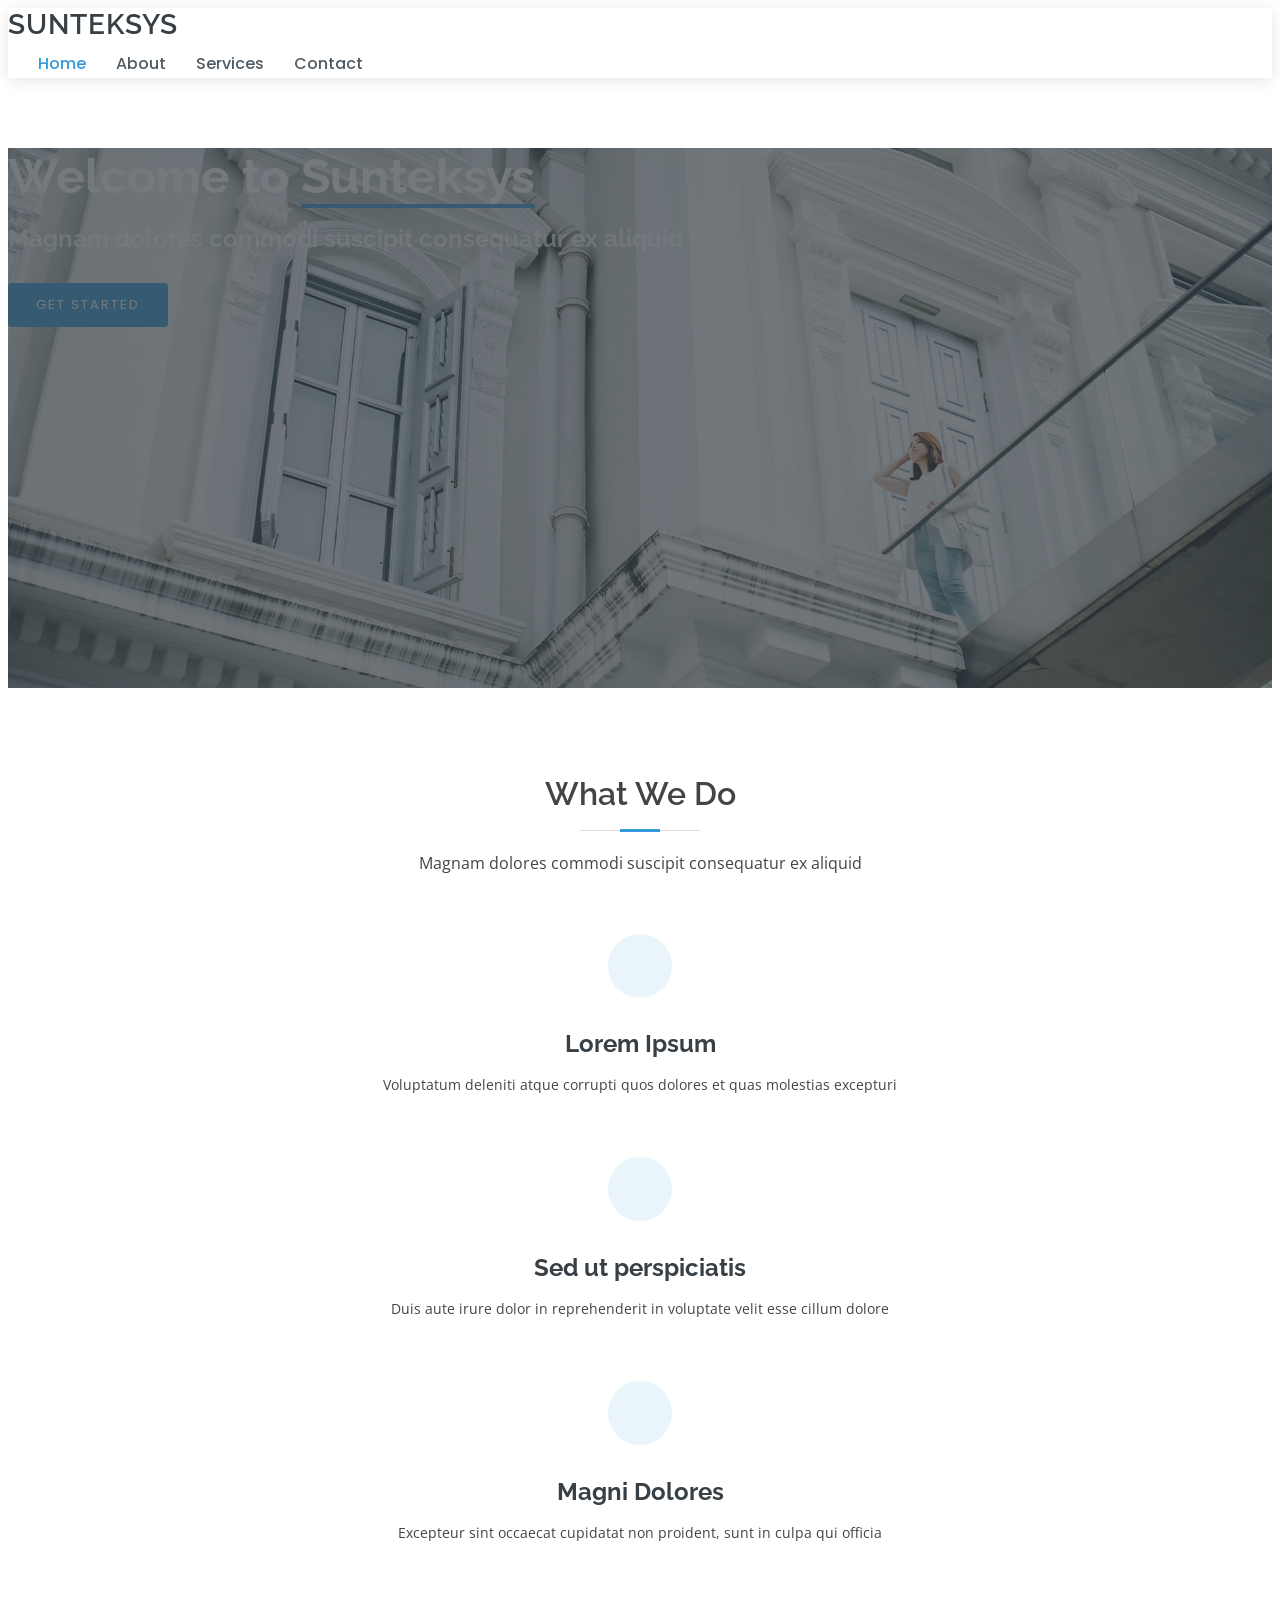
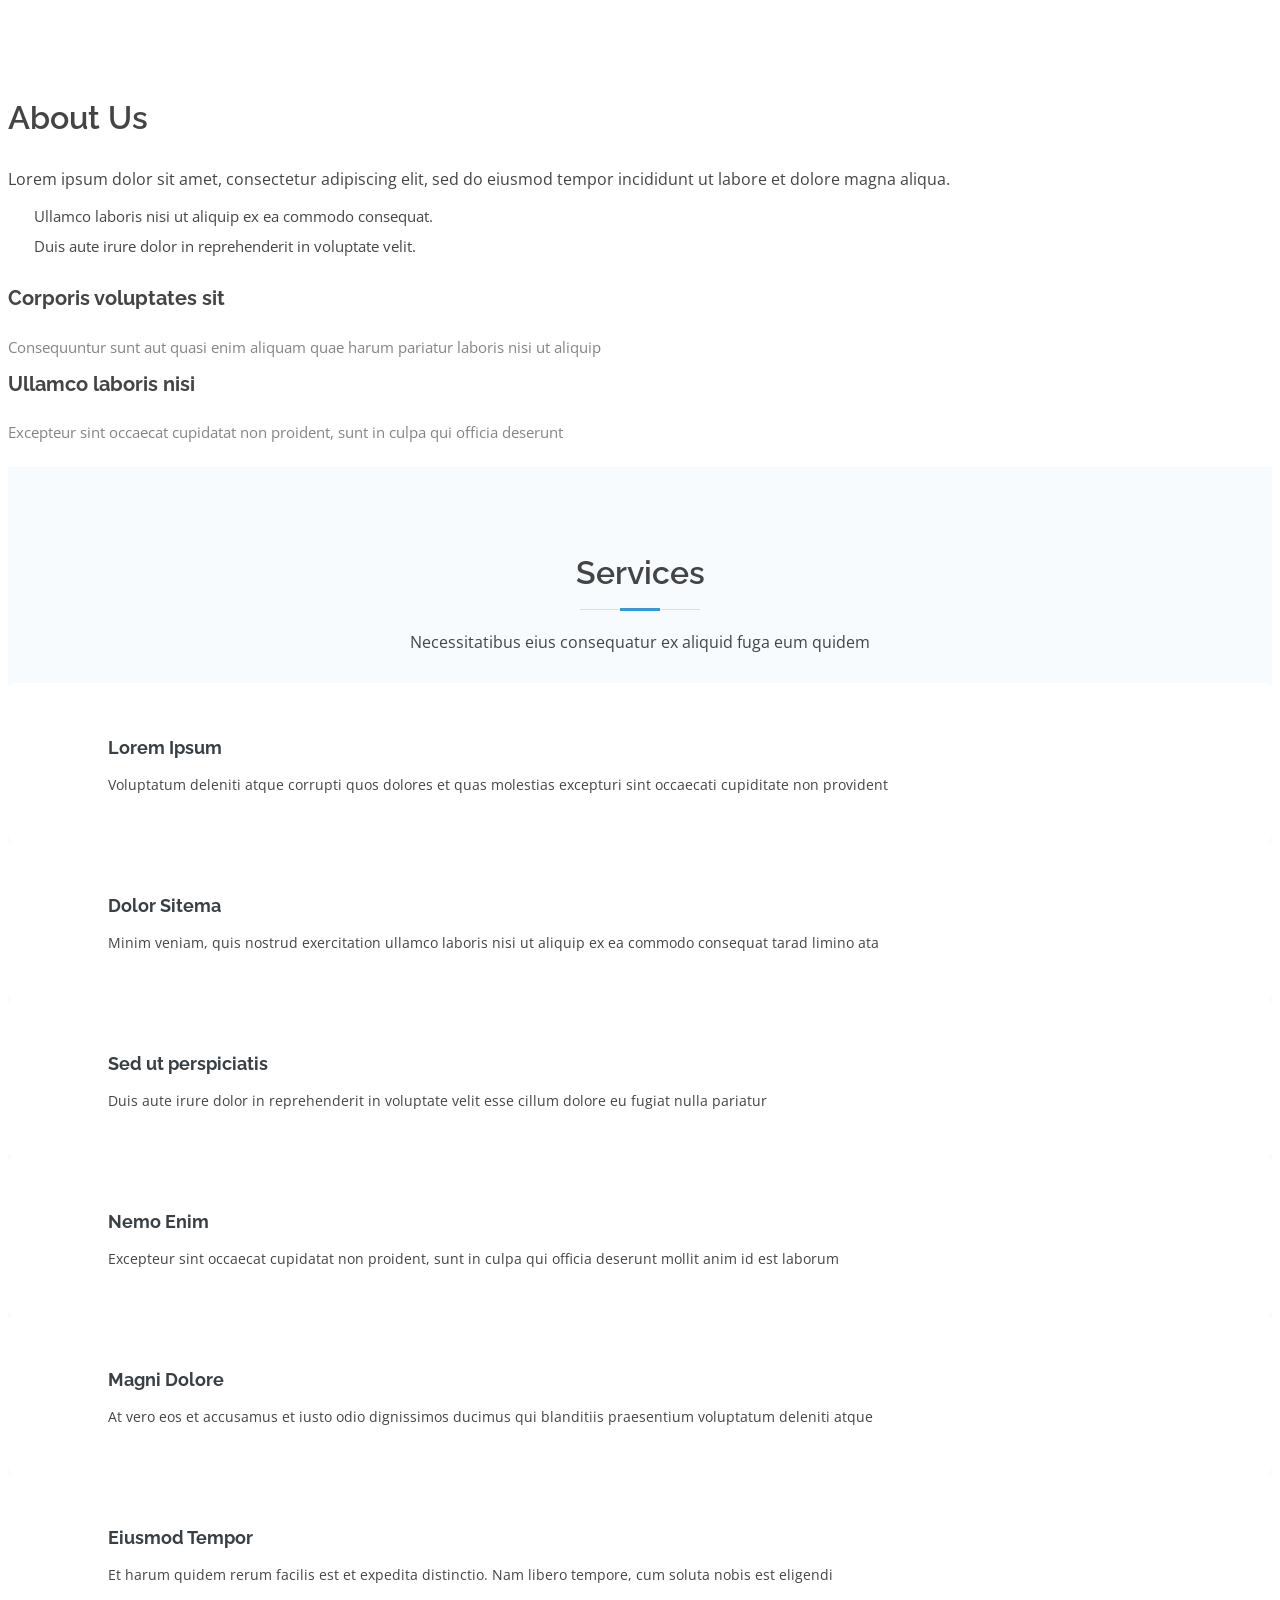
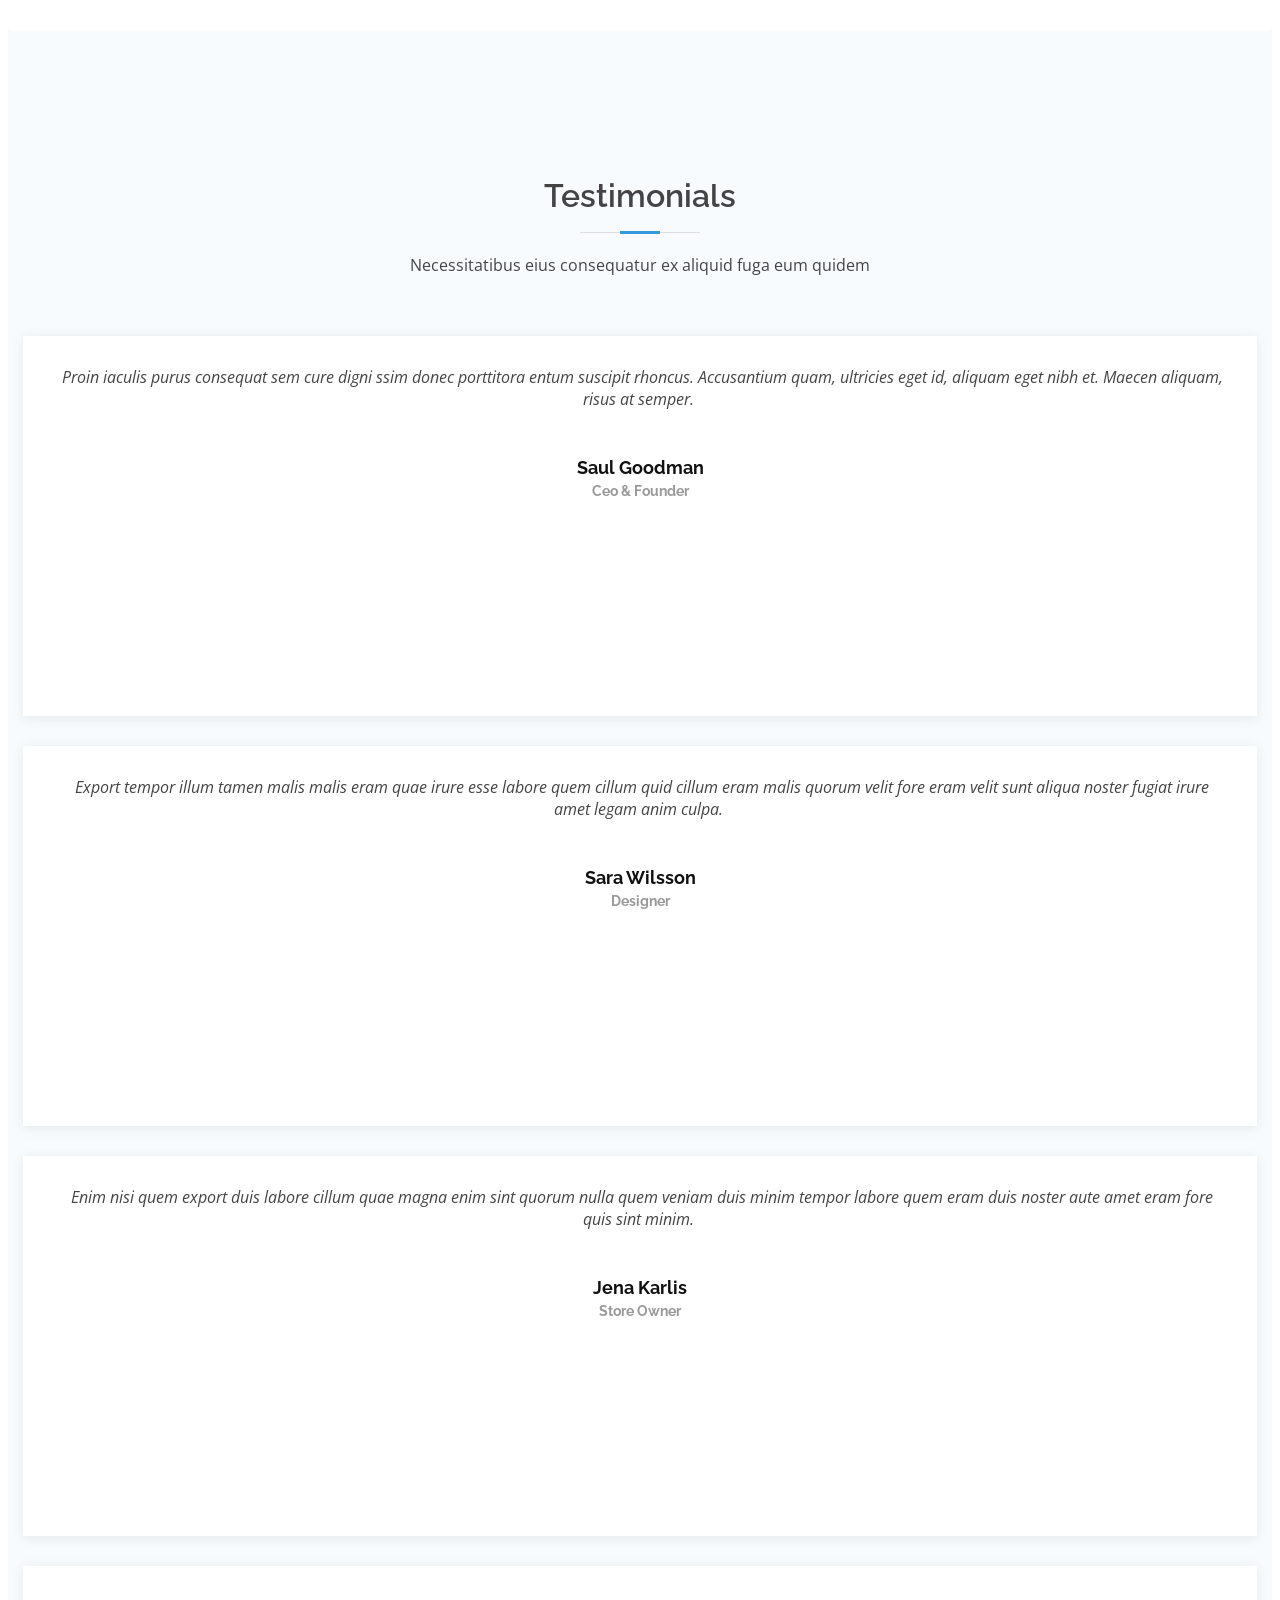
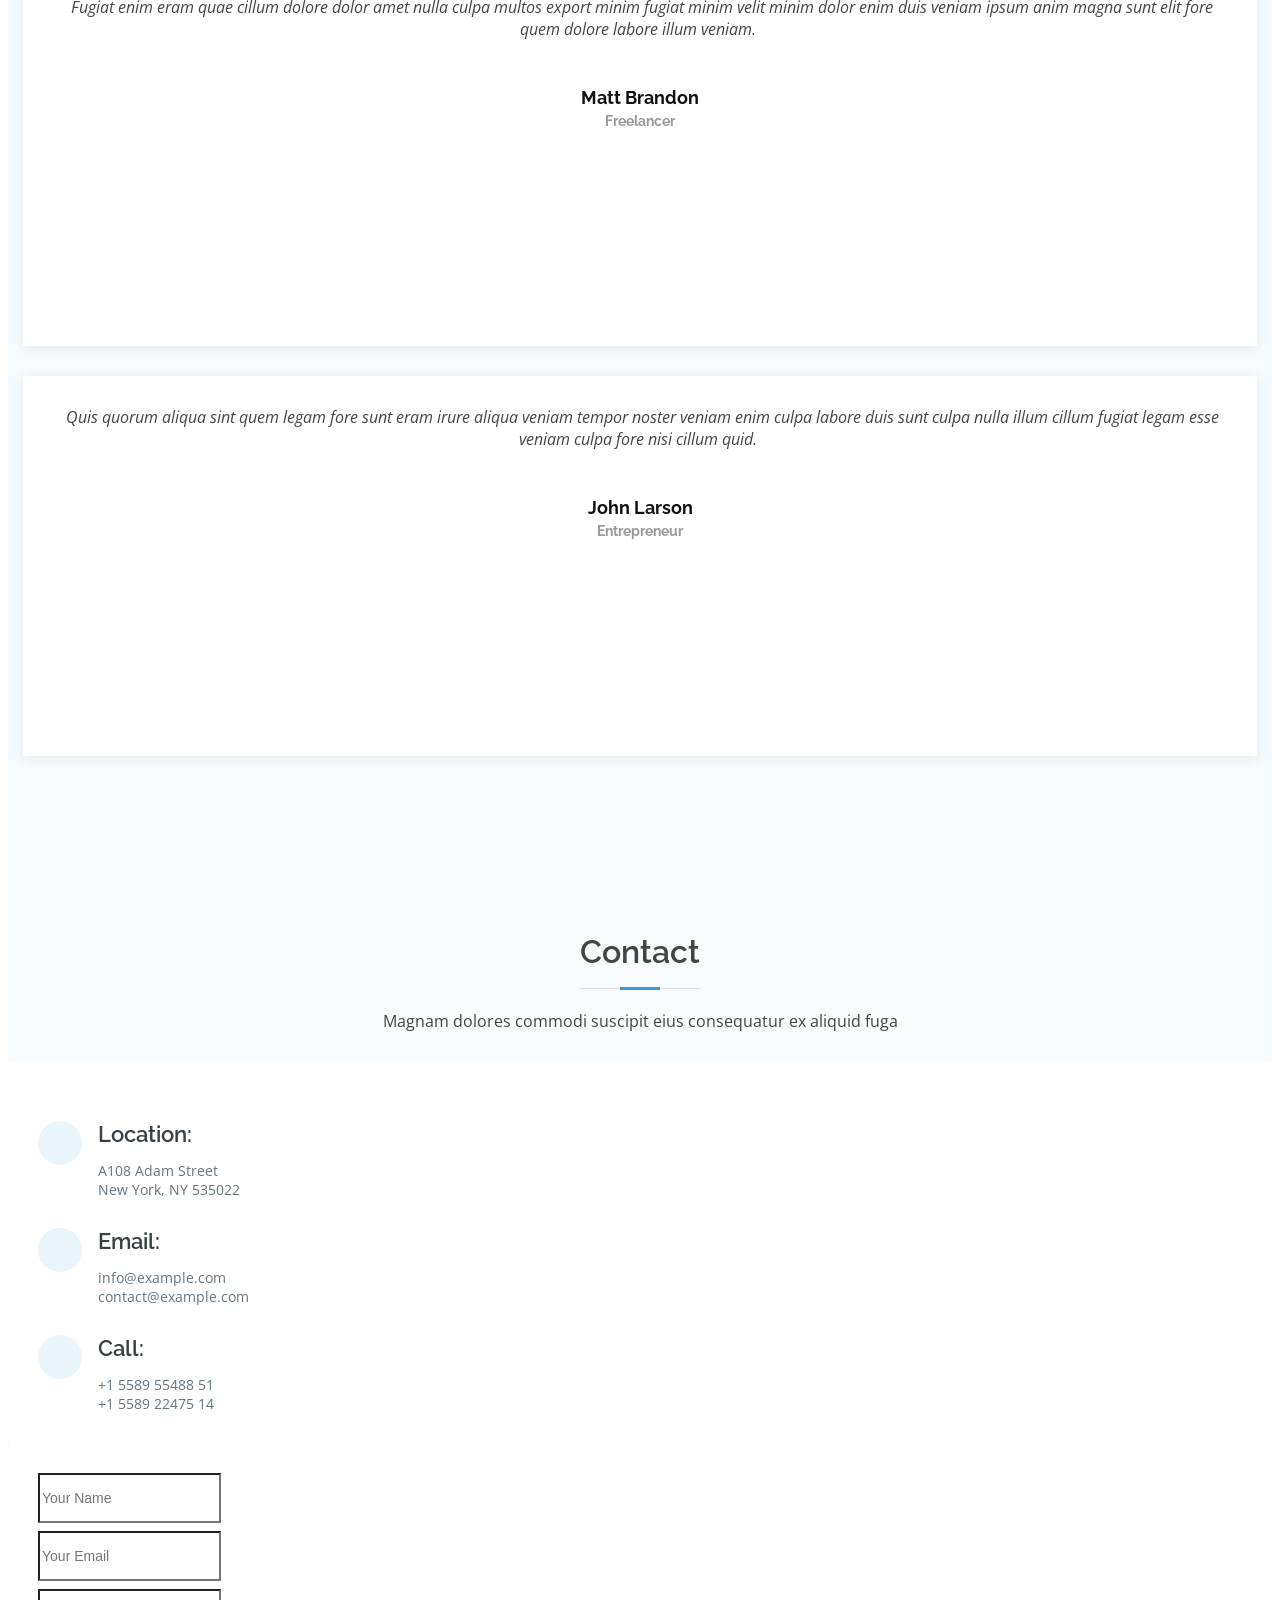
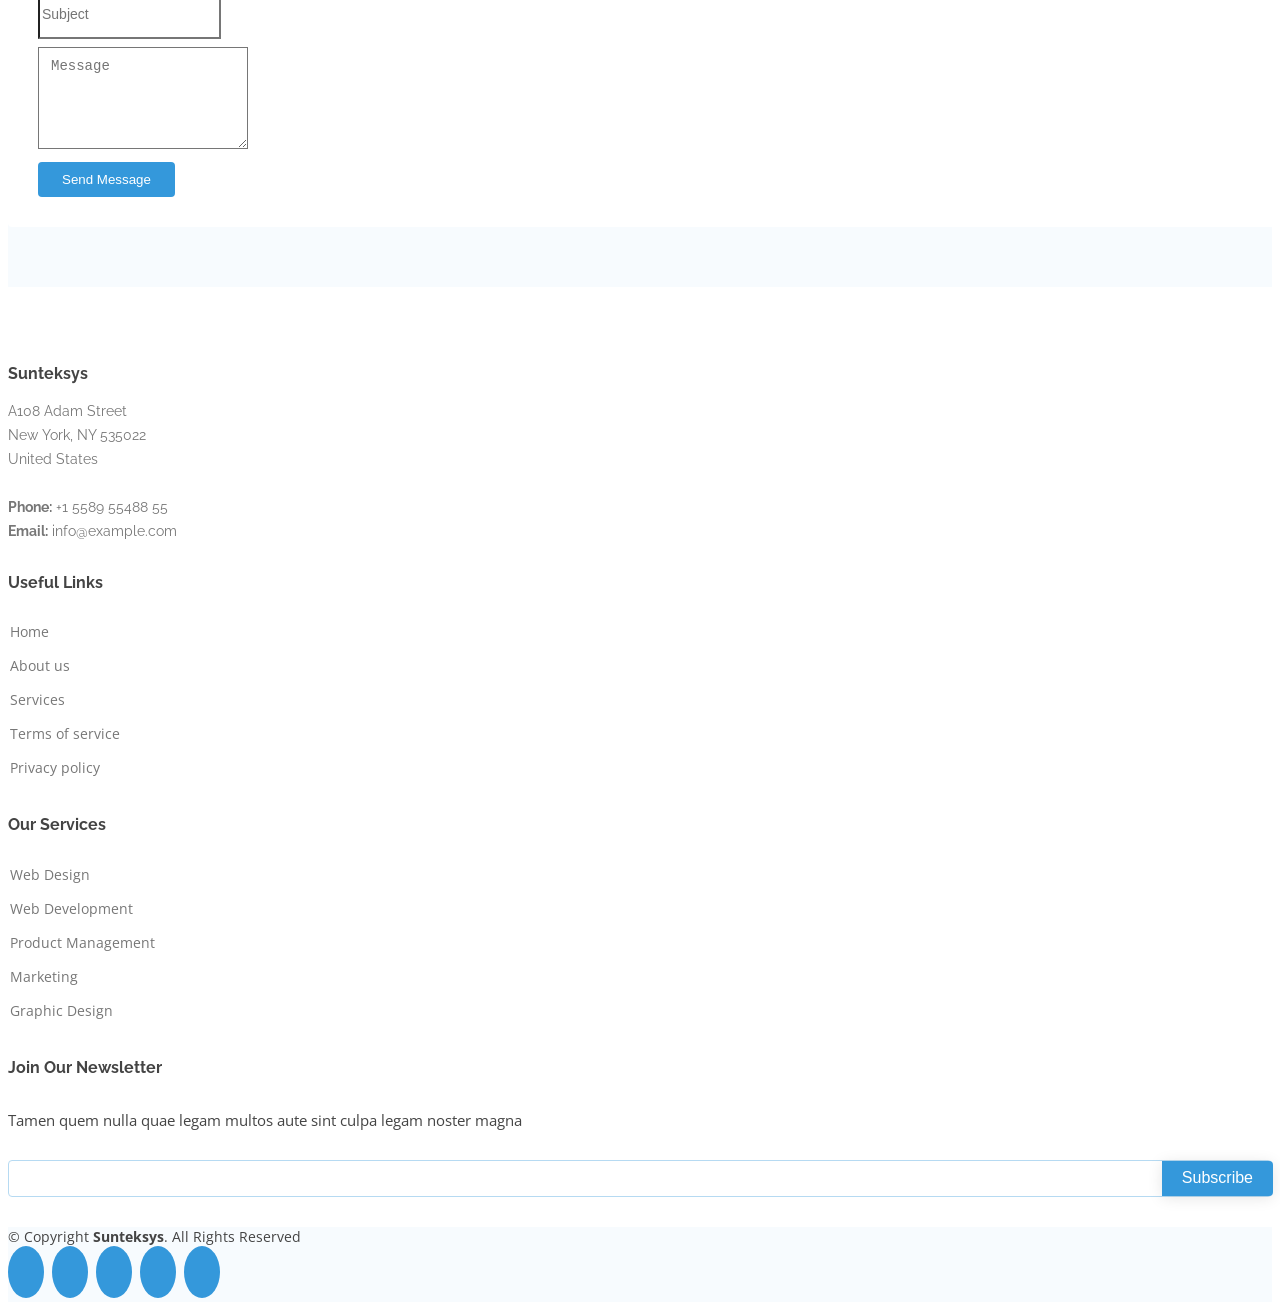
==== index.html @ 823f2802 "Add files via upload" ====
<!DOCTYPE html>
<html lang="en">

<head>
  <meta charset="utf-8">
  <meta content="width=device-width, initial-scale=1.0" name="viewport">

  <title>Sunteksys Bootstrap Template - Index</title>
  <meta content="" name="description">
  <meta content="" name="keywords">

  <!-- Favicons -->
  <link href="assets/img/favicon.png" rel="icon">
  <link href="assets/img/apple-touch-icon.png" rel="apple-touch-icon">

  <!-- Google Fonts -->
  <link href="https://fonts.googleapis.com/css?family=Open+Sans:300,300i,400,400i,600,600i,700,700i|Raleway:300,300i,400,400i,500,500i,600,600i,700,700i|Poppins:300,300i,400,400i,500,500i,600,600i,700,700i" rel="stylesheet">

  <!-- Vendor CSS Files -->
  <link href="assets/vendor/bootstrap/css/bootstrap.min.css" rel="stylesheet">
  <link href="assets/vendor/bootstrap-icons/bootstrap-icons.css" rel="stylesheet">
  <link href="assets/vendor/boxicons/css/boxicons.min.css" rel="stylesheet">
  <link href="assets/vendor/glightbox/css/glightbox.min.css" rel="stylesheet">
  <link href="assets/vendor/swiper/swiper-bundle.min.css" rel="stylesheet">

  <!-- Template Main CSS File -->
  <link href="assets/css/style.css" rel="stylesheet">

  <!-- =======================================================
  * Template Name: Sunteksys
  * Updated: May 30 2023 with Bootstrap v5.3.0
  * Template URL: https://bootstrap.com/Sunteksys-bootstrap-business-template/
  * Author: bootstrap.com
  * License: https://bootstrap.com/license/
  ======================================================== -->
</head>

<body>

  <!-- ======= Header ======= -->
  <header id="header" class="fixed-top d-flex align-items-center">
    <div class="container d-flex align-items-center">

      <div class="logo me-auto">
        <h1><a href="index.html">Sunteksys</a></h1>
        <!-- Uncomment below if you prefer to use an image logo -->
        <!-- <a href="index.html"><img src="assets/img/logo.png" alt="" class="img-fluid"></a>-->
      </div>

      <nav id="navbar" class="navbar order-last order-lg-0">
        <ul>
          <li><a class="nav-link scrollto active" href="#hero">Home</a></li>
          <li><a class="nav-link scrollto" href="#about">About</a></li>
          <li><a class="nav-link scrollto" href="#services">Services</a></li>
<!--           <li><a class="nav-link scrollto " href="#portfolio">Portfolio</a></li>
          <li><a class="nav-link scrollto" href="#testimonials">Testimonials</a></li>
          <li class="dropdown"><a href="#"><span>Drop Down</span> <i class="bi bi-chevron-down"></i></a>
            <ul>
              <li><a href="#">Drop Down 1</a></li>
              <li class="dropdown"><a href="#"><span>Deep Drop Down</span> <i class="bi bi-chevron-right"></i></a>
                <ul>
                  <li><a href="#">Deep Drop Down 1</a></li>
                  <li><a href="#">Deep Drop Down 2</a></li>
                  <li><a href="#">Deep Drop Down 3</a></li>
                  <li><a href="#">Deep Drop Down 4</a></li>
                  <li><a href="#">Deep Drop Down 5</a></li>
                </ul>
              </li>
              <li><a href="#">Drop Down 2</a></li>
              <li><a href="#">Drop Down 3</a></li>
              <li><a href="#">Drop Down 4</a></li>
            </ul>
          </li>
 -->          <li><a class="nav-link scrollto" href="#contact">Contact</a></li>
        </ul>
        <i class="bi bi-list mobile-nav-toggle"></i>
      </nav><!-- .navbar -->

      <div class="header-social-links d-flex align-items-center">
        <a href="#" class="twitter"><i class="bi bi-twitter"></i></a>
        <a href="#" class="facebook"><i class="bi bi-facebook"></i></a>
        <a href="#" class="instagram"><i class="bi bi-instagram"></i></a>
        <a href="#" class="linkedin"><i class="bi bi-linkedin"></i></i></a>
      </div>

    </div>
  </header><!-- End Header -->

  <!-- ======= Hero Section ======= -->
  <section id="hero" class="d-flex flex-column justify-content-center align-items-center">
    <div class="container text-center text-md-left" data-aos="fade-up">
      <h1>Welcome to <span>Sunteksys</span></h1>
      <h2>Magnam dolores commodi suscipit consequatur ex aliquid</h2>
      <a href="#about" class="btn-get-started scrollto">Get Started</a>
    </div>
  </section><!-- End Hero -->

  <main id="main">

    <!-- ======= What We Do Section ======= -->
    <section id="what-we-do" class="what-we-do">
      <div class="container">

        <div class="section-title">
          <h2>What We Do</h2>
          <p>Magnam dolores commodi suscipit consequatur ex aliquid</p>
        </div>

        <div class="row">
          <div class="col-lg-4 col-md-6 d-flex align-items-stretch">
            <div class="icon-box">
              <div class="icon"><i class="bx bxl-dribbble"></i></div>
              <h4><a href="">Lorem Ipsum</a></h4>
              <p>Voluptatum deleniti atque corrupti quos dolores et quas molestias excepturi</p>
            </div>
          </div>

          <div class="col-lg-4 col-md-6 d-flex align-items-stretch mt-4 mt-md-0">
            <div class="icon-box">
              <div class="icon"><i class="bx bx-file"></i></div>
              <h4><a href="">Sed ut perspiciatis</a></h4>
              <p>Duis aute irure dolor in reprehenderit in voluptate velit esse cillum dolore</p>
            </div>
          </div>

          <div class="col-lg-4 col-md-6 d-flex align-items-stretch mt-4 mt-lg-0">
            <div class="icon-box">
              <div class="icon"><i class="bx bx-tachometer"></i></div>
              <h4><a href="">Magni Dolores</a></h4>
              <p>Excepteur sint occaecat cupidatat non proident, sunt in culpa qui officia</p>
            </div>
          </div>

        </div>

      </div>
    </section><!-- End What We Do Section -->

    <!-- ======= About Section ======= -->
    <section id="about" class="about">
      <div class="container">

        <div class="row">
          <div class="col-lg-6">
            <img src="assets/img/about.jpg" class="img-fluid" alt="">
          </div>
          <div class="col-lg-6 pt-4 pt-lg-0">
            <h3>About Us</h3>
            <p>
              Lorem ipsum dolor sit amet, consectetur adipiscing elit, sed do eiusmod tempor incididunt ut labore et dolore magna aliqua.
            </p>
            <ul>
              <li><i class="bx bx-check-double"></i> Ullamco laboris nisi ut aliquip ex ea commodo consequat.</li>
              <li><i class="bx bx-check-double"></i> Duis aute irure dolor in reprehenderit in voluptate velit.</li>
            </ul>
            <div class="row icon-boxes">
              <div class="col-md-6">
                <i class="bx bx-receipt"></i>
                <h4>Corporis voluptates sit</h4>
                <p>Consequuntur sunt aut quasi enim aliquam quae harum pariatur laboris nisi ut aliquip</p>
              </div>
              <div class="col-md-6 mt-4 mt-md-0">
                <i class="bx bx-cube-alt"></i>
                <h4>Ullamco laboris nisi</h4>
                <p>Excepteur sint occaecat cupidatat non proident, sunt in culpa qui officia deserunt</p>
              </div>
            </div>
          </div>
        </div>

      </div>
    </section><!-- End About Section -->

    <!-- ======= Skills Section ======= -->
<!--     <section id="skills" class="skills">
      <div class="container">

        <div class="row skills-content">

          <div class="col-lg-6">

            <div class="progress">
              <span class="skill">HTML <i class="val">100%</i></span>
              <div class="progress-bar-wrap">
                <div class="progress-bar" role="progressbar" aria-valuenow="100" aria-valuemin="0" aria-valuemax="100"></div>
              </div>
            </div>

            <div class="progress">
              <span class="skill">CSS <i class="val">90%</i></span>
              <div class="progress-bar-wrap">
                <div class="progress-bar" role="progressbar" aria-valuenow="90" aria-valuemin="0" aria-valuemax="100"></div>
              </div>
            </div>

            <div class="progress">
              <span class="skill">JavaScript <i class="val">75%</i></span>
              <div class="progress-bar-wrap">
                <div class="progress-bar" role="progressbar" aria-valuenow="75" aria-valuemin="0" aria-valuemax="100"></div>
              </div>
            </div>

          </div>

          <div class="col-lg-6">

            <div class="progress">
              <span class="skill">PHP <i class="val">80%</i></span>
              <div class="progress-bar-wrap">
                <div class="progress-bar" role="progressbar" aria-valuenow="80" aria-valuemin="0" aria-valuemax="100"></div>
              </div>
            </div>

            <div class="progress">
              <span class="skill">WordPress/CMS <i class="val">90%</i></span>
              <div class="progress-bar-wrap">
                <div class="progress-bar" role="progressbar" aria-valuenow="90" aria-valuemin="0" aria-valuemax="100"></div>
              </div>
            </div>

            <div class="progress">
              <span class="skill">Photoshop <i class="val">55%</i></span>
              <div class="progress-bar-wrap">
                <div class="progress-bar" role="progressbar" aria-valuenow="55" aria-valuemin="0" aria-valuemax="100"></div>
              </div>
            </div>

          </div>

        </div>

      </div>
    </section> -->
    <!-- End Skills Section -->

    <!-- ======= Counts Section ======= -->
<!--     <section id="counts" class="counts">
      <div class="container">

        <div class="row">

          <div class="col-lg-3 col-6">
            <div class="count-box">
              <i class="bi bi-emoji-smile"></i>
              <span data-purecounter-start="0" data-purecounter-end="232" data-purecounter-duration="1" class="purecounter"></span>
              <p>Happy Clients</p>
            </div>
          </div>

          <div class="col-lg-3 col-6">
            <div class="count-box">
              <i class="bi bi-journal-richtext"></i>
              <span data-purecounter-start="0" data-purecounter-end="521" data-purecounter-duration="1" class="purecounter"></span>
              <p>Projects</p>
            </div>
          </div>

          <div class="col-lg-3 col-6 mt-5 mt-lg-0">
            <div class="count-box">
              <i class="bi bi-headset"></i>
              <span data-purecounter-start="0" data-purecounter-end="1463" data-purecounter-duration="1" class="purecounter"></span>
              <p>Hours Of Support</p>
            </div>
          </div>

          <div class="col-lg-3 col-6 mt-5 mt-lg-0">
            <div class="count-box">
              <i class="bi bi-people"></i>
              <span data-purecounter-start="0" data-purecounter-end="15" data-purecounter-duration="1" class="purecounter"></span>
              <p>Hard Workers</p>
            </div>
          </div>

        </div>

      </div>
    </section>
 -->    <!-- End Counts Section -->

    <!-- ======= Services Section ======= -->
    <section id="services" class="services section-bg">
      <div class="container">

        <div class="section-title">
          <h2>Services</h2>
          <p>Necessitatibus eius consequatur ex aliquid fuga eum quidem</p>
        </div>

        <div class="row">
          <div class="col-md-6">
            <div class="icon-box">
              <i class="bi bi-briefcase"></i>
              <h4><a href="#">Lorem Ipsum</a></h4>
              <p>Voluptatum deleniti atque corrupti quos dolores et quas molestias excepturi sint occaecati cupiditate non provident</p>
            </div>
          </div>
          <div class="col-md-6 mt-4 mt-lg-0">
            <div class="icon-box">
              <i class="bi bi-card-checklist"></i>
              <h4><a href="#">Dolor Sitema</a></h4>
              <p>Minim veniam, quis nostrud exercitation ullamco laboris nisi ut aliquip ex ea commodo consequat tarad limino ata</p>
            </div>
          </div>
          <div class="col-md-6 mt-4">
            <div class="icon-box">
              <i class="bi bi-bar-chart"></i>
              <h4><a href="#">Sed ut perspiciatis</a></h4>
              <p>Duis aute irure dolor in reprehenderit in voluptate velit esse cillum dolore eu fugiat nulla pariatur</p>
            </div>
          </div>
          <div class="col-md-6 mt-4">
            <div class="icon-box">
              <i class="bi bi-binoculars"></i>
              <h4><a href="#">Nemo Enim</a></h4>
              <p>Excepteur sint occaecat cupidatat non proident, sunt in culpa qui officia deserunt mollit anim id est laborum</p>
            </div>
          </div>
          <div class="col-md-6 mt-4">
            <div class="icon-box">
              <i class="bi bi-brightness-high"></i>
              <h4><a href="#">Magni Dolore</a></h4>
              <p>At vero eos et accusamus et iusto odio dignissimos ducimus qui blanditiis praesentium voluptatum deleniti atque</p>
            </div>
          </div>
          <div class="col-md-6 mt-4">
            <div class="icon-box">
              <i class="bi bi-calendar4-week"></i>
              <h4><a href="#">Eiusmod Tempor</a></h4>
              <p>Et harum quidem rerum facilis est et expedita distinctio. Nam libero tempore, cum soluta nobis est eligendi</p>
            </div>
          </div>
        </div>

      </div>
    </section>
    <!-- End Services Section -->

    <!-- ======= Portfolio Section ======= -->
<!--     <section id="portfolio" class="portfolio">
      <div class="container">

        <div class="section-title">
          <h2>Portfolio</h2>
          <p>Sit sint consectetur velit quisquam cupiditate impedit suscipit</p>
        </div>

        <div class="row">
          <div class="col-lg-12">
            <ul id="portfolio-flters">
              <li data-filter="*" class="filter-active">All</li>
              <li data-filter=".filter-app">App</li>
              <li data-filter=".filter-card">Card</li>
              <li data-filter=".filter-web">Web</li>
            </ul>
          </div>
        </div>

        <div class="row portfolio-container">

          <div class="col-lg-4 col-md-6 portfolio-item filter-app wow fadeInUp">
            <div class="portfolio-wrap">
              <figure>
                <img src="assets/img/portfolio/portfolio-1.jpg" class="img-fluid" alt="">
                <a href="assets/img/portfolio/portfolio-1.jpg" data-gallery="portfolioGallery" class="link-preview portfolio-lightbox" title="Preview"><i class="bx bx-plus"></i></a>
                <a href="portfolio-details.html" class="link-details" title="More Details"><i class="bx bx-link"></i></a>
              </figure>

              <div class="portfolio-info">
                <h4><a href="portfolio-details.html">App 1</a></h4>
                <p>App</p>
              </div>
            </div>
          </div>

          <div class="col-lg-4 col-md-6 portfolio-item filter-web wow fadeInUp" data-wow-delay="0.1s">
            <div class="portfolio-wrap">
              <figure>
                <img src="assets/img/portfolio/portfolio-2.jpg" class="img-fluid" alt="">
                <a href="assets/img/portfolio/portfolio-2.jpg" class="link-preview portfolio-lightbox" data-gallery="portfolioGallery" title="Preview"><i class="bx bx-plus"></i></a>
                <a href="portfolio-details.html" class="link-details" title="More Details"><i class="bx bx-link"></i></a>
              </figure>

              <div class="portfolio-info">
                <h4><a href="portfolio-details.html">Web 3</a></h4>
                <p>Web</p>
              </div>
            </div>
          </div>

          <div class="col-lg-4 col-md-6 portfolio-item filter-app wow fadeInUp" data-wow-delay="0.2s">
            <div class="portfolio-wrap">
              <figure>
                <img src="assets/img/portfolio/portfolio-3.jpg" class="img-fluid" alt="">
                <a href="assets/img/portfolio/portfolio-3.jpg" class="link-preview portfolio-lightbox" data-gallery="portfolioGallery" title="Preview"><i class="bx bx-plus"></i></a>
                <a href="portfolio-details.html" class="link-details" title="More Details"><i class="bx bx-link"></i></a>
              </figure>

              <div class="portfolio-info">
                <h4><a href="portfolio-details.html">App 2</a></h4>
                <p>App</p>
              </div>
            </div>
          </div>

          <div class="col-lg-4 col-md-6 portfolio-item filter-card wow fadeInUp">
            <div class="portfolio-wrap">
              <figure>
                <img src="assets/img/portfolio/portfolio-4.jpg" class="img-fluid" alt="">
                <a href="assets/img/portfolio/portfolio-4.jpg" class="link-preview portfolio-lightbox" data-gallery="portfolioGallery" title="Preview"><i class="bx bx-plus"></i></a>
                <a href="portfolio-details.html" class="link-details" title="More Details"><i class="bx bx-link"></i></a>
              </figure>

              <div class="portfolio-info">
                <h4><a href="portfolio-details.html">Card 2</a></h4>
                <p>Card</p>
              </div>
            </div>
          </div>

          <div class="col-lg-4 col-md-6 portfolio-item filter-web wow fadeInUp" data-wow-delay="0.1s">
            <div class="portfolio-wrap">
              <figure>
                <img src="assets/img/portfolio/portfolio-5.jpg" class="img-fluid" alt="">
                <a href="assets/img/portfolio/portfolio-5.jpg" class="link-preview portfolio-lightbox" data-gallery="portfolioGallery" title="Preview"><i class="bx bx-plus"></i></a>
                <a href="portfolio-details.html" class="link-details" title="More Details"><i class="bx bx-link"></i></a>
              </figure>

              <div class="portfolio-info">
                <h4><a href="portfolio-details.html">Web 2</a></h4>
                <p>Web</p>
              </div>
            </div>
          </div>

          <div class="col-lg-4 col-md-6 portfolio-item filter-app wow fadeInUp" data-wow-delay="0.2s">
            <div class="portfolio-wrap">
              <figure>
                <img src="assets/img/portfolio/portfolio-6.jpg" class="img-fluid" alt="">
                <a href="assets/img/portfolio/portfolio-6.jpg" class="link-preview portfolio-lightbox" data-gallery="portfolioGallery" title="Preview"><i class="bx bx-plus"></i></a>
                <a href="portfolio-details.html" class="link-details" title="More Details"><i class="bx bx-link"></i></a>
              </figure>

              <div class="portfolio-info">
                <h4><a href="portfolio-details.html">App 3</a></h4>
                <p>App</p>
              </div>
            </div>
          </div>

          <div class="col-lg-4 col-md-6 portfolio-item filter-card wow fadeInUp">
            <div class="portfolio-wrap">
              <figure>
                <img src="assets/img/portfolio/portfolio-7.jpg" class="img-fluid" alt="">
                <a href="assets/img/portfolio/portfolio-7.jpg" class="link-preview portfolio-lightbox" data-gallery="portfolioGallery" title="Preview"><i class="bx bx-plus"></i></a>
                <a href="portfolio-details.html" class="link-details" title="More Details"><i class="bx bx-link"></i></a>
              </figure>

              <div class="portfolio-info">
                <h4><a href="portfolio-details.html">Card 1</a></h4>
                <p>Card</p>
              </div>
            </div>
          </div>

          <div class="col-lg-4 col-md-6 portfolio-item filter-card wow fadeInUp" data-wow-delay="0.1s">
            <div class="portfolio-wrap">
              <figure>
                <img src="assets/img/portfolio/portfolio-8.jpg" class="img-fluid" alt="">
                <a href="assets/img/portfolio/portfolio-8.jpg" class="link-preview portfolio-lightbox" data-gallery="portfolioGallery" title="Preview"><i class="bx bx-plus"></i></a>
                <a href="portfolio-details.html" class="link-details" title="More Details"><i class="bx bx-link"></i></a>
              </figure>

              <div class="portfolio-info">
                <h4><a href="portfolio-details.html">Card 3</a></h4>
                <p>Card</p>
              </div>
            </div>
          </div>

          <div class="col-lg-4 col-md-6 portfolio-item filter-web wow fadeInUp" data-wow-delay="0.2s">
            <div class="portfolio-wrap">
              <figure>
                <img src="assets/img/portfolio/portfolio-9.jpg" class="img-fluid" alt="">
                <a href="assets/img/portfolio/portfolio-9.jpg" class="link-preview portfolio-lightbox" data-gallery="portfolioGallery" title="Preview"><i class="bx bx-plus"></i></a>
                <a href="portfolio-details.html" class="link-details" title="More Details"><i class="bx bx-link"></i></a>
              </figure>

              <div class="portfolio-info">
                <h4><a href="portfolio-details.html">Web 1</a></h4>
                <p>Web</p>
              </div>
            </div>
          </div>

        </div>

      </div>
    </section>
 -->    <!-- End Portfolio Section -->

    <!-- ======= Testimonials Section ======= -->
    <section id="testimonials" class="testimonials section-bg">
      <div class="container">

        <div class="section-title">
          <h2>Testimonials</h2>
          <p>Necessitatibus eius consequatur ex aliquid fuga eum quidem</p>
        </div>

        <div class="testimonials-slider swiper" data-aos="fade-up" data-aos-delay="100">
          <div class="swiper-wrapper">

            <div class="swiper-slide">
              <div class="testimonial-item">
                <p>
                  <i class="bx bxs-quote-alt-left quote-icon-left"></i>
                  Proin iaculis purus consequat sem cure digni ssim donec porttitora entum suscipit rhoncus. Accusantium quam, ultricies eget id, aliquam eget nibh et. Maecen aliquam, risus at semper.
                  <i class="bx bxs-quote-alt-right quote-icon-right"></i>
                </p>
                <img src="assets/img/testimonials/testimonials-1.jpg" class="testimonial-img" alt="">
                <h3>Saul Goodman</h3>
                <h4>Ceo &amp; Founder</h4>
              </div>
            </div><!-- End testimonial item -->

            <div class="swiper-slide">
              <div class="testimonial-item">
                <p>
                  <i class="bx bxs-quote-alt-left quote-icon-left"></i>
                  Export tempor illum tamen malis malis eram quae irure esse labore quem cillum quid cillum eram malis quorum velit fore eram velit sunt aliqua noster fugiat irure amet legam anim culpa.
                  <i class="bx bxs-quote-alt-right quote-icon-right"></i>
                </p>
                <img src="assets/img/testimonials/testimonials-2.jpg" class="testimonial-img" alt="">
                <h3>Sara Wilsson</h3>
                <h4>Designer</h4>
              </div>
            </div><!-- End testimonial item -->

            <div class="swiper-slide">
              <div class="testimonial-item">
                <p>
                  <i class="bx bxs-quote-alt-left quote-icon-left"></i>
                  Enim nisi quem export duis labore cillum quae magna enim sint quorum nulla quem veniam duis minim tempor labore quem eram duis noster aute amet eram fore quis sint minim.
                  <i class="bx bxs-quote-alt-right quote-icon-right"></i>
                </p>
                <img src="assets/img/testimonials/testimonials-3.jpg" class="testimonial-img" alt="">
                <h3>Jena Karlis</h3>
                <h4>Store Owner</h4>
              </div>
            </div><!-- End testimonial item -->

            <div class="swiper-slide">
              <div class="testimonial-item">
                <p>
                  <i class="bx bxs-quote-alt-left quote-icon-left"></i>
                  Fugiat enim eram quae cillum dolore dolor amet nulla culpa multos export minim fugiat minim velit minim dolor enim duis veniam ipsum anim magna sunt elit fore quem dolore labore illum veniam.
                  <i class="bx bxs-quote-alt-right quote-icon-right"></i>
                </p>
                <img src="assets/img/testimonials/testimonials-4.jpg" class="testimonial-img" alt="">
                <h3>Matt Brandon</h3>
                <h4>Freelancer</h4>
              </div>
            </div><!-- End testimonial item -->

            <div class="swiper-slide">
              <div class="testimonial-item">
                <p>
                  <i class="bx bxs-quote-alt-left quote-icon-left"></i>
                  Quis quorum aliqua sint quem legam fore sunt eram irure aliqua veniam tempor noster veniam enim culpa labore duis sunt culpa nulla illum cillum fugiat legam esse veniam culpa fore nisi cillum quid.
                  <i class="bx bxs-quote-alt-right quote-icon-right"></i>
                </p>
                <img src="assets/img/testimonials/testimonials-5.jpg" class="testimonial-img" alt="">
                <h3>John Larson</h3>
                <h4>Entrepreneur</h4>
              </div>
            </div><!-- End testimonial item -->

          </div>
          <div class="swiper-pagination"></div>
        </div>

      </div>
    </section><!-- End Testimonials Section -->

    <!-- ======= Team Section ======= -->
<!--     <section id="team" class="team">
      <div class="container">

        <div class="section-title">
          <h2>Team</h2>
          <p>Sit sint consectetur velit quos quisquam cupiditate nemo qui</p>
        </div>

        <div class="row">
          <div class="col-lg-4 col-md-6 d-flex align-items-stretch">
            <div class="member">
              <img src="assets/img/team/team-1.jpg" alt="">
              <h4>Walter White</h4>
              <span>Chief Executive Officer</span>
              <p>
                Magni qui quod omnis unde et eos fuga et exercitationem. Odio veritatis perspiciatis quaerat qui aut aut aut
              </p>
              <div class="social">
                <a href=""><i class="bi bi-twitter"></i></a>
                <a href=""><i class="bi bi-facebook"></i></a>
                <a href=""><i class="bi bi-instagram"></i></a>
                <a href=""><i class="bi bi-linkedin"></i></a>
              </div>
            </div>
          </div>

          <div class="col-lg-4 col-md-6 d-flex align-items-stretch">
            <div class="member">
              <img src="assets/img/team/team-2.jpg" alt="">
              <h4>Sarah Jhinson</h4>
              <span>Product Manager</span>
              <p>
                Repellat fugiat adipisci nemo illum nesciunt voluptas repellendus. In architecto rerum rerum temporibus
              </p>
              <div class="social">
                <a href=""><i class="bi bi-twitter"></i></a>
                <a href=""><i class="bi bi-facebook"></i></a>
                <a href=""><i class="bi bi-instagram"></i></a>
                <a href=""><i class="bi bi-linkedin"></i></a>
              </div>
            </div>
          </div>

          <div class="col-lg-4 col-md-6 d-flex align-items-stretch">
            <div class="member">
              <img src="assets/img/team/team-3.jpg" alt="">
              <h4>William Anderson</h4>
              <span>CTO</span>
              <p>
                Voluptas necessitatibus occaecati quia. Earum totam consequuntur qui porro et laborum toro des clara
              </p>
              <div class="social">
                <a href=""><i class="bi bi-twitter"></i></a>
                <a href=""><i class="bi bi-facebook"></i></a>
                <a href=""><i class="bi bi-instagram"></i></a>
                <a href=""><i class="bi bi-linkedin"></i></a>
              </div>
            </div>
          </div>

        </div>

      </div>
    </section>
 -->    <!-- End Team Section -->

    <!-- ======= Contact Section ======= -->
    <section id="contact" class="contact section-bg">
      <div class="container">

        <div class="section-title">
          <h2>Contact</h2>
          <p>Magnam dolores commodi suscipit eius consequatur ex aliquid fuga</p>
        </div>

        <div class="row mt-5 justify-content-center">

          <div class="col-lg-10">

            <div class="info-wrap">
              <div class="row">
                <div class="col-lg-4 info">
                  <i class="bi bi-geo-alt"></i>
                  <h4>Location:</h4>
                  <p>A108 Adam Street<br>New York, NY 535022</p>
                </div>

                <div class="col-lg-4 info mt-4 mt-lg-0">
                  <i class="bi bi-envelope"></i>
                  <h4>Email:</h4>
                  <p>info@example.com<br>contact@example.com</p>
                </div>

                <div class="col-lg-4 info mt-4 mt-lg-0">
                  <i class="bi bi-phone"></i>
                  <h4>Call:</h4>
                  <p>+1 5589 55488 51<br>+1 5589 22475 14</p>
                </div>
              </div>
            </div>

          </div>

        </div>

        <div class="row mt-5 justify-content-center">
          <div class="col-lg-10">
            <form action="forms/contact.php" method="post" role="form" class="php-email-form">
              <div class="row">
                <div class="col-md-6 form-group">
                  <input type="text" name="name" class="form-control" id="name" placeholder="Your Name" required>
                </div>
                <div class="col-md-6 form-group mt-3 mt-md-0">
                  <input type="email" class="form-control" name="email" id="email" placeholder="Your Email" required>
                </div>
              </div>
              <div class="form-group mt-3">
                <input type="text" class="form-control" name="subject" id="subject" placeholder="Subject" required>
              </div>
              <div class="form-group mt-3">
                <textarea class="form-control" name="message" rows="5" placeholder="Message" required></textarea>
              </div>
              <div class="my-3">
                <div class="loading">Loading</div>
                <div class="error-message"></div>
                <div class="sent-message">Your message has been sent. Thank you!</div>
              </div>
              <div class="text-center"><button type="submit">Send Message</button></div>
            </form>
          </div>

        </div>

      </div>
    </section><!-- End Contact Section -->

  </main><!-- End #main -->

  <!-- ======= Footer ======= -->
  <footer id="footer">

    <div class="footer-top">
      <div class="container">
        <div class="row">

          <div class="col-lg-3 col-md-6 footer-contact">
            <h3>Sunteksys</h3>
            <p>
              A108 Adam Street <br>
              New York, NY 535022<br>
              United States <br><br>
              <strong>Phone:</strong> +1 5589 55488 55<br>
              <strong>Email:</strong> info@example.com<br>
            </p>
          </div>

          <div class="col-lg-2 col-md-6 footer-links">
            <h4>Useful Links</h4>
            <ul>
              <li><i class="bx bx-chevron-right"></i> <a href="#">Home</a></li>
              <li><i class="bx bx-chevron-right"></i> <a href="#">About us</a></li>
              <li><i class="bx bx-chevron-right"></i> <a href="#">Services</a></li>
              <li><i class="bx bx-chevron-right"></i> <a href="#">Terms of service</a></li>
              <li><i class="bx bx-chevron-right"></i> <a href="#">Privacy policy</a></li>
            </ul>
          </div>

          <div class="col-lg-3 col-md-6 footer-links">
            <h4>Our Services</h4>
            <ul>
              <li><i class="bx bx-chevron-right"></i> <a href="#">Web Design</a></li>
              <li><i class="bx bx-chevron-right"></i> <a href="#">Web Development</a></li>
              <li><i class="bx bx-chevron-right"></i> <a href="#">Product Management</a></li>
              <li><i class="bx bx-chevron-right"></i> <a href="#">Marketing</a></li>
              <li><i class="bx bx-chevron-right"></i> <a href="#">Graphic Design</a></li>
            </ul>
          </div>

          <div class="col-lg-4 col-md-6 footer-newsletter">
            <h4>Join Our Newsletter</h4>
            <p>Tamen quem nulla quae legam multos aute sint culpa legam noster magna</p>
            <form action="" method="post">
              <input type="email" name="email"><input type="submit" value="Subscribe">
            </form>
          </div>

        </div>
      </div>
    </div>

    <div class="container d-md-flex py-4">

      <div class="me-md-auto text-center text-md-start">
        <div class="copyright">
          &copy; Copyright <strong><span>Sunteksys</span></strong>. All Rights Reserved
        </div>
<!--         <div class="credits">
          Designed by <a href="https://bootstrap.com/">bootstrap</a>
        </div>
 -->      </div>
      <div class="social-links text-center text-md-right pt-3 pt-md-0">
        <a href="#" class="twitter"><i class="bx bxl-twitter"></i></a>
        <a href="#" class="facebook"><i class="bx bxl-facebook"></i></a>
        <a href="#" class="instagram"><i class="bx bxl-instagram"></i></a>
        <a href="#" class="google-plus"><i class="bx bxl-skype"></i></a>
        <a href="#" class="linkedin"><i class="bx bxl-linkedin"></i></a>
      </div>
    </div>
  </footer><!-- End Footer -->

  <a href="#" class="back-to-top d-flex align-items-center justify-content-center"><i class="bi bi-arrow-up-short"></i></a>

  <!-- Vendor JS Files -->
  <script src="assets/vendor/purecounter/purecounter_vanilla.js"></script>
  <script src="assets/vendor/bootstrap/js/bootstrap.bundle.min.js"></script>
  <script src="assets/vendor/glightbox/js/glightbox.min.js"></script>
  <script src="assets/vendor/isotope-layout/isotope.pkgd.min.js"></script>
  <script src="assets/vendor/swiper/swiper-bundle.min.js"></script>
  <script src="assets/vendor/waypoints/noframework.waypoints.js"></script>
  <script src="assets/vendor/php-email-form/validate.js"></script>

  <!-- Template Main JS File -->
  <script src="assets/js/main.js"></script>

</body>

</html>
---- assets/css/style.css ----
/*--------------------------------------------------------------
# General
--------------------------------------------------------------*/
body {
  font-family: "Open Sans", sans-serif;
  color: #444444;
}

a {
  color: #3498db;
  text-decoration: none;
}

a:hover {
  color: #5faee3;
  text-decoration: none;
}

h1,
h2,
h3,
h4,
h5,
h6 {
  font-family: "Raleway", sans-serif;
}

/*--------------------------------------------------------------
# Back to top button
--------------------------------------------------------------*/
.back-to-top {
  position: fixed;
  visibility: hidden;
  opacity: 0;
  right: 15px;
  bottom: 15px;
  z-index: 996;
  background: #3498db;
  width: 40px;
  height: 40px;
  border-radius: 4px;
  transition: all 0.4s;
}

.back-to-top i {
  font-size: 28px;
  color: #fff;
  line-height: 0;
}

.back-to-top:hover {
  background: #57aae1;
  color: #fff;
}

.back-to-top.active {
  visibility: visible;
  opacity: 1;
}

/*--------------------------------------------------------------
# Header
--------------------------------------------------------------*/
#header {
  height: 70px;
  transition: all 0.5s;
  z-index: 997;
  transition: all 0.5s;
  background: #fff;
  box-shadow: 0px 2px 15px rgba(0, 0, 0, 0.1);
}

#header .logo h1 {
  font-size: 28px;
  margin: 0;
  font-weight: 600;
  letter-spacing: 1px;
  text-transform: uppercase;
  color: #384046;
}

#header .logo h1 a,
#header .logo h1 a:hover {
  color: #384046;
  text-decoration: none;
}

#header .logo img {
  max-height: 40px;
}

/*--------------------------------------------------------------
# Header Social Links
--------------------------------------------------------------*/
.header-social-links {
  margin: 0 0 0 30px;
}

.header-social-links a {
  color: #9ba6af;
  padding-left: 8px;
  display: inline-block;
  line-height: 0px;
  transition: 0.3s;
}

.header-social-links a i {
  line-height: 0;
}

.header-social-links a:hover {
  color: #3498db;
}

@media (max-width: 768px) {
  .header-social-links {
    margin: 0 15px 0 0;
  }
}

/*--------------------------------------------------------------
# Navigation Menu
--------------------------------------------------------------*/
/**
* Desktop Navigation 
*/
.navbar {
  padding: 0;
}

.navbar ul {
  margin: 0;
  padding: 0;
  display: flex;
  list-style: none;
  align-items: center;
}

.navbar li {
  position: relative;
}

.navbar a,
.navbar a:focus {
  display: flex;
  align-items: center;
  justify-content: space-between;
  padding: 10px 0 10px 30px;
  font-family: "Poppins", sans-serif;
  font-size: 16px;
  font-weight: 500;
  color: #4f5a62;
  white-space: nowrap;
  transition: 0.3s;
}

.navbar a i,
.navbar a:focus i {
  font-size: 12px;
  line-height: 0;
  margin-left: 5px;
}

.navbar a:hover,
.navbar .active,
.navbar .active:focus,
.navbar li:hover>a {
  color: #3498db;
}

.navbar .dropdown ul {
  display: block;
  position: absolute;
  left: 14px;
  top: calc(100% + 30px);
  margin: 0;
  padding: 10px 0;
  z-index: 99;
  opacity: 0;
  visibility: hidden;
  background: #fff;
  box-shadow: 0px 0px 30px rgba(127, 137, 161, 0.25);
  transition: 0.3s;
}

.navbar .dropdown ul li {
  min-width: 200px;
}

.navbar .dropdown ul a {
  padding: 10px 20px;
  font-size: 14px;
  font-weight: 400;
  color: #21262a;
}

.navbar .dropdown ul a i {
  font-size: 12px;
}

.navbar .dropdown ul a:hover,
.navbar .dropdown ul .active:hover,
.navbar .dropdown ul li:hover>a {
  color: #3498db;
}

.navbar .dropdown:hover>ul {
  opacity: 1;
  top: 100%;
  visibility: visible;
}

.navbar .dropdown .dropdown ul {
  top: 0;
  left: calc(100% - 30px);
  visibility: hidden;
}

.navbar .dropdown .dropdown:hover>ul {
  opacity: 1;
  top: 0;
  left: 100%;
  visibility: visible;
}

@media (max-width: 1366px) {
  .navbar .dropdown .dropdown ul {
    left: -90%;
  }

  .navbar .dropdown .dropdown:hover>ul {
    left: -100%;
  }
}

/**
* Mobile Navigation 
*/
.mobile-nav-toggle {
  color: #384046;
  font-size: 28px;
  cursor: pointer;
  display: none;
  line-height: 0;
  transition: 0.5s;
}

.mobile-nav-toggle.bi-x {
  color: #fff;
}

@media (max-width: 991px) {
  .mobile-nav-toggle {
    display: block;
  }

  .navbar ul {
    display: none;
  }
}

.navbar-mobile {
  position: fixed;
  overflow: hidden;
  top: 0;
  right: 0;
  left: 0;
  bottom: 0;
  background: rgba(33, 38, 42, 0.9);
  transition: 0.3s;
  z-index: 999;
}

.navbar-mobile .mobile-nav-toggle {
  position: absolute;
  top: 15px;
  right: 15px;
}

.navbar-mobile ul {
  display: block;
  position: absolute;
  top: 55px;
  right: 15px;
  bottom: 15px;
  left: 15px;
  padding: 10px 0;
  background-color: #fff;
  overflow-y: auto;
  transition: 0.3s;
}

.navbar-mobile a,
.navbar-mobile a:focus {
  padding: 10px 20px;
  font-size: 15px;
  color: #384046;
}

.navbar-mobile a:hover,
.navbar-mobile .active,
.navbar-mobile li:hover>a {
  color: #3498db;
}

.navbar-mobile .getstarted,
.navbar-mobile .getstarted:focus {
  margin: 15px;
}

.navbar-mobile .dropdown ul {
  position: static;
  display: none;
  margin: 10px 20px;
  padding: 10px 0;
  z-index: 99;
  opacity: 1;
  visibility: visible;
  background: #fff;
  box-shadow: 0px 0px 30px rgba(127, 137, 161, 0.25);
}

.navbar-mobile .dropdown ul li {
  min-width: 200px;
}

.navbar-mobile .dropdown ul a {
  padding: 10px 20px;
}

.navbar-mobile .dropdown ul a i {
  font-size: 12px;
}

.navbar-mobile .dropdown ul a:hover,
.navbar-mobile .dropdown ul .active:hover,
.navbar-mobile .dropdown ul li:hover>a {
  color: #3498db;
}

.navbar-mobile .dropdown>.dropdown-active {
  display: block;
}

/*--------------------------------------------------------------
# Hero Section
--------------------------------------------------------------*/
#hero {
  width: 100%;
  height: 60vh;
  background: url("../img/hero-bg.jpg") center center;
  background-size: cover;
  position: relative;
  margin-top: 70px;
  padding: 0;
}

#hero:before {
  content: "";
  background: rgba(56, 64, 70, 0.7);
  position: absolute;
  bottom: 0;
  top: 0;
  left: 0;
  right: 0;
}

#hero .container {
  z-index: 2;
}

#hero h1 {
  margin: 0 0 10px 0;
  font-size: 48px;
  font-weight: 700;
  line-height: 56px;
  color: #fff;
}

#hero h1 span {
  border-bottom: 4px solid #3498db;
}

#hero h2 {
  color: rgba(255, 255, 255, 0.8);
  margin-bottom: 30px;
  font-size: 24px;
}

#hero .btn-get-started {
  font-family: "Poppins", sans-serif;
  font-weight: 400;
  font-size: 13px;
  letter-spacing: 2px;
  display: inline-block;
  padding: 12px 28px;
  border-radius: 4px;
  transition: ease-in-out 0.3s;
  color: #fff;
  background: #3498db;
  text-transform: uppercase;
}

#hero .btn-get-started:hover {
  background: #4ea5e0;
}

@media (max-width: 992px) {
  #hero {
    height: calc(100vh - 70px);
  }
}

@media (max-width: 768px) {
  #hero h1 {
    font-size: 30px;
    line-height: 36px;
  }

  #hero h2 {
    font-size: 18px;
    line-height: 24px;
    margin-bottom: 30px;
  }
}

/*--------------------------------------------------------------
# Sections General
--------------------------------------------------------------*/
section {
  padding: 60px 0;
}

.section-bg {
  background-color: #f7fbfe;
}

.section-title {
  text-align: center;
  padding-bottom: 30px;
}

.section-title h2 {
  font-size: 32px;
  font-weight: 600;
  margin-bottom: 20px;
  padding-bottom: 20px;
  position: relative;
}

.section-title h2::before {
  content: "";
  position: absolute;
  display: block;
  width: 120px;
  height: 1px;
  background: #ddd;
  bottom: 1px;
  left: calc(50% - 60px);
}

.section-title h2::after {
  content: "";
  position: absolute;
  display: block;
  width: 40px;
  height: 3px;
  background: #3498db;
  bottom: 0;
  left: calc(50% - 20px);
}

.section-title p {
  margin-bottom: 0;
}

/*--------------------------------------------------------------
# What We Do
--------------------------------------------------------------*/
.what-we-do .icon-box {
  text-align: center;
  padding: 30px 20px;
  transition: all ease-in-out 0.3s;
  background: #fff;
}

.what-we-do .icon-box .icon {
  margin: 0 auto;
  width: 64px;
  height: 64px;
  background: #eaf4fb;
  border-radius: 50px;
  display: flex;
  align-items: center;
  justify-content: center;
  margin-bottom: 20px;
  transition: ease-in-out 0.3s;
}

.what-we-do .icon-box .icon i {
  color: #3498db;
  font-size: 28px;
}

.what-we-do .icon-box h4 {
  font-weight: 700;
  margin-bottom: 15px;
  font-size: 24px;
}

.what-we-do .icon-box h4 a {
  color: #384046;
  transition: ease-in-out 0.3s;
}

.what-we-do .icon-box p {
  line-height: 24px;
  font-size: 14px;
  margin-bottom: 0;
}

.what-we-do .icon-box:hover {
  border-color: #fff;
  box-shadow: 0px 0 25px 0 rgba(0, 0, 0, 0.1);
}

.what-we-do .icon-box:hover h4 a,
.what-we-do .icon-box:hover .icon i {
  color: #3498db;
}

/*--------------------------------------------------------------
# About
--------------------------------------------------------------*/
.about {
  padding: 10px 0;
}

.about h3 {
  font-weight: 600;
  font-size: 32px;
}

.about ul {
  list-style: none;
  padding: 0;
  font-size: 15px;
}

.about ul li+li {
  margin-top: 10px;
}

.about ul li {
  position: relative;
  padding-left: 26px;
}

.about ul i {
  position: absolute;
  left: 0;
  top: 0;
  font-size: 22px;
  color: #3498db;
}

.about .icon-boxes {
  padding-top: 10px;
}

.about .icon-boxes h4 {
  font-size: 20px;
  font-weight: 700;
  margin-top: 5px;
}

.about .icon-boxes i {
  font-size: 48px;
  color: #3498db;
}

.about .icon-boxes p {
  font-size: 15px;
  color: #848484;
}

/*--------------------------------------------------------------
# Skills
--------------------------------------------------------------*/
.skills .progress {
  height: 60px;
  display: block;
  background: none;
  border-radius: 0;
}

.skills .progress .skill {
  padding: 10px 0;
  margin: 0 0 6px 0;
  text-transform: uppercase;
  display: block;
  font-weight: 600;
  font-family: "Poppins", sans-serif;
  color: #384046;
}

.skills .progress .skill .val {
  float: right;
  font-style: normal;
}

.skills .progress-bar-wrap {
  background: #e8eaec;
}

.skills .progress-bar {
  width: 1px;
  height: 10px;
  transition: 0.9s;
  background-color: #5faee3;
}

/*--------------------------------------------------------------
# Counts
--------------------------------------------------------------*/
.counts {
  background: white;
  padding: 30px 0 40px 0;
}

.counts .count-box {
  padding: 30px 30px 25px 30px;
  width: 100%;
  position: relative;
  text-align: center;
  background: #fff;
}

.counts .count-box i {
  position: absolute;
  top: -25px;
  left: 50%;
  transform: translateX(-50%);
  font-size: 20px;
  background: #3498db;
  padding: 12px;
  color: #fff;
  border-radius: 50px;
  display: inline-flex;
  align-items: center;
  justify-content: center;
  width: 48px;
  height: 48px;
}

.counts .count-box span {
  font-size: 36px;
  display: block;
  font-weight: 600;
  color: #124364;
}

.counts .count-box p {
  padding: 0;
  margin: 0;
  font-family: "Raleway", sans-serif;
  font-size: 14px;
}

/*--------------------------------------------------------------
# Services
--------------------------------------------------------------*/
.services .icon-box {
  padding: 30px;
  border-radius: 6px;
  background: #fff;
  transition: ease-in-out 0.3s;
}

.services .icon-box i {
  float: left;
  color: #3498db;
  font-size: 40px;
  line-height: 0;
}

.services .icon-box h4 {
  margin-left: 70px;
  font-weight: 700;
  margin-bottom: 15px;
  font-size: 18px;
}

.services .icon-box h4 a {
  color: #384046;
  transition: 0.3s;
}

.services .icon-box p {
  margin-left: 70px;
  line-height: 24px;
  font-size: 14px;
}

.services .icon-box:hover {
  box-shadow: 0px 2px 22px rgba(0, 0, 0, 0.08);
}

.services .icon-box:hover h4 a {
  color: #3498db;
}

/*--------------------------------------------------------------
# Portfolio
--------------------------------------------------------------*/
.portfolio {
  padding: 60px 0;
}

.portfolio #portfolio-flters {
  padding: 0;
  margin: 0 0 35px 0;
  list-style: none;
  text-align: center;
}

.portfolio #portfolio-flters li {
  cursor: pointer;
  margin: 0 15px 15px 0;
  display: inline-block;
  padding: 10px 20px;
  font-size: 12px;
  line-height: 20px;
  color: #444444;
  border-radius: 4px;
  text-transform: uppercase;
  background: #fff;
  margin-bottom: 5px;
  transition: all 0.3s ease-in-out;
}

.portfolio #portfolio-flters li:hover,
.portfolio #portfolio-flters li.filter-active {
  background: #3498db;
  color: #fff;
}

.portfolio #portfolio-flters li:last-child {
  margin-right: 0;
}

.portfolio .portfolio-wrap {
  box-shadow: 0px 2px 12px rgba(0, 0, 0, 0.08);
  transition: 0.3s;
}

.portfolio .portfolio-wrap:hover {
  box-shadow: 0px 4px 14px rgba(0, 0, 0, 0.16);
}

.portfolio .portfolio-item {
  position: relative;
  height: 360px;
  overflow: hidden;
}

.portfolio .portfolio-item figure {
  background: #000;
  overflow: hidden;
  height: 240px;
  position: relative;
  border-radius: 4px 4px 0 0;
  margin: 0;
}

.portfolio .portfolio-item figure:hover img {
  opacity: 0.4;
  transition: 0.4s;
}

.portfolio .portfolio-item figure .link-preview,
.portfolio .portfolio-item figure .link-details {
  position: absolute;
  display: flex;
  align-items: center;
  justify-content: center;
  opacity: 0;
  line-height: 0;
  text-align: center;
  width: 36px;
  height: 36px;
  background: #fff;
  border-radius: 50%;
  transition: all 0.2s linear;
  overflow: hidden;
  font-size: 20px;
}

.portfolio .portfolio-item figure .link-preview i,
.portfolio .portfolio-item figure .link-details i {
  color: #384046;
  line-height: 0;
}

.portfolio .portfolio-item figure .link-preview:hover,
.portfolio .portfolio-item figure .link-details:hover {
  background: #3498db;
}

.portfolio .portfolio-item figure .link-preview:hover i,
.portfolio .portfolio-item figure .link-details:hover i {
  color: #fff;
}

.portfolio .portfolio-item figure .link-preview {
  left: calc(50% - 38px);
  top: calc(50% - 18px);
}

.portfolio .portfolio-item figure .link-details {
  right: calc(50% - 38px);
  top: calc(50% - 18px);
}

.portfolio .portfolio-item figure:hover .link-preview {
  opacity: 1;
  left: calc(50% - 44px);
}

.portfolio .portfolio-item figure:hover .link-details {
  opacity: 1;
  right: calc(50% - 44px);
}

.portfolio .portfolio-item .portfolio-info {
  background: #fff;
  text-align: center;
  padding: 30px;
  height: 90px;
  border-radius: 0 0 3px 3px;
}

.portfolio .portfolio-item .portfolio-info h4 {
  font-size: 18px;
  line-height: 1px;
  font-weight: 700;
  margin-bottom: 18px;
  padding-bottom: 0;
}

.portfolio .portfolio-item .portfolio-info h4 a {
  color: #333;
}

.portfolio .portfolio-item .portfolio-info h4 a:hover {
  color: #3498db;
}

.portfolio .portfolio-item .portfolio-info p {
  padding: 0;
  margin: 0;
  color: #b8b8b8;
  font-weight: 500;
  font-size: 14px;
  text-transform: uppercase;
}

/*--------------------------------------------------------------
# Portfolio Details
--------------------------------------------------------------*/
.portfolio-details {
  padding-top: 0;
}

.portfolio-details .portfolio-details-slider img {
  width: 100%;
}

.portfolio-details .portfolio-details-slider .swiper-pagination {
  margin-top: 20px;
  position: relative;
}

.portfolio-details .portfolio-details-slider .swiper-pagination .swiper-pagination-bullet {
  width: 12px;
  height: 12px;
  background-color: #fff;
  opacity: 1;
  border: 1px solid #3498db;
}

.portfolio-details .portfolio-details-slider .swiper-pagination .swiper-pagination-bullet-active {
  background-color: #3498db;
}

.portfolio-details .portfolio-info {
  padding: 30px;
  box-shadow: 0px 0 30px rgba(56, 64, 70, 0.08);
}

.portfolio-details .portfolio-info h3 {
  font-size: 22px;
  font-weight: 700;
  margin-bottom: 20px;
  padding-bottom: 20px;
  border-bottom: 1px solid #eee;
}

.portfolio-details .portfolio-info ul {
  list-style: none;
  padding: 0;
  font-size: 15px;
}

.portfolio-details .portfolio-info ul li+li {
  margin-top: 10px;
}

.portfolio-details .portfolio-description {
  padding-top: 30px;
}

.portfolio-details .portfolio-description h2 {
  font-size: 26px;
  font-weight: 700;
  margin-bottom: 20px;
}

.portfolio-details .portfolio-description p {
  padding: 0;
}

/*--------------------------------------------------------------
# Testimonials
--------------------------------------------------------------*/
.testimonials .testimonials-carousel,
.testimonials .testimonials-slider {
  overflow: hidden;
}

.testimonials .testimonial-item {
  box-sizing: content-box;
  padding: 30px 30px 0 30px;
  margin: 30px 15px;
  text-align: center;
  min-height: 350px;
  box-shadow: 0px 2px 12px rgba(0, 0, 0, 0.08);
  background: #fff;
}

.testimonials .testimonial-item .testimonial-img {
  width: 90px;
  border-radius: 50%;
  border: 4px solid #fff;
  margin: 0 auto;
}

.testimonials .testimonial-item h3 {
  font-size: 18px;
  font-weight: bold;
  margin: 10px 0 5px 0;
  color: #111;
}

.testimonials .testimonial-item h4 {
  font-size: 14px;
  color: #999;
  margin: 0;
}

.testimonials .testimonial-item .quote-icon-left,
.testimonials .testimonial-item .quote-icon-right {
  color: #e1f0fa;
  font-size: 26px;
}

.testimonials .testimonial-item .quote-icon-left {
  display: inline-block;
  left: -5px;
  position: relative;
}

.testimonials .testimonial-item .quote-icon-right {
  display: inline-block;
  right: -5px;
  position: relative;
  top: 10px;
}

.testimonials .testimonial-item p {
  font-style: italic;
  margin: 0 auto 15px auto;
}

.testimonials .swiper-pagination {
  margin-top: 20px;
  position: relative;
}

.testimonials .swiper-pagination .swiper-pagination-bullet {
  width: 12px;
  height: 12px;
  background-color: #fff;
  opacity: 1;
  border: 1px solid #3498db;
}

.testimonials .swiper-pagination .swiper-pagination-bullet-active {
  background-color: #3498db;
}

/*--------------------------------------------------------------
# Team
--------------------------------------------------------------*/
.team .member {
  text-align: center;
  margin-bottom: 20px;
  box-shadow: 0px 0px 12px 0px rgba(0, 0, 0, 0.1);
  padding: 30px 20px;
  background: #fff;
}

.team .member img {
  max-width: 60%;
  border-radius: 50%;
  margin: 0 0 30px 0;
}

.team .member h4 {
  font-weight: 700;
  margin-bottom: 2px;
  font-size: 18px;
}

.team .member span {
  font-style: italic;
  display: block;
  font-size: 13px;
}

.team .member p {
  padding-top: 10px;
  font-size: 14px;
  font-style: italic;
  color: #aaaaaa;
}

.team .member .social {
  margin-top: 15px;
}

.team .member .social a {
  color: #919191;
  transition: 0.3s;
}

.team .member .social a:hover {
  color: #3498db;
}

.team .member .social i {
  font-size: 18px;
  margin: 0 2px;
}

/*--------------------------------------------------------------
# Contact
--------------------------------------------------------------*/
.contact .info-wrap {
  padding: 30px;
  background: #fff;
  border-radius: 4px;
}

.contact .info i {
  font-size: 20px;
  color: #3498db;
  float: left;
  width: 44px;
  height: 44px;
  background: #eaf4fb;
  display: flex;
  justify-content: center;
  align-items: center;
  border-radius: 50px;
  transition: all 0.3s ease-in-out;
}

.contact .info h4 {
  padding: 0 0 0 60px;
  font-size: 22px;
  font-weight: 600;
  margin-bottom: 5px;
  color: #384046;
}

.contact .info p {
  padding: 0 0 0 60px;
  margin-bottom: 0;
  font-size: 14px;
  color: #65747f;
}

.contact .info:hover i {
  background: #3498db;
  color: #fff;
}

.contact .php-email-form {
  width: 100%;
  padding: 30px;
  background: #fff;
  border-radius: 4px;
}

.contact .php-email-form .form-group {
  padding-bottom: 8px;
}

.contact .php-email-form .validate {
  display: none;
  color: red;
  margin: 0 0 15px 0;
  font-weight: 400;
  font-size: 13px;
}

.contact .php-email-form .error-message {
  display: none;
  color: #fff;
  background: #ed3c0d;
  text-align: left;
  padding: 15px;
  font-weight: 600;
}

.contact .php-email-form .error-message br+br {
  margin-top: 25px;
}

.contact .php-email-form .sent-message {
  display: none;
  color: #fff;
  background: #18d26e;
  text-align: center;
  padding: 15px;
  font-weight: 600;
}

.contact .php-email-form .loading {
  display: none;
  background: #fff;
  text-align: center;
  padding: 15px;
}

.contact .php-email-form .loading:before {
  content: "";
  display: inline-block;
  border-radius: 50%;
  width: 24px;
  height: 24px;
  margin: 0 10px -6px 0;
  border: 3px solid #18d26e;
  border-top-color: #eee;
  animation: animate-loading 1s linear infinite;
}

.contact .php-email-form input,
.contact .php-email-form textarea {
  border-radius: 0;
  box-shadow: none;
  font-size: 14px;
}

.contact .php-email-form input {
  height: 44px;
}

.contact .php-email-form textarea {
  padding: 10px 12px;
}

.contact .php-email-form button[type=submit] {
  background: #3498db;
  border: 0;
  padding: 10px 24px;
  color: #fff;
  transition: 0.4s;
  border-radius: 4px;
}

.contact .php-email-form button[type=submit]:hover {
  background: #5faee3;
}

@keyframes animate-loading {
  0% {
    transform: rotate(0deg);
  }

  100% {
    transform: rotate(360deg);
  }
}

/*--------------------------------------------------------------
# Breadcrumbs
--------------------------------------------------------------*/
.breadcrumbs {
  padding: 40px 0;
  margin-top: 70px;
}

.breadcrumbs h2 {
  font-size: 26px;
  font-weight: 300;
}

.breadcrumbs ol {
  display: flex;
  flex-wrap: wrap;
  list-style: none;
  padding: 0;
  margin: 0;
  font-size: 15px;
}

.breadcrumbs ol li+li {
  padding-left: 10px;
}

.breadcrumbs ol li+li::before {
  display: inline-block;
  padding-right: 10px;
  color: #4f5a62;
  content: "/";
}

@media (max-width: 768px) {
  .breadcrumbs .d-flex {
    display: block !important;
  }

  .breadcrumbs ol {
    display: block;
  }

  .breadcrumbs ol li {
    display: inline-block;
  }
}

/*--------------------------------------------------------------
# Footer
--------------------------------------------------------------*/
#footer {
  color: #444444;
  font-size: 14px;
  background: #f7fbfe;
}

#footer .footer-top {
  padding: 60px 0 30px 0;
  background: #fff;
}

#footer .footer-top .footer-contact {
  margin-bottom: 30px;
}

#footer .footer-top .footer-contact h4 {
  font-size: 22px;
  margin: 0 0 30px 0;
  padding: 2px 0 2px 0;
  line-height: 1;
  font-weight: 700;
}

#footer .footer-top .footer-contact p {
  font-size: 14px;
  line-height: 24px;
  margin-bottom: 0;
  font-family: "Raleway", sans-serif;
  color: #777777;
}

#footer .footer-top h4 {
  font-size: 16px;
  font-weight: bold;
  color: #444444;
  position: relative;
  padding-bottom: 12px;
}

#footer .footer-top .footer-links {
  margin-bottom: 30px;
}

#footer .footer-top .footer-links ul {
  list-style: none;
  padding: 0;
  margin: 0;
}

#footer .footer-top .footer-links ul i {
  padding-right: 2px;
  color: #3498db;
  font-size: 18px;
  line-height: 1;
}

#footer .footer-top .footer-links ul li {
  padding: 10px 0;
  display: flex;
  align-items: center;
}

#footer .footer-top .footer-links ul li:first-child {
  padding-top: 0;
}

#footer .footer-top .footer-links ul a {
  color: #777777;
  transition: 0.3s;
  display: inline-block;
  line-height: 1;
}

#footer .footer-top .footer-links ul a:hover {
  text-decoration: none;
  color: #3498db;
}

#footer .footer-newsletter {
  font-size: 15px;
}

#footer .footer-newsletter h4 {
  font-size: 16px;
  font-weight: bold;
  color: #444444;
  position: relative;
  padding-bottom: 12px;
}

#footer .footer-newsletter form {
  margin-top: 30px;
  background: #fff;
  padding: 6px 10px;
  position: relative;
  border-radius: 4px;
  text-align: left;
  border: 1px solid #b6daf2;
}

#footer .footer-newsletter form input[type=email] {
  border: 0;
  padding: 4px 8px;
  width: calc(100% - 100px);
}

#footer .footer-newsletter form input[type=submit] {
  position: absolute;
  top: 0;
  right: -2px;
  bottom: 0;
  border: 0;
  background: none;
  font-size: 16px;
  padding: 0 20px 2px 20px;
  background: #3498db;
  color: #fff;
  transition: 0.3s;
  border-radius: 0 4px 4px 0;
  box-shadow: 0px 2px 15px rgba(0, 0, 0, 0.1);
}

#footer .footer-newsletter form input[type=submit]:hover {
  background: #57aae1;
}

#footer .credits {
  padding-top: 5px;
  font-size: 13px;
  color: #444444;
}

#footer .social-links a {
  font-size: 18px;
  display: inline-block;
  background: #3498db;
  color: #fff;
  line-height: 1;
  padding: 8px 0;
  margin-right: 4px;
  border-radius: 50%;
  text-align: center;
  width: 36px;
  height: 36px;
  transition: 0.3s;
}

#footer .social-links a:hover {
  background: #5faee3;
  color: #fff;
  text-decoration: none;
}
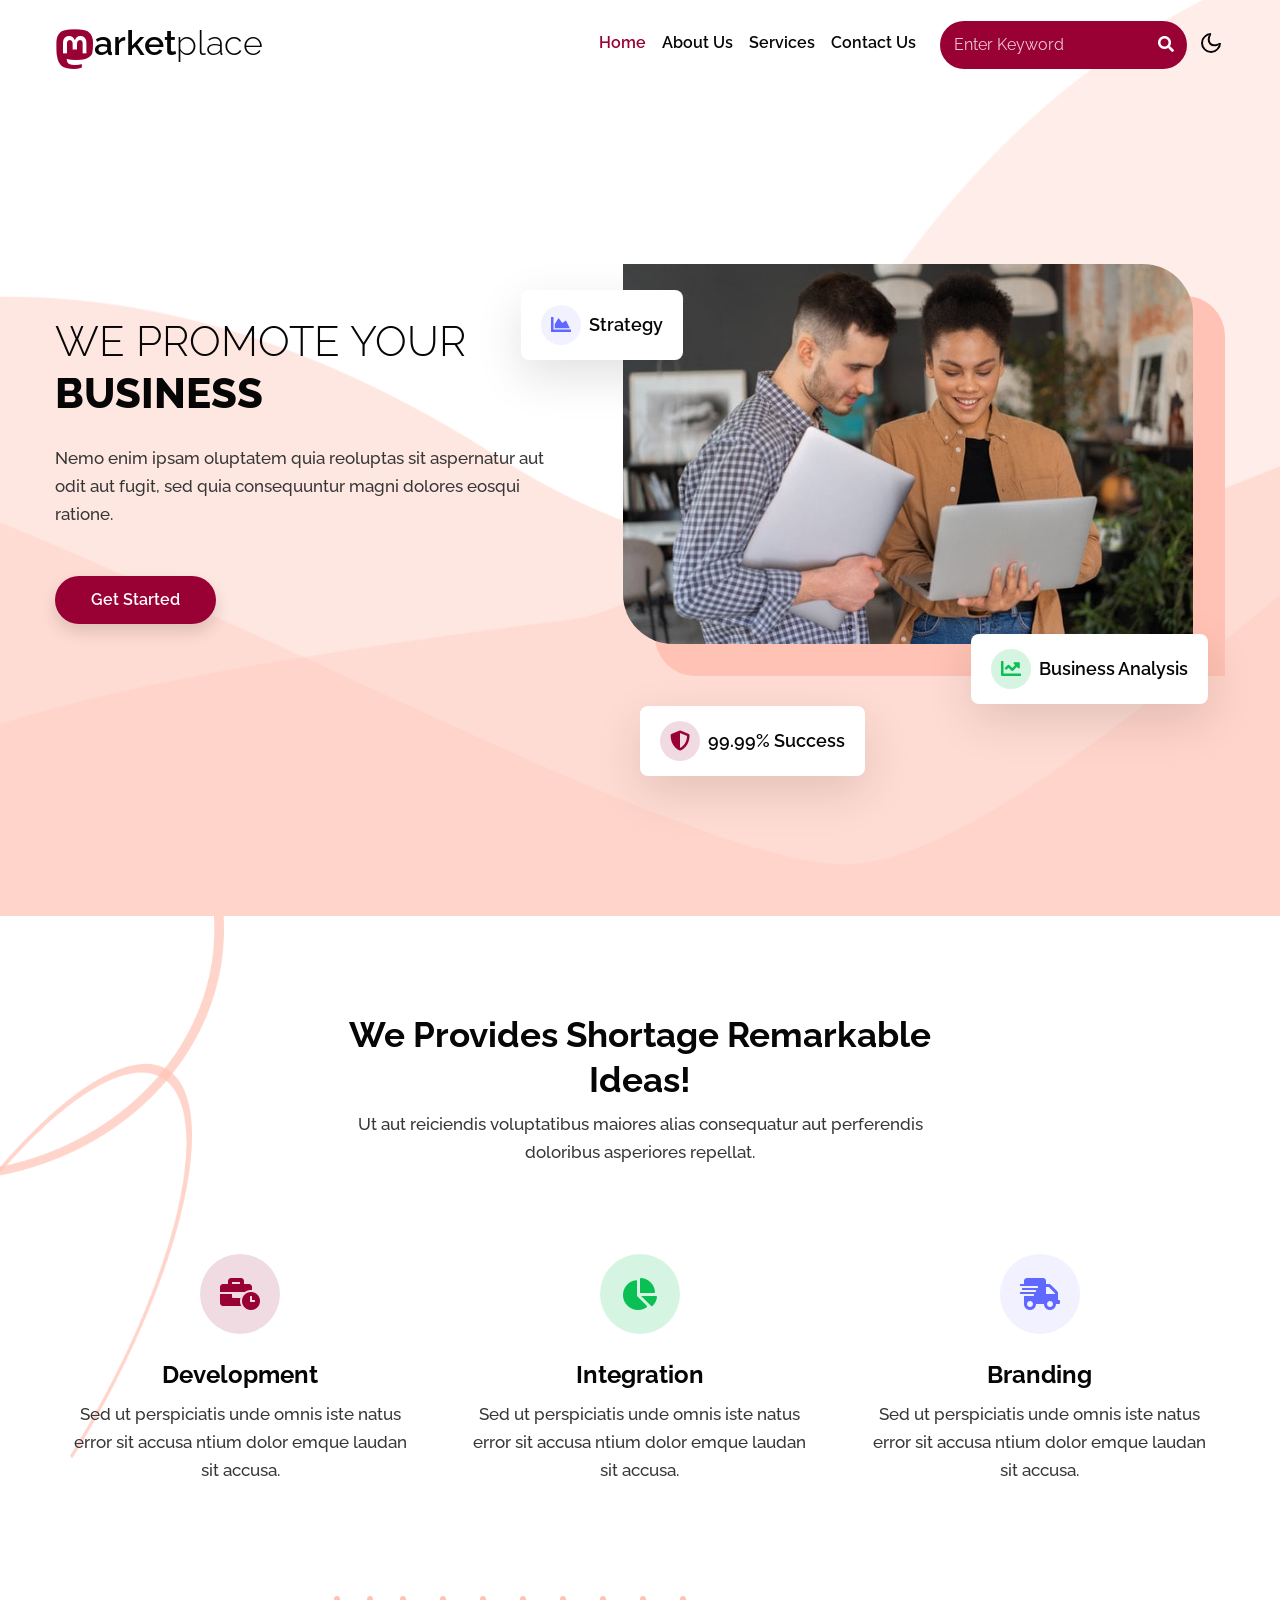
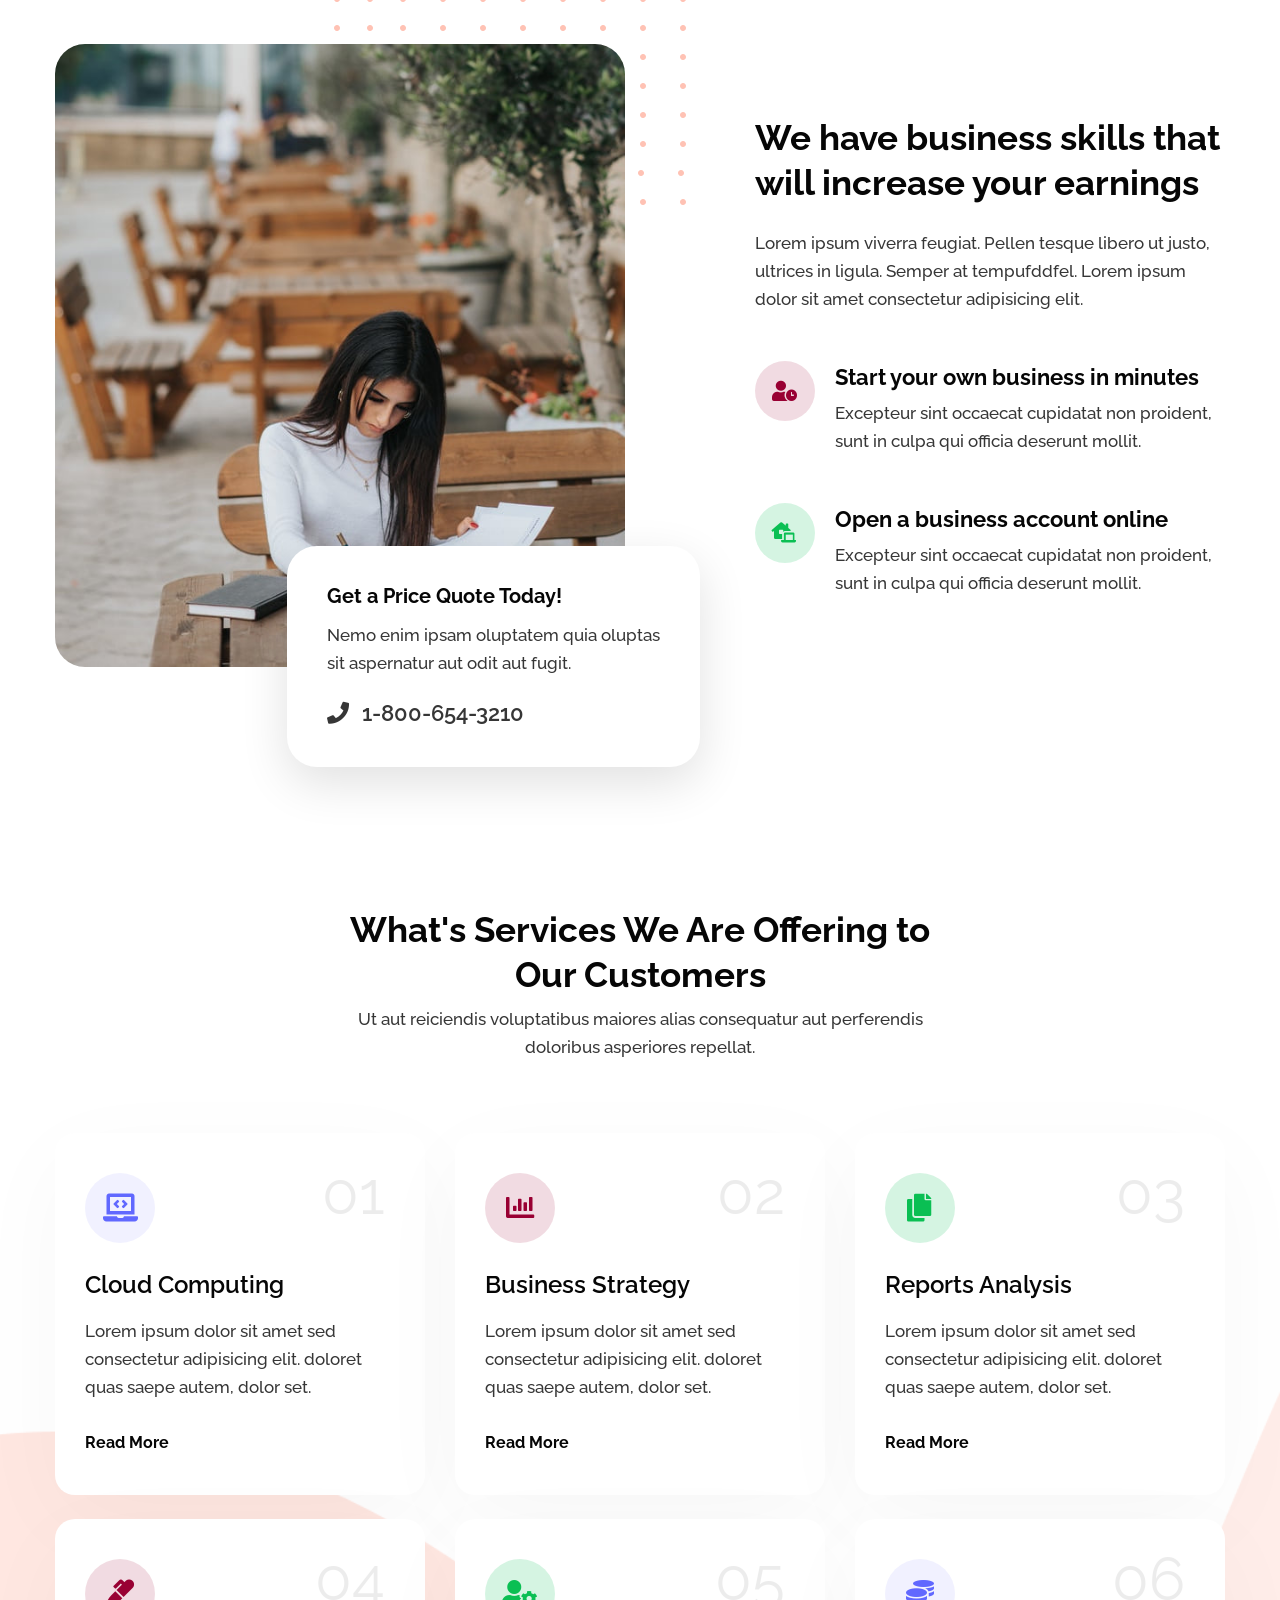
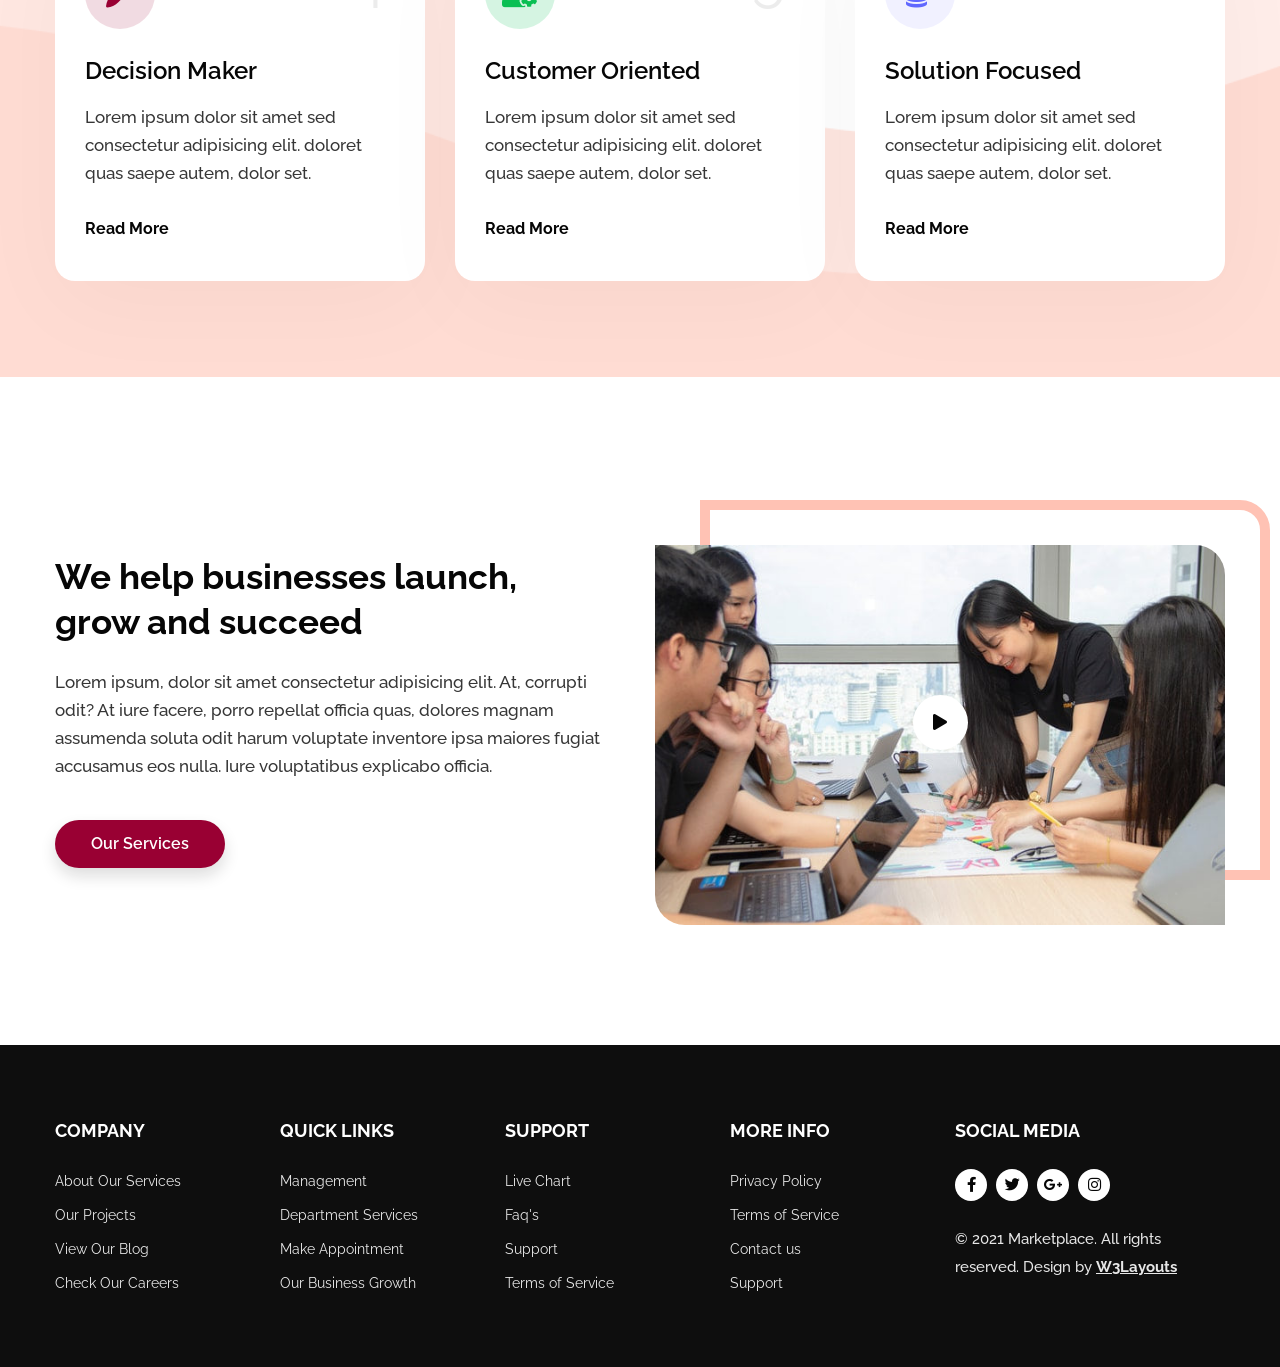
==== commit a463f439: "20230616" ====
--- a/index.html
+++ b/index.html
@@ -1,812 +1,568 @@
-<!DOCTYPE html>
+<!--
+Author: W3layouts
+Author URL: http://w3layouts.com
+-->
+<!doctype html>
 <html lang="en">
 
 <head>
-  <meta charset="utf-8">
-  <meta content="width=device-width, initial-scale=1.0" name="viewport">
-
-  <title>Sunteksys Bootstrap Template - Index</title>
-  <meta content="" name="description">
-  <meta content="" name="keywords">
-
-  <!-- Favicons -->
-  <link href="assets/img/favicon.png" rel="icon">
-  <link href="assets/img/apple-touch-icon.png" rel="apple-touch-icon">
-
-  <!-- Google Fonts -->
-  <link href="https://fonts.googleapis.com/css?family=Open+Sans:300,300i,400,400i,600,600i,700,700i|Raleway:300,300i,400,400i,500,500i,600,600i,700,700i|Poppins:300,300i,400,400i,500,500i,600,600i,700,700i" rel="stylesheet">
-
-  <!-- Vendor CSS Files -->
-  <link href="assets/vendor/bootstrap/css/bootstrap.min.css" rel="stylesheet">
-  <link href="assets/vendor/bootstrap-icons/bootstrap-icons.css" rel="stylesheet">
-  <link href="assets/vendor/boxicons/css/boxicons.min.css" rel="stylesheet">
-  <link href="assets/vendor/glightbox/css/glightbox.min.css" rel="stylesheet">
-  <link href="assets/vendor/swiper/swiper-bundle.min.css" rel="stylesheet">
-
-  <!-- Template Main CSS File -->
-  <link href="assets/css/style.css" rel="stylesheet">
-
-  <!-- =======================================================
-  * Template Name: Sunteksys
-  * Updated: May 30 2023 with Bootstrap v5.3.0
-  * Template URL: https://bootstrap.com/Sunteksys-bootstrap-business-template/
-  * Author: bootstrap.com
-  * License: https://bootstrap.com/license/
-  ======================================================== -->
+    <!-- Required meta tags -->
+    <meta charset="utf-8">
+    <meta name="viewport" content="width=device-width, initial-scale=1, shrink-to-fit=no">
+    <title>Marketplace - Corporate Category Bootstrap Responsive Web Template - Home : W3Layouts</title>
+    <!-- google-fonts -->
+    <link
+        href="//fonts.googleapis.com/css2?family=Raleway:ital,wght@0,100;0,200;0,300;0,400;0,500;0,600;0,700;0,800;0,900;1,100;1,200;1,300;1,400;1,500;1,600;1,700;1,800;1,900&display=swap"
+        rel="stylesheet">
+    <!-- //google-fonts -->
+    <!-- Font-Awesome-Icons-CSS -->
+    <link rel="stylesheet" href="assets/css/fontawesome-all.min.css">
+    <!-- Template CSS Style link -->
+    <link rel="stylesheet" href="assets/css/style-starter.css">
 </head>
 
 <body>
-
-  <!-- ======= Header ======= -->
-  <header id="header" class="fixed-top d-flex align-items-center">
-    <div class="container d-flex align-items-center">
-
-      <div class="logo me-auto">
-        <h1><a href="index.html">Sunteksys</a></h1>
-        <!-- Uncomment below if you prefer to use an image logo -->
-        <!-- <a href="index.html"><img src="assets/img/logo.png" alt="" class="img-fluid"></a>-->
-      </div>
-
-      <nav id="navbar" class="navbar order-last order-lg-0">
-        <ul>
-          <li><a class="nav-link scrollto active" href="#hero">Home</a></li>
-          <li><a class="nav-link scrollto" href="#about">About</a></li>
-          <li><a class="nav-link scrollto" href="#services">Services</a></li>
-<!--           <li><a class="nav-link scrollto " href="#portfolio">Portfolio</a></li>
-          <li><a class="nav-link scrollto" href="#testimonials">Testimonials</a></li>
-          <li class="dropdown"><a href="#"><span>Drop Down</span> <i class="bi bi-chevron-down"></i></a>
-            <ul>
-              <li><a href="#">Drop Down 1</a></li>
-              <li class="dropdown"><a href="#"><span>Deep Drop Down</span> <i class="bi bi-chevron-right"></i></a>
-                <ul>
-                  <li><a href="#">Deep Drop Down 1</a></li>
-                  <li><a href="#">Deep Drop Down 2</a></li>
-                  <li><a href="#">Deep Drop Down 3</a></li>
-                  <li><a href="#">Deep Drop Down 4</a></li>
-                  <li><a href="#">Deep Drop Down 5</a></li>
-                </ul>
-              </li>
-              <li><a href="#">Drop Down 2</a></li>
-              <li><a href="#">Drop Down 3</a></li>
-              <li><a href="#">Drop Down 4</a></li>
-            </ul>
-          </li>
- -->          <li><a class="nav-link scrollto" href="#contact">Contact</a></li>
-        </ul>
-        <i class="bi bi-list mobile-nav-toggle"></i>
-      </nav><!-- .navbar -->
-
-      <div class="header-social-links d-flex align-items-center">
-        <a href="#" class="twitter"><i class="bi bi-twitter"></i></a>
-        <a href="#" class="facebook"><i class="bi bi-facebook"></i></a>
-        <a href="#" class="instagram"><i class="bi bi-instagram"></i></a>
-        <a href="#" class="linkedin"><i class="bi bi-linkedin"></i></i></a>
-      </div>
-
-    </div>
-  </header><!-- End Header -->
-
-  <!-- ======= Hero Section ======= -->
-  <section id="hero" class="d-flex flex-column justify-content-center align-items-center">
-    <div class="container text-center text-md-left" data-aos="fade-up">
-      <h1>Welcome to <span>Sunteksys</span></h1>
-      <h2>Magnam dolores commodi suscipit consequatur ex aliquid</h2>
-      <a href="#about" class="btn-get-started scrollto">Get Started</a>
-    </div>
-  </section><!-- End Hero -->
-
-  <main id="main">
-
-    <!-- ======= What We Do Section ======= -->
-    <section id="what-we-do" class="what-we-do">
-      <div class="container">
-
-        <div class="section-title">
-          <h2>What We Do</h2>
-          <p>Magnam dolores commodi suscipit consequatur ex aliquid</p>
-        </div>
-
-        <div class="row">
-          <div class="col-lg-4 col-md-6 d-flex align-items-stretch">
-            <div class="icon-box">
-              <div class="icon"><i class="bx bxl-dribbble"></i></div>
-              <h4><a href="">Lorem Ipsum</a></h4>
-              <p>Voluptatum deleniti atque corrupti quos dolores et quas molestias excepturi</p>
-            </div>
-          </div>
-
-          <div class="col-lg-4 col-md-6 d-flex align-items-stretch mt-4 mt-md-0">
-            <div class="icon-box">
-              <div class="icon"><i class="bx bx-file"></i></div>
-              <h4><a href="">Sed ut perspiciatis</a></h4>
-              <p>Duis aute irure dolor in reprehenderit in voluptate velit esse cillum dolore</p>
-            </div>
-          </div>
-
-          <div class="col-lg-4 col-md-6 d-flex align-items-stretch mt-4 mt-lg-0">
-            <div class="icon-box">
-              <div class="icon"><i class="bx bx-tachometer"></i></div>
-              <h4><a href="">Magni Dolores</a></h4>
-              <p>Excepteur sint occaecat cupidatat non proident, sunt in culpa qui officia</p>
-            </div>
-          </div>
-
-        </div>
-
-      </div>
-    </section><!-- End What We Do Section -->
-
-    <!-- ======= About Section ======= -->
-    <section id="about" class="about">
-      <div class="container">
-
-        <div class="row">
-          <div class="col-lg-6">
-            <img src="assets/img/about.jpg" class="img-fluid" alt="">
-          </div>
-          <div class="col-lg-6 pt-4 pt-lg-0">
-            <h3>About Us</h3>
-            <p>
-              Lorem ipsum dolor sit amet, consectetur adipiscing elit, sed do eiusmod tempor incididunt ut labore et dolore magna aliqua.
-            </p>
-            <ul>
-              <li><i class="bx bx-check-double"></i> Ullamco laboris nisi ut aliquip ex ea commodo consequat.</li>
-              <li><i class="bx bx-check-double"></i> Duis aute irure dolor in reprehenderit in voluptate velit.</li>
-            </ul>
-            <div class="row icon-boxes">
-              <div class="col-md-6">
-                <i class="bx bx-receipt"></i>
-                <h4>Corporis voluptates sit</h4>
-                <p>Consequuntur sunt aut quasi enim aliquam quae harum pariatur laboris nisi ut aliquip</p>
-              </div>
-              <div class="col-md-6 mt-4 mt-md-0">
-                <i class="bx bx-cube-alt"></i>
-                <h4>Ullamco laboris nisi</h4>
-                <p>Excepteur sint occaecat cupidatat non proident, sunt in culpa qui officia deserunt</p>
-              </div>
-            </div>
-          </div>
-        </div>
-
-      </div>
-    </section><!-- End About Section -->
-
-    <!-- ======= Skills Section ======= -->
-<!--     <section id="skills" class="skills">
-      <div class="container">
-
-        <div class="row skills-content">
-
-          <div class="col-lg-6">
-
-            <div class="progress">
-              <span class="skill">HTML <i class="val">100%</i></span>
-              <div class="progress-bar-wrap">
-                <div class="progress-bar" role="progressbar" aria-valuenow="100" aria-valuemin="0" aria-valuemax="100"></div>
-              </div>
-            </div>
-
-            <div class="progress">
-              <span class="skill">CSS <i class="val">90%</i></span>
-              <div class="progress-bar-wrap">
-                <div class="progress-bar" role="progressbar" aria-valuenow="90" aria-valuemin="0" aria-valuemax="100"></div>
-              </div>
-            </div>
-
-            <div class="progress">
-              <span class="skill">JavaScript <i class="val">75%</i></span>
-              <div class="progress-bar-wrap">
-                <div class="progress-bar" role="progressbar" aria-valuenow="75" aria-valuemin="0" aria-valuemax="100"></div>
-              </div>
-            </div>
-
-          </div>
-
-          <div class="col-lg-6">
-
-            <div class="progress">
-              <span class="skill">PHP <i class="val">80%</i></span>
-              <div class="progress-bar-wrap">
-                <div class="progress-bar" role="progressbar" aria-valuenow="80" aria-valuemin="0" aria-valuemax="100"></div>
-              </div>
-            </div>
-
-            <div class="progress">
-              <span class="skill">WordPress/CMS <i class="val">90%</i></span>
-              <div class="progress-bar-wrap">
-                <div class="progress-bar" role="progressbar" aria-valuenow="90" aria-valuemin="0" aria-valuemax="100"></div>
-              </div>
-            </div>
-
-            <div class="progress">
-              <span class="skill">Photoshop <i class="val">55%</i></span>
-              <div class="progress-bar-wrap">
-                <div class="progress-bar" role="progressbar" aria-valuenow="55" aria-valuemin="0" aria-valuemax="100"></div>
-              </div>
-            </div>
-
-          </div>
-
-        </div>
-
-      </div>
-    </section> -->
-    <!-- End Skills Section -->
-
-    <!-- ======= Counts Section ======= -->
-<!--     <section id="counts" class="counts">
-      <div class="container">
-
-        <div class="row">
-
-          <div class="col-lg-3 col-6">
-            <div class="count-box">
-              <i class="bi bi-emoji-smile"></i>
-              <span data-purecounter-start="0" data-purecounter-end="232" data-purecounter-duration="1" class="purecounter"></span>
-              <p>Happy Clients</p>
-            </div>
-          </div>
-
-          <div class="col-lg-3 col-6">
-            <div class="count-box">
-              <i class="bi bi-journal-richtext"></i>
-              <span data-purecounter-start="0" data-purecounter-end="521" data-purecounter-duration="1" class="purecounter"></span>
-              <p>Projects</p>
-            </div>
-          </div>
-
-          <div class="col-lg-3 col-6 mt-5 mt-lg-0">
-            <div class="count-box">
-              <i class="bi bi-headset"></i>
-              <span data-purecounter-start="0" data-purecounter-end="1463" data-purecounter-duration="1" class="purecounter"></span>
-              <p>Hours Of Support</p>
-            </div>
-          </div>
-
-          <div class="col-lg-3 col-6 mt-5 mt-lg-0">
-            <div class="count-box">
-              <i class="bi bi-people"></i>
-              <span data-purecounter-start="0" data-purecounter-end="15" data-purecounter-duration="1" class="purecounter"></span>
-              <p>Hard Workers</p>
-            </div>
-          </div>
-
-        </div>
-
-      </div>
+    <!--header-->
+    <header id="site-header" class="fixed-top">
+        <div class="container">
+            <nav class="navbar navbar-expand-lg stroke px-0">
+                <h1>
+                    <a class="navbar-brand" href="index.html">
+                        <i class="fab fa-mastodon"></i>arket<span>place</span>
+                    </a>
+                </h1>
+                <!-- if logo is image enable this   
+    <a class="navbar-brand" href="#index.html">
+        <img src="image-path" alt="Your logo" title="Your logo" style="height:35px;" />
+    </a> -->
+                <button class="navbar-toggler  collapsed bg-gradient" type="button" data-toggle="collapse"
+                    data-target="#navbarTogglerDemo02" aria-controls="navbarTogglerDemo02" aria-expanded="false"
+                    aria-label="Toggle navigation">
+                    <span class="navbar-toggler-icon fa icon-expand fa-bars"></span>
+                    <span class="navbar-toggler-icon fa icon-close fa-times"></span>
+                </button>
+
+                <div class="collapse navbar-collapse" id="navbarTogglerDemo02">
+                    <ul class="navbar-nav ml-lg-auto">
+                        <li class="nav-item active">
+                            <a class="nav-link" href="index.html">Home <span class="sr-only">(current)</span></a>
+                        </li>
+                        <li class="nav-item">
+                            <a class="nav-link" href="about.html">About Us</a>
+                        </li>
+                        <li class="nav-item">
+                            <a class="nav-link" href="services.html">Services</a>
+                        </li>
+                        <li class="nav-item">
+                            <a class="nav-link" href="contact.html">Contact Us</a>
+                        </li>
+                        <!-- search button -->
+                        <div class="search-right ml-xl-3 ml-1 mr-xl-1">
+                            <form action="#error" method="GET" class="search-box position-relative">
+                                <input type="search" placeholder="Enter Keyword" name="search" required="required"
+                                    autofocus="" class="search-popup">
+                                <button type="submit" class="btn search-btn"><i class="fa fa-search"
+                                        aria-hidden="true"></i></button>
+                            </form>
+                        </div>
+                        <!-- //search button -->
+                    </ul>
+                </div>
+                <!-- //search button -->
+                <!-- toggle switch for light and dark theme -->
+                <div class="cont-ser-position">
+                    <nav class="navigation">
+                        <div class="theme-switch-wrapper">
+                            <label class="theme-switch" for="checkbox">
+                                <input type="checkbox" id="checkbox">
+                                <div class="mode-container">
+                                    <i class="gg-sun"></i>
+                                    <i class="gg-moon"></i>
+                                </div>
+                            </label>
+                        </div>
+                    </nav>
+                </div>
+                <!-- //toggle switch for light and dark theme -->
+            </nav>
+        </div>
+    </header>
+    <!--//header-->
+
+    <!-- banner section -->
+    <section id="home" class="w3l-banner py-5">
+        <div class="banner-image">
+
+        </div>
+        <div class="banner-content">
+            <div class="container pt-5 pb-md-4">
+                <div class="row align-items-center py-4">
+                    <div class="col-md-6 pr-lg-5">
+                        <h3 class="mb-lg-4 mb-3 title">We Promote Your <span>Business</span></h3>
+                        <p class="mr-5">Nemo enim ipsam oluptatem quia reoluptas sit aspernatur aut odit aut fugit, sed
+                            quia
+                            consequuntur
+                            magni dolores eosqui ratione.</p>
+                        <div class="mt-md-5 mt-4 mb-lg-0 mb-4">
+                            <a class="btn btn-style" href="about.html">Get Started</a>
+                        </div>
+                    </div>
+                    <div class="col-md-6 mt-md-0 mt-5 mb-lg-0 mb-5 right-banner-2 position-relative">
+                        <div class="sub-banner-image">
+                            <img src="assets/images/banner-img.jpg"
+                                class="img-fluid radius-image-full position-relative" alt=" ">
+                        </div>
+                        <div class="banner-style-1 d-flex align-items-center">
+                            <i class="fas fa-chart-line green-clr-bg"></i>
+                            <h4>Business Analysis</h4>
+                        </div>
+                        <div class="banner-style-1 banner-style-2 d-flex align-items-center">
+                            <i class="fas fa-shield-alt primary-clr-bg"></i>
+                            <h4>99.99% Success</h4>
+                        </div>
+                        <div class="banner-style-1 banner-style-3 d-flex align-items-center">
+                            <i class="fas fa-chart-area blue-clr-bg"></i>
+                            <h4>Strategy</h4>
+                        </div>
+                    </div>
+                </div>
+            </div>
+        </div>
     </section>
- -->    <!-- End Counts Section -->
-
-    <!-- ======= Services Section ======= -->
-    <section id="services" class="services section-bg">
-      <div class="container">
-
-        <div class="section-title">
-          <h2>Services</h2>
-          <p>Necessitatibus eius consequatur ex aliquid fuga eum quidem</p>
-        </div>
-
-        <div class="row">
-          <div class="col-md-6">
-            <div class="icon-box">
-              <i class="bi bi-briefcase"></i>
-              <h4><a href="#">Lorem Ipsum</a></h4>
-              <p>Voluptatum deleniti atque corrupti quos dolores et quas molestias excepturi sint occaecati cupiditate non provident</p>
-            </div>
-          </div>
-          <div class="col-md-6 mt-4 mt-lg-0">
-            <div class="icon-box">
-              <i class="bi bi-card-checklist"></i>
-              <h4><a href="#">Dolor Sitema</a></h4>
-              <p>Minim veniam, quis nostrud exercitation ullamco laboris nisi ut aliquip ex ea commodo consequat tarad limino ata</p>
-            </div>
-          </div>
-          <div class="col-md-6 mt-4">
-            <div class="icon-box">
-              <i class="bi bi-bar-chart"></i>
-              <h4><a href="#">Sed ut perspiciatis</a></h4>
-              <p>Duis aute irure dolor in reprehenderit in voluptate velit esse cillum dolore eu fugiat nulla pariatur</p>
-            </div>
-          </div>
-          <div class="col-md-6 mt-4">
-            <div class="icon-box">
-              <i class="bi bi-binoculars"></i>
-              <h4><a href="#">Nemo Enim</a></h4>
-              <p>Excepteur sint occaecat cupidatat non proident, sunt in culpa qui officia deserunt mollit anim id est laborum</p>
-            </div>
-          </div>
-          <div class="col-md-6 mt-4">
-            <div class="icon-box">
-              <i class="bi bi-brightness-high"></i>
-              <h4><a href="#">Magni Dolore</a></h4>
-              <p>At vero eos et accusamus et iusto odio dignissimos ducimus qui blanditiis praesentium voluptatum deleniti atque</p>
-            </div>
-          </div>
-          <div class="col-md-6 mt-4">
-            <div class="icon-box">
-              <i class="bi bi-calendar4-week"></i>
-              <h4><a href="#">Eiusmod Tempor</a></h4>
-              <p>Et harum quidem rerum facilis est et expedita distinctio. Nam libero tempore, cum soluta nobis est eligendi</p>
-            </div>
-          </div>
-        </div>
-
-      </div>
+    <!-- //banner section -->
+
+    <!-- 3grids section -->
+    <section class="about-section py-5">
+        <div class="container py-lg-5 py-4">
+            <div class="title-heading-w3 mx-auto text-center mb-sm-5 mb-4 pb-xl-4" style="max-width:600px">
+                <h3 class="title-style mb-2">We Provides Shortage Remarkable Ideas!</h3>
+                <p>Ut aut reiciendis voluptatibus maiores alias consequatur aut perferendis doloribus asperiores
+                    repellat.</p>
+            </div>
+            <div class="row justify-content-center text-center">
+                <div class="col-lg-4 col-md-6">
+                    <div class="about-single p-3">
+                        <div class="about-icon mb-4">
+                            <i class="fas fa-business-time primary-clr-bg"></i>
+                        </div>
+                        <div class="about-content">
+                            <h5 class="mb-2"><a href="about.html">Development</a></h5>
+                            <p>Sed ut perspiciatis unde omnis iste natus error sit accusa ntium dolor emque
+                                laudan sit accusa.</p>
+                        </div>
+                    </div>
+                </div>
+                <div class="col-lg-4 col-md-6 mt-md-0 mt-3">
+                    <div class="about-single p-3">
+                        <div class="about-icon mb-4">
+                            <i class="fas fa-chart-pie green-clr-bg"></i>
+                        </div>
+                        <div class="about-content">
+                            <h5 class="mb-2"><a href="about.html">Integration</a></h5>
+                            <p>Sed ut perspiciatis unde omnis iste natus error sit accusa ntium dolor emque
+                                laudan sit accusa.</p>
+                        </div>
+                    </div>
+                </div>
+                <div class="col-lg-4 col-md-6 mt-lg-0 mt-2">
+                    <div class="about-single p-3">
+                        <div class="about-icon mb-4">
+                            <i class="fas fa-shipping-fast blue-clr-bg"></i>
+                        </div>
+                        <div class="about-content">
+                            <h5 class="mb-2"><a href="about.html">Branding</a></h5>
+                            <p>Sed ut perspiciatis unde omnis iste natus error sit accusa ntium dolor emque
+                                laudan sit accusa.</p>
+                        </div>
+                    </div>
+                </div>
+            </div>
+        </div>
     </section>
-    <!-- End Services Section -->
-
-    <!-- ======= Portfolio Section ======= -->
-<!--     <section id="portfolio" class="portfolio">
-      <div class="container">
-
-        <div class="section-title">
-          <h2>Portfolio</h2>
-          <p>Sit sint consectetur velit quisquam cupiditate impedit suscipit</p>
-        </div>
-
-        <div class="row">
-          <div class="col-lg-12">
-            <ul id="portfolio-flters">
-              <li data-filter="*" class="filter-active">All</li>
-              <li data-filter=".filter-app">App</li>
-              <li data-filter=".filter-card">Card</li>
-              <li data-filter=".filter-web">Web</li>
-            </ul>
-          </div>
-        </div>
-
-        <div class="row portfolio-container">
-
-          <div class="col-lg-4 col-md-6 portfolio-item filter-app wow fadeInUp">
-            <div class="portfolio-wrap">
-              <figure>
-                <img src="assets/img/portfolio/portfolio-1.jpg" class="img-fluid" alt="">
-                <a href="assets/img/portfolio/portfolio-1.jpg" data-gallery="portfolioGallery" class="link-preview portfolio-lightbox" title="Preview"><i class="bx bx-plus"></i></a>
-                <a href="portfolio-details.html" class="link-details" title="More Details"><i class="bx bx-link"></i></a>
-              </figure>
-
-              <div class="portfolio-info">
-                <h4><a href="portfolio-details.html">App 1</a></h4>
-                <p>App</p>
-              </div>
-            </div>
-          </div>
-
-          <div class="col-lg-4 col-md-6 portfolio-item filter-web wow fadeInUp" data-wow-delay="0.1s">
-            <div class="portfolio-wrap">
-              <figure>
-                <img src="assets/img/portfolio/portfolio-2.jpg" class="img-fluid" alt="">
-                <a href="assets/img/portfolio/portfolio-2.jpg" class="link-preview portfolio-lightbox" data-gallery="portfolioGallery" title="Preview"><i class="bx bx-plus"></i></a>
-                <a href="portfolio-details.html" class="link-details" title="More Details"><i class="bx bx-link"></i></a>
-              </figure>
-
-              <div class="portfolio-info">
-                <h4><a href="portfolio-details.html">Web 3</a></h4>
-                <p>Web</p>
-              </div>
-            </div>
-          </div>
-
-          <div class="col-lg-4 col-md-6 portfolio-item filter-app wow fadeInUp" data-wow-delay="0.2s">
-            <div class="portfolio-wrap">
-              <figure>
-                <img src="assets/img/portfolio/portfolio-3.jpg" class="img-fluid" alt="">
-                <a href="assets/img/portfolio/portfolio-3.jpg" class="link-preview portfolio-lightbox" data-gallery="portfolioGallery" title="Preview"><i class="bx bx-plus"></i></a>
-                <a href="portfolio-details.html" class="link-details" title="More Details"><i class="bx bx-link"></i></a>
-              </figure>
-
-              <div class="portfolio-info">
-                <h4><a href="portfolio-details.html">App 2</a></h4>
-                <p>App</p>
-              </div>
-            </div>
-          </div>
-
-          <div class="col-lg-4 col-md-6 portfolio-item filter-card wow fadeInUp">
-            <div class="portfolio-wrap">
-              <figure>
-                <img src="assets/img/portfolio/portfolio-4.jpg" class="img-fluid" alt="">
-                <a href="assets/img/portfolio/portfolio-4.jpg" class="link-preview portfolio-lightbox" data-gallery="portfolioGallery" title="Preview"><i class="bx bx-plus"></i></a>
-                <a href="portfolio-details.html" class="link-details" title="More Details"><i class="bx bx-link"></i></a>
-              </figure>
-
-              <div class="portfolio-info">
-                <h4><a href="portfolio-details.html">Card 2</a></h4>
-                <p>Card</p>
-              </div>
-            </div>
-          </div>
-
-          <div class="col-lg-4 col-md-6 portfolio-item filter-web wow fadeInUp" data-wow-delay="0.1s">
-            <div class="portfolio-wrap">
-              <figure>
-                <img src="assets/img/portfolio/portfolio-5.jpg" class="img-fluid" alt="">
-                <a href="assets/img/portfolio/portfolio-5.jpg" class="link-preview portfolio-lightbox" data-gallery="portfolioGallery" title="Preview"><i class="bx bx-plus"></i></a>
-                <a href="portfolio-details.html" class="link-details" title="More Details"><i class="bx bx-link"></i></a>
-              </figure>
-
-              <div class="portfolio-info">
-                <h4><a href="portfolio-details.html">Web 2</a></h4>
-                <p>Web</p>
-              </div>
-            </div>
-          </div>
-
-          <div class="col-lg-4 col-md-6 portfolio-item filter-app wow fadeInUp" data-wow-delay="0.2s">
-            <div class="portfolio-wrap">
-              <figure>
-                <img src="assets/img/portfolio/portfolio-6.jpg" class="img-fluid" alt="">
-                <a href="assets/img/portfolio/portfolio-6.jpg" class="link-preview portfolio-lightbox" data-gallery="portfolioGallery" title="Preview"><i class="bx bx-plus"></i></a>
-                <a href="portfolio-details.html" class="link-details" title="More Details"><i class="bx bx-link"></i></a>
-              </figure>
-
-              <div class="portfolio-info">
-                <h4><a href="portfolio-details.html">App 3</a></h4>
-                <p>App</p>
-              </div>
-            </div>
-          </div>
-
-          <div class="col-lg-4 col-md-6 portfolio-item filter-card wow fadeInUp">
-            <div class="portfolio-wrap">
-              <figure>
-                <img src="assets/img/portfolio/portfolio-7.jpg" class="img-fluid" alt="">
-                <a href="assets/img/portfolio/portfolio-7.jpg" class="link-preview portfolio-lightbox" data-gallery="portfolioGallery" title="Preview"><i class="bx bx-plus"></i></a>
-                <a href="portfolio-details.html" class="link-details" title="More Details"><i class="bx bx-link"></i></a>
-              </figure>
-
-              <div class="portfolio-info">
-                <h4><a href="portfolio-details.html">Card 1</a></h4>
-                <p>Card</p>
-              </div>
-            </div>
-          </div>
-
-          <div class="col-lg-4 col-md-6 portfolio-item filter-card wow fadeInUp" data-wow-delay="0.1s">
-            <div class="portfolio-wrap">
-              <figure>
-                <img src="assets/img/portfolio/portfolio-8.jpg" class="img-fluid" alt="">
-                <a href="assets/img/portfolio/portfolio-8.jpg" class="link-preview portfolio-lightbox" data-gallery="portfolioGallery" title="Preview"><i class="bx bx-plus"></i></a>
-                <a href="portfolio-details.html" class="link-details" title="More Details"><i class="bx bx-link"></i></a>
-              </figure>
-
-              <div class="portfolio-info">
-                <h4><a href="portfolio-details.html">Card 3</a></h4>
-                <p>Card</p>
-              </div>
-            </div>
-          </div>
-
-          <div class="col-lg-4 col-md-6 portfolio-item filter-web wow fadeInUp" data-wow-delay="0.2s">
-            <div class="portfolio-wrap">
-              <figure>
-                <img src="assets/img/portfolio/portfolio-9.jpg" class="img-fluid" alt="">
-                <a href="assets/img/portfolio/portfolio-9.jpg" class="link-preview portfolio-lightbox" data-gallery="portfolioGallery" title="Preview"><i class="bx bx-plus"></i></a>
-                <a href="portfolio-details.html" class="link-details" title="More Details"><i class="bx bx-link"></i></a>
-              </figure>
-
-              <div class="portfolio-info">
-                <h4><a href="portfolio-details.html">Web 1</a></h4>
-                <p>Web</p>
-              </div>
-            </div>
-          </div>
-
-        </div>
-
-      </div>
+    <!-- //3grids section -->
+
+    <!-- home block 3 -->
+    <section class="w3l-servicesblock py-5">
+        <div class="container pb-lg-5">
+            <div class="row pb-xl-5 align-items-center">
+                <div class="col-lg-6 position-relative home-block-3-left pb-lg-0 pb-5">
+                    <div class="position-relative">
+                        <img src="assets/images/home1.jpg" alt="" class="img-fluid radius-image">
+                    </div>
+                    <div class="imginfo__box">
+                        <h6 class="imginfo__title">Get a Price Quote Today!</h6>
+                        <p>Nemo enim ipsam oluptatem quia oluptas<br> sit aspernatur aut odit aut fugit. </p>
+                        <a href="tel:http://1(800)7654321"><span class="fa fa-phone mr-2"></span> 1-800-654-3210</a>
+                    </div>
+
+                </div>
+                <div class="col-xl-5 col-lg-6 offset-xl-1 mt-lg-0 mt-5 pt-lg-0 pt-5">
+                    <h3 class="title-style">We have business skills that
+                        will increase your earnings</h3>
+                    <p class="mt-lg-4 mt-3 mb-sm-5 mb-4">Lorem ipsum viverra feugiat. Pellen tesque libero ut justo,
+                        ultrices in ligula. Semper at tempufddfel. Lorem ipsum dolor sit amet consectetur adipisicing
+                        elit.</p>
+                    <div class="two-grids mt-md-0 mt-md-5 mt-4">
+                        <div class="grids_info">
+                            <i class="fas fa-user-clock primary-clr-bg"></i>
+                            <div class="detail">
+                                <h4>Start your own business in minutes</h4>
+                                <p>Excepteur sint occaecat cupidatat non proident, sunt in culpa qui officia deserunt
+                                    mollit.</p>
+                            </div>
+                        </div>
+                        <div class="grids_info mt-5">
+                            <i class="fas fa-laptop-house green-clr-bg"></i>
+                            <div class="detail">
+                                <h4>Open a business account online</h4>
+                                <p>Excepteur sint occaecat cupidatat non proident, sunt in culpa qui officia deserunt
+                                    mollit.</p>
+                            </div>
+                        </div>
+                    </div>
+                </div>
+            </div>
+        </div>
     </section>
- -->    <!-- End Portfolio Section -->
-
-    <!-- ======= Testimonials Section ======= -->
-    <section id="testimonials" class="testimonials section-bg">
-      <div class="container">
-
-        <div class="section-title">
-          <h2>Testimonials</h2>
-          <p>Necessitatibus eius consequatur ex aliquid fuga eum quidem</p>
-        </div>
-
-        <div class="testimonials-slider swiper" data-aos="fade-up" data-aos-delay="100">
-          <div class="swiper-wrapper">
-
-            <div class="swiper-slide">
-              <div class="testimonial-item">
-                <p>
-                  <i class="bx bxs-quote-alt-left quote-icon-left"></i>
-                  Proin iaculis purus consequat sem cure digni ssim donec porttitora entum suscipit rhoncus. Accusantium quam, ultricies eget id, aliquam eget nibh et. Maecen aliquam, risus at semper.
-                  <i class="bx bxs-quote-alt-right quote-icon-right"></i>
-                </p>
-                <img src="assets/img/testimonials/testimonials-1.jpg" class="testimonial-img" alt="">
-                <h3>Saul Goodman</h3>
-                <h4>Ceo &amp; Founder</h4>
-              </div>
-            </div><!-- End testimonial item -->
-
-            <div class="swiper-slide">
-              <div class="testimonial-item">
-                <p>
-                  <i class="bx bxs-quote-alt-left quote-icon-left"></i>
-                  Export tempor illum tamen malis malis eram quae irure esse labore quem cillum quid cillum eram malis quorum velit fore eram velit sunt aliqua noster fugiat irure amet legam anim culpa.
-                  <i class="bx bxs-quote-alt-right quote-icon-right"></i>
-                </p>
-                <img src="assets/img/testimonials/testimonials-2.jpg" class="testimonial-img" alt="">
-                <h3>Sara Wilsson</h3>
-                <h4>Designer</h4>
-              </div>
-            </div><!-- End testimonial item -->
-
-            <div class="swiper-slide">
-              <div class="testimonial-item">
-                <p>
-                  <i class="bx bxs-quote-alt-left quote-icon-left"></i>
-                  Enim nisi quem export duis labore cillum quae magna enim sint quorum nulla quem veniam duis minim tempor labore quem eram duis noster aute amet eram fore quis sint minim.
-                  <i class="bx bxs-quote-alt-right quote-icon-right"></i>
-                </p>
-                <img src="assets/img/testimonials/testimonials-3.jpg" class="testimonial-img" alt="">
-                <h3>Jena Karlis</h3>
-                <h4>Store Owner</h4>
-              </div>
-            </div><!-- End testimonial item -->
-
-            <div class="swiper-slide">
-              <div class="testimonial-item">
-                <p>
-                  <i class="bx bxs-quote-alt-left quote-icon-left"></i>
-                  Fugiat enim eram quae cillum dolore dolor amet nulla culpa multos export minim fugiat minim velit minim dolor enim duis veniam ipsum anim magna sunt elit fore quem dolore labore illum veniam.
-                  <i class="bx bxs-quote-alt-right quote-icon-right"></i>
-                </p>
-                <img src="assets/img/testimonials/testimonials-4.jpg" class="testimonial-img" alt="">
-                <h3>Matt Brandon</h3>
-                <h4>Freelancer</h4>
-              </div>
-            </div><!-- End testimonial item -->
-
-            <div class="swiper-slide">
-              <div class="testimonial-item">
-                <p>
-                  <i class="bx bxs-quote-alt-left quote-icon-left"></i>
-                  Quis quorum aliqua sint quem legam fore sunt eram irure aliqua veniam tempor noster veniam enim culpa labore duis sunt culpa nulla illum cillum fugiat legam esse veniam culpa fore nisi cillum quid.
-                  <i class="bx bxs-quote-alt-right quote-icon-right"></i>
-                </p>
-                <img src="assets/img/testimonials/testimonials-5.jpg" class="testimonial-img" alt="">
-                <h3>John Larson</h3>
-                <h4>Entrepreneur</h4>
-              </div>
-            </div><!-- End testimonial item -->
-
-          </div>
-          <div class="swiper-pagination"></div>
-        </div>
-
-      </div>
-    </section><!-- End Testimonials Section -->
-
-    <!-- ======= Team Section ======= -->
-<!--     <section id="team" class="team">
-      <div class="container">
-
-        <div class="section-title">
-          <h2>Team</h2>
-          <p>Sit sint consectetur velit quos quisquam cupiditate nemo qui</p>
-        </div>
-
-        <div class="row">
-          <div class="col-lg-4 col-md-6 d-flex align-items-stretch">
-            <div class="member">
-              <img src="assets/img/team/team-1.jpg" alt="">
-              <h4>Walter White</h4>
-              <span>Chief Executive Officer</span>
-              <p>
-                Magni qui quod omnis unde et eos fuga et exercitationem. Odio veritatis perspiciatis quaerat qui aut aut aut
-              </p>
-              <div class="social">
-                <a href=""><i class="bi bi-twitter"></i></a>
-                <a href=""><i class="bi bi-facebook"></i></a>
-                <a href=""><i class="bi bi-instagram"></i></a>
-                <a href=""><i class="bi bi-linkedin"></i></a>
-              </div>
-            </div>
-          </div>
-
-          <div class="col-lg-4 col-md-6 d-flex align-items-stretch">
-            <div class="member">
-              <img src="assets/img/team/team-2.jpg" alt="">
-              <h4>Sarah Jhinson</h4>
-              <span>Product Manager</span>
-              <p>
-                Repellat fugiat adipisci nemo illum nesciunt voluptas repellendus. In architecto rerum rerum temporibus
-              </p>
-              <div class="social">
-                <a href=""><i class="bi bi-twitter"></i></a>
-                <a href=""><i class="bi bi-facebook"></i></a>
-                <a href=""><i class="bi bi-instagram"></i></a>
-                <a href=""><i class="bi bi-linkedin"></i></a>
-              </div>
-            </div>
-          </div>
-
-          <div class="col-lg-4 col-md-6 d-flex align-items-stretch">
-            <div class="member">
-              <img src="assets/img/team/team-3.jpg" alt="">
-              <h4>William Anderson</h4>
-              <span>CTO</span>
-              <p>
-                Voluptas necessitatibus occaecati quia. Earum totam consequuntur qui porro et laborum toro des clara
-              </p>
-              <div class="social">
-                <a href=""><i class="bi bi-twitter"></i></a>
-                <a href=""><i class="bi bi-facebook"></i></a>
-                <a href=""><i class="bi bi-instagram"></i></a>
-                <a href=""><i class="bi bi-linkedin"></i></a>
-              </div>
-            </div>
-          </div>
-
-        </div>
-
-      </div>
+    <!-- //home block 3 -->
+
+    <!-- home page service block -->
+    <section class="home-services py-5" id="services">
+        <div class="container py-md-5 py-4">
+            <div class="title-heading-w3 mx-auto text-center mb-sm-5 mb-4 pb-xl-4" style="max-width:600px">
+                <h3 class="title-style mb-2">What's Services We Are Offering to Our Customers</h3>
+                <p>Ut aut reiciendis voluptatibus maiores alias consequatur aut perferendis doloribus asperiores
+                    repellat.</p>
+            </div>
+            <div class="row">
+                <div class="col-lg-4 col-md-6">
+                    <div class="box-wrap">
+                        <div class="icon">
+                            <i class="fas fa-laptop-code blue-clr-bg"></i>
+                        </div>
+                        <h4 class="number">01</h4>
+                        <h4><a href="#url">Cloud Computing</a></h4>
+                        <p>Lorem ipsum dolor sit amet sed consectetur adipisicing elit.
+                            doloret quas saepe autem, dolor set.</p>
+                        <a href="#read" class="read">Read more</a>
+                    </div>
+                </div>
+                <div class="col-lg-4 col-md-6 mt-md-0 mt-4">
+                    <div class="box-wrap">
+                        <div class="icon">
+                            <i class="fas fa-chart-bar primary-clr-bg"></i>
+                        </div>
+                        <h4 class="number">02</h4>
+                        <h4><a href="#url">Business Strategy</a></h4>
+                        <p>Lorem ipsum dolor sit amet sed consectetur adipisicing elit.
+                            doloret quas saepe autem, dolor set.</p>
+                        <a href="#read" class="read">Read more</a>
+                    </div>
+                </div>
+                <div class="col-lg-4 col-md-6 mt-lg-0 mt-4">
+                    <div class="box-wrap">
+                        <div class="icon">
+                            <i class="fas fa-copy green-clr-bg"></i>
+                        </div>
+                        <h4 class="number">03</h4>
+                        <h4><a href="#url">Reports Analysis</a></h4>
+                        <p>Lorem ipsum dolor sit amet sed consectetur adipisicing elit.
+                            doloret quas saepe autem, dolor set.</p>
+                        <a href="#read" class="read">Read more</a>
+                    </div>
+                </div>
+                <div class="col-lg-4 col-md-6 mt-4">
+                    <div class="box-wrap">
+                        <div class="icon">
+                            <i class="fas fa-marker primary-clr-bg"></i>
+                        </div>
+                        <h4 class="number">04</h4>
+                        <h4><a href="#url">Decision Maker</a></h4>
+                        <p>Lorem ipsum dolor sit amet sed consectetur adipisicing elit.
+                            doloret quas saepe autem, dolor set.</p>
+                        <a href="#read" class="read">Read more</a>
+                    </div>
+                </div>
+                <div class="col-lg-4 col-md-6 mt-4">
+                    <div class="box-wrap">
+                        <div class="icon">
+                            <i class="fas fa-user-cog green-clr-bg"></i>
+                        </div>
+                        <h4 class="number">05</h4>
+                        <h4><a href="#url">Customer Oriented</a></h4>
+                        <p>Lorem ipsum dolor sit amet sed consectetur adipisicing elit.
+                            doloret quas saepe autem, dolor set.</p>
+                        <a href="#read" class="read">Read more</a>
+                    </div>
+                </div>
+                <div class="col-lg-4 col-md-6 mt-4">
+                    <div class="box-wrap">
+                        <div class="icon">
+                            <i class="fas fa-coins blue-clr-bg"></i>
+                        </div>
+                        <h4 class="number">06</h4>
+                        <h4><a href="#url">Solution Focused</a></h4>
+                        <p>Lorem ipsum dolor sit amet sed consectetur adipisicing elit.
+                            doloret quas saepe autem, dolor set.</p>
+                        <a href="#read" class="read">Read more</a>
+                    </div>
+                </div>
+            </div>
+        </div>
     </section>
- -->    <!-- End Team Section -->
-
-    <!-- ======= Contact Section ======= -->
-    <section id="contact" class="contact section-bg">
-      <div class="container">
-
-        <div class="section-title">
-          <h2>Contact</h2>
-          <p>Magnam dolores commodi suscipit eius consequatur ex aliquid fuga</p>
-        </div>
-
-        <div class="row mt-5 justify-content-center">
-
-          <div class="col-lg-10">
-
-            <div class="info-wrap">
-              <div class="row">
-                <div class="col-lg-4 info">
-                  <i class="bi bi-geo-alt"></i>
-                  <h4>Location:</h4>
-                  <p>A108 Adam Street<br>New York, NY 535022</p>
-                </div>
-
-                <div class="col-lg-4 info mt-4 mt-lg-0">
-                  <i class="bi bi-envelope"></i>
-                  <h4>Email:</h4>
-                  <p>info@example.com<br>contact@example.com</p>
-                </div>
-
-                <div class="col-lg-4 info mt-4 mt-lg-0">
-                  <i class="bi bi-phone"></i>
-                  <h4>Call:</h4>
-                  <p>+1 5589 55488 51<br>+1 5589 22475 14</p>
-                </div>
-              </div>
-            </div>
-
-          </div>
-
-        </div>
-
-        <div class="row mt-5 justify-content-center">
-          <div class="col-lg-10">
-            <form action="forms/contact.php" method="post" role="form" class="php-email-form">
-              <div class="row">
-                <div class="col-md-6 form-group">
-                  <input type="text" name="name" class="form-control" id="name" placeholder="Your Name" required>
-                </div>
-                <div class="col-md-6 form-group mt-3 mt-md-0">
-                  <input type="email" class="form-control" name="email" id="email" placeholder="Your Email" required>
-                </div>
-              </div>
-              <div class="form-group mt-3">
-                <input type="text" class="form-control" name="subject" id="subject" placeholder="Subject" required>
-              </div>
-              <div class="form-group mt-3">
-                <textarea class="form-control" name="message" rows="5" placeholder="Message" required></textarea>
-              </div>
-              <div class="my-3">
-                <div class="loading">Loading</div>
-                <div class="error-message"></div>
-                <div class="sent-message">Your message has been sent. Thank you!</div>
-              </div>
-              <div class="text-center"><button type="submit">Send Message</button></div>
-            </form>
-          </div>
-
-        </div>
-
-      </div>
-    </section><!-- End Contact Section -->
-
-  </main><!-- End #main -->
-
-  <!-- ======= Footer ======= -->
-  <footer id="footer">
-
-    <div class="footer-top">
-      <div class="container">
-        <div class="row">
-
-          <div class="col-lg-3 col-md-6 footer-contact">
-            <h3>Sunteksys</h3>
-            <p>
-              A108 Adam Street <br>
-              New York, NY 535022<br>
-              United States <br><br>
-              <strong>Phone:</strong> +1 5589 55488 55<br>
-              <strong>Email:</strong> info@example.com<br>
-            </p>
-          </div>
-
-          <div class="col-lg-2 col-md-6 footer-links">
-            <h4>Useful Links</h4>
-            <ul>
-              <li><i class="bx bx-chevron-right"></i> <a href="#">Home</a></li>
-              <li><i class="bx bx-chevron-right"></i> <a href="#">About us</a></li>
-              <li><i class="bx bx-chevron-right"></i> <a href="#">Services</a></li>
-              <li><i class="bx bx-chevron-right"></i> <a href="#">Terms of service</a></li>
-              <li><i class="bx bx-chevron-right"></i> <a href="#">Privacy policy</a></li>
-            </ul>
-          </div>
-
-          <div class="col-lg-3 col-md-6 footer-links">
-            <h4>Our Services</h4>
-            <ul>
-              <li><i class="bx bx-chevron-right"></i> <a href="#">Web Design</a></li>
-              <li><i class="bx bx-chevron-right"></i> <a href="#">Web Development</a></li>
-              <li><i class="bx bx-chevron-right"></i> <a href="#">Product Management</a></li>
-              <li><i class="bx bx-chevron-right"></i> <a href="#">Marketing</a></li>
-              <li><i class="bx bx-chevron-right"></i> <a href="#">Graphic Design</a></li>
-            </ul>
-          </div>
-
-          <div class="col-lg-4 col-md-6 footer-newsletter">
-            <h4>Join Our Newsletter</h4>
-            <p>Tamen quem nulla quae legam multos aute sint culpa legam noster magna</p>
-            <form action="" method="post">
-              <input type="email" name="email"><input type="submit" value="Subscribe">
-            </form>
-          </div>
-
-        </div>
-      </div>
-    </div>
-
-    <div class="container d-md-flex py-4">
-
-      <div class="me-md-auto text-center text-md-start">
-        <div class="copyright">
-          &copy; Copyright <strong><span>Sunteksys</span></strong>. All Rights Reserved
-        </div>
-<!--         <div class="credits">
-          Designed by <a href="https://bootstrap.com/">bootstrap</a>
-        </div>
- -->      </div>
-      <div class="social-links text-center text-md-right pt-3 pt-md-0">
-        <a href="#" class="twitter"><i class="bx bxl-twitter"></i></a>
-        <a href="#" class="facebook"><i class="bx bxl-facebook"></i></a>
-        <a href="#" class="instagram"><i class="bx bxl-instagram"></i></a>
-        <a href="#" class="google-plus"><i class="bx bxl-skype"></i></a>
-        <a href="#" class="linkedin"><i class="bx bxl-linkedin"></i></a>
-      </div>
-    </div>
-  </footer><!-- End Footer -->
-
-  <a href="#" class="back-to-top d-flex align-items-center justify-content-center"><i class="bi bi-arrow-up-short"></i></a>
-
-  <!-- Vendor JS Files -->
-  <script src="assets/vendor/purecounter/purecounter_vanilla.js"></script>
-  <script src="assets/vendor/bootstrap/js/bootstrap.bundle.min.js"></script>
-  <script src="assets/vendor/glightbox/js/glightbox.min.js"></script>
-  <script src="assets/vendor/isotope-layout/isotope.pkgd.min.js"></script>
-  <script src="assets/vendor/swiper/swiper-bundle.min.js"></script>
-  <script src="assets/vendor/waypoints/noframework.waypoints.js"></script>
-  <script src="assets/vendor/php-email-form/validate.js"></script>
-
-  <!-- Template Main JS File -->
-  <script src="assets/js/main.js"></script>
-
+    <!-- //home page service block -->
+
+    <!-- video section -->
+    <section class="w3l-ab-section py-5">
+        <div class="container py-md-5 py-4">
+            <div class="row py-lg-4">
+                <div class="col-lg-6 section-width align-self">
+                    <h3 class="title-style pr-xl-5">We help businesses launch, grow and succeed</h3>
+                    <p class="mt-lg-4 mt-3 pb-3">Lorem ipsum, dolor sit amet consectetur adipisicing elit. At, corrupti
+                        odit? At iure facere,
+                        porro repellat officia quas, dolores magnam assumenda soluta odit
+                        harum
+                        voluptate inventore ipsa maiores fugiat accusamus eos nulla. Iure voluptatibus explicabo
+                        officia.</p>
+                    <a href="services.html" class="btn btn-style mt-4">Our Services</a>
+                </div>
+                <div class="col-lg-6 history-info mt-5 pt-lg-0 pt-5">
+                    <div class="position-relative img-border">
+                        <img src="assets/images/video.jpg" class="img-fluid video-popup-image" alt="video-popup">
+
+                        <a href="#small-dialog" class="popup-with-zoom-anim play-view text-center position-absolute">
+                            <span class="video-play-icon">
+                                <span class="fa fa-play"></span>
+                            </span>
+                        </a>
+                        <!-- dialog itself, mfp-hide class is required to make dialog hidden -->
+                        <div id="small-dialog" class="zoom-anim-dialog mfp-hide">
+                            <iframe src="https://player.vimeo.com/video/80590590" allowfullscreen></iframe>
+                        </div>
+                    </div>
+                </div>
+            </div>
+        </div>
+    </section>
+    <!-- //video section -->
+
+    <!-- footer -->
+    <footer class="w3l-footer-29-main">
+        <div class="footer-29 py-5">
+            <div class="container py-lg-4">
+                <div class="row footer-top-29">
+                    <div class="col-lg-9">
+                        <div class="row">
+                            <div class="col-md-3 col-6 footer-list-29">
+                                <ul>
+                                    <h6 class="footer-title-29">Company</h6>
+                                    <li><a href="services.html">About Our Services</a></li>
+                                    <li><a href="#projects">Our Projects</a></li>
+                                    <li><a href="#blog">View Our Blog</a></li>
+                                    <li><a href="about.html">Check Our Careers</a></li>
+                                </ul>
+                            </div>
+                            <div class="col-md-3 col-6 footer-list-29">
+                                <ul>
+                                    <h6 class="footer-title-29">Quick Links</h6>
+                                    <li><a href="#management">Management</a></li>
+                                    <li><a href="services.html">Department Services</a></li>
+                                    <li><a href="#appointment">Make Appointment</a></li>
+                                    <li><a href="about.html">Our Business Growth</a></li>
+                                </ul>
+                            </div>
+                            <div class="col-md-3 col-6 footer-list-29 mt-md-0 mt-4">
+                                <ul>
+                                    <h6 class="footer-title-29">Support</h6>
+                                    <li><a href="#live">Live Chart</a></li>
+                                    <li><a href="#faq">Faq's</a></li>
+                                    <li><a href="#support"> Support</a></li>
+                                    <li><a href="#terms">Terms of Service</a></li>
+                                </ul>
+                            </div>
+                            <div class="col-md-3 col-6 footer-list-29 mt-md-0 mt-4">
+                                <h6 class="footer-title-29">More Info</h6>
+                                <ul>
+                                    <li><a href="#privacy">Privacy Policy</a></li>
+                                    <li><a href="#terms"> Terms of Service</a></li>
+                                    <li><a href="contact.html">Contact us</a></li>
+                                    <li><a href="#support"> Support</a></li>
+                                </ul>
+                            </div>
+                        </div>
+                    </div>
+                    <div class="col-lg-3 footer-contact-list mt-lg-0 mt-md-5 mt-4">
+                        <h6 class="footer-title-29">Social Media</h6>
+                        <div class="main-social-footer-29">
+                            <a href="#facebook" class="facebook"><i class="fab fa-facebook-f"></i></a>
+                            <a href="#twitter" class="twitter"><i class="fab fa-twitter"></i></a>
+                            <a href="#google"><i class="fab fa-google-plus-g"></i></a>
+                            <a href="#instagram" class="instagram"><i class="fab fa-instagram"></i></a>
+                        </div>
+                        <!-- copyright -->
+                        <p class="copy-footer-29 mt-4">© 2021 Marketplace. All rights reserved. Design by <a
+                                href="https://w3layouts.com/" target="_blank">
+                                W3Layouts</a></p>
+                    </div>
+                </div>
+            </div>
+        </div>
+    </footer>
+    <!-- //footer -->
+
+    <!-- Js scripts -->
+    <!-- move top -->
+    <button onclick="topFunction()" id="movetop" title="Go to top">
+        <span class="fas fa-level-up-alt" aria-hidden="true"></span>
+    </button>
+    <script>
+        // When the user scrolls down 20px from the top of the document, show the button
+        window.onscroll = function () {
+            scrollFunction()
+        };
+
+        function scrollFunction() {
+            if (document.body.scrollTop > 20 || document.documentElement.scrollTop > 20) {
+                document.getElementById("movetop").style.display = "block";
+            } else {
+                document.getElementById("movetop").style.display = "none";
+            }
+        }
+
+        // When the user clicks on the button, scroll to the top of the document
+        function topFunction() {
+            document.body.scrollTop = 0;
+            document.documentElement.scrollTop = 0;
+        }
+    </script>
+    <!-- //move top -->
+
+    <!-- common jquery plugin -->
+    <script src="assets/js/jquery-3.3.1.min.js"></script>
+    <!-- //common jquery plugin -->
+
+    <!-- banner image moving effect -->
+    <script>
+        var lFollowX = 0,
+            lFollowY = 0,
+            x = 0,
+            y = 0,
+            friction = 1 / 30;
+
+        function animate() {
+            x += (lFollowX - x) * friction;
+            y += (lFollowY - y) * friction;
+
+            translate = 'translate(' + x + 'px, ' + y + 'px) scale(1.1)';
+
+            $('.banner-image').css({
+                '-webit-transform': translate,
+                '-moz-transform': translate,
+                'transform': translate
+            });
+
+            window.requestAnimationFrame(animate);
+        }
+
+        $(window).on('mousemove click', function (e) {
+
+            var lMouseX = Math.max(-100, Math.min(100, $(window).width() / 2 - e.clientX));
+            var lMouseY = Math.max(-100, Math.min(100, $(window).height() / 2 - e.clientY));
+            lFollowX = (20 * lMouseX) / 100; // 100 : 12 = lMouxeX : lFollow
+            lFollowY = (10 * lMouseY) / 100;
+
+        });
+
+        animate();
+    </script>
+    <!-- //banner image moving effect -->
+
+    <!-- magnific popup -->
+    <script src="assets/js/jquery.magnific-popup.min.js"></script>
+    <script>
+        $(document).ready(function () {
+            $('.popup-with-zoom-anim').magnificPopup({
+                type: 'inline',
+
+                fixedContentPos: false,
+                fixedBgPos: true,
+
+                overflowY: 'auto',
+
+                closeBtnInside: true,
+                preloader: false,
+
+                midClick: true,
+                removalDelay: 300,
+                mainClass: 'my-mfp-zoom-in'
+            });
+
+            $('.popup-with-move-anim').magnificPopup({
+                type: 'inline',
+
+                fixedContentPos: false,
+                fixedBgPos: true,
+
+                overflowY: 'auto',
+
+                closeBtnInside: true,
+                preloader: false,
+
+                midClick: true,
+                removalDelay: 300,
+                mainClass: 'my-mfp-slide-bottom'
+            });
+        });
+    </script>
+    <!-- //magnific popup -->
+
+    <!-- theme switch js (light and dark)-->
+    <script src="assets/js/theme-change.js"></script>
+    <!-- //theme switch js (light and dark)-->
+
+    <!-- MENU-JS -->
+    <script>
+        $(window).on("scroll", function () {
+            var scroll = $(window).scrollTop();
+
+            if (scroll >= 80) {
+                $("#site-header").addClass("nav-fixed");
+            } else {
+                $("#site-header").removeClass("nav-fixed");
+            }
+        });
+
+        //Main navigation Active Class Add Remove
+        $(".navbar-toggler").on("click", function () {
+            $("header").toggleClass("active");
+        });
+        $(document).on("ready", function () {
+            if ($(window).width() > 991) {
+                $("header").removeClass("active");
+            }
+            $(window).on("resize", function () {
+                if ($(window).width() > 991) {
+                    $("header").removeClass("active");
+                }
+            });
+        });
+    </script>
+    <!-- //MENU-JS -->
+
+    <!-- disable body scroll which navbar is in active -->
+    <script>
+        $(function () {
+            $('.navbar-toggler').click(function () {
+                $('body').toggleClass('noscroll');
+            })
+        });
+    </script>
+    <!-- //disable body scroll which navbar is in active -->
+
+    <!-- bootstrap -->
+    <script src="assets/js/bootstrap.min.js"></script>
+    <!-- //bootstrap -->
+    <!-- //Js scripts -->
 </body>
 
 </html>
--- a/assets/css/style-starter.css
+++ b/assets/css/style-starter.css
@@ -0,0 +1,20310 @@
+@charset "UTF-8";
+
+/*--
+Author: W3layouts
+Author URL: http://w3layouts.com
+--*/
+/*!
+ * Bootstrap v4.4.1 (https://getbootstrap.com/)
+ * Copyright 2011-2019 The Bootstrap Authors
+ * Copyright 2011-2019 Twitter, Inc.
+ * Licensed under MIT (https://github.com/twbs/bootstrap/blob/master/LICENSE)
+ */
+:root {
+  --blue: #007bff;
+  --indigo: #6610f2;
+  --purple: #6f42c1;
+  --pink: #e83e8c;
+  --red: #dc3545;
+  --orange: #fd7e14;
+  --yellow: #ffc107;
+  --green: #28a745;
+  --teal: #20c997;
+  --cyan: #17a2b8;
+  --white: #fff;
+  --gray: #6c757d;
+  --gray-dark: #343a40;
+  --primary: #ff4c4c;
+  --secondary: #e71d36;
+  --success: #28a745;
+  --info: #17a2b8;
+  --warning: #ffc107;
+  --danger: #dc3545;
+  --light: #f8f9fa;
+  --dark: #343a40;
+  --breakpoint-xs: 0;
+  --breakpoint-sm: 576px;
+  --breakpoint-md: 768px;
+  --breakpoint-lg: 992px;
+  --breakpoint-xl: 1200px;
+  --font-family-sans-serif: -apple-system, BlinkMacSystemFont, "Segoe UI", Roboto, "Helvetica Neue", Arial, "Noto Sans", sans-serif, "Apple Color Emoji", "Segoe UI Emoji", "Segoe UI Symbol", "Noto Color Emoji";
+  --font-family-monospace: SFMono-Regular, Menlo, Monaco, Consolas, "Liberation Mono", "Courier New", monospace;
+}
+
+*,
+*::before,
+*::after {
+  box-sizing: border-box;
+}
+
+html {
+  font-family: sans-serif;
+  line-height: 1.15;
+  -webkit-text-size-adjust: 100%;
+  -webkit-tap-highlight-color: rgba(0, 0, 0, 0);
+}
+
+article,
+aside,
+figcaption,
+figure,
+footer,
+header,
+hgroup,
+main,
+nav,
+section {
+  display: block;
+}
+
+body {
+  margin: 0;
+  font-family: -apple-system, BlinkMacSystemFont, "Segoe UI", Roboto, "Helvetica Neue", Arial, "Noto Sans", sans-serif, "Apple Color Emoji", "Segoe UI Emoji", "Segoe UI Symbol", "Noto Color Emoji";
+  font-size: 1rem;
+  font-weight: 400;
+  line-height: 1.5;
+  color: #212529;
+  text-align: left;
+  background-color: #fff;
+}
+
+[tabindex="-1"]:focus:not(:focus-visible) {
+  outline: 0 !important;
+}
+
+hr {
+  box-sizing: content-box;
+  height: 0;
+  overflow: visible;
+}
+
+h1,
+h2,
+h3,
+h4,
+h5,
+h6 {
+  margin-top: 0;
+  margin-bottom: 0.5rem;
+}
+
+p {
+  margin-top: 0;
+  margin-bottom: 1rem;
+}
+
+abbr[title],
+abbr[data-original-title] {
+  text-decoration: underline;
+  -webkit-text-decoration: underline dotted;
+  text-decoration: underline dotted;
+  cursor: help;
+  border-bottom: 0;
+  -webkit-text-decoration-skip-ink: none;
+  text-decoration-skip-ink: none;
+}
+
+address {
+  margin-bottom: 1rem;
+  font-style: normal;
+  line-height: inherit;
+}
+
+ol,
+ul,
+dl {
+  margin-top: 0;
+  margin-bottom: 1rem;
+}
+
+ol ol,
+ul ul,
+ol ul,
+ul ol {
+  margin-bottom: 0;
+}
+
+dt {
+  font-weight: 600;
+}
+
+dd {
+  margin-bottom: .5rem;
+  margin-left: 0;
+}
+
+blockquote {
+  margin: 0 0 1rem;
+}
+
+b,
+strong {
+  font-weight: bolder;
+}
+
+small {
+  font-size: 80%;
+}
+
+sub,
+sup {
+  position: relative;
+  font-size: 75%;
+  line-height: 0;
+  vertical-align: baseline;
+}
+
+sub {
+  bottom: -.25em;
+}
+
+sup {
+  top: -.5em;
+}
+
+a {
+  color: var(--font-color);
+  text-decoration: none;
+  background-color: transparent;
+}
+
+a:hover {
+  color: var(--primary-color);
+  text-decoration: underline;
+}
+
+a:not([href]) {
+  color: inherit;
+  text-decoration: none;
+}
+
+a:not([href]):hover {
+  color: inherit;
+  text-decoration: none;
+}
+
+pre,
+code,
+kbd,
+samp {
+  font-family: SFMono-Regular, Menlo, Monaco, Consolas, "Liberation Mono", "Courier New", monospace;
+  font-size: 1em;
+}
+
+pre {
+  margin-top: 0;
+  margin-bottom: 1rem;
+  overflow: auto;
+}
+
+figure {
+  margin: 0 0 1rem;
+}
+
+img {
+  vertical-align: middle;
+  border-style: none;
+}
+
+svg {
+  overflow: hidden;
+  vertical-align: middle;
+}
+
+table {
+  border-collapse: collapse;
+}
+
+caption {
+  padding-top: 0.75rem;
+  padding-bottom: 0.75rem;
+  color: #6c757d;
+  text-align: left;
+  caption-side: bottom;
+}
+
+th {
+  text-align: inherit;
+}
+
+label {
+  display: inline-block;
+  margin-bottom: 0.5rem;
+}
+
+button {
+  border-radius: 0;
+}
+
+button:focus {
+  outline: 1px dotted;
+  outline: 5px auto -webkit-focus-ring-color;
+}
+
+input,
+button,
+select,
+optgroup,
+textarea {
+  margin: 0;
+  font-family: inherit;
+  font-size: inherit;
+  line-height: inherit;
+}
+
+button,
+input {
+  overflow: visible;
+}
+
+button,
+select {
+  text-transform: none;
+}
+
+select {
+  word-wrap: normal;
+}
+
+button,
+[type="button"],
+[type="reset"],
+[type="submit"] {
+  -webkit-appearance: button;
+}
+
+button:not(:disabled),
+[type="button"]:not(:disabled),
+[type="reset"]:not(:disabled),
+[type="submit"]:not(:disabled) {
+  cursor: pointer;
+}
+
+button::-moz-focus-inner,
+[type="button"]::-moz-focus-inner,
+[type="reset"]::-moz-focus-inner,
+[type="submit"]::-moz-focus-inner {
+  padding: 0;
+  border-style: none;
+}
+
+input[type="radio"],
+input[type="checkbox"] {
+  box-sizing: border-box;
+  padding: 0;
+}
+
+input[type="date"],
+input[type="time"],
+input[type="datetime-local"],
+input[type="month"] {
+  -webkit-appearance: listbox;
+}
+
+textarea {
+  overflow: auto;
+  resize: vertical;
+}
+
+fieldset {
+  min-width: 0;
+  padding: 0;
+  margin: 0;
+  border: 0;
+}
+
+legend {
+  display: block;
+  width: 100%;
+  max-width: 100%;
+  padding: 0;
+  margin-bottom: .5rem;
+  font-size: 1.5rem;
+  line-height: inherit;
+  color: inherit;
+  white-space: normal;
+}
+
+@media (max-width: 1200px) {
+  legend {
+    font-size: calc(1.275rem + 0.3vw);
+  }
+}
+
+progress {
+  vertical-align: baseline;
+}
+
+[type="number"]::-webkit-inner-spin-button,
+[type="number"]::-webkit-outer-spin-button {
+  height: auto;
+}
+
+[type="search"] {
+  outline-offset: -2px;
+  -webkit-appearance: none;
+}
+
+[type="search"]::-webkit-search-decoration {
+  -webkit-appearance: none;
+}
+
+::-webkit-file-upload-button {
+  font: inherit;
+  -webkit-appearance: button;
+}
+
+output {
+  display: inline-block;
+}
+
+summary {
+  display: list-item;
+  cursor: pointer;
+}
+
+template {
+  display: none;
+}
+
+[hidden] {
+  display: none !important;
+}
+
+h1,
+h2,
+h3,
+h4,
+h5,
+h6,
+.h1,
+.h2,
+.h3,
+.h4,
+.h5,
+.h6 {
+  margin-bottom: 0.5rem;
+  font-weight: 400;
+  line-height: 28px;
+}
+
+h1,
+.h1 {
+  font-size: 2.5rem;
+}
+
+@media (max-width: 1200px) {
+
+  h1,
+  .h1 {
+    font-size: calc(1.375rem + 1.5vw);
+  }
+}
+
+h2,
+.h2 {
+  font-size: 2rem;
+}
+
+@media (max-width: 1200px) {
+
+  h2,
+  .h2 {
+    font-size: calc(1.325rem + 0.9vw);
+  }
+}
+
+h3,
+.h3 {
+  font-size: 1.75rem;
+}
+
+@media (max-width: 1200px) {
+
+  h3,
+  .h3 {
+    font-size: calc(1.3rem + 0.6vw);
+  }
+}
+
+h4,
+.h4 {
+  font-size: 1.5rem;
+}
+
+@media (max-width: 1200px) {
+
+  h4,
+  .h4 {
+    font-size: calc(1.275rem + 0.3vw);
+  }
+}
+
+h5,
+.h5 {
+  font-size: 1.25rem;
+}
+
+h6,
+.h6 {
+  font-size: 1rem;
+}
+
+.lead {
+  font-size: 1.25rem;
+  font-weight: 300;
+}
+
+.display-1 {
+  font-size: 6rem;
+  font-weight: 300;
+  line-height: 1.2;
+}
+
+@media (max-width: 1200px) {
+  .display-1 {
+    font-size: calc(1.725rem + 5.7vw);
+  }
+}
+
+.display-2 {
+  font-size: 5.5rem;
+  font-weight: 300;
+  line-height: 1.2;
+}
+
+@media (max-width: 1200px) {
+  .display-2 {
+    font-size: calc(1.675rem + 5.1vw);
+  }
+}
+
+.display-3 {
+  font-size: 4.5rem;
+  font-weight: 300;
+  line-height: 1.2;
+}
+
+@media (max-width: 1200px) {
+  .display-3 {
+    font-size: calc(1.575rem + 3.9vw);
+  }
+}
+
+.display-4 {
+  font-size: 3.5rem;
+  font-weight: 300;
+  line-height: 1.2;
+}
+
+@media (max-width: 1200px) {
+  .display-4 {
+    font-size: calc(1.475rem + 2.7vw);
+  }
+}
+
+hr {
+  margin-top: 1rem;
+  margin-bottom: 1rem;
+  border: 0;
+  border-top: 1px solid rgba(0, 0, 0, 0.1);
+}
+
+small,
+.small {
+  font-size: 80%;
+  font-weight: 400;
+}
+
+mark,
+.mark {
+  padding: 0.2em;
+  background-color: #fcf8e3;
+}
+
+.list-unstyled {
+  padding-left: 0;
+  list-style: none;
+}
+
+.list-inline {
+  padding-left: 0;
+  list-style: none;
+}
+
+.list-inline-item {
+  display: inline-block;
+}
+
+.list-inline-item:not(:last-child) {
+  margin-right: 0.5rem;
+}
+
+.initialism {
+  font-size: 90%;
+  text-transform: uppercase;
+}
+
+.blockquote {
+  margin-bottom: 1rem;
+  font-size: 1.25rem;
+}
+
+.blockquote-footer {
+  display: block;
+  font-size: 80%;
+  color: #6c757d;
+}
+
+.blockquote-footer::before {
+  content: "\2014\00A0";
+}
+
+.img-fluid {
+  max-width: 100%;
+  height: auto;
+}
+
+.img-thumbnail {
+  padding: 0.25rem;
+  background-color: #fff;
+  border: 1px solid #dee2e6;
+  border-radius: 0.25rem;
+  max-width: 100%;
+  height: auto;
+}
+
+.figure {
+  display: inline-block;
+}
+
+.figure-img {
+  margin-bottom: 0.5rem;
+  line-height: 1;
+}
+
+.figure-caption {
+  font-size: 90%;
+  color: #6c757d;
+}
+
+code {
+  font-size: 87.5%;
+  color: #e83e8c;
+  word-wrap: break-word;
+}
+
+a>code {
+  color: inherit;
+}
+
+kbd {
+  padding: 0.2rem 0.4rem;
+  font-size: 87.5%;
+  color: #fff;
+  background-color: #212529;
+  border-radius: 0.2rem;
+}
+
+kbd kbd {
+  padding: 0;
+  font-size: 100%;
+  font-weight: 600;
+}
+
+pre {
+  display: block;
+  font-size: 87.5%;
+  color: #212529;
+}
+
+pre code {
+  font-size: inherit;
+  color: inherit;
+  word-break: normal;
+}
+
+.pre-scrollable {
+  max-height: 340px;
+  overflow-y: scroll;
+}
+
+.container {
+  width: 100%;
+  padding-right: 15px;
+  padding-left: 15px;
+  margin-right: auto;
+  margin-left: auto;
+}
+
+@media (min-width: 576px) {
+  .container {
+    max-width: 540px;
+  }
+}
+
+@media (min-width: 768px) {
+  .container {
+    max-width: 720px;
+  }
+}
+
+@media (min-width: 992px) {
+  .container {
+    max-width: 960px;
+  }
+}
+
+@media (min-width: 1200px) {
+  .container {
+    max-width: 1140px;
+  }
+}
+
+.container-fluid,
+.container-sm,
+.container-md,
+.container-lg,
+.container-xl {
+  width: 100%;
+  padding-right: 15px;
+  padding-left: 15px;
+  margin-right: auto;
+  margin-left: auto;
+}
+
+@media (min-width: 576px) {
+
+  .container,
+  .container-sm {
+    max-width: 540px;
+  }
+}
+
+@media (min-width: 768px) {
+
+  .container,
+  .container-sm,
+  .container-md {
+    max-width: 720px;
+  }
+}
+
+@media (min-width: 992px) {
+
+  .container,
+  .container-sm,
+  .container-md,
+  .container-lg {
+    max-width: 960px;
+  }
+}
+
+@media (min-width: 1200px) {
+
+  .container,
+  .container-sm,
+  .container-md,
+  .container-lg,
+  .container-xl {
+    max-width: 1140px;
+  }
+}
+
+.row {
+  display: flex;
+  flex-wrap: wrap;
+  margin-right: -15px;
+  margin-left: -15px;
+}
+
+.no-gutters {
+  margin-right: 0;
+  margin-left: 0;
+}
+
+.no-gutters>.col,
+.no-gutters>[class*="col-"] {
+  padding-right: 0;
+  padding-left: 0;
+}
+
+.col-1,
+.col-2,
+.col-3,
+.col-4,
+.col-5,
+.col-6,
+.col-7,
+.col-8,
+.col-9,
+.col-10,
+.col-11,
+.col-12,
+.col,
+.col-auto,
+.col-sm-1,
+.col-sm-2,
+.col-sm-3,
+.col-sm-4,
+.col-sm-5,
+.col-sm-6,
+.col-sm-7,
+.col-sm-8,
+.col-sm-9,
+.col-sm-10,
+.col-sm-11,
+.col-sm-12,
+.col-sm,
+.col-sm-auto,
+.col-md-1,
+.col-md-2,
+.col-md-3,
+.col-md-4,
+.col-md-5,
+.col-md-6,
+.col-md-7,
+.col-md-8,
+.col-md-9,
+.col-md-10,
+.col-md-11,
+.col-md-12,
+.col-md,
+.col-md-auto,
+.col-lg-1,
+.col-lg-2,
+.col-lg-3,
+.col-lg-4,
+.col-lg-5,
+.col-lg-6,
+.col-lg-7,
+.col-lg-8,
+.col-lg-9,
+.col-lg-10,
+.col-lg-11,
+.col-lg-12,
+.col-lg,
+.col-lg-auto,
+.col-xl-1,
+.col-xl-2,
+.col-xl-3,
+.col-xl-4,
+.col-xl-5,
+.col-xl-6,
+.col-xl-7,
+.col-xl-8,
+.col-xl-9,
+.col-xl-10,
+.col-xl-11,
+.col-xl-12,
+.col-xl,
+.col-xl-auto {
+  position: relative;
+  width: 100%;
+  padding-right: 15px;
+  padding-left: 15px;
+}
+
+.col {
+  flex-basis: 0;
+  flex-grow: 1;
+  max-width: 100%;
+}
+
+.row-cols-1>* {
+  flex: 0 0 100%;
+  max-width: 100%;
+}
+
+.row-cols-2>* {
+  flex: 0 0 50%;
+  max-width: 50%;
+}
+
+.row-cols-3>* {
+  flex: 0 0 33.33333%;
+  max-width: 33.33333%;
+}
+
+.row-cols-4>* {
+  flex: 0 0 25%;
+  max-width: 25%;
+}
+
+.row-cols-5>* {
+  flex: 0 0 20%;
+  max-width: 20%;
+}
+
+.row-cols-6>* {
+  flex: 0 0 16.66667%;
+  max-width: 16.66667%;
+}
+
+.col-auto {
+  flex: 0 0 auto;
+  width: auto;
+  max-width: 100%;
+}
+
+.col-1 {
+  flex: 0 0 8.33333%;
+  max-width: 8.33333%;
+}
+
+.col-2 {
+  flex: 0 0 16.66667%;
+  max-width: 16.66667%;
+}
+
+.col-3 {
+  flex: 0 0 25%;
+  max-width: 25%;
+}
+
+.col-4 {
+  flex: 0 0 33.33333%;
+  max-width: 33.33333%;
+}
+
+.col-5 {
+  flex: 0 0 41.66667%;
+  max-width: 41.66667%;
+}
+
+.col-6 {
+  flex: 0 0 50%;
+  max-width: 50%;
+}
+
+.col-7 {
+  flex: 0 0 58.33333%;
+  max-width: 58.33333%;
+}
+
+.col-8 {
+  flex: 0 0 66.66667%;
+  max-width: 66.66667%;
+}
+
+.col-9 {
+  flex: 0 0 75%;
+  max-width: 75%;
+}
+
+.col-10 {
+  flex: 0 0 83.33333%;
+  max-width: 83.33333%;
+}
+
+.col-11 {
+  flex: 0 0 91.66667%;
+  max-width: 91.66667%;
+}
+
+.col-12 {
+  flex: 0 0 100%;
+  max-width: 100%;
+}
+
+.order-first {
+  order: -1;
+}
+
+.order-last {
+  order: 13;
+}
+
+.order-0 {
+  order: 0;
+}
+
+.order-1 {
+  order: 1;
+}
+
+.order-2 {
+  order: 2;
+}
+
+.order-3 {
+  order: 3;
+}
+
+.order-4 {
+  order: 4;
+}
+
+.order-5 {
+  order: 5;
+}
+
+.order-6 {
+  order: 6;
+}
+
+.order-7 {
+  order: 7;
+}
+
+.order-8 {
+  order: 8;
+}
+
+.order-9 {
+  order: 9;
+}
+
+.order-10 {
+  order: 10;
+}
+
+.order-11 {
+  order: 11;
+}
+
+.order-12 {
+  order: 12;
+}
+
+.offset-1 {
+  margin-left: 8.33333%;
+}
+
+.offset-2 {
+  margin-left: 16.66667%;
+}
+
+.offset-3 {
+  margin-left: 25%;
+}
+
+.offset-4 {
+  margin-left: 33.33333%;
+}
+
+.offset-5 {
+  margin-left: 41.66667%;
+}
+
+.offset-6 {
+  margin-left: 50%;
+}
+
+.offset-7 {
+  margin-left: 58.33333%;
+}
+
+.offset-8 {
+  margin-left: 66.66667%;
+}
+
+.offset-9 {
+  margin-left: 75%;
+}
+
+.offset-10 {
+  margin-left: 83.33333%;
+}
+
+.offset-11 {
+  margin-left: 91.66667%;
+}
+
+@media (min-width: 576px) {
+  .col-sm {
+    flex-basis: 0;
+    flex-grow: 1;
+    max-width: 100%;
+  }
+
+  .row-cols-sm-1>* {
+    flex: 0 0 100%;
+    max-width: 100%;
+  }
+
+  .row-cols-sm-2>* {
+    flex: 0 0 50%;
+    max-width: 50%;
+  }
+
+  .row-cols-sm-3>* {
+    flex: 0 0 33.33333%;
+    max-width: 33.33333%;
+  }
+
+  .row-cols-sm-4>* {
+    flex: 0 0 25%;
+    max-width: 25%;
+  }
+
+  .row-cols-sm-5>* {
+    flex: 0 0 20%;
+    max-width: 20%;
+  }
+
+  .row-cols-sm-6>* {
+    flex: 0 0 16.66667%;
+    max-width: 16.66667%;
+  }
+
+  .col-sm-auto {
+    flex: 0 0 auto;
+    width: auto;
+    max-width: 100%;
+  }
+
+  .col-sm-1 {
+    flex: 0 0 8.33333%;
+    max-width: 8.33333%;
+  }
+
+  .col-sm-2 {
+    flex: 0 0 16.66667%;
+    max-width: 16.66667%;
+  }
+
+  .col-sm-3 {
+    flex: 0 0 25%;
+    max-width: 25%;
+  }
+
+  .col-sm-4 {
+    flex: 0 0 33.33333%;
+    max-width: 33.33333%;
+  }
+
+  .col-sm-5 {
+    flex: 0 0 41.66667%;
+    max-width: 41.66667%;
+  }
+
+  .col-sm-6 {
+    flex: 0 0 50%;
+    max-width: 50%;
+  }
+
+  .col-sm-7 {
+    flex: 0 0 58.33333%;
+    max-width: 58.33333%;
+  }
+
+  .col-sm-8 {
+    flex: 0 0 66.66667%;
+    max-width: 66.66667%;
+  }
+
+  .col-sm-9 {
+    flex: 0 0 75%;
+    max-width: 75%;
+  }
+
+  .col-sm-10 {
+    flex: 0 0 83.33333%;
+    max-width: 83.33333%;
+  }
+
+  .col-sm-11 {
+    flex: 0 0 91.66667%;
+    max-width: 91.66667%;
+  }
+
+  .col-sm-12 {
+    flex: 0 0 100%;
+    max-width: 100%;
+  }
+
+  .order-sm-first {
+    order: -1;
+  }
+
+  .order-sm-last {
+    order: 13;
+  }
+
+  .order-sm-0 {
+    order: 0;
+  }
+
+  .order-sm-1 {
+    order: 1;
+  }
+
+  .order-sm-2 {
+    order: 2;
+  }
+
+  .order-sm-3 {
+    order: 3;
+  }
+
+  .order-sm-4 {
+    order: 4;
+  }
+
+  .order-sm-5 {
+    order: 5;
+  }
+
+  .order-sm-6 {
+    order: 6;
+  }
+
+  .order-sm-7 {
+    order: 7;
+  }
+
+  .order-sm-8 {
+    order: 8;
+  }
+
+  .order-sm-9 {
+    order: 9;
+  }
+
+  .order-sm-10 {
+    order: 10;
+  }
+
+  .order-sm-11 {
+    order: 11;
+  }
+
+  .order-sm-12 {
+    order: 12;
+  }
+
+  .offset-sm-0 {
+    margin-left: 0;
+  }
+
+  .offset-sm-1 {
+    margin-left: 8.33333%;
+  }
+
+  .offset-sm-2 {
+    margin-left: 16.66667%;
+  }
+
+  .offset-sm-3 {
+    margin-left: 25%;
+  }
+
+  .offset-sm-4 {
+    margin-left: 33.33333%;
+  }
+
+  .offset-sm-5 {
+    margin-left: 41.66667%;
+  }
+
+  .offset-sm-6 {
+    margin-left: 50%;
+  }
+
+  .offset-sm-7 {
+    margin-left: 58.33333%;
+  }
+
+  .offset-sm-8 {
+    margin-left: 66.66667%;
+  }
+
+  .offset-sm-9 {
+    margin-left: 75%;
+  }
+
+  .offset-sm-10 {
+    margin-left: 83.33333%;
+  }
+
+  .offset-sm-11 {
+    margin-left: 91.66667%;
+  }
+}
+
+@media (min-width: 768px) {
+  .col-md {
+    flex-basis: 0;
+    flex-grow: 1;
+    max-width: 100%;
+  }
+
+  .row-cols-md-1>* {
+    flex: 0 0 100%;
+    max-width: 100%;
+  }
+
+  .row-cols-md-2>* {
+    flex: 0 0 50%;
+    max-width: 50%;
+  }
+
+  .row-cols-md-3>* {
+    flex: 0 0 33.33333%;
+    max-width: 33.33333%;
+  }
+
+  .row-cols-md-4>* {
+    flex: 0 0 25%;
+    max-width: 25%;
+  }
+
+  .row-cols-md-5>* {
+    flex: 0 0 20%;
+    max-width: 20%;
+  }
+
+  .row-cols-md-6>* {
+    flex: 0 0 16.66667%;
+    max-width: 16.66667%;
+  }
+
+  .col-md-auto {
+    flex: 0 0 auto;
+    width: auto;
+    max-width: 100%;
+  }
+
+  .col-md-1 {
+    flex: 0 0 8.33333%;
+    max-width: 8.33333%;
+  }
+
+  .col-md-2 {
+    flex: 0 0 16.66667%;
+    max-width: 16.66667%;
+  }
+
+  .col-md-3 {
+    flex: 0 0 25%;
+    max-width: 25%;
+  }
+
+  .col-md-4 {
+    flex: 0 0 33.33333%;
+    max-width: 33.33333%;
+  }
+
+  .col-md-5 {
+    flex: 0 0 41.66667%;
+    max-width: 41.66667%;
+  }
+
+  .col-md-6 {
+    flex: 0 0 50%;
+    max-width: 50%;
+  }
+
+  .col-md-7 {
+    flex: 0 0 58.33333%;
+    max-width: 58.33333%;
+  }
+
+  .col-md-8 {
+    flex: 0 0 66.66667%;
+    max-width: 66.66667%;
+  }
+
+  .col-md-9 {
+    flex: 0 0 75%;
+    max-width: 75%;
+  }
+
+  .col-md-10 {
+    flex: 0 0 83.33333%;
+    max-width: 83.33333%;
+  }
+
+  .col-md-11 {
+    flex: 0 0 91.66667%;
+    max-width: 91.66667%;
+  }
+
+  .col-md-12 {
+    flex: 0 0 100%;
+    max-width: 100%;
+  }
+
+  .order-md-first {
+    order: -1;
+  }
+
+  .order-md-last {
+    order: 13;
+  }
+
+  .order-md-0 {
+    order: 0;
+  }
+
+  .order-md-1 {
+    order: 1;
+  }
+
+  .order-md-2 {
+    order: 2;
+  }
+
+  .order-md-3 {
+    order: 3;
+  }
+
+  .order-md-4 {
+    order: 4;
+  }
+
+  .order-md-5 {
+    order: 5;
+  }
+
+  .order-md-6 {
+    order: 6;
+  }
+
+  .order-md-7 {
+    order: 7;
+  }
+
+  .order-md-8 {
+    order: 8;
+  }
+
+  .order-md-9 {
+    order: 9;
+  }
+
+  .order-md-10 {
+    order: 10;
+  }
+
+  .order-md-11 {
+    order: 11;
+  }
+
+  .order-md-12 {
+    order: 12;
+  }
+
+  .offset-md-0 {
+    margin-left: 0;
+  }
+
+  .offset-md-1 {
+    margin-left: 8.33333%;
+  }
+
+  .offset-md-2 {
+    margin-left: 16.66667%;
+  }
+
+  .offset-md-3 {
+    margin-left: 25%;
+  }
+
+  .offset-md-4 {
+    margin-left: 33.33333%;
+  }
+
+  .offset-md-5 {
+    margin-left: 41.66667%;
+  }
+
+  .offset-md-6 {
+    margin-left: 50%;
+  }
+
+  .offset-md-7 {
+    margin-left: 58.33333%;
+  }
+
+  .offset-md-8 {
+    margin-left: 66.66667%;
+  }
+
+  .offset-md-9 {
+    margin-left: 75%;
+  }
+
+  .offset-md-10 {
+    margin-left: 83.33333%;
+  }
+
+  .offset-md-11 {
+    margin-left: 91.66667%;
+  }
+}
+
+@media (min-width: 992px) {
+  .col-lg {
+    flex-basis: 0;
+    flex-grow: 1;
+    max-width: 100%;
+  }
+
+  .row-cols-lg-1>* {
+    flex: 0 0 100%;
+    max-width: 100%;
+  }
+
+  .row-cols-lg-2>* {
+    flex: 0 0 50%;
+    max-width: 50%;
+  }
+
+  .row-cols-lg-3>* {
+    flex: 0 0 33.33333%;
+    max-width: 33.33333%;
+  }
+
+  .row-cols-lg-4>* {
+    flex: 0 0 25%;
+    max-width: 25%;
+  }
+
+  .row-cols-lg-5>* {
+    flex: 0 0 20%;
+    max-width: 20%;
+  }
+
+  .row-cols-lg-6>* {
+    flex: 0 0 16.66667%;
+    max-width: 16.66667%;
+  }
+
+  .col-lg-auto {
+    flex: 0 0 auto;
+    width: auto;
+    max-width: 100%;
+  }
+
+  .col-lg-1 {
+    flex: 0 0 8.33333%;
+    max-width: 8.33333%;
+  }
+
+  .col-lg-2 {
+    flex: 0 0 16.66667%;
+    max-width: 16.66667%;
+  }
+
+  .col-lg-3 {
+    flex: 0 0 25%;
+    max-width: 25%;
+  }
+
+  .col-lg-4 {
+    flex: 0 0 33.33333%;
+    max-width: 33.33333%;
+  }
+
+  .col-lg-5 {
+    flex: 0 0 41.66667%;
+    max-width: 41.66667%;
+  }
+
+  .col-lg-6 {
+    flex: 0 0 50%;
+    max-width: 50%;
+  }
+
+  .col-lg-7 {
+    flex: 0 0 58.33333%;
+    max-width: 58.33333%;
+  }
+
+  .col-lg-8 {
+    flex: 0 0 66.66667%;
+    max-width: 66.66667%;
+  }
+
+  .col-lg-9 {
+    flex: 0 0 75%;
+    max-width: 75%;
+  }
+
+  .col-lg-10 {
+    flex: 0 0 83.33333%;
+    max-width: 83.33333%;
+  }
+
+  .col-lg-11 {
+    flex: 0 0 91.66667%;
+    max-width: 91.66667%;
+  }
+
+  .col-lg-12 {
+    flex: 0 0 100%;
+    max-width: 100%;
+  }
+
+  .order-lg-first {
+    order: -1;
+  }
+
+  .order-lg-last {
+    order: 13;
+  }
+
+  .order-lg-0 {
+    order: 0;
+  }
+
+  .order-lg-1 {
+    order: 1;
+  }
+
+  .order-lg-2 {
+    order: 2;
+  }
+
+  .order-lg-3 {
+    order: 3;
+  }
+
+  .order-lg-4 {
+    order: 4;
+  }
+
+  .order-lg-5 {
+    order: 5;
+  }
+
+  .order-lg-6 {
+    order: 6;
+  }
+
+  .order-lg-7 {
+    order: 7;
+  }
+
+  .order-lg-8 {
+    order: 8;
+  }
+
+  .order-lg-9 {
+    order: 9;
+  }
+
+  .order-lg-10 {
+    order: 10;
+  }
+
+  .order-lg-11 {
+    order: 11;
+  }
+
+  .order-lg-12 {
+    order: 12;
+  }
+
+  .offset-lg-0 {
+    margin-left: 0;
+  }
+
+  .offset-lg-1 {
+    margin-left: 8.33333%;
+  }
+
+  .offset-lg-2 {
+    margin-left: 16.66667%;
+  }
+
+  .offset-lg-3 {
+    margin-left: 25%;
+  }
+
+  .offset-lg-4 {
+    margin-left: 33.33333%;
+  }
+
+  .offset-lg-5 {
+    margin-left: 41.66667%;
+  }
+
+  .offset-lg-6 {
+    margin-left: 50%;
+  }
+
+  .offset-lg-7 {
+    margin-left: 58.33333%;
+  }
+
+  .offset-lg-8 {
+    margin-left: 66.66667%;
+  }
+
+  .offset-lg-9 {
+    margin-left: 75%;
+  }
+
+  .offset-lg-10 {
+    margin-left: 83.33333%;
+  }
+
+  .offset-lg-11 {
+    margin-left: 91.66667%;
+  }
+}
+
+@media (min-width: 1200px) {
+  .col-xl {
+    flex-basis: 0;
+    flex-grow: 1;
+    max-width: 100%;
+  }
+
+  .row-cols-xl-1>* {
+    flex: 0 0 100%;
+    max-width: 100%;
+  }
+
+  .row-cols-xl-2>* {
+    flex: 0 0 50%;
+    max-width: 50%;
+  }
+
+  .row-cols-xl-3>* {
+    flex: 0 0 33.33333%;
+    max-width: 33.33333%;
+  }
+
+  .row-cols-xl-4>* {
+    flex: 0 0 25%;
+    max-width: 25%;
+  }
+
+  .row-cols-xl-5>* {
+    flex: 0 0 20%;
+    max-width: 20%;
+  }
+
+  .row-cols-xl-6>* {
+    flex: 0 0 16.66667%;
+    max-width: 16.66667%;
+  }
+
+  .col-xl-auto {
+    flex: 0 0 auto;
+    width: auto;
+    max-width: 100%;
+  }
+
+  .col-xl-1 {
+    flex: 0 0 8.33333%;
+    max-width: 8.33333%;
+  }
+
+  .col-xl-2 {
+    flex: 0 0 16.66667%;
+    max-width: 16.66667%;
+  }
+
+  .col-xl-3 {
+    flex: 0 0 25%;
+    max-width: 25%;
+  }
+
+  .col-xl-4 {
+    flex: 0 0 33.33333%;
+    max-width: 33.33333%;
+  }
+
+  .col-xl-5 {
+    flex: 0 0 41.66667%;
+    max-width: 41.66667%;
+  }
+
+  .col-xl-6 {
+    flex: 0 0 50%;
+    max-width: 50%;
+  }
+
+  .col-xl-7 {
+    flex: 0 0 58.33333%;
+    max-width: 58.33333%;
+  }
+
+  .col-xl-8 {
+    flex: 0 0 66.66667%;
+    max-width: 66.66667%;
+  }
+
+  .col-xl-9 {
+    flex: 0 0 75%;
+    max-width: 75%;
+  }
+
+  .col-xl-10 {
+    flex: 0 0 83.33333%;
+    max-width: 83.33333%;
+  }
+
+  .col-xl-11 {
+    flex: 0 0 91.66667%;
+    max-width: 91.66667%;
+  }
+
+  .col-xl-12 {
+    flex: 0 0 100%;
+    max-width: 100%;
+  }
+
+  .order-xl-first {
+    order: -1;
+  }
+
+  .order-xl-last {
+    order: 13;
+  }
+
+  .order-xl-0 {
+    order: 0;
+  }
+
+  .order-xl-1 {
+    order: 1;
+  }
+
+  .order-xl-2 {
+    order: 2;
+  }
+
+  .order-xl-3 {
+    order: 3;
+  }
+
+  .order-xl-4 {
+    order: 4;
+  }
+
+  .order-xl-5 {
+    order: 5;
+  }
+
+  .order-xl-6 {
+    order: 6;
+  }
+
+  .order-xl-7 {
+    order: 7;
+  }
+
+  .order-xl-8 {
+    order: 8;
+  }
+
+  .order-xl-9 {
+    order: 9;
+  }
+
+  .order-xl-10 {
+    order: 10;
+  }
+
+  .order-xl-11 {
+    order: 11;
+  }
+
+  .order-xl-12 {
+    order: 12;
+  }
+
+  .offset-xl-0 {
+    margin-left: 0;
+  }
+
+  .offset-xl-1 {
+    margin-left: 8.33333%;
+  }
+
+  .offset-xl-2 {
+    margin-left: 16.66667%;
+  }
+
+  .offset-xl-3 {
+    margin-left: 25%;
+  }
+
+  .offset-xl-4 {
+    margin-left: 33.33333%;
+  }
+
+  .offset-xl-5 {
+    margin-left: 41.66667%;
+  }
+
+  .offset-xl-6 {
+    margin-left: 50%;
+  }
+
+  .offset-xl-7 {
+    margin-left: 58.33333%;
+  }
+
+  .offset-xl-8 {
+    margin-left: 66.66667%;
+  }
+
+  .offset-xl-9 {
+    margin-left: 75%;
+  }
+
+  .offset-xl-10 {
+    margin-left: 83.33333%;
+  }
+
+  .offset-xl-11 {
+    margin-left: 91.66667%;
+  }
+}
+
+.table {
+  width: 100%;
+  margin-bottom: 1rem;
+  color: #212529;
+}
+
+.table th,
+.table td {
+  padding: 0.75rem;
+  vertical-align: top;
+  border-top: 1px solid #dee2e6;
+}
+
+.table thead th {
+  vertical-align: bottom;
+  border-bottom: 2px solid #dee2e6;
+}
+
+.table tbody+tbody {
+  border-top: 2px solid #dee2e6;
+}
+
+.table-sm th,
+.table-sm td {
+  padding: 0.3rem;
+}
+
+.table-bordered {
+  border: 1px solid #dee2e6;
+}
+
+.table-bordered th,
+.table-bordered td {
+  border: 1px solid #dee2e6;
+}
+
+.table-bordered thead th,
+.table-bordered thead td {
+  border-bottom-width: 2px;
+}
+
+.table-borderless th,
+.table-borderless td,
+.table-borderless thead th,
+.table-borderless tbody+tbody {
+  border: 0;
+}
+
+.table-striped tbody tr:nth-of-type(odd) {
+  background-color: rgba(0, 0, 0, 0.05);
+}
+
+.table-hover tbody tr:hover {
+  color: #212529;
+  background-color: rgba(0, 0, 0, 0.075);
+}
+
+.table-primary,
+.table-primary>th,
+.table-primary>td {
+  background-color: #c4f0df;
+}
+
+.table-primary th,
+.table-primary td,
+.table-primary thead th,
+.table-primary tbody+tbody {
+  border-color: #92e3c3;
+}
+
+.table-hover .table-primary:hover {
+  background-color: #b0ebd4;
+}
+
+.table-hover .table-primary:hover>td,
+.table-hover .table-primary:hover>th {
+  background-color: #b0ebd4;
+}
+
+.table-secondary,
+.table-secondary>th,
+.table-secondary>td {
+  background-color: #c8c7d3;
+}
+
+.table-secondary th,
+.table-secondary td,
+.table-secondary thead th,
+.table-secondary tbody+tbody {
+  border-color: #9996ae;
+}
+
+.table-hover .table-secondary:hover {
+  background-color: #bab9c8;
+}
+
+.table-hover .table-secondary:hover>td,
+.table-hover .table-secondary:hover>th {
+  background-color: #bab9c8;
+}
+
+.table-success,
+.table-success>th,
+.table-success>td {
+  background-color: #c3e6cb;
+}
+
+.table-success th,
+.table-success td,
+.table-success thead th,
+.table-success tbody+tbody {
+  border-color: #8fd19e;
+}
+
+.table-hover .table-success:hover {
+  background-color: #b1dfbb;
+}
+
+.table-hover .table-success:hover>td,
+.table-hover .table-success:hover>th {
+  background-color: #b1dfbb;
+}
+
+.table-info,
+.table-info>th,
+.table-info>td {
+  background-color: #bee5eb;
+}
+
+.table-info th,
+.table-info td,
+.table-info thead th,
+.table-info tbody+tbody {
+  border-color: #86cfda;
+}
+
+.table-hover .table-info:hover {
+  background-color: #abdde5;
+}
+
+.table-hover .table-info:hover>td,
+.table-hover .table-info:hover>th {
+  background-color: #abdde5;
+}
+
+.table-warning,
+.table-warning>th,
+.table-warning>td {
+  background-color: #ffeeba;
+}
+
+.table-warning th,
+.table-warning td,
+.table-warning thead th,
+.table-warning tbody+tbody {
+  border-color: #ffdf7e;
+}
+
+.table-hover .table-warning:hover {
+  background-color: #ffe8a1;
+}
+
+.table-hover .table-warning:hover>td,
+.table-hover .table-warning:hover>th {
+  background-color: #ffe8a1;
+}
+
+.table-danger,
+.table-danger>th,
+.table-danger>td {
+  background-color: #f5c6cb;
+}
+
+.table-danger th,
+.table-danger td,
+.table-danger thead th,
+.table-danger tbody+tbody {
+  border-color: #ed969e;
+}
+
+.table-hover .table-danger:hover {
+  background-color: #f1b0b7;
+}
+
+.table-hover .table-danger:hover>td,
+.table-hover .table-danger:hover>th {
+  background-color: #f1b0b7;
+}
+
+.table-light,
+.table-light>th,
+.table-light>td {
+  background-color: #fdfdfe;
+}
+
+.table-light th,
+.table-light td,
+.table-light thead th,
+.table-light tbody+tbody {
+  border-color: #fbfcfc;
+}
+
+.table-hover .table-light:hover {
+  background-color: #ececf6;
+}
+
+.table-hover .table-light:hover>td,
+.table-hover .table-light:hover>th {
+  background-color: #ececf6;
+}
+
+.table-dark,
+.table-dark>th,
+.table-dark>td {
+  background-color: #c6c8ca;
+}
+
+.table-dark th,
+.table-dark td,
+.table-dark thead th,
+.table-dark tbody+tbody {
+  border-color: #95999c;
+}
+
+.table-hover .table-dark:hover {
+  background-color: #b9bbbe;
+}
+
+.table-hover .table-dark:hover>td,
+.table-hover .table-dark:hover>th {
+  background-color: #b9bbbe;
+}
+
+.table-active,
+.table-active>th,
+.table-active>td {
+  background-color: rgba(0, 0, 0, 0.075);
+}
+
+.table-hover .table-active:hover {
+  background-color: rgba(0, 0, 0, 0.075);
+}
+
+.table-hover .table-active:hover>td,
+.table-hover .table-active:hover>th {
+  background-color: rgba(0, 0, 0, 0.075);
+}
+
+.table .thead-dark th {
+  color: #fff;
+  background-color: #343a40;
+  border-color: #454d55;
+}
+
+.table .thead-light th {
+  color: #495057;
+  background-color: #e9ecef;
+  border-color: #dee2e6;
+}
+
+.table-dark {
+  color: #fff;
+  background-color: #343a40;
+}
+
+.table-dark th,
+.table-dark td,
+.table-dark thead th {
+  border-color: #454d55;
+}
+
+.table-dark.table-bordered {
+  border: 0;
+}
+
+.table-dark.table-striped tbody tr:nth-of-type(odd) {
+  background-color: rgba(255, 255, 255, 0.05);
+}
+
+.table-dark.table-hover tbody tr:hover {
+  color: #fff;
+  background-color: rgba(255, 255, 255, 0.075);
+}
+
+@media (max-width: 575.98px) {
+  .table-responsive-sm {
+    display: block;
+    width: 100%;
+    overflow-x: auto;
+    -webkit-overflow-scrolling: touch;
+  }
+
+  .table-responsive-sm>.table-bordered {
+    border: 0;
+  }
+}
+
+@media (max-width: 767.98px) {
+  .table-responsive-md {
+    display: block;
+    width: 100%;
+    overflow-x: auto;
+    -webkit-overflow-scrolling: touch;
+  }
+
+  .table-responsive-md>.table-bordered {
+    border: 0;
+  }
+}
+
+@media (max-width: 991.98px) {
+  .table-responsive-lg {
+    display: block;
+    width: 100%;
+    overflow-x: auto;
+    -webkit-overflow-scrolling: touch;
+  }
+
+  .table-responsive-lg>.table-bordered {
+    border: 0;
+  }
+}
+
+@media (max-width: 1199.98px) {
+  .table-responsive-xl {
+    display: block;
+    width: 100%;
+    overflow-x: auto;
+    -webkit-overflow-scrolling: touch;
+  }
+
+  .table-responsive-xl>.table-bordered {
+    border: 0;
+  }
+}
+
+.table-responsive {
+  display: block;
+  width: 100%;
+  overflow-x: auto;
+  -webkit-overflow-scrolling: touch;
+}
+
+.table-responsive>.table-bordered {
+  border: 0;
+}
+
+.form-control {
+  display: block;
+  width: 100%;
+  height: calc(1.5em + 0.75rem + 2px);
+  padding: 0.375rem 0.75rem;
+  font-size: 1rem;
+  font-weight: 400;
+  line-height: 1.5;
+  color: #495057;
+  background-color: #fff;
+  background-clip: padding-box;
+  border: 1px solid #ced4da;
+  border-radius: 0.25rem;
+  transition: border-color 0.15s ease-in-out, box-shadow 0.15s ease-in-out;
+}
+
+@media (prefers-reduced-motion: reduce) {
+  .form-control {
+    transition: none;
+  }
+}
+
+.form-control::-ms-expand {
+  background-color: transparent;
+  border: 0;
+}
+
+.form-control:-moz-focusring {
+  color: transparent;
+  text-shadow: 0 0 0 #495057;
+}
+
+.form-control:focus {
+  color: #495057;
+  background-color: #fff;
+  border-color: #91e6c4;
+  outline: 0;
+  box-shadow: 0 0 0 0.2rem rgba(46, 202, 139, 0.25);
+}
+
+.form-control::-webkit-input-placeholder {
+  color: #6c757d;
+  opacity: 1;
+}
+
+.form-control::-moz-placeholder {
+  color: #6c757d;
+  opacity: 1;
+}
+
+.form-control:-ms-input-placeholder {
+  color: #6c757d;
+  opacity: 1;
+}
+
+.form-control::-ms-input-placeholder {
+  color: #6c757d;
+  opacity: 1;
+}
+
+.form-control::placeholder {
+  color: #6c757d;
+  opacity: 1;
+}
+
+.form-control:disabled,
+.form-control[readonly] {
+  background-color: #e9ecef;
+  opacity: 1;
+}
+
+select.form-control:focus::-ms-value {
+  color: #495057;
+  background-color: #fff;
+}
+
+.form-control-file,
+.form-control-range {
+  display: block;
+  width: 100%;
+}
+
+.col-form-label {
+  padding-top: calc(0.375rem + 1px);
+  padding-bottom: calc(0.375rem + 1px);
+  margin-bottom: 0;
+  font-size: inherit;
+  line-height: 1.5;
+}
+
+.col-form-label-lg {
+  padding-top: calc(0.5rem + 1px);
+  padding-bottom: calc(0.5rem + 1px);
+  font-size: 1.25rem;
+  line-height: 1.5;
+}
+
+.col-form-label-sm {
+  padding-top: calc(0.25rem + 1px);
+  padding-bottom: calc(0.25rem + 1px);
+  font-size: 0.875rem;
+  line-height: 1.5;
+}
+
+.form-control-plaintext {
+  display: block;
+  width: 100%;
+  padding: 0.375rem 0;
+  margin-bottom: 0;
+  font-size: 1rem;
+  line-height: 1.5;
+  color: #212529;
+  background-color: transparent;
+  border: solid transparent;
+  border-width: 1px 0;
+}
+
+.form-control-plaintext.form-control-sm,
+.form-control-plaintext.form-control-lg {
+  padding-right: 0;
+  padding-left: 0;
+}
+
+.form-control-sm {
+  height: calc(1.5em + 0.5rem + 2px);
+  padding: 0.25rem 0.5rem;
+  font-size: 0.875rem;
+  line-height: 1.5;
+  border-radius: 0.2rem;
+}
+
+.form-control-lg {
+  height: calc(1.5em + 1rem + 2px);
+  padding: 0.5rem 1rem;
+  font-size: 1.25rem;
+  line-height: 1.5;
+  border-radius: 0.3rem;
+}
+
+select.form-control[size],
+select.form-control[multiple] {
+  height: auto;
+}
+
+textarea.form-control {
+  height: auto;
+}
+
+.form-group {
+  margin-bottom: 1rem;
+}
+
+.form-text {
+  display: block;
+  margin-top: 0.25rem;
+}
+
+.form-row {
+  display: flex;
+  flex-wrap: wrap;
+  margin-right: -5px;
+  margin-left: -5px;
+}
+
+.form-row>.col,
+.form-row>[class*="col-"] {
+  padding-right: 5px;
+  padding-left: 5px;
+}
+
+.form-check {
+  position: relative;
+  display: block;
+  padding-left: 1.25rem;
+}
+
+.form-check-input {
+  position: absolute;
+  margin-top: 0.3rem;
+  margin-left: -1.25rem;
+}
+
+.form-check-input[disabled]~.form-check-label,
+.form-check-input:disabled~.form-check-label {
+  color: #6c757d;
+}
+
+.form-check-label {
+  margin-bottom: 0;
+}
+
+.form-check-inline {
+  display: inline-flex;
+  align-items: center;
+  padding-left: 0;
+  margin-right: 0.75rem;
+}
+
+.form-check-inline .form-check-input {
+  position: static;
+  margin-top: 0;
+  margin-right: 0.3125rem;
+  margin-left: 0;
+}
+
+.valid-feedback {
+  display: none;
+  width: 100%;
+  margin-top: 0.25rem;
+  font-size: 80%;
+  color: #28a745;
+}
+
+.valid-tooltip {
+  position: absolute;
+  top: 100%;
+  z-index: 5;
+  display: none;
+  max-width: 100%;
+  padding: 0.25rem 0.5rem;
+  margin-top: .1rem;
+  font-size: 0.875rem;
+  line-height: 1.5;
+  color: #fff;
+  background-color: rgba(40, 167, 69, 0.9);
+  border-radius: 0.25rem;
+}
+
+.was-validated :valid~.valid-feedback,
+.was-validated :valid~.valid-tooltip,
+.is-valid~.valid-feedback,
+.is-valid~.valid-tooltip {
+  display: block;
+}
+
+.was-validated .form-control:valid,
+.form-control.is-valid {
+  border-color: #28a745;
+  padding-right: calc(1.5em + 0.75rem);
+  background-image: url("data:image/svg+xml,%3csvg xmlns='http://www.w3.org/2000/svg' width='8' height='8' viewBox='0 0 8 8'%3e%3cpath fill='%2328a745' d='M2.3 6.73L.6 4.53c-.4-1.04.46-1.4 1.1-.8l1.1 1.4 3.4-3.8c.6-.63 1.6-.27 1.2.7l-4 4.6c-.43.5-.8.4-1.1.1z'/%3e%3c/svg%3e");
+  background-repeat: no-repeat;
+  background-position: right calc(0.375em + 0.1875rem) center;
+  background-size: calc(0.75em + 0.375rem) calc(0.75em + 0.375rem);
+}
+
+.was-validated .form-control:valid:focus,
+.form-control.is-valid:focus {
+  border-color: #28a745;
+  box-shadow: 0 0 0 0.2rem rgba(40, 167, 69, 0.25);
+}
+
+.was-validated textarea.form-control:valid,
+textarea.form-control.is-valid {
+  padding-right: calc(1.5em + 0.75rem);
+  background-position: top calc(0.375em + 0.1875rem) right calc(0.375em + 0.1875rem);
+}
+
+.was-validated .custom-select:valid,
+.custom-select.is-valid {
+  border-color: #28a745;
+  padding-right: calc(0.75em + 2.3125rem);
+  background: url("data:image/svg+xml,%3csvg xmlns='http://www.w3.org/2000/svg' width='4' height='5' viewBox='0 0 4 5'%3e%3cpath fill='%23343a40' d='M2 0L0 2h4zm0 5L0 3h4z'/%3e%3c/svg%3e") no-repeat right 0.75rem center/8px 10px, url("data:image/svg+xml,%3csvg xmlns='http://www.w3.org/2000/svg' width='8' height='8' viewBox='0 0 8 8'%3e%3cpath fill='%2328a745' d='M2.3 6.73L.6 4.53c-.4-1.04.46-1.4 1.1-.8l1.1 1.4 3.4-3.8c.6-.63 1.6-.27 1.2.7l-4 4.6c-.43.5-.8.4-1.1.1z'/%3e%3c/svg%3e") #fff no-repeat center right 1.75rem/calc(0.75em + 0.375rem) calc(0.75em + 0.375rem);
+}
+
+.was-validated .custom-select:valid:focus,
+.custom-select.is-valid:focus {
+  border-color: #28a745;
+  box-shadow: 0 0 0 0.2rem rgba(40, 167, 69, 0.25);
+}
+
+.was-validated .form-check-input:valid~.form-check-label,
+.form-check-input.is-valid~.form-check-label {
+  color: #28a745;
+}
+
+.was-validated .form-check-input:valid~.valid-feedback,
+.was-validated .form-check-input:valid~.valid-tooltip,
+.form-check-input.is-valid~.valid-feedback,
+.form-check-input.is-valid~.valid-tooltip {
+  display: block;
+}
+
+.was-validated .custom-control-input:valid~.custom-control-label,
+.custom-control-input.is-valid~.custom-control-label {
+  color: #28a745;
+}
+
+.was-validated .custom-control-input:valid~.custom-control-label::before,
+.custom-control-input.is-valid~.custom-control-label::before {
+  border-color: #28a745;
+}
+
+.was-validated .custom-control-input:valid:checked~.custom-control-label::before,
+.custom-control-input.is-valid:checked~.custom-control-label::before {
+  border-color: #34ce57;
+  background-color: #34ce57;
+}
+
+.was-validated .custom-control-input:valid:focus~.custom-control-label::before,
+.custom-control-input.is-valid:focus~.custom-control-label::before {
+  box-shadow: 0 0 0 0.2rem rgba(40, 167, 69, 0.25);
+}
+
+.was-validated .custom-control-input:valid:focus:not(:checked)~.custom-control-label::before,
+.custom-control-input.is-valid:focus:not(:checked)~.custom-control-label::before {
+  border-color: #28a745;
+}
+
+.was-validated .custom-file-input:valid~.custom-file-label,
+.custom-file-input.is-valid~.custom-file-label {
+  border-color: #28a745;
+}
+
+.was-validated .custom-file-input:valid:focus~.custom-file-label,
+.custom-file-input.is-valid:focus~.custom-file-label {
+  border-color: #28a745;
+  box-shadow: 0 0 0 0.2rem rgba(40, 167, 69, 0.25);
+}
+
+.invalid-feedback {
+  display: none;
+  width: 100%;
+  margin-top: 0.25rem;
+  font-size: 80%;
+  color: #dc3545;
+}
+
+.invalid-tooltip {
+  position: absolute;
+  top: 100%;
+  z-index: 5;
+  display: none;
+  max-width: 100%;
+  padding: 0.25rem 0.5rem;
+  margin-top: .1rem;
+  font-size: 0.875rem;
+  line-height: 1.5;
+  color: #fff;
+  background-color: rgba(220, 53, 69, 0.9);
+  border-radius: 0.25rem;
+}
+
+.was-validated :invalid~.invalid-feedback,
+.was-validated :invalid~.invalid-tooltip,
+.is-invalid~.invalid-feedback,
+.is-invalid~.invalid-tooltip {
+  display: block;
+}
+
+.was-validated .form-control:invalid,
+.form-control.is-invalid {
+  border-color: #dc3545;
+  padding-right: calc(1.5em + 0.75rem);
+  background-image: url("data:image/svg+xml,%3csvg xmlns='http://www.w3.org/2000/svg' width='12' height='12' fill='none' stroke='%23dc3545' viewBox='0 0 12 12'%3e%3ccircle cx='6' cy='6' r='4.5'/%3e%3cpath stroke-linejoin='round' d='M5.8 3.6h.4L6 6.5z'/%3e%3ccircle cx='6' cy='8.2' r='.6' fill='%23dc3545' stroke='none'/%3e%3c/svg%3e");
+  background-repeat: no-repeat;
+  background-position: right calc(0.375em + 0.1875rem) center;
+  background-size: calc(0.75em + 0.375rem) calc(0.75em + 0.375rem);
+}
+
+.was-validated .form-control:invalid:focus,
+.form-control.is-invalid:focus {
+  border-color: #dc3545;
+  box-shadow: 0 0 0 0.2rem rgba(220, 53, 69, 0.25);
+}
+
+.was-validated textarea.form-control:invalid,
+textarea.form-control.is-invalid {
+  padding-right: calc(1.5em + 0.75rem);
+  background-position: top calc(0.375em + 0.1875rem) right calc(0.375em + 0.1875rem);
+}
+
+.was-validated .custom-select:invalid,
+.custom-select.is-invalid {
+  border-color: #dc3545;
+  padding-right: calc(0.75em + 2.3125rem);
+  background: url("data:image/svg+xml,%3csvg xmlns='http://www.w3.org/2000/svg' width='4' height='5' viewBox='0 0 4 5'%3e%3cpath fill='%23343a40' d='M2 0L0 2h4zm0 5L0 3h4z'/%3e%3c/svg%3e") no-repeat right 0.75rem center/8px 10px, url("data:image/svg+xml,%3csvg xmlns='http://www.w3.org/2000/svg' width='12' height='12' fill='none' stroke='%23dc3545' viewBox='0 0 12 12'%3e%3ccircle cx='6' cy='6' r='4.5'/%3e%3cpath stroke-linejoin='round' d='M5.8 3.6h.4L6 6.5z'/%3e%3ccircle cx='6' cy='8.2' r='.6' fill='%23dc3545' stroke='none'/%3e%3c/svg%3e") #fff no-repeat center right 1.75rem/calc(0.75em + 0.375rem) calc(0.75em + 0.375rem);
+}
+
+.was-validated .custom-select:invalid:focus,
+.custom-select.is-invalid:focus {
+  border-color: #dc3545;
+  box-shadow: 0 0 0 0.2rem rgba(220, 53, 69, 0.25);
+}
+
+.was-validated .form-check-input:invalid~.form-check-label,
+.form-check-input.is-invalid~.form-check-label {
+  color: #dc3545;
+}
+
+.was-validated .form-check-input:invalid~.invalid-feedback,
+.was-validated .form-check-input:invalid~.invalid-tooltip,
+.form-check-input.is-invalid~.invalid-feedback,
+.form-check-input.is-invalid~.invalid-tooltip {
+  display: block;
+}
+
+.was-validated .custom-control-input:invalid~.custom-control-label,
+.custom-control-input.is-invalid~.custom-control-label {
+  color: #dc3545;
+}
+
+.was-validated .custom-control-input:invalid~.custom-control-label::before,
+.custom-control-input.is-invalid~.custom-control-label::before {
+  border-color: #dc3545;
+}
+
+.was-validated .custom-control-input:invalid:checked~.custom-control-label::before,
+.custom-control-input.is-invalid:checked~.custom-control-label::before {
+  border-color: #e4606d;
+  background-color: #e4606d;
+}
+
+.was-validated .custom-control-input:invalid:focus~.custom-control-label::before,
+.custom-control-input.is-invalid:focus~.custom-control-label::before {
+  box-shadow: 0 0 0 0.2rem rgba(220, 53, 69, 0.25);
+}
+
+.was-validated .custom-control-input:invalid:focus:not(:checked)~.custom-control-label::before,
+.custom-control-input.is-invalid:focus:not(:checked)~.custom-control-label::before {
+  border-color: #dc3545;
+}
+
+.was-validated .custom-file-input:invalid~.custom-file-label,
+.custom-file-input.is-invalid~.custom-file-label {
+  border-color: #dc3545;
+}
+
+.was-validated .custom-file-input:invalid:focus~.custom-file-label,
+.custom-file-input.is-invalid:focus~.custom-file-label {
+  border-color: #dc3545;
+  box-shadow: 0 0 0 0.2rem rgba(220, 53, 69, 0.25);
+}
+
+.form-inline {
+  display: flex;
+  flex-flow: row wrap;
+  align-items: center;
+}
+
+.form-inline .form-check {
+  width: 100%;
+}
+
+@media (min-width: 576px) {
+  .form-inline label {
+    display: flex;
+    align-items: center;
+    justify-content: center;
+    margin-bottom: 0;
+  }
+
+  .form-inline .form-group {
+    display: flex;
+    flex: 0 0 auto;
+    flex-flow: row wrap;
+    align-items: center;
+    margin-bottom: 0;
+  }
+
+  .form-inline .form-control {
+    display: inline-block;
+    width: auto;
+    vertical-align: middle;
+  }
+
+  .form-inline .form-control-plaintext {
+    display: inline-block;
+  }
+
+  .form-inline .input-group,
+  .form-inline .custom-select {
+    width: auto;
+  }
+
+  .form-inline .form-check {
+    display: flex;
+    align-items: center;
+    justify-content: center;
+    width: auto;
+    padding-left: 0;
+  }
+
+  .form-inline .form-check-input {
+    position: relative;
+    flex-shrink: 0;
+    margin-top: 0;
+    margin-right: 0.25rem;
+    margin-left: 0;
+  }
+
+  .form-inline .custom-control {
+    align-items: center;
+    justify-content: center;
+  }
+
+  .form-inline .custom-control-label {
+    margin-bottom: 0;
+  }
+}
+
+.btn {
+  display: inline-block;
+  font-weight: 400;
+  color: #212529;
+  text-align: center;
+  vertical-align: middle;
+  cursor: pointer;
+  -webkit-user-select: none;
+  -moz-user-select: none;
+  -ms-user-select: none;
+  user-select: none;
+  background-color: transparent;
+  border: 1px solid transparent;
+  padding: 0.375rem 0.75rem;
+  font-size: 1rem;
+  line-height: 1.5;
+  border-radius: 0.25rem;
+  transition: color 0.15s ease-in-out, background-color 0.15s ease-in-out, border-color 0.15s ease-in-out, box-shadow 0.15s ease-in-out;
+}
+
+@media (prefers-reduced-motion: reduce) {
+  .btn {
+    transition: none;
+  }
+}
+
+.btn:hover {
+  color: #212529;
+  text-decoration: none;
+}
+
+.btn:focus,
+.btn.focus {
+  outline: 0;
+  box-shadow: 0 0 0 0.2rem rgba(46, 202, 139, 0.25);
+}
+
+.btn.disabled,
+.btn:disabled {
+  opacity: 0.65;
+}
+
+a.btn.disabled,
+fieldset:disabled a.btn {
+  pointer-events: none;
+}
+
+.btn-primary {
+  color: #fff;
+  background-color: #ff4c4c;
+  border: none;
+}
+
+.btn-primary:hover {
+  color: #fff;
+  background-color: #956fef;
+  box-shadow: none;
+}
+
+.btn-primary:focus,
+.btn-primary.focus {
+  color: #fff;
+  background-color: #956fef;
+  border-color: #956fef;
+  box-shadow: 0 0 0 0.2rem rgb(102 16 242 / 35%);
+}
+
+.btn-primary.disabled,
+.btn-primary:disabled {
+  color: #fff;
+  background-color: #ff4c4c;
+  border-color: #ff4c4c;
+}
+
+.btn-primary:not(:disabled):not(.disabled):active,
+.btn-primary:not(:disabled):not(.disabled).active,
+.show>.btn-primary.dropdown-toggle {
+  color: #fff;
+  background-color: #956fef;
+  border-color: #956fef;
+}
+
+.btn-primary:not(:disabled):not(.disabled):active:focus,
+.btn-primary:not(:disabled):not(.disabled).active:focus,
+.show>.btn-primary.dropdown-toggle:focus {
+  box-shadow: 0 0 0 0.2rem rgb(117 202 194 / 58%);
+}
+
+.btn-secondary {
+  color: #fff;
+  background-color: #e71d36;
+  border-color: #e71d36;
+}
+
+.btn-secondary:hover {
+  color: #fff;
+  background-color: #2c294a;
+  border-color: #272442;
+}
+
+.btn-secondary:focus,
+.btn-secondary.focus {
+  color: #fff;
+  background-color: #2c294a;
+  border-color: #272442;
+  box-shadow: 0 0 0 0.2rem rgba(88, 84, 122, 0.5);
+}
+
+.btn-secondary.disabled,
+.btn-secondary:disabled {
+  color: #fff;
+  background-color: #e71d36;
+  border-color: #e71d36;
+}
+
+.btn-secondary:not(:disabled):not(.disabled):active,
+.btn-secondary:not(:disabled):not(.disabled).active,
+.show>.btn-secondary.dropdown-toggle {
+  color: #fff;
+  background-color: #272442;
+  border-color: #22203a;
+}
+
+.btn-secondary:not(:disabled):not(.disabled):active:focus,
+.btn-secondary:not(:disabled):not(.disabled).active:focus,
+.show>.btn-secondary.dropdown-toggle:focus {
+  box-shadow: 0 0 0 0.2rem rgba(88, 84, 122, 0.5);
+}
+
+.btn-success {
+  color: #fff;
+  background-color: #28a745;
+  border-color: #28a745;
+}
+
+.btn-success:hover {
+  color: #fff;
+  background-color: #218838;
+  border-color: #1e7e34;
+}
+
+.btn-success:focus,
+.btn-success.focus {
+  color: #fff;
+  background-color: #218838;
+  border-color: #1e7e34;
+  box-shadow: 0 0 0 0.2rem rgba(72, 180, 97, 0.5);
+}
+
+.btn-success.disabled,
+.btn-success:disabled {
+  color: #fff;
+  background-color: #28a745;
+  border-color: #28a745;
+}
+
+.btn-success:not(:disabled):not(.disabled):active,
+.btn-success:not(:disabled):not(.disabled).active,
+.show>.btn-success.dropdown-toggle {
+  color: #fff;
+  background-color: #1e7e34;
+  border-color: #1c7430;
+}
+
+.btn-success:not(:disabled):not(.disabled):active:focus,
+.btn-success:not(:disabled):not(.disabled).active:focus,
+.show>.btn-success.dropdown-toggle:focus {
+  box-shadow: 0 0 0 0.2rem rgba(72, 180, 97, 0.5);
+}
+
+.btn-info {
+  color: #fff;
+  background-color: #17a2b8;
+  border-color: #17a2b8;
+}
+
+.btn-info:hover {
+  color: #fff;
+  background-color: #138496;
+  border-color: #117a8b;
+}
+
+.btn-info:focus,
+.btn-info.focus {
+  color: #fff;
+  background-color: #138496;
+  border-color: #117a8b;
+  box-shadow: 0 0 0 0.2rem rgb(102 16 242 / 35%);
+}
+
+.btn-info.disabled,
+.btn-info:disabled {
+  color: #fff;
+  background-color: #17a2b8;
+  border-color: #17a2b8;
+}
+
+.btn-info:not(:disabled):not(.disabled):active,
+.btn-info:not(:disabled):not(.disabled).active,
+.show>.btn-info.dropdown-toggle {
+  color: #fff;
+  background-color: #117a8b;
+  border-color: #10707f;
+}
+
+.btn-info:not(:disabled):not(.disabled):active:focus,
+.btn-info:not(:disabled):not(.disabled).active:focus,
+.show>.btn-info.dropdown-toggle:focus {
+  box-shadow: 0 0 0 0.2rem rgba(58, 176, 195, 0.5);
+}
+
+.btn-warning {
+  color: #212529;
+  background-color: #ffc107;
+  border-color: #ffc107;
+}
+
+.btn-warning:hover {
+  color: #212529;
+  background-color: #e0a800;
+  border-color: #d39e00;
+}
+
+.btn-warning:focus,
+.btn-warning.focus {
+  color: #212529;
+  background-color: #e0a800;
+  border-color: #d39e00;
+  box-shadow: 0 0 0 0.2rem rgba(222, 170, 12, 0.5);
+}
+
+.btn-warning.disabled,
+.btn-warning:disabled {
+  color: #212529;
+  background-color: #ffc107;
+  border-color: #ffc107;
+}
+
+.btn-warning:not(:disabled):not(.disabled):active,
+.btn-warning:not(:disabled):not(.disabled).active,
+.show>.btn-warning.dropdown-toggle {
+  color: #212529;
+  background-color: #d39e00;
+  border-color: #c69500;
+}
+
+.btn-warning:not(:disabled):not(.disabled):active:focus,
+.btn-warning:not(:disabled):not(.disabled).active:focus,
+.show>.btn-warning.dropdown-toggle:focus {
+  box-shadow: 0 0 0 0.2rem rgba(222, 170, 12, 0.5);
+}
+
+.btn-danger {
+  color: #fff;
+  background-color: #dc3545;
+  border-color: #dc3545;
+}
+
+.btn-danger:hover {
+  color: #fff;
+  background-color: #c82333;
+  border-color: #bd2130;
+}
+
+.btn-danger:focus,
+.btn-danger.focus {
+  color: #fff;
+  background-color: #c82333;
+  border-color: #bd2130;
+  box-shadow: 0 0 0 0.2rem rgba(225, 83, 97, 0.5);
+}
+
+.btn-danger.disabled,
+.btn-danger:disabled {
+  color: #fff;
+  background-color: #dc3545;
+  border-color: #dc3545;
+}
+
+.btn-danger:not(:disabled):not(.disabled):active,
+.btn-danger:not(:disabled):not(.disabled).active,
+.show>.btn-danger.dropdown-toggle {
+  color: #fff;
+  background-color: #bd2130;
+  border-color: #b21f2d;
+}
+
+.btn-danger:not(:disabled):not(.disabled):active:focus,
+.btn-danger:not(:disabled):not(.disabled).active:focus,
+.show>.btn-danger.dropdown-toggle:focus {
+  box-shadow: 0 0 0 0.2rem rgba(225, 83, 97, 0.5);
+}
+
+.btn-light {
+  color: #212529;
+  background-color: #f8f9fa;
+  border-color: #f8f9fa;
+}
+
+.btn-light:hover {
+  color: #212529;
+  background-color: #e2e6ea;
+  border-color: #dae0e5;
+}
+
+.btn-light:focus,
+.btn-light.focus {
+  color: #212529;
+  background-color: #e2e6ea;
+  border-color: #dae0e5;
+  box-shadow: 0 0 0 0.2rem rgba(216, 217, 219, 0.5);
+}
+
+.btn-light.disabled,
+.btn-light:disabled {
+  color: #212529;
+  background-color: #f8f9fa;
+  border-color: #f8f9fa;
+}
+
+.btn-light:not(:disabled):not(.disabled):active,
+.btn-light:not(:disabled):not(.disabled).active,
+.show>.btn-light.dropdown-toggle {
+  color: #212529;
+  background-color: #dae0e5;
+  border-color: #d3d9df;
+}
+
+.btn-light:not(:disabled):not(.disabled):active:focus,
+.btn-light:not(:disabled):not(.disabled).active:focus,
+.show>.btn-light.dropdown-toggle:focus {
+  box-shadow: 0 0 0 0.2rem rgba(216, 217, 219, 0.5);
+}
+
+.btn-dark {
+  color: #fff;
+  background-color: #343a40;
+  border-color: #343a40;
+}
+
+.btn-dark:hover {
+  color: #fff;
+  background-color: #23272b;
+  border-color: #1d2124;
+}
+
+.btn-dark:focus,
+.btn-dark.focus {
+  color: #fff;
+  background-color: #23272b;
+  border-color: #1d2124;
+  box-shadow: 0 0 0 0.2rem rgba(82, 88, 93, 0.5);
+}
+
+.btn-dark.disabled,
+.btn-dark:disabled {
+  color: #fff;
+  background-color: #343a40;
+  border-color: #343a40;
+}
+
+.btn-dark:not(:disabled):not(.disabled):active,
+.btn-dark:not(:disabled):not(.disabled).active,
+.show>.btn-dark.dropdown-toggle {
+  color: #fff;
+  background-color: #1d2124;
+  border-color: #171a1d;
+}
+
+.btn-dark:not(:disabled):not(.disabled):active:focus,
+.btn-dark:not(:disabled):not(.disabled).active:focus,
+.show>.btn-dark.dropdown-toggle:focus {
+  box-shadow: 0 0 0 0.2rem rgba(82, 88, 93, 0.5);
+}
+
+.btn-outline-primary {
+  color: #ff4c4c;
+  border-color: #ff4c4c;
+}
+
+.btn-outline-primary:hover {
+  color: #fff;
+  background-color: #ff4c4c;
+  border-color: #ff4c4c;
+}
+
+.btn-outline-primary:focus,
+.btn-outline-primary.focus {
+  box-shadow: 0 0 0 0.2rem rgba(46, 202, 139, 0.5);
+}
+
+.btn-outline-primary.disabled,
+.btn-outline-primary:disabled {
+  color: #ff4c4c;
+  background-color: transparent;
+}
+
+.btn-outline-primary:not(:disabled):not(.disabled):active,
+.btn-outline-primary:not(:disabled):not(.disabled).active,
+.show>.btn-outline-primary.dropdown-toggle {
+  color: #fff;
+  background-color: #ff4c4c;
+  border-color: #ff4c4c;
+}
+
+.btn-outline-primary:not(:disabled):not(.disabled):active:focus,
+.btn-outline-primary:not(:disabled):not(.disabled).active:focus,
+.show>.btn-outline-primary.dropdown-toggle:focus {
+  box-shadow: 0 0 0 0.2rem rgba(46, 202, 139, 0.5);
+}
+
+.btn-outline-secondary {
+  color: #e71d36;
+  border-color: #e71d36;
+}
+
+.btn-outline-secondary:hover {
+  color: #fff;
+  background-color: #e71d36;
+  border-color: #e71d36;
+}
+
+.btn-outline-secondary:focus,
+.btn-outline-secondary.focus {
+  box-shadow: 0 0 0 0.2rem rgba(59, 54, 99, 0.5);
+}
+
+.btn-outline-secondary.disabled,
+.btn-outline-secondary:disabled {
+  color: #e71d36;
+  background-color: transparent;
+}
+
+.btn-outline-secondary:not(:disabled):not(.disabled):active,
+.btn-outline-secondary:not(:disabled):not(.disabled).active,
+.show>.btn-outline-secondary.dropdown-toggle {
+  color: #fff;
+  background-color: #e71d36;
+  border-color: #e71d36;
+}
+
+.btn-outline-secondary:not(:disabled):not(.disabled):active:focus,
+.btn-outline-secondary:not(:disabled):not(.disabled).active:focus,
+.show>.btn-outline-secondary.dropdown-toggle:focus {
+  box-shadow: 0 0 0 0.2rem rgba(59, 54, 99, 0.5);
+}
+
+.btn-outline-success {
+  color: #28a745;
+  border-color: #28a745;
+}
+
+.btn-outline-success:hover {
+  color: #fff;
+  background-color: #28a745;
+  border-color: #28a745;
+}
+
+.btn-outline-success:focus,
+.btn-outline-success.focus {
+  box-shadow: 0 0 0 0.2rem rgba(40, 167, 69, 0.5);
+}
+
+.btn-outline-success.disabled,
+.btn-outline-success:disabled {
+  color: #28a745;
+  background-color: transparent;
+}
+
+.btn-outline-success:not(:disabled):not(.disabled):active,
+.btn-outline-success:not(:disabled):not(.disabled).active,
+.show>.btn-outline-success.dropdown-toggle {
+  color: #fff;
+  background-color: #28a745;
+  border-color: #28a745;
+}
+
+.btn-outline-success:not(:disabled):not(.disabled):active:focus,
+.btn-outline-success:not(:disabled):not(.disabled).active:focus,
+.show>.btn-outline-success.dropdown-toggle:focus {
+  box-shadow: 0 0 0 0.2rem rgba(40, 167, 69, 0.5);
+}
+
+.btn-outline-info {
+  color: #17a2b8;
+  border-color: #17a2b8;
+}
+
+.btn-outline-info:hover {
+  color: #fff;
+  background-color: #17a2b8;
+  border-color: #17a2b8;
+}
+
+.btn-outline-info:focus,
+.btn-outline-info.focus {
+  box-shadow: 0 0 0 0.2rem rgba(23, 162, 184, 0.5);
+}
+
+.btn-outline-info.disabled,
+.btn-outline-info:disabled {
+  color: #17a2b8;
+  background-color: transparent;
+}
+
+.btn-outline-info:not(:disabled):not(.disabled):active,
+.btn-outline-info:not(:disabled):not(.disabled).active,
+.show>.btn-outline-info.dropdown-toggle {
+  color: #fff;
+  background-color: #17a2b8;
+  border-color: #17a2b8;
+}
+
+.btn-outline-info:not(:disabled):not(.disabled):active:focus,
+.btn-outline-info:not(:disabled):not(.disabled).active:focus,
+.show>.btn-outline-info.dropdown-toggle:focus {
+  box-shadow: 0 0 0 0.2rem rgba(23, 162, 184, 0.5);
+}
+
+.btn-outline-warning {
+  color: #ffc107;
+  border-color: #ffc107;
+}
+
+.btn-outline-warning:hover {
+  color: #212529;
+  background-color: #ffc107;
+  border-color: #ffc107;
+}
+
+.btn-outline-warning:focus,
+.btn-outline-warning.focus {
+  box-shadow: 0 0 0 0.2rem rgba(255, 193, 7, 0.5);
+}
+
+.btn-outline-warning.disabled,
+.btn-outline-warning:disabled {
+  color: #ffc107;
+  background-color: transparent;
+}
+
+.btn-outline-warning:not(:disabled):not(.disabled):active,
+.btn-outline-warning:not(:disabled):not(.disabled).active,
+.show>.btn-outline-warning.dropdown-toggle {
+  color: #212529;
+  background-color: #ffc107;
+  border-color: #ffc107;
+}
+
+.btn-outline-warning:not(:disabled):not(.disabled):active:focus,
+.btn-outline-warning:not(:disabled):not(.disabled).active:focus,
+.show>.btn-outline-warning.dropdown-toggle:focus {
+  box-shadow: 0 0 0 0.2rem rgba(255, 193, 7, 0.5);
+}
+
+.btn-outline-danger {
+  color: #dc3545;
+  border-color: #dc3545;
+}
+
+.btn-outline-danger:hover {
+  color: #fff;
+  background-color: #dc3545;
+  border-color: #dc3545;
+}
+
+.btn-outline-danger:focus,
+.btn-outline-danger.focus {
+  box-shadow: 0 0 0 0.2rem rgba(220, 53, 69, 0.5);
+}
+
+.btn-outline-danger.disabled,
+.btn-outline-danger:disabled {
+  color: #dc3545;
+  background-color: transparent;
+}
+
+.btn-outline-danger:not(:disabled):not(.disabled):active,
+.btn-outline-danger:not(:disabled):not(.disabled).active,
+.show>.btn-outline-danger.dropdown-toggle {
+  color: #fff;
+  background-color: #dc3545;
+  border-color: #dc3545;
+}
+
+.btn-outline-danger:not(:disabled):not(.disabled):active:focus,
+.btn-outline-danger:not(:disabled):not(.disabled).active:focus,
+.show>.btn-outline-danger.dropdown-toggle:focus {
+  box-shadow: 0 0 0 0.2rem rgba(220, 53, 69, 0.5);
+}
+
+.btn-outline-light {
+  color: #f8f9fa;
+  border-color: #f8f9fa;
+}
+
+.btn-outline-light:hover {
+  color: #212529;
+  background-color: #f8f9fa;
+  border-color: #f8f9fa;
+}
+
+.btn-outline-light:focus,
+.btn-outline-light.focus {
+  box-shadow: 0 0 0 0.2rem rgba(248, 249, 250, 0.5);
+}
+
+.btn-outline-light.disabled,
+.btn-outline-light:disabled {
+  color: #f8f9fa;
+  background-color: transparent;
+}
+
+.btn-outline-light:not(:disabled):not(.disabled):active,
+.btn-outline-light:not(:disabled):not(.disabled).active,
+.show>.btn-outline-light.dropdown-toggle {
+  color: #212529;
+  background-color: #f8f9fa;
+  border-color: #f8f9fa;
+}
+
+.btn-outline-light:not(:disabled):not(.disabled):active:focus,
+.btn-outline-light:not(:disabled):not(.disabled).active:focus,
+.show>.btn-outline-light.dropdown-toggle:focus {
+  box-shadow: 0 0 0 0.2rem rgba(248, 249, 250, 0.5);
+}
+
+.btn-outline-dark {
+  color: #343a40;
+  border-color: #343a40;
+}
+
+.btn-outline-dark:hover {
+  color: #fff;
+  background-color: #343a40;
+  border-color: #343a40;
+}
+
+.btn-outline-dark:focus,
+.btn-outline-dark.focus {
+  box-shadow: 0 0 0 0.2rem rgba(52, 58, 64, 0.5);
+}
+
+.btn-outline-dark.disabled,
+.btn-outline-dark:disabled {
+  color: #343a40;
+  background-color: transparent;
+}
+
+.btn-outline-dark:not(:disabled):not(.disabled):active,
+.btn-outline-dark:not(:disabled):not(.disabled).active,
+.show>.btn-outline-dark.dropdown-toggle {
+  color: #fff;
+  background-color: #343a40;
+  border-color: #343a40;
+}
+
+.btn-outline-dark:not(:disabled):not(.disabled):active:focus,
+.btn-outline-dark:not(:disabled):not(.disabled).active:focus,
+.show>.btn-outline-dark.dropdown-toggle:focus {
+  box-shadow: 0 0 0 0.2rem rgba(52, 58, 64, 0.5);
+}
+
+.btn-link {
+  font-weight: 400;
+  color: #ff4c4c;
+  text-decoration: none;
+}
+
+.btn-link:hover {
+  color: #208c60;
+  text-decoration: underline;
+}
+
+.btn-link:focus,
+.btn-link.focus {
+  text-decoration: underline;
+  box-shadow: none;
+}
+
+.btn-link:disabled,
+.btn-link.disabled {
+  color: #6c757d;
+  pointer-events: none;
+}
+
+.btn-lg,
+.btn-group-lg>.btn {
+  padding: 0.5rem 1rem;
+  font-size: 1.25rem;
+  line-height: 1.5;
+  border-radius: 0.3rem;
+}
+
+.btn-sm,
+.btn-group-sm>.btn {
+  padding: 0.25rem 0.5rem;
+  font-size: 0.875rem;
+  line-height: 1.5;
+  border-radius: 0.2rem;
+}
+
+.btn-block {
+  display: block;
+  width: 100%;
+}
+
+.btn-block+.btn-block {
+  margin-top: 0.5rem;
+}
+
+input[type="submit"].btn-block,
+input[type="reset"].btn-block,
+input[type="button"].btn-block {
+  width: 100%;
+}
+
+.fade {
+  transition: opacity 0.15s linear;
+}
+
+@media (prefers-reduced-motion: reduce) {
+  .fade {
+    transition: none;
+  }
+}
+
+.fade:not(.show) {
+  opacity: 0;
+}
+
+.collapse:not(.show) {
+  display: none;
+}
+
+.collapsing {
+  position: relative;
+  height: 0;
+  overflow: hidden;
+  transition: height 0.35s ease;
+}
+
+@media (prefers-reduced-motion: reduce) {
+  .collapsing {
+    transition: none;
+  }
+}
+
+.dropup,
+.dropright,
+.dropdown,
+.dropleft {
+  position: relative;
+}
+
+.dropdown-toggle {
+  white-space: nowrap;
+}
+
+.dropdown-toggle::after {
+  display: inline-block;
+  margin-left: 0.255em;
+  vertical-align: 0.255em;
+  content: "";
+  border-top: 0.3em solid;
+  border-right: 0.3em solid transparent;
+  border-bottom: 0;
+  border-left: 0.3em solid transparent;
+}
+
+.dropdown-toggle:empty::after {
+  margin-left: 0;
+}
+
+.dropdown-menu {
+  position: absolute;
+  top: 100%;
+  left: 0;
+  z-index: 1000;
+  display: none;
+  float: left;
+  min-width: 10rem;
+  padding: 0.5rem 0;
+  margin: 0.125rem 0 0;
+  font-size: 1rem;
+  color: #212529;
+  text-align: left;
+  list-style: none;
+  background-color: #fff;
+  background-clip: padding-box;
+  border: 1px solid rgba(0, 0, 0, 0.15);
+  border-radius: 0.25rem;
+}
+
+.dropdown-menu-left {
+  right: auto;
+  left: 0;
+}
+
+.dropdown-menu-right {
+  right: 0;
+  left: auto;
+}
+
+@media (min-width: 576px) {
+  .dropdown-menu-sm-left {
+    right: auto;
+    left: 0;
+  }
+
+  .dropdown-menu-sm-right {
+    right: 0;
+    left: auto;
+  }
+}
+
+@media (min-width: 768px) {
+  .dropdown-menu-md-left {
+    right: auto;
+    left: 0;
+  }
+
+  .dropdown-menu-md-right {
+    right: 0;
+    left: auto;
+  }
+}
+
+@media (min-width: 992px) {
+  .dropdown-menu-lg-left {
+    right: auto;
+    left: 0;
+  }
+
+  .dropdown-menu-lg-right {
+    right: 0;
+    left: auto;
+  }
+}
+
+@media (min-width: 1200px) {
+  .dropdown-menu-xl-left {
+    right: auto;
+    left: 0;
+  }
+
+  .dropdown-menu-xl-right {
+    right: 0;
+    left: auto;
+  }
+}
+
+.dropup .dropdown-menu {
+  top: auto;
+  bottom: 100%;
+  margin-top: 0;
+  margin-bottom: 0.125rem;
+}
+
+.dropup .dropdown-toggle::after {
+  display: inline-block;
+  margin-left: 0.255em;
+  vertical-align: 0.255em;
+  content: "";
+  border-top: 0;
+  border-right: 0.3em solid transparent;
+  border-bottom: 0.3em solid;
+  border-left: 0.3em solid transparent;
+}
+
+.dropup .dropdown-toggle:empty::after {
+  margin-left: 0;
+}
+
+.dropright .dropdown-menu {
+  top: 0;
+  right: auto;
+  left: 100%;
+  margin-top: 0;
+  margin-left: 0.125rem;
+}
+
+.dropright .dropdown-toggle::after {
+  display: inline-block;
+  margin-left: 0.255em;
+  vertical-align: 0.255em;
+  content: "";
+  border-top: 0.3em solid transparent;
+  border-right: 0;
+  border-bottom: 0.3em solid transparent;
+  border-left: 0.3em solid;
+}
+
+.dropright .dropdown-toggle:empty::after {
+  margin-left: 0;
+}
+
+.dropright .dropdown-toggle::after {
+  vertical-align: 0;
+}
+
+.dropleft .dropdown-menu {
+  top: 0;
+  right: 100%;
+  left: auto;
+  margin-top: 0;
+  margin-right: 0.125rem;
+}
+
+.dropleft .dropdown-toggle::after {
+  display: inline-block;
+  margin-left: 0.255em;
+  vertical-align: 0.255em;
+  content: "";
+}
+
+.dropleft .dropdown-toggle::after {
+  display: none;
+}
+
+.dropleft .dropdown-toggle::before {
+  display: inline-block;
+  margin-right: 0.255em;
+  vertical-align: 0.255em;
+  content: "";
+  border-top: 0.3em solid transparent;
+  border-right: 0.3em solid;
+  border-bottom: 0.3em solid transparent;
+}
+
+.dropleft .dropdown-toggle:empty::after {
+  margin-left: 0;
+}
+
+.dropleft .dropdown-toggle::before {
+  vertical-align: 0;
+}
+
+.dropdown-menu[x-placement^="top"],
+.dropdown-menu[x-placement^="right"],
+.dropdown-menu[x-placement^="bottom"],
+.dropdown-menu[x-placement^="left"] {
+  right: auto;
+  bottom: auto;
+}
+
+.dropdown-divider {
+  height: 0;
+  margin: 0.5rem 0;
+  overflow: hidden;
+  border-top: 1px solid #e9ecef;
+}
+
+.dropdown-item {
+  display: block;
+  width: 100%;
+  padding: 0.25rem 1.5rem;
+  clear: both;
+  font-weight: 400;
+  color: #212529;
+  text-align: inherit;
+  white-space: nowrap;
+  background-color: transparent;
+  border: 0;
+}
+
+.dropdown-item:hover,
+.dropdown-item:focus {
+  color: #16181b;
+  text-decoration: none;
+  background-color: #f8f9fa;
+}
+
+.dropdown-item.active,
+.dropdown-item:active {
+  color: #fff;
+  text-decoration: none;
+  background-color: #ff4c4c;
+}
+
+.dropdown-item.disabled,
+.dropdown-item:disabled {
+  color: #6c757d;
+  pointer-events: none;
+  background-color: transparent;
+}
+
+.dropdown-menu.show {
+  display: block;
+}
+
+.dropdown-header {
+  display: block;
+  padding: 0.5rem 1.5rem;
+  margin-bottom: 0;
+  font-size: 0.875rem;
+  color: #6c757d;
+  white-space: nowrap;
+}
+
+.dropdown-item-text {
+  display: block;
+  padding: 0.25rem 1.5rem;
+  color: #212529;
+}
+
+.btn-group,
+.btn-group-vertical {
+  position: relative;
+  display: inline-flex;
+  vertical-align: middle;
+}
+
+.btn-group>.btn,
+.btn-group-vertical>.btn {
+  position: relative;
+  flex: 1 1 auto;
+}
+
+.btn-group>.btn:hover,
+.btn-group-vertical>.btn:hover {
+  z-index: 1;
+}
+
+.btn-group>.btn:focus,
+.btn-group>.btn:active,
+.btn-group>.btn.active,
+.btn-group-vertical>.btn:focus,
+.btn-group-vertical>.btn:active,
+.btn-group-vertical>.btn.active {
+  z-index: 1;
+}
+
+.btn-toolbar {
+  display: flex;
+  flex-wrap: wrap;
+  justify-content: flex-start;
+}
+
+.btn-toolbar .input-group {
+  width: auto;
+}
+
+.btn-group>.btn:not(:first-child),
+.btn-group>.btn-group:not(:first-child) {
+  margin-left: -1px;
+}
+
+.btn-group>.btn:not(:last-child):not(.dropdown-toggle),
+.btn-group>.btn-group:not(:last-child)>.btn {
+  border-top-right-radius: 0;
+  border-bottom-right-radius: 0;
+}
+
+.btn-group>.btn:not(:first-child),
+.btn-group>.btn-group:not(:first-child)>.btn {
+  border-top-left-radius: 0;
+  border-bottom-left-radius: 0;
+}
+
+.dropdown-toggle-split {
+  padding-right: 0.5625rem;
+  padding-left: 0.5625rem;
+}
+
+.dropdown-toggle-split::after,
+.dropup .dropdown-toggle-split::after,
+.dropright .dropdown-toggle-split::after {
+  margin-left: 0;
+}
+
+.dropleft .dropdown-toggle-split::before {
+  margin-right: 0;
+}
+
+.btn-sm+.dropdown-toggle-split,
+.btn-group-sm>.btn+.dropdown-toggle-split {
+  padding-right: 0.375rem;
+  padding-left: 0.375rem;
+}
+
+.btn-lg+.dropdown-toggle-split,
+.btn-group-lg>.btn+.dropdown-toggle-split {
+  padding-right: 0.75rem;
+  padding-left: 0.75rem;
+}
+
+.btn-group-vertical {
+  flex-direction: column;
+  align-items: flex-start;
+  justify-content: center;
+}
+
+.btn-group-vertical>.btn,
+.btn-group-vertical>.btn-group {
+  width: 100%;
+}
+
+.btn-group-vertical>.btn:not(:first-child),
+.btn-group-vertical>.btn-group:not(:first-child) {
+  margin-top: -1px;
+}
+
+.btn-group-vertical>.btn:not(:last-child):not(.dropdown-toggle),
+.btn-group-vertical>.btn-group:not(:last-child)>.btn {
+  border-bottom-right-radius: 0;
+  border-bottom-left-radius: 0;
+}
+
+.btn-group-vertical>.btn:not(:first-child),
+.btn-group-vertical>.btn-group:not(:first-child)>.btn {
+  border-top-left-radius: 0;
+  border-top-right-radius: 0;
+}
+
+.btn-group-toggle>.btn,
+.btn-group-toggle>.btn-group>.btn {
+  margin-bottom: 0;
+}
+
+.btn-group-toggle>.btn input[type="radio"],
+.btn-group-toggle>.btn input[type="checkbox"],
+.btn-group-toggle>.btn-group>.btn input[type="radio"],
+.btn-group-toggle>.btn-group>.btn input[type="checkbox"] {
+  position: absolute;
+  clip: rect(0, 0, 0, 0);
+  pointer-events: none;
+}
+
+.input-group {
+  position: relative;
+  display: flex;
+  flex-wrap: wrap;
+  align-items: stretch;
+  width: 100%;
+}
+
+.input-group>.form-control,
+.input-group>.form-control-plaintext,
+.input-group>.custom-select,
+.input-group>.custom-file {
+  position: relative;
+  flex: 1 1 0%;
+  min-width: 0;
+  margin-bottom: 0;
+}
+
+.input-group>.form-control+.form-control,
+.input-group>.form-control+.custom-select,
+.input-group>.form-control+.custom-file,
+.input-group>.form-control-plaintext+.form-control,
+.input-group>.form-control-plaintext+.custom-select,
+.input-group>.form-control-plaintext+.custom-file,
+.input-group>.custom-select+.form-control,
+.input-group>.custom-select+.custom-select,
+.input-group>.custom-select+.custom-file,
+.input-group>.custom-file+.form-control,
+.input-group>.custom-file+.custom-select,
+.input-group>.custom-file+.custom-file {
+  margin-left: -1px;
+}
+
+.input-group>.form-control:focus,
+.input-group>.custom-select:focus,
+.input-group>.custom-file .custom-file-input:focus~.custom-file-label {
+  z-index: 3;
+}
+
+.input-group>.custom-file .custom-file-input:focus {
+  z-index: 4;
+}
+
+.input-group>.form-control:not(:last-child),
+.input-group>.custom-select:not(:last-child) {
+  border-top-right-radius: 0;
+  border-bottom-right-radius: 0;
+}
+
+.input-group>.form-control:not(:first-child),
+.input-group>.custom-select:not(:first-child) {
+  border-top-left-radius: 0;
+  border-bottom-left-radius: 0;
+}
+
+.input-group>.custom-file {
+  display: flex;
+  align-items: center;
+}
+
+.input-group>.custom-file:not(:last-child) .custom-file-label,
+.input-group>.custom-file:not(:last-child) .custom-file-label::after {
+  border-top-right-radius: 0;
+  border-bottom-right-radius: 0;
+}
+
+.input-group>.custom-file:not(:first-child) .custom-file-label {
+  border-top-left-radius: 0;
+  border-bottom-left-radius: 0;
+}
+
+.input-group-prepend,
+.input-group-append {
+  display: flex;
+}
+
+.input-group-prepend .btn,
+.input-group-append .btn {
+  position: relative;
+  z-index: 2;
+}
+
+.input-group-prepend .btn:focus,
+.input-group-append .btn:focus {
+  z-index: 3;
+}
+
+.input-group-prepend .btn+.btn,
+.input-group-prepend .btn+.input-group-text,
+.input-group-prepend .input-group-text+.input-group-text,
+.input-group-prepend .input-group-text+.btn,
+.input-group-append .btn+.btn,
+.input-group-append .btn+.input-group-text,
+.input-group-append .input-group-text+.input-group-text,
+.input-group-append .input-group-text+.btn {
+  margin-left: -1px;
+}
+
+.input-group-prepend {
+  margin-right: -1px;
+}
+
+.input-group-append {
+  margin-left: -1px;
+}
+
+.input-group-text {
+  display: flex;
+  align-items: center;
+  padding: 0.375rem 0.75rem;
+  margin-bottom: 0;
+  font-size: 1rem;
+  font-weight: 400;
+  line-height: 1.5;
+  color: #495057;
+  text-align: center;
+  white-space: nowrap;
+  background-color: #e9ecef;
+  border: 1px solid #ced4da;
+  border-radius: 0.25rem;
+}
+
+.input-group-text input[type="radio"],
+.input-group-text input[type="checkbox"] {
+  margin-top: 0;
+}
+
+.input-group-lg>.form-control:not(textarea),
+.input-group-lg>.custom-select {
+  height: calc(1.5em + 1rem + 2px);
+}
+
+.input-group-lg>.form-control,
+.input-group-lg>.custom-select,
+.input-group-lg>.input-group-prepend>.input-group-text,
+.input-group-lg>.input-group-append>.input-group-text,
+.input-group-lg>.input-group-prepend>.btn,
+.input-group-lg>.input-group-append>.btn {
+  padding: 0.5rem 1rem;
+  font-size: 1.25rem;
+  line-height: 1.5;
+  border-radius: 0.3rem;
+}
+
+.input-group-sm>.form-control:not(textarea),
+.input-group-sm>.custom-select {
+  height: calc(1.5em + 0.5rem + 2px);
+}
+
+.input-group-sm>.form-control,
+.input-group-sm>.custom-select,
+.input-group-sm>.input-group-prepend>.input-group-text,
+.input-group-sm>.input-group-append>.input-group-text,
+.input-group-sm>.input-group-prepend>.btn,
+.input-group-sm>.input-group-append>.btn {
+  padding: 0.25rem 0.5rem;
+  font-size: 0.875rem;
+  line-height: 1.5;
+  border-radius: 0.2rem;
+}
+
+.input-group-lg>.custom-select,
+.input-group-sm>.custom-select {
+  padding-right: 1.75rem;
+}
+
+.input-group>.input-group-prepend>.btn,
+.input-group>.input-group-prepend>.input-group-text,
+.input-group>.input-group-append:not(:last-child)>.btn,
+.input-group>.input-group-append:not(:last-child)>.input-group-text,
+.input-group>.input-group-append:last-child>.btn:not(:last-child):not(.dropdown-toggle),
+.input-group>.input-group-append:last-child>.input-group-text:not(:last-child) {
+  border-top-right-radius: 0;
+  border-bottom-right-radius: 0;
+}
+
+.input-group>.input-group-append>.btn,
+.input-group>.input-group-append>.input-group-text,
+.input-group>.input-group-prepend:not(:first-child)>.btn,
+.input-group>.input-group-prepend:not(:first-child)>.input-group-text,
+.input-group>.input-group-prepend:first-child>.btn:not(:first-child),
+.input-group>.input-group-prepend:first-child>.input-group-text:not(:first-child) {
+  border-top-left-radius: 0;
+  border-bottom-left-radius: 0;
+}
+
+.custom-control {
+  position: relative;
+  display: block;
+  min-height: 1.5rem;
+  padding-left: 1.5rem;
+}
+
+.custom-control-inline {
+  display: inline-flex;
+  margin-right: 1rem;
+}
+
+.custom-control-input {
+  position: absolute;
+  left: 0;
+  z-index: -1;
+  width: 1rem;
+  height: 1.25rem;
+  opacity: 0;
+}
+
+.custom-control-input:checked~.custom-control-label::before {
+  color: #fff;
+  border-color: #ff4c4c;
+  background-color: #ff4c4c;
+}
+
+.custom-control-input:focus~.custom-control-label::before {
+  box-shadow: 0 0 0 0.2rem rgba(46, 202, 139, 0.25);
+}
+
+.custom-control-input:focus:not(:checked)~.custom-control-label::before {
+  border-color: #91e6c4;
+}
+
+.custom-control-input:not(:disabled):active~.custom-control-label::before {
+  color: #fff;
+  background-color: #bbf0da;
+  border-color: #bbf0da;
+}
+
+.custom-control-input[disabled]~.custom-control-label,
+.custom-control-input:disabled~.custom-control-label {
+  color: #6c757d;
+}
+
+.custom-control-input[disabled]~.custom-control-label::before,
+.custom-control-input:disabled~.custom-control-label::before {
+  background-color: #e9ecef;
+}
+
+.custom-control-label {
+  position: relative;
+  margin-bottom: 0;
+  vertical-align: top;
+}
+
+.custom-control-label::before {
+  position: absolute;
+  top: 0.25rem;
+  left: -1.5rem;
+  display: block;
+  width: 1rem;
+  height: 1rem;
+  pointer-events: none;
+  content: "";
+  background-color: #fff;
+  border: #adb5bd solid 1px;
+}
+
+.custom-control-label::after {
+  position: absolute;
+  top: 0.25rem;
+  left: -1.5rem;
+  display: block;
+  width: 1rem;
+  height: 1rem;
+  content: "";
+  background: no-repeat 50% / 50% 50%;
+}
+
+.custom-checkbox .custom-control-label::before {
+  border-radius: 0.25rem;
+}
+
+.custom-checkbox .custom-control-input:checked~.custom-control-label::after {
+  background-image: url("data:image/svg+xml,%3csvg xmlns='http://www.w3.org/2000/svg' width='8' height='8' viewBox='0 0 8 8'%3e%3cpath fill='%23fff' d='M6.564.75l-3.59 3.612-1.538-1.55L0 4.26l2.974 2.99L8 2.193z'/%3e%3c/svg%3e");
+}
+
+.custom-checkbox .custom-control-input:indeterminate~.custom-control-label::before {
+  border-color: #ff4c4c;
+  background-color: #ff4c4c;
+}
+
+.custom-checkbox .custom-control-input:indeterminate~.custom-control-label::after {
+  background-image: url("data:image/svg+xml,%3csvg xmlns='http://www.w3.org/2000/svg' width='4' height='4' viewBox='0 0 4 4'%3e%3cpath stroke='%23fff' d='M0 2h4'/%3e%3c/svg%3e");
+}
+
+.custom-checkbox .custom-control-input:disabled:checked~.custom-control-label::before {
+  background-color: rgba(46, 202, 139, 0.5);
+}
+
+.custom-checkbox .custom-control-input:disabled:indeterminate~.custom-control-label::before {
+  background-color: rgba(46, 202, 139, 0.5);
+}
+
+.custom-radio .custom-control-label::before {
+  border-radius: 50%;
+}
+
+.custom-radio .custom-control-input:checked~.custom-control-label::after {
+  background-image: url("data:image/svg+xml,%3csvg xmlns='http://www.w3.org/2000/svg' width='12' height='12' viewBox='-4 -4 8 8'%3e%3ccircle r='3' fill='%23fff'/%3e%3c/svg%3e");
+}
+
+.custom-radio .custom-control-input:disabled:checked~.custom-control-label::before {
+  background-color: rgba(46, 202, 139, 0.5);
+}
+
+.custom-switch {
+  padding-left: 2.25rem;
+}
+
+.custom-switch .custom-control-label::before {
+  left: -2.25rem;
+  width: 1.75rem;
+  pointer-events: all;
+  border-radius: 0.5rem;
+}
+
+.custom-switch .custom-control-label::after {
+  top: calc(0.25rem + 2px);
+  left: calc(-2.25rem + 2px);
+  width: calc(1rem - 4px);
+  height: calc(1rem - 4px);
+  background-color: #adb5bd;
+  border-radius: 0.5rem;
+  transition: transform 0.15s ease-in-out, background-color 0.15s ease-in-out, border-color 0.15s ease-in-out, box-shadow 0.15s ease-in-out;
+}
+
+@media (prefers-reduced-motion: reduce) {
+  .custom-switch .custom-control-label::after {
+    transition: none;
+  }
+}
+
+.custom-switch .custom-control-input:checked~.custom-control-label::after {
+  background-color: #fff;
+  transform: translateX(0.75rem);
+}
+
+.custom-switch .custom-control-input:disabled:checked~.custom-control-label::before {
+  background-color: rgba(46, 202, 139, 0.5);
+}
+
+.custom-select {
+  display: inline-block;
+  width: 100%;
+  height: calc(1.5em + 0.75rem + 2px);
+  padding: 0.375rem 1.75rem 0.375rem 0.75rem;
+  font-size: 1rem;
+  font-weight: 400;
+  line-height: 1.5;
+  color: #495057;
+  vertical-align: middle;
+  background: #fff url("data:image/svg+xml,%3csvg xmlns='http://www.w3.org/2000/svg' width='4' height='5' viewBox='0 0 4 5'%3e%3cpath fill='%23343a40' d='M2 0L0 2h4zm0 5L0 3h4z'/%3e%3c/svg%3e") no-repeat right 0.75rem center/8px 10px;
+  border: 1px solid #ced4da;
+  border-radius: 0.25rem;
+  -webkit-appearance: none;
+  -moz-appearance: none;
+  appearance: none;
+}
+
+.custom-select:focus {
+  border-color: #91e6c4;
+  outline: 0;
+  box-shadow: 0 0 0 0.2rem rgba(46, 202, 139, 0.25);
+}
+
+.custom-select:focus::-ms-value {
+  color: #495057;
+  background-color: #fff;
+}
+
+.custom-select[multiple],
+.custom-select[size]:not([size="1"]) {
+  height: auto;
+  padding-right: 0.75rem;
+  background-image: none;
+}
+
+.custom-select:disabled {
+  color: #6c757d;
+  background-color: #e9ecef;
+}
+
+.custom-select::-ms-expand {
+  display: none;
+}
+
+.custom-select:-moz-focusring {
+  color: transparent;
+  text-shadow: 0 0 0 #495057;
+}
+
+.custom-select-sm {
+  height: calc(1.5em + 0.5rem + 2px);
+  padding-top: 0.25rem;
+  padding-bottom: 0.25rem;
+  padding-left: 0.5rem;
+  font-size: 0.875rem;
+}
+
+.custom-select-lg {
+  height: calc(1.5em + 1rem + 2px);
+  padding-top: 0.5rem;
+  padding-bottom: 0.5rem;
+  padding-left: 1rem;
+  font-size: 1.25rem;
+}
+
+.custom-file {
+  position: relative;
+  display: inline-block;
+  width: 100%;
+  height: calc(1.5em + 0.75rem + 2px);
+  margin-bottom: 0;
+}
+
+.custom-file-input {
+  position: relative;
+  z-index: 2;
+  width: 100%;
+  height: calc(1.5em + 0.75rem + 2px);
+  margin: 0;
+  opacity: 0;
+}
+
+.custom-file-input:focus~.custom-file-label {
+  border-color: #91e6c4;
+  box-shadow: 0 0 0 0.2rem rgba(46, 202, 139, 0.25);
+}
+
+.custom-file-input[disabled]~.custom-file-label,
+.custom-file-input:disabled~.custom-file-label {
+  background-color: #e9ecef;
+}
+
+.custom-file-input:lang(en)~.custom-file-label::after {
+  content: "Browse";
+}
+
+.custom-file-input~.custom-file-label[data-browse]::after {
+  content: attr(data-browse);
+}
+
+.custom-file-label {
+  position: absolute;
+  top: 0;
+  right: 0;
+  left: 0;
+  z-index: 1;
+  height: calc(1.5em + 0.75rem + 2px);
+  padding: 0.375rem 0.75rem;
+  font-weight: 400;
+  line-height: 1.5;
+  color: #495057;
+  background-color: #fff;
+  border: 1px solid #ced4da;
+  border-radius: 0.25rem;
+}
+
+.custom-file-label::after {
+  position: absolute;
+  top: 0;
+  right: 0;
+  bottom: 0;
+  z-index: 3;
+  display: block;
+  height: calc(1.5em + 0.75rem);
+  padding: 0.375rem 0.75rem;
+  line-height: 1.5;
+  color: #495057;
+  content: "Browse";
+  background-color: #e9ecef;
+  border-left: inherit;
+  border-radius: 0 0.25rem 0.25rem 0;
+}
+
+.custom-range {
+  width: 100%;
+  height: 1.4rem;
+  padding: 0;
+  background-color: transparent;
+  -webkit-appearance: none;
+  -moz-appearance: none;
+  appearance: none;
+}
+
+.custom-range:focus {
+  outline: none;
+}
+
+.custom-range:focus::-webkit-slider-thumb {
+  box-shadow: 0 0 0 1px #fff, 0 0 0 0.2rem rgba(46, 202, 139, 0.25);
+}
+
+.custom-range:focus::-moz-range-thumb {
+  box-shadow: 0 0 0 1px #fff, 0 0 0 0.2rem rgba(46, 202, 139, 0.25);
+}
+
+.custom-range:focus::-ms-thumb {
+  box-shadow: 0 0 0 1px #fff, 0 0 0 0.2rem rgba(46, 202, 139, 0.25);
+}
+
+.custom-range::-moz-focus-outer {
+  border: 0;
+}
+
+.custom-range::-webkit-slider-thumb {
+  width: 1rem;
+  height: 1rem;
+  margin-top: -0.25rem;
+  background-color: #ff4c4c;
+  border: 0;
+  border-radius: 1rem;
+  transition: background-color 0.15s ease-in-out, border-color 0.15s ease-in-out, box-shadow 0.15s ease-in-out;
+  -webkit-appearance: none;
+  appearance: none;
+}
+
+@media (prefers-reduced-motion: reduce) {
+  .custom-range::-webkit-slider-thumb {
+    transition: none;
+  }
+}
+
+.custom-range::-webkit-slider-thumb:active {
+  background-color: #bbf0da;
+}
+
+.custom-range::-webkit-slider-runnable-track {
+  width: 100%;
+  height: 0.5rem;
+  color: transparent;
+  cursor: pointer;
+  background-color: #dee2e6;
+  border-color: transparent;
+  border-radius: 1rem;
+}
+
+.custom-range::-moz-range-thumb {
+  width: 1rem;
+  height: 1rem;
+  background-color: #ff4c4c;
+  border: 0;
+  border-radius: 1rem;
+  transition: background-color 0.15s ease-in-out, border-color 0.15s ease-in-out, box-shadow 0.15s ease-in-out;
+  -moz-appearance: none;
+  appearance: none;
+}
+
+@media (prefers-reduced-motion: reduce) {
+  .custom-range::-moz-range-thumb {
+    transition: none;
+  }
+}
+
+.custom-range::-moz-range-thumb:active {
+  background-color: #bbf0da;
+}
+
+.custom-range::-moz-range-track {
+  width: 100%;
+  height: 0.5rem;
+  color: transparent;
+  cursor: pointer;
+  background-color: #dee2e6;
+  border-color: transparent;
+  border-radius: 1rem;
+}
+
+.custom-range::-ms-thumb {
+  width: 1rem;
+  height: 1rem;
+  margin-top: 0;
+  margin-right: 0.2rem;
+  margin-left: 0.2rem;
+  background-color: #ff4c4c;
+  border: 0;
+  border-radius: 1rem;
+  transition: background-color 0.15s ease-in-out, border-color 0.15s ease-in-out, box-shadow 0.15s ease-in-out;
+  appearance: none;
+}
+
+@media (prefers-reduced-motion: reduce) {
+  .custom-range::-ms-thumb {
+    transition: none;
+  }
+}
+
+.custom-range::-ms-thumb:active {
+  background-color: #bbf0da;
+}
+
+.custom-range::-ms-track {
+  width: 100%;
+  height: 0.5rem;
+  color: transparent;
+  cursor: pointer;
+  background-color: transparent;
+  border-color: transparent;
+  border-width: 0.5rem;
+}
+
+.custom-range::-ms-fill-lower {
+  background-color: #dee2e6;
+  border-radius: 1rem;
+}
+
+.custom-range::-ms-fill-upper {
+  margin-right: 15px;
+  background-color: #dee2e6;
+  border-radius: 1rem;
+}
+
+.custom-range:disabled::-webkit-slider-thumb {
+  background-color: #adb5bd;
+}
+
+.custom-range:disabled::-webkit-slider-runnable-track {
+  cursor: default;
+}
+
+.custom-range:disabled::-moz-range-thumb {
+  background-color: #adb5bd;
+}
+
+.custom-range:disabled::-moz-range-track {
+  cursor: default;
+}
+
+.custom-range:disabled::-ms-thumb {
+  background-color: #adb5bd;
+}
+
+.custom-control-label::before,
+.custom-file-label,
+.custom-select {
+  transition: background-color 0.15s ease-in-out, border-color 0.15s ease-in-out, box-shadow 0.15s ease-in-out;
+}
+
+@media (prefers-reduced-motion: reduce) {
+
+  .custom-control-label::before,
+  .custom-file-label,
+  .custom-select {
+    transition: none;
+  }
+}
+
+.nav {
+  display: flex;
+  flex-wrap: wrap;
+  padding-left: 0;
+  margin-bottom: 0;
+  list-style: none;
+}
+
+.nav-link {
+  display: block;
+  padding: 0.5rem 1rem;
+}
+
+.nav-link:hover,
+.nav-link:focus {
+  text-decoration: none;
+}
+
+.nav-link.disabled {
+  color: #6c757d;
+  pointer-events: none;
+  cursor: default;
+}
+
+.nav-tabs {
+  border-bottom: 1px solid #dee2e6;
+}
+
+.nav-tabs .nav-item {
+  margin-bottom: -1px;
+}
+
+.nav-tabs .nav-link {
+  border: 1px solid transparent;
+  border-top-left-radius: 0.25rem;
+  border-top-right-radius: 0.25rem;
+}
+
+.nav-tabs .nav-link:hover,
+.nav-tabs .nav-link:focus {
+  border-color: #e9ecef #e9ecef #dee2e6;
+}
+
+.nav-tabs .nav-link.disabled {
+  color: #6c757d;
+  background-color: transparent;
+  border-color: transparent;
+}
+
+.nav-tabs .nav-link.active,
+.nav-tabs .nav-item.show .nav-link {
+  color: #495057;
+  background-color: #fff;
+  border-color: #dee2e6 #dee2e6 #fff;
+}
+
+.nav-tabs .dropdown-menu {
+  margin-top: -1px;
+  border-top-left-radius: 0;
+  border-top-right-radius: 0;
+}
+
+.nav-pills .nav-link {
+  border-radius: 0.25rem;
+}
+
+.nav-pills .nav-link.active,
+.nav-pills .show>.nav-link {
+  color: #fff;
+  background-color: #ff4c4c;
+}
+
+.nav-fill .nav-item {
+  flex: 1 1 auto;
+  text-align: center;
+}
+
+.nav-justified .nav-item {
+  flex-basis: 0;
+  flex-grow: 1;
+  text-align: center;
+}
+
+.tab-content>.tab-pane {
+  display: none;
+}
+
+.tab-content>.active {
+  display: block;
+}
+
+.navbar {
+  position: relative;
+  display: flex;
+  flex-wrap: wrap;
+  align-items: center;
+  justify-content: space-between;
+  padding: 0.5rem 1rem;
+}
+
+.navbar .container,
+.navbar .container-fluid,
+.navbar .container-sm,
+.navbar .container-md,
+.navbar .container-lg,
+.navbar .container-xl {
+  display: flex;
+  flex-wrap: wrap;
+  align-items: center;
+  justify-content: space-between;
+}
+
+.navbar-brand {
+  display: inline-block;
+  padding-top: 0.3125rem;
+  padding-bottom: 0.3125rem;
+  margin-right: 1rem;
+  font-size: 1.25rem;
+  line-height: inherit;
+  white-space: nowrap;
+}
+
+.navbar-brand:hover,
+.navbar-brand:focus {
+  text-decoration: none;
+}
+
+.navbar-nav {
+  display: flex;
+  flex-direction: column;
+  padding-left: 0;
+  margin-bottom: 0;
+  list-style: none;
+}
+
+.navbar-nav .nav-link {
+  padding-right: 0;
+  padding-left: 0;
+}
+
+.navbar-nav .dropdown-menu {
+  position: static;
+  float: none;
+}
+
+.navbar-text {
+  display: inline-block;
+  padding-top: 0.5rem;
+  padding-bottom: 0.5rem;
+}
+
+.navbar-collapse {
+  flex-basis: 100%;
+  flex-grow: 1;
+  align-items: center;
+}
+
+.navbar-toggler {
+  padding: 0.25rem 0.75rem;
+  font-size: 1.25rem;
+  line-height: 1;
+  background-color: transparent;
+  border: 1px solid transparent;
+  border-radius: 0.25rem;
+}
+
+.navbar-toggler:hover,
+.navbar-toggler:focus {
+  text-decoration: none;
+}
+
+.navbar-toggler-icon {
+  display: inline-block;
+  width: 1.5em;
+  height: 1.5em;
+  vertical-align: middle;
+  content: "";
+  background: no-repeat center center;
+  background-size: 100% 100%;
+}
+
+@media (max-width: 575.98px) {
+
+  .navbar-expand-sm>.container,
+  .navbar-expand-sm>.container-fluid,
+  .navbar-expand-sm>.container-sm,
+  .navbar-expand-sm>.container-md,
+  .navbar-expand-sm>.container-lg,
+  .navbar-expand-sm>.container-xl {
+    padding-right: 0;
+    padding-left: 0;
+  }
+}
+
+@media (min-width: 576px) {
+  .navbar-expand-sm {
+    flex-flow: row nowrap;
+    justify-content: flex-start;
+  }
+
+  .navbar-expand-sm .navbar-nav {
+    flex-direction: row;
+  }
+
+  .navbar-expand-sm .navbar-nav .dropdown-menu {
+    position: absolute;
+  }
+
+  .navbar-expand-sm .navbar-nav .nav-link {
+    padding-right: 0.5rem;
+    padding-left: 0.5rem;
+  }
+
+  .navbar-expand-sm>.container,
+  .navbar-expand-sm>.container-fluid,
+  .navbar-expand-sm>.container-sm,
+  .navbar-expand-sm>.container-md,
+  .navbar-expand-sm>.container-lg,
+  .navbar-expand-sm>.container-xl {
+    flex-wrap: nowrap;
+  }
+
+  .navbar-expand-sm .navbar-collapse {
+    display: flex !important;
+    flex-basis: auto;
+  }
+
+  .navbar-expand-sm .navbar-toggler {
+    display: none;
+  }
+}
+
+@media (max-width: 767.98px) {
+
+  .navbar-expand-md>.container,
+  .navbar-expand-md>.container-fluid,
+  .navbar-expand-md>.container-sm,
+  .navbar-expand-md>.container-md,
+  .navbar-expand-md>.container-lg,
+  .navbar-expand-md>.container-xl {
+    padding-right: 0;
+    padding-left: 0;
+  }
+}
+
+@media (min-width: 768px) {
+  .navbar-expand-md {
+    flex-flow: row nowrap;
+    justify-content: flex-start;
+  }
+
+  .navbar-expand-md .navbar-nav {
+    flex-direction: row;
+  }
+
+  .navbar-expand-md .navbar-nav .dropdown-menu {
+    position: absolute;
+  }
+
+  .navbar-expand-md .navbar-nav .nav-link {
+    padding-right: 0.5rem;
+    padding-left: 0.5rem;
+  }
+
+  .navbar-expand-md>.container,
+  .navbar-expand-md>.container-fluid,
+  .navbar-expand-md>.container-sm,
+  .navbar-expand-md>.container-md,
+  .navbar-expand-md>.container-lg,
+  .navbar-expand-md>.container-xl {
+    flex-wrap: nowrap;
+  }
+
+  .navbar-expand-md .navbar-collapse {
+    display: flex !important;
+    flex-basis: auto;
+  }
+
+  .navbar-expand-md .navbar-toggler {
+    display: none;
+  }
+}
+
+@media (max-width: 991.98px) {
+
+  .navbar-expand-lg>.container,
+  .navbar-expand-lg>.container-fluid,
+  .navbar-expand-lg>.container-sm,
+  .navbar-expand-lg>.container-md,
+  .navbar-expand-lg>.container-lg,
+  .navbar-expand-lg>.container-xl {
+    padding-right: 0;
+    padding-left: 0;
+  }
+}
+
+@media (min-width: 992px) {
+  .navbar-expand-lg {
+    flex-flow: row nowrap;
+    justify-content: flex-start;
+  }
+
+  .navbar-expand-lg .navbar-nav {
+    flex-direction: row;
+  }
+
+  .navbar-expand-lg .navbar-nav .dropdown-menu {
+    position: absolute;
+  }
+
+  .navbar-expand-lg .navbar-nav .nav-link {
+    padding-right: 0.5rem;
+    padding-left: 0.5rem;
+  }
+
+  .navbar-expand-lg>.container,
+  .navbar-expand-lg>.container-fluid,
+  .navbar-expand-lg>.container-sm,
+  .navbar-expand-lg>.container-md,
+  .navbar-expand-lg>.container-lg,
+  .navbar-expand-lg>.container-xl {
+    flex-wrap: nowrap;
+  }
+
+  .navbar-expand-lg .navbar-collapse {
+    display: flex !important;
+    flex-basis: auto;
+  }
+
+  .navbar-expand-lg .navbar-toggler {
+    display: none;
+  }
+}
+
+@media (max-width: 1199.98px) {
+
+  .navbar-expand-xl>.container,
+  .navbar-expand-xl>.container-fluid,
+  .navbar-expand-xl>.container-sm,
+  .navbar-expand-xl>.container-md,
+  .navbar-expand-xl>.container-lg,
+  .navbar-expand-xl>.container-xl {
+    padding-right: 0;
+    padding-left: 0;
+  }
+}
+
+@media (min-width: 1200px) {
+  .navbar-expand-xl {
+    flex-flow: row nowrap;
+    justify-content: flex-start;
+  }
+
+  .navbar-expand-xl .navbar-nav {
+    flex-direction: row;
+  }
+
+  .navbar-expand-xl .navbar-nav .dropdown-menu {
+    position: absolute;
+  }
+
+  .navbar-expand-xl .navbar-nav .nav-link {
+    padding-right: 0.5rem;
+    padding-left: 0.5rem;
+  }
+
+  .navbar-expand-xl>.container,
+  .navbar-expand-xl>.container-fluid,
+  .navbar-expand-xl>.container-sm,
+  .navbar-expand-xl>.container-md,
+  .navbar-expand-xl>.container-lg,
+  .navbar-expand-xl>.container-xl {
+    flex-wrap: nowrap;
+  }
+
+  .navbar-expand-xl .navbar-collapse {
+    display: flex !important;
+    flex-basis: auto;
+  }
+
+  .navbar-expand-xl .navbar-toggler {
+    display: none;
+  }
+}
+
+.navbar-expand {
+  flex-flow: row nowrap;
+  justify-content: flex-start;
+}
+
+.navbar-expand>.container,
+.navbar-expand>.container-fluid,
+.navbar-expand>.container-sm,
+.navbar-expand>.container-md,
+.navbar-expand>.container-lg,
+.navbar-expand>.container-xl {
+  padding-right: 0;
+  padding-left: 0;
+}
+
+.navbar-expand .navbar-nav {
+  flex-direction: row;
+}
+
+.navbar-expand .navbar-nav .dropdown-menu {
+  position: absolute;
+}
+
+.navbar-expand .navbar-nav .nav-link {
+  padding-right: 0.5rem;
+  padding-left: 0.5rem;
+}
+
+.navbar-expand>.container,
+.navbar-expand>.container-fluid,
+.navbar-expand>.container-sm,
+.navbar-expand>.container-md,
+.navbar-expand>.container-lg,
+.navbar-expand>.container-xl {
+  flex-wrap: nowrap;
+}
+
+.navbar-expand .navbar-collapse {
+  display: flex !important;
+  flex-basis: auto;
+}
+
+.navbar-expand .navbar-toggler {
+  display: none;
+}
+
+.navbar-light .navbar-brand {
+  color: rgba(0, 0, 0, 0.9);
+}
+
+.navbar-light .navbar-brand:hover,
+.navbar-light .navbar-brand:focus {
+  color: rgba(0, 0, 0, 0.9);
+}
+
+.navbar-light .navbar-nav .nav-link {
+  color: rgba(0, 0, 0, 0.5);
+}
+
+.navbar-light .navbar-nav .nav-link:hover,
+.navbar-light .navbar-nav .nav-link:focus {
+  color: rgba(0, 0, 0, 0.7);
+}
+
+.navbar-light .navbar-nav .nav-link.disabled {
+  color: rgba(0, 0, 0, 0.3);
+}
+
+.navbar-light .navbar-nav .show>.nav-link,
+.navbar-light .navbar-nav .active>.nav-link,
+.navbar-light .navbar-nav .nav-link.show,
+.navbar-light .navbar-nav .nav-link.active {
+  color: rgba(0, 0, 0, 0.9);
+}
+
+.navbar-light .navbar-toggler {
+  color: rgba(0, 0, 0, 0.5);
+  border-color: rgba(0, 0, 0, 0.1);
+}
+
+.navbar-light .navbar-toggler-icon {
+  background-image: url("data:image/svg+xml,%3csvg xmlns='http://www.w3.org/2000/svg' width='30' height='30' viewBox='0 0 30 30'%3e%3cpath stroke='rgba(0, 0, 0, 0.5)' stroke-linecap='round' stroke-miterlimit='10' stroke-width='2' d='M4 7h22M4 15h22M4 23h22'/%3e%3c/svg%3e");
+}
+
+.navbar-light .navbar-text {
+  color: rgba(0, 0, 0, 0.5);
+}
+
+.navbar-light .navbar-text a {
+  color: rgba(0, 0, 0, 0.9);
+}
+
+.navbar-light .navbar-text a:hover,
+.navbar-light .navbar-text a:focus {
+  color: rgba(0, 0, 0, 0.9);
+}
+
+.navbar-dark .navbar-brand {
+  color: #fff;
+}
+
+.navbar-dark .navbar-brand:hover,
+.navbar-dark .navbar-brand:focus {
+  color: #fff;
+}
+
+.navbar-dark .navbar-nav .nav-link {
+  color: rgba(255, 255, 255, 0.5);
+}
+
+.navbar-dark .navbar-nav .nav-link:hover,
+.navbar-dark .navbar-nav .nav-link:focus {
+  color: rgba(255, 255, 255, 0.75);
+}
+
+.navbar-dark .navbar-nav .nav-link.disabled {
+  color: rgba(255, 255, 255, 0.25);
+}
+
+.navbar-dark .navbar-nav .show>.nav-link,
+.navbar-dark .navbar-nav .active>.nav-link,
+.navbar-dark .navbar-nav .nav-link.show,
+.navbar-dark .navbar-nav .nav-link.active {
+  color: #fff;
+}
+
+.navbar-dark .navbar-toggler {
+  color: rgba(255, 255, 255, 0.5);
+  border-color: rgba(255, 255, 255, 0.1);
+}
+
+.navbar-dark .navbar-toggler-icon {
+  background-image: url("data:image/svg+xml,%3csvg xmlns='http://www.w3.org/2000/svg' width='30' height='30' viewBox='0 0 30 30'%3e%3cpath stroke='rgba(255, 255, 255, 0.5)' stroke-linecap='round' stroke-miterlimit='10' stroke-width='2' d='M4 7h22M4 15h22M4 23h22'/%3e%3c/svg%3e");
+}
+
+.navbar-dark .navbar-text {
+  color: rgba(255, 255, 255, 0.5);
+}
+
+.navbar-dark .navbar-text a {
+  color: #fff;
+}
+
+.navbar-dark .navbar-text a:hover,
+.navbar-dark .navbar-text a:focus {
+  color: #fff;
+}
+
+.card {
+  position: relative;
+  display: flex;
+  flex-direction: column;
+  min-width: 0;
+  word-wrap: break-word;
+  background-color: #fff;
+  background-clip: border-box;
+  border: 1px solid rgba(0, 0, 0, 0.125);
+  border-radius: 0.25rem;
+}
+
+.card>hr {
+  margin-right: 0;
+  margin-left: 0;
+}
+
+.card>.list-group:first-child .list-group-item:first-child {
+  border-top-left-radius: 0.25rem;
+  border-top-right-radius: 0.25rem;
+}
+
+.card>.list-group:last-child .list-group-item:last-child {
+  border-bottom-right-radius: 0.25rem;
+  border-bottom-left-radius: 0.25rem;
+}
+
+.card-body {
+  flex: 1 1 auto;
+  min-height: 1px;
+  padding: 1.25rem;
+}
+
+.card-title {
+  margin-bottom: 0.75rem;
+}
+
+.card-subtitle {
+  margin-top: -0.375rem;
+  margin-bottom: 0;
+}
+
+.card-text:last-child {
+  margin-bottom: 0;
+}
+
+.card-link:hover {
+  text-decoration: none;
+}
+
+.card-link+.card-link {
+  margin-left: 1.25rem;
+}
+
+.card-header {
+  padding: 0.75rem 1.25rem;
+  margin-bottom: 0;
+  background-color: rgba(0, 0, 0, 0.03);
+  border-bottom: 1px solid rgba(0, 0, 0, 0.125);
+}
+
+.card-header:first-child {
+  border-radius: calc(0.25rem - 1px) calc(0.25rem - 1px) 0 0;
+}
+
+.card-header+.list-group .list-group-item:first-child {
+  border-top: 0;
+}
+
+.card-footer {
+  padding: 0.75rem 1.25rem;
+  background-color: rgba(0, 0, 0, 0.03);
+  border-top: 1px solid rgba(0, 0, 0, 0.125);
+}
+
+.card-footer:last-child {
+  border-radius: 0 0 calc(0.25rem - 1px) calc(0.25rem - 1px);
+}
+
+.card-header-tabs {
+  margin-right: -0.625rem;
+  margin-bottom: -0.75rem;
+  margin-left: -0.625rem;
+  border-bottom: 0;
+}
+
+.card-header-pills {
+  margin-right: -0.625rem;
+  margin-left: -0.625rem;
+}
+
+.card-img-overlay {
+  position: absolute;
+  top: 0;
+  right: 0;
+  bottom: 0;
+  left: 0;
+  padding: 1.25rem;
+}
+
+.card-img,
+.card-img-top,
+.card-img-bottom {
+  flex-shrink: 0;
+  width: 100%;
+}
+
+.card-img,
+.card-img-top {
+  border-top-left-radius: calc(0.25rem - 1px);
+  border-top-right-radius: calc(0.25rem - 1px);
+}
+
+.card-img,
+.card-img-bottom {
+  border-bottom-right-radius: calc(0.25rem - 1px);
+  border-bottom-left-radius: calc(0.25rem - 1px);
+}
+
+.card-deck .card {
+  margin-bottom: 15px;
+}
+
+@media (min-width: 576px) {
+  .card-deck {
+    display: flex;
+    flex-flow: row wrap;
+    margin-right: -15px;
+    margin-left: -15px;
+  }
+
+  .card-deck .card {
+    flex: 1 0 0%;
+    margin-right: 15px;
+    margin-bottom: 0;
+    margin-left: 15px;
+  }
+}
+
+.card-group>.card {
+  margin-bottom: 15px;
+}
+
+@media (min-width: 576px) {
+  .card-group {
+    display: flex;
+    flex-flow: row wrap;
+  }
+
+  .card-group>.card {
+    flex: 1 0 0%;
+    margin-bottom: 0;
+  }
+
+  .card-group>.card+.card {
+    margin-left: 0;
+    border-left: 0;
+  }
+
+  .card-group>.card:not(:last-child) {
+    border-top-right-radius: 0;
+    border-bottom-right-radius: 0;
+  }
+
+  .card-group>.card:not(:last-child) .card-img-top,
+  .card-group>.card:not(:last-child) .card-header {
+    border-top-right-radius: 0;
+  }
+
+  .card-group>.card:not(:last-child) .card-img-bottom,
+  .card-group>.card:not(:last-child) .card-footer {
+    border-bottom-right-radius: 0;
+  }
+
+  .card-group>.card:not(:first-child) {
+    border-top-left-radius: 0;
+    border-bottom-left-radius: 0;
+  }
+
+  .card-group>.card:not(:first-child) .card-img-top,
+  .card-group>.card:not(:first-child) .card-header {
+    border-top-left-radius: 0;
+  }
+
+  .card-group>.card:not(:first-child) .card-img-bottom,
+  .card-group>.card:not(:first-child) .card-footer {
+    border-bottom-left-radius: 0;
+  }
+}
+
+.card-columns .card {
+  margin-bottom: 0.75rem;
+}
+
+@media (min-width: 576px) {
+  .card-columns {
+    -webkit-column-count: 3;
+    -moz-column-count: 3;
+    column-count: 3;
+    -webkit-column-gap: 1.25rem;
+    -moz-column-gap: 1.25rem;
+    column-gap: 1.25rem;
+    orphans: 1;
+    widows: 1;
+  }
+
+  .card-columns .card {
+    display: inline-block;
+    width: 100%;
+  }
+}
+
+.accordion>.card {
+  overflow: hidden;
+}
+
+.accordion>.card:not(:last-of-type) {
+  border-bottom: 0;
+  border-bottom-right-radius: 0;
+  border-bottom-left-radius: 0;
+}
+
+.accordion>.card:not(:first-of-type) {
+  border-top-left-radius: 0;
+  border-top-right-radius: 0;
+}
+
+.accordion>.card>.card-header {
+  border-radius: 0;
+  margin-bottom: -1px;
+}
+
+.breadcrumb {
+  display: flex;
+  flex-wrap: wrap;
+  padding: 0.75rem 1rem;
+  margin-bottom: 1rem;
+  list-style: none;
+  background-color: #e9ecef;
+  border-radius: 0.25rem;
+}
+
+.breadcrumb-item+.breadcrumb-item {
+  padding-left: 0.5rem;
+}
+
+.breadcrumb-item+.breadcrumb-item::before {
+  display: inline-block;
+  padding-right: 0.5rem;
+  color: #6c757d;
+  content: "/";
+}
+
+.breadcrumb-item+.breadcrumb-item:hover::before {
+  text-decoration: underline;
+}
+
+.breadcrumb-item+.breadcrumb-item:hover::before {
+  text-decoration: none;
+}
+
+.breadcrumb-item.active {
+  color: #6c757d;
+}
+
+.pagination {
+  display: flex;
+  padding-left: 0;
+  list-style: none;
+  border-radius: 0.25rem;
+}
+
+.page-link {
+  position: relative;
+  display: block;
+  padding: 0.5rem 0.75rem;
+  margin-left: -1px;
+  line-height: 1.25;
+  color: #ff4c4c;
+  background-color: #fff;
+  border: 1px solid #dee2e6;
+}
+
+.page-link:hover {
+  z-index: 2;
+  color: #208c60;
+  text-decoration: none;
+  background-color: #e9ecef;
+  border-color: #dee2e6;
+}
+
+.page-link:focus {
+  z-index: 3;
+  outline: 0;
+  box-shadow: 0 0 0 0.2rem rgba(46, 202, 139, 0.25);
+}
+
+.page-item:first-child .page-link {
+  margin-left: 0;
+  border-top-left-radius: 0.25rem;
+  border-bottom-left-radius: 0.25rem;
+}
+
+.page-item:last-child .page-link {
+  border-top-right-radius: 0.25rem;
+  border-bottom-right-radius: 0.25rem;
+}
+
+.page-item.active .page-link {
+  z-index: 3;
+  color: #fff;
+  background-color: #ff4c4c;
+  border-color: #ff4c4c;
+}
+
+.page-item.disabled .page-link {
+  color: #6c757d;
+  pointer-events: none;
+  cursor: auto;
+  background-color: #fff;
+  border-color: #dee2e6;
+}
+
+.pagination-lg .page-link {
+  padding: 0.75rem 1.5rem;
+  font-size: 1.25rem;
+  line-height: 1.5;
+}
+
+.pagination-lg .page-item:first-child .page-link {
+  border-top-left-radius: 0.3rem;
+  border-bottom-left-radius: 0.3rem;
+}
+
+.pagination-lg .page-item:last-child .page-link {
+  border-top-right-radius: 0.3rem;
+  border-bottom-right-radius: 0.3rem;
+}
+
+.pagination-sm .page-link {
+  padding: 0.25rem 0.5rem;
+  font-size: 0.875rem;
+  line-height: 1.5;
+}
+
+.pagination-sm .page-item:first-child .page-link {
+  border-top-left-radius: 0.2rem;
+  border-bottom-left-radius: 0.2rem;
+}
+
+.pagination-sm .page-item:last-child .page-link {
+  border-top-right-radius: 0.2rem;
+  border-bottom-right-radius: 0.2rem;
+}
+
+.badge {
+  display: inline-block;
+  padding: 0.25em 0.4em;
+  font-size: 75%;
+  font-weight: 600;
+  line-height: 1;
+  text-align: center;
+  white-space: nowrap;
+  vertical-align: baseline;
+  border-radius: 0.25rem;
+  transition: color 0.15s ease-in-out, background-color 0.15s ease-in-out, border-color 0.15s ease-in-out, box-shadow 0.15s ease-in-out;
+}
+
+@media (prefers-reduced-motion: reduce) {
+  .badge {
+    transition: none;
+  }
+}
+
+a.badge:hover,
+a.badge:focus {
+  text-decoration: none;
+}
+
+.badge:empty {
+  display: none;
+}
+
+.btn .badge {
+  position: relative;
+  top: -1px;
+}
+
+.badge-pill {
+  padding-right: 0.6em;
+  padding-left: 0.6em;
+  border-radius: 10rem;
+}
+
+.badge-primary {
+  color: #fff;
+  background-color: #ff4c4c;
+}
+
+a.badge-primary:hover,
+a.badge-primary:focus {
+  color: #fff;
+  background-color: #956fef;
+}
+
+a.badge-primary:focus,
+a.badge-primary.focus {
+  outline: 0;
+  box-shadow: 0 0 0 0.2rem rgba(46, 202, 139, 0.5);
+}
+
+.badge-secondary {
+  color: #fff;
+  background-color: #e71d36;
+}
+
+a.badge-secondary:hover,
+a.badge-secondary:focus {
+  color: #fff;
+  background-color: #272442;
+}
+
+a.badge-secondary:focus,
+a.badge-secondary.focus {
+  outline: 0;
+  box-shadow: 0 0 0 0.2rem rgba(59, 54, 99, 0.5);
+}
+
+.badge-success {
+  color: #fff;
+  background-color: #28a745;
+}
+
+a.badge-success:hover,
+a.badge-success:focus {
+  color: #fff;
+  background-color: #1e7e34;
+}
+
+a.badge-success:focus,
+a.badge-success.focus {
+  outline: 0;
+  box-shadow: 0 0 0 0.2rem rgba(40, 167, 69, 0.5);
+}
+
+.badge-info {
+  color: #fff;
+  background-color: #17a2b8;
+}
+
+a.badge-info:hover,
+a.badge-info:focus {
+  color: #fff;
+  background-color: #117a8b;
+}
+
+a.badge-info:focus,
+a.badge-info.focus {
+  outline: 0;
+  box-shadow: 0 0 0 0.2rem rgba(23, 162, 184, 0.5);
+}
+
+.badge-warning {
+  color: #212529;
+  background-color: #ffc107;
+}
+
+a.badge-warning:hover,
+a.badge-warning:focus {
+  color: #212529;
+  background-color: #d39e00;
+}
+
+a.badge-warning:focus,
+a.badge-warning.focus {
+  outline: 0;
+  box-shadow: 0 0 0 0.2rem rgba(255, 193, 7, 0.5);
+}
+
+.badge-danger {
+  color: #fff;
+  background-color: #dc3545;
+}
+
+a.badge-danger:hover,
+a.badge-danger:focus {
+  color: #fff;
+  background-color: #bd2130;
+}
+
+a.badge-danger:focus,
+a.badge-danger.focus {
+  outline: 0;
+  box-shadow: 0 0 0 0.2rem rgba(220, 53, 69, 0.5);
+}
+
+.badge-light {
+  color: #212529;
+  background-color: #f8f9fa;
+}
+
+a.badge-light:hover,
+a.badge-light:focus {
+  color: #212529;
+  background-color: #dae0e5;
+}
+
+a.badge-light:focus,
+a.badge-light.focus {
+  outline: 0;
+  box-shadow: 0 0 0 0.2rem rgba(248, 249, 250, 0.5);
+}
+
+.badge-dark {
+  color: #fff;
+  background-color: #343a40;
+}
+
+a.badge-dark:hover,
+a.badge-dark:focus {
+  color: #fff;
+  background-color: #1d2124;
+}
+
+a.badge-dark:focus,
+a.badge-dark.focus {
+  outline: 0;
+  box-shadow: 0 0 0 0.2rem rgba(52, 58, 64, 0.5);
+}
+
+.jumbotron {
+  padding: 2rem 1rem;
+  margin-bottom: 2rem;
+  background-color: #e9ecef;
+  border-radius: 0.3rem;
+}
+
+@media (min-width: 576px) {
+  .jumbotron {
+    padding: 4rem 2rem;
+  }
+}
+
+.jumbotron-fluid {
+  padding-right: 0;
+  padding-left: 0;
+  border-radius: 0;
+}
+
+.alert {
+  position: relative;
+  padding: 0.75rem 1.25rem;
+  margin-bottom: 1rem;
+  border: 1px solid transparent;
+  border-radius: 0.25rem;
+}
+
+.alert-heading {
+  color: inherit;
+}
+
+.alert-link {
+  font-weight: 600;
+}
+
+.alert-dismissible {
+  padding-right: 4rem;
+}
+
+.alert-dismissible .close {
+  position: absolute;
+  top: 0;
+  right: 0;
+  padding: 0.75rem 1.25rem;
+  color: inherit;
+}
+
+.alert-primary {
+  color: #186948;
+  background-color: #d5f4e8;
+  border-color: #c4f0df;
+}
+
+.alert-primary hr {
+  border-top-color: #b0ebd4;
+}
+
+.alert-primary .alert-link {
+  color: #0f3f2c;
+}
+
+.alert-secondary {
+  color: #1f1c33;
+  background-color: #d8d7e0;
+  border-color: #c8c7d3;
+}
+
+.alert-secondary hr {
+  border-top-color: #bab9c8;
+}
+
+.alert-secondary .alert-link {
+  color: #0b0a12;
+}
+
+.alert-success {
+  color: #155724;
+  background-color: #d4edda;
+  border-color: #c3e6cb;
+}
+
+.alert-success hr {
+  border-top-color: #b1dfbb;
+}
+
+.alert-success .alert-link {
+  color: #0b2e13;
+}
+
+.alert-info {
+  color: #0c5460;
+  background-color: #d1ecf1;
+  border-color: #bee5eb;
+}
+
+.alert-info hr {
+  border-top-color: #abdde5;
+}
+
+.alert-info .alert-link {
+  color: #062c33;
+}
+
+.alert-warning {
+  color: #856404;
+  background-color: #fff3cd;
+  border-color: #ffeeba;
+}
+
+.alert-warning hr {
+  border-top-color: #ffe8a1;
+}
+
+.alert-warning .alert-link {
+  color: #533f03;
+}
+
+.alert-danger {
+  color: #721c24;
+  background-color: #f8d7da;
+  border-color: #f5c6cb;
+}
+
+.alert-danger hr {
+  border-top-color: #f1b0b7;
+}
+
+.alert-danger .alert-link {
+  color: #491217;
+}
+
+.alert-light {
+  color: #818182;
+  background-color: #fefefe;
+  border-color: #fdfdfe;
+}
+
+.alert-light hr {
+  border-top-color: #ececf6;
+}
+
+.alert-light .alert-link {
+  color: #686868;
+}
+
+.alert-dark {
+  color: #1b1e21;
+  background-color: #d6d8d9;
+  border-color: #c6c8ca;
+}
+
+.alert-dark hr {
+  border-top-color: #b9bbbe;
+}
+
+.alert-dark .alert-link {
+  color: #040505;
+}
+
+@-webkit-keyframes progress-bar-stripes {
+  from {
+    background-position: 1rem 0;
+  }
+
+  to {
+    background-position: 0 0;
+  }
+}
+
+@keyframes progress-bar-stripes {
+  from {
+    background-position: 1rem 0;
+  }
+
+  to {
+    background-position: 0 0;
+  }
+}
+
+.progress {
+  display: flex;
+  height: 1rem;
+  overflow: hidden;
+  font-size: 0.75rem;
+  background-color: #e9ecef;
+  border-radius: 0.25rem;
+}
+
+.progress-bar {
+  display: flex;
+  flex-direction: column;
+  justify-content: center;
+  overflow: hidden;
+  color: #fff;
+  text-align: center;
+  white-space: nowrap;
+  background-color: #ff4c4c;
+  transition: width 0.6s ease;
+}
+
+@media (prefers-reduced-motion: reduce) {
+  .progress-bar {
+    transition: none;
+  }
+}
+
+.progress-bar-striped {
+  background-image: linear-gradient(45deg, rgba(255, 255, 255, 0.15) 25%, transparent 25%, transparent 50%, rgba(255, 255, 255, 0.15) 50%, rgba(255, 255, 255, 0.15) 75%, transparent 75%, transparent);
+  background-size: 1rem 1rem;
+}
+
+.progress-bar-animated {
+  -webkit-animation: progress-bar-stripes 1s linear infinite;
+  animation: progress-bar-stripes 1s linear infinite;
+}
+
+@media (prefers-reduced-motion: reduce) {
+  .progress-bar-animated {
+    -webkit-animation: none;
+    animation: none;
+  }
+}
+
+.media {
+  display: flex;
+  align-items: flex-start;
+}
+
+.media-body {
+  flex: 1;
+}
+
+.list-group {
+  display: flex;
+  flex-direction: column;
+  padding-left: 0;
+  margin-bottom: 0;
+}
+
+.list-group-item-action {
+  width: 100%;
+  color: #495057;
+  text-align: inherit;
+}
+
+.list-group-item-action:hover,
+.list-group-item-action:focus {
+  z-index: 1;
+  color: #495057;
+  text-decoration: none;
+  background-color: #f8f9fa;
+}
+
+.list-group-item-action:active {
+  color: #212529;
+  background-color: #e9ecef;
+}
+
+.list-group-item {
+  position: relative;
+  display: block;
+  padding: 0.75rem 1.25rem;
+  background-color: #fff;
+  border: 1px solid rgba(0, 0, 0, 0.125);
+}
+
+.list-group-item:first-child {
+  border-top-left-radius: 0.25rem;
+  border-top-right-radius: 0.25rem;
+}
+
+.list-group-item:last-child {
+  border-bottom-right-radius: 0.25rem;
+  border-bottom-left-radius: 0.25rem;
+}
+
+.list-group-item.disabled,
+.list-group-item:disabled {
+  color: #6c757d;
+  pointer-events: none;
+  background-color: #fff;
+}
+
+.list-group-item.active {
+  z-index: 2;
+  color: #fff;
+  background-color: #ff4c4c;
+  border-color: #ff4c4c;
+}
+
+.list-group-item+.list-group-item {
+  border-top-width: 0;
+}
+
+.list-group-item+.list-group-item.active {
+  margin-top: -1px;
+  border-top-width: 1px;
+}
+
+.list-group-horizontal {
+  flex-direction: row;
+}
+
+.list-group-horizontal .list-group-item:first-child {
+  border-bottom-left-radius: 0.25rem;
+  border-top-right-radius: 0;
+}
+
+.list-group-horizontal .list-group-item:last-child {
+  border-top-right-radius: 0.25rem;
+  border-bottom-left-radius: 0;
+}
+
+.list-group-horizontal .list-group-item.active {
+  margin-top: 0;
+}
+
+.list-group-horizontal .list-group-item+.list-group-item {
+  border-top-width: 1px;
+  border-left-width: 0;
+}
+
+.list-group-horizontal .list-group-item+.list-group-item.active {
+  margin-left: -1px;
+  border-left-width: 1px;
+}
+
+@media (min-width: 576px) {
+  .list-group-horizontal-sm {
+    flex-direction: row;
+  }
+
+  .list-group-horizontal-sm .list-group-item:first-child {
+    border-bottom-left-radius: 0.25rem;
+    border-top-right-radius: 0;
+  }
+
+  .list-group-horizontal-sm .list-group-item:last-child {
+    border-top-right-radius: 0.25rem;
+    border-bottom-left-radius: 0;
+  }
+
+  .list-group-horizontal-sm .list-group-item.active {
+    margin-top: 0;
+  }
+
+  .list-group-horizontal-sm .list-group-item+.list-group-item {
+    border-top-width: 1px;
+    border-left-width: 0;
+  }
+
+  .list-group-horizontal-sm .list-group-item+.list-group-item.active {
+    margin-left: -1px;
+    border-left-width: 1px;
+  }
+}
+
+@media (min-width: 768px) {
+  .list-group-horizontal-md {
+    flex-direction: row;
+  }
+
+  .list-group-horizontal-md .list-group-item:first-child {
+    border-bottom-left-radius: 0.25rem;
+    border-top-right-radius: 0;
+  }
+
+  .list-group-horizontal-md .list-group-item:last-child {
+    border-top-right-radius: 0.25rem;
+    border-bottom-left-radius: 0;
+  }
+
+  .list-group-horizontal-md .list-group-item.active {
+    margin-top: 0;
+  }
+
+  .list-group-horizontal-md .list-group-item+.list-group-item {
+    border-top-width: 1px;
+    border-left-width: 0;
+  }
+
+  .list-group-horizontal-md .list-group-item+.list-group-item.active {
+    margin-left: -1px;
+    border-left-width: 1px;
+  }
+}
+
+@media (min-width: 992px) {
+  .list-group-horizontal-lg {
+    flex-direction: row;
+  }
+
+  .list-group-horizontal-lg .list-group-item:first-child {
+    border-bottom-left-radius: 0.25rem;
+    border-top-right-radius: 0;
+  }
+
+  .list-group-horizontal-lg .list-group-item:last-child {
+    border-top-right-radius: 0.25rem;
+    border-bottom-left-radius: 0;
+  }
+
+  .list-group-horizontal-lg .list-group-item.active {
+    margin-top: 0;
+  }
+
+  .list-group-horizontal-lg .list-group-item+.list-group-item {
+    border-top-width: 1px;
+    border-left-width: 0;
+  }
+
+  .list-group-horizontal-lg .list-group-item+.list-group-item.active {
+    margin-left: -1px;
+    border-left-width: 1px;
+  }
+}
+
+@media (min-width: 1200px) {
+  .list-group-horizontal-xl {
+    flex-direction: row;
+  }
+
+  .list-group-horizontal-xl .list-group-item:first-child {
+    border-bottom-left-radius: 0.25rem;
+    border-top-right-radius: 0;
+  }
+
+  .list-group-horizontal-xl .list-group-item:last-child {
+    border-top-right-radius: 0.25rem;
+    border-bottom-left-radius: 0;
+  }
+
+  .list-group-horizontal-xl .list-group-item.active {
+    margin-top: 0;
+  }
+
+  .list-group-horizontal-xl .list-group-item+.list-group-item {
+    border-top-width: 1px;
+    border-left-width: 0;
+  }
+
+  .list-group-horizontal-xl .list-group-item+.list-group-item.active {
+    margin-left: -1px;
+    border-left-width: 1px;
+  }
+}
+
+.list-group-flush .list-group-item {
+  border-right-width: 0;
+  border-left-width: 0;
+  border-radius: 0;
+}
+
+.list-group-flush .list-group-item:first-child {
+  border-top-width: 0;
+}
+
+.list-group-flush:last-child .list-group-item:last-child {
+  border-bottom-width: 0;
+}
+
+.list-group-item-primary {
+  color: #186948;
+  background-color: #c4f0df;
+}
+
+.list-group-item-primary.list-group-item-action:hover,
+.list-group-item-primary.list-group-item-action:focus {
+  color: #186948;
+  background-color: #b0ebd4;
+}
+
+.list-group-item-primary.list-group-item-action.active {
+  color: #fff;
+  background-color: #186948;
+  border-color: #186948;
+}
+
+.list-group-item-secondary {
+  color: #1f1c33;
+  background-color: #c8c7d3;
+}
+
+.list-group-item-secondary.list-group-item-action:hover,
+.list-group-item-secondary.list-group-item-action:focus {
+  color: #1f1c33;
+  background-color: #bab9c8;
+}
+
+.list-group-item-secondary.list-group-item-action.active {
+  color: #fff;
+  background-color: #1f1c33;
+  border-color: #1f1c33;
+}
+
+.list-group-item-success {
+  color: #155724;
+  background-color: #c3e6cb;
+}
+
+.list-group-item-success.list-group-item-action:hover,
+.list-group-item-success.list-group-item-action:focus {
+  color: #155724;
+  background-color: #b1dfbb;
+}
+
+.list-group-item-success.list-group-item-action.active {
+  color: #fff;
+  background-color: #155724;
+  border-color: #155724;
+}
+
+.list-group-item-info {
+  color: #0c5460;
+  background-color: #bee5eb;
+}
+
+.list-group-item-info.list-group-item-action:hover,
+.list-group-item-info.list-group-item-action:focus {
+  color: #0c5460;
+  background-color: #abdde5;
+}
+
+.list-group-item-info.list-group-item-action.active {
+  color: #fff;
+  background-color: #0c5460;
+  border-color: #0c5460;
+}
+
+.list-group-item-warning {
+  color: #856404;
+  background-color: #ffeeba;
+}
+
+.list-group-item-warning.list-group-item-action:hover,
+.list-group-item-warning.list-group-item-action:focus {
+  color: #856404;
+  background-color: #ffe8a1;
+}
+
+.list-group-item-warning.list-group-item-action.active {
+  color: #fff;
+  background-color: #856404;
+  border-color: #856404;
+}
+
+.list-group-item-danger {
+  color: #721c24;
+  background-color: #f5c6cb;
+}
+
+.list-group-item-danger.list-group-item-action:hover,
+.list-group-item-danger.list-group-item-action:focus {
+  color: #721c24;
+  background-color: #f1b0b7;
+}
+
+.list-group-item-danger.list-group-item-action.active {
+  color: #fff;
+  background-color: #721c24;
+  border-color: #721c24;
+}
+
+.list-group-item-light {
+  color: #818182;
+  background-color: #fdfdfe;
+}
+
+.list-group-item-light.list-group-item-action:hover,
+.list-group-item-light.list-group-item-action:focus {
+  color: #818182;
+  background-color: #ececf6;
+}
+
+.list-group-item-light.list-group-item-action.active {
+  color: #fff;
+  background-color: #818182;
+  border-color: #818182;
+}
+
+.list-group-item-dark {
+  color: #1b1e21;
+  background-color: #c6c8ca;
+}
+
+.list-group-item-dark.list-group-item-action:hover,
+.list-group-item-dark.list-group-item-action:focus {
+  color: #1b1e21;
+  background-color: #b9bbbe;
+}
+
+.list-group-item-dark.list-group-item-action.active {
+  color: #fff;
+  background-color: #1b1e21;
+  border-color: #1b1e21;
+}
+
+.close {
+  float: right;
+  font-size: 1.5rem;
+  font-weight: 600;
+  line-height: 1;
+  color: #000;
+  text-shadow: 0 1px 0 #fff;
+  opacity: .5;
+}
+
+@media (max-width: 1200px) {
+  .close {
+    font-size: calc(1.275rem + 0.3vw);
+  }
+}
+
+.close:hover {
+  color: #000;
+  text-decoration: none;
+}
+
+.close:not(:disabled):not(.disabled):hover,
+.close:not(:disabled):not(.disabled):focus {
+  opacity: .75;
+}
+
+button.close {
+  padding: 0;
+  background-color: transparent;
+  border: 0;
+  -webkit-appearance: none;
+  -moz-appearance: none;
+  appearance: none;
+}
+
+a.close.disabled {
+  pointer-events: none;
+}
+
+.toast {
+  max-width: 350px;
+  overflow: hidden;
+  font-size: 0.875rem;
+  background-color: rgba(255, 255, 255, 0.85);
+  background-clip: padding-box;
+  border: 1px solid rgba(0, 0, 0, 0.1);
+  box-shadow: 0 0.25rem 0.75rem rgba(0, 0, 0, 0.1);
+  -webkit-backdrop-filter: blur(10px);
+  backdrop-filter: blur(10px);
+  opacity: 0;
+  border-radius: 0.25rem;
+}
+
+.toast:not(:last-child) {
+  margin-bottom: 0.75rem;
+}
+
+.toast.showing {
+  opacity: 1;
+}
+
+.toast.show {
+  display: block;
+  opacity: 1;
+}
+
+.toast.hide {
+  display: none;
+}
+
+.toast-header {
+  display: flex;
+  align-items: center;
+  padding: 0.25rem 0.75rem;
+  color: #6c757d;
+  background-color: rgba(255, 255, 255, 0.85);
+  background-clip: padding-box;
+  border-bottom: 1px solid rgba(0, 0, 0, 0.05);
+}
+
+.toast-body {
+  padding: 0.75rem;
+}
+
+.modal-open {
+  overflow: hidden;
+}
+
+.modal-open .modal {
+  overflow-x: hidden;
+  overflow-y: auto;
+}
+
+.modal {
+  position: fixed;
+  top: 0;
+  left: 0;
+  z-index: 1050;
+  display: none;
+  width: 100%;
+  height: 100%;
+  overflow: hidden;
+  outline: 0;
+}
+
+.modal-dialog {
+  position: relative;
+  width: auto;
+  margin: 0.5rem;
+  pointer-events: none;
+}
+
+.modal.fade .modal-dialog {
+  transition: transform 0.3s ease-out;
+  transform: translate(0, -50px);
+}
+
+@media (prefers-reduced-motion: reduce) {
+  .modal.fade .modal-dialog {
+    transition: none;
+  }
+}
+
+.modal.show .modal-dialog {
+  transform: none;
+}
+
+.modal.modal-static .modal-dialog {
+  transform: scale(1.02);
+}
+
+.modal-dialog-scrollable {
+  display: flex;
+  max-height: calc(100% - 1rem);
+}
+
+.modal-dialog-scrollable .modal-content {
+  max-height: calc(100vh - 1rem);
+  overflow: hidden;
+}
+
+.modal-dialog-scrollable .modal-header,
+.modal-dialog-scrollable .modal-footer {
+  flex-shrink: 0;
+}
+
+.modal-dialog-scrollable .modal-body {
+  overflow-y: auto;
+}
+
+.modal-dialog-centered {
+  display: flex;
+  align-items: center;
+  min-height: calc(100% - 1rem);
+}
+
+.modal-dialog-centered::before {
+  display: block;
+  height: calc(100vh - 1rem);
+  content: "";
+}
+
+.modal-dialog-centered.modal-dialog-scrollable {
+  flex-direction: column;
+  justify-content: center;
+  height: 100%;
+}
+
+.modal-dialog-centered.modal-dialog-scrollable .modal-content {
+  max-height: none;
+}
+
+.modal-dialog-centered.modal-dialog-scrollable::before {
+  content: none;
+}
+
+.modal-content {
+  position: relative;
+  display: flex;
+  flex-direction: column;
+  width: 100%;
+  pointer-events: auto;
+  background-color: #fff;
+  background-clip: padding-box;
+  border: 1px solid rgba(0, 0, 0, 0.2);
+  border-radius: 0.3rem;
+  outline: 0;
+}
+
+.modal-backdrop {
+  position: fixed;
+  top: 0;
+  left: 0;
+  z-index: 1040;
+  width: 100vw;
+  height: 100vh;
+  background-color: #000;
+}
+
+.modal-backdrop.fade {
+  opacity: 0;
+}
+
+.modal-backdrop.show {
+  opacity: 0.5;
+}
+
+.modal-header {
+  display: flex;
+  align-items: flex-start;
+  justify-content: space-between;
+  padding: 1rem 1rem;
+  border-bottom: 1px solid #dee2e6;
+  border-top-left-radius: calc(0.3rem - 1px);
+  border-top-right-radius: calc(0.3rem - 1px);
+}
+
+.modal-header .close {
+  padding: 1rem 1rem;
+  margin: -1rem -1rem -1rem auto;
+}
+
+.modal-title {
+  margin-bottom: 0;
+  line-height: 1.5;
+}
+
+.modal-body {
+  position: relative;
+  flex: 1 1 auto;
+  padding: 1rem;
+}
+
+.modal-footer {
+  display: flex;
+  flex-wrap: wrap;
+  align-items: center;
+  justify-content: flex-end;
+  padding: 0.75rem;
+  border-top: 1px solid #dee2e6;
+  border-bottom-right-radius: calc(0.3rem - 1px);
+  border-bottom-left-radius: calc(0.3rem - 1px);
+}
+
+.modal-footer>* {
+  margin: 0.25rem;
+}
+
+.modal-scrollbar-measure {
+  position: absolute;
+  top: -9999px;
+  width: 50px;
+  height: 50px;
+  overflow: scroll;
+}
+
+@media (min-width: 576px) {
+  .modal-dialog {
+    max-width: 500px;
+    margin: 1.75rem auto;
+  }
+
+  .modal-dialog-scrollable {
+    max-height: calc(100% - 3.5rem);
+  }
+
+  .modal-dialog-scrollable .modal-content {
+    max-height: calc(100vh - 3.5rem);
+  }
+
+  .modal-dialog-centered {
+    min-height: calc(100% - 3.5rem);
+  }
+
+  .modal-dialog-centered::before {
+    height: calc(100vh - 3.5rem);
+  }
+
+  .modal-sm {
+    max-width: 300px;
+  }
+}
+
+@media (min-width: 992px) {
+
+  .modal-lg,
+  .modal-xl {
+    max-width: 800px;
+  }
+}
+
+@media (min-width: 1200px) {
+  .modal-xl {
+    max-width: 1140px;
+  }
+}
+
+.tooltip {
+  position: absolute;
+  z-index: 1070;
+  display: block;
+  margin: 0;
+  font-family: -apple-system, BlinkMacSystemFont, "Segoe UI", Roboto, "Helvetica Neue", Arial, "Noto Sans", sans-serif, "Apple Color Emoji", "Segoe UI Emoji", "Segoe UI Symbol", "Noto Color Emoji";
+  font-style: normal;
+  font-weight: 400;
+  line-height: 1.5;
+  text-align: left;
+  text-align: start;
+  text-decoration: none;
+  text-shadow: none;
+  text-transform: none;
+  letter-spacing: normal;
+  word-break: normal;
+  word-spacing: normal;
+  white-space: normal;
+  line-break: auto;
+  font-size: 0.875rem;
+  word-wrap: break-word;
+  opacity: 0;
+}
+
+.tooltip.show {
+  opacity: 0.9;
+}
+
+.tooltip .arrow {
+  position: absolute;
+  display: block;
+  width: 0.8rem;
+  height: 0.4rem;
+}
+
+.tooltip .arrow::before {
+  position: absolute;
+  content: "";
+  border-color: transparent;
+  border-style: solid;
+}
+
+.bs-tooltip-top,
+.bs-tooltip-auto[x-placement^="top"] {
+  padding: 0.4rem 0;
+}
+
+.bs-tooltip-top .arrow,
+.bs-tooltip-auto[x-placement^="top"] .arrow {
+  bottom: 0;
+}
+
+.bs-tooltip-top .arrow::before,
+.bs-tooltip-auto[x-placement^="top"] .arrow::before {
+  top: 0;
+  border-width: 0.4rem 0.4rem 0;
+  border-top-color: #000;
+}
+
+.bs-tooltip-right,
+.bs-tooltip-auto[x-placement^="right"] {
+  padding: 0 0.4rem;
+}
+
+.bs-tooltip-right .arrow,
+.bs-tooltip-auto[x-placement^="right"] .arrow {
+  left: 0;
+  width: 0.4rem;
+  height: 0.8rem;
+}
+
+.bs-tooltip-right .arrow::before,
+.bs-tooltip-auto[x-placement^="right"] .arrow::before {
+  right: 0;
+  border-width: 0.4rem 0.4rem 0.4rem 0;
+  border-right-color: #000;
+}
+
+.bs-tooltip-bottom,
+.bs-tooltip-auto[x-placement^="bottom"] {
+  padding: 0.4rem 0;
+}
+
+.bs-tooltip-bottom .arrow,
+.bs-tooltip-auto[x-placement^="bottom"] .arrow {
+  top: 0;
+}
+
+.bs-tooltip-bottom .arrow::before,
+.bs-tooltip-auto[x-placement^="bottom"] .arrow::before {
+  bottom: 0;
+  border-width: 0 0.4rem 0.4rem;
+  border-bottom-color: #000;
+}
+
+.bs-tooltip-left,
+.bs-tooltip-auto[x-placement^="left"] {
+  padding: 0 0.4rem;
+}
+
+.bs-tooltip-left .arrow,
+.bs-tooltip-auto[x-placement^="left"] .arrow {
+  right: 0;
+  width: 0.4rem;
+  height: 0.8rem;
+}
+
+.bs-tooltip-left .arrow::before,
+.bs-tooltip-auto[x-placement^="left"] .arrow::before {
+  left: 0;
+  border-width: 0.4rem 0 0.4rem 0.4rem;
+  border-left-color: #000;
+}
+
+.tooltip-inner {
+  max-width: 200px;
+  padding: 0.25rem 0.5rem;
+  color: #fff;
+  text-align: center;
+  background-color: #000;
+  border-radius: 0.25rem;
+}
+
+.popover {
+  position: absolute;
+  top: 0;
+  left: 0;
+  z-index: 1060;
+  display: block;
+  max-width: 276px;
+  font-family: -apple-system, BlinkMacSystemFont, "Segoe UI", Roboto, "Helvetica Neue", Arial, "Noto Sans", sans-serif, "Apple Color Emoji", "Segoe UI Emoji", "Segoe UI Symbol", "Noto Color Emoji";
+  font-style: normal;
+  font-weight: 400;
+  line-height: 1.5;
+  text-align: left;
+  text-align: start;
+  text-decoration: none;
+  text-shadow: none;
+  text-transform: none;
+  letter-spacing: normal;
+  word-break: normal;
+  word-spacing: normal;
+  white-space: normal;
+  line-break: auto;
+  font-size: 0.875rem;
+  word-wrap: break-word;
+  background-color: #fff;
+  background-clip: padding-box;
+  border: 1px solid rgba(0, 0, 0, 0.2);
+  border-radius: 0.3rem;
+}
+
+.popover .arrow {
+  position: absolute;
+  display: block;
+  width: 1rem;
+  height: 0.5rem;
+  margin: 0 0.3rem;
+}
+
+.popover .arrow::before,
+.popover .arrow::after {
+  position: absolute;
+  display: block;
+  content: "";
+  border-color: transparent;
+  border-style: solid;
+}
+
+.bs-popover-top,
+.bs-popover-auto[x-placement^="top"] {
+  margin-bottom: 0.5rem;
+}
+
+.bs-popover-top>.arrow,
+.bs-popover-auto[x-placement^="top"]>.arrow {
+  bottom: calc(-0.5rem - 1px);
+}
+
+.bs-popover-top>.arrow::before,
+.bs-popover-auto[x-placement^="top"]>.arrow::before {
+  bottom: 0;
+  border-width: 0.5rem 0.5rem 0;
+  border-top-color: rgba(0, 0, 0, 0.25);
+}
+
+.bs-popover-top>.arrow::after,
+.bs-popover-auto[x-placement^="top"]>.arrow::after {
+  bottom: 1px;
+  border-width: 0.5rem 0.5rem 0;
+  border-top-color: #fff;
+}
+
+.bs-popover-right,
+.bs-popover-auto[x-placement^="right"] {
+  margin-left: 0.5rem;
+}
+
+.bs-popover-right>.arrow,
+.bs-popover-auto[x-placement^="right"]>.arrow {
+  left: calc(-0.5rem - 1px);
+  width: 0.5rem;
+  height: 1rem;
+  margin: 0.3rem 0;
+}
+
+.bs-popover-right>.arrow::before,
+.bs-popover-auto[x-placement^="right"]>.arrow::before {
+  left: 0;
+  border-width: 0.5rem 0.5rem 0.5rem 0;
+  border-right-color: rgba(0, 0, 0, 0.25);
+}
+
+.bs-popover-right>.arrow::after,
+.bs-popover-auto[x-placement^="right"]>.arrow::after {
+  left: 1px;
+  border-width: 0.5rem 0.5rem 0.5rem 0;
+  border-right-color: #fff;
+}
+
+.bs-popover-bottom,
+.bs-popover-auto[x-placement^="bottom"] {
+  margin-top: 0.5rem;
+}
+
+.bs-popover-bottom>.arrow,
+.bs-popover-auto[x-placement^="bottom"]>.arrow {
+  top: calc(-0.5rem - 1px);
+}
+
+.bs-popover-bottom>.arrow::before,
+.bs-popover-auto[x-placement^="bottom"]>.arrow::before {
+  top: 0;
+  border-width: 0 0.5rem 0.5rem 0.5rem;
+  border-bottom-color: rgba(0, 0, 0, 0.25);
+}
+
+.bs-popover-bottom>.arrow::after,
+.bs-popover-auto[x-placement^="bottom"]>.arrow::after {
+  top: 1px;
+  border-width: 0 0.5rem 0.5rem 0.5rem;
+  border-bottom-color: #fff;
+}
+
+.bs-popover-bottom .popover-header::before,
+.bs-popover-auto[x-placement^="bottom"] .popover-header::before {
+  position: absolute;
+  top: 0;
+  left: 50%;
+  display: block;
+  width: 1rem;
+  margin-left: -0.5rem;
+  content: "";
+  border-bottom: 1px solid #f7f7f7;
+}
+
+.bs-popover-left,
+.bs-popover-auto[x-placement^="left"] {
+  margin-right: 0.5rem;
+}
+
+.bs-popover-left>.arrow,
+.bs-popover-auto[x-placement^="left"]>.arrow {
+  right: calc(-0.5rem - 1px);
+  width: 0.5rem;
+  height: 1rem;
+  margin: 0.3rem 0;
+}
+
+.bs-popover-left>.arrow::before,
+.bs-popover-auto[x-placement^="left"]>.arrow::before {
+  right: 0;
+  border-width: 0.5rem 0 0.5rem 0.5rem;
+  border-left-color: rgba(0, 0, 0, 0.25);
+}
+
+.bs-popover-left>.arrow::after,
+.bs-popover-auto[x-placement^="left"]>.arrow::after {
+  right: 1px;
+  border-width: 0.5rem 0 0.5rem 0.5rem;
+  border-left-color: #fff;
+}
+
+.popover-header {
+  padding: 0.5rem 0.75rem;
+  margin-bottom: 0;
+  font-size: 1rem;
+  background-color: #f7f7f7;
+  border-bottom: 1px solid #ebebeb;
+  border-top-left-radius: calc(0.3rem - 1px);
+  border-top-right-radius: calc(0.3rem - 1px);
+}
+
+.popover-header:empty {
+  display: none;
+}
+
+.popover-body {
+  padding: 0.5rem 0.75rem;
+  color: #212529;
+}
+
+.carousel {
+  position: relative;
+}
+
+.carousel.pointer-event {
+  touch-action: pan-y;
+}
+
+.carousel-inner {
+  position: relative;
+  width: 100%;
+  overflow: hidden;
+}
+
+.carousel-inner::after {
+  display: block;
+  clear: both;
+  content: "";
+}
+
+.carousel-item {
+  position: relative;
+  display: none;
+  float: left;
+  width: 100%;
+  margin-right: -100%;
+  -webkit-backface-visibility: hidden;
+  backface-visibility: hidden;
+  transition: transform 0.6s ease-in-out;
+}
+
+@media (prefers-reduced-motion: reduce) {
+  .carousel-item {
+    transition: none;
+  }
+}
+
+.carousel-item.active,
+.carousel-item-next,
+.carousel-item-prev {
+  display: block;
+}
+
+.carousel-item-next:not(.carousel-item-left),
+.active.carousel-item-right {
+  transform: translateX(100%);
+}
+
+.carousel-item-prev:not(.carousel-item-right),
+.active.carousel-item-left {
+  transform: translateX(-100%);
+}
+
+.carousel-fade .carousel-item {
+  opacity: 0;
+  transition-property: opacity;
+  transform: none;
+}
+
+.carousel-fade .carousel-item.active,
+.carousel-fade .carousel-item-next.carousel-item-left,
+.carousel-fade .carousel-item-prev.carousel-item-right {
+  z-index: 1;
+  opacity: 1;
+}
+
+.carousel-fade .active.carousel-item-left,
+.carousel-fade .active.carousel-item-right {
+  z-index: 0;
+  opacity: 0;
+  transition: opacity 0s 0.6s;
+}
+
+@media (prefers-reduced-motion: reduce) {
+
+  .carousel-fade .active.carousel-item-left,
+  .carousel-fade .active.carousel-item-right {
+    transition: none;
+  }
+}
+
+.carousel-control-prev,
+.carousel-control-next {
+  position: absolute;
+  top: 0;
+  bottom: 0;
+  z-index: 1;
+  display: flex;
+  align-items: center;
+  justify-content: center;
+  width: 15%;
+  color: #fff;
+  text-align: center;
+  opacity: 0.5;
+  transition: opacity 0.15s ease;
+}
+
+@media (prefers-reduced-motion: reduce) {
+
+  .carousel-control-prev,
+  .carousel-control-next {
+    transition: none;
+  }
+}
+
+.carousel-control-prev:hover,
+.carousel-control-prev:focus,
+.carousel-control-next:hover,
+.carousel-control-next:focus {
+  color: #fff;
+  text-decoration: none;
+  outline: 0;
+  opacity: 0.9;
+}
+
+.carousel-control-prev {
+  left: 0;
+}
+
+.carousel-control-next {
+  right: 0;
+}
+
+.carousel-control-prev-icon,
+.carousel-control-next-icon {
+  display: inline-block;
+  width: 20px;
+  height: 20px;
+  background: no-repeat 50% / 100% 100%;
+}
+
+.carousel-control-prev-icon {
+  background-image: url("data:image/svg+xml,%3csvg xmlns='http://www.w3.org/2000/svg' fill='%23fff' width='8' height='8' viewBox='0 0 8 8'%3e%3cpath d='M5.25 0l-4 4 4 4 1.5-1.5L4.25 4l2.5-2.5L5.25 0z'/%3e%3c/svg%3e");
+}
+
+.carousel-control-next-icon {
+  background-image: url("data:image/svg+xml,%3csvg xmlns='http://www.w3.org/2000/svg' fill='%23fff' width='8' height='8' viewBox='0 0 8 8'%3e%3cpath d='M2.75 0l-1.5 1.5L3.75 4l-2.5 2.5L2.75 8l4-4-4-4z'/%3e%3c/svg%3e");
+}
+
+.carousel-indicators {
+  position: absolute;
+  right: 0;
+  bottom: 0;
+  left: 0;
+  z-index: 15;
+  display: flex;
+  justify-content: center;
+  padding-left: 0;
+  margin-right: 15%;
+  margin-left: 15%;
+  list-style: none;
+}
+
+.carousel-indicators li {
+  box-sizing: content-box;
+  flex: 0 1 auto;
+  width: 30px;
+  height: 3px;
+  margin-right: 3px;
+  margin-left: 3px;
+  text-indent: -999px;
+  cursor: pointer;
+  background-color: #fff;
+  background-clip: padding-box;
+  border-top: 10px solid transparent;
+  border-bottom: 10px solid transparent;
+  opacity: .5;
+  transition: opacity 0.6s ease;
+}
+
+@media (prefers-reduced-motion: reduce) {
+  .carousel-indicators li {
+    transition: none;
+  }
+}
+
+.carousel-indicators .active {
+  opacity: 1;
+}
+
+.carousel-caption {
+  position: absolute;
+  right: 15%;
+  bottom: 20px;
+  left: 15%;
+  z-index: 10;
+  padding-top: 20px;
+  padding-bottom: 20px;
+  color: #fff;
+  text-align: center;
+}
+
+@-webkit-keyframes spinner-border {
+  to {
+    transform: rotate(360deg);
+  }
+}
+
+@keyframes spinner-border {
+  to {
+    transform: rotate(360deg);
+  }
+}
+
+.spinner-border {
+  display: inline-block;
+  width: 2rem;
+  height: 2rem;
+  vertical-align: text-bottom;
+  border: 0.25em solid currentColor;
+  border-right-color: transparent;
+  border-radius: 50%;
+  -webkit-animation: spinner-border .75s linear infinite;
+  animation: spinner-border .75s linear infinite;
+}
+
+.spinner-border-sm {
+  width: 1rem;
+  height: 1rem;
+  border-width: 0.2em;
+}
+
+@-webkit-keyframes spinner-grow {
+  0% {
+    transform: scale(0);
+  }
+
+  50% {
+    opacity: 1;
+  }
+}
+
+@keyframes spinner-grow {
+  0% {
+    transform: scale(0);
+  }
+
+  50% {
+    opacity: 1;
+  }
+}
+
+.spinner-grow {
+  display: inline-block;
+  width: 2rem;
+  height: 2rem;
+  vertical-align: text-bottom;
+  background-color: currentColor;
+  border-radius: 50%;
+  opacity: 0;
+  -webkit-animation: spinner-grow .75s linear infinite;
+  animation: spinner-grow .75s linear infinite;
+}
+
+.spinner-grow-sm {
+  width: 1rem;
+  height: 1rem;
+}
+
+.align-baseline {
+  vertical-align: baseline !important;
+}
+
+.align-top {
+  vertical-align: top !important;
+}
+
+.align-middle {
+  vertical-align: middle !important;
+}
+
+.align-bottom {
+  vertical-align: bottom !important;
+}
+
+.align-text-bottom {
+  vertical-align: text-bottom !important;
+}
+
+.align-text-top {
+  vertical-align: text-top !important;
+}
+
+.bg-primary {
+  background-color: #2ec4b6 !important;
+}
+
+a.bg-primary:hover,
+a.bg-primary:focus,
+button.bg-primary:hover,
+button.bg-primary:focus {
+  background-color: #27A599 !important;
+}
+
+.bg-secondary {
+  background-color: #e71d36 !important;
+}
+
+a.bg-secondary:hover,
+a.bg-secondary:focus,
+button.bg-secondary:hover,
+button.bg-secondary:focus {
+  background-color: #272442 !important;
+}
+
+.bg-success {
+  background-color: #28a745 !important;
+}
+
+a.bg-success:hover,
+a.bg-success:focus,
+button.bg-success:hover,
+button.bg-success:focus {
+  background-color: #1e7e34 !important;
+}
+
+.bg-info {
+  background-color: #17a2b8 !important;
+}
+
+a.bg-info:hover,
+a.bg-info:focus,
+button.bg-info:hover,
+button.bg-info:focus {
+  background-color: #117a8b !important;
+}
+
+.bg-warning {
+  background-color: #ffc107 !important;
+}
+
+a.bg-warning:hover,
+a.bg-warning:focus,
+button.bg-warning:hover,
+button.bg-warning:focus {
+  background-color: #d39e00 !important;
+}
+
+.bg-danger {
+  background-color: #dc3545 !important;
+}
+
+a.bg-danger:hover,
+a.bg-danger:focus,
+button.bg-danger:hover,
+button.bg-danger:focus {
+  background-color: #bd2130 !important;
+}
+
+.bg-light {
+  background-color: #f8f9fa !important;
+}
+
+a.bg-light:hover,
+a.bg-light:focus,
+button.bg-light:hover,
+button.bg-light:focus {
+  background-color: #dae0e5 !important;
+}
+
+.bg-dark {
+  background-color: #343a40 !important;
+}
+
+a.bg-dark:hover,
+a.bg-dark:focus,
+button.bg-dark:hover,
+button.bg-dark:focus {
+  background-color: #1d2124 !important;
+}
+
+.bg-white {
+  background-color: #fff !important;
+}
+
+.bg-transparent {
+  background-color: transparent !important;
+}
+
+.border {
+  border: 1px solid #dee2e6 !important;
+}
+
+.border-top {
+  border-top: 1px solid #dee2e6 !important;
+}
+
+.border-right {
+  border-right: 1px solid #dee2e6 !important;
+}
+
+.border-bottom {
+  border-bottom: 1px solid #dee2e6 !important;
+}
+
+.border-left {
+  border-left: 1px solid #dee2e6 !important;
+}
+
+.border-0 {
+  border: 0 !important;
+}
+
+.border-top-0 {
+  border-top: 0 !important;
+}
+
+.border-right-0 {
+  border-right: 0 !important;
+}
+
+.border-bottom-0 {
+  border-bottom: 0 !important;
+}
+
+.border-left-0 {
+  border-left: 0 !important;
+}
+
+.border-primary {
+  border-color: #2ec4b6 !important;
+}
+
+.border-secondary {
+  border-color: #e71d36 !important;
+}
+
+.border-success {
+  border-color: #28a745 !important;
+}
+
+.border-info {
+  border-color: #17a2b8 !important;
+}
+
+.border-warning {
+  border-color: #ffc107 !important;
+}
+
+.border-danger {
+  border-color: #dc3545 !important;
+}
+
+.border-light {
+  border-color: #f8f9fa !important;
+}
+
+.border-dark {
+  border-color: #343a40 !important;
+}
+
+.border-white {
+  border-color: #fff !important;
+}
+
+.rounded-sm {
+  border-radius: 0.2rem !important;
+}
+
+.rounded {
+  border-radius: 0.25rem !important;
+}
+
+.rounded-top {
+  border-top-left-radius: 0.25rem !important;
+  border-top-right-radius: 0.25rem !important;
+}
+
+.rounded-right {
+  border-top-right-radius: 0.25rem !important;
+  border-bottom-right-radius: 0.25rem !important;
+}
+
+.rounded-bottom {
+  border-bottom-right-radius: 0.25rem !important;
+  border-bottom-left-radius: 0.25rem !important;
+}
+
+.rounded-left {
+  border-top-left-radius: 0.25rem !important;
+  border-bottom-left-radius: 0.25rem !important;
+}
+
+.rounded-lg {
+  border-radius: 0.3rem !important;
+}
+
+.rounded-circle {
+  border-radius: 50% !important;
+}
+
+.rounded-pill {
+  border-radius: 50rem !important;
+}
+
+.rounded-0 {
+  border-radius: 0 !important;
+}
+
+.clearfix::after {
+  display: block;
+  clear: both;
+  content: "";
+}
+
+.d-none {
+  display: none !important;
+}
+
+.d-inline {
+  display: inline !important;
+}
+
+.d-inline-block {
+  display: inline-block !important;
+}
+
+.d-block {
+  display: block !important;
+}
+
+.d-table {
+  display: table !important;
+}
+
+.d-table-row {
+  display: table-row !important;
+}
+
+.d-table-cell {
+  display: table-cell !important;
+}
+
+.d-flex {
+  display: flex !important;
+}
+
+.d-inline-flex {
+  display: inline-flex !important;
+}
+
+@media (min-width: 576px) {
+  .d-sm-none {
+    display: none !important;
+  }
+
+  .d-sm-inline {
+    display: inline !important;
+  }
+
+  .d-sm-inline-block {
+    display: inline-block !important;
+  }
+
+  .d-sm-block {
+    display: block !important;
+  }
+
+  .d-sm-table {
+    display: table !important;
+  }
+
+  .d-sm-table-row {
+    display: table-row !important;
+  }
+
+  .d-sm-table-cell {
+    display: table-cell !important;
+  }
+
+  .d-sm-flex {
+    display: flex !important;
+  }
+
+  .d-sm-inline-flex {
+    display: inline-flex !important;
+  }
+}
+
+@media (min-width: 768px) {
+  .d-md-none {
+    display: none !important;
+  }
+
+  .d-md-inline {
+    display: inline !important;
+  }
+
+  .d-md-inline-block {
+    display: inline-block !important;
+  }
+
+  .d-md-block {
+    display: block !important;
+  }
+
+  .d-md-table {
+    display: table !important;
+  }
+
+  .d-md-table-row {
+    display: table-row !important;
+  }
+
+  .d-md-table-cell {
+    display: table-cell !important;
+  }
+
+  .d-md-flex {
+    display: flex !important;
+  }
+
+  .d-md-inline-flex {
+    display: inline-flex !important;
+  }
+}
+
+@media (min-width: 992px) {
+  .d-lg-none {
+    display: none !important;
+  }
+
+  .d-lg-inline {
+    display: inline !important;
+  }
+
+  .d-lg-inline-block {
+    display: inline-block !important;
+  }
+
+  .d-lg-block {
+    display: block !important;
+  }
+
+  .d-lg-table {
+    display: table !important;
+  }
+
+  .d-lg-table-row {
+    display: table-row !important;
+  }
+
+  .d-lg-table-cell {
+    display: table-cell !important;
+  }
+
+  .d-lg-flex {
+    display: flex !important;
+  }
+
+  .d-lg-inline-flex {
+    display: inline-flex !important;
+  }
+}
+
+@media (min-width: 1200px) {
+  .d-xl-none {
+    display: none !important;
+  }
+
+  .d-xl-inline {
+    display: inline !important;
+  }
+
+  .d-xl-inline-block {
+    display: inline-block !important;
+  }
+
+  .d-xl-block {
+    display: block !important;
+  }
+
+  .d-xl-table {
+    display: table !important;
+  }
+
+  .d-xl-table-row {
+    display: table-row !important;
+  }
+
+  .d-xl-table-cell {
+    display: table-cell !important;
+  }
+
+  .d-xl-flex {
+    display: flex !important;
+  }
+
+  .d-xl-inline-flex {
+    display: inline-flex !important;
+  }
+}
+
+@media print {
+  .d-print-none {
+    display: none !important;
+  }
+
+  .d-print-inline {
+    display: inline !important;
+  }
+
+  .d-print-inline-block {
+    display: inline-block !important;
+  }
+
+  .d-print-block {
+    display: block !important;
+  }
+
+  .d-print-table {
+    display: table !important;
+  }
+
+  .d-print-table-row {
+    display: table-row !important;
+  }
+
+  .d-print-table-cell {
+    display: table-cell !important;
+  }
+
+  .d-print-flex {
+    display: flex !important;
+  }
+
+  .d-print-inline-flex {
+    display: inline-flex !important;
+  }
+}
+
+.embed-responsive {
+  position: relative;
+  display: block;
+  width: 100%;
+  padding: 0;
+  overflow: hidden;
+}
+
+.embed-responsive::before {
+  display: block;
+  content: "";
+}
+
+.embed-responsive .embed-responsive-item,
+.embed-responsive iframe,
+.embed-responsive embed,
+.embed-responsive object,
+.embed-responsive video {
+  position: absolute;
+  top: 0;
+  bottom: 0;
+  left: 0;
+  width: 100%;
+  height: 100%;
+  border: 0;
+}
+
+.embed-responsive-21by9::before {
+  padding-top: 42.85714%;
+}
+
+.embed-responsive-16by9::before {
+  padding-top: 56.25%;
+}
+
+.embed-responsive-4by3::before {
+  padding-top: 75%;
+}
+
+.embed-responsive-1by1::before {
+  padding-top: 100%;
+}
+
+.embed-responsive-21by9::before {
+  padding-top: 42.85714%;
+}
+
+.embed-responsive-16by9::before {
+  padding-top: 56.25%;
+}
+
+.embed-responsive-4by3::before {
+  padding-top: 75%;
+}
+
+.embed-responsive-1by1::before {
+  padding-top: 100%;
+}
+
+.flex-row {
+  flex-direction: row !important;
+}
+
+.flex-column {
+  flex-direction: column !important;
+}
+
+.flex-row-reverse {
+  flex-direction: row-reverse !important;
+}
+
+.flex-column-reverse {
+  flex-direction: column-reverse !important;
+}
+
+.flex-wrap {
+  flex-wrap: wrap !important;
+}
+
+.flex-nowrap {
+  flex-wrap: nowrap !important;
+}
+
+.flex-wrap-reverse {
+  flex-wrap: wrap-reverse !important;
+}
+
+.flex-fill {
+  flex: 1 1 auto !important;
+}
+
+.flex-grow-0 {
+  flex-grow: 0 !important;
+}
+
+.flex-grow-1 {
+  flex-grow: 1 !important;
+}
+
+.flex-shrink-0 {
+  flex-shrink: 0 !important;
+}
+
+.flex-shrink-1 {
+  flex-shrink: 1 !important;
+}
+
+.justify-content-start {
+  justify-content: flex-start !important;
+}
+
+.justify-content-end {
+  justify-content: flex-end !important;
+}
+
+.justify-content-center {
+  justify-content: center !important;
+}
+
+.justify-content-between {
+  justify-content: space-between !important;
+}
+
+.justify-content-around {
+  justify-content: space-around !important;
+}
+
+.align-items-start {
+  align-items: flex-start !important;
+}
+
+.align-items-end {
+  align-items: flex-end !important;
+}
+
+.align-items-center {
+  align-items: center !important;
+}
+
+.align-items-baseline {
+  align-items: baseline !important;
+}
+
+.align-items-stretch {
+  align-items: stretch !important;
+}
+
+.align-content-start {
+  align-content: flex-start !important;
+}
+
+.align-content-end {
+  align-content: flex-end !important;
+}
+
+.align-content-center {
+  align-content: center !important;
+}
+
+.align-content-between {
+  align-content: space-between !important;
+}
+
+.align-content-around {
+  align-content: space-around !important;
+}
+
+.align-content-stretch {
+  align-content: stretch !important;
+}
+
+.align-self-auto {
+  align-self: auto !important;
+}
+
+.align-self-start {
+  align-self: flex-start !important;
+}
+
+.align-self-end {
+  align-self: flex-end !important;
+}
+
+.align-self-center {
+  align-self: center !important;
+}
+
+.align-self-baseline {
+  align-self: baseline !important;
+}
+
+.align-self-stretch {
+  align-self: stretch !important;
+}
+
+@media (min-width: 576px) {
+  .flex-sm-row {
+    flex-direction: row !important;
+  }
+
+  .flex-sm-column {
+    flex-direction: column !important;
+  }
+
+  .flex-sm-row-reverse {
+    flex-direction: row-reverse !important;
+  }
+
+  .flex-sm-column-reverse {
+    flex-direction: column-reverse !important;
+  }
+
+  .flex-sm-wrap {
+    flex-wrap: wrap !important;
+  }
+
+  .flex-sm-nowrap {
+    flex-wrap: nowrap !important;
+  }
+
+  .flex-sm-wrap-reverse {
+    flex-wrap: wrap-reverse !important;
+  }
+
+  .flex-sm-fill {
+    flex: 1 1 auto !important;
+  }
+
+  .flex-sm-grow-0 {
+    flex-grow: 0 !important;
+  }
+
+  .flex-sm-grow-1 {
+    flex-grow: 1 !important;
+  }
+
+  .flex-sm-shrink-0 {
+    flex-shrink: 0 !important;
+  }
+
+  .flex-sm-shrink-1 {
+    flex-shrink: 1 !important;
+  }
+
+  .justify-content-sm-start {
+    justify-content: flex-start !important;
+  }
+
+  .justify-content-sm-end {
+    justify-content: flex-end !important;
+  }
+
+  .justify-content-sm-center {
+    justify-content: center !important;
+  }
+
+  .justify-content-sm-between {
+    justify-content: space-between !important;
+  }
+
+  .justify-content-sm-around {
+    justify-content: space-around !important;
+  }
+
+  .align-items-sm-start {
+    align-items: flex-start !important;
+  }
+
+  .align-items-sm-end {
+    align-items: flex-end !important;
+  }
+
+  .align-items-sm-center {
+    align-items: center !important;
+  }
+
+  .align-items-sm-baseline {
+    align-items: baseline !important;
+  }
+
+  .align-items-sm-stretch {
+    align-items: stretch !important;
+  }
+
+  .align-content-sm-start {
+    align-content: flex-start !important;
+  }
+
+  .align-content-sm-end {
+    align-content: flex-end !important;
+  }
+
+  .align-content-sm-center {
+    align-content: center !important;
+  }
+
+  .align-content-sm-between {
+    align-content: space-between !important;
+  }
+
+  .align-content-sm-around {
+    align-content: space-around !important;
+  }
+
+  .align-content-sm-stretch {
+    align-content: stretch !important;
+  }
+
+  .align-self-sm-auto {
+    align-self: auto !important;
+  }
+
+  .align-self-sm-start {
+    align-self: flex-start !important;
+  }
+
+  .align-self-sm-end {
+    align-self: flex-end !important;
+  }
+
+  .align-self-sm-center {
+    align-self: center !important;
+  }
+
+  .align-self-sm-baseline {
+    align-self: baseline !important;
+  }
+
+  .align-self-sm-stretch {
+    align-self: stretch !important;
+  }
+}
+
+@media (min-width: 768px) {
+  .flex-md-row {
+    flex-direction: row !important;
+  }
+
+  .flex-md-column {
+    flex-direction: column !important;
+  }
+
+  .flex-md-row-reverse {
+    flex-direction: row-reverse !important;
+  }
+
+  .flex-md-column-reverse {
+    flex-direction: column-reverse !important;
+  }
+
+  .flex-md-wrap {
+    flex-wrap: wrap !important;
+  }
+
+  .flex-md-nowrap {
+    flex-wrap: nowrap !important;
+  }
+
+  .flex-md-wrap-reverse {
+    flex-wrap: wrap-reverse !important;
+  }
+
+  .flex-md-fill {
+    flex: 1 1 auto !important;
+  }
+
+  .flex-md-grow-0 {
+    flex-grow: 0 !important;
+  }
+
+  .flex-md-grow-1 {
+    flex-grow: 1 !important;
+  }
+
+  .flex-md-shrink-0 {
+    flex-shrink: 0 !important;
+  }
+
+  .flex-md-shrink-1 {
+    flex-shrink: 1 !important;
+  }
+
+  .justify-content-md-start {
+    justify-content: flex-start !important;
+  }
+
+  .justify-content-md-end {
+    justify-content: flex-end !important;
+  }
+
+  .justify-content-md-center {
+    justify-content: center !important;
+  }
+
+  .justify-content-md-between {
+    justify-content: space-between !important;
+  }
+
+  .justify-content-md-around {
+    justify-content: space-around !important;
+  }
+
+  .align-items-md-start {
+    align-items: flex-start !important;
+  }
+
+  .align-items-md-end {
+    align-items: flex-end !important;
+  }
+
+  .align-items-md-center {
+    align-items: center !important;
+  }
+
+  .align-items-md-baseline {
+    align-items: baseline !important;
+  }
+
+  .align-items-md-stretch {
+    align-items: stretch !important;
+  }
+
+  .align-content-md-start {
+    align-content: flex-start !important;
+  }
+
+  .align-content-md-end {
+    align-content: flex-end !important;
+  }
+
+  .align-content-md-center {
+    align-content: center !important;
+  }
+
+  .align-content-md-between {
+    align-content: space-between !important;
+  }
+
+  .align-content-md-around {
+    align-content: space-around !important;
+  }
+
+  .align-content-md-stretch {
+    align-content: stretch !important;
+  }
+
+  .align-self-md-auto {
+    align-self: auto !important;
+  }
+
+  .align-self-md-start {
+    align-self: flex-start !important;
+  }
+
+  .align-self-md-end {
+    align-self: flex-end !important;
+  }
+
+  .align-self-md-center {
+    align-self: center !important;
+  }
+
+  .align-self-md-baseline {
+    align-self: baseline !important;
+  }
+
+  .align-self-md-stretch {
+    align-self: stretch !important;
+  }
+}
+
+@media (min-width: 992px) {
+  .flex-lg-row {
+    flex-direction: row !important;
+  }
+
+  .flex-lg-column {
+    flex-direction: column !important;
+  }
+
+  .flex-lg-row-reverse {
+    flex-direction: row-reverse !important;
+  }
+
+  .flex-lg-column-reverse {
+    flex-direction: column-reverse !important;
+  }
+
+  .flex-lg-wrap {
+    flex-wrap: wrap !important;
+  }
+
+  .flex-lg-nowrap {
+    flex-wrap: nowrap !important;
+  }
+
+  .flex-lg-wrap-reverse {
+    flex-wrap: wrap-reverse !important;
+  }
+
+  .flex-lg-fill {
+    flex: 1 1 auto !important;
+  }
+
+  .flex-lg-grow-0 {
+    flex-grow: 0 !important;
+  }
+
+  .flex-lg-grow-1 {
+    flex-grow: 1 !important;
+  }
+
+  .flex-lg-shrink-0 {
+    flex-shrink: 0 !important;
+  }
+
+  .flex-lg-shrink-1 {
+    flex-shrink: 1 !important;
+  }
+
+  .justify-content-lg-start {
+    justify-content: flex-start !important;
+  }
+
+  .justify-content-lg-end {
+    justify-content: flex-end !important;
+  }
+
+  .justify-content-lg-center {
+    justify-content: center !important;
+  }
+
+  .justify-content-lg-between {
+    justify-content: space-between !important;
+  }
+
+  .justify-content-lg-around {
+    justify-content: space-around !important;
+  }
+
+  .align-items-lg-start {
+    align-items: flex-start !important;
+  }
+
+  .align-items-lg-end {
+    align-items: flex-end !important;
+  }
+
+  .align-items-lg-center {
+    align-items: center !important;
+  }
+
+  .align-items-lg-baseline {
+    align-items: baseline !important;
+  }
+
+  .align-items-lg-stretch {
+    align-items: stretch !important;
+  }
+
+  .align-content-lg-start {
+    align-content: flex-start !important;
+  }
+
+  .align-content-lg-end {
+    align-content: flex-end !important;
+  }
+
+  .align-content-lg-center {
+    align-content: center !important;
+  }
+
+  .align-content-lg-between {
+    align-content: space-between !important;
+  }
+
+  .align-content-lg-around {
+    align-content: space-around !important;
+  }
+
+  .align-content-lg-stretch {
+    align-content: stretch !important;
+  }
+
+  .align-self-lg-auto {
+    align-self: auto !important;
+  }
+
+  .align-self-lg-start {
+    align-self: flex-start !important;
+  }
+
+  .align-self-lg-end {
+    align-self: flex-end !important;
+  }
+
+  .align-self-lg-center {
+    align-self: center !important;
+  }
+
+  .align-self-lg-baseline {
+    align-self: baseline !important;
+  }
+
+  .align-self-lg-stretch {
+    align-self: stretch !important;
+  }
+}
+
+@media (min-width: 1200px) {
+  .flex-xl-row {
+    flex-direction: row !important;
+  }
+
+  .flex-xl-column {
+    flex-direction: column !important;
+  }
+
+  .flex-xl-row-reverse {
+    flex-direction: row-reverse !important;
+  }
+
+  .flex-xl-column-reverse {
+    flex-direction: column-reverse !important;
+  }
+
+  .flex-xl-wrap {
+    flex-wrap: wrap !important;
+  }
+
+  .flex-xl-nowrap {
+    flex-wrap: nowrap !important;
+  }
+
+  .flex-xl-wrap-reverse {
+    flex-wrap: wrap-reverse !important;
+  }
+
+  .flex-xl-fill {
+    flex: 1 1 auto !important;
+  }
+
+  .flex-xl-grow-0 {
+    flex-grow: 0 !important;
+  }
+
+  .flex-xl-grow-1 {
+    flex-grow: 1 !important;
+  }
+
+  .flex-xl-shrink-0 {
+    flex-shrink: 0 !important;
+  }
+
+  .flex-xl-shrink-1 {
+    flex-shrink: 1 !important;
+  }
+
+  .justify-content-xl-start {
+    justify-content: flex-start !important;
+  }
+
+  .justify-content-xl-end {
+    justify-content: flex-end !important;
+  }
+
+  .justify-content-xl-center {
+    justify-content: center !important;
+  }
+
+  .justify-content-xl-between {
+    justify-content: space-between !important;
+  }
+
+  .justify-content-xl-around {
+    justify-content: space-around !important;
+  }
+
+  .align-items-xl-start {
+    align-items: flex-start !important;
+  }
+
+  .align-items-xl-end {
+    align-items: flex-end !important;
+  }
+
+  .align-items-xl-center {
+    align-items: center !important;
+  }
+
+  .align-items-xl-baseline {
+    align-items: baseline !important;
+  }
+
+  .align-items-xl-stretch {
+    align-items: stretch !important;
+  }
+
+  .align-content-xl-start {
+    align-content: flex-start !important;
+  }
+
+  .align-content-xl-end {
+    align-content: flex-end !important;
+  }
+
+  .align-content-xl-center {
+    align-content: center !important;
+  }
+
+  .align-content-xl-between {
+    align-content: space-between !important;
+  }
+
+  .align-content-xl-around {
+    align-content: space-around !important;
+  }
+
+  .align-content-xl-stretch {
+    align-content: stretch !important;
+  }
+
+  .align-self-xl-auto {
+    align-self: auto !important;
+  }
+
+  .align-self-xl-start {
+    align-self: flex-start !important;
+  }
+
+  .align-self-xl-end {
+    align-self: flex-end !important;
+  }
+
+  .align-self-xl-center {
+    align-self: center !important;
+  }
+
+  .align-self-xl-baseline {
+    align-self: baseline !important;
+  }
+
+  .align-self-xl-stretch {
+    align-self: stretch !important;
+  }
+}
+
+.float-left {
+  float: left !important;
+}
+
+.float-right {
+  float: right !important;
+}
+
+.float-none {
+  float: none !important;
+}
+
+@media (min-width: 576px) {
+  .float-sm-left {
+    float: left !important;
+  }
+
+  .float-sm-right {
+    float: right !important;
+  }
+
+  .float-sm-none {
+    float: none !important;
+  }
+}
+
+@media (min-width: 768px) {
+  .float-md-left {
+    float: left !important;
+  }
+
+  .float-md-right {
+    float: right !important;
+  }
+
+  .float-md-none {
+    float: none !important;
+  }
+}
+
+@media (min-width: 992px) {
+  .float-lg-left {
+    float: left !important;
+  }
+
+  .float-lg-right {
+    float: right !important;
+  }
+
+  .float-lg-none {
+    float: none !important;
+  }
+}
+
+@media (min-width: 1200px) {
+  .float-xl-left {
+    float: left !important;
+  }
+
+  .float-xl-right {
+    float: right !important;
+  }
+
+  .float-xl-none {
+    float: none !important;
+  }
+}
+
+.overflow-auto {
+  overflow: auto !important;
+}
+
+.overflow-hidden {
+  overflow: hidden !important;
+}
+
+.position-static {
+  position: static !important;
+}
+
+.position-relative {
+  position: relative !important;
+}
+
+.position-absolute {
+  position: absolute !important;
+}
+
+.position-fixed {
+  position: fixed !important;
+}
+
+.position-sticky {
+  position: -webkit-sticky !important;
+  position: sticky !important;
+}
+
+.fixed-top {
+  position: fixed;
+  top: 0;
+  right: 0;
+  left: 0;
+  z-index: 1030;
+}
+
+.fixed-bottom {
+  position: fixed;
+  right: 0;
+  bottom: 0;
+  left: 0;
+  z-index: 1030;
+}
+
+@supports ((position: -webkit-sticky) or (position: sticky)) {
+  .sticky-top {
+    position: -webkit-sticky;
+    position: sticky;
+    top: 0;
+    z-index: 1020;
+  }
+}
+
+.sr-only {
+  position: absolute;
+  width: 1px;
+  height: 1px;
+  padding: 0;
+  margin: -1px;
+  overflow: hidden;
+  clip: rect(0, 0, 0, 0);
+  white-space: nowrap;
+  border: 0;
+}
+
+.sr-only-focusable:active,
+.sr-only-focusable:focus {
+  position: static;
+  width: auto;
+  height: auto;
+  overflow: visible;
+  clip: auto;
+  white-space: normal;
+}
+
+.shadow-sm {
+  box-shadow: 0 0.125rem 0.25rem rgba(0, 0, 0, 0.075) !important;
+}
+
+.shadow {
+  box-shadow: 0 0.5rem 1rem rgba(0, 0, 0, 0.15) !important;
+}
+
+.shadow-lg {
+  box-shadow: 0 1rem 3rem rgba(0, 0, 0, 0.175) !important;
+}
+
+.shadow-none {
+  box-shadow: none !important;
+}
+
+.w-25 {
+  width: 25% !important;
+}
+
+.w-50 {
+  width: 50% !important;
+}
+
+.w-75 {
+  width: 75% !important;
+}
+
+.w-100 {
+  width: 100% !important;
+}
+
+.w-auto {
+  width: auto !important;
+}
+
+.h-25 {
+  height: 25% !important;
+}
+
+.h-50 {
+  height: 50% !important;
+}
+
+.h-75 {
+  height: 75% !important;
+}
+
+.h-100 {
+  height: 100% !important;
+}
+
+.h-auto {
+  height: auto !important;
+}
+
+.mw-100 {
+  max-width: 100% !important;
+}
+
+.mh-100 {
+  max-height: 100% !important;
+}
+
+.min-vw-100 {
+  min-width: 100vw !important;
+}
+
+.min-vh-100 {
+  min-height: 100vh !important;
+}
+
+.vw-100 {
+  width: 100vw !important;
+}
+
+.vh-100 {
+  height: 100vh !important;
+}
+
+.stretched-link::after {
+  position: absolute;
+  top: 0;
+  right: 0;
+  bottom: 0;
+  left: 0;
+  z-index: 1;
+  pointer-events: auto;
+  content: "";
+  background-color: rgba(0, 0, 0, 0);
+}
+
+.m-0 {
+  margin: 0 !important;
+}
+
+.mt-0,
+.my-0 {
+  margin-top: 0 !important;
+}
+
+.mr-0,
+.mx-0 {
+  margin-right: 0 !important;
+}
+
+.mb-0,
+.my-0 {
+  margin-bottom: 0 !important;
+}
+
+.ml-0,
+.mx-0 {
+  margin-left: 0 !important;
+}
+
+.m-1 {
+  margin: 0.25rem !important;
+}
+
+.mt-1,
+.my-1 {
+  margin-top: 0.25rem !important;
+}
+
+.mr-1,
+.mx-1 {
+  margin-right: 0.25rem !important;
+}
+
+.mb-1,
+.my-1 {
+  margin-bottom: 0.25rem !important;
+}
+
+.ml-1,
+.mx-1 {
+  margin-left: 0.25rem !important;
+}
+
+.m-2 {
+  margin: 0.5rem !important;
+}
+
+.mt-2,
+.my-2 {
+  margin-top: 0.5rem !important;
+}
+
+.mr-2,
+.mx-2 {
+  margin-right: 0.5rem !important;
+}
+
+.mb-2,
+.my-2 {
+  margin-bottom: 0.5rem !important;
+}
+
+.ml-2,
+.mx-2 {
+  margin-left: 0.5rem !important;
+}
+
+.m-3 {
+  margin: 1rem !important;
+}
+
+.mt-3,
+.my-3 {
+  margin-top: 1rem !important;
+}
+
+.mr-3,
+.mx-3 {
+  margin-right: 1rem !important;
+}
+
+.mb-3,
+.my-3 {
+  margin-bottom: 1rem !important;
+}
+
+.ml-3,
+.mx-3 {
+  margin-left: 1rem !important;
+}
+
+.m-4 {
+  margin: 1.5rem !important;
+}
+
+.mt-4,
+.my-4 {
+  margin-top: 1.5rem !important;
+}
+
+.mr-4,
+.mx-4 {
+  margin-right: 1.5rem !important;
+}
+
+.mb-4,
+.my-4 {
+  margin-bottom: 1.5rem !important;
+}
+
+.ml-4,
+.mx-4 {
+  margin-left: 1.5rem !important;
+}
+
+.m-5 {
+  margin: 3rem !important;
+}
+
+.mt-5,
+.my-5 {
+  margin-top: 3rem !important;
+}
+
+.mr-5,
+.mx-5 {
+  margin-right: 3rem !important;
+}
+
+.mb-5,
+.my-5 {
+  margin-bottom: 3rem !important;
+}
+
+.ml-5,
+.mx-5 {
+  margin-left: 3rem !important;
+}
+
+.p-0 {
+  padding: 0 !important;
+}
+
+.pt-0,
+.py-0 {
+  padding-top: 0 !important;
+}
+
+.pr-0,
+.px-0 {
+  padding-right: 0 !important;
+}
+
+.pb-0,
+.py-0 {
+  padding-bottom: 0 !important;
+}
+
+.pl-0,
+.px-0 {
+  padding-left: 0 !important;
+}
+
+.p-1 {
+  padding: 0.25rem !important;
+}
+
+.pt-1,
+.py-1 {
+  padding-top: 0.25rem !important;
+}
+
+.pr-1,
+.px-1 {
+  padding-right: 0.25rem !important;
+}
+
+.pb-1,
+.py-1 {
+  padding-bottom: 0.25rem !important;
+}
+
+.pl-1,
+.px-1 {
+  padding-left: 0.25rem !important;
+}
+
+.p-2 {
+  padding: 0.5rem !important;
+}
+
+.pt-2,
+.py-2 {
+  padding-top: 0.5rem !important;
+}
+
+.pr-2,
+.px-2 {
+  padding-right: 0.5rem !important;
+}
+
+.pb-2,
+.py-2 {
+  padding-bottom: 0.5rem !important;
+}
+
+.pl-2,
+.px-2 {
+  padding-left: 0.5rem !important;
+}
+
+.p-3 {
+  padding: 1rem !important;
+}
+
+.pt-3,
+.py-3 {
+  padding-top: 1rem !important;
+}
+
+.pr-3,
+.px-3 {
+  padding-right: 1rem !important;
+}
+
+.pb-3,
+.py-3 {
+  padding-bottom: 1rem !important;
+}
+
+.pl-3,
+.px-3 {
+  padding-left: 1rem !important;
+}
+
+.p-4 {
+  padding: 1.5rem !important;
+}
+
+.pt-4,
+.py-4 {
+  padding-top: 1.5rem !important;
+}
+
+.pr-4,
+.px-4 {
+  padding-right: 1.5rem !important;
+}
+
+.pb-4,
+.py-4 {
+  padding-bottom: 1.5rem !important;
+}
+
+.pl-4,
+.px-4 {
+  padding-left: 1.5rem !important;
+}
+
+.p-5 {
+  padding: 3rem !important;
+}
+
+.pt-5,
+.py-5 {
+  padding-top: 3rem !important;
+}
+
+.pr-5,
+.px-5 {
+  padding-right: 3rem !important;
+}
+
+.pb-5,
+.py-5 {
+  padding-bottom: 3rem !important;
+}
+
+.pl-5,
+.px-5 {
+  padding-left: 3rem !important;
+}
+
+.m-n1 {
+  margin: -0.25rem !important;
+}
+
+.mt-n1,
+.my-n1 {
+  margin-top: -0.25rem !important;
+}
+
+.mr-n1,
+.mx-n1 {
+  margin-right: -0.25rem !important;
+}
+
+.mb-n1,
+.my-n1 {
+  margin-bottom: -0.25rem !important;
+}
+
+.ml-n1,
+.mx-n1 {
+  margin-left: -0.25rem !important;
+}
+
+.m-n2 {
+  margin: -0.5rem !important;
+}
+
+.mt-n2,
+.my-n2 {
+  margin-top: -0.5rem !important;
+}
+
+.mr-n2,
+.mx-n2 {
+  margin-right: -0.5rem !important;
+}
+
+.mb-n2,
+.my-n2 {
+  margin-bottom: -0.5rem !important;
+}
+
+.ml-n2,
+.mx-n2 {
+  margin-left: -0.5rem !important;
+}
+
+.m-n3 {
+  margin: -1rem !important;
+}
+
+.mt-n3,
+.my-n3 {
+  margin-top: -1rem !important;
+}
+
+.mr-n3,
+.mx-n3 {
+  margin-right: -1rem !important;
+}
+
+.mb-n3,
+.my-n3 {
+  margin-bottom: -1rem !important;
+}
+
+.ml-n3,
+.mx-n3 {
+  margin-left: -1rem !important;
+}
+
+.m-n4 {
+  margin: -1.5rem !important;
+}
+
+.mt-n4,
+.my-n4 {
+  margin-top: -1.5rem !important;
+}
+
+.mr-n4,
+.mx-n4 {
+  margin-right: -1.5rem !important;
+}
+
+.mb-n4,
+.my-n4 {
+  margin-bottom: -1.5rem !important;
+}
+
+.ml-n4,
+.mx-n4 {
+  margin-left: -1.5rem !important;
+}
+
+.m-n5 {
+  margin: -3rem !important;
+}
+
+.mt-n5,
+.my-n5 {
+  margin-top: -3rem !important;
+}
+
+.mr-n5,
+.mx-n5 {
+  margin-right: -3rem !important;
+}
+
+.mb-n5,
+.my-n5 {
+  margin-bottom: -3rem !important;
+}
+
+.ml-n5,
+.mx-n5 {
+  margin-left: -3rem !important;
+}
+
+.m-auto {
+  margin: auto !important;
+}
+
+.mt-auto,
+.my-auto {
+  margin-top: auto !important;
+}
+
+.mr-auto,
+.mx-auto {
+  margin-right: auto !important;
+}
+
+.mb-auto,
+.my-auto {
+  margin-bottom: auto !important;
+}
+
+.ml-auto,
+.mx-auto {
+  margin-left: auto !important;
+}
+
+@media (min-width: 576px) {
+  .m-sm-0 {
+    margin: 0 !important;
+  }
+
+  .mt-sm-0,
+  .my-sm-0 {
+    margin-top: 0 !important;
+  }
+
+  .mr-sm-0,
+  .mx-sm-0 {
+    margin-right: 0 !important;
+  }
+
+  .mb-sm-0,
+  .my-sm-0 {
+    margin-bottom: 0 !important;
+  }
+
+  .ml-sm-0,
+  .mx-sm-0 {
+    margin-left: 0 !important;
+  }
+
+  .m-sm-1 {
+    margin: 0.25rem !important;
+  }
+
+  .mt-sm-1,
+  .my-sm-1 {
+    margin-top: 0.25rem !important;
+  }
+
+  .mr-sm-1,
+  .mx-sm-1 {
+    margin-right: 0.25rem !important;
+  }
+
+  .mb-sm-1,
+  .my-sm-1 {
+    margin-bottom: 0.25rem !important;
+  }
+
+  .ml-sm-1,
+  .mx-sm-1 {
+    margin-left: 0.25rem !important;
+  }
+
+  .m-sm-2 {
+    margin: 0.5rem !important;
+  }
+
+  .mt-sm-2,
+  .my-sm-2 {
+    margin-top: 0.5rem !important;
+  }
+
+  .mr-sm-2,
+  .mx-sm-2 {
+    margin-right: 0.5rem !important;
+  }
+
+  .mb-sm-2,
+  .my-sm-2 {
+    margin-bottom: 0.5rem !important;
+  }
+
+  .ml-sm-2,
+  .mx-sm-2 {
+    margin-left: 0.5rem !important;
+  }
+
+  .m-sm-3 {
+    margin: 1rem !important;
+  }
+
+  .mt-sm-3,
+  .my-sm-3 {
+    margin-top: 1rem !important;
+  }
+
+  .mr-sm-3,
+  .mx-sm-3 {
+    margin-right: 1rem !important;
+  }
+
+  .mb-sm-3,
+  .my-sm-3 {
+    margin-bottom: 1rem !important;
+  }
+
+  .ml-sm-3,
+  .mx-sm-3 {
+    margin-left: 1rem !important;
+  }
+
+  .m-sm-4 {
+    margin: 1.5rem !important;
+  }
+
+  .mt-sm-4,
+  .my-sm-4 {
+    margin-top: 1.5rem !important;
+  }
+
+  .mr-sm-4,
+  .mx-sm-4 {
+    margin-right: 1.5rem !important;
+  }
+
+  .mb-sm-4,
+  .my-sm-4 {
+    margin-bottom: 1.5rem !important;
+  }
+
+  .ml-sm-4,
+  .mx-sm-4 {
+    margin-left: 1.5rem !important;
+  }
+
+  .m-sm-5 {
+    margin: 3rem !important;
+  }
+
+  .mt-sm-5,
+  .my-sm-5 {
+    margin-top: 3rem !important;
+  }
+
+  .mr-sm-5,
+  .mx-sm-5 {
+    margin-right: 3rem !important;
+  }
+
+  .mb-sm-5,
+  .my-sm-5 {
+    margin-bottom: 3rem !important;
+  }
+
+  .ml-sm-5,
+  .mx-sm-5 {
+    margin-left: 3rem !important;
+  }
+
+  .p-sm-0 {
+    padding: 0 !important;
+  }
+
+  .pt-sm-0,
+  .py-sm-0 {
+    padding-top: 0 !important;
+  }
+
+  .pr-sm-0,
+  .px-sm-0 {
+    padding-right: 0 !important;
+  }
+
+  .pb-sm-0,
+  .py-sm-0 {
+    padding-bottom: 0 !important;
+  }
+
+  .pl-sm-0,
+  .px-sm-0 {
+    padding-left: 0 !important;
+  }
+
+  .p-sm-1 {
+    padding: 0.25rem !important;
+  }
+
+  .pt-sm-1,
+  .py-sm-1 {
+    padding-top: 0.25rem !important;
+  }
+
+  .pr-sm-1,
+  .px-sm-1 {
+    padding-right: 0.25rem !important;
+  }
+
+  .pb-sm-1,
+  .py-sm-1 {
+    padding-bottom: 0.25rem !important;
+  }
+
+  .pl-sm-1,
+  .px-sm-1 {
+    padding-left: 0.25rem !important;
+  }
+
+  .p-sm-2 {
+    padding: 0.5rem !important;
+  }
+
+  .pt-sm-2,
+  .py-sm-2 {
+    padding-top: 0.5rem !important;
+  }
+
+  .pr-sm-2,
+  .px-sm-2 {
+    padding-right: 0.5rem !important;
+  }
+
+  .pb-sm-2,
+  .py-sm-2 {
+    padding-bottom: 0.5rem !important;
+  }
+
+  .pl-sm-2,
+  .px-sm-2 {
+    padding-left: 0.5rem !important;
+  }
+
+  .p-sm-3 {
+    padding: 1rem !important;
+  }
+
+  .pt-sm-3,
+  .py-sm-3 {
+    padding-top: 1rem !important;
+  }
+
+  .pr-sm-3,
+  .px-sm-3 {
+    padding-right: 1rem !important;
+  }
+
+  .pb-sm-3,
+  .py-sm-3 {
+    padding-bottom: 1rem !important;
+  }
+
+  .pl-sm-3,
+  .px-sm-3 {
+    padding-left: 1rem !important;
+  }
+
+  .p-sm-4 {
+    padding: 1.5rem !important;
+  }
+
+  .pt-sm-4,
+  .py-sm-4 {
+    padding-top: 1.5rem !important;
+  }
+
+  .pr-sm-4,
+  .px-sm-4 {
+    padding-right: 1.5rem !important;
+  }
+
+  .pb-sm-4,
+  .py-sm-4 {
+    padding-bottom: 1.5rem !important;
+  }
+
+  .pl-sm-4,
+  .px-sm-4 {
+    padding-left: 1.5rem !important;
+  }
+
+  .p-sm-5 {
+    padding: 3rem !important;
+  }
+
+  .pt-sm-5,
+  .py-sm-5 {
+    padding-top: 3rem !important;
+  }
+
+  .pr-sm-5,
+  .px-sm-5 {
+    padding-right: 3rem !important;
+  }
+
+  .pb-sm-5,
+  .py-sm-5 {
+    padding-bottom: 3rem !important;
+  }
+
+  .pl-sm-5,
+  .px-sm-5 {
+    padding-left: 3rem !important;
+  }
+
+  .m-sm-n1 {
+    margin: -0.25rem !important;
+  }
+
+  .mt-sm-n1,
+  .my-sm-n1 {
+    margin-top: -0.25rem !important;
+  }
+
+  .mr-sm-n1,
+  .mx-sm-n1 {
+    margin-right: -0.25rem !important;
+  }
+
+  .mb-sm-n1,
+  .my-sm-n1 {
+    margin-bottom: -0.25rem !important;
+  }
+
+  .ml-sm-n1,
+  .mx-sm-n1 {
+    margin-left: -0.25rem !important;
+  }
+
+  .m-sm-n2 {
+    margin: -0.5rem !important;
+  }
+
+  .mt-sm-n2,
+  .my-sm-n2 {
+    margin-top: -0.5rem !important;
+  }
+
+  .mr-sm-n2,
+  .mx-sm-n2 {
+    margin-right: -0.5rem !important;
+  }
+
+  .mb-sm-n2,
+  .my-sm-n2 {
+    margin-bottom: -0.5rem !important;
+  }
+
+  .ml-sm-n2,
+  .mx-sm-n2 {
+    margin-left: -0.5rem !important;
+  }
+
+  .m-sm-n3 {
+    margin: -1rem !important;
+  }
+
+  .mt-sm-n3,
+  .my-sm-n3 {
+    margin-top: -1rem !important;
+  }
+
+  .mr-sm-n3,
+  .mx-sm-n3 {
+    margin-right: -1rem !important;
+  }
+
+  .mb-sm-n3,
+  .my-sm-n3 {
+    margin-bottom: -1rem !important;
+  }
+
+  .ml-sm-n3,
+  .mx-sm-n3 {
+    margin-left: -1rem !important;
+  }
+
+  .m-sm-n4 {
+    margin: -1.5rem !important;
+  }
+
+  .mt-sm-n4,
+  .my-sm-n4 {
+    margin-top: -1.5rem !important;
+  }
+
+  .mr-sm-n4,
+  .mx-sm-n4 {
+    margin-right: -1.5rem !important;
+  }
+
+  .mb-sm-n4,
+  .my-sm-n4 {
+    margin-bottom: -1.5rem !important;
+  }
+
+  .ml-sm-n4,
+  .mx-sm-n4 {
+    margin-left: -1.5rem !important;
+  }
+
+  .m-sm-n5 {
+    margin: -3rem !important;
+  }
+
+  .mt-sm-n5,
+  .my-sm-n5 {
+    margin-top: -3rem !important;
+  }
+
+  .mr-sm-n5,
+  .mx-sm-n5 {
+    margin-right: -3rem !important;
+  }
+
+  .mb-sm-n5,
+  .my-sm-n5 {
+    margin-bottom: -3rem !important;
+  }
+
+  .ml-sm-n5,
+  .mx-sm-n5 {
+    margin-left: -3rem !important;
+  }
+
+  .m-sm-auto {
+    margin: auto !important;
+  }
+
+  .mt-sm-auto,
+  .my-sm-auto {
+    margin-top: auto !important;
+  }
+
+  .mr-sm-auto,
+  .mx-sm-auto {
+    margin-right: auto !important;
+  }
+
+  .mb-sm-auto,
+  .my-sm-auto {
+    margin-bottom: auto !important;
+  }
+
+  .ml-sm-auto,
+  .mx-sm-auto {
+    margin-left: auto !important;
+  }
+}
+
+@media (min-width: 768px) {
+  .m-md-0 {
+    margin: 0 !important;
+  }
+
+  .mt-md-0,
+  .my-md-0 {
+    margin-top: 0 !important;
+  }
+
+  .mr-md-0,
+  .mx-md-0 {
+    margin-right: 0 !important;
+  }
+
+  .mb-md-0,
+  .my-md-0 {
+    margin-bottom: 0 !important;
+  }
+
+  .ml-md-0,
+  .mx-md-0 {
+    margin-left: 0 !important;
+  }
+
+  .m-md-1 {
+    margin: 0.25rem !important;
+  }
+
+  .mt-md-1,
+  .my-md-1 {
+    margin-top: 0.25rem !important;
+  }
+
+  .mr-md-1,
+  .mx-md-1 {
+    margin-right: 0.25rem !important;
+  }
+
+  .mb-md-1,
+  .my-md-1 {
+    margin-bottom: 0.25rem !important;
+  }
+
+  .ml-md-1,
+  .mx-md-1 {
+    margin-left: 0.25rem !important;
+  }
+
+  .m-md-2 {
+    margin: 0.5rem !important;
+  }
+
+  .mt-md-2,
+  .my-md-2 {
+    margin-top: 0.5rem !important;
+  }
+
+  .mr-md-2,
+  .mx-md-2 {
+    margin-right: 0.5rem !important;
+  }
+
+  .mb-md-2,
+  .my-md-2 {
+    margin-bottom: 0.5rem !important;
+  }
+
+  .ml-md-2,
+  .mx-md-2 {
+    margin-left: 0.5rem !important;
+  }
+
+  .m-md-3 {
+    margin: 1rem !important;
+  }
+
+  .mt-md-3,
+  .my-md-3 {
+    margin-top: 1rem !important;
+  }
+
+  .mr-md-3,
+  .mx-md-3 {
+    margin-right: 1rem !important;
+  }
+
+  .mb-md-3,
+  .my-md-3 {
+    margin-bottom: 1rem !important;
+  }
+
+  .ml-md-3,
+  .mx-md-3 {
+    margin-left: 1rem !important;
+  }
+
+  .m-md-4 {
+    margin: 1.5rem !important;
+  }
+
+  .mt-md-4,
+  .my-md-4 {
+    margin-top: 1.5rem !important;
+  }
+
+  .mr-md-4,
+  .mx-md-4 {
+    margin-right: 1.5rem !important;
+  }
+
+  .mb-md-4,
+  .my-md-4 {
+    margin-bottom: 1.5rem !important;
+  }
+
+  .ml-md-4,
+  .mx-md-4 {
+    margin-left: 1.5rem !important;
+  }
+
+  .m-md-5 {
+    margin: 3rem !important;
+  }
+
+  .mt-md-5,
+  .my-md-5 {
+    margin-top: 3rem !important;
+  }
+
+  .mr-md-5,
+  .mx-md-5 {
+    margin-right: 3rem !important;
+  }
+
+  .mb-md-5,
+  .my-md-5 {
+    margin-bottom: 3rem !important;
+  }
+
+  .ml-md-5,
+  .mx-md-5 {
+    margin-left: 3rem !important;
+  }
+
+  .p-md-0 {
+    padding: 0 !important;
+  }
+
+  .pt-md-0,
+  .py-md-0 {
+    padding-top: 0 !important;
+  }
+
+  .pr-md-0,
+  .px-md-0 {
+    padding-right: 0 !important;
+  }
+
+  .pb-md-0,
+  .py-md-0 {
+    padding-bottom: 0 !important;
+  }
+
+  .pl-md-0,
+  .px-md-0 {
+    padding-left: 0 !important;
+  }
+
+  .p-md-1 {
+    padding: 0.25rem !important;
+  }
+
+  .pt-md-1,
+  .py-md-1 {
+    padding-top: 0.25rem !important;
+  }
+
+  .pr-md-1,
+  .px-md-1 {
+    padding-right: 0.25rem !important;
+  }
+
+  .pb-md-1,
+  .py-md-1 {
+    padding-bottom: 0.25rem !important;
+  }
+
+  .pl-md-1,
+  .px-md-1 {
+    padding-left: 0.25rem !important;
+  }
+
+  .p-md-2 {
+    padding: 0.5rem !important;
+  }
+
+  .pt-md-2,
+  .py-md-2 {
+    padding-top: 0.5rem !important;
+  }
+
+  .pr-md-2,
+  .px-md-2 {
+    padding-right: 0.5rem !important;
+  }
+
+  .pb-md-2,
+  .py-md-2 {
+    padding-bottom: 0.5rem !important;
+  }
+
+  .pl-md-2,
+  .px-md-2 {
+    padding-left: 0.5rem !important;
+  }
+
+  .p-md-3 {
+    padding: 1rem !important;
+  }
+
+  .pt-md-3,
+  .py-md-3 {
+    padding-top: 1rem !important;
+  }
+
+  .pr-md-3,
+  .px-md-3 {
+    padding-right: 1rem !important;
+  }
+
+  .pb-md-3,
+  .py-md-3 {
+    padding-bottom: 1rem !important;
+  }
+
+  .pl-md-3,
+  .px-md-3 {
+    padding-left: 1rem !important;
+  }
+
+  .p-md-4 {
+    padding: 1.5rem !important;
+  }
+
+  .pt-md-4,
+  .py-md-4 {
+    padding-top: 1.5rem !important;
+  }
+
+  .pr-md-4,
+  .px-md-4 {
+    padding-right: 1.5rem !important;
+  }
+
+  .pb-md-4,
+  .py-md-4 {
+    padding-bottom: 1.5rem !important;
+  }
+
+  .pl-md-4,
+  .px-md-4 {
+    padding-left: 1.5rem !important;
+  }
+
+  .p-md-5 {
+    padding: 3rem !important;
+  }
+
+  .pt-md-5,
+  .py-md-5 {
+    padding-top: 3rem !important;
+  }
+
+  .pr-md-5,
+  .px-md-5 {
+    padding-right: 3rem !important;
+  }
+
+  .pb-md-5,
+  .py-md-5 {
+    padding-bottom: 3rem !important;
+  }
+
+  .pl-md-5,
+  .px-md-5 {
+    padding-left: 3rem !important;
+  }
+
+  .m-md-n1 {
+    margin: -0.25rem !important;
+  }
+
+  .mt-md-n1,
+  .my-md-n1 {
+    margin-top: -0.25rem !important;
+  }
+
+  .mr-md-n1,
+  .mx-md-n1 {
+    margin-right: -0.25rem !important;
+  }
+
+  .mb-md-n1,
+  .my-md-n1 {
+    margin-bottom: -0.25rem !important;
+  }
+
+  .ml-md-n1,
+  .mx-md-n1 {
+    margin-left: -0.25rem !important;
+  }
+
+  .m-md-n2 {
+    margin: -0.5rem !important;
+  }
+
+  .mt-md-n2,
+  .my-md-n2 {
+    margin-top: -0.5rem !important;
+  }
+
+  .mr-md-n2,
+  .mx-md-n2 {
+    margin-right: -0.5rem !important;
+  }
+
+  .mb-md-n2,
+  .my-md-n2 {
+    margin-bottom: -0.5rem !important;
+  }
+
+  .ml-md-n2,
+  .mx-md-n2 {
+    margin-left: -0.5rem !important;
+  }
+
+  .m-md-n3 {
+    margin: -1rem !important;
+  }
+
+  .mt-md-n3,
+  .my-md-n3 {
+    margin-top: -1rem !important;
+  }
+
+  .mr-md-n3,
+  .mx-md-n3 {
+    margin-right: -1rem !important;
+  }
+
+  .mb-md-n3,
+  .my-md-n3 {
+    margin-bottom: -1rem !important;
+  }
+
+  .ml-md-n3,
+  .mx-md-n3 {
+    margin-left: -1rem !important;
+  }
+
+  .m-md-n4 {
+    margin: -1.5rem !important;
+  }
+
+  .mt-md-n4,
+  .my-md-n4 {
+    margin-top: -1.5rem !important;
+  }
+
+  .mr-md-n4,
+  .mx-md-n4 {
+    margin-right: -1.5rem !important;
+  }
+
+  .mb-md-n4,
+  .my-md-n4 {
+    margin-bottom: -1.5rem !important;
+  }
+
+  .ml-md-n4,
+  .mx-md-n4 {
+    margin-left: -1.5rem !important;
+  }
+
+  .m-md-n5 {
+    margin: -3rem !important;
+  }
+
+  .mt-md-n5,
+  .my-md-n5 {
+    margin-top: -3rem !important;
+  }
+
+  .mr-md-n5,
+  .mx-md-n5 {
+    margin-right: -3rem !important;
+  }
+
+  .mb-md-n5,
+  .my-md-n5 {
+    margin-bottom: -3rem !important;
+  }
+
+  .ml-md-n5,
+  .mx-md-n5 {
+    margin-left: -3rem !important;
+  }
+
+  .m-md-auto {
+    margin: auto !important;
+  }
+
+  .mt-md-auto,
+  .my-md-auto {
+    margin-top: auto !important;
+  }
+
+  .mr-md-auto,
+  .mx-md-auto {
+    margin-right: auto !important;
+  }
+
+  .mb-md-auto,
+  .my-md-auto {
+    margin-bottom: auto !important;
+  }
+
+  .ml-md-auto,
+  .mx-md-auto {
+    margin-left: auto !important;
+  }
+}
+
+@media (min-width: 992px) {
+  .m-lg-0 {
+    margin: 0 !important;
+  }
+
+  .mt-lg-0,
+  .my-lg-0 {
+    margin-top: 0 !important;
+  }
+
+  .mr-lg-0,
+  .mx-lg-0 {
+    margin-right: 0 !important;
+  }
+
+  .mb-lg-0,
+  .my-lg-0 {
+    margin-bottom: 0 !important;
+  }
+
+  .ml-lg-0,
+  .mx-lg-0 {
+    margin-left: 0 !important;
+  }
+
+  .m-lg-1 {
+    margin: 0.25rem !important;
+  }
+
+  .mt-lg-1,
+  .my-lg-1 {
+    margin-top: 0.25rem !important;
+  }
+
+  .mr-lg-1,
+  .mx-lg-1 {
+    margin-right: 0.25rem !important;
+  }
+
+  .mb-lg-1,
+  .my-lg-1 {
+    margin-bottom: 0.25rem !important;
+  }
+
+  .ml-lg-1,
+  .mx-lg-1 {
+    margin-left: 0.25rem !important;
+  }
+
+  .m-lg-2 {
+    margin: 0.5rem !important;
+  }
+
+  .mt-lg-2,
+  .my-lg-2 {
+    margin-top: 0.5rem !important;
+  }
+
+  .mr-lg-2,
+  .mx-lg-2 {
+    margin-right: 0.5rem !important;
+  }
+
+  .mb-lg-2,
+  .my-lg-2 {
+    margin-bottom: 0.5rem !important;
+  }
+
+  .ml-lg-2,
+  .mx-lg-2 {
+    margin-left: 0.5rem !important;
+  }
+
+  .m-lg-3 {
+    margin: 1rem !important;
+  }
+
+  .mt-lg-3,
+  .my-lg-3 {
+    margin-top: 1rem !important;
+  }
+
+  .mr-lg-3,
+  .mx-lg-3 {
+    margin-right: 1rem !important;
+  }
+
+  .mb-lg-3,
+  .my-lg-3 {
+    margin-bottom: 1rem !important;
+  }
+
+  .ml-lg-3,
+  .mx-lg-3 {
+    margin-left: 1rem !important;
+  }
+
+  .m-lg-4 {
+    margin: 1.5rem !important;
+  }
+
+  .mt-lg-4,
+  .my-lg-4 {
+    margin-top: 1.5rem !important;
+  }
+
+  .mr-lg-4,
+  .mx-lg-4 {
+    margin-right: 1.5rem !important;
+  }
+
+  .mb-lg-4,
+  .my-lg-4 {
+    margin-bottom: 1.5rem !important;
+  }
+
+  .ml-lg-4,
+  .mx-lg-4 {
+    margin-left: 1.5rem !important;
+  }
+
+  .m-lg-5 {
+    margin: 3rem !important;
+  }
+
+  .mt-lg-5,
+  .my-lg-5 {
+    margin-top: 3rem !important;
+  }
+
+  .mr-lg-5,
+  .mx-lg-5 {
+    margin-right: 3rem !important;
+  }
+
+  .mb-lg-5,
+  .my-lg-5 {
+    margin-bottom: 3rem !important;
+  }
+
+  .ml-lg-5,
+  .mx-lg-5 {
+    margin-left: 3rem !important;
+  }
+
+  .p-lg-0 {
+    padding: 0 !important;
+  }
+
+  .pt-lg-0,
+  .py-lg-0 {
+    padding-top: 0 !important;
+  }
+
+  .pr-lg-0,
+  .px-lg-0 {
+    padding-right: 0 !important;
+  }
+
+  .pb-lg-0,
+  .py-lg-0 {
+    padding-bottom: 0 !important;
+  }
+
+  .pl-lg-0,
+  .px-lg-0 {
+    padding-left: 0 !important;
+  }
+
+  .p-lg-1 {
+    padding: 0.25rem !important;
+  }
+
+  .pt-lg-1,
+  .py-lg-1 {
+    padding-top: 0.25rem !important;
+  }
+
+  .pr-lg-1,
+  .px-lg-1 {
+    padding-right: 0.25rem !important;
+  }
+
+  .pb-lg-1,
+  .py-lg-1 {
+    padding-bottom: 0.25rem !important;
+  }
+
+  .pl-lg-1,
+  .px-lg-1 {
+    padding-left: 0.25rem !important;
+  }
+
+  .p-lg-2 {
+    padding: 0.5rem !important;
+  }
+
+  .pt-lg-2,
+  .py-lg-2 {
+    padding-top: 0.5rem !important;
+  }
+
+  .pr-lg-2,
+  .px-lg-2 {
+    padding-right: 0.5rem !important;
+  }
+
+  .pb-lg-2,
+  .py-lg-2 {
+    padding-bottom: 0.5rem !important;
+  }
+
+  .pl-lg-2,
+  .px-lg-2 {
+    padding-left: 0.5rem !important;
+  }
+
+  .p-lg-3 {
+    padding: 1rem !important;
+  }
+
+  .pt-lg-3,
+  .py-lg-3 {
+    padding-top: 1rem !important;
+  }
+
+  .pr-lg-3,
+  .px-lg-3 {
+    padding-right: 1rem !important;
+  }
+
+  .pb-lg-3,
+  .py-lg-3 {
+    padding-bottom: 1rem !important;
+  }
+
+  .pl-lg-3,
+  .px-lg-3 {
+    padding-left: 1rem !important;
+  }
+
+  .p-lg-4 {
+    padding: 1.5rem !important;
+  }
+
+  .pt-lg-4,
+  .py-lg-4 {
+    padding-top: 1.5rem !important;
+  }
+
+  .pr-lg-4,
+  .px-lg-4 {
+    padding-right: 1.5rem !important;
+  }
+
+  .pb-lg-4,
+  .py-lg-4 {
+    padding-bottom: 1.5rem !important;
+  }
+
+  .pl-lg-4,
+  .px-lg-4 {
+    padding-left: 1.5rem !important;
+  }
+
+  .p-lg-5 {
+    padding: 3rem !important;
+  }
+
+  .pt-lg-5,
+  .py-lg-5 {
+    padding-top: 3rem !important;
+  }
+
+  .pr-lg-5,
+  .px-lg-5 {
+    padding-right: 3rem !important;
+  }
+
+  .pb-lg-5,
+  .py-lg-5 {
+    padding-bottom: 3rem !important;
+  }
+
+  .pl-lg-5,
+  .px-lg-5 {
+    padding-left: 3rem !important;
+  }
+
+  .m-lg-n1 {
+    margin: -0.25rem !important;
+  }
+
+  .mt-lg-n1,
+  .my-lg-n1 {
+    margin-top: -0.25rem !important;
+  }
+
+  .mr-lg-n1,
+  .mx-lg-n1 {
+    margin-right: -0.25rem !important;
+  }
+
+  .mb-lg-n1,
+  .my-lg-n1 {
+    margin-bottom: -0.25rem !important;
+  }
+
+  .ml-lg-n1,
+  .mx-lg-n1 {
+    margin-left: -0.25rem !important;
+  }
+
+  .m-lg-n2 {
+    margin: -0.5rem !important;
+  }
+
+  .mt-lg-n2,
+  .my-lg-n2 {
+    margin-top: -0.5rem !important;
+  }
+
+  .mr-lg-n2,
+  .mx-lg-n2 {
+    margin-right: -0.5rem !important;
+  }
+
+  .mb-lg-n2,
+  .my-lg-n2 {
+    margin-bottom: -0.5rem !important;
+  }
+
+  .ml-lg-n2,
+  .mx-lg-n2 {
+    margin-left: -0.5rem !important;
+  }
+
+  .m-lg-n3 {
+    margin: -1rem !important;
+  }
+
+  .mt-lg-n3,
+  .my-lg-n3 {
+    margin-top: -1rem !important;
+  }
+
+  .mr-lg-n3,
+  .mx-lg-n3 {
+    margin-right: -1rem !important;
+  }
+
+  .mb-lg-n3,
+  .my-lg-n3 {
+    margin-bottom: -1rem !important;
+  }
+
+  .ml-lg-n3,
+  .mx-lg-n3 {
+    margin-left: -1rem !important;
+  }
+
+  .m-lg-n4 {
+    margin: -1.5rem !important;
+  }
+
+  .mt-lg-n4,
+  .my-lg-n4 {
+    margin-top: -1.5rem !important;
+  }
+
+  .mr-lg-n4,
+  .mx-lg-n4 {
+    margin-right: -1.5rem !important;
+  }
+
+  .mb-lg-n4,
+  .my-lg-n4 {
+    margin-bottom: -1.5rem !important;
+  }
+
+  .ml-lg-n4,
+  .mx-lg-n4 {
+    margin-left: -1.5rem !important;
+  }
+
+  .m-lg-n5 {
+    margin: -3rem !important;
+  }
+
+  .mt-lg-n5,
+  .my-lg-n5 {
+    margin-top: -3rem !important;
+  }
+
+  .mr-lg-n5,
+  .mx-lg-n5 {
+    margin-right: -3rem !important;
+  }
+
+  .mb-lg-n5,
+  .my-lg-n5 {
+    margin-bottom: -3rem !important;
+  }
+
+  .ml-lg-n5,
+  .mx-lg-n5 {
+    margin-left: -3rem !important;
+  }
+
+  .m-lg-auto {
+    margin: auto !important;
+  }
+
+  .mt-lg-auto,
+  .my-lg-auto {
+    margin-top: auto !important;
+  }
+
+  .mr-lg-auto,
+  .mx-lg-auto {
+    margin-right: auto !important;
+  }
+
+  .mb-lg-auto,
+  .my-lg-auto {
+    margin-bottom: auto !important;
+  }
+
+  .ml-lg-auto,
+  .mx-lg-auto {
+    margin-left: auto !important;
+  }
+}
+
+@media (min-width: 1200px) {
+  .m-xl-0 {
+    margin: 0 !important;
+  }
+
+  .mt-xl-0,
+  .my-xl-0 {
+    margin-top: 0 !important;
+  }
+
+  .mr-xl-0,
+  .mx-xl-0 {
+    margin-right: 0 !important;
+  }
+
+  .mb-xl-0,
+  .my-xl-0 {
+    margin-bottom: 0 !important;
+  }
+
+  .ml-xl-0,
+  .mx-xl-0 {
+    margin-left: 0 !important;
+  }
+
+  .m-xl-1 {
+    margin: 0.25rem !important;
+  }
+
+  .mt-xl-1,
+  .my-xl-1 {
+    margin-top: 0.25rem !important;
+  }
+
+  .mr-xl-1,
+  .mx-xl-1 {
+    margin-right: 0.25rem !important;
+  }
+
+  .mb-xl-1,
+  .my-xl-1 {
+    margin-bottom: 0.25rem !important;
+  }
+
+  .ml-xl-1,
+  .mx-xl-1 {
+    margin-left: 0.25rem !important;
+  }
+
+  .m-xl-2 {
+    margin: 0.5rem !important;
+  }
+
+  .mt-xl-2,
+  .my-xl-2 {
+    margin-top: 0.5rem !important;
+  }
+
+  .mr-xl-2,
+  .mx-xl-2 {
+    margin-right: 0.5rem !important;
+  }
+
+  .mb-xl-2,
+  .my-xl-2 {
+    margin-bottom: 0.5rem !important;
+  }
+
+  .ml-xl-2,
+  .mx-xl-2 {
+    margin-left: 0.5rem !important;
+  }
+
+  .m-xl-3 {
+    margin: 1rem !important;
+  }
+
+  .mt-xl-3,
+  .my-xl-3 {
+    margin-top: 1rem !important;
+  }
+
+  .mr-xl-3,
+  .mx-xl-3 {
+    margin-right: 1rem !important;
+  }
+
+  .mb-xl-3,
+  .my-xl-3 {
+    margin-bottom: 1rem !important;
+  }
+
+  .ml-xl-3,
+  .mx-xl-3 {
+    margin-left: 1rem !important;
+  }
+
+  .m-xl-4 {
+    margin: 1.5rem !important;
+  }
+
+  .mt-xl-4,
+  .my-xl-4 {
+    margin-top: 1.5rem !important;
+  }
+
+  .mr-xl-4,
+  .mx-xl-4 {
+    margin-right: 1.5rem !important;
+  }
+
+  .mb-xl-4,
+  .my-xl-4 {
+    margin-bottom: 1.5rem !important;
+  }
+
+  .ml-xl-4,
+  .mx-xl-4 {
+    margin-left: 1.5rem !important;
+  }
+
+  .m-xl-5 {
+    margin: 3rem !important;
+  }
+
+  .mt-xl-5,
+  .my-xl-5 {
+    margin-top: 3rem !important;
+  }
+
+  .mr-xl-5,
+  .mx-xl-5 {
+    margin-right: 3rem !important;
+  }
+
+  .mb-xl-5,
+  .my-xl-5 {
+    margin-bottom: 3rem !important;
+  }
+
+  .ml-xl-5,
+  .mx-xl-5 {
+    margin-left: 3rem !important;
+  }
+
+  .p-xl-0 {
+    padding: 0 !important;
+  }
+
+  .pt-xl-0,
+  .py-xl-0 {
+    padding-top: 0 !important;
+  }
+
+  .pr-xl-0,
+  .px-xl-0 {
+    padding-right: 0 !important;
+  }
+
+  .pb-xl-0,
+  .py-xl-0 {
+    padding-bottom: 0 !important;
+  }
+
+  .pl-xl-0,
+  .px-xl-0 {
+    padding-left: 0 !important;
+  }
+
+  .p-xl-1 {
+    padding: 0.25rem !important;
+  }
+
+  .pt-xl-1,
+  .py-xl-1 {
+    padding-top: 0.25rem !important;
+  }
+
+  .pr-xl-1,
+  .px-xl-1 {
+    padding-right: 0.25rem !important;
+  }
+
+  .pb-xl-1,
+  .py-xl-1 {
+    padding-bottom: 0.25rem !important;
+  }
+
+  .pl-xl-1,
+  .px-xl-1 {
+    padding-left: 0.25rem !important;
+  }
+
+  .p-xl-2 {
+    padding: 0.5rem !important;
+  }
+
+  .pt-xl-2,
+  .py-xl-2 {
+    padding-top: 0.5rem !important;
+  }
+
+  .pr-xl-2,
+  .px-xl-2 {
+    padding-right: 0.5rem !important;
+  }
+
+  .pb-xl-2,
+  .py-xl-2 {
+    padding-bottom: 0.5rem !important;
+  }
+
+  .pl-xl-2,
+  .px-xl-2 {
+    padding-left: 0.5rem !important;
+  }
+
+  .p-xl-3 {
+    padding: 1rem !important;
+  }
+
+  .pt-xl-3,
+  .py-xl-3 {
+    padding-top: 1rem !important;
+  }
+
+  .pr-xl-3,
+  .px-xl-3 {
+    padding-right: 1rem !important;
+  }
+
+  .pb-xl-3,
+  .py-xl-3 {
+    padding-bottom: 1rem !important;
+  }
+
+  .pl-xl-3,
+  .px-xl-3 {
+    padding-left: 1rem !important;
+  }
+
+  .p-xl-4 {
+    padding: 1.5rem !important;
+  }
+
+  .pt-xl-4,
+  .py-xl-4 {
+    padding-top: 1.5rem !important;
+  }
+
+  .pr-xl-4,
+  .px-xl-4 {
+    padding-right: 1.5rem !important;
+  }
+
+  .pb-xl-4,
+  .py-xl-4 {
+    padding-bottom: 1.5rem !important;
+  }
+
+  .pl-xl-4,
+  .px-xl-4 {
+    padding-left: 1.5rem !important;
+  }
+
+  .p-xl-5 {
+    padding: 3rem !important;
+  }
+
+  .pt-xl-5,
+  .py-xl-5 {
+    padding-top: 3rem !important;
+  }
+
+  .pr-xl-5,
+  .px-xl-5 {
+    padding-right: 3rem !important;
+  }
+
+  .pb-xl-5,
+  .py-xl-5 {
+    padding-bottom: 3rem !important;
+  }
+
+  .pl-xl-5,
+  .px-xl-5 {
+    padding-left: 3rem !important;
+  }
+
+  .m-xl-n1 {
+    margin: -0.25rem !important;
+  }
+
+  .mt-xl-n1,
+  .my-xl-n1 {
+    margin-top: -0.25rem !important;
+  }
+
+  .mr-xl-n1,
+  .mx-xl-n1 {
+    margin-right: -0.25rem !important;
+  }
+
+  .mb-xl-n1,
+  .my-xl-n1 {
+    margin-bottom: -0.25rem !important;
+  }
+
+  .ml-xl-n1,
+  .mx-xl-n1 {
+    margin-left: -0.25rem !important;
+  }
+
+  .m-xl-n2 {
+    margin: -0.5rem !important;
+  }
+
+  .mt-xl-n2,
+  .my-xl-n2 {
+    margin-top: -0.5rem !important;
+  }
+
+  .mr-xl-n2,
+  .mx-xl-n2 {
+    margin-right: -0.5rem !important;
+  }
+
+  .mb-xl-n2,
+  .my-xl-n2 {
+    margin-bottom: -0.5rem !important;
+  }
+
+  .ml-xl-n2,
+  .mx-xl-n2 {
+    margin-left: -0.5rem !important;
+  }
+
+  .m-xl-n3 {
+    margin: -1rem !important;
+  }
+
+  .mt-xl-n3,
+  .my-xl-n3 {
+    margin-top: -1rem !important;
+  }
+
+  .mr-xl-n3,
+  .mx-xl-n3 {
+    margin-right: -1rem !important;
+  }
+
+  .mb-xl-n3,
+  .my-xl-n3 {
+    margin-bottom: -1rem !important;
+  }
+
+  .ml-xl-n3,
+  .mx-xl-n3 {
+    margin-left: -1rem !important;
+  }
+
+  .m-xl-n4 {
+    margin: -1.5rem !important;
+  }
+
+  .mt-xl-n4,
+  .my-xl-n4 {
+    margin-top: -1.5rem !important;
+  }
+
+  .mr-xl-n4,
+  .mx-xl-n4 {
+    margin-right: -1.5rem !important;
+  }
+
+  .mb-xl-n4,
+  .my-xl-n4 {
+    margin-bottom: -1.5rem !important;
+  }
+
+  .ml-xl-n4,
+  .mx-xl-n4 {
+    margin-left: -1.5rem !important;
+  }
+
+  .m-xl-n5 {
+    margin: -3rem !important;
+  }
+
+  .mt-xl-n5,
+  .my-xl-n5 {
+    margin-top: -3rem !important;
+  }
+
+  .mr-xl-n5,
+  .mx-xl-n5 {
+    margin-right: -3rem !important;
+  }
+
+  .mb-xl-n5,
+  .my-xl-n5 {
+    margin-bottom: -3rem !important;
+  }
+
+  .ml-xl-n5,
+  .mx-xl-n5 {
+    margin-left: -3rem !important;
+  }
+
+  .m-xl-auto {
+    margin: auto !important;
+  }
+
+  .mt-xl-auto,
+  .my-xl-auto {
+    margin-top: auto !important;
+  }
+
+  .mr-xl-auto,
+  .mx-xl-auto {
+    margin-right: auto !important;
+  }
+
+  .mb-xl-auto,
+  .my-xl-auto {
+    margin-bottom: auto !important;
+  }
+
+  .ml-xl-auto,
+  .mx-xl-auto {
+    margin-left: auto !important;
+  }
+}
+
+.text-monospace {
+  font-family: SFMono-Regular, Menlo, Monaco, Consolas, "Liberation Mono", "Courier New", monospace !important;
+}
+
+.text-justify {
+  text-align: justify !important;
+}
+
+.text-wrap {
+  white-space: normal !important;
+}
+
+.text-nowrap {
+  white-space: nowrap !important;
+}
+
+.text-truncate {
+  overflow: hidden;
+  text-overflow: ellipsis;
+  white-space: nowrap;
+}
+
+.text-left {
+  text-align: left !important;
+}
+
+.text-right {
+  text-align: right !important;
+}
+
+.text-center {
+  text-align: center !important;
+}
+
+@media (min-width: 576px) {
+  .text-sm-left {
+    text-align: left !important;
+  }
+
+  .text-sm-right {
+    text-align: right !important;
+  }
+
+  .text-sm-center {
+    text-align: center !important;
+  }
+}
+
+@media (min-width: 768px) {
+  .text-md-left {
+    text-align: left !important;
+  }
+
+  .text-md-right {
+    text-align: right !important;
+  }
+
+  .text-md-center {
+    text-align: center !important;
+  }
+}
+
+@media (min-width: 992px) {
+  .text-lg-left {
+    text-align: left !important;
+  }
+
+  .text-lg-right {
+    text-align: right !important;
+  }
+
+  .text-lg-center {
+    text-align: center !important;
+  }
+}
+
+@media (min-width: 1200px) {
+  .text-xl-left {
+    text-align: left !important;
+  }
+
+  .text-xl-right {
+    text-align: right !important;
+  }
+
+  .text-xl-center {
+    text-align: center !important;
+  }
+}
+
+.text-lowercase {
+  text-transform: lowercase !important;
+}
+
+.text-uppercase {
+  text-transform: uppercase !important;
+}
+
+.text-capitalize {
+  text-transform: capitalize !important;
+}
+
+.font-weight-light {
+  font-weight: 300 !important;
+}
+
+.font-weight-lighter {
+  font-weight: lighter !important;
+}
+
+.font-weight-normal {
+  font-weight: 400 !important;
+}
+
+.font-weight-bold {
+  font-weight: 700 !important;
+}
+
+.font-weight-bolder {
+  font-weight: bolder !important;
+}
+
+.font-italic {
+  font-style: italic !important;
+}
+
+.text-white {
+  color: #fff !important;
+}
+
+.text-primary {
+  color: #2ec4b6 !important;
+}
+
+a.text-primary:hover,
+a.text-primary:focus {
+  color: #208c60 !important;
+}
+
+.text-secondary {
+  color: #e71d36 !important;
+}
+
+a.text-secondary:hover,
+a.text-secondary:focus {
+  color: #1e1b32 !important;
+}
+
+.text-success {
+  color: #28a745 !important;
+}
+
+a.text-success:hover,
+a.text-success:focus {
+  color: #19692c !important;
+}
+
+.text-info {
+  color: #17a2b8 !important;
+}
+
+a.text-info:hover,
+a.text-info:focus {
+  color: #0f6674 !important;
+}
+
+.text-warning {
+  color: #ffc107 !important;
+}
+
+a.text-warning:hover,
+a.text-warning:focus {
+  color: #ba8b00 !important;
+}
+
+.text-danger {
+  color: #dc3545 !important;
+}
+
+a.text-danger:hover,
+a.text-danger:focus {
+  color: #a71d2a !important;
+}
+
+.text-light {
+  color: #f8f9fa !important;
+}
+
+a.text-light:hover,
+a.text-light:focus {
+  color: #cbd3da !important;
+}
+
+.text-dark {
+  color: #343a40 !important;
+}
+
+a.text-dark:hover,
+a.text-dark:focus {
+  color: #121416 !important;
+}
+
+.text-body {
+  color: #212529 !important;
+}
+
+.text-muted {
+  color: #6c757d !important;
+}
+
+.text-black-50 {
+  color: rgba(0, 0, 0, 0.5) !important;
+}
+
+.text-white-50 {
+  color: rgba(255, 255, 255, 0.5) !important;
+}
+
+.text-hide {
+  font: 0/0 a;
+  color: transparent;
+  text-shadow: none;
+  background-color: transparent;
+  border: 0;
+}
+
+.text-decoration-none {
+  text-decoration: none !important;
+}
+
+.text-break {
+  word-break: break-word !important;
+  overflow-wrap: break-word !important;
+}
+
+.text-reset {
+  color: inherit !important;
+}
+
+.visible {
+  visibility: visible !important;
+}
+
+.invisible {
+  visibility: hidden !important;
+}
+
+@media print {
+
+  *,
+  *::before,
+  *::after {
+    text-shadow: none !important;
+    box-shadow: none !important;
+  }
+
+  a:not(.btn) {
+    text-decoration: underline;
+  }
+
+  abbr[title]::after {
+    content: " ("attr(title) ")";
+  }
+
+  pre {
+    white-space: pre-wrap !important;
+  }
+
+  pre,
+  blockquote {
+    border: 1px solid #adb5bd;
+    page-break-inside: avoid;
+  }
+
+  thead {
+    display: table-header-group;
+  }
+
+  tr,
+  img {
+    page-break-inside: avoid;
+  }
+
+  p,
+  h2,
+  h3 {
+    orphans: 3;
+    widows: 3;
+  }
+
+  h2,
+  h3 {
+    page-break-after: avoid;
+  }
+
+  @page {
+    size: a3;
+  }
+
+  body {
+    min-width: 992px !important;
+  }
+
+  .container {
+    min-width: 992px !important;
+  }
+
+  .navbar {
+    display: none;
+  }
+
+  .badge {
+    border: 1px solid #000;
+  }
+
+  .table {
+    border-collapse: collapse !important;
+  }
+
+  .table td,
+  .table th {
+    background-color: #fff !important;
+  }
+
+  .table-bordered th,
+  .table-bordered td {
+    border: 1px solid #dee2e6 !important;
+  }
+
+  .table-dark {
+    color: inherit;
+  }
+
+  .table-dark th,
+  .table-dark td,
+  .table-dark thead th,
+  .table-dark tbody+tbody {
+    border-color: #dee2e6;
+  }
+
+  .table .thead-dark th {
+    color: inherit;
+    border-color: #dee2e6;
+  }
+}
+
+:root {
+  --primary-color: #990033;
+  --secondary-color: #ffc2b4;
+  --color-green: #0abf53;
+  --color-green-bg: rgb(10 191 83 / 17%);
+  --color-blue: #6168ff;
+  --color-blue-bg: rgb(97 104 255 / 9%);
+  --primary-bg: rgb(153 0 51 / 14%);
+  --font-color: #363636;
+  --bg-color: #fff;
+  --bg-dark-color: #fff;
+  --heading-color: #060606;
+  --border-radius: 30px;
+  --border-radius-full: 20px;
+  --border-color-light: #eee;
+  --iframe-filter: grayscale(0%);
+  --bg-grey: #f4f4f4;
+  --bg-light: #fafafa;
+  --serach-shadow: rgb(0 0 0 / 5%);
+  --box-shadow: 0 1rem 3rem rgb(0 0 0 / 12%);
+  --dark-layer-color: transparent;
+  --primary-nav-color: #990033;
+}
+
+[data-theme="dark"] {
+  --primary-color: #990033;
+  --secondary-color: #ffc2b4;
+  --font-color: #b7b7b7;
+  --bg-color: #171717;
+  --bg-dark-color: #0c0b0b;
+  --heading-color: #fdfffc;
+  --border-color-light: rgba(255, 255, 255, 0.2);
+  --iframe-filter: grayscale(100%);
+  --bg-grey: #0b0d0e;
+  --bg-light: #0c0b0b;
+  --serach-shadow: rgb(6 8 8);
+  --box-shadow: 0 1rem 3rem rgb(0 0 0 / 12%);
+  --dark-layer-color: linear-gradient(to top, rgb(21 21 21 / 67%), rgb(23 23 23 / 17%));
+  --primary-nav-color: #e21056;
+}
+
+.noscroll {
+  overflow: hidden;
+  height: 100vh;
+}
+
+html {
+  scroll-behavior: smooth;
+}
+
+body,
+html {
+  margin: 0;
+  padding: 0;
+  background: var(--bg-color);
+  color: var(--font-color);
+  font-family: 'Raleway', sans-serif;
+}
+
+body a,
+button,
+.btn {
+  cursor: pointer !important;
+}
+
+.clear {
+  clear: both;
+}
+
+.img-responsive {
+  width: 100%;
+  display: block;
+  border-radius: 8px;
+}
+
+.d-grid {
+  display: grid;
+}
+
+.align-self {
+  align-self: center;
+}
+
+.align-end {
+  align-self: end;
+}
+
+button,
+input,
+select,
+label,
+li,
+span {
+  -webkit-appearance: none;
+  outline: none;
+}
+
+a,
+a:hover,
+button,
+button:hover {
+  text-decoration: none;
+  transition: .5s all;
+  -moz-transition: .5s all;
+}
+
+iframe {
+  border: none;
+  display: block;
+}
+
+ul {
+  margin: 0;
+  padding: 0;
+}
+
+h1,
+h2,
+h3,
+h4,
+h5,
+h6 {
+  margin: 0;
+  padding: 0;
+  color: var(--heading-color);
+}
+
+p {
+  margin: 0;
+  padding: 0;
+  font-size: 17px;
+  line-height: 28px;
+  color: var(--font-color);
+  font-weight: 500;
+}
+
+li {
+  list-style-type: none;
+}
+
+p.white {
+  color: #eee;
+}
+
+.align-center {
+  align-self: center;
+}
+
+.noscroll {
+  min-height: 100vh;
+  overflow: hidden;
+}
+
+.radius-image {
+  border-radius: var(--border-radius);
+}
+
+.radius-image-full {
+  border-radius: var(--border-radius-full);
+}
+
+/*-- container --*/
+.container {
+  width: 100%;
+  padding-right: 15px;
+  padding-left: 15px;
+  margin-right: auto;
+  margin-left: auto;
+}
+
+@media (min-width: 992px) {
+  .container {
+    max-width: 960px;
+    margin-right: auto;
+    margin-left: auto;
+  }
+}
+
+@media (min-width: 1200px) {
+  .container {
+    max-width: 1140px;
+    margin-right: auto;
+    margin-left: auto;
+  }
+}
+
+@media (min-width: 1280px) {
+  .container {
+    max-width: 1200px;
+  }
+}
+
+/*-- //container --*/
+
+/*-- toggle switch --*/
+.theme-switch-wrapper {
+  display: flex;
+  align-items: center;
+}
+
+.theme-switch-wrapper em {
+  margin-left: 10px;
+  font-size: 1rem;
+}
+
+.theme-switch {
+  display: inline-block;
+  position: relative;
+  margin: 0;
+}
+
+.theme-switch input {
+  display: none;
+}
+
+/*-- //toggle switch --*/
+/* //bootstrap */
+
+/* font awesome css */
+/*!
+ * Font Awesome Free 5.15.2 by @fontawesome - https://fontawesome.com
+ * License - https://fontawesome.com/license/free (Icons: CC BY 4.0, Fonts: SIL OFL 1.1, Code: MIT License)
+ */
+.fa,
+.fas,
+.far,
+.fal,
+.fad,
+.fab {
+  -moz-osx-font-smoothing: grayscale;
+  -webkit-font-smoothing: antialiased;
+  display: inline-block;
+  font-style: normal;
+  font-variant: normal;
+  text-rendering: auto;
+  line-height: 1;
+}
+
+.fa-lg {
+  font-size: 1.33333em;
+  line-height: 0.75em;
+  vertical-align: -.0667em;
+}
+
+.fa-xs {
+  font-size: .75em;
+}
+
+.fa-sm {
+  font-size: .875em;
+}
+
+.fa-1x {
+  font-size: 1em;
+}
+
+.fa-2x {
+  font-size: 2em;
+}
+
+.fa-3x {
+  font-size: 3em;
+}
+
+.fa-4x {
+  font-size: 4em;
+}
+
+.fa-5x {
+  font-size: 5em;
+}
+
+.fa-6x {
+  font-size: 6em;
+}
+
+.fa-7x {
+  font-size: 7em;
+}
+
+.fa-8x {
+  font-size: 8em;
+}
+
+.fa-9x {
+  font-size: 9em;
+}
+
+.fa-10x {
+  font-size: 10em;
+}
+
+.fa-fw {
+  text-align: center;
+  width: 1.25em;
+}
+
+.fa-ul {
+  list-style-type: none;
+  margin-left: 2.5em;
+  padding-left: 0;
+}
+
+.fa-ul>li {
+  position: relative;
+}
+
+.fa-li {
+  left: -2em;
+  position: absolute;
+  text-align: center;
+  width: 2em;
+  line-height: inherit;
+}
+
+.fa-border {
+  border: solid 0.08em #eee;
+  border-radius: .1em;
+  padding: .2em .25em .15em;
+}
+
+.fa-pull-left {
+  float: left;
+}
+
+.fa-pull-right {
+  float: right;
+}
+
+.fa.fa-pull-left,
+.fas.fa-pull-left,
+.far.fa-pull-left,
+.fal.fa-pull-left,
+.fab.fa-pull-left {
+  margin-right: .3em;
+}
+
+.fa.fa-pull-right,
+.fas.fa-pull-right,
+.far.fa-pull-right,
+.fal.fa-pull-right,
+.fab.fa-pull-right {
+  margin-left: .3em;
+}
+
+.fa-spin {
+  -webkit-animation: fa-spin 2s infinite linear;
+  animation: fa-spin 2s infinite linear;
+}
+
+.fa-pulse {
+  -webkit-animation: fa-spin 1s infinite steps(8);
+  animation: fa-spin 1s infinite steps(8);
+}
+
+@-webkit-keyframes fa-spin {
+  0% {
+    -webkit-transform: rotate(0deg);
+    transform: rotate(0deg);
+  }
+
+  100% {
+    -webkit-transform: rotate(360deg);
+    transform: rotate(360deg);
+  }
+}
+
+@keyframes fa-spin {
+  0% {
+    -webkit-transform: rotate(0deg);
+    transform: rotate(0deg);
+  }
+
+  100% {
+    -webkit-transform: rotate(360deg);
+    transform: rotate(360deg);
+  }
+}
+
+.fa-rotate-90 {
+  -ms-filter: "progid:DXImageTransform.Microsoft.BasicImage(rotation=1)";
+  -webkit-transform: rotate(90deg);
+  transform: rotate(90deg);
+}
+
+.fa-rotate-180 {
+  -ms-filter: "progid:DXImageTransform.Microsoft.BasicImage(rotation=2)";
+  -webkit-transform: rotate(180deg);
+  transform: rotate(180deg);
+}
+
+.fa-rotate-270 {
+  -ms-filter: "progid:DXImageTransform.Microsoft.BasicImage(rotation=3)";
+  -webkit-transform: rotate(270deg);
+  transform: rotate(270deg);
+}
+
+.fa-flip-horizontal {
+  -ms-filter: "progid:DXImageTransform.Microsoft.BasicImage(rotation=0, mirror=1)";
+  -webkit-transform: scale(-1, 1);
+  transform: scale(-1, 1);
+}
+
+.fa-flip-vertical {
+  -ms-filter: "progid:DXImageTransform.Microsoft.BasicImage(rotation=2, mirror=1)";
+  -webkit-transform: scale(1, -1);
+  transform: scale(1, -1);
+}
+
+.fa-flip-both,
+.fa-flip-horizontal.fa-flip-vertical {
+  -ms-filter: "progid:DXImageTransform.Microsoft.BasicImage(rotation=2, mirror=1)";
+  -webkit-transform: scale(-1, -1);
+  transform: scale(-1, -1);
+}
+
+:root .fa-rotate-90,
+:root .fa-rotate-180,
+:root .fa-rotate-270,
+:root .fa-flip-horizontal,
+:root .fa-flip-vertical,
+:root .fa-flip-both {
+  -webkit-filter: none;
+  filter: none;
+}
+
+.fa-stack {
+  display: inline-block;
+  height: 2em;
+  line-height: 2em;
+  position: relative;
+  vertical-align: middle;
+  width: 2.5em;
+}
+
+.fa-stack-1x,
+.fa-stack-2x {
+  left: 0;
+  position: absolute;
+  text-align: center;
+  width: 100%;
+}
+
+.fa-stack-1x {
+  line-height: inherit;
+}
+
+.fa-stack-2x {
+  font-size: 2em;
+}
+
+.fa-inverse {
+  color: #fff;
+}
+
+/* Font Awesome uses the Unicode Private Use Area (PUA) to ensure screen
+  readers do not read off random characters that represent icons */
+.fa-500px:before {
+  content: "\f26e";
+}
+
+.fa-accessible-icon:before {
+  content: "\f368";
+}
+
+.fa-accusoft:before {
+  content: "\f369";
+}
+
+.fa-acquisitions-incorporated:before {
+  content: "\f6af";
+}
+
+.fa-ad:before {
+  content: "\f641";
+}
+
+.fa-address-book:before {
+  content: "\f2b9";
+}
+
+.fa-address-card:before {
+  content: "\f2bb";
+}
+
+.fa-adjust:before {
+  content: "\f042";
+}
+
+.fa-adn:before {
+  content: "\f170";
+}
+
+.fa-adversal:before {
+  content: "\f36a";
+}
+
+.fa-affiliatetheme:before {
+  content: "\f36b";
+}
+
+.fa-air-freshener:before {
+  content: "\f5d0";
+}
+
+.fa-airbnb:before {
+  content: "\f834";
+}
+
+.fa-algolia:before {
+  content: "\f36c";
+}
+
+.fa-align-center:before {
+  content: "\f037";
+}
+
+.fa-align-justify:before {
+  content: "\f039";
+}
+
+.fa-align-left:before {
+  content: "\f036";
+}
+
+.fa-align-right:before {
+  content: "\f038";
+}
+
+.fa-alipay:before {
+  content: "\f642";
+}
+
+.fa-allergies:before {
+  content: "\f461";
+}
+
+.fa-amazon:before {
+  content: "\f270";
+}
+
+.fa-amazon-pay:before {
+  content: "\f42c";
+}
+
+.fa-ambulance:before {
+  content: "\f0f9";
+}
+
+.fa-american-sign-language-interpreting:before {
+  content: "\f2a3";
+}
+
+.fa-amilia:before {
+  content: "\f36d";
+}
+
+.fa-anchor:before {
+  content: "\f13d";
+}
+
+.fa-android:before {
+  content: "\f17b";
+}
+
+.fa-angellist:before {
+  content: "\f209";
+}
+
+.fa-angle-double-down:before {
+  content: "\f103";
+}
+
+.fa-angle-double-left:before {
+  content: "\f100";
+}
+
+.fa-angle-double-right:before {
+  content: "\f101";
+}
+
+.fa-angle-double-up:before {
+  content: "\f102";
+}
+
+.fa-angle-down:before {
+  content: "\f107";
+}
+
+.fa-angle-left:before {
+  content: "\f104";
+}
+
+.fa-angle-right:before {
+  content: "\f105";
+}
+
+.fa-angle-up:before {
+  content: "\f106";
+}
+
+.fa-angry:before {
+  content: "\f556";
+}
+
+.fa-angrycreative:before {
+  content: "\f36e";
+}
+
+.fa-angular:before {
+  content: "\f420";
+}
+
+.fa-ankh:before {
+  content: "\f644";
+}
+
+.fa-app-store:before {
+  content: "\f36f";
+}
+
+.fa-app-store-ios:before {
+  content: "\f370";
+}
+
+.fa-apper:before {
+  content: "\f371";
+}
+
+.fa-apple:before {
+  content: "\f179";
+}
+
+.fa-apple-alt:before {
+  content: "\f5d1";
+}
+
+.fa-apple-pay:before {
+  content: "\f415";
+}
+
+.fa-archive:before {
+  content: "\f187";
+}
+
+.fa-archway:before {
+  content: "\f557";
+}
+
+.fa-arrow-alt-circle-down:before {
+  content: "\f358";
+}
+
+.fa-arrow-alt-circle-left:before {
+  content: "\f359";
+}
+
+.fa-arrow-alt-circle-right:before {
+  content: "\f35a";
+}
+
+.fa-arrow-alt-circle-up:before {
+  content: "\f35b";
+}
+
+.fa-arrow-circle-down:before {
+  content: "\f0ab";
+}
+
+.fa-arrow-circle-left:before {
+  content: "\f0a8";
+}
+
+.fa-arrow-circle-right:before {
+  content: "\f0a9";
+}
+
+.fa-arrow-circle-up:before {
+  content: "\f0aa";
+}
+
+.fa-arrow-down:before {
+  content: "\f063";
+}
+
+.fa-arrow-left:before {
+  content: "\f060";
+}
+
+.fa-arrow-right:before {
+  content: "\f061";
+}
+
+.fa-arrow-up:before {
+  content: "\f062";
+}
+
+.fa-arrows-alt:before {
+  content: "\f0b2";
+}
+
+.fa-arrows-alt-h:before {
+  content: "\f337";
+}
+
+.fa-arrows-alt-v:before {
+  content: "\f338";
+}
+
+.fa-artstation:before {
+  content: "\f77a";
+}
+
+.fa-assistive-listening-systems:before {
+  content: "\f2a2";
+}
+
+.fa-asterisk:before {
+  content: "\f069";
+}
+
+.fa-asymmetrik:before {
+  content: "\f372";
+}
+
+.fa-at:before {
+  content: "\f1fa";
+}
+
+.fa-atlas:before {
+  content: "\f558";
+}
+
+.fa-atlassian:before {
+  content: "\f77b";
+}
+
+.fa-atom:before {
+  content: "\f5d2";
+}
+
+.fa-audible:before {
+  content: "\f373";
+}
+
+.fa-audio-description:before {
+  content: "\f29e";
+}
+
+.fa-autoprefixer:before {
+  content: "\f41c";
+}
+
+.fa-avianex:before {
+  content: "\f374";
+}
+
+.fa-aviato:before {
+  content: "\f421";
+}
+
+.fa-award:before {
+  content: "\f559";
+}
+
+.fa-aws:before {
+  content: "\f375";
+}
+
+.fa-baby:before {
+  content: "\f77c";
+}
+
+.fa-baby-carriage:before {
+  content: "\f77d";
+}
+
+.fa-backspace:before {
+  content: "\f55a";
+}
+
+.fa-backward:before {
+  content: "\f04a";
+}
+
+.fa-bacon:before {
+  content: "\f7e5";
+}
+
+.fa-bacteria:before {
+  content: "\e059";
+}
+
+.fa-bacterium:before {
+  content: "\e05a";
+}
+
+.fa-bahai:before {
+  content: "\f666";
+}
+
+.fa-balance-scale:before {
+  content: "\f24e";
+}
+
+.fa-balance-scale-left:before {
+  content: "\f515";
+}
+
+.fa-balance-scale-right:before {
+  content: "\f516";
+}
+
+.fa-ban:before {
+  content: "\f05e";
+}
+
+.fa-band-aid:before {
+  content: "\f462";
+}
+
+.fa-bandcamp:before {
+  content: "\f2d5";
+}
+
+.fa-barcode:before {
+  content: "\f02a";
+}
+
+.fa-bars:before {
+  content: "\f0c9";
+}
+
+.fa-baseball-ball:before {
+  content: "\f433";
+}
+
+.fa-basketball-ball:before {
+  content: "\f434";
+}
+
+.fa-bath:before {
+  content: "\f2cd";
+}
+
+.fa-battery-empty:before {
+  content: "\f244";
+}
+
+.fa-battery-full:before {
+  content: "\f240";
+}
+
+.fa-battery-half:before {
+  content: "\f242";
+}
+
+.fa-battery-quarter:before {
+  content: "\f243";
+}
+
+.fa-battery-three-quarters:before {
+  content: "\f241";
+}
+
+.fa-battle-net:before {
+  content: "\f835";
+}
+
+.fa-bed:before {
+  content: "\f236";
+}
+
+.fa-beer:before {
+  content: "\f0fc";
+}
+
+.fa-behance:before {
+  content: "\f1b4";
+}
+
+.fa-behance-square:before {
+  content: "\f1b5";
+}
+
+.fa-bell:before {
+  content: "\f0f3";
+}
+
+.fa-bell-slash:before {
+  content: "\f1f6";
+}
+
+.fa-bezier-curve:before {
+  content: "\f55b";
+}
+
+.fa-bible:before {
+  content: "\f647";
+}
+
+.fa-bicycle:before {
+  content: "\f206";
+}
+
+.fa-biking:before {
+  content: "\f84a";
+}
+
+.fa-bimobject:before {
+  content: "\f378";
+}
+
+.fa-binoculars:before {
+  content: "\f1e5";
+}
+
+.fa-biohazard:before {
+  content: "\f780";
+}
+
+.fa-birthday-cake:before {
+  content: "\f1fd";
+}
+
+.fa-bitbucket:before {
+  content: "\f171";
+}
+
+.fa-bitcoin:before {
+  content: "\f379";
+}
+
+.fa-bity:before {
+  content: "\f37a";
+}
+
+.fa-black-tie:before {
+  content: "\f27e";
+}
+
+.fa-blackberry:before {
+  content: "\f37b";
+}
+
+.fa-blender:before {
+  content: "\f517";
+}
+
+.fa-blender-phone:before {
+  content: "\f6b6";
+}
+
+.fa-blind:before {
+  content: "\f29d";
+}
+
+.fa-blog:before {
+  content: "\f781";
+}
+
+.fa-blogger:before {
+  content: "\f37c";
+}
+
+.fa-blogger-b:before {
+  content: "\f37d";
+}
+
+.fa-bluetooth:before {
+  content: "\f293";
+}
+
+.fa-bluetooth-b:before {
+  content: "\f294";
+}
+
+.fa-bold:before {
+  content: "\f032";
+}
+
+.fa-bolt:before {
+  content: "\f0e7";
+}
+
+.fa-bomb:before {
+  content: "\f1e2";
+}
+
+.fa-bone:before {
+  content: "\f5d7";
+}
+
+.fa-bong:before {
+  content: "\f55c";
+}
+
+.fa-book:before {
+  content: "\f02d";
+}
+
+.fa-book-dead:before {
+  content: "\f6b7";
+}
+
+.fa-book-medical:before {
+  content: "\f7e6";
+}
+
+.fa-book-open:before {
+  content: "\f518";
+}
+
+.fa-book-reader:before {
+  content: "\f5da";
+}
+
+.fa-bookmark:before {
+  content: "\f02e";
+}
+
+.fa-bootstrap:before {
+  content: "\f836";
+}
+
+.fa-border-all:before {
+  content: "\f84c";
+}
+
+.fa-border-none:before {
+  content: "\f850";
+}
+
+.fa-border-style:before {
+  content: "\f853";
+}
+
+.fa-bowling-ball:before {
+  content: "\f436";
+}
+
+.fa-box:before {
+  content: "\f466";
+}
+
+.fa-box-open:before {
+  content: "\f49e";
+}
+
+.fa-box-tissue:before {
+  content: "\e05b";
+}
+
+.fa-boxes:before {
+  content: "\f468";
+}
+
+.fa-braille:before {
+  content: "\f2a1";
+}
+
+.fa-brain:before {
+  content: "\f5dc";
+}
+
+.fa-bread-slice:before {
+  content: "\f7ec";
+}
+
+.fa-briefcase:before {
+  content: "\f0b1";
+}
+
+.fa-briefcase-medical:before {
+  content: "\f469";
+}
+
+.fa-broadcast-tower:before {
+  content: "\f519";
+}
+
+.fa-broom:before {
+  content: "\f51a";
+}
+
+.fa-brush:before {
+  content: "\f55d";
+}
+
+.fa-btc:before {
+  content: "\f15a";
+}
+
+.fa-buffer:before {
+  content: "\f837";
+}
+
+.fa-bug:before {
+  content: "\f188";
+}
+
+.fa-building:before {
+  content: "\f1ad";
+}
+
+.fa-bullhorn:before {
+  content: "\f0a1";
+}
+
+.fa-bullseye:before {
+  content: "\f140";
+}
+
+.fa-burn:before {
+  content: "\f46a";
+}
+
+.fa-buromobelexperte:before {
+  content: "\f37f";
+}
+
+.fa-bus:before {
+  content: "\f207";
+}
+
+.fa-bus-alt:before {
+  content: "\f55e";
+}
+
+.fa-business-time:before {
+  content: "\f64a";
+}
+
+.fa-buy-n-large:before {
+  content: "\f8a6";
+}
+
+.fa-buysellads:before {
+  content: "\f20d";
+}
+
+.fa-calculator:before {
+  content: "\f1ec";
+}
+
+.fa-calendar:before {
+  content: "\f133";
+}
+
+.fa-calendar-alt:before {
+  content: "\f073";
+}
+
+.fa-calendar-check:before {
+  content: "\f274";
+}
+
+.fa-calendar-day:before {
+  content: "\f783";
+}
+
+.fa-calendar-minus:before {
+  content: "\f272";
+}
+
+.fa-calendar-plus:before {
+  content: "\f271";
+}
+
+.fa-calendar-times:before {
+  content: "\f273";
+}
+
+.fa-calendar-week:before {
+  content: "\f784";
+}
+
+.fa-camera:before {
+  content: "\f030";
+}
+
+.fa-camera-retro:before {
+  content: "\f083";
+}
+
+.fa-campground:before {
+  content: "\f6bb";
+}
+
+.fa-canadian-maple-leaf:before {
+  content: "\f785";
+}
+
+.fa-candy-cane:before {
+  content: "\f786";
+}
+
+.fa-cannabis:before {
+  content: "\f55f";
+}
+
+.fa-capsules:before {
+  content: "\f46b";
+}
+
+.fa-car:before {
+  content: "\f1b9";
+}
+
+.fa-car-alt:before {
+  content: "\f5de";
+}
+
+.fa-car-battery:before {
+  content: "\f5df";
+}
+
+.fa-car-crash:before {
+  content: "\f5e1";
+}
+
+.fa-car-side:before {
+  content: "\f5e4";
+}
+
+.fa-caravan:before {
+  content: "\f8ff";
+}
+
+.fa-caret-down:before {
+  content: "\f0d7";
+}
+
+.fa-caret-left:before {
+  content: "\f0d9";
+}
+
+.fa-caret-right:before {
+  content: "\f0da";
+}
+
+.fa-caret-square-down:before {
+  content: "\f150";
+}
+
+.fa-caret-square-left:before {
+  content: "\f191";
+}
+
+.fa-caret-square-right:before {
+  content: "\f152";
+}
+
+.fa-caret-square-up:before {
+  content: "\f151";
+}
+
+.fa-caret-up:before {
+  content: "\f0d8";
+}
+
+.fa-carrot:before {
+  content: "\f787";
+}
+
+.fa-cart-arrow-down:before {
+  content: "\f218";
+}
+
+.fa-cart-plus:before {
+  content: "\f217";
+}
+
+.fa-cash-register:before {
+  content: "\f788";
+}
+
+.fa-cat:before {
+  content: "\f6be";
+}
+
+.fa-cc-amazon-pay:before {
+  content: "\f42d";
+}
+
+.fa-cc-amex:before {
+  content: "\f1f3";
+}
+
+.fa-cc-apple-pay:before {
+  content: "\f416";
+}
+
+.fa-cc-diners-club:before {
+  content: "\f24c";
+}
+
+.fa-cc-discover:before {
+  content: "\f1f2";
+}
+
+.fa-cc-jcb:before {
+  content: "\f24b";
+}
+
+.fa-cc-mastercard:before {
+  content: "\f1f1";
+}
+
+.fa-cc-paypal:before {
+  content: "\f1f4";
+}
+
+.fa-cc-stripe:before {
+  content: "\f1f5";
+}
+
+.fa-cc-visa:before {
+  content: "\f1f0";
+}
+
+.fa-centercode:before {
+  content: "\f380";
+}
+
+.fa-centos:before {
+  content: "\f789";
+}
+
+.fa-certificate:before {
+  content: "\f0a3";
+}
+
+.fa-chair:before {
+  content: "\f6c0";
+}
+
+.fa-chalkboard:before {
+  content: "\f51b";
+}
+
+.fa-chalkboard-teacher:before {
+  content: "\f51c";
+}
+
+.fa-charging-station:before {
+  content: "\f5e7";
+}
+
+.fa-chart-area:before {
+  content: "\f1fe";
+}
+
+.fa-chart-bar:before {
+  content: "\f080";
+}
+
+.fa-chart-line:before {
+  content: "\f201";
+}
+
+.fa-chart-pie:before {
+  content: "\f200";
+}
+
+.fa-check:before {
+  content: "\f00c";
+}
+
+.fa-check-circle:before {
+  content: "\f058";
+}
+
+.fa-check-double:before {
+  content: "\f560";
+}
+
+.fa-check-square:before {
+  content: "\f14a";
+}
+
+.fa-cheese:before {
+  content: "\f7ef";
+}
+
+.fa-chess:before {
+  content: "\f439";
+}
+
+.fa-chess-bishop:before {
+  content: "\f43a";
+}
+
+.fa-chess-board:before {
+  content: "\f43c";
+}
+
+.fa-chess-king:before {
+  content: "\f43f";
+}
+
+.fa-chess-knight:before {
+  content: "\f441";
+}
+
+.fa-chess-pawn:before {
+  content: "\f443";
+}
+
+.fa-chess-queen:before {
+  content: "\f445";
+}
+
+.fa-chess-rook:before {
+  content: "\f447";
+}
+
+.fa-chevron-circle-down:before {
+  content: "\f13a";
+}
+
+.fa-chevron-circle-left:before {
+  content: "\f137";
+}
+
+.fa-chevron-circle-right:before {
+  content: "\f138";
+}
+
+.fa-chevron-circle-up:before {
+  content: "\f139";
+}
+
+.fa-chevron-down:before {
+  content: "\f078";
+}
+
+.fa-chevron-left:before {
+  content: "\f053";
+}
+
+.fa-chevron-right:before {
+  content: "\f054";
+}
+
+.fa-chevron-up:before {
+  content: "\f077";
+}
+
+.fa-child:before {
+  content: "\f1ae";
+}
+
+.fa-chrome:before {
+  content: "\f268";
+}
+
+.fa-chromecast:before {
+  content: "\f838";
+}
+
+.fa-church:before {
+  content: "\f51d";
+}
+
+.fa-circle:before {
+  content: "\f111";
+}
+
+.fa-circle-notch:before {
+  content: "\f1ce";
+}
+
+.fa-city:before {
+  content: "\f64f";
+}
+
+.fa-clinic-medical:before {
+  content: "\f7f2";
+}
+
+.fa-clipboard:before {
+  content: "\f328";
+}
+
+.fa-clipboard-check:before {
+  content: "\f46c";
+}
+
+.fa-clipboard-list:before {
+  content: "\f46d";
+}
+
+.fa-clock:before {
+  content: "\f017";
+}
+
+.fa-clone:before {
+  content: "\f24d";
+}
+
+.fa-closed-captioning:before {
+  content: "\f20a";
+}
+
+.fa-cloud:before {
+  content: "\f0c2";
+}
+
+.fa-cloud-download-alt:before {
+  content: "\f381";
+}
+
+.fa-cloud-meatball:before {
+  content: "\f73b";
+}
+
+.fa-cloud-moon:before {
+  content: "\f6c3";
+}
+
+.fa-cloud-moon-rain:before {
+  content: "\f73c";
+}
+
+.fa-cloud-rain:before {
+  content: "\f73d";
+}
+
+.fa-cloud-showers-heavy:before {
+  content: "\f740";
+}
+
+.fa-cloud-sun:before {
+  content: "\f6c4";
+}
+
+.fa-cloud-sun-rain:before {
+  content: "\f743";
+}
+
+.fa-cloud-upload-alt:before {
+  content: "\f382";
+}
+
+.fa-cloudflare:before {
+  content: "\e07d";
+}
+
+.fa-cloudscale:before {
+  content: "\f383";
+}
+
+.fa-cloudsmith:before {
+  content: "\f384";
+}
+
+.fa-cloudversify:before {
+  content: "\f385";
+}
+
+.fa-cocktail:before {
+  content: "\f561";
+}
+
+.fa-code:before {
+  content: "\f121";
+}
+
+.fa-code-branch:before {
+  content: "\f126";
+}
+
+.fa-codepen:before {
+  content: "\f1cb";
+}
+
+.fa-codiepie:before {
+  content: "\f284";
+}
+
+.fa-coffee:before {
+  content: "\f0f4";
+}
+
+.fa-cog:before {
+  content: "\f013";
+}
+
+.fa-cogs:before {
+  content: "\f085";
+}
+
+.fa-coins:before {
+  content: "\f51e";
+}
+
+.fa-columns:before {
+  content: "\f0db";
+}
+
+.fa-comment:before {
+  content: "\f075";
+}
+
+.fa-comment-alt:before {
+  content: "\f27a";
+}
+
+.fa-comment-dollar:before {
+  content: "\f651";
+}
+
+.fa-comment-dots:before {
+  content: "\f4ad";
+}
+
+.fa-comment-medical:before {
+  content: "\f7f5";
+}
+
+.fa-comment-slash:before {
+  content: "\f4b3";
+}
+
+.fa-comments:before {
+  content: "\f086";
+}
+
+.fa-comments-dollar:before {
+  content: "\f653";
+}
+
+.fa-compact-disc:before {
+  content: "\f51f";
+}
+
+.fa-compass:before {
+  content: "\f14e";
+}
+
+.fa-compress:before {
+  content: "\f066";
+}
+
+.fa-compress-alt:before {
+  content: "\f422";
+}
+
+.fa-compress-arrows-alt:before {
+  content: "\f78c";
+}
+
+.fa-concierge-bell:before {
+  content: "\f562";
+}
+
+.fa-confluence:before {
+  content: "\f78d";
+}
+
+.fa-connectdevelop:before {
+  content: "\f20e";
+}
+
+.fa-contao:before {
+  content: "\f26d";
+}
+
+.fa-cookie:before {
+  content: "\f563";
+}
+
+.fa-cookie-bite:before {
+  content: "\f564";
+}
+
+.fa-copy:before {
+  content: "\f0c5";
+}
+
+.fa-copyright:before {
+  content: "\f1f9";
+}
+
+.fa-cotton-bureau:before {
+  content: "\f89e";
+}
+
+.fa-couch:before {
+  content: "\f4b8";
+}
+
+.fa-cpanel:before {
+  content: "\f388";
+}
+
+.fa-creative-commons:before {
+  content: "\f25e";
+}
+
+.fa-creative-commons-by:before {
+  content: "\f4e7";
+}
+
+.fa-creative-commons-nc:before {
+  content: "\f4e8";
+}
+
+.fa-creative-commons-nc-eu:before {
+  content: "\f4e9";
+}
+
+.fa-creative-commons-nc-jp:before {
+  content: "\f4ea";
+}
+
+.fa-creative-commons-nd:before {
+  content: "\f4eb";
+}
+
+.fa-creative-commons-pd:before {
+  content: "\f4ec";
+}
+
+.fa-creative-commons-pd-alt:before {
+  content: "\f4ed";
+}
+
+.fa-creative-commons-remix:before {
+  content: "\f4ee";
+}
+
+.fa-creative-commons-sa:before {
+  content: "\f4ef";
+}
+
+.fa-creative-commons-sampling:before {
+  content: "\f4f0";
+}
+
+.fa-creative-commons-sampling-plus:before {
+  content: "\f4f1";
+}
+
+.fa-creative-commons-share:before {
+  content: "\f4f2";
+}
+
+.fa-creative-commons-zero:before {
+  content: "\f4f3";
+}
+
+.fa-credit-card:before {
+  content: "\f09d";
+}
+
+.fa-critical-role:before {
+  content: "\f6c9";
+}
+
+.fa-crop:before {
+  content: "\f125";
+}
+
+.fa-crop-alt:before {
+  content: "\f565";
+}
+
+.fa-cross:before {
+  content: "\f654";
+}
+
+.fa-crosshairs:before {
+  content: "\f05b";
+}
+
+.fa-crow:before {
+  content: "\f520";
+}
+
+.fa-crown:before {
+  content: "\f521";
+}
+
+.fa-crutch:before {
+  content: "\f7f7";
+}
+
+.fa-css3:before {
+  content: "\f13c";
+}
+
+.fa-css3-alt:before {
+  content: "\f38b";
+}
+
+.fa-cube:before {
+  content: "\f1b2";
+}
+
+.fa-cubes:before {
+  content: "\f1b3";
+}
+
+.fa-cut:before {
+  content: "\f0c4";
+}
+
+.fa-cuttlefish:before {
+  content: "\f38c";
+}
+
+.fa-d-and-d:before {
+  content: "\f38d";
+}
+
+.fa-d-and-d-beyond:before {
+  content: "\f6ca";
+}
+
+.fa-dailymotion:before {
+  content: "\e052";
+}
+
+.fa-dashcube:before {
+  content: "\f210";
+}
+
+.fa-database:before {
+  content: "\f1c0";
+}
+
+.fa-deaf:before {
+  content: "\f2a4";
+}
+
+.fa-deezer:before {
+  content: "\e077";
+}
+
+.fa-delicious:before {
+  content: "\f1a5";
+}
+
+.fa-democrat:before {
+  content: "\f747";
+}
+
+.fa-deploydog:before {
+  content: "\f38e";
+}
+
+.fa-deskpro:before {
+  content: "\f38f";
+}
+
+.fa-desktop:before {
+  content: "\f108";
+}
+
+.fa-dev:before {
+  content: "\f6cc";
+}
+
+.fa-deviantart:before {
+  content: "\f1bd";
+}
+
+.fa-dharmachakra:before {
+  content: "\f655";
+}
+
+.fa-dhl:before {
+  content: "\f790";
+}
+
+.fa-diagnoses:before {
+  content: "\f470";
+}
+
+.fa-diaspora:before {
+  content: "\f791";
+}
+
+.fa-dice:before {
+  content: "\f522";
+}
+
+.fa-dice-d20:before {
+  content: "\f6cf";
+}
+
+.fa-dice-d6:before {
+  content: "\f6d1";
+}
+
+.fa-dice-five:before {
+  content: "\f523";
+}
+
+.fa-dice-four:before {
+  content: "\f524";
+}
+
+.fa-dice-one:before {
+  content: "\f525";
+}
+
+.fa-dice-six:before {
+  content: "\f526";
+}
+
+.fa-dice-three:before {
+  content: "\f527";
+}
+
+.fa-dice-two:before {
+  content: "\f528";
+}
+
+.fa-digg:before {
+  content: "\f1a6";
+}
+
+.fa-digital-ocean:before {
+  content: "\f391";
+}
+
+.fa-digital-tachograph:before {
+  content: "\f566";
+}
+
+.fa-directions:before {
+  content: "\f5eb";
+}
+
+.fa-discord:before {
+  content: "\f392";
+}
+
+.fa-discourse:before {
+  content: "\f393";
+}
+
+.fa-disease:before {
+  content: "\f7fa";
+}
+
+.fa-divide:before {
+  content: "\f529";
+}
+
+.fa-dizzy:before {
+  content: "\f567";
+}
+
+.fa-dna:before {
+  content: "\f471";
+}
+
+.fa-dochub:before {
+  content: "\f394";
+}
+
+.fa-docker:before {
+  content: "\f395";
+}
+
+.fa-dog:before {
+  content: "\f6d3";
+}
+
+.fa-dollar-sign:before {
+  content: "\f155";
+}
+
+.fa-dolly:before {
+  content: "\f472";
+}
+
+.fa-dolly-flatbed:before {
+  content: "\f474";
+}
+
+.fa-donate:before {
+  content: "\f4b9";
+}
+
+.fa-door-closed:before {
+  content: "\f52a";
+}
+
+.fa-door-open:before {
+  content: "\f52b";
+}
+
+.fa-dot-circle:before {
+  content: "\f192";
+}
+
+.fa-dove:before {
+  content: "\f4ba";
+}
+
+.fa-download:before {
+  content: "\f019";
+}
+
+.fa-draft2digital:before {
+  content: "\f396";
+}
+
+.fa-drafting-compass:before {
+  content: "\f568";
+}
+
+.fa-dragon:before {
+  content: "\f6d5";
+}
+
+.fa-draw-polygon:before {
+  content: "\f5ee";
+}
+
+.fa-dribbble:before {
+  content: "\f17d";
+}
+
+.fa-dribbble-square:before {
+  content: "\f397";
+}
+
+.fa-dropbox:before {
+  content: "\f16b";
+}
+
+.fa-drum:before {
+  content: "\f569";
+}
+
+.fa-drum-steelpan:before {
+  content: "\f56a";
+}
+
+.fa-drumstick-bite:before {
+  content: "\f6d7";
+}
+
+.fa-drupal:before {
+  content: "\f1a9";
+}
+
+.fa-dumbbell:before {
+  content: "\f44b";
+}
+
+.fa-dumpster:before {
+  content: "\f793";
+}
+
+.fa-dumpster-fire:before {
+  content: "\f794";
+}
+
+.fa-dungeon:before {
+  content: "\f6d9";
+}
+
+.fa-dyalog:before {
+  content: "\f399";
+}
+
+.fa-earlybirds:before {
+  content: "\f39a";
+}
+
+.fa-ebay:before {
+  content: "\f4f4";
+}
+
+.fa-edge:before {
+  content: "\f282";
+}
+
+.fa-edge-legacy:before {
+  content: "\e078";
+}
+
+.fa-edit:before {
+  content: "\f044";
+}
+
+.fa-egg:before {
+  content: "\f7fb";
+}
+
+.fa-eject:before {
+  content: "\f052";
+}
+
+.fa-elementor:before {
+  content: "\f430";
+}
+
+.fa-ellipsis-h:before {
+  content: "\f141";
+}
+
+.fa-ellipsis-v:before {
+  content: "\f142";
+}
+
+.fa-ello:before {
+  content: "\f5f1";
+}
+
+.fa-ember:before {
+  content: "\f423";
+}
+
+.fa-empire:before {
+  content: "\f1d1";
+}
+
+.fa-envelope:before {
+  content: "\f0e0";
+}
+
+.fa-envelope-open:before {
+  content: "\f2b6";
+}
+
+.fa-envelope-open-text:before {
+  content: "\f658";
+}
+
+.fa-envelope-square:before {
+  content: "\f199";
+}
+
+.fa-envira:before {
+  content: "\f299";
+}
+
+.fa-equals:before {
+  content: "\f52c";
+}
+
+.fa-eraser:before {
+  content: "\f12d";
+}
+
+.fa-erlang:before {
+  content: "\f39d";
+}
+
+.fa-ethereum:before {
+  content: "\f42e";
+}
+
+.fa-ethernet:before {
+  content: "\f796";
+}
+
+.fa-etsy:before {
+  content: "\f2d7";
+}
+
+.fa-euro-sign:before {
+  content: "\f153";
+}
+
+.fa-evernote:before {
+  content: "\f839";
+}
+
+.fa-exchange-alt:before {
+  content: "\f362";
+}
+
+.fa-exclamation:before {
+  content: "\f12a";
+}
+
+.fa-exclamation-circle:before {
+  content: "\f06a";
+}
+
+.fa-exclamation-triangle:before {
+  content: "\f071";
+}
+
+.fa-expand:before {
+  content: "\f065";
+}
+
+.fa-expand-alt:before {
+  content: "\f424";
+}
+
+.fa-expand-arrows-alt:before {
+  content: "\f31e";
+}
+
+.fa-expeditedssl:before {
+  content: "\f23e";
+}
+
+.fa-external-link-alt:before {
+  content: "\f35d";
+}
+
+.fa-external-link-square-alt:before {
+  content: "\f360";
+}
+
+.fa-eye:before {
+  content: "\f06e";
+}
+
+.fa-eye-dropper:before {
+  content: "\f1fb";
+}
+
+.fa-eye-slash:before {
+  content: "\f070";
+}
+
+.fa-facebook:before {
+  content: "\f09a";
+}
+
+.fa-facebook-f:before {
+  content: "\f39e";
+}
+
+.fa-facebook-messenger:before {
+  content: "\f39f";
+}
+
+.fa-facebook-square:before {
+  content: "\f082";
+}
+
+.fa-fan:before {
+  content: "\f863";
+}
+
+.fa-fantasy-flight-games:before {
+  content: "\f6dc";
+}
+
+.fa-fast-backward:before {
+  content: "\f049";
+}
+
+.fa-fast-forward:before {
+  content: "\f050";
+}
+
+.fa-faucet:before {
+  content: "\e005";
+}
+
+.fa-fax:before {
+  content: "\f1ac";
+}
+
+.fa-feather:before {
+  content: "\f52d";
+}
+
+.fa-feather-alt:before {
+  content: "\f56b";
+}
+
+.fa-fedex:before {
+  content: "\f797";
+}
+
+.fa-fedora:before {
+  content: "\f798";
+}
+
+.fa-female:before {
+  content: "\f182";
+}
+
+.fa-fighter-jet:before {
+  content: "\f0fb";
+}
+
+.fa-figma:before {
+  content: "\f799";
+}
+
+.fa-file:before {
+  content: "\f15b";
+}
+
+.fa-file-alt:before {
+  content: "\f15c";
+}
+
+.fa-file-archive:before {
+  content: "\f1c6";
+}
+
+.fa-file-audio:before {
+  content: "\f1c7";
+}
+
+.fa-file-code:before {
+  content: "\f1c9";
+}
+
+.fa-file-contract:before {
+  content: "\f56c";
+}
+
+.fa-file-csv:before {
+  content: "\f6dd";
+}
+
+.fa-file-download:before {
+  content: "\f56d";
+}
+
+.fa-file-excel:before {
+  content: "\f1c3";
+}
+
+.fa-file-export:before {
+  content: "\f56e";
+}
+
+.fa-file-image:before {
+  content: "\f1c5";
+}
+
+.fa-file-import:before {
+  content: "\f56f";
+}
+
+.fa-file-invoice:before {
+  content: "\f570";
+}
+
+.fa-file-invoice-dollar:before {
+  content: "\f571";
+}
+
+.fa-file-medical:before {
+  content: "\f477";
+}
+
+.fa-file-medical-alt:before {
+  content: "\f478";
+}
+
+.fa-file-pdf:before {
+  content: "\f1c1";
+}
+
+.fa-file-powerpoint:before {
+  content: "\f1c4";
+}
+
+.fa-file-prescription:before {
+  content: "\f572";
+}
+
+.fa-file-signature:before {
+  content: "\f573";
+}
+
+.fa-file-upload:before {
+  content: "\f574";
+}
+
+.fa-file-video:before {
+  content: "\f1c8";
+}
+
+.fa-file-word:before {
+  content: "\f1c2";
+}
+
+.fa-fill:before {
+  content: "\f575";
+}
+
+.fa-fill-drip:before {
+  content: "\f576";
+}
+
+.fa-film:before {
+  content: "\f008";
+}
+
+.fa-filter:before {
+  content: "\f0b0";
+}
+
+.fa-fingerprint:before {
+  content: "\f577";
+}
+
+.fa-fire:before {
+  content: "\f06d";
+}
+
+.fa-fire-alt:before {
+  content: "\f7e4";
+}
+
+.fa-fire-extinguisher:before {
+  content: "\f134";
+}
+
+.fa-firefox:before {
+  content: "\f269";
+}
+
+.fa-firefox-browser:before {
+  content: "\e007";
+}
+
+.fa-first-aid:before {
+  content: "\f479";
+}
+
+.fa-first-order:before {
+  content: "\f2b0";
+}
+
+.fa-first-order-alt:before {
+  content: "\f50a";
+}
+
+.fa-firstdraft:before {
+  content: "\f3a1";
+}
+
+.fa-fish:before {
+  content: "\f578";
+}
+
+.fa-fist-raised:before {
+  content: "\f6de";
+}
+
+.fa-flag:before {
+  content: "\f024";
+}
+
+.fa-flag-checkered:before {
+  content: "\f11e";
+}
+
+.fa-flag-usa:before {
+  content: "\f74d";
+}
+
+.fa-flask:before {
+  content: "\f0c3";
+}
+
+.fa-flickr:before {
+  content: "\f16e";
+}
+
+.fa-flipboard:before {
+  content: "\f44d";
+}
+
+.fa-flushed:before {
+  content: "\f579";
+}
+
+.fa-fly:before {
+  content: "\f417";
+}
+
+.fa-folder:before {
+  content: "\f07b";
+}
+
+.fa-folder-minus:before {
+  content: "\f65d";
+}
+
+.fa-folder-open:before {
+  content: "\f07c";
+}
+
+.fa-folder-plus:before {
+  content: "\f65e";
+}
+
+.fa-font:before {
+  content: "\f031";
+}
+
+.fa-font-awesome:before {
+  content: "\f2b4";
+}
+
+.fa-font-awesome-alt:before {
+  content: "\f35c";
+}
+
+.fa-font-awesome-flag:before {
+  content: "\f425";
+}
+
+.fa-font-awesome-logo-full:before {
+  content: "\f4e6";
+}
+
+.fa-fonticons:before {
+  content: "\f280";
+}
+
+.fa-fonticons-fi:before {
+  content: "\f3a2";
+}
+
+.fa-football-ball:before {
+  content: "\f44e";
+}
+
+.fa-fort-awesome:before {
+  content: "\f286";
+}
+
+.fa-fort-awesome-alt:before {
+  content: "\f3a3";
+}
+
+.fa-forumbee:before {
+  content: "\f211";
+}
+
+.fa-forward:before {
+  content: "\f04e";
+}
+
+.fa-foursquare:before {
+  content: "\f180";
+}
+
+.fa-free-code-camp:before {
+  content: "\f2c5";
+}
+
+.fa-freebsd:before {
+  content: "\f3a4";
+}
+
+.fa-frog:before {
+  content: "\f52e";
+}
+
+.fa-frown:before {
+  content: "\f119";
+}
+
+.fa-frown-open:before {
+  content: "\f57a";
+}
+
+.fa-fulcrum:before {
+  content: "\f50b";
+}
+
+.fa-funnel-dollar:before {
+  content: "\f662";
+}
+
+.fa-futbol:before {
+  content: "\f1e3";
+}
+
+.fa-galactic-republic:before {
+  content: "\f50c";
+}
+
+.fa-galactic-senate:before {
+  content: "\f50d";
+}
+
+.fa-gamepad:before {
+  content: "\f11b";
+}
+
+.fa-gas-pump:before {
+  content: "\f52f";
+}
+
+.fa-gavel:before {
+  content: "\f0e3";
+}
+
+.fa-gem:before {
+  content: "\f3a5";
+}
+
+.fa-genderless:before {
+  content: "\f22d";
+}
+
+.fa-get-pocket:before {
+  content: "\f265";
+}
+
+.fa-gg:before {
+  content: "\f260";
+}
+
+.fa-gg-circle:before {
+  content: "\f261";
+}
+
+.fa-ghost:before {
+  content: "\f6e2";
+}
+
+.fa-gift:before {
+  content: "\f06b";
+}
+
+.fa-gifts:before {
+  content: "\f79c";
+}
+
+.fa-git:before {
+  content: "\f1d3";
+}
+
+.fa-git-alt:before {
+  content: "\f841";
+}
+
+.fa-git-square:before {
+  content: "\f1d2";
+}
+
+.fa-github:before {
+  content: "\f09b";
+}
+
+.fa-github-alt:before {
+  content: "\f113";
+}
+
+.fa-github-square:before {
+  content: "\f092";
+}
+
+.fa-gitkraken:before {
+  content: "\f3a6";
+}
+
+.fa-gitlab:before {
+  content: "\f296";
+}
+
+.fa-gitter:before {
+  content: "\f426";
+}
+
+.fa-glass-cheers:before {
+  content: "\f79f";
+}
+
+.fa-glass-martini:before {
+  content: "\f000";
+}
+
+.fa-glass-martini-alt:before {
+  content: "\f57b";
+}
+
+.fa-glass-whiskey:before {
+  content: "\f7a0";
+}
+
+.fa-glasses:before {
+  content: "\f530";
+}
+
+.fa-glide:before {
+  content: "\f2a5";
+}
+
+.fa-glide-g:before {
+  content: "\f2a6";
+}
+
+.fa-globe:before {
+  content: "\f0ac";
+}
+
+.fa-globe-africa:before {
+  content: "\f57c";
+}
+
+.fa-globe-americas:before {
+  content: "\f57d";
+}
+
+.fa-globe-asia:before {
+  content: "\f57e";
+}
+
+.fa-globe-europe:before {
+  content: "\f7a2";
+}
+
+.fa-gofore:before {
+  content: "\f3a7";
+}
+
+.fa-golf-ball:before {
+  content: "\f450";
+}
+
+.fa-goodreads:before {
+  content: "\f3a8";
+}
+
+.fa-goodreads-g:before {
+  content: "\f3a9";
+}
+
+.fa-google:before {
+  content: "\f1a0";
+}
+
+.fa-google-drive:before {
+  content: "\f3aa";
+}
+
+.fa-google-pay:before {
+  content: "\e079";
+}
+
+.fa-google-play:before {
+  content: "\f3ab";
+}
+
+.fa-google-plus:before {
+  content: "\f2b3";
+}
+
+.fa-google-plus-g:before {
+  content: "\f0d5";
+}
+
+.fa-google-plus-square:before {
+  content: "\f0d4";
+}
+
+.fa-google-wallet:before {
+  content: "\f1ee";
+}
+
+.fa-gopuram:before {
+  content: "\f664";
+}
+
+.fa-graduation-cap:before {
+  content: "\f19d";
+}
+
+.fa-gratipay:before {
+  content: "\f184";
+}
+
+.fa-grav:before {
+  content: "\f2d6";
+}
+
+.fa-greater-than:before {
+  content: "\f531";
+}
+
+.fa-greater-than-equal:before {
+  content: "\f532";
+}
+
+.fa-grimace:before {
+  content: "\f57f";
+}
+
+.fa-grin:before {
+  content: "\f580";
+}
+
+.fa-grin-alt:before {
+  content: "\f581";
+}
+
+.fa-grin-beam:before {
+  content: "\f582";
+}
+
+.fa-grin-beam-sweat:before {
+  content: "\f583";
+}
+
+.fa-grin-hearts:before {
+  content: "\f584";
+}
+
+.fa-grin-squint:before {
+  content: "\f585";
+}
+
+.fa-grin-squint-tears:before {
+  content: "\f586";
+}
+
+.fa-grin-stars:before {
+  content: "\f587";
+}
+
+.fa-grin-tears:before {
+  content: "\f588";
+}
+
+.fa-grin-tongue:before {
+  content: "\f589";
+}
+
+.fa-grin-tongue-squint:before {
+  content: "\f58a";
+}
+
+.fa-grin-tongue-wink:before {
+  content: "\f58b";
+}
+
+.fa-grin-wink:before {
+  content: "\f58c";
+}
+
+.fa-grip-horizontal:before {
+  content: "\f58d";
+}
+
+.fa-grip-lines:before {
+  content: "\f7a4";
+}
+
+.fa-grip-lines-vertical:before {
+  content: "\f7a5";
+}
+
+.fa-grip-vertical:before {
+  content: "\f58e";
+}
+
+.fa-gripfire:before {
+  content: "\f3ac";
+}
+
+.fa-grunt:before {
+  content: "\f3ad";
+}
+
+.fa-guilded:before {
+  content: "\e07e";
+}
+
+.fa-guitar:before {
+  content: "\f7a6";
+}
+
+.fa-gulp:before {
+  content: "\f3ae";
+}
+
+.fa-h-square:before {
+  content: "\f0fd";
+}
+
+.fa-hacker-news:before {
+  content: "\f1d4";
+}
+
+.fa-hacker-news-square:before {
+  content: "\f3af";
+}
+
+.fa-hackerrank:before {
+  content: "\f5f7";
+}
+
+.fa-hamburger:before {
+  content: "\f805";
+}
+
+.fa-hammer:before {
+  content: "\f6e3";
+}
+
+.fa-hamsa:before {
+  content: "\f665";
+}
+
+.fa-hand-holding:before {
+  content: "\f4bd";
+}
+
+.fa-hand-holding-heart:before {
+  content: "\f4be";
+}
+
+.fa-hand-holding-medical:before {
+  content: "\e05c";
+}
+
+.fa-hand-holding-usd:before {
+  content: "\f4c0";
+}
+
+.fa-hand-holding-water:before {
+  content: "\f4c1";
+}
+
+.fa-hand-lizard:before {
+  content: "\f258";
+}
+
+.fa-hand-middle-finger:before {
+  content: "\f806";
+}
+
+.fa-hand-paper:before {
+  content: "\f256";
+}
+
+.fa-hand-peace:before {
+  content: "\f25b";
+}
+
+.fa-hand-point-down:before {
+  content: "\f0a7";
+}
+
+.fa-hand-point-left:before {
+  content: "\f0a5";
+}
+
+.fa-hand-point-right:before {
+  content: "\f0a4";
+}
+
+.fa-hand-point-up:before {
+  content: "\f0a6";
+}
+
+.fa-hand-pointer:before {
+  content: "\f25a";
+}
+
+.fa-hand-rock:before {
+  content: "\f255";
+}
+
+.fa-hand-scissors:before {
+  content: "\f257";
+}
+
+.fa-hand-sparkles:before {
+  content: "\e05d";
+}
+
+.fa-hand-spock:before {
+  content: "\f259";
+}
+
+.fa-hands:before {
+  content: "\f4c2";
+}
+
+.fa-hands-helping:before {
+  content: "\f4c4";
+}
+
+.fa-hands-wash:before {
+  content: "\e05e";
+}
+
+.fa-handshake:before {
+  content: "\f2b5";
+}
+
+.fa-handshake-alt-slash:before {
+  content: "\e05f";
+}
+
+.fa-handshake-slash:before {
+  content: "\e060";
+}
+
+.fa-hanukiah:before {
+  content: "\f6e6";
+}
+
+.fa-hard-hat:before {
+  content: "\f807";
+}
+
+.fa-hashtag:before {
+  content: "\f292";
+}
+
+.fa-hat-cowboy:before {
+  content: "\f8c0";
+}
+
+.fa-hat-cowboy-side:before {
+  content: "\f8c1";
+}
+
+.fa-hat-wizard:before {
+  content: "\f6e8";
+}
+
+.fa-hdd:before {
+  content: "\f0a0";
+}
+
+.fa-head-side-cough:before {
+  content: "\e061";
+}
+
+.fa-head-side-cough-slash:before {
+  content: "\e062";
+}
+
+.fa-head-side-mask:before {
+  content: "\e063";
+}
+
+.fa-head-side-virus:before {
+  content: "\e064";
+}
+
+.fa-heading:before {
+  content: "\f1dc";
+}
+
+.fa-headphones:before {
+  content: "\f025";
+}
+
+.fa-headphones-alt:before {
+  content: "\f58f";
+}
+
+.fa-headset:before {
+  content: "\f590";
+}
+
+.fa-heart:before {
+  content: "\f004";
+}
+
+.fa-heart-broken:before {
+  content: "\f7a9";
+}
+
+.fa-heartbeat:before {
+  content: "\f21e";
+}
+
+.fa-helicopter:before {
+  content: "\f533";
+}
+
+.fa-highlighter:before {
+  content: "\f591";
+}
+
+.fa-hiking:before {
+  content: "\f6ec";
+}
+
+.fa-hippo:before {
+  content: "\f6ed";
+}
+
+.fa-hips:before {
+  content: "\f452";
+}
+
+.fa-hire-a-helper:before {
+  content: "\f3b0";
+}
+
+.fa-history:before {
+  content: "\f1da";
+}
+
+.fa-hive:before {
+  content: "\e07f";
+}
+
+.fa-hockey-puck:before {
+  content: "\f453";
+}
+
+.fa-holly-berry:before {
+  content: "\f7aa";
+}
+
+.fa-home:before {
+  content: "\f015";
+}
+
+.fa-hooli:before {
+  content: "\f427";
+}
+
+.fa-hornbill:before {
+  content: "\f592";
+}
+
+.fa-horse:before {
+  content: "\f6f0";
+}
+
+.fa-horse-head:before {
+  content: "\f7ab";
+}
+
+.fa-hospital:before {
+  content: "\f0f8";
+}
+
+.fa-hospital-alt:before {
+  content: "\f47d";
+}
+
+.fa-hospital-symbol:before {
+  content: "\f47e";
+}
+
+.fa-hospital-user:before {
+  content: "\f80d";
+}
+
+.fa-hot-tub:before {
+  content: "\f593";
+}
+
+.fa-hotdog:before {
+  content: "\f80f";
+}
+
+.fa-hotel:before {
+  content: "\f594";
+}
+
+.fa-hotjar:before {
+  content: "\f3b1";
+}
+
+.fa-hourglass:before {
+  content: "\f254";
+}
+
+.fa-hourglass-end:before {
+  content: "\f253";
+}
+
+.fa-hourglass-half:before {
+  content: "\f252";
+}
+
+.fa-hourglass-start:before {
+  content: "\f251";
+}
+
+.fa-house-damage:before {
+  content: "\f6f1";
+}
+
+.fa-house-user:before {
+  content: "\e065";
+}
+
+.fa-houzz:before {
+  content: "\f27c";
+}
+
+.fa-hryvnia:before {
+  content: "\f6f2";
+}
+
+.fa-html5:before {
+  content: "\f13b";
+}
+
+.fa-hubspot:before {
+  content: "\f3b2";
+}
+
+.fa-i-cursor:before {
+  content: "\f246";
+}
+
+.fa-ice-cream:before {
+  content: "\f810";
+}
+
+.fa-icicles:before {
+  content: "\f7ad";
+}
+
+.fa-icons:before {
+  content: "\f86d";
+}
+
+.fa-id-badge:before {
+  content: "\f2c1";
+}
+
+.fa-id-card:before {
+  content: "\f2c2";
+}
+
+.fa-id-card-alt:before {
+  content: "\f47f";
+}
+
+.fa-ideal:before {
+  content: "\e013";
+}
+
+.fa-igloo:before {
+  content: "\f7ae";
+}
+
+.fa-image:before {
+  content: "\f03e";
+}
+
+.fa-images:before {
+  content: "\f302";
+}
+
+.fa-imdb:before {
+  content: "\f2d8";
+}
+
+.fa-inbox:before {
+  content: "\f01c";
+}
+
+.fa-indent:before {
+  content: "\f03c";
+}
+
+.fa-industry:before {
+  content: "\f275";
+}
+
+.fa-infinity:before {
+  content: "\f534";
+}
+
+.fa-info:before {
+  content: "\f129";
+}
+
+.fa-info-circle:before {
+  content: "\f05a";
+}
+
+.fa-innosoft:before {
+  content: "\e080";
+}
+
+.fa-instagram:before {
+  content: "\f16d";
+}
+
+.fa-instagram-square:before {
+  content: "\e055";
+}
+
+.fa-instalod:before {
+  content: "\e081";
+}
+
+.fa-intercom:before {
+  content: "\f7af";
+}
+
+.fa-internet-explorer:before {
+  content: "\f26b";
+}
+
+.fa-invision:before {
+  content: "\f7b0";
+}
+
+.fa-ioxhost:before {
+  content: "\f208";
+}
+
+.fa-italic:before {
+  content: "\f033";
+}
+
+.fa-itch-io:before {
+  content: "\f83a";
+}
+
+.fa-itunes:before {
+  content: "\f3b4";
+}
+
+.fa-itunes-note:before {
+  content: "\f3b5";
+}
+
+.fa-java:before {
+  content: "\f4e4";
+}
+
+.fa-jedi:before {
+  content: "\f669";
+}
+
+.fa-jedi-order:before {
+  content: "\f50e";
+}
+
+.fa-jenkins:before {
+  content: "\f3b6";
+}
+
+.fa-jira:before {
+  content: "\f7b1";
+}
+
+.fa-joget:before {
+  c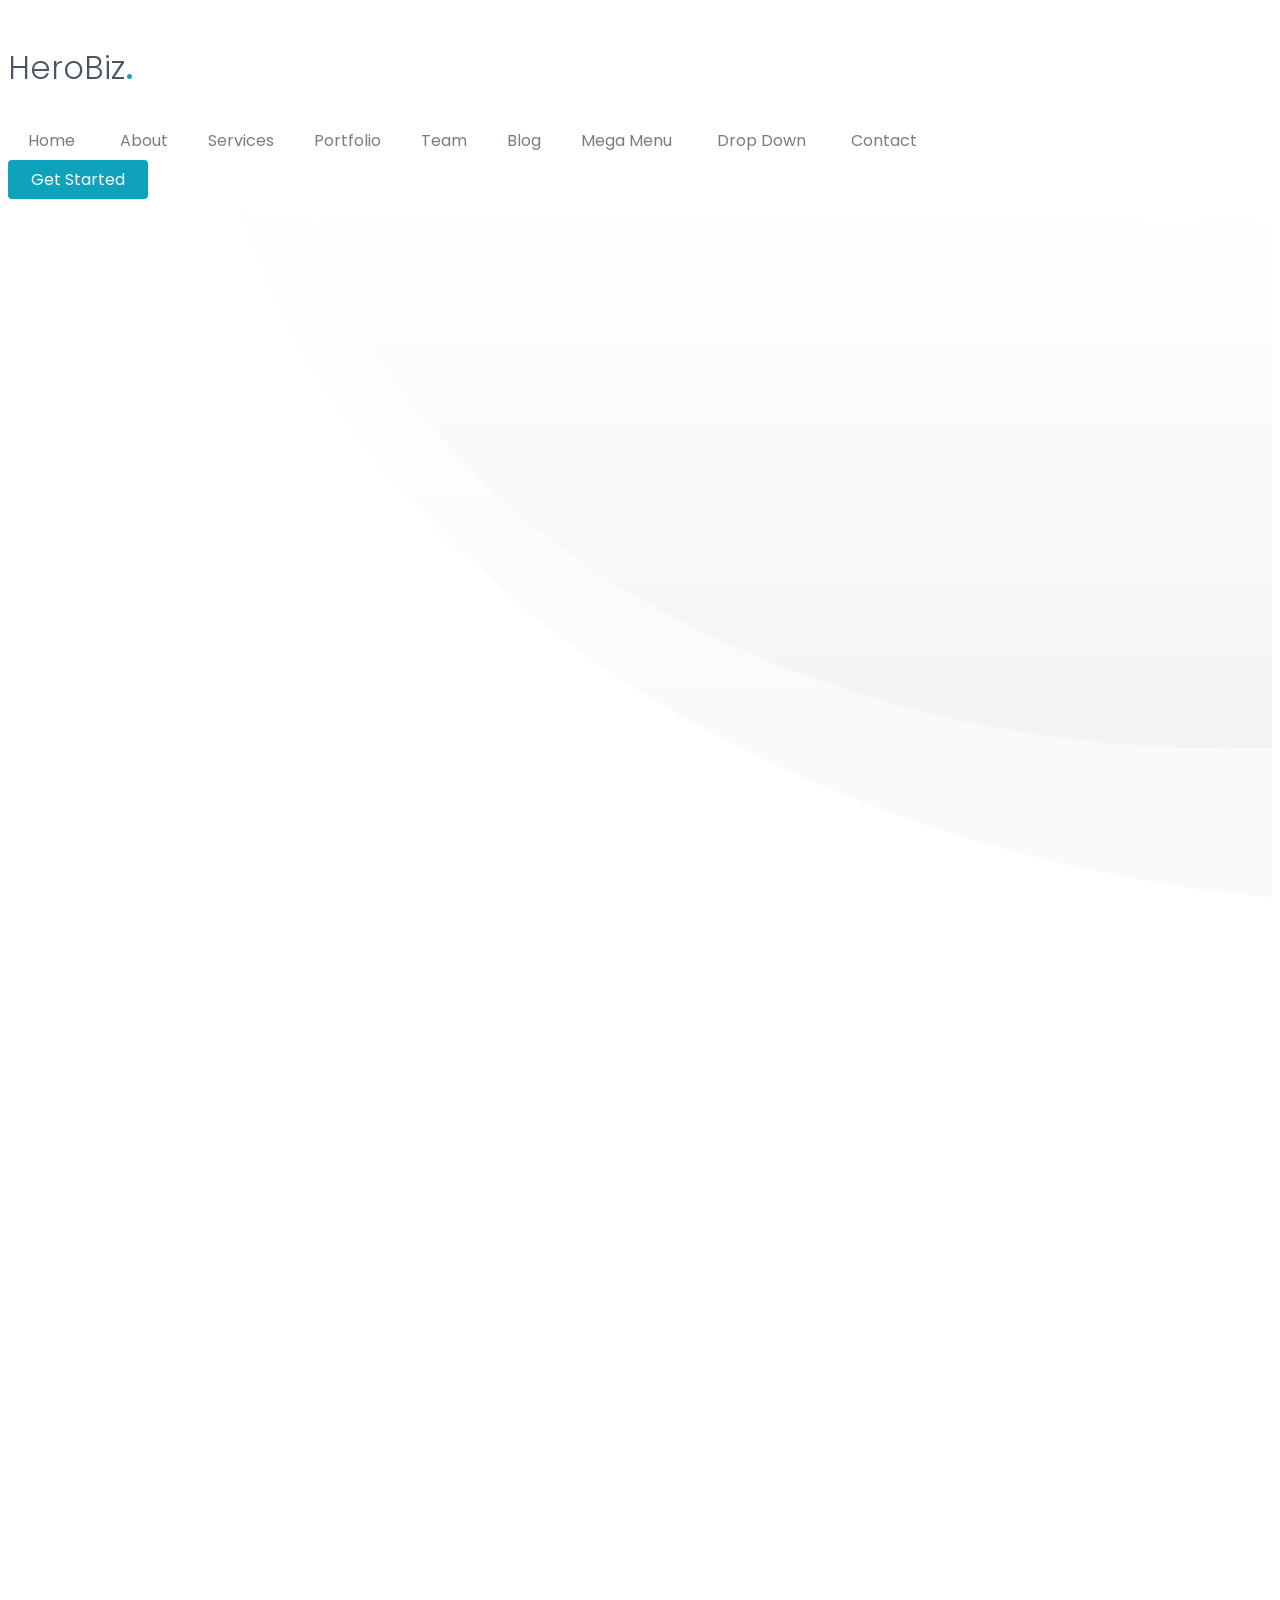
==== commit 2a7a3e97: "20230616" ====
--- a/index.html
+++ b/index.html
@@ -1,568 +1,1429 @@
-<!--
-Author: W3layouts
-Author URL: http://w3layouts.com
--->
-<!doctype html>
+<!DOCTYPE html>
 <html lang="en">
 
 <head>
-    <!-- Required meta tags -->
-    <meta charset="utf-8">
-    <meta name="viewport" content="width=device-width, initial-scale=1, shrink-to-fit=no">
-    <title>Marketplace - Corporate Category Bootstrap Responsive Web Template - Home : W3Layouts</title>
-    <!-- google-fonts -->
-    <link
-        href="//fonts.googleapis.com/css2?family=Raleway:ital,wght@0,100;0,200;0,300;0,400;0,500;0,600;0,700;0,800;0,900;1,100;1,200;1,300;1,400;1,500;1,600;1,700;1,800;1,900&display=swap"
-        rel="stylesheet">
-    <!-- //google-fonts -->
-    <!-- Font-Awesome-Icons-CSS -->
-    <link rel="stylesheet" href="assets/css/fontawesome-all.min.css">
-    <!-- Template CSS Style link -->
-    <link rel="stylesheet" href="assets/css/style-starter.css">
+  <meta charset="utf-8">
+  <meta content="width=device-width, initial-scale=1.0" name="viewport">
+
+  <title>HeroBiz Bootstrap Template - Home 1</title>
+  <meta content="" name="description">
+  <meta content="" name="keywords">
+
+  <!-- Favicons -->
+  <link href="assets/img/favicon.png" rel="icon">
+  <link href="assets/img/apple-touch-icon.png" rel="apple-touch-icon">
+
+  <!-- Google Fonts -->
+  <link rel="preconnect" href="https://fonts.googleapis.com">
+  <link rel="preconnect" href="https://fonts.gstatic.com" crossorigin>
+  <link href="https://fonts.googleapis.com/css2?family=Open+Sans:ital,wght@0,300;0,400;0,500;0,600;0,700;1,300;1,400;1,500;1,600;1,700&family=Poppins:ital,wght@0,300;0,400;0,500;0,600;0,700;1,300;1,400;1,500;1,600;1,700&family=Source+Sans+Pro:ital,wght@0,300;0,400;0,600;0,700;1,300;1,400;1,600;1,700&display=swap" rel="stylesheet">
+
+  <!-- Vendor CSS Files -->
+  <link href="assets/vendor/bootstrap/css/bootstrap.min.css" rel="stylesheet">
+  <link href="assets/vendor/bootstrap-icons/bootstrap-icons.css" rel="stylesheet">
+  <link href="assets/vendor/aos/aos.css" rel="stylesheet">
+  <link href="assets/vendor/glightbox/css/glightbox.min.css" rel="stylesheet">
+  <link href="assets/vendor/swiper/swiper-bundle.min.css" rel="stylesheet">
+
+  <!-- Variables CSS Files. Uncomment your preferred color scheme -->
+  <link href="assets/css/variables.css" rel="stylesheet">
+  <!-- <link href="assets/css/variables-blue.css" rel="stylesheet"> -->
+  <!-- <link href="assets/css/variables-green.css" rel="stylesheet"> -->
+  <!-- <link href="assets/css/variables-orange.css" rel="stylesheet"> -->
+  <!-- <link href="assets/css/variables-purple.css" rel="stylesheet"> -->
+  <!-- <link href="assets/css/variables-red.css" rel="stylesheet"> -->
+  <!-- <link href="assets/css/variables-pink.css" rel="stylesheet"> -->
+
+  <!-- Template Main CSS File -->
+  <link href="assets/css/main.css" rel="stylesheet">
+
+  <!-- =======================================================
+  * Template Name: HeroBiz
+  * Updated: May 30 2023 with Bootstrap v5.3.0
+  * Template URL: https://bootstrapmade.com/herobiz-bootstrap-business-template/
+  * Author: BootstrapMade.com
+  * License: https://bootstrapmade.com/license/
+  ======================================================== -->
 </head>
 
 <body>
-    <!--header-->
-    <header id="site-header" class="fixed-top">
-        <div class="container">
-            <nav class="navbar navbar-expand-lg stroke px-0">
-                <h1>
-                    <a class="navbar-brand" href="index.html">
-                        <i class="fab fa-mastodon"></i>arket<span>place</span>
-                    </a>
-                </h1>
-                <!-- if logo is image enable this   
-    <a class="navbar-brand" href="#index.html">
-        <img src="image-path" alt="Your logo" title="Your logo" style="height:35px;" />
-    </a> -->
-                <button class="navbar-toggler  collapsed bg-gradient" type="button" data-toggle="collapse"
-                    data-target="#navbarTogglerDemo02" aria-controls="navbarTogglerDemo02" aria-expanded="false"
-                    aria-label="Toggle navigation">
-                    <span class="navbar-toggler-icon fa icon-expand fa-bars"></span>
-                    <span class="navbar-toggler-icon fa icon-close fa-times"></span>
-                </button>
-
-                <div class="collapse navbar-collapse" id="navbarTogglerDemo02">
-                    <ul class="navbar-nav ml-lg-auto">
-                        <li class="nav-item active">
-                            <a class="nav-link" href="index.html">Home <span class="sr-only">(current)</span></a>
-                        </li>
-                        <li class="nav-item">
-                            <a class="nav-link" href="about.html">About Us</a>
-                        </li>
-                        <li class="nav-item">
-                            <a class="nav-link" href="services.html">Services</a>
-                        </li>
-                        <li class="nav-item">
-                            <a class="nav-link" href="contact.html">Contact Us</a>
-                        </li>
-                        <!-- search button -->
-                        <div class="search-right ml-xl-3 ml-1 mr-xl-1">
-                            <form action="#error" method="GET" class="search-box position-relative">
-                                <input type="search" placeholder="Enter Keyword" name="search" required="required"
-                                    autofocus="" class="search-popup">
-                                <button type="submit" class="btn search-btn"><i class="fa fa-search"
-                                        aria-hidden="true"></i></button>
-                            </form>
-                        </div>
-                        <!-- //search button -->
-                    </ul>
-                </div>
-                <!-- //search button -->
-                <!-- toggle switch for light and dark theme -->
-                <div class="cont-ser-position">
-                    <nav class="navigation">
-                        <div class="theme-switch-wrapper">
-                            <label class="theme-switch" for="checkbox">
-                                <input type="checkbox" id="checkbox">
-                                <div class="mode-container">
-                                    <i class="gg-sun"></i>
-                                    <i class="gg-moon"></i>
-                                </div>
-                            </label>
-                        </div>
-                    </nav>
-                </div>
-                <!-- //toggle switch for light and dark theme -->
-            </nav>
-        </div>
-    </header>
-    <!--//header-->
-
-    <!-- banner section -->
-    <section id="home" class="w3l-banner py-5">
-        <div class="banner-image">
-
-        </div>
-        <div class="banner-content">
-            <div class="container pt-5 pb-md-4">
-                <div class="row align-items-center py-4">
-                    <div class="col-md-6 pr-lg-5">
-                        <h3 class="mb-lg-4 mb-3 title">We Promote Your <span>Business</span></h3>
-                        <p class="mr-5">Nemo enim ipsam oluptatem quia reoluptas sit aspernatur aut odit aut fugit, sed
-                            quia
-                            consequuntur
-                            magni dolores eosqui ratione.</p>
-                        <div class="mt-md-5 mt-4 mb-lg-0 mb-4">
-                            <a class="btn btn-style" href="about.html">Get Started</a>
-                        </div>
-                    </div>
-                    <div class="col-md-6 mt-md-0 mt-5 mb-lg-0 mb-5 right-banner-2 position-relative">
-                        <div class="sub-banner-image">
-                            <img src="assets/images/banner-img.jpg"
-                                class="img-fluid radius-image-full position-relative" alt=" ">
-                        </div>
-                        <div class="banner-style-1 d-flex align-items-center">
-                            <i class="fas fa-chart-line green-clr-bg"></i>
-                            <h4>Business Analysis</h4>
-                        </div>
-                        <div class="banner-style-1 banner-style-2 d-flex align-items-center">
-                            <i class="fas fa-shield-alt primary-clr-bg"></i>
-                            <h4>99.99% Success</h4>
-                        </div>
-                        <div class="banner-style-1 banner-style-3 d-flex align-items-center">
-                            <i class="fas fa-chart-area blue-clr-bg"></i>
-                            <h4>Strategy</h4>
-                        </div>
-                    </div>
-                </div>
-            </div>
-        </div>
-    </section>
-    <!-- //banner section -->
-
-    <!-- 3grids section -->
-    <section class="about-section py-5">
-        <div class="container py-lg-5 py-4">
-            <div class="title-heading-w3 mx-auto text-center mb-sm-5 mb-4 pb-xl-4" style="max-width:600px">
-                <h3 class="title-style mb-2">We Provides Shortage Remarkable Ideas!</h3>
-                <p>Ut aut reiciendis voluptatibus maiores alias consequatur aut perferendis doloribus asperiores
-                    repellat.</p>
-            </div>
-            <div class="row justify-content-center text-center">
-                <div class="col-lg-4 col-md-6">
-                    <div class="about-single p-3">
-                        <div class="about-icon mb-4">
-                            <i class="fas fa-business-time primary-clr-bg"></i>
-                        </div>
-                        <div class="about-content">
-                            <h5 class="mb-2"><a href="about.html">Development</a></h5>
-                            <p>Sed ut perspiciatis unde omnis iste natus error sit accusa ntium dolor emque
-                                laudan sit accusa.</p>
-                        </div>
-                    </div>
-                </div>
-                <div class="col-lg-4 col-md-6 mt-md-0 mt-3">
-                    <div class="about-single p-3">
-                        <div class="about-icon mb-4">
-                            <i class="fas fa-chart-pie green-clr-bg"></i>
-                        </div>
-                        <div class="about-content">
-                            <h5 class="mb-2"><a href="about.html">Integration</a></h5>
-                            <p>Sed ut perspiciatis unde omnis iste natus error sit accusa ntium dolor emque
-                                laudan sit accusa.</p>
-                        </div>
-                    </div>
-                </div>
-                <div class="col-lg-4 col-md-6 mt-lg-0 mt-2">
-                    <div class="about-single p-3">
-                        <div class="about-icon mb-4">
-                            <i class="fas fa-shipping-fast blue-clr-bg"></i>
-                        </div>
-                        <div class="about-content">
-                            <h5 class="mb-2"><a href="about.html">Branding</a></h5>
-                            <p>Sed ut perspiciatis unde omnis iste natus error sit accusa ntium dolor emque
-                                laudan sit accusa.</p>
-                        </div>
-                    </div>
-                </div>
-            </div>
-        </div>
-    </section>
-    <!-- //3grids section -->
-
-    <!-- home block 3 -->
-    <section class="w3l-servicesblock py-5">
-        <div class="container pb-lg-5">
-            <div class="row pb-xl-5 align-items-center">
-                <div class="col-lg-6 position-relative home-block-3-left pb-lg-0 pb-5">
-                    <div class="position-relative">
-                        <img src="assets/images/home1.jpg" alt="" class="img-fluid radius-image">
-                    </div>
-                    <div class="imginfo__box">
-                        <h6 class="imginfo__title">Get a Price Quote Today!</h6>
-                        <p>Nemo enim ipsam oluptatem quia oluptas<br> sit aspernatur aut odit aut fugit. </p>
-                        <a href="tel:http://1(800)7654321"><span class="fa fa-phone mr-2"></span> 1-800-654-3210</a>
-                    </div>
-
-                </div>
-                <div class="col-xl-5 col-lg-6 offset-xl-1 mt-lg-0 mt-5 pt-lg-0 pt-5">
-                    <h3 class="title-style">We have business skills that
-                        will increase your earnings</h3>
-                    <p class="mt-lg-4 mt-3 mb-sm-5 mb-4">Lorem ipsum viverra feugiat. Pellen tesque libero ut justo,
-                        ultrices in ligula. Semper at tempufddfel. Lorem ipsum dolor sit amet consectetur adipisicing
-                        elit.</p>
-                    <div class="two-grids mt-md-0 mt-md-5 mt-4">
-                        <div class="grids_info">
-                            <i class="fas fa-user-clock primary-clr-bg"></i>
-                            <div class="detail">
-                                <h4>Start your own business in minutes</h4>
-                                <p>Excepteur sint occaecat cupidatat non proident, sunt in culpa qui officia deserunt
-                                    mollit.</p>
-                            </div>
-                        </div>
-                        <div class="grids_info mt-5">
-                            <i class="fas fa-laptop-house green-clr-bg"></i>
-                            <div class="detail">
-                                <h4>Open a business account online</h4>
-                                <p>Excepteur sint occaecat cupidatat non proident, sunt in culpa qui officia deserunt
-                                    mollit.</p>
-                            </div>
-                        </div>
-                    </div>
-                </div>
-            </div>
-        </div>
-    </section>
-    <!-- //home block 3 -->
-
-    <!-- home page service block -->
-    <section class="home-services py-5" id="services">
-        <div class="container py-md-5 py-4">
-            <div class="title-heading-w3 mx-auto text-center mb-sm-5 mb-4 pb-xl-4" style="max-width:600px">
-                <h3 class="title-style mb-2">What's Services We Are Offering to Our Customers</h3>
-                <p>Ut aut reiciendis voluptatibus maiores alias consequatur aut perferendis doloribus asperiores
-                    repellat.</p>
-            </div>
-            <div class="row">
-                <div class="col-lg-4 col-md-6">
-                    <div class="box-wrap">
-                        <div class="icon">
-                            <i class="fas fa-laptop-code blue-clr-bg"></i>
-                        </div>
-                        <h4 class="number">01</h4>
-                        <h4><a href="#url">Cloud Computing</a></h4>
-                        <p>Lorem ipsum dolor sit amet sed consectetur adipisicing elit.
-                            doloret quas saepe autem, dolor set.</p>
-                        <a href="#read" class="read">Read more</a>
-                    </div>
-                </div>
-                <div class="col-lg-4 col-md-6 mt-md-0 mt-4">
-                    <div class="box-wrap">
-                        <div class="icon">
-                            <i class="fas fa-chart-bar primary-clr-bg"></i>
-                        </div>
-                        <h4 class="number">02</h4>
-                        <h4><a href="#url">Business Strategy</a></h4>
-                        <p>Lorem ipsum dolor sit amet sed consectetur adipisicing elit.
-                            doloret quas saepe autem, dolor set.</p>
-                        <a href="#read" class="read">Read more</a>
-                    </div>
-                </div>
-                <div class="col-lg-4 col-md-6 mt-lg-0 mt-4">
-                    <div class="box-wrap">
-                        <div class="icon">
-                            <i class="fas fa-copy green-clr-bg"></i>
-                        </div>
-                        <h4 class="number">03</h4>
-                        <h4><a href="#url">Reports Analysis</a></h4>
-                        <p>Lorem ipsum dolor sit amet sed consectetur adipisicing elit.
-                            doloret quas saepe autem, dolor set.</p>
-                        <a href="#read" class="read">Read more</a>
-                    </div>
-                </div>
-                <div class="col-lg-4 col-md-6 mt-4">
-                    <div class="box-wrap">
-                        <div class="icon">
-                            <i class="fas fa-marker primary-clr-bg"></i>
-                        </div>
-                        <h4 class="number">04</h4>
-                        <h4><a href="#url">Decision Maker</a></h4>
-                        <p>Lorem ipsum dolor sit amet sed consectetur adipisicing elit.
-                            doloret quas saepe autem, dolor set.</p>
-                        <a href="#read" class="read">Read more</a>
-                    </div>
-                </div>
-                <div class="col-lg-4 col-md-6 mt-4">
-                    <div class="box-wrap">
-                        <div class="icon">
-                            <i class="fas fa-user-cog green-clr-bg"></i>
-                        </div>
-                        <h4 class="number">05</h4>
-                        <h4><a href="#url">Customer Oriented</a></h4>
-                        <p>Lorem ipsum dolor sit amet sed consectetur adipisicing elit.
-                            doloret quas saepe autem, dolor set.</p>
-                        <a href="#read" class="read">Read more</a>
-                    </div>
-                </div>
-                <div class="col-lg-4 col-md-6 mt-4">
-                    <div class="box-wrap">
-                        <div class="icon">
-                            <i class="fas fa-coins blue-clr-bg"></i>
-                        </div>
-                        <h4 class="number">06</h4>
-                        <h4><a href="#url">Solution Focused</a></h4>
-                        <p>Lorem ipsum dolor sit amet sed consectetur adipisicing elit.
-                            doloret quas saepe autem, dolor set.</p>
-                        <a href="#read" class="read">Read more</a>
-                    </div>
-                </div>
-            </div>
-        </div>
-    </section>
-    <!-- //home page service block -->
-
-    <!-- video section -->
-    <section class="w3l-ab-section py-5">
-        <div class="container py-md-5 py-4">
-            <div class="row py-lg-4">
-                <div class="col-lg-6 section-width align-self">
-                    <h3 class="title-style pr-xl-5">We help businesses launch, grow and succeed</h3>
-                    <p class="mt-lg-4 mt-3 pb-3">Lorem ipsum, dolor sit amet consectetur adipisicing elit. At, corrupti
-                        odit? At iure facere,
-                        porro repellat officia quas, dolores magnam assumenda soluta odit
-                        harum
-                        voluptate inventore ipsa maiores fugiat accusamus eos nulla. Iure voluptatibus explicabo
-                        officia.</p>
-                    <a href="services.html" class="btn btn-style mt-4">Our Services</a>
-                </div>
-                <div class="col-lg-6 history-info mt-5 pt-lg-0 pt-5">
-                    <div class="position-relative img-border">
-                        <img src="assets/images/video.jpg" class="img-fluid video-popup-image" alt="video-popup">
-
-                        <a href="#small-dialog" class="popup-with-zoom-anim play-view text-center position-absolute">
-                            <span class="video-play-icon">
-                                <span class="fa fa-play"></span>
-                            </span>
-                        </a>
-                        <!-- dialog itself, mfp-hide class is required to make dialog hidden -->
-                        <div id="small-dialog" class="zoom-anim-dialog mfp-hide">
-                            <iframe src="https://player.vimeo.com/video/80590590" allowfullscreen></iframe>
-                        </div>
-                    </div>
-                </div>
-            </div>
-        </div>
-    </section>
-    <!-- //video section -->
-
-    <!-- footer -->
-    <footer class="w3l-footer-29-main">
-        <div class="footer-29 py-5">
-            <div class="container py-lg-4">
-                <div class="row footer-top-29">
-                    <div class="col-lg-9">
-                        <div class="row">
-                            <div class="col-md-3 col-6 footer-list-29">
-                                <ul>
-                                    <h6 class="footer-title-29">Company</h6>
-                                    <li><a href="services.html">About Our Services</a></li>
-                                    <li><a href="#projects">Our Projects</a></li>
-                                    <li><a href="#blog">View Our Blog</a></li>
-                                    <li><a href="about.html">Check Our Careers</a></li>
-                                </ul>
-                            </div>
-                            <div class="col-md-3 col-6 footer-list-29">
-                                <ul>
-                                    <h6 class="footer-title-29">Quick Links</h6>
-                                    <li><a href="#management">Management</a></li>
-                                    <li><a href="services.html">Department Services</a></li>
-                                    <li><a href="#appointment">Make Appointment</a></li>
-                                    <li><a href="about.html">Our Business Growth</a></li>
-                                </ul>
-                            </div>
-                            <div class="col-md-3 col-6 footer-list-29 mt-md-0 mt-4">
-                                <ul>
-                                    <h6 class="footer-title-29">Support</h6>
-                                    <li><a href="#live">Live Chart</a></li>
-                                    <li><a href="#faq">Faq's</a></li>
-                                    <li><a href="#support"> Support</a></li>
-                                    <li><a href="#terms">Terms of Service</a></li>
-                                </ul>
-                            </div>
-                            <div class="col-md-3 col-6 footer-list-29 mt-md-0 mt-4">
-                                <h6 class="footer-title-29">More Info</h6>
-                                <ul>
-                                    <li><a href="#privacy">Privacy Policy</a></li>
-                                    <li><a href="#terms"> Terms of Service</a></li>
-                                    <li><a href="contact.html">Contact us</a></li>
-                                    <li><a href="#support"> Support</a></li>
-                                </ul>
-                            </div>
-                        </div>
-                    </div>
-                    <div class="col-lg-3 footer-contact-list mt-lg-0 mt-md-5 mt-4">
-                        <h6 class="footer-title-29">Social Media</h6>
-                        <div class="main-social-footer-29">
-                            <a href="#facebook" class="facebook"><i class="fab fa-facebook-f"></i></a>
-                            <a href="#twitter" class="twitter"><i class="fab fa-twitter"></i></a>
-                            <a href="#google"><i class="fab fa-google-plus-g"></i></a>
-                            <a href="#instagram" class="instagram"><i class="fab fa-instagram"></i></a>
-                        </div>
-                        <!-- copyright -->
-                        <p class="copy-footer-29 mt-4">© 2021 Marketplace. All rights reserved. Design by <a
-                                href="https://w3layouts.com/" target="_blank">
-                                W3Layouts</a></p>
-                    </div>
-                </div>
-            </div>
-        </div>
-    </footer>
-    <!-- //footer -->
-
-    <!-- Js scripts -->
-    <!-- move top -->
-    <button onclick="topFunction()" id="movetop" title="Go to top">
-        <span class="fas fa-level-up-alt" aria-hidden="true"></span>
-    </button>
-    <script>
-        // When the user scrolls down 20px from the top of the document, show the button
-        window.onscroll = function () {
-            scrollFunction()
-        };
-
-        function scrollFunction() {
-            if (document.body.scrollTop > 20 || document.documentElement.scrollTop > 20) {
-                document.getElementById("movetop").style.display = "block";
-            } else {
-                document.getElementById("movetop").style.display = "none";
-            }
-        }
-
-        // When the user clicks on the button, scroll to the top of the document
-        function topFunction() {
-            document.body.scrollTop = 0;
-            document.documentElement.scrollTop = 0;
-        }
-    </script>
-    <!-- //move top -->
-
-    <!-- common jquery plugin -->
-    <script src="assets/js/jquery-3.3.1.min.js"></script>
-    <!-- //common jquery plugin -->
-
-    <!-- banner image moving effect -->
-    <script>
-        var lFollowX = 0,
-            lFollowY = 0,
-            x = 0,
-            y = 0,
-            friction = 1 / 30;
-
-        function animate() {
-            x += (lFollowX - x) * friction;
-            y += (lFollowY - y) * friction;
-
-            translate = 'translate(' + x + 'px, ' + y + 'px) scale(1.1)';
-
-            $('.banner-image').css({
-                '-webit-transform': translate,
-                '-moz-transform': translate,
-                'transform': translate
-            });
-
-            window.requestAnimationFrame(animate);
-        }
-
-        $(window).on('mousemove click', function (e) {
-
-            var lMouseX = Math.max(-100, Math.min(100, $(window).width() / 2 - e.clientX));
-            var lMouseY = Math.max(-100, Math.min(100, $(window).height() / 2 - e.clientY));
-            lFollowX = (20 * lMouseX) / 100; // 100 : 12 = lMouxeX : lFollow
-            lFollowY = (10 * lMouseY) / 100;
-
-        });
-
-        animate();
-    </script>
-    <!-- //banner image moving effect -->
-
-    <!-- magnific popup -->
-    <script src="assets/js/jquery.magnific-popup.min.js"></script>
-    <script>
-        $(document).ready(function () {
-            $('.popup-with-zoom-anim').magnificPopup({
-                type: 'inline',
-
-                fixedContentPos: false,
-                fixedBgPos: true,
-
-                overflowY: 'auto',
-
-                closeBtnInside: true,
-                preloader: false,
-
-                midClick: true,
-                removalDelay: 300,
-                mainClass: 'my-mfp-zoom-in'
-            });
-
-            $('.popup-with-move-anim').magnificPopup({
-                type: 'inline',
-
-                fixedContentPos: false,
-                fixedBgPos: true,
-
-                overflowY: 'auto',
-
-                closeBtnInside: true,
-                preloader: false,
-
-                midClick: true,
-                removalDelay: 300,
-                mainClass: 'my-mfp-slide-bottom'
-            });
-        });
-    </script>
-    <!-- //magnific popup -->
-
-    <!-- theme switch js (light and dark)-->
-    <script src="assets/js/theme-change.js"></script>
-    <!-- //theme switch js (light and dark)-->
-
-    <!-- MENU-JS -->
-    <script>
-        $(window).on("scroll", function () {
-            var scroll = $(window).scrollTop();
-
-            if (scroll >= 80) {
-                $("#site-header").addClass("nav-fixed");
-            } else {
-                $("#site-header").removeClass("nav-fixed");
-            }
-        });
-
-        //Main navigation Active Class Add Remove
-        $(".navbar-toggler").on("click", function () {
-            $("header").toggleClass("active");
-        });
-        $(document).on("ready", function () {
-            if ($(window).width() > 991) {
-                $("header").removeClass("active");
-            }
-            $(window).on("resize", function () {
-                if ($(window).width() > 991) {
-                    $("header").removeClass("active");
-                }
-            });
-        });
-    </script>
-    <!-- //MENU-JS -->
-
-    <!-- disable body scroll which navbar is in active -->
-    <script>
-        $(function () {
-            $('.navbar-toggler').click(function () {
-                $('body').toggleClass('noscroll');
-            })
-        });
-    </script>
-    <!-- //disable body scroll which navbar is in active -->
-
-    <!-- bootstrap -->
-    <script src="assets/js/bootstrap.min.js"></script>
-    <!-- //bootstrap -->
-    <!-- //Js scripts -->
+
+  <!-- ======= Header ======= -->
+  <header id="header" class="header fixed-top" data-scrollto-offset="0">
+    <div class="container-fluid d-flex align-items-center justify-content-between">
+
+      <a href="index.html" class="logo d-flex align-items-center scrollto me-auto me-lg-0">
+        <!-- Uncomment the line below if you also wish to use an image logo -->
+        <!-- <img src="assets/img/logo.png" alt=""> -->
+        <h1>HeroBiz<span>.</span></h1>
+      </a>
+
+      <nav id="navbar" class="navbar">
+        <ul>
+
+          <li class="dropdown"><a href="#"><span>Home</span> <i class="bi bi-chevron-down dropdown-indicator"></i></a>
+            <ul>
+              <li><a href="index.html" class="active">Home 1 - index.html</a></li>
+              <li><a href="index-2.html">Home 2 - index-2.html</a></li>
+              <li><a href="index-3.html">Home 3 - index-3.html</a></li>
+              <li><a href="index-4.html">Home 4 - index-4.html</a></li>
+            </ul>
+          </li>
+
+          <li><a class="nav-link scrollto" href="index.html#about">About</a></li>
+          <li><a class="nav-link scrollto" href="index.html#services">Services</a></li>
+          <li><a class="nav-link scrollto" href="index.html#portfolio">Portfolio</a></li>
+          <li><a class="nav-link scrollto" href="index.html#team">Team</a></li>
+          <li><a href="blog.html">Blog</a></li>
+          <li class="dropdown megamenu"><a href="#"><span>Mega Menu</span> <i class="bi bi-chevron-down dropdown-indicator"></i></a>
+            <ul>
+              <li>
+                <a href="#">Column 1 link 1</a>
+                <a href="#">Column 1 link 2</a>
+                <a href="#">Column 1 link 3</a>
+              </li>
+              <li>
+                <a href="#">Column 2 link 1</a>
+                <a href="#">Column 2 link 2</a>
+                <a href="#">Column 3 link 3</a>
+              </li>
+              <li>
+                <a href="#">Column 3 link 1</a>
+                <a href="#">Column 3 link 2</a>
+                <a href="#">Column 3 link 3</a>
+              </li>
+              <li>
+                <a href="#">Column 4 link 1</a>
+                <a href="#">Column 4 link 2</a>
+                <a href="#">Column 4 link 3</a>
+              </li>
+            </ul>
+          </li>
+          <li class="dropdown"><a href="#"><span>Drop Down</span> <i class="bi bi-chevron-down dropdown-indicator"></i></a>
+            <ul>
+              <li><a href="#">Drop Down 1</a></li>
+              <li class="dropdown"><a href="#"><span>Deep Drop Down</span> <i class="bi bi-chevron-down dropdown-indicator"></i></a>
+                <ul>
+                  <li><a href="#">Deep Drop Down 1</a></li>
+                  <li><a href="#">Deep Drop Down 2</a></li>
+                  <li><a href="#">Deep Drop Down 3</a></li>
+                  <li><a href="#">Deep Drop Down 4</a></li>
+                  <li><a href="#">Deep Drop Down 5</a></li>
+                </ul>
+              </li>
+              <li><a href="#">Drop Down 2</a></li>
+              <li><a href="#">Drop Down 3</a></li>
+              <li><a href="#">Drop Down 4</a></li>
+            </ul>
+          </li>
+          <li><a class="nav-link scrollto" href="index.html#contact">Contact</a></li>
+        </ul>
+        <i class="bi bi-list mobile-nav-toggle d-none"></i>
+      </nav><!-- .navbar -->
+
+      <a class="btn-getstarted scrollto" href="index.html#about">Get Started</a>
+
+    </div>
+  </header><!-- End Header -->
+
+  <section id="hero-animated" class="hero-animated d-flex align-items-center">
+    <div class="container d-flex flex-column justify-content-center align-items-center text-center position-relative" data-aos="zoom-out">
+      <img src="assets/img/hero-carousel/hero-carousel-3.svg" class="img-fluid animated">
+      <h2>Welcome to <span>HeroBiz</span></h2>
+      <p>Et voluptate esse accusantium accusamus natus reiciendis quidem voluptates similique aut.</p>
+      <div class="d-flex">
+        <a href="#about" class="btn-get-started scrollto">Get Started</a>
+        <a href="https://www.youtube.com/watch?v=LXb3EKWsInQ" class="glightbox btn-watch-video d-flex align-items-center"><i class="bi bi-play-circle"></i><span>Watch Video</span></a>
+      </div>
+    </div>
+  </section>
+
+  <main id="main">
+
+    <!-- ======= Featured Services Section ======= -->
+    <section id="featured-services" class="featured-services">
+      <div class="container">
+
+        <div class="row gy-4">
+
+          <div class="col-xl-3 col-md-6 d-flex" data-aos="zoom-out">
+            <div class="service-item position-relative">
+              <div class="icon"><i class="bi bi-activity icon"></i></div>
+              <h4><a href="" class="stretched-link">Lorem Ipsum</a></h4>
+              <p>Voluptatum deleniti atque corrupti quos dolores et quas molestias excepturi</p>
+            </div>
+          </div><!-- End Service Item -->
+
+          <div class="col-xl-3 col-md-6 d-flex" data-aos="zoom-out" data-aos-delay="200">
+            <div class="service-item position-relative">
+              <div class="icon"><i class="bi bi-bounding-box-circles icon"></i></div>
+              <h4><a href="" class="stretched-link">Sed ut perspici</a></h4>
+              <p>Duis aute irure dolor in reprehenderit in voluptate velit esse cillum dolore</p>
+            </div>
+          </div><!-- End Service Item -->
+
+          <div class="col-xl-3 col-md-6 d-flex" data-aos="zoom-out" data-aos-delay="400">
+            <div class="service-item position-relative">
+              <div class="icon"><i class="bi bi-calendar4-week icon"></i></div>
+              <h4><a href="" class="stretched-link">Magni Dolores</a></h4>
+              <p>Excepteur sint occaecat cupidatat non proident, sunt in culpa qui officia</p>
+            </div>
+          </div><!-- End Service Item -->
+
+          <div class="col-xl-3 col-md-6 d-flex" data-aos="zoom-out" data-aos-delay="600">
+            <div class="service-item position-relative">
+              <div class="icon"><i class="bi bi-broadcast icon"></i></div>
+              <h4><a href="" class="stretched-link">Nemo Enim</a></h4>
+              <p>At vero eos et accusamus et iusto odio dignissimos ducimus qui blanditiis</p>
+            </div>
+          </div><!-- End Service Item -->
+
+        </div>
+
+      </div>
+    </section><!-- End Featured Services Section -->
+
+    <!-- ======= About Section ======= -->
+    <section id="about" class="about">
+      <div class="container" data-aos="fade-up">
+
+        <div class="section-header">
+          <h2>About Us</h2>
+          <p>Architecto nobis eos vel nam quidem vitae temporibus voluptates qui hic deserunt iusto omnis nam voluptas asperiores sequi tenetur dolores incidunt enim voluptatem magnam cumque fuga.</p>
+        </div>
+
+        <div class="row g-4 g-lg-5" data-aos="fade-up" data-aos-delay="200">
+
+          <div class="col-lg-5">
+            <div class="about-img">
+              <img src="assets/img/about.jpg" class="img-fluid" alt="">
+            </div>
+          </div>
+
+          <div class="col-lg-7">
+            <h3 class="pt-0 pt-lg-5">Neque officiis dolore maiores et exercitationem quae est seda lidera pat claero</h3>
+
+            <!-- Tabs -->
+            <ul class="nav nav-pills mb-3">
+              <li><a class="nav-link active" data-bs-toggle="pill" href="#tab1">Saepe fuga</a></li>
+              <li><a class="nav-link" data-bs-toggle="pill" href="#tab2">Voluptates</a></li>
+              <li><a class="nav-link" data-bs-toggle="pill" href="#tab3">Corrupti</a></li>
+            </ul><!-- End Tabs -->
+
+            <!-- Tab Content -->
+            <div class="tab-content">
+
+              <div class="tab-pane fade show active" id="tab1">
+
+                <p class="fst-italic">Consequuntur inventore voluptates consequatur aut vel et. Eos doloribus expedita. Sapiente atque consequatur minima nihil quae aspernatur quo suscipit voluptatem.</p>
+
+                <div class="d-flex align-items-center mt-4">
+                  <i class="bi bi-check2"></i>
+                  <h4>Repudiandae rerum velit modi et officia quasi facilis</h4>
+                </div>
+                <p>Laborum omnis voluptates voluptas qui sit aliquam blanditiis. Sapiente minima commodi dolorum non eveniet magni quaerat nemo et.</p>
+
+                <div class="d-flex align-items-center mt-4">
+                  <i class="bi bi-check2"></i>
+                  <h4>Incidunt non veritatis illum ea ut nisi</h4>
+                </div>
+                <p>Non quod totam minus repellendus autem sint velit. Rerum debitis facere soluta tenetur. Iure molestiae assumenda sunt qui inventore eligendi voluptates nisi at. Dolorem quo tempora. Quia et perferendis.</p>
+
+                <div class="d-flex align-items-center mt-4">
+                  <i class="bi bi-check2"></i>
+                  <h4>Omnis ab quia nemo dignissimos rem eum quos..</h4>
+                </div>
+                <p>Eius alias aut cupiditate. Dolor voluptates animi ut blanditiis quos nam. Magnam officia aut ut alias quo explicabo ullam esse. Sunt magnam et dolorem eaque magnam odit enim quaerat. Vero error error voluptatem eum.</p>
+
+              </div><!-- End Tab 1 Content -->
+
+              <div class="tab-pane fade show" id="tab2">
+
+                <p class="fst-italic">Consequuntur inventore voluptates consequatur aut vel et. Eos doloribus expedita. Sapiente atque consequatur minima nihil quae aspernatur quo suscipit voluptatem.</p>
+
+                <div class="d-flex align-items-center mt-4">
+                  <i class="bi bi-check2"></i>
+                  <h4>Repudiandae rerum velit modi et officia quasi facilis</h4>
+                </div>
+                <p>Laborum omnis voluptates voluptas qui sit aliquam blanditiis. Sapiente minima commodi dolorum non eveniet magni quaerat nemo et.</p>
+
+                <div class="d-flex align-items-center mt-4">
+                  <i class="bi bi-check2"></i>
+                  <h4>Incidunt non veritatis illum ea ut nisi</h4>
+                </div>
+                <p>Non quod totam minus repellendus autem sint velit. Rerum debitis facere soluta tenetur. Iure molestiae assumenda sunt qui inventore eligendi voluptates nisi at. Dolorem quo tempora. Quia et perferendis.</p>
+
+                <div class="d-flex align-items-center mt-4">
+                  <i class="bi bi-check2"></i>
+                  <h4>Omnis ab quia nemo dignissimos rem eum quos..</h4>
+                </div>
+                <p>Eius alias aut cupiditate. Dolor voluptates animi ut blanditiis quos nam. Magnam officia aut ut alias quo explicabo ullam esse. Sunt magnam et dolorem eaque magnam odit enim quaerat. Vero error error voluptatem eum.</p>
+
+              </div><!-- End Tab 2 Content -->
+
+              <div class="tab-pane fade show" id="tab3">
+
+                <p class="fst-italic">Consequuntur inventore voluptates consequatur aut vel et. Eos doloribus expedita. Sapiente atque consequatur minima nihil quae aspernatur quo suscipit voluptatem.</p>
+
+                <div class="d-flex align-items-center mt-4">
+                  <i class="bi bi-check2"></i>
+                  <h4>Repudiandae rerum velit modi et officia quasi facilis</h4>
+                </div>
+                <p>Laborum omnis voluptates voluptas qui sit aliquam blanditiis. Sapiente minima commodi dolorum non eveniet magni quaerat nemo et.</p>
+
+                <div class="d-flex align-items-center mt-4">
+                  <i class="bi bi-check2"></i>
+                  <h4>Incidunt non veritatis illum ea ut nisi</h4>
+                </div>
+                <p>Non quod totam minus repellendus autem sint velit. Rerum debitis facere soluta tenetur. Iure molestiae assumenda sunt qui inventore eligendi voluptates nisi at. Dolorem quo tempora. Quia et perferendis.</p>
+
+                <div class="d-flex align-items-center mt-4">
+                  <i class="bi bi-check2"></i>
+                  <h4>Omnis ab quia nemo dignissimos rem eum quos..</h4>
+                </div>
+                <p>Eius alias aut cupiditate. Dolor voluptates animi ut blanditiis quos nam. Magnam officia aut ut alias quo explicabo ullam esse. Sunt magnam et dolorem eaque magnam odit enim quaerat. Vero error error voluptatem eum.</p>
+
+              </div><!-- End Tab 3 Content -->
+
+            </div>
+
+          </div>
+
+        </div>
+
+      </div>
+    </section><!-- End About Section -->
+
+    <!-- ======= Clients Section ======= -->
+    <section id="clients" class="clients">
+      <div class="container" data-aos="zoom-out">
+
+        <div class="clients-slider swiper">
+          <div class="swiper-wrapper align-items-center">
+            <div class="swiper-slide"><img src="assets/img/clients/client-1.png" class="img-fluid" alt=""></div>
+            <div class="swiper-slide"><img src="assets/img/clients/client-2.png" class="img-fluid" alt=""></div>
+            <div class="swiper-slide"><img src="assets/img/clients/client-3.png" class="img-fluid" alt=""></div>
+            <div class="swiper-slide"><img src="assets/img/clients/client-4.png" class="img-fluid" alt=""></div>
+            <div class="swiper-slide"><img src="assets/img/clients/client-5.png" class="img-fluid" alt=""></div>
+            <div class="swiper-slide"><img src="assets/img/clients/client-6.png" class="img-fluid" alt=""></div>
+            <div class="swiper-slide"><img src="assets/img/clients/client-7.png" class="img-fluid" alt=""></div>
+            <div class="swiper-slide"><img src="assets/img/clients/client-8.png" class="img-fluid" alt=""></div>
+          </div>
+        </div>
+
+      </div>
+    </section><!-- End Clients Section -->
+
+    <!-- ======= Call To Action Section ======= -->
+    <section id="cta" class="cta">
+      <div class="container" data-aos="zoom-out">
+
+        <div class="row g-5">
+
+          <div class="col-lg-8 col-md-6 content d-flex flex-column justify-content-center order-last order-md-first">
+            <h3>Alias sunt quas <em>Cupiditate</em> oluptas hic minima</h3>
+            <p> Duis aute irure dolor in reprehenderit in voluptate velit esse cillum dolore eu fugiat nulla pariatur. Excepteur sint occaecat cupidatat non proident, sunt in culpa qui officia deserunt mollit anim id est laborum.</p>
+            <a class="cta-btn align-self-start" href="#">Call To Action</a>
+          </div>
+
+          <div class="col-lg-4 col-md-6 order-first order-md-last d-flex align-items-center">
+            <div class="img">
+              <img src="assets/img/cta.jpg" alt="" class="img-fluid">
+            </div>
+          </div>
+
+        </div>
+
+      </div>
+    </section><!-- End Call To Action Section -->
+
+    <!-- ======= On Focus Section ======= -->
+    <section id="onfocus" class="onfocus">
+      <div class="container-fluid p-0" data-aos="fade-up">
+
+        <div class="row g-0">
+          <div class="col-lg-6 video-play position-relative">
+            <a href="https://www.youtube.com/watch?v=LXb3EKWsInQ" class="glightbox play-btn"></a>
+          </div>
+          <div class="col-lg-6">
+            <div class="content d-flex flex-column justify-content-center h-100">
+              <h3>Voluptatem dignissimos provident quasi corporis</h3>
+              <p class="fst-italic">
+                Lorem ipsum dolor sit amet, consectetur adipiscing elit, sed do eiusmod tempor incididunt ut labore et dolore
+                magna aliqua.
+              </p>
+              <ul>
+                <li><i class="bi bi-check-circle"></i> Ullamco laboris nisi ut aliquip ex ea commodo consequat.</li>
+                <li><i class="bi bi-check-circle"></i> Duis aute irure dolor in reprehenderit in voluptate velit.</li>
+                <li><i class="bi bi-check-circle"></i> Ullamco laboris nisi ut aliquip ex ea commodo consequat. Duis aute irure dolor in reprehenderit in voluptate trideta storacalaperda mastiro dolore eu fugiat nulla pariatur.</li>
+              </ul>
+              <a href="#" class="read-more align-self-start"><span>Read More</span><i class="bi bi-arrow-right"></i></a>
+            </div>
+          </div>
+        </div>
+
+      </div>
+    </section><!-- End On Focus Section -->
+
+    <!-- ======= Features Section ======= -->
+    <section id="features" class="features">
+      <div class="container" data-aos="fade-up">
+
+        <ul class="nav nav-tabs row gy-4 d-flex">
+
+          <li class="nav-item col-6 col-md-4 col-lg-2">
+            <a class="nav-link active show" data-bs-toggle="tab" data-bs-target="#tab-1">
+              <i class="bi bi-binoculars color-cyan"></i>
+              <h4>Modinest</h4>
+            </a>
+          </li><!-- End Tab 1 Nav -->
+
+          <li class="nav-item col-6 col-md-4 col-lg-2">
+            <a class="nav-link" data-bs-toggle="tab" data-bs-target="#tab-2">
+              <i class="bi bi-box-seam color-indigo"></i>
+              <h4>Undaesenti</h4>
+            </a>
+          </li><!-- End Tab 2 Nav -->
+
+          <li class="nav-item col-6 col-md-4 col-lg-2">
+            <a class="nav-link" data-bs-toggle="tab" data-bs-target="#tab-3">
+              <i class="bi bi-brightness-high color-teal"></i>
+              <h4>Pariatur</h4>
+            </a>
+          </li><!-- End Tab 3 Nav -->
+
+          <li class="nav-item col-6 col-md-4 col-lg-2">
+            <a class="nav-link" data-bs-toggle="tab" data-bs-target="#tab-4">
+              <i class="bi bi-command color-red"></i>
+              <h4>Nostrum</h4>
+            </a>
+          </li><!-- End Tab 4 Nav -->
+
+          <li class="nav-item col-6 col-md-4 col-lg-2">
+            <a class="nav-link" data-bs-toggle="tab" data-bs-target="#tab-5">
+              <i class="bi bi-easel color-blue"></i>
+              <h4>Adipiscing</h4>
+            </a>
+          </li><!-- End Tab 5 Nav -->
+
+          <li class="nav-item col-6 col-md-4 col-lg-2">
+            <a class="nav-link" data-bs-toggle="tab" data-bs-target="#tab-6">
+              <i class="bi bi-map color-orange"></i>
+              <h4>Reprehit</h4>
+            </a>
+          </li><!-- End Tab 6 Nav -->
+
+        </ul>
+
+        <div class="tab-content">
+
+          <div class="tab-pane active show" id="tab-1">
+            <div class="row gy-4">
+              <div class="col-lg-8 order-2 order-lg-1" data-aos="fade-up" data-aos-delay="100">
+                <h3>Modinest</h3>
+                <p class="fst-italic">
+                  Lorem ipsum dolor sit amet, consectetur adipiscing elit, sed do eiusmod tempor incididunt ut labore et dolore
+                  magna aliqua.
+                </p>
+                <ul>
+                  <li><i class="bi bi-check-circle-fill"></i> Ullamco laboris nisi ut aliquip ex ea commodo consequat.</li>
+                  <li><i class="bi bi-check-circle-fill"></i> Duis aute irure dolor in reprehenderit in voluptate velit.</li>
+                  <li><i class="bi bi-check-circle-fill"></i> Ullamco laboris nisi ut aliquip ex ea commodo consequat. Duis aute irure dolor in reprehenderit in voluptate trideta storacalaperda mastiro dolore eu fugiat nulla pariatur.</li>
+                </ul>
+                <p>
+                  Ullamco laboris nisi ut aliquip ex ea commodo consequat. Duis aute irure dolor in reprehenderit in voluptate
+                  velit esse cillum dolore eu fugiat nulla pariatur. Excepteur sint occaecat cupidatat non proident, sunt in
+                  culpa qui officia deserunt mollit anim id est laborum
+                </p>
+              </div>
+              <div class="col-lg-4 order-1 order-lg-2 text-center" data-aos="fade-up" data-aos-delay="200">
+                <img src="assets/img/features-1.svg" alt="" class="img-fluid">
+              </div>
+            </div>
+          </div><!-- End Tab Content 1 -->
+
+          <div class="tab-pane" id="tab-2">
+            <div class="row gy-4">
+              <div class="col-lg-8 order-2 order-lg-1">
+                <h3>Undaesenti</h3>
+                <p>
+                  Ullamco laboris nisi ut aliquip ex ea commodo consequat. Duis aute irure dolor in reprehenderit in voluptate
+                  velit esse cillum dolore eu fugiat nulla pariatur. Excepteur sint occaecat cupidatat non proident, sunt in
+                  culpa qui officia deserunt mollit anim id est laborum
+                </p>
+                <p class="fst-italic">
+                  Lorem ipsum dolor sit amet, consectetur adipiscing elit, sed do eiusmod tempor incididunt ut labore et dolore
+                  magna aliqua.
+                </p>
+                <ul>
+                  <li><i class="bi bi-check-circle-fill"></i> Ullamco laboris nisi ut aliquip ex ea commodo consequat.</li>
+                  <li><i class="bi bi-check-circle-fill"></i> Duis aute irure dolor in reprehenderit in voluptate velit.</li>
+                  <li><i class="bi bi-check-circle-fill"></i> Provident mollitia neque rerum asperiores dolores quos qui a. Ipsum neque dolor voluptate nisi sed.</li>
+                  <li><i class="bi bi-check-circle-fill"></i> Ullamco laboris nisi ut aliquip ex ea commodo consequat. Duis aute irure dolor in reprehenderit in voluptate trideta storacalaperda mastiro dolore eu fugiat nulla pariatur.</li>
+                </ul>
+              </div>
+              <div class="col-lg-4 order-1 order-lg-2 text-center">
+                <img src="assets/img/features-2.svg" alt="" class="img-fluid">
+              </div>
+            </div>
+          </div><!-- End Tab Content 2 -->
+
+          <div class="tab-pane" id="tab-3">
+            <div class="row gy-4">
+              <div class="col-lg-8 order-2 order-lg-1">
+                <h3>Pariatur</h3>
+                <p>
+                  Ullamco laboris nisi ut aliquip ex ea commodo consequat. Duis aute irure dolor in reprehenderit in voluptate
+                  velit esse cillum dolore eu fugiat nulla pariatur. Excepteur sint occaecat cupidatat non proident, sunt in
+                  culpa qui officia deserunt mollit anim id est laborum
+                </p>
+                <ul>
+                  <li><i class="bi bi-check-circle-fill"></i> Ullamco laboris nisi ut aliquip ex ea commodo consequat.</li>
+                  <li><i class="bi bi-check-circle-fill"></i> Duis aute irure dolor in reprehenderit in voluptate velit.</li>
+                  <li><i class="bi bi-check-circle-fill"></i> Provident mollitia neque rerum asperiores dolores quos qui a. Ipsum neque dolor voluptate nisi sed.</li>
+                </ul>
+                <p class="fst-italic">
+                  Lorem ipsum dolor sit amet, consectetur adipiscing elit, sed do eiusmod tempor incididunt ut labore et dolore
+                  magna aliqua.
+                </p>
+              </div>
+              <div class="col-lg-4 order-1 order-lg-2 text-center">
+                <img src="assets/img/features-3.svg" alt="" class="img-fluid">
+              </div>
+            </div>
+          </div><!-- End Tab Content 3 -->
+
+          <div class="tab-pane" id="tab-4">
+            <div class="row gy-4">
+              <div class="col-lg-8 order-2 order-lg-1">
+                <h3>Nostrum</h3>
+                <p>
+                  Ullamco laboris nisi ut aliquip ex ea commodo consequat. Duis aute irure dolor in reprehenderit in voluptate
+                  velit esse cillum dolore eu fugiat nulla pariatur. Excepteur sint occaecat cupidatat non proident, sunt in
+                  culpa qui officia deserunt mollit anim id est laborum
+                </p>
+                <p class="fst-italic">
+                  Lorem ipsum dolor sit amet, consectetur adipiscing elit, sed do eiusmod tempor incididunt ut labore et dolore
+                  magna aliqua.
+                </p>
+                <ul>
+                  <li><i class="bi bi-check-circle-fill"></i> Ullamco laboris nisi ut aliquip ex ea commodo consequat.</li>
+                  <li><i class="bi bi-check-circle-fill"></i> Duis aute irure dolor in reprehenderit in voluptate velit.</li>
+                  <li><i class="bi bi-check-circle-fill"></i> Ullamco laboris nisi ut aliquip ex ea commodo consequat. Duis aute irure dolor in reprehenderit in voluptate trideta storacalaperda mastiro dolore eu fugiat nulla pariatur.</li>
+                </ul>
+              </div>
+              <div class="col-lg-4 order-1 order-lg-2 text-center">
+                <img src="assets/img/features-4.svg" alt="" class="img-fluid">
+              </div>
+            </div>
+          </div><!-- End Tab Content 4 -->
+
+          <div class="tab-pane" id="tab-5">
+            <div class="row gy-4">
+              <div class="col-lg-8 order-2 order-lg-1">
+                <h3>Adipiscing</h3>
+                <p>
+                  Ullamco laboris nisi ut aliquip ex ea commodo consequat. Duis aute irure dolor in reprehenderit in voluptate
+                  velit esse cillum dolore eu fugiat nulla pariatur. Excepteur sint occaecat cupidatat non proident, sunt in
+                  culpa qui officia deserunt mollit anim id est laborum
+                </p>
+                <p class="fst-italic">
+                  Lorem ipsum dolor sit amet, consectetur adipiscing elit, sed do eiusmod tempor incididunt ut labore et dolore
+                  magna aliqua.
+                </p>
+                <ul>
+                  <li><i class="bi bi-check-circle-fill"></i> Ullamco laboris nisi ut aliquip ex ea commodo consequat.</li>
+                  <li><i class="bi bi-check-circle-fill"></i> Duis aute irure dolor in reprehenderit in voluptate velit.</li>
+                  <li><i class="bi bi-check-circle-fill"></i> Ullamco laboris nisi ut aliquip ex ea commodo consequat. Duis aute irure dolor in reprehenderit in voluptate trideta storacalaperda mastiro dolore eu fugiat nulla pariatur.</li>
+                </ul>
+              </div>
+              <div class="col-lg-4 order-1 order-lg-2 text-center">
+                <img src="assets/img/features-5.svg" alt="" class="img-fluid">
+              </div>
+            </div>
+          </div><!-- End Tab Content 5 -->
+
+          <div class="tab-pane" id="tab-6">
+            <div class="row gy-4">
+              <div class="col-lg-8 order-2 order-lg-1">
+                <h3>Reprehit</h3>
+                <p>
+                  Ullamco laboris nisi ut aliquip ex ea commodo consequat. Duis aute irure dolor in reprehenderit in voluptate
+                  velit esse cillum dolore eu fugiat nulla pariatur. Excepteur sint occaecat cupidatat non proident, sunt in
+                  culpa qui officia deserunt mollit anim id est laborum
+                </p>
+                <p class="fst-italic">
+                  Lorem ipsum dolor sit amet, consectetur adipiscing elit, sed do eiusmod tempor incididunt ut labore et dolore
+                  magna aliqua.
+                </p>
+                <ul>
+                  <li><i class="bi bi-check-circle-fill"></i> Ullamco laboris nisi ut aliquip ex ea commodo consequat.</li>
+                  <li><i class="bi bi-check-circle-fill"></i> Duis aute irure dolor in reprehenderit in voluptate velit.</li>
+                  <li><i class="bi bi-check-circle-fill"></i> Ullamco laboris nisi ut aliquip ex ea commodo consequat. Duis aute irure dolor in reprehenderit in voluptate trideta storacalaperda mastiro dolore eu fugiat nulla pariatur.</li>
+                </ul>
+              </div>
+              <div class="col-lg-4 order-1 order-lg-2 text-center">
+                <img src="assets/img/features-6.svg" alt="" class="img-fluid">
+              </div>
+            </div>
+          </div><!-- End Tab Content 6 -->
+
+        </div>
+
+      </div>
+    </section><!-- End Features Section -->
+
+    <!-- ======= Services Section ======= -->
+    <section id="services" class="services">
+      <div class="container" data-aos="fade-up">
+
+        <div class="section-header">
+          <h2>Our Services</h2>
+          <p>Ea vitae aspernatur deserunt voluptatem impedit deserunt magnam occaecati dssumenda quas ut ad dolores adipisci aliquam.</p>
+        </div>
+
+        <div class="row gy-5">
+
+          <div class="col-xl-4 col-md-6" data-aos="zoom-in" data-aos-delay="200">
+            <div class="service-item">
+              <div class="img">
+                <img src="assets/img/services-1.jpg" class="img-fluid" alt="">
+              </div>
+              <div class="details position-relative">
+                <div class="icon">
+                  <i class="bi bi-activity"></i>
+                </div>
+                <a href="#" class="stretched-link">
+                  <h3>Nesciunt Mete</h3>
+                </a>
+                <p>Provident nihil minus qui consequatur non omnis maiores. Eos accusantium minus dolores iure perferendis.</p>
+              </div>
+            </div>
+          </div><!-- End Service Item -->
+
+          <div class="col-xl-4 col-md-6" data-aos="zoom-in" data-aos-delay="300">
+            <div class="service-item">
+              <div class="img">
+                <img src="assets/img/services-2.jpg" class="img-fluid" alt="">
+              </div>
+              <div class="details position-relative">
+                <div class="icon">
+                  <i class="bi bi-broadcast"></i>
+                </div>
+                <a href="#" class="stretched-link">
+                  <h3>Eosle Commodi</h3>
+                </a>
+                <p>Ut autem aut autem non a. Sint sint sit facilis nam iusto sint. Libero corrupti neque eum hic non ut nesciunt dolorem.</p>
+              </div>
+            </div>
+          </div><!-- End Service Item -->
+
+          <div class="col-xl-4 col-md-6" data-aos="zoom-in" data-aos-delay="400">
+            <div class="service-item">
+              <div class="img">
+                <img src="assets/img/services-3.jpg" class="img-fluid" alt="">
+              </div>
+              <div class="details position-relative">
+                <div class="icon">
+                  <i class="bi bi-easel"></i>
+                </div>
+                <a href="#" class="stretched-link">
+                  <h3>Ledo Markt</h3>
+                </a>
+                <p>Ut excepturi voluptatem nisi sed. Quidem fuga consequatur. Minus ea aut. Vel qui id voluptas adipisci eos earum corrupti.</p>
+              </div>
+            </div>
+          </div><!-- End Service Item -->
+
+          <div class="col-xl-4 col-md-6" data-aos="zoom-in" data-aos-delay="500">
+            <div class="service-item">
+              <div class="img">
+                <img src="assets/img/services-4.jpg" class="img-fluid" alt="">
+              </div>
+              <div class="details position-relative">
+                <div class="icon">
+                  <i class="bi bi-bounding-box-circles"></i>
+                </div>
+                <a href="#" class="stretched-link">
+                  <h3>Asperiores Commodit</h3>
+                </a>
+                <p>Non et temporibus minus omnis sed dolor esse consequatur. Cupiditate sed error ea fuga sit provident adipisci neque.</p>
+                <a href="#" class="stretched-link"></a>
+              </div>
+            </div>
+          </div><!-- End Service Item -->
+
+          <div class="col-xl-4 col-md-6" data-aos="zoom-in" data-aos-delay="600">
+            <div class="service-item">
+              <div class="img">
+                <img src="assets/img/services-5.jpg" class="img-fluid" alt="">
+              </div>
+              <div class="details position-relative">
+                <div class="icon">
+                  <i class="bi bi-calendar4-week"></i>
+                </div>
+                <a href="#" class="stretched-link">
+                  <h3>Velit Doloremque</h3>
+                </a>
+                <p>Cumque et suscipit saepe. Est maiores autem enim facilis ut aut ipsam corporis aut. Sed animi at autem alias eius labore.</p>
+                <a href="#" class="stretched-link"></a>
+              </div>
+            </div>
+          </div><!-- End Service Item -->
+
+          <div class="col-xl-4 col-md-6" data-aos="zoom-in" data-aos-delay="700">
+            <div class="service-item">
+              <div class="img">
+                <img src="assets/img/services-6.jpg" class="img-fluid" alt="">
+              </div>
+              <div class="details position-relative">
+                <div class="icon">
+                  <i class="bi bi-chat-square-text"></i>
+                </div>
+                <a href="#" class="stretched-link">
+                  <h3>Dolori Architecto</h3>
+                </a>
+                <p>Hic molestias ea quibusdam eos. Fugiat enim doloremque aut neque non et debitis iure. Corrupti recusandae ducimus enim.</p>
+                <a href="#" class="stretched-link"></a>
+              </div>
+            </div>
+          </div><!-- End Service Item -->
+
+        </div>
+
+      </div>
+    </section><!-- End Services Section -->
+
+    <!-- ======= Testimonials Section ======= -->
+    <section id="testimonials" class="testimonials">
+      <div class="container" data-aos="fade-up">
+
+        <div class="testimonials-slider swiper">
+          <div class="swiper-wrapper">
+
+            <div class="swiper-slide">
+              <div class="testimonial-item">
+                <img src="assets/img/testimonials/testimonials-1.jpg" class="testimonial-img" alt="">
+                <h3>Saul Goodman</h3>
+                <h4>Ceo &amp; Founder</h4>
+                <div class="stars">
+                  <i class="bi bi-star-fill"></i><i class="bi bi-star-fill"></i><i class="bi bi-star-fill"></i><i class="bi bi-star-fill"></i><i class="bi bi-star-fill"></i>
+                </div>
+                <p>
+                  <i class="bi bi-quote quote-icon-left"></i>
+                  Proin iaculis purus consequat sem cure digni ssim donec porttitora entum suscipit rhoncus. Accusantium quam, ultricies eget id, aliquam eget nibh et. Maecen aliquam, risus at semper.
+                  <i class="bi bi-quote quote-icon-right"></i>
+                </p>
+              </div>
+            </div><!-- End testimonial item -->
+
+            <div class="swiper-slide">
+              <div class="testimonial-item">
+                <img src="assets/img/testimonials/testimonials-2.jpg" class="testimonial-img" alt="">
+                <h3>Sara Wilsson</h3>
+                <h4>Designer</h4>
+                <div class="stars">
+                  <i class="bi bi-star-fill"></i><i class="bi bi-star-fill"></i><i class="bi bi-star-fill"></i><i class="bi bi-star-fill"></i><i class="bi bi-star-fill"></i>
+                </div>
+                <p>
+                  <i class="bi bi-quote quote-icon-left"></i>
+                  Export tempor illum tamen malis malis eram quae irure esse labore quem cillum quid cillum eram malis quorum velit fore eram velit sunt aliqua noster fugiat irure amet legam anim culpa.
+                  <i class="bi bi-quote quote-icon-right"></i>
+                </p>
+              </div>
+            </div><!-- End testimonial item -->
+
+            <div class="swiper-slide">
+              <div class="testimonial-item">
+                <img src="assets/img/testimonials/testimonials-3.jpg" class="testimonial-img" alt="">
+                <h3>Jena Karlis</h3>
+                <h4>Store Owner</h4>
+                <div class="stars">
+                  <i class="bi bi-star-fill"></i><i class="bi bi-star-fill"></i><i class="bi bi-star-fill"></i><i class="bi bi-star-fill"></i><i class="bi bi-star-fill"></i>
+                </div>
+                <p>
+                  <i class="bi bi-quote quote-icon-left"></i>
+                  Enim nisi quem export duis labore cillum quae magna enim sint quorum nulla quem veniam duis minim tempor labore quem eram duis noster aute amet eram fore quis sint minim.
+                  <i class="bi bi-quote quote-icon-right"></i>
+                </p>
+              </div>
+            </div><!-- End testimonial item -->
+
+            <div class="swiper-slide">
+              <div class="testimonial-item">
+                <img src="assets/img/testimonials/testimonials-4.jpg" class="testimonial-img" alt="">
+                <h3>Matt Brandon</h3>
+                <h4>Freelancer</h4>
+                <div class="stars">
+                  <i class="bi bi-star-fill"></i><i class="bi bi-star-fill"></i><i class="bi bi-star-fill"></i><i class="bi bi-star-fill"></i><i class="bi bi-star-fill"></i>
+                </div>
+                <p>
+                  <i class="bi bi-quote quote-icon-left"></i>
+                  Fugiat enim eram quae cillum dolore dolor amet nulla culpa multos export minim fugiat minim velit minim dolor enim duis veniam ipsum anim magna sunt elit fore quem dolore labore illum veniam.
+                  <i class="bi bi-quote quote-icon-right"></i>
+                </p>
+              </div>
+            </div><!-- End testimonial item -->
+
+            <div class="swiper-slide">
+              <div class="testimonial-item">
+                <img src="assets/img/testimonials/testimonials-5.jpg" class="testimonial-img" alt="">
+                <h3>John Larson</h3>
+                <h4>Entrepreneur</h4>
+                <div class="stars">
+                  <i class="bi bi-star-fill"></i><i class="bi bi-star-fill"></i><i class="bi bi-star-fill"></i><i class="bi bi-star-fill"></i><i class="bi bi-star-fill"></i>
+                </div>
+                <p>
+                  <i class="bi bi-quote quote-icon-left"></i>
+                  Quis quorum aliqua sint quem legam fore sunt eram irure aliqua veniam tempor noster veniam enim culpa labore duis sunt culpa nulla illum cillum fugiat legam esse veniam culpa fore nisi cillum quid.
+                  <i class="bi bi-quote quote-icon-right"></i>
+                </p>
+              </div>
+            </div><!-- End testimonial item -->
+
+          </div>
+          <div class="swiper-pagination"></div>
+        </div>
+
+      </div>
+    </section><!-- End Testimonials Section -->
+
+    <!-- ======= Pricing Section ======= -->
+    <section id="pricing" class="pricing">
+      <div class="container" data-aos="fade-up">
+
+        <div class="section-header">
+          <h2>Our Pricing</h2>
+          <p>Architecto nobis eos vel nam quidem vitae temporibus voluptates qui hic deserunt iusto omnis nam voluptas asperiores sequi tenetur dolores incidunt enim voluptatem magnam cumque fuga.</p>
+        </div>
+
+        <div class="row gy-4">
+
+          <div class="col-lg-4" data-aos="zoom-in" data-aos-delay="200">
+            <div class="pricing-item">
+
+              <div class="pricing-header">
+                <h3>Free Plan</h3>
+                <h4><sup>$</sup>0<span> / month</span></h4>
+              </div>
+
+              <ul>
+                <li><i class="bi bi-dot"></i> <span>Quam adipiscing vitae proin</span></li>
+                <li><i class="bi bi-dot"></i> <span>Nec feugiat nisl pretium</span></li>
+                <li><i class="bi bi-dot"></i> <span>Nulla at volutpat diam uteera</span></li>
+                <li class="na"><i class="bi bi-x"></i> <span>Pharetra massa massa ultricies</span></li>
+                <li class="na"><i class="bi bi-x"></i> <span>Massa ultricies mi quis hendrerit</span></li>
+              </ul>
+
+              <div class="text-center mt-auto">
+                <a href="#" class="buy-btn">Buy Now</a>
+              </div>
+
+            </div>
+          </div><!-- End Pricing Item -->
+
+          <div class="col-lg-4" data-aos="zoom-in" data-aos-delay="400">
+            <div class="pricing-item featured">
+
+              <div class="pricing-header">
+                <h3>Business Plan</h3>
+                <h4><sup>$</sup>29<span> / month</span></h4>
+              </div>
+
+              <ul>
+                <li><i class="bi bi-dot"></i> <span>Quam adipiscing vitae proin</span></li>
+                <li><i class="bi bi-dot"></i> <span>Nec feugiat nisl pretium</span></li>
+                <li><i class="bi bi-dot"></i> <span>Nulla at volutpat diam uteera</spa>
+                </li>
+                <li><i class="bi bi-dot"></i> <span>Pharetra massa massa ultricies</spa>
+                </li>
+                <li><i class="bi bi-dot"></i> <span>Massa ultricies mi quis hendrerit</span></li>
+              </ul>
+
+              <div class="text-center mt-auto">
+                <a href="#" class="buy-btn">Buy Now</a>
+              </div>
+
+            </div>
+          </div><!-- End Pricing Item -->
+
+          <div class="col-lg-4" data-aos="zoom-in" data-aos-delay="600">
+            <div class="pricing-item">
+
+              <div class="pricing-header">
+                <h3>Developer Plan</h3>
+                <h4><sup>$</sup>49<span> / month</span></h4>
+              </div>
+
+              <ul>
+                <li><i class="bi bi-dot"></i> <span>Quam adipiscing vitae proin</span></li>
+                <li><i class="bi bi-dot"></i> <span>Nec feugiat nisl pretium</span></li>
+                <li><i class="bi bi-dot"></i> <span>Nulla at volutpat diam uteera</span></li>
+                <li><i class="bi bi-dot"></i> <span>Pharetra massa massa ultricies</span></li>
+                <li><i class="bi bi-dot"></i> <span>Massa ultricies mi quis hendrerit</span></li>
+              </ul>
+
+              <div class="text-center mt-auto">
+                <a href="#" class="buy-btn">Buy Now</a>
+              </div>
+
+            </div>
+          </div><!-- End Pricing Item -->
+
+        </div>
+
+      </div>
+    </section><!-- End Pricing Section -->
+
+    <!-- ======= F.A.Q Section ======= -->
+    <section id="faq" class="faq">
+      <div class="container-fluid" data-aos="fade-up">
+
+        <div class="row gy-4">
+
+          <div class="col-lg-7 d-flex flex-column justify-content-center align-items-stretch  order-2 order-lg-1">
+
+            <div class="content px-xl-5">
+              <h3>Frequently Asked <strong>Questions</strong></h3>
+              <p>
+                Lorem ipsum dolor sit amet, consectetur adipiscing elit, sed do eiusmod tempor incididunt ut labore et dolore magna aliqua. Duis aute irure dolor in reprehenderit
+              </p>
+            </div>
+
+            <div class="accordion accordion-flush px-xl-5" id="faqlist">
+
+              <div class="accordion-item" data-aos="fade-up" data-aos-delay="200">
+                <h3 class="accordion-header">
+                  <button class="accordion-button collapsed" type="button" data-bs-toggle="collapse" data-bs-target="#faq-content-1">
+                    <i class="bi bi-question-circle question-icon"></i>
+                    Non consectetur a erat nam at lectus urna duis?
+                  </button>
+                </h3>
+                <div id="faq-content-1" class="accordion-collapse collapse" data-bs-parent="#faqlist">
+                  <div class="accordion-body">
+                    Feugiat pretium nibh ipsum consequat. Tempus iaculis urna id volutpat lacus laoreet non curabitur gravida. Venenatis lectus magna fringilla urna porttitor rhoncus dolor purus non.
+                  </div>
+                </div>
+              </div><!-- # Faq item-->
+
+              <div class="accordion-item" data-aos="fade-up" data-aos-delay="300">
+                <h3 class="accordion-header">
+                  <button class="accordion-button collapsed" type="button" data-bs-toggle="collapse" data-bs-target="#faq-content-2">
+                    <i class="bi bi-question-circle question-icon"></i>
+                    Feugiat scelerisque varius morbi enim nunc faucibus a pellentesque?
+                  </button>
+                </h3>
+                <div id="faq-content-2" class="accordion-collapse collapse" data-bs-parent="#faqlist">
+                  <div class="accordion-body">
+                    Dolor sit amet consectetur adipiscing elit pellentesque habitant morbi. Id interdum velit laoreet id donec ultrices. Fringilla phasellus faucibus scelerisque eleifend donec pretium. Est pellentesque elit ullamcorper dignissim. Mauris ultrices eros in cursus turpis massa tincidunt dui.
+                  </div>
+                </div>
+              </div><!-- # Faq item-->
+
+              <div class="accordion-item" data-aos="fade-up" data-aos-delay="400">
+                <h3 class="accordion-header">
+                  <button class="accordion-button collapsed" type="button" data-bs-toggle="collapse" data-bs-target="#faq-content-3">
+                    <i class="bi bi-question-circle question-icon"></i>
+                    Dolor sit amet consectetur adipiscing elit pellentesque habitant morbi?
+                  </button>
+                </h3>
+                <div id="faq-content-3" class="accordion-collapse collapse" data-bs-parent="#faqlist">
+                  <div class="accordion-body">
+                    Eleifend mi in nulla posuere sollicitudin aliquam ultrices sagittis orci. Faucibus pulvinar elementum integer enim. Sem nulla pharetra diam sit amet nisl suscipit. Rutrum tellus pellentesque eu tincidunt. Lectus urna duis convallis convallis tellus. Urna molestie at elementum eu facilisis sed odio morbi quis
+                  </div>
+                </div>
+              </div><!-- # Faq item-->
+
+              <div class="accordion-item" data-aos="fade-up" data-aos-delay="500">
+                <h3 class="accordion-header">
+                  <button class="accordion-button collapsed" type="button" data-bs-toggle="collapse" data-bs-target="#faq-content-4">
+                    <i class="bi bi-question-circle question-icon"></i>
+                    Ac odio tempor orci dapibus. Aliquam eleifend mi in nulla?
+                  </button>
+                </h3>
+                <div id="faq-content-4" class="accordion-collapse collapse" data-bs-parent="#faqlist">
+                  <div class="accordion-body">
+                    <i class="bi bi-question-circle question-icon"></i>
+                    Dolor sit amet consectetur adipiscing elit pellentesque habitant morbi. Id interdum velit laoreet id donec ultrices. Fringilla phasellus faucibus scelerisque eleifend donec pretium. Est pellentesque elit ullamcorper dignissim. Mauris ultrices eros in cursus turpis massa tincidunt dui.
+                  </div>
+                </div>
+              </div><!-- # Faq item-->
+
+              <div class="accordion-item" data-aos="fade-up" data-aos-delay="600">
+                <h3 class="accordion-header">
+                  <button class="accordion-button collapsed" type="button" data-bs-toggle="collapse" data-bs-target="#faq-content-5">
+                    <i class="bi bi-question-circle question-icon"></i>
+                    Tempus quam pellentesque nec nam aliquam sem et tortor consequat?
+                  </button>
+                </h3>
+                <div id="faq-content-5" class="accordion-collapse collapse" data-bs-parent="#faqlist">
+                  <div class="accordion-body">
+                    Molestie a iaculis at erat pellentesque adipiscing commodo. Dignissim suspendisse in est ante in. Nunc vel risus commodo viverra maecenas accumsan. Sit amet nisl suscipit adipiscing bibendum est. Purus gravida quis blandit turpis cursus in
+                  </div>
+                </div>
+              </div><!-- # Faq item-->
+
+            </div>
+
+          </div>
+
+          <div class="col-lg-5 align-items-stretch order-1 order-lg-2 img" style='background-image: url("assets/img/faq.jpg");'>&nbsp;</div>
+        </div>
+
+      </div>
+    </section><!-- End F.A.Q Section -->
+
+    <!-- ======= Portfolio Section ======= -->
+    <section id="portfolio" class="portfolio" data-aos="fade-up">
+
+      <div class="container">
+
+        <div class="section-header">
+          <h2>Portfolio</h2>
+          <p>Non hic nulla eum consequatur maxime ut vero memo vero totam officiis pariatur eos dolorum sed fug dolorem est possimus esse quae repudiandae. Dolorem id enim officiis sunt deserunt esse soluta consequatur quaerat</p>
+        </div>
+
+      </div>
+
+      <div class="container-fluid" data-aos="fade-up" data-aos-delay="200">
+
+        <div class="portfolio-isotope" data-portfolio-filter="*" data-portfolio-layout="masonry" data-portfolio-sort="original-order">
+
+          <ul class="portfolio-flters">
+            <li data-filter="*" class="filter-active">All</li>
+            <li data-filter=".filter-app">App</li>
+            <li data-filter=".filter-product">Product</li>
+            <li data-filter=".filter-branding">Branding</li>
+            <li data-filter=".filter-books">Books</li>
+          </ul><!-- End Portfolio Filters -->
+
+          <div class="row g-0 portfolio-container">
+
+            <div class="col-xl-3 col-lg-4 col-md-6 portfolio-item filter-app">
+              <img src="assets/img/portfolio/app-1.jpg" class="img-fluid" alt="">
+              <div class="portfolio-info">
+                <h4>App 1</h4>
+                <a href="assets/img/portfolio/app-1.jpg" title="App 1" data-gallery="portfolio-gallery" class="glightbox preview-link"><i class="bi bi-zoom-in"></i></a>
+                <a href="portfolio-details.html" title="More Details" class="details-link"><i class="bi bi-link-45deg"></i></a>
+              </div>
+            </div><!-- End Portfolio Item -->
+
+            <div class="col-xl-3 col-lg-4 col-md-6 portfolio-item filter-product">
+              <img src="assets/img/portfolio/product-1.jpg" class="img-fluid" alt="">
+              <div class="portfolio-info">
+                <h4>Product 1</h4>
+                <a href="assets/img/portfolio/product-1.jpg" title="Product 1" data-gallery="portfolio-gallery" class="glightbox preview-link"><i class="bi bi-zoom-in"></i></a>
+                <a href="portfolio-details.html" title="More Details" class="details-link"><i class="bi bi-link-45deg"></i></a>
+              </div>
+            </div><!-- End Portfolio Item -->
+
+            <div class="col-xl-3 col-lg-4 col-md-6 portfolio-item filter-branding">
+              <img src="assets/img/portfolio/branding-1.jpg" class="img-fluid" alt="">
+              <div class="portfolio-info">
+                <h4>Branding 1</h4>
+                <a href="assets/img/portfolio/branding-1.jpg" title="Branding 1" data-gallery="portfolio-gallery" class="glightbox preview-link"><i class="bi bi-zoom-in"></i></a>
+                <a href="portfolio-details.html" title="More Details" class="details-link"><i class="bi bi-link-45deg"></i></a>
+              </div>
+            </div><!-- End Portfolio Item -->
+
+            <div class="col-xl-3 col-lg-4 col-md-6 portfolio-item filter-books">
+              <img src="assets/img/portfolio/books-1.jpg" class="img-fluid" alt="">
+              <div class="portfolio-info">
+                <h4>Books 1</h4>
+                <a href="assets/img/portfolio/books-1.jpg" title="Branding 1" data-gallery="portfolio-gallery" class="glightbox preview-link"><i class="bi bi-zoom-in"></i></a>
+                <a href="portfolio-details.html" title="More Details" class="details-link"><i class="bi bi-link-45deg"></i></a>
+              </div>
+            </div><!-- End Portfolio Item -->
+
+            <div class="col-xl-3 col-lg-4 col-md-6 portfolio-item filter-app">
+              <img src="assets/img/portfolio/app-2.jpg" class="img-fluid" alt="">
+              <div class="portfolio-info">
+                <h4>App 2</h4>
+                <a href="assets/img/portfolio/app-2.jpg" title="App 2" data-gallery="portfolio-gallery" class="glightbox preview-link"><i class="bi bi-zoom-in"></i></a>
+                <a href="portfolio-details.html" title="More Details" class="details-link"><i class="bi bi-link-45deg"></i></a>
+              </div>
+            </div><!-- End Portfolio Item -->
+
+            <div class="col-xl-3 col-lg-4 col-md-6 portfolio-item filter-product">
+              <img src="assets/img/portfolio/product-2.jpg" class="img-fluid" alt="">
+              <div class="portfolio-info">
+                <h4>Product 2</h4>
+                <a href="assets/img/portfolio/product-2.jpg" title="Product 2" data-gallery="portfolio-gallery" class="glightbox preview-link"><i class="bi bi-zoom-in"></i></a>
+                <a href="portfolio-details.html" title="More Details" class="details-link"><i class="bi bi-link-45deg"></i></a>
+              </div>
+            </div><!-- End Portfolio Item -->
+
+            <div class="col-xl-3 col-lg-4 col-md-6 portfolio-item filter-branding">
+              <img src="assets/img/portfolio/branding-2.jpg" class="img-fluid" alt="">
+              <div class="portfolio-info">
+                <h4>Branding 2</h4>
+                <a href="assets/img/portfolio/branding-2.jpg" title="Branding 2" data-gallery="portfolio-gallery" class="glightbox preview-link"><i class="bi bi-zoom-in"></i></a>
+                <a href="portfolio-details.html" title="More Details" class="details-link"><i class="bi bi-link-45deg"></i></a>
+              </div>
+            </div><!-- End Portfolio Item -->
+
+            <div class="col-xl-3 col-lg-4 col-md-6 portfolio-item filter-books">
+              <img src="assets/img/portfolio/books-2.jpg" class="img-fluid" alt="">
+              <div class="portfolio-info">
+                <h4>Books 2</h4>
+                <a href="assets/img/portfolio/books-2.jpg" title="Branding 2" data-gallery="portfolio-gallery" class="glightbox preview-link"><i class="bi bi-zoom-in"></i></a>
+                <a href="portfolio-details.html" title="More Details" class="details-link"><i class="bi bi-link-45deg"></i></a>
+              </div>
+            </div><!-- End Portfolio Item -->
+
+            <div class="col-xl-3 col-lg-4 col-md-6 portfolio-item filter-app">
+              <img src="assets/img/portfolio/app-3.jpg" class="img-fluid" alt="">
+              <div class="portfolio-info">
+                <h4>App 3</h4>
+                <a href="assets/img/portfolio/app-3.jpg" title="App 3" data-gallery="portfolio-gallery" class="glightbox preview-link"><i class="bi bi-zoom-in"></i></a>
+                <a href="portfolio-details.html" title="More Details" class="details-link"><i class="bi bi-link-45deg"></i></a>
+              </div>
+            </div><!-- End Portfolio Item -->
+
+            <div class="col-xl-3 col-lg-4 col-md-6 portfolio-item filter-product">
+              <img src="assets/img/portfolio/product-3.jpg" class="img-fluid" alt="">
+              <div class="portfolio-info">
+                <h4>Product 3</h4>
+                <a href="assets/img/portfolio/product-3.jpg" title="Product 3" data-gallery="portfolio-gallery" class="glightbox preview-link"><i class="bi bi-zoom-in"></i></a>
+                <a href="portfolio-details.html" title="More Details" class="details-link"><i class="bi bi-link-45deg"></i></a>
+              </div>
+            </div><!-- End Portfolio Item -->
+
+            <div class="col-xl-3 col-lg-4 col-md-6 portfolio-item filter-branding">
+              <img src="assets/img/portfolio/branding-3.jpg" class="img-fluid" alt="">
+              <div class="portfolio-info">
+                <h4>Branding 3</h4>
+                <a href="assets/img/portfolio/branding-3.jpg" title="Branding 2" data-gallery="portfolio-gallery" class="glightbox preview-link"><i class="bi bi-zoom-in"></i></a>
+                <a href="portfolio-details.html" title="More Details" class="details-link"><i class="bi bi-link-45deg"></i></a>
+              </div>
+            </div><!-- End Portfolio Item -->
+
+            <div class="col-xl-3 col-lg-4 col-md-6 portfolio-item filter-books">
+              <img src="assets/img/portfolio/books-3.jpg" class="img-fluid" alt="">
+              <div class="portfolio-info">
+                <h4>Books 3</h4>
+                <a href="assets/img/portfolio/books-3.jpg" title="Branding 3" data-gallery="portfolio-gallery" class="glightbox preview-link"><i class="bi bi-zoom-in"></i></a>
+                <a href="portfolio-details.html" title="More Details" class="details-link"><i class="bi bi-link-45deg"></i></a>
+              </div>
+            </div><!-- End Portfolio Item -->
+
+          </div><!-- End Portfolio Container -->
+
+        </div>
+
+      </div>
+    </section><!-- End Portfolio Section -->
+
+    <!-- ======= Team Section ======= -->
+    <section id="team" class="team">
+      <div class="container" data-aos="fade-up">
+
+        <div class="section-header">
+          <h2>Our Team</h2>
+          <p>Architecto nobis eos vel nam quidem vitae temporibus voluptates qui hic deserunt iusto omnis nam voluptas asperiores sequi tenetur dolores incidunt enim voluptatem magnam cumque fuga.</p>
+        </div>
+
+        <div class="row gy-5">
+
+          <div class="col-xl-4 col-md-6 d-flex" data-aos="zoom-in" data-aos-delay="200">
+            <div class="team-member">
+              <div class="member-img">
+                <img src="assets/img/team/team-1.jpg" class="img-fluid" alt="">
+              </div>
+              <div class="member-info">
+                <div class="social">
+                  <a href=""><i class="bi bi-twitter"></i></a>
+                  <a href=""><i class="bi bi-facebook"></i></a>
+                  <a href=""><i class="bi bi-instagram"></i></a>
+                  <a href=""><i class="bi bi-linkedin"></i></a>
+                </div>
+                <h4>Walter White</h4>
+                <span>Chief Executive Officer</span>
+              </div>
+            </div>
+          </div><!-- End Team Member -->
+
+          <div class="col-xl-4 col-md-6 d-flex" data-aos="zoom-in" data-aos-delay="400">
+            <div class="team-member">
+              <div class="member-img">
+                <img src="assets/img/team/team-2.jpg" class="img-fluid" alt="">
+              </div>
+              <div class="member-info">
+                <div class="social">
+                  <a href=""><i class="bi bi-twitter"></i></a>
+                  <a href=""><i class="bi bi-facebook"></i></a>
+                  <a href=""><i class="bi bi-instagram"></i></a>
+                  <a href=""><i class="bi bi-linkedin"></i></a>
+                </div>
+                <h4>Sarah Jhonson</h4>
+                <span>Product Manager</span>
+              </div>
+            </div>
+          </div><!-- End Team Member -->
+
+          <div class="col-xl-4 col-md-6 d-flex" data-aos="zoom-in" data-aos-delay="600">
+            <div class="team-member">
+              <div class="member-img">
+                <img src="assets/img/team/team-3.jpg" class="img-fluid" alt="">
+              </div>
+              <div class="member-info">
+                <div class="social">
+                  <a href=""><i class="bi bi-twitter"></i></a>
+                  <a href=""><i class="bi bi-facebook"></i></a>
+                  <a href=""><i class="bi bi-instagram"></i></a>
+                  <a href=""><i class="bi bi-linkedin"></i></a>
+                </div>
+                <h4>William Anderson</h4>
+                <span>CTO</span>
+              </div>
+            </div>
+          </div><!-- End Team Member -->
+
+        </div>
+
+      </div>
+    </section><!-- End Team Section -->
+
+    <!-- ======= Recent Blog Posts Section ======= -->
+    <section id="recent-blog-posts" class="recent-blog-posts">
+
+      <div class="container" data-aos="fade-up">
+
+        <div class="section-header">
+          <h2>Blog</h2>
+          <p>Recent posts form our Blog</p>
+        </div>
+
+        <div class="row">
+
+          <div class="col-lg-4" data-aos="fade-up" data-aos-delay="200">
+            <div class="post-box">
+              <div class="post-img"><img src="assets/img/blog/blog-1.jpg" class="img-fluid" alt=""></div>
+              <div class="meta">
+                <span class="post-date">Tue, December 12</span>
+                <span class="post-author"> / Julia Parker</span>
+              </div>
+              <h3 class="post-title">Eum ad dolor et. Autem aut fugiat debitis voluptatem consequuntur sit</h3>
+              <p>Illum voluptas ab enim placeat. Adipisci enim velit nulla. Vel omnis laudantium. Asperiores eum ipsa est officiis. Modi cupiditate exercitationem qui magni est...</p>
+              <a href="blog-details.html" class="readmore stretched-link"><span>Read More</span><i class="bi bi-arrow-right"></i></a>
+            </div>
+          </div>
+
+          <div class="col-lg-4" data-aos="fade-up" data-aos-delay="400">
+            <div class="post-box">
+              <div class="post-img"><img src="assets/img/blog/blog-2.jpg" class="img-fluid" alt=""></div>
+              <div class="meta">
+                <span class="post-date">Fri, September 05</span>
+                <span class="post-author"> / Mario Douglas</span>
+              </div>
+              <h3 class="post-title">Et repellendus molestiae qui est sed omnis voluptates magnam</h3>
+              <p>Voluptatem nesciunt omnis libero autem tempora enim ut ipsam id. Odit quia ab eum assumenda. Quisquam omnis aliquid necessitatibus tempora consectetur doloribus...</p>
+              <a href="blog-details.html" class="readmore stretched-link"><span>Read More</span><i class="bi bi-arrow-right"></i></a>
+            </div>
+          </div>
+
+          <div class="col-lg-4" data-aos="fade-up" data-aos-delay="600">
+            <div class="post-box">
+              <div class="post-img"><img src="assets/img/blog/blog-3.jpg" class="img-fluid" alt=""></div>
+              <div class="meta">
+                <span class="post-date">Tue, July 27</span>
+                <span class="post-author"> / Lisa Hunter</span>
+              </div>
+              <h3 class="post-title">Quia assumenda est et veritatis aut quae</h3>
+              <p>Quia nam eaque omnis explicabo similique eum quaerat similique laboriosam. Quis omnis repellat sed quae consectetur magnam veritatis dicta nihil...</p>
+              <a href="blog-details.html" class="readmore stretched-link"><span>Read More</span><i class="bi bi-arrow-right"></i></a>
+            </div>
+          </div>
+
+        </div>
+
+      </div>
+
+    </section><!-- End Recent Blog Posts Section -->
+
+    <!-- ======= Contact Section ======= -->
+    <section id="contact" class="contact">
+      <div class="container">
+
+        <div class="section-header">
+          <h2>Contact Us</h2>
+          <p>Ea vitae aspernatur deserunt voluptatem impedit deserunt magnam occaecati dssumenda quas ut ad dolores adipisci aliquam.</p>
+        </div>
+
+      </div>
+
+      <div class="map">
+        <iframe src="https://www.google.com/maps/embed?pb=!1m14!1m8!1m3!1d12097.433213460943!2d-74.0062269!3d40.7101282!3m2!1i1024!2i768!4f13.1!3m3!1m2!1s0x0%3A0xb89d1fe6bc499443!2sDowntown+Conference+Center!5e0!3m2!1smk!2sbg!4v1539943755621" frameborder="0" allowfullscreen></iframe>
+      </div><!-- End Google Maps -->
+
+      <div class="container">
+
+        <div class="row gy-5 gx-lg-5">
+
+          <div class="col-lg-4">
+
+            <div class="info">
+              <h3>Get in touch</h3>
+              <p>Et id eius voluptates atque nihil voluptatem enim in tempore minima sit ad mollitia commodi minus.</p>
+
+              <div class="info-item d-flex">
+                <i class="bi bi-geo-alt flex-shrink-0"></i>
+                <div>
+                  <h4>Location:</h4>
+                  <p>A108 Adam Street, New York, NY 535022</p>
+                </div>
+              </div><!-- End Info Item -->
+
+              <div class="info-item d-flex">
+                <i class="bi bi-envelope flex-shrink-0"></i>
+                <div>
+                  <h4>Email:</h4>
+                  <p>info@example.com</p>
+                </div>
+              </div><!-- End Info Item -->
+
+              <div class="info-item d-flex">
+                <i class="bi bi-phone flex-shrink-0"></i>
+                <div>
+                  <h4>Call:</h4>
+                  <p>+1 5589 55488 55</p>
+                </div>
+              </div><!-- End Info Item -->
+
+            </div>
+
+          </div>
+
+          <div class="col-lg-8">
+            <form action="forms/contact.php" method="post" role="form" class="php-email-form">
+              <div class="row">
+                <div class="col-md-6 form-group">
+                  <input type="text" name="name" class="form-control" id="name" placeholder="Your Name" required>
+                </div>
+                <div class="col-md-6 form-group mt-3 mt-md-0">
+                  <input type="email" class="form-control" name="email" id="email" placeholder="Your Email" required>
+                </div>
+              </div>
+              <div class="form-group mt-3">
+                <input type="text" class="form-control" name="subject" id="subject" placeholder="Subject" required>
+              </div>
+              <div class="form-group mt-3">
+                <textarea class="form-control" name="message" placeholder="Message" required></textarea>
+              </div>
+              <div class="my-3">
+                <div class="loading">Loading</div>
+                <div class="error-message"></div>
+                <div class="sent-message">Your message has been sent. Thank you!</div>
+              </div>
+              <div class="text-center"><button type="submit">Send Message</button></div>
+            </form>
+          </div><!-- End Contact Form -->
+
+        </div>
+
+      </div>
+    </section><!-- End Contact Section -->
+
+  </main><!-- End #main -->
+
+  <!-- ======= Footer ======= -->
+  <footer id="footer" class="footer">
+
+    <div class="footer-content">
+      <div class="container">
+        <div class="row">
+
+          <div class="col-lg-3 col-md-6">
+            <div class="footer-info">
+              <h3>HeroBiz</h3>
+              <p>
+                A108 Adam Street <br>
+                NY 535022, USA<br><br>
+                <strong>Phone:</strong> +1 5589 55488 55<br>
+                <strong>Email:</strong> info@example.com<br>
+              </p>
+            </div>
+          </div>
+
+          <div class="col-lg-2 col-md-6 footer-links">
+            <h4>Useful Links</h4>
+            <ul>
+              <li><i class="bi bi-chevron-right"></i> <a href="#">Home</a></li>
+              <li><i class="bi bi-chevron-right"></i> <a href="#">About us</a></li>
+              <li><i class="bi bi-chevron-right"></i> <a href="#">Services</a></li>
+              <li><i class="bi bi-chevron-right"></i> <a href="#">Terms of service</a></li>
+              <li><i class="bi bi-chevron-right"></i> <a href="#">Privacy policy</a></li>
+            </ul>
+          </div>
+
+          <div class="col-lg-3 col-md-6 footer-links">
+            <h4>Our Services</h4>
+            <ul>
+              <li><i class="bi bi-chevron-right"></i> <a href="#">Web Design</a></li>
+              <li><i class="bi bi-chevron-right"></i> <a href="#">Web Development</a></li>
+              <li><i class="bi bi-chevron-right"></i> <a href="#">Product Management</a></li>
+              <li><i class="bi bi-chevron-right"></i> <a href="#">Marketing</a></li>
+              <li><i class="bi bi-chevron-right"></i> <a href="#">Graphic Design</a></li>
+            </ul>
+          </div>
+
+          <div class="col-lg-4 col-md-6 footer-newsletter">
+            <h4>Our Newsletter</h4>
+            <p>Tamen quem nulla quae legam multos aute sint culpa legam noster magna</p>
+            <form action="" method="post">
+              <input type="email" name="email"><input type="submit" value="Subscribe">
+            </form>
+
+          </div>
+
+        </div>
+      </div>
+    </div>
+
+    <div class="footer-legal text-center">
+      <div class="container d-flex flex-column flex-lg-row justify-content-center justify-content-lg-between align-items-center">
+
+        <div class="d-flex flex-column align-items-center align-items-lg-start">
+          <div class="copyright">
+            &copy; Copyright <strong><span>HeroBiz</span></strong>. All Rights Reserved
+          </div>
+          <div class="credits">
+            <!-- All the links in the footer should remain intact. -->
+            <!-- You can delete the links only if you purchased the pro version. -->
+            <!-- Licensing information: https://bootstrapmade.com/license/ -->
+            <!-- Purchase the pro version with working PHP/AJAX contact form: https://bootstrapmade.com/herobiz-bootstrap-business-template/ -->
+            Designed by <a href="https://bootstrapmade.com/">BootstrapMade</a>
+          </div>
+        </div>
+
+        <div class="social-links order-first order-lg-last mb-3 mb-lg-0">
+          <a href="#" class="twitter"><i class="bi bi-twitter"></i></a>
+          <a href="#" class="facebook"><i class="bi bi-facebook"></i></a>
+          <a href="#" class="instagram"><i class="bi bi-instagram"></i></a>
+          <a href="#" class="google-plus"><i class="bi bi-skype"></i></a>
+          <a href="#" class="linkedin"><i class="bi bi-linkedin"></i></a>
+        </div>
+
+      </div>
+    </div>
+
+  </footer><!-- End Footer -->
+
+  <a href="#" class="scroll-top d-flex align-items-center justify-content-center"><i class="bi bi-arrow-up-short"></i></a>
+
+  <div id="preloader"></div>
+
+  <!-- Vendor JS Files -->
+  <script src="assets/vendor/bootstrap/js/bootstrap.bundle.min.js"></script>
+  <script src="assets/vendor/aos/aos.js"></script>
+  <script src="assets/vendor/glightbox/js/glightbox.min.js"></script>
+  <script src="assets/vendor/isotope-layout/isotope.pkgd.min.js"></script>
+  <script src="assets/vendor/swiper/swiper-bundle.min.js"></script>
+  <script src="assets/vendor/php-email-form/validate.js"></script>
+
+  <!-- Template Main JS File -->
+  <script src="assets/js/main.js"></script>
+
 </body>
 
 </html>
--- a/assets/css/variables.css
+++ b/assets/css/variables.css
@@ -0,0 +1,210 @@
+/**
+* Template Name: HeroBiz
+* File: variables.css
+* Description: Easily customize colors, typography, and other repetitive properties used in the template main stylesheet file main.css
+* 
+* Template URL: https://bootstrapmade.com/herobiz-bootstrap-business-template/
+* Author: BootstrapMade.com
+* License: https://bootstrapmade.com/license/
+* 
+* Contents:
+* 1. HeroBiz template variables 
+* 2. Override default Bootstrap variables
+* 3. Set color and background class names
+*
+* Learn more about CSS variables at https://developer.mozilla.org/en-US/docs/Web/CSS/Using_CSS_custom_properties
+*/
+
+/*--------------------------------------------------------------
+# 1. HeroBiz template variables 
+--------------------------------------------------------------*/
+:root {
+
+  /* Fonts */
+  --font-default: 'Open Sans', system-ui, -apple-system, "Segoe UI", Roboto, "Helvetica Neue", Arial, "Noto Sans", "Liberation Sans", sans-serif, "Apple Color Emoji", "Segoe UI Emoji", "Segoe UI Symbol", "Noto Color Emoji";
+  --font-primary: 'Source Sans Pro', sans-serif;
+  --font-secondary: 'Poppins', sans-serif;
+
+  /* Colors */
+  /* The *-rgb color names are simply the RGB converted value of the corresponding color for use in the rgba() function */
+
+  /* Default text color */
+  --color-default: #1a1f24;
+  --color-default-rgb: 26, 31, 36;
+
+  /* Defult links color */
+  --color-links: #0ea2bd;
+  --color-links-hover: #1ec3e0;
+
+  /* Primay colors */
+  --color-primary: #0ea2bd;
+  --color-primary-light: #1ec3e0;
+  --color-primary-dark: #0189a1;
+
+  --color-primary-rgb: 14, 162, 189;
+  --color-primary-light-rgb: 30, 195, 224;
+  --color-primary-dark-rgb: 1, 137, 161;
+
+  /* Secondary colors */
+  --color-secondary: #485664;
+  --color-secondary-light: #8f9fae;
+  --color-secondary-dark: #3a4753;
+
+  --color-secondary-rgb: 72, 86, 100;
+  --color-secondary-light-rgb: 143, 159, 174;
+  --color-secondary-dark-rgb: 58, 71, 83;
+
+  /* General colors */
+  --color-blue: #0d6efd;
+  --color-blue-rgb: 13, 110, 253;
+
+  --color-indigo: #6610f2;
+  --color-indigo-rgb: 102, 16, 242;
+
+  --color-purple: #6f42c1;
+  --color-purple-rgb: 111, 66, 193;
+
+  --color-pink: #f3268c;
+  --color-pink-rgb: 243, 38, 140;
+
+  --color-red: #df1529;
+  --color-red-rgb: 223, 21, 4;
+
+  --color-orange: #fd7e14;
+  --color-orange-rgb: 253, 126, 20;
+
+  --color-yellow: #ffc107;
+  --color-yellow-rgb: 255, 193, 7;
+
+  --color-green: #059652;
+  --color-green-rgb: 5, 150, 82;
+
+  --color-teal: #20c997;
+  --color-teal-rgb: 32, 201, 151;
+
+  --color-cyan: #0dcaf0;
+  --color-cyan-rgb: 13, 202, 240;
+
+  --color-white: #ffffff;
+  --color-white-rgb: 255, 255, 255;
+
+  --color-gray: #6c757d;
+  --color-gray-rgb: 108, 117, 125;
+
+  --color-black: #000000;
+  --color-black-rgb: 0, 0, 0;
+  
+}
+
+/*--------------------------------------------------------------
+# 2. Override default Bootstrap variables
+--------------------------------------------------------------*/
+:root {
+
+  --bs-blue: var(--color-blue);
+  --bs-indigo: var(--color-indigo);
+  --bs-purple: var(--color-purple);
+  --bs-pink: var(--color-pink);
+  --bs-red: var(--color-red);
+  --bs-orange: var(--color-orange);
+  --bs-yellow: var(--color-yellow);
+  --bs-green: var(--color-green);
+  --bs-teal: var(--color-teal);
+  --bs-cyan: var(--color-cyan);
+  --bs-white: var(--color-white);
+  --bs-gray: var(--color-gray);
+  --bs-gray-dark: #343a40;
+  --bs-gray-100: #f8f9fa;
+  --bs-gray-200: #e9ecef;
+  --bs-gray-300: #dee2e6;
+  --bs-gray-400: #ced4da;
+  --bs-gray-500: #adb5bd;
+  --bs-gray-600: #6c757d;
+  --bs-gray-700: #495057;
+  --bs-gray-800: #343a40;
+  --bs-gray-900: #212529;
+  --bs-primary: var(--color-blue);
+  --bs-secondary: var(--color-blue);
+  --bs-success: #198754;
+  --bs-info: #0dcaf0;
+  --bs-warning: #ffc107;
+  --bs-danger: #dc3545;
+  --bs-light: #f8f9fa;
+  --bs-dark: #212529;
+  --bs-primary-rgb: var(--color-primary-rgb);
+  --bs-secondary-rgb: var(--color-secondary-rgb);
+  --bs-success-rgb: 25, 135, 84;
+  --bs-info-rgb: 13, 202, 240;
+  --bs-warning-rgb: 255, 193, 7;
+  --bs-danger-rgb: 220, 53, 69;
+  --bs-light-rgb: 248, 249, 250;
+  --bs-dark-rgb: 33, 37, 41;
+  --bs-white-rgb: var(--color-white-rgb);
+  --bs-black-rgb: var(--color-black-rgb);
+  --bs-body-color-rgb: var(--color-default-rgb);
+  --bs-body-bg-rgb: 255, 255, 255;
+  --bs-font-sans-serif: var(--font-default);
+  --bs-font-monospace: SFMono-Regular, Menlo, Monaco, Consolas, "Liberation Mono", "Courier New", monospace;
+  --bs-gradient: linear-gradient(180deg, rgba(255, 255, 255, 0.15), rgba(255, 255, 255, 0));
+  --bs-body-font-family: var(--font-default);
+  --bs-body-font-size: 1rem;
+  --bs-body-font-weight: 400;
+  --bs-body-line-height: 1.5;
+  --bs-body-color: var(--color-default);
+  --bs-body-bg: #fff;
+
+}
+
+/*--------------------------------------------------------------
+# 3. Set color and background class names
+--------------------------------------------------------------*/
+/* Fonts */
+.font-default { font-family: var(--font-default) !important; }
+.font-primary { font-family: var(--font-primary) !important;}
+.font-secondary { font-family: var(--font-secondary) !important; }
+
+/* Text Colors */
+.color-default { color: var(--color-default) !important; }
+.color-links { color: var(--color-links) !important; }
+.color-links:hover { color: var(--color-links-hover) !important; }
+.color-primary { color: var(--color-primary) !important; }
+.color-primary-light { color: var(--color-primary-light) !important; }
+.color-primary-dark { color: var(--color-primary-dark) !important; }
+.color-secondary { color: var(--color-secondary) !important; }
+.color-secondary-light { color: var(--color-secondary-light) !important; }
+.color-secondary-dark { color: var(--color-secondary-dark) !important; }
+.color-blue { color: var(--color-blue) !important; }
+.color-indigo { color: var(--color-indigo) !important; }
+.color-purple { color: var(--color-purple) !important; }
+.color-pink { color: var(--color-pink) !important; }
+.color-red { color: var(--color-red) !important; }
+.color-orange { color: var(--color-orange) !important; }
+.color-yellow { color: var(--color-yellow) !important; }
+.color-green { color: var(--color-green) !important; }
+.color-teal { color: var(--color-teal) !important; }
+.color-cyan { color: var(--color-cyan) !important; }
+.color-white { color: var(--color-white) !important; }
+.color-gray { color: var(--color-gray) !important; }
+.color-black { color: var(--color-black) !important; }
+
+/* Background Colors */
+.bg-default { background-color: var(--color-default) !important; }
+.bg-primary { background-color: var(--color-primary) !important; }
+.bg-primary-light { background-color: var(--color-primary-light) !important; }
+.bg-primary-dark { background-color: var(--color-primary-dark) !important; }
+.bg-secondary { background-color: var(--color-secondary) !important; }
+.bg-secondary-light { background-color: var(--color-secondary-light) !important; }
+.bg-secondary-dark { background-color: var(--color-secondary-dark) !important; }
+.bg-blue { background-color: var(--color-blue) !important; }
+.bg-indigo { background-color: var(--color-indigo) !important; }
+.bg-purple { background-color: var(--color-purple) !important; }
+.bg-pink { background-color: var(--color-pink) !important; }
+.bg-red { background-color: var(--color-red) !important; }
+.bg-orange { background-color: var(--color-orange) !important; }
+.bg-yellow { background-color: var(--color-yellow) !important; }
+.bg-green { background-color: var(--color-green) !important; }
+.bg-teal { background-color: var(--color-teal) !important; }
+.bg-cyan { background-color: var(--color-cyan) !important; }
+.bg-white { background-color: var(--color-white) !important; }
+.bg-gray { background-color: var(--color-gray) !important; }
+.bg-black { background-color: var(--color-black) !important; }
--- a/assets/css/variables-blue.css
+++ b/assets/css/variables-blue.css
@@ -0,0 +1,210 @@
+/**
+* Template Name: HeroBiz
+* File: variables-blue.css
+* Description: Easily customize colors, typography, and other repetitive properties used in the template main stylesheet file main.css
+* 
+* Template URL: https://bootstrapmade.com/herobiz-bootstrap-business-template/
+* Author: BootstrapMade.com
+* License: https://bootstrapmade.com/license/
+* 
+* Contents:
+* 1. HeroBiz template variables 
+* 2. Override default Bootstrap variables
+* 3. Set color and background class names
+*
+* Learn more about CSS variables at https://developer.mozilla.org/en-US/docs/Web/CSS/Using_CSS_custom_properties
+*/
+
+/*--------------------------------------------------------------
+# 1. HeroBiz template variables 
+--------------------------------------------------------------*/
+:root {
+
+  /* Fonts */
+  --font-default: 'Open Sans', system-ui, -apple-system, "Segoe UI", Roboto, "Helvetica Neue", Arial, "Noto Sans", "Liberation Sans", sans-serif, "Apple Color Emoji", "Segoe UI Emoji", "Segoe UI Symbol", "Noto Color Emoji";
+  --font-primary: 'Source Sans Pro', sans-serif;
+  --font-secondary: 'Poppins', sans-serif;
+
+  /* Colors */
+  /* The *-rgb color names are simply the RGB converted value of the corresponding color for use in the rgba() function */
+
+  /* Default text color */
+  --color-default: #1a1f24;
+  --color-default-rgb: 26, 31, 36;
+
+  /* Defult links color */
+  --color-links: #3279fc;
+  --color-links-hover: #4797ff;
+
+  /* Primay colors */
+  --color-primary: #3279fc;
+  --color-primary-light: #4797ff;
+  --color-primary-dark: #1c61e2;
+
+  --color-primary-rgb: 50, 121, 252;
+  --color-primary-light-rgb: 71, 151, 255;
+  --color-primary-dark-rgb: 28, 97, 226;
+
+  /* Secondary colors */
+  --color-secondary: #5670a0;
+  --color-secondary-light: #6e87b6;
+  --color-secondary-dark: #3b5380;
+
+  --color-secondary-rgb: 86, 112, 160;
+  --color-secondary-light-rgb: 110, 135, 182;
+  --color-secondary-dark-rgb: 59, 83, 128;
+
+  /* General colors */
+  --color-blue: #0d6efd;
+  --color-blue-rgb: 13, 110, 253;
+
+  --color-indigo: #6610f2;
+  --color-indigo-rgb: 102, 16, 242;
+
+  --color-purple: #6f42c1;
+  --color-purple-rgb: 111, 66, 193;
+
+  --color-pink: #f3268c;
+  --color-pink-rgb: 243, 38, 140;
+
+  --color-red: #df1529;
+  --color-red-rgb: 223, 21, 4;
+
+  --color-orange: #fd7e14;
+  --color-orange-rgb: 253, 126, 20;
+
+  --color-yellow: #ffc107;
+  --color-yellow-rgb: 255, 193, 7;
+
+  --color-green: #059652;
+  --color-green-rgb: 5, 150, 82;
+
+  --color-teal: #20c997;
+  --color-teal-rgb: 32, 201, 151;
+
+  --color-cyan: #0dcaf0;
+  --color-cyan-rgb: 13, 202, 240;
+
+  --color-white: #ffffff;
+  --color-white-rgb: 255, 255, 255;
+
+  --color-gray: #6c757d;
+  --color-gray-rgb: 108, 117, 125;
+
+  --color-black: #000000;
+  --color-black-rgb: 0, 0, 0;
+  
+}
+
+/*--------------------------------------------------------------
+# 2. Override default Bootstrap variables
+--------------------------------------------------------------*/
+:root {
+
+  --bs-blue: var(--color-blue);
+  --bs-indigo: var(--color-indigo);
+  --bs-purple: var(--color-purple);
+  --bs-pink: var(--color-pink);
+  --bs-red: var(--color-red);
+  --bs-orange: var(--color-orange);
+  --bs-yellow: var(--color-yellow);
+  --bs-green: var(--color-green);
+  --bs-teal: var(--color-teal);
+  --bs-cyan: var(--color-cyan);
+  --bs-white: var(--color-white);
+  --bs-gray: var(--color-gray);
+  --bs-gray-dark: #343a40;
+  --bs-gray-100: #f8f9fa;
+  --bs-gray-200: #e9ecef;
+  --bs-gray-300: #dee2e6;
+  --bs-gray-400: #ced4da;
+  --bs-gray-500: #adb5bd;
+  --bs-gray-600: #6c757d;
+  --bs-gray-700: #495057;
+  --bs-gray-800: #343a40;
+  --bs-gray-900: #212529;
+  --bs-primary: var(--color-blue);
+  --bs-secondary: var(--color-blue);
+  --bs-success: #198754;
+  --bs-info: #0dcaf0;
+  --bs-warning: #ffc107;
+  --bs-danger: #dc3545;
+  --bs-light: #f8f9fa;
+  --bs-dark: #212529;
+  --bs-primary-rgb: var(--color-primary-rgb);
+  --bs-secondary-rgb: var(--color-secondary-rgb);
+  --bs-success-rgb: 25, 135, 84;
+  --bs-info-rgb: 13, 202, 240;
+  --bs-warning-rgb: 255, 193, 7;
+  --bs-danger-rgb: 220, 53, 69;
+  --bs-light-rgb: 248, 249, 250;
+  --bs-dark-rgb: 33, 37, 41;
+  --bs-white-rgb: var(--color-white-rgb);
+  --bs-black-rgb: var(--color-black-rgb);
+  --bs-body-color-rgb: var(--color-default-rgb);
+  --bs-body-bg-rgb: 255, 255, 255;
+  --bs-font-sans-serif: var(--font-default);
+  --bs-font-monospace: SFMono-Regular, Menlo, Monaco, Consolas, "Liberation Mono", "Courier New", monospace;
+  --bs-gradient: linear-gradient(180deg, rgba(255, 255, 255, 0.15), rgba(255, 255, 255, 0));
+  --bs-body-font-family: var(--font-default);
+  --bs-body-font-size: 1rem;
+  --bs-body-font-weight: 400;
+  --bs-body-line-height: 1.5;
+  --bs-body-color: var(--color-default);
+  --bs-body-bg: #fff;
+
+}
+
+/*--------------------------------------------------------------
+# 3. Set color and background class names
+--------------------------------------------------------------*/
+/* Fonts */
+.font-default { font-family: var(--font-default) !important; }
+.font-primary { font-family: var(--font-primary) !important;}
+.font-secondary { font-family: var(--font-secondary) !important; }
+
+/* Text Colors */
+.color-default { color: var(--color-default) !important; }
+.color-links { color: var(--color-links) !important; }
+.color-links:hover { color: var(--color-links-hover) !important; }
+.color-primary { color: var(--color-primary) !important; }
+.color-primary-light { color: var(--color-primary-light) !important; }
+.color-primary-dark { color: var(--color-primary-dark) !important; }
+.color-secondary { color: var(--color-secondary) !important; }
+.color-secondary-light { color: var(--color-secondary-light) !important; }
+.color-secondary-dark { color: var(--color-secondary-dark) !important; }
+.color-blue { color: var(--color-blue) !important; }
+.color-indigo { color: var(--color-indigo) !important; }
+.color-purple { color: var(--color-purple) !important; }
+.color-pink { color: var(--color-pink) !important; }
+.color-red { color: var(--color-red) !important; }
+.color-orange { color: var(--color-orange) !important; }
+.color-yellow { color: var(--color-yellow) !important; }
+.color-green { color: var(--color-green) !important; }
+.color-teal { color: var(--color-teal) !important; }
+.color-cyan { color: var(--color-cyan) !important; }
+.color-white { color: var(--color-white) !important; }
+.color-gray { color: var(--color-gray) !important; }
+.color-black { color: var(--color-black) !important; }
+
+/* Background Colors */
+.bg-default { background-color: var(--color-default) !important; }
+.bg-primary { background-color: var(--color-primary) !important; }
+.bg-primary-light { background-color: var(--color-primary-light) !important; }
+.bg-primary-dark { background-color: var(--color-primary-dark) !important; }
+.bg-secondary { background-color: var(--color-secondary) !important; }
+.bg-secondary-light { background-color: var(--color-secondary-light) !important; }
+.bg-secondary-dark { background-color: var(--color-secondary-dark) !important; }
+.bg-blue { background-color: var(--color-blue) !important; }
+.bg-indigo { background-color: var(--color-indigo) !important; }
+.bg-purple { background-color: var(--color-purple) !important; }
+.bg-pink { background-color: var(--color-pink) !important; }
+.bg-red { background-color: var(--color-red) !important; }
+.bg-orange { background-color: var(--color-orange) !important; }
+.bg-yellow { background-color: var(--color-yellow) !important; }
+.bg-green { background-color: var(--color-green) !important; }
+.bg-teal { background-color: var(--color-teal) !important; }
+.bg-cyan { background-color: var(--color-cyan) !important; }
+.bg-white { background-color: var(--color-white) !important; }
+.bg-gray { background-color: var(--color-gray) !important; }
+.bg-black { background-color: var(--color-black) !important; }
--- a/assets/css/variables-green.css
+++ b/assets/css/variables-green.css
@@ -0,0 +1,210 @@
+/**
+* Template Name: HeroBiz
+* File: variables-green.css
+* Description: Easily customize colors, typography, and other repetitive properties used in the template main stylesheet file main.css
+* 
+* Template URL: https://bootstrapmade.com/herobiz-bootstrap-business-template/
+* Author: BootstrapMade.com
+* License: https://bootstrapmade.com/license/
+* 
+* Contents:
+* 1. HeroBiz template variables 
+* 2. Override default Bootstrap variables
+* 3. Set color and background class names
+*
+* Learn more about CSS variables at https://developer.mozilla.org/en-US/docs/Web/CSS/Using_CSS_custom_properties
+*/
+
+/*--------------------------------------------------------------
+# 1. HeroBiz template variables 
+--------------------------------------------------------------*/
+:root {
+
+  /* Fonts */
+  --font-default: 'Open Sans', system-ui, -apple-system, "Segoe UI", Roboto, "Helvetica Neue", Arial, "Noto Sans", "Liberation Sans", sans-serif, "Apple Color Emoji", "Segoe UI Emoji", "Segoe UI Symbol", "Noto Color Emoji";
+  --font-primary: 'Source Sans Pro', sans-serif;
+  --font-secondary: 'Poppins', sans-serif;
+
+  /* Colors */
+  /* The *-rgb color names are simply the RGB converted value of the corresponding color for use in the rgba() function */
+
+  /* Default text color */
+  --color-default: #1a1f24;
+  --color-default-rgb: 26, 31, 36;
+
+  /* Defult links color */
+  --color-links: #05c46b;
+  --color-links-hover: #1de789;
+
+  /* Primay colors */
+  --color-primary: #05c46b;
+  --color-primary-light: #1de789;
+  --color-primary-dark: #01a156;
+
+  --color-primary-rgb: 5, 196, 107;
+  --color-primary-light-rgb: 29, 231, 137;
+  --color-primary-dark-rgb: 1, 161, 86;
+
+  /* Secondary colors */
+  --color-secondary: #485664;
+  --color-secondary-light: #8f9fae;
+  --color-secondary-dark: #3a4753;
+
+  --color-secondary-rgb: 72, 86, 100;
+  --color-secondary-light-rgb: 143, 159, 174;
+  --color-secondary-dark-rgb: 58, 71, 83;
+
+  /* General colors */
+  --color-blue: #0d6efd;
+  --color-blue-rgb: 13, 110, 253;
+
+  --color-indigo: #6610f2;
+  --color-indigo-rgb: 102, 16, 242;
+
+  --color-purple: #6f42c1;
+  --color-purple-rgb: 111, 66, 193;
+
+  --color-pink: #f3268c;
+  --color-pink-rgb: 243, 38, 140;
+
+  --color-red: #df1529;
+  --color-red-rgb: 223, 21, 4;
+
+  --color-orange: #fd7e14;
+  --color-orange-rgb: 253, 126, 20;
+
+  --color-yellow: #ffc107;
+  --color-yellow-rgb: 255, 193, 7;
+
+  --color-green: #059652;
+  --color-green-rgb: 5, 150, 82;
+
+  --color-teal: #20c997;
+  --color-teal-rgb: 32, 201, 151;
+
+  --color-cyan: #0dcaf0;
+  --color-cyan-rgb: 13, 202, 240;
+
+  --color-white: #ffffff;
+  --color-white-rgb: 255, 255, 255;
+
+  --color-gray: #6c757d;
+  --color-gray-rgb: 108, 117, 125;
+
+  --color-black: #000000;
+  --color-black-rgb: 0, 0, 0;
+  
+}
+
+/*--------------------------------------------------------------
+# 2. Override default Bootstrap variables
+--------------------------------------------------------------*/
+:root {
+
+  --bs-blue: var(--color-blue);
+  --bs-indigo: var(--color-indigo);
+  --bs-purple: var(--color-purple);
+  --bs-pink: var(--color-pink);
+  --bs-red: var(--color-red);
+  --bs-orange: var(--color-orange);
+  --bs-yellow: var(--color-yellow);
+  --bs-green: var(--color-green);
+  --bs-teal: var(--color-teal);
+  --bs-cyan: var(--color-cyan);
+  --bs-white: var(--color-white);
+  --bs-gray: var(--color-gray);
+  --bs-gray-dark: #343a40;
+  --bs-gray-100: #f8f9fa;
+  --bs-gray-200: #e9ecef;
+  --bs-gray-300: #dee2e6;
+  --bs-gray-400: #ced4da;
+  --bs-gray-500: #adb5bd;
+  --bs-gray-600: #6c757d;
+  --bs-gray-700: #495057;
+  --bs-gray-800: #343a40;
+  --bs-gray-900: #212529;
+  --bs-primary: var(--color-blue);
+  --bs-secondary: var(--color-blue);
+  --bs-success: #198754;
+  --bs-info: #0dcaf0;
+  --bs-warning: #ffc107;
+  --bs-danger: #dc3545;
+  --bs-light: #f8f9fa;
+  --bs-dark: #212529;
+  --bs-primary-rgb: var(--color-primary-rgb);
+  --bs-secondary-rgb: var(--color-secondary-rgb);
+  --bs-success-rgb: 25, 135, 84;
+  --bs-info-rgb: 13, 202, 240;
+  --bs-warning-rgb: 255, 193, 7;
+  --bs-danger-rgb: 220, 53, 69;
+  --bs-light-rgb: 248, 249, 250;
+  --bs-dark-rgb: 33, 37, 41;
+  --bs-white-rgb: var(--color-white-rgb);
+  --bs-black-rgb: var(--color-black-rgb);
+  --bs-body-color-rgb: var(--color-default-rgb);
+  --bs-body-bg-rgb: 255, 255, 255;
+  --bs-font-sans-serif: var(--font-default);
+  --bs-font-monospace: SFMono-Regular, Menlo, Monaco, Consolas, "Liberation Mono", "Courier New", monospace;
+  --bs-gradient: linear-gradient(180deg, rgba(255, 255, 255, 0.15), rgba(255, 255, 255, 0));
+  --bs-body-font-family: var(--font-default);
+  --bs-body-font-size: 1rem;
+  --bs-body-font-weight: 400;
+  --bs-body-line-height: 1.5;
+  --bs-body-color: var(--color-default);
+  --bs-body-bg: #fff;
+
+}
+
+/*--------------------------------------------------------------
+# 3. Set color and background class names
+--------------------------------------------------------------*/
+/* Fonts */
+.font-default { font-family: var(--font-default) !important; }
+.font-primary { font-family: var(--font-primary) !important;}
+.font-secondary { font-family: var(--font-secondary) !important; }
+
+/* Text Colors */
+.color-default { color: var(--color-default) !important; }
+.color-links { color: var(--color-links) !important; }
+.color-links:hover { color: var(--color-links-hover) !important; }
+.color-primary { color: var(--color-primary) !important; }
+.color-primary-light { color: var(--color-primary-light) !important; }
+.color-primary-dark { color: var(--color-primary-dark) !important; }
+.color-secondary { color: var(--color-secondary) !important; }
+.color-secondary-light { color: var(--color-secondary-light) !important; }
+.color-secondary-dark { color: var(--color-secondary-dark) !important; }
+.color-blue { color: var(--color-blue) !important; }
+.color-indigo { color: var(--color-indigo) !important; }
+.color-purple { color: var(--color-purple) !important; }
+.color-pink { color: var(--color-pink) !important; }
+.color-red { color: var(--color-red) !important; }
+.color-orange { color: var(--color-orange) !important; }
+.color-yellow { color: var(--color-yellow) !important; }
+.color-green { color: var(--color-green) !important; }
+.color-teal { color: var(--color-teal) !important; }
+.color-cyan { color: var(--color-cyan) !important; }
+.color-white { color: var(--color-white) !important; }
+.color-gray { color: var(--color-gray) !important; }
+.color-black { color: var(--color-black) !important; }
+
+/* Background Colors */
+.bg-default { background-color: var(--color-default) !important; }
+.bg-primary { background-color: var(--color-primary) !important; }
+.bg-primary-light { background-color: var(--color-primary-light) !important; }
+.bg-primary-dark { background-color: var(--color-primary-dark) !important; }
+.bg-secondary { background-color: var(--color-secondary) !important; }
+.bg-secondary-light { background-color: var(--color-secondary-light) !important; }
+.bg-secondary-dark { background-color: var(--color-secondary-dark) !important; }
+.bg-blue { background-color: var(--color-blue) !important; }
+.bg-indigo { background-color: var(--color-indigo) !important; }
+.bg-purple { background-color: var(--color-purple) !important; }
+.bg-pink { background-color: var(--color-pink) !important; }
+.bg-red { background-color: var(--color-red) !important; }
+.bg-orange { background-color: var(--color-orange) !important; }
+.bg-yellow { background-color: var(--color-yellow) !important; }
+.bg-green { background-color: var(--color-green) !important; }
+.bg-teal { background-color: var(--color-teal) !important; }
+.bg-cyan { background-color: var(--color-cyan) !important; }
+.bg-white { background-color: var(--color-white) !important; }
+.bg-gray { background-color: var(--color-gray) !important; }
+.bg-black { background-color: var(--color-black) !important; }
--- a/assets/css/variables-orange.css
+++ b/assets/css/variables-orange.css
@@ -0,0 +1,210 @@
+/**
+* Template Name: HeroBiz
+* File: variables-orange.css
+* Description: Easily customize colors, typography, and other repetitive properties used in the template main stylesheet file main.css
+* 
+* Template URL: https://bootstrapmade.com/herobiz-bootstrap-business-template/
+* Author: BootstrapMade.com
+* License: https://bootstrapmade.com/license/
+* 
+* Contents:
+* 1. HeroBiz template variables 
+* 2. Override default Bootstrap variables
+* 3. Set color and background class names
+*
+* Learn more about CSS variables at https://developer.mozilla.org/en-US/docs/Web/CSS/Using_CSS_custom_properties
+*/
+
+/*--------------------------------------------------------------
+# 1. HeroBiz template variables 
+--------------------------------------------------------------*/
+:root {
+
+  /* Fonts */
+  --font-default: 'Open Sans', system-ui, -apple-system, "Segoe UI", Roboto, "Helvetica Neue", Arial, "Noto Sans", "Liberation Sans", sans-serif, "Apple Color Emoji", "Segoe UI Emoji", "Segoe UI Symbol", "Noto Color Emoji";
+  --font-primary: 'Source Sans Pro', sans-serif;
+  --font-secondary: 'Poppins', sans-serif;
+
+  /* Colors */
+  /* The *-rgb color names are simply the RGB converted value of the corresponding color for use in the rgba() function */
+
+  /* Default text color */
+  --color-default: #1a1f24;
+  --color-default-rgb: 26, 31, 36;
+
+  /* Defult links color */
+  --color-links: #f97233;
+  --color-links-hover: #fa9160;
+
+  /* Primay colors */
+  --color-primary: #f97233;
+  --color-primary-light: #fb9b6e;
+  --color-primary-dark: #e54d07;
+
+  --color-primary-rgb: 249, 114, 51;
+  --color-primary-light-rgb: 251, 155, 110;
+  --color-primary-dark-rgb: 229, 77, 7;
+
+  /* Secondary colors */
+  --color-secondary: #485664;
+  --color-secondary-light: #8f9fae;
+  --color-secondary-dark: #3a4753;
+
+  --color-secondary-rgb: 72, 86, 100;
+  --color-secondary-light-rgb: 143, 159, 174;
+  --color-secondary-dark-rgb: 58, 71, 83;
+
+  /* General colors */
+  --color-blue: #0d6efd;
+  --color-blue-rgb: 13, 110, 253;
+
+  --color-indigo: #6610f2;
+  --color-indigo-rgb: 102, 16, 242;
+
+  --color-purple: #6f42c1;
+  --color-purple-rgb: 111, 66, 193;
+
+  --color-pink: #f3268c;
+  --color-pink-rgb: 243, 38, 140;
+
+  --color-red: #df1529;
+  --color-red-rgb: 223, 21, 4;
+
+  --color-orange: #fd7e14;
+  --color-orange-rgb: 253, 126, 20;
+
+  --color-yellow: #ffc107;
+  --color-yellow-rgb: 255, 193, 7;
+
+  --color-green: #059652;
+  --color-green-rgb: 5, 150, 82;
+
+  --color-teal: #20c997;
+  --color-teal-rgb: 32, 201, 151;
+
+  --color-cyan: #0dcaf0;
+  --color-cyan-rgb: 13, 202, 240;
+
+  --color-white: #ffffff;
+  --color-white-rgb: 255, 255, 255;
+
+  --color-gray: #6c757d;
+  --color-gray-rgb: 108, 117, 125;
+
+  --color-black: #000000;
+  --color-black-rgb: 0, 0, 0;
+  
+}
+
+/*--------------------------------------------------------------
+# 2. Override default Bootstrap variables
+--------------------------------------------------------------*/
+:root {
+
+  --bs-blue: var(--color-blue);
+  --bs-indigo: var(--color-indigo);
+  --bs-purple: var(--color-purple);
+  --bs-pink: var(--color-pink);
+  --bs-red: var(--color-red);
+  --bs-orange: var(--color-orange);
+  --bs-yellow: var(--color-yellow);
+  --bs-green: var(--color-green);
+  --bs-teal: var(--color-teal);
+  --bs-cyan: var(--color-cyan);
+  --bs-white: var(--color-white);
+  --bs-gray: var(--color-gray);
+  --bs-gray-dark: #343a40;
+  --bs-gray-100: #f8f9fa;
+  --bs-gray-200: #e9ecef;
+  --bs-gray-300: #dee2e6;
+  --bs-gray-400: #ced4da;
+  --bs-gray-500: #adb5bd;
+  --bs-gray-600: #6c757d;
+  --bs-gray-700: #495057;
+  --bs-gray-800: #343a40;
+  --bs-gray-900: #212529;
+  --bs-primary: var(--color-blue);
+  --bs-secondary: var(--color-blue);
+  --bs-success: #198754;
+  --bs-info: #0dcaf0;
+  --bs-warning: #ffc107;
+  --bs-danger: #dc3545;
+  --bs-light: #f8f9fa;
+  --bs-dark: #212529;
+  --bs-primary-rgb: var(--color-primary-rgb);
+  --bs-secondary-rgb: var(--color-secondary-rgb);
+  --bs-success-rgb: 25, 135, 84;
+  --bs-info-rgb: 13, 202, 240;
+  --bs-warning-rgb: 255, 193, 7;
+  --bs-danger-rgb: 220, 53, 69;
+  --bs-light-rgb: 248, 249, 250;
+  --bs-dark-rgb: 33, 37, 41;
+  --bs-white-rgb: var(--color-white-rgb);
+  --bs-black-rgb: var(--color-black-rgb);
+  --bs-body-color-rgb: var(--color-default-rgb);
+  --bs-body-bg-rgb: 255, 255, 255;
+  --bs-font-sans-serif: var(--font-default);
+  --bs-font-monospace: SFMono-Regular, Menlo, Monaco, Consolas, "Liberation Mono", "Courier New", monospace;
+  --bs-gradient: linear-gradient(180deg, rgba(255, 255, 255, 0.15), rgba(255, 255, 255, 0));
+  --bs-body-font-family: var(--font-default);
+  --bs-body-font-size: 1rem;
+  --bs-body-font-weight: 400;
+  --bs-body-line-height: 1.5;
+  --bs-body-color: var(--color-default);
+  --bs-body-bg: #fff;
+
+}
+
+/*--------------------------------------------------------------
+# 3. Set color and background class names
+--------------------------------------------------------------*/
+/* Fonts */
+.font-default { font-family: var(--font-default) !important; }
+.font-primary { font-family: var(--font-primary) !important;}
+.font-secondary { font-family: var(--font-secondary) !important; }
+
+/* Text Colors */
+.color-default { color: var(--color-default) !important; }
+.color-links { color: var(--color-links) !important; }
+.color-links:hover { color: var(--color-links-hover) !important; }
+.color-primary { color: var(--color-primary) !important; }
+.color-primary-light { color: var(--color-primary-light) !important; }
+.color-primary-dark { color: var(--color-primary-dark) !important; }
+.color-secondary { color: var(--color-secondary) !important; }
+.color-secondary-light { color: var(--color-secondary-light) !important; }
+.color-secondary-dark { color: var(--color-secondary-dark) !important; }
+.color-blue { color: var(--color-blue) !important; }
+.color-indigo { color: var(--color-indigo) !important; }
+.color-purple { color: var(--color-purple) !important; }
+.color-pink { color: var(--color-pink) !important; }
+.color-red { color: var(--color-red) !important; }
+.color-orange { color: var(--color-orange) !important; }
+.color-yellow { color: var(--color-yellow) !important; }
+.color-green { color: var(--color-green) !important; }
+.color-teal { color: var(--color-teal) !important; }
+.color-cyan { color: var(--color-cyan) !important; }
+.color-white { color: var(--color-white) !important; }
+.color-gray { color: var(--color-gray) !important; }
+.color-black { color: var(--color-black) !important; }
+
+/* Background Colors */
+.bg-default { background-color: var(--color-default) !important; }
+.bg-primary { background-color: var(--color-primary) !important; }
+.bg-primary-light { background-color: var(--color-primary-light) !important; }
+.bg-primary-dark { background-color: var(--color-primary-dark) !important; }
+.bg-secondary { background-color: var(--color-secondary) !important; }
+.bg-secondary-light { background-color: var(--color-secondary-light) !important; }
+.bg-secondary-dark { background-color: var(--color-secondary-dark) !important; }
+.bg-blue { background-color: var(--color-blue) !important; }
+.bg-indigo { background-color: var(--color-indigo) !important; }
+.bg-purple { background-color: var(--color-purple) !important; }
+.bg-pink { background-color: var(--color-pink) !important; }
+.bg-red { background-color: var(--color-red) !important; }
+.bg-orange { background-color: var(--color-orange) !important; }
+.bg-yellow { background-color: var(--color-yellow) !important; }
+.bg-green { background-color: var(--color-green) !important; }
+.bg-teal { background-color: var(--color-teal) !important; }
+.bg-cyan { background-color: var(--color-cyan) !important; }
+.bg-white { background-color: var(--color-white) !important; }
+.bg-gray { background-color: var(--color-gray) !important; }
+.bg-black { background-color: var(--color-black) !important; }
--- a/assets/css/variables-purple.css
+++ b/assets/css/variables-purple.css
@@ -0,0 +1,210 @@
+/**
+* Template Name: HeroBiz
+* File: variables-purple.css
+* Description: Easily customize colors, typography, and other repetitive properties used in the template main stylesheet file main.css
+* 
+* Template URL: https://bootstrapmade.com/herobiz-bootstrap-business-template/
+* Author: BootstrapMade.com
+* License: https://bootstrapmade.com/license/
+* 
+* Contents:
+* 1. HeroBiz template variables 
+* 2. Override default Bootstrap variables
+* 3. Set color and background class names
+*
+* Learn more about CSS variables at https://developer.mozilla.org/en-US/docs/Web/CSS/Using_CSS_custom_properties
+*/
+
+/*--------------------------------------------------------------
+# 1. HeroBiz template variables 
+--------------------------------------------------------------*/
+:root {
+
+  /* Fonts */
+  --font-default: 'Open Sans', system-ui, -apple-system, "Segoe UI", Roboto, "Helvetica Neue", Arial, "Noto Sans", "Liberation Sans", sans-serif, "Apple Color Emoji", "Segoe UI Emoji", "Segoe UI Symbol", "Noto Color Emoji";
+  --font-primary: 'Source Sans Pro', sans-serif;
+  --font-secondary: 'Poppins', sans-serif;
+
+  /* Colors */
+  /* The *-rgb color names are simply the RGB converted value of the corresponding color for use in the rgba() function */
+
+  /* Default text color */
+  --color-default: #1a1f24;
+  --color-default-rgb: 26, 31, 36;
+
+  /* Defult links color */
+  --color-links: #6261c5;
+  --color-links-hover: #7d7bfd;
+
+  /* Primay colors */
+  --color-primary: #6261c5;
+  --color-primary-light: #7d7bfd;
+  --color-primary-dark: #4b49aa;
+
+  --color-primary-rgb: 98, 97, 197;
+  --color-primary-light-rgb: 125, 123, 253;
+  --color-primary-dark-rgb: 75, 73, 170;
+
+  /* Secondary colors */
+  --color-secondary: #56556b;
+  --color-secondary-light: #7c7b94;
+  --color-secondary-dark: #343346;
+
+  --color-secondary-rgb: 86, 85, 107;
+  --color-secondary-light-rgb: 124, 123, 148;
+  --color-secondary-dark-rgb: 52, 51, 70;
+
+  /* General colors */
+  --color-blue: #0d6efd;
+  --color-blue-rgb: 13, 110, 253;
+
+  --color-indigo: #6610f2;
+  --color-indigo-rgb: 102, 16, 242;
+
+  --color-purple: #6f42c1;
+  --color-purple-rgb: 111, 66, 193;
+
+  --color-pink: #f3268c;
+  --color-pink-rgb: 243, 38, 140;
+
+  --color-red: #df1529;
+  --color-red-rgb: 223, 21, 4;
+
+  --color-orange: #fd7e14;
+  --color-orange-rgb: 253, 126, 20;
+
+  --color-yellow: #ffc107;
+  --color-yellow-rgb: 255, 193, 7;
+
+  --color-green: #059652;
+  --color-green-rgb: 5, 150, 82;
+
+  --color-teal: #20c997;
+  --color-teal-rgb: 32, 201, 151;
+
+  --color-cyan: #0dcaf0;
+  --color-cyan-rgb: 13, 202, 240;
+
+  --color-white: #ffffff;
+  --color-white-rgb: 255, 255, 255;
+
+  --color-gray: #6c757d;
+  --color-gray-rgb: 108, 117, 125;
+
+  --color-black: #000000;
+  --color-black-rgb: 0, 0, 0;
+  
+}
+
+/*--------------------------------------------------------------
+# 2. Override default Bootstrap variables
+--------------------------------------------------------------*/
+:root {
+
+  --bs-blue: var(--color-blue);
+  --bs-indigo: var(--color-indigo);
+  --bs-purple: var(--color-purple);
+  --bs-pink: var(--color-pink);
+  --bs-red: var(--color-red);
+  --bs-orange: var(--color-orange);
+  --bs-yellow: var(--color-yellow);
+  --bs-green: var(--color-green);
+  --bs-teal: var(--color-teal);
+  --bs-cyan: var(--color-cyan);
+  --bs-white: var(--color-white);
+  --bs-gray: var(--color-gray);
+  --bs-gray-dark: #343a40;
+  --bs-gray-100: #f8f9fa;
+  --bs-gray-200: #e9ecef;
+  --bs-gray-300: #dee2e6;
+  --bs-gray-400: #ced4da;
+  --bs-gray-500: #adb5bd;
+  --bs-gray-600: #6c757d;
+  --bs-gray-700: #495057;
+  --bs-gray-800: #343a40;
+  --bs-gray-900: #212529;
+  --bs-primary: var(--color-blue);
+  --bs-secondary: var(--color-blue);
+  --bs-success: #198754;
+  --bs-info: #0dcaf0;
+  --bs-warning: #ffc107;
+  --bs-danger: #dc3545;
+  --bs-light: #f8f9fa;
+  --bs-dark: #212529;
+  --bs-primary-rgb: var(--color-primary-rgb);
+  --bs-secondary-rgb: var(--color-secondary-rgb);
+  --bs-success-rgb: 25, 135, 84;
+  --bs-info-rgb: 13, 202, 240;
+  --bs-warning-rgb: 255, 193, 7;
+  --bs-danger-rgb: 220, 53, 69;
+  --bs-light-rgb: 248, 249, 250;
+  --bs-dark-rgb: 33, 37, 41;
+  --bs-white-rgb: var(--color-white-rgb);
+  --bs-black-rgb: var(--color-black-rgb);
+  --bs-body-color-rgb: var(--color-default-rgb);
+  --bs-body-bg-rgb: 255, 255, 255;
+  --bs-font-sans-serif: var(--font-default);
+  --bs-font-monospace: SFMono-Regular, Menlo, Monaco, Consolas, "Liberation Mono", "Courier New", monospace;
+  --bs-gradient: linear-gradient(180deg, rgba(255, 255, 255, 0.15), rgba(255, 255, 255, 0));
+  --bs-body-font-family: var(--font-default);
+  --bs-body-font-size: 1rem;
+  --bs-body-font-weight: 400;
+  --bs-body-line-height: 1.5;
+  --bs-body-color: var(--color-default);
+  --bs-body-bg: #fff;
+
+}
+
+/*--------------------------------------------------------------
+# 3. Set color and background class names
+--------------------------------------------------------------*/
+/* Fonts */
+.font-default { font-family: var(--font-default) !important; }
+.font-primary { font-family: var(--font-primary) !important;}
+.font-secondary { font-family: var(--font-secondary) !important; }
+
+/* Text Colors */
+.color-default { color: var(--color-default) !important; }
+.color-links { color: var(--color-links) !important; }
+.color-links:hover { color: var(--color-links-hover) !important; }
+.color-primary { color: var(--color-primary) !important; }
+.color-primary-light { color: var(--color-primary-light) !important; }
+.color-primary-dark { color: var(--color-primary-dark) !important; }
+.color-secondary { color: var(--color-secondary) !important; }
+.color-secondary-light { color: var(--color-secondary-light) !important; }
+.color-secondary-dark { color: var(--color-secondary-dark) !important; }
+.color-blue { color: var(--color-blue) !important; }
+.color-indigo { color: var(--color-indigo) !important; }
+.color-purple { color: var(--color-purple) !important; }
+.color-pink { color: var(--color-pink) !important; }
+.color-red { color: var(--color-red) !important; }
+.color-orange { color: var(--color-orange) !important; }
+.color-yellow { color: var(--color-yellow) !important; }
+.color-green { color: var(--color-green) !important; }
+.color-teal { color: var(--color-teal) !important; }
+.color-cyan { color: var(--color-cyan) !important; }
+.color-white { color: var(--color-white) !important; }
+.color-gray { color: var(--color-gray) !important; }
+.color-black { color: var(--color-black) !important; }
+
+/* Background Colors */
+.bg-default { background-color: var(--color-default) !important; }
+.bg-primary { background-color: var(--color-primary) !important; }
+.bg-primary-light { background-color: var(--color-primary-light) !important; }
+.bg-primary-dark { background-color: var(--color-primary-dark) !important; }
+.bg-secondary { background-color: var(--color-secondary) !important; }
+.bg-secondary-light { background-color: var(--color-secondary-light) !important; }
+.bg-secondary-dark { background-color: var(--color-secondary-dark) !important; }
+.bg-blue { background-color: var(--color-blue) !important; }
+.bg-indigo { background-color: var(--color-indigo) !important; }
+.bg-purple { background-color: var(--color-purple) !important; }
+.bg-pink { background-color: var(--color-pink) !important; }
+.bg-red { background-color: var(--color-red) !important; }
+.bg-orange { background-color: var(--color-orange) !important; }
+.bg-yellow { background-color: var(--color-yellow) !important; }
+.bg-green { background-color: var(--color-green) !important; }
+.bg-teal { background-color: var(--color-teal) !important; }
+.bg-cyan { background-color: var(--color-cyan) !important; }
+.bg-white { background-color: var(--color-white) !important; }
+.bg-gray { background-color: var(--color-gray) !important; }
+.bg-black { background-color: var(--color-black) !important; }
--- a/assets/css/variables-red.css
+++ b/assets/css/variables-red.css
@@ -0,0 +1,210 @@
+/**
+* Template Name: HeroBiz
+* File: variables-red.css
+* Description: Easily customize colors, typography, and other repetitive properties used in the template main stylesheet file main.css
+* 
+* Template URL: https://bootstrapmade.com/herobiz-bootstrap-business-template/
+* Author: BootstrapMade.com
+* License: https://bootstrapmade.com/license/
+* 
+* Contents:
+* 1. HeroBiz template variables 
+* 2. Override default Bootstrap variables
+* 3. Set color and background class names
+*
+* Learn more about CSS variables at https://developer.mozilla.org/en-US/docs/Web/CSS/Using_CSS_custom_properties
+*/
+
+/*--------------------------------------------------------------
+# 1. HeroBiz template variables 
+--------------------------------------------------------------*/
+:root {
+
+  /* Fonts */
+  --font-default: 'Open Sans', system-ui, -apple-system, "Segoe UI", Roboto, "Helvetica Neue", Arial, "Noto Sans", "Liberation Sans", sans-serif, "Apple Color Emoji", "Segoe UI Emoji", "Segoe UI Symbol", "Noto Color Emoji";
+  --font-primary: 'Source Sans Pro', sans-serif;
+  --font-secondary: 'Poppins', sans-serif;
+
+  /* Colors */
+  /* The *-rgb color names are simply the RGB converted value of the corresponding color for use in the rgba() function */
+
+  /* Default text color */
+  --color-default: #1a1f24;
+  --color-default-rgb: 26, 31, 36;
+
+  /* Defult links color */
+  --color-links: #df1529;
+  --color-links-hover: #ff2b2b;
+
+  /* Primay colors */
+  --color-primary: #df1529;
+  --color-primary-light: #ff2b2b;
+  --color-primary-dark: #c00719;
+
+  --color-primary-rgb: 223, 21, 41;
+  --color-primary-light-rgb: 255, 43, 43;
+  --color-primary-dark-rgb: 192, 7, 25;
+
+  /* Secondary colors */
+  --color-secondary: #485664;
+  --color-secondary-light: #8f9fae;
+  --color-secondary-dark: #3a4753;
+
+  --color-secondary-rgb: 72, 86, 100;
+  --color-secondary-light-rgb: 143, 159, 174;
+  --color-secondary-dark-rgb: 58, 71, 83;
+
+  /* General colors */
+  --color-blue: #0d6efd;
+  --color-blue-rgb: 13, 110, 253;
+
+  --color-indigo: #6610f2;
+  --color-indigo-rgb: 102, 16, 242;
+
+  --color-purple: #6f42c1;
+  --color-purple-rgb: 111, 66, 193;
+
+  --color-pink: #f3268c;
+  --color-pink-rgb: 243, 38, 140;
+
+  --color-red: #df1529;
+  --color-red-rgb: 223, 21, 4;
+
+  --color-orange: #fd7e14;
+  --color-orange-rgb: 253, 126, 20;
+
+  --color-yellow: #ffc107;
+  --color-yellow-rgb: 255, 193, 7;
+
+  --color-green: #059652;
+  --color-green-rgb: 5, 150, 82;
+
+  --color-teal: #20c997;
+  --color-teal-rgb: 32, 201, 151;
+
+  --color-cyan: #0dcaf0;
+  --color-cyan-rgb: 13, 202, 240;
+
+  --color-white: #ffffff;
+  --color-white-rgb: 255, 255, 255;
+
+  --color-gray: #6c757d;
+  --color-gray-rgb: 108, 117, 125;
+
+  --color-black: #000000;
+  --color-black-rgb: 0, 0, 0;
+  
+}
+
+/*--------------------------------------------------------------
+# 2. Override default Bootstrap variables
+--------------------------------------------------------------*/
+:root {
+
+  --bs-blue: var(--color-blue);
+  --bs-indigo: var(--color-indigo);
+  --bs-purple: var(--color-purple);
+  --bs-pink: var(--color-pink);
+  --bs-red: var(--color-red);
+  --bs-orange: var(--color-orange);
+  --bs-yellow: var(--color-yellow);
+  --bs-green: var(--color-green);
+  --bs-teal: var(--color-teal);
+  --bs-cyan: var(--color-cyan);
+  --bs-white: var(--color-white);
+  --bs-gray: var(--color-gray);
+  --bs-gray-dark: #343a40;
+  --bs-gray-100: #f8f9fa;
+  --bs-gray-200: #e9ecef;
+  --bs-gray-300: #dee2e6;
+  --bs-gray-400: #ced4da;
+  --bs-gray-500: #adb5bd;
+  --bs-gray-600: #6c757d;
+  --bs-gray-700: #495057;
+  --bs-gray-800: #343a40;
+  --bs-gray-900: #212529;
+  --bs-primary: var(--color-blue);
+  --bs-secondary: var(--color-blue);
+  --bs-success: #198754;
+  --bs-info: #0dcaf0;
+  --bs-warning: #ffc107;
+  --bs-danger: #dc3545;
+  --bs-light: #f8f9fa;
+  --bs-dark: #212529;
+  --bs-primary-rgb: var(--color-primary-rgb);
+  --bs-secondary-rgb: var(--color-secondary-rgb);
+  --bs-success-rgb: 25, 135, 84;
+  --bs-info-rgb: 13, 202, 240;
+  --bs-warning-rgb: 255, 193, 7;
+  --bs-danger-rgb: 220, 53, 69;
+  --bs-light-rgb: 248, 249, 250;
+  --bs-dark-rgb: 33, 37, 41;
+  --bs-white-rgb: var(--color-white-rgb);
+  --bs-black-rgb: var(--color-black-rgb);
+  --bs-body-color-rgb: var(--color-default-rgb);
+  --bs-body-bg-rgb: 255, 255, 255;
+  --bs-font-sans-serif: var(--font-default);
+  --bs-font-monospace: SFMono-Regular, Menlo, Monaco, Consolas, "Liberation Mono", "Courier New", monospace;
+  --bs-gradient: linear-gradient(180deg, rgba(255, 255, 255, 0.15), rgba(255, 255, 255, 0));
+  --bs-body-font-family: var(--font-default);
+  --bs-body-font-size: 1rem;
+  --bs-body-font-weight: 400;
+  --bs-body-line-height: 1.5;
+  --bs-body-color: var(--color-default);
+  --bs-body-bg: #fff;
+
+}
+
+/*--------------------------------------------------------------
+# 3. Set color and background class names
+--------------------------------------------------------------*/
+/* Fonts */
+.font-default { font-family: var(--font-default) !important; }
+.font-primary { font-family: var(--font-primary) !important;}
+.font-secondary { font-family: var(--font-secondary) !important; }
+
+/* Text Colors */
+.color-default { color: var(--color-default) !important; }
+.color-links { color: var(--color-links) !important; }
+.color-links:hover { color: var(--color-links-hover) !important; }
+.color-primary { color: var(--color-primary) !important; }
+.color-primary-light { color: var(--color-primary-light) !important; }
+.color-primary-dark { color: var(--color-primary-dark) !important; }
+.color-secondary { color: var(--color-secondary) !important; }
+.color-secondary-light { color: var(--color-secondary-light) !important; }
+.color-secondary-dark { color: var(--color-secondary-dark) !important; }
+.color-blue { color: var(--color-blue) !important; }
+.color-indigo { color: var(--color-indigo) !important; }
+.color-purple { color: var(--color-purple) !important; }
+.color-pink { color: var(--color-pink) !important; }
+.color-red { color: var(--color-red) !important; }
+.color-orange { color: var(--color-orange) !important; }
+.color-yellow { color: var(--color-yellow) !important; }
+.color-green { color: var(--color-green) !important; }
+.color-teal { color: var(--color-teal) !important; }
+.color-cyan { color: var(--color-cyan) !important; }
+.color-white { color: var(--color-white) !important; }
+.color-gray { color: var(--color-gray) !important; }
+.color-black { color: var(--color-black) !important; }
+
+/* Background Colors */
+.bg-default { background-color: var(--color-default) !important; }
+.bg-primary { background-color: var(--color-primary) !important; }
+.bg-primary-light { background-color: var(--color-primary-light) !important; }
+.bg-primary-dark { background-color: var(--color-primary-dark) !important; }
+.bg-secondary { background-color: var(--color-secondary) !important; }
+.bg-secondary-light { background-color: var(--color-secondary-light) !important; }
+.bg-secondary-dark { background-color: var(--color-secondary-dark) !important; }
+.bg-blue { background-color: var(--color-blue) !important; }
+.bg-indigo { background-color: var(--color-indigo) !important; }
+.bg-purple { background-color: var(--color-purple) !important; }
+.bg-pink { background-color: var(--color-pink) !important; }
+.bg-red { background-color: var(--color-red) !important; }
+.bg-orange { background-color: var(--color-orange) !important; }
+.bg-yellow { background-color: var(--color-yellow) !important; }
+.bg-green { background-color: var(--color-green) !important; }
+.bg-teal { background-color: var(--color-teal) !important; }
+.bg-cyan { background-color: var(--color-cyan) !important; }
+.bg-white { background-color: var(--color-white) !important; }
+.bg-gray { background-color: var(--color-gray) !important; }
+.bg-black { background-color: var(--color-black) !important; }
--- a/assets/css/variables-pink.css
+++ b/assets/css/variables-pink.css
@@ -0,0 +1,210 @@
+/**
+* Template Name: HeroBiz
+* File: variables-pink.css
+* Description: Easily customize colors, typography, and other repetitive properties used in the template main stylesheet file main.css
+* 
+* Template URL: https://bootstrapmade.com/herobiz-bootstrap-business-template/
+* Author: BootstrapMade.com
+* License: https://bootstrapmade.com/license/
+* 
+* Contents:
+* 1. HeroBiz template variables 
+* 2. Override default Bootstrap variables
+* 3. Set color and background class names
+*
+* Learn more about CSS variables at https://developer.mozilla.org/en-US/docs/Web/CSS/Using_CSS_custom_properties
+*/
+
+/*--------------------------------------------------------------
+# 1. HeroBiz template variables 
+--------------------------------------------------------------*/
+:root {
+
+  /* Fonts */
+  --font-default: 'Open Sans', system-ui, -apple-system, "Segoe UI", Roboto, "Helvetica Neue", Arial, "Noto Sans", "Liberation Sans", sans-serif, "Apple Color Emoji", "Segoe UI Emoji", "Segoe UI Symbol", "Noto Color Emoji";
+  --font-primary: 'Source Sans Pro', sans-serif;
+  --font-secondary: 'Poppins', sans-serif;
+
+  /* Colors */
+  /* The *-rgb color names are simply the RGB converted value of the corresponding color for use in the rgba() function */
+
+  /* Default text color */
+  --color-default: #1a1f24;
+  --color-default-rgb: 26, 31, 36;
+
+  /* Defult links color */
+  --color-links: #f3268c;
+  --color-links-hover: #ff83c1;
+
+  /* Primay colors */
+  --color-primary: #f3268c;
+  --color-primary-light: #ff83c1;
+  --color-primary-dark: #cc1571;
+
+  --color-primary-rgb: 243, 38, 140;
+  --color-primary-light-rgb: 255, 131, 193;
+  --color-primary-dark-rgb: 204, 21, 113;
+
+  /* Secondary colors */
+  --color-secondary: #61768b;
+  --color-secondary-light: #778da3;
+  --color-secondary-dark: #4e6377;
+
+  --color-secondary-rgb: 97, 118, 139;
+  --color-secondary-light-rgb: 119, 141, 163;
+  --color-secondary-dark-rgb: 78, 99, 119;
+
+  /* General colors */
+  --color-blue: #0d6efd;
+  --color-blue-rgb: 13, 110, 253;
+
+  --color-indigo: #6610f2;
+  --color-indigo-rgb: 102, 16, 242;
+
+  --color-purple: #6f42c1;
+  --color-purple-rgb: 111, 66, 193;
+
+  --color-pink: #f3268c;
+  --color-pink-rgb: 243, 38, 140;
+
+  --color-red: #df1529;
+  --color-red-rgb: 223, 21, 4;
+
+  --color-orange: #fd7e14;
+  --color-orange-rgb: 253, 126, 20;
+
+  --color-yellow: #ffc107;
+  --color-yellow-rgb: 255, 193, 7;
+
+  --color-green: #059652;
+  --color-green-rgb: 5, 150, 82;
+
+  --color-teal: #20c997;
+  --color-teal-rgb: 32, 201, 151;
+
+  --color-cyan: #0dcaf0;
+  --color-cyan-rgb: 13, 202, 240;
+
+  --color-white: #ffffff;
+  --color-white-rgb: 255, 255, 255;
+
+  --color-gray: #6c757d;
+  --color-gray-rgb: 108, 117, 125;
+
+  --color-black: #000000;
+  --color-black-rgb: 0, 0, 0;
+  
+}
+
+/*--------------------------------------------------------------
+# 2. Override default Bootstrap variables
+--------------------------------------------------------------*/
+:root {
+
+  --bs-blue: var(--color-blue);
+  --bs-indigo: var(--color-indigo);
+  --bs-purple: var(--color-purple);
+  --bs-pink: var(--color-pink);
+  --bs-red: var(--color-red);
+  --bs-orange: var(--color-orange);
+  --bs-yellow: var(--color-yellow);
+  --bs-green: var(--color-green);
+  --bs-teal: var(--color-teal);
+  --bs-cyan: var(--color-cyan);
+  --bs-white: var(--color-white);
+  --bs-gray: var(--color-gray);
+  --bs-gray-dark: #343a40;
+  --bs-gray-100: #f8f9fa;
+  --bs-gray-200: #e9ecef;
+  --bs-gray-300: #dee2e6;
+  --bs-gray-400: #ced4da;
+  --bs-gray-500: #adb5bd;
+  --bs-gray-600: #6c757d;
+  --bs-gray-700: #495057;
+  --bs-gray-800: #343a40;
+  --bs-gray-900: #212529;
+  --bs-primary: var(--color-blue);
+  --bs-secondary: var(--color-blue);
+  --bs-success: #198754;
+  --bs-info: #0dcaf0;
+  --bs-warning: #ffc107;
+  --bs-danger: #dc3545;
+  --bs-light: #f8f9fa;
+  --bs-dark: #212529;
+  --bs-primary-rgb: var(--color-primary-rgb);
+  --bs-secondary-rgb: var(--color-secondary-rgb);
+  --bs-success-rgb: 25, 135, 84;
+  --bs-info-rgb: 13, 202, 240;
+  --bs-warning-rgb: 255, 193, 7;
+  --bs-danger-rgb: 220, 53, 69;
+  --bs-light-rgb: 248, 249, 250;
+  --bs-dark-rgb: 33, 37, 41;
+  --bs-white-rgb: var(--color-white-rgb);
+  --bs-black-rgb: var(--color-black-rgb);
+  --bs-body-color-rgb: var(--color-default-rgb);
+  --bs-body-bg-rgb: 255, 255, 255;
+  --bs-font-sans-serif: var(--font-default);
+  --bs-font-monospace: SFMono-Regular, Menlo, Monaco, Consolas, "Liberation Mono", "Courier New", monospace;
+  --bs-gradient: linear-gradient(180deg, rgba(255, 255, 255, 0.15), rgba(255, 255, 255, 0));
+  --bs-body-font-family: var(--font-default);
+  --bs-body-font-size: 1rem;
+  --bs-body-font-weight: 400;
+  --bs-body-line-height: 1.5;
+  --bs-body-color: var(--color-default);
+  --bs-body-bg: #fff;
+
+}
+
+/*--------------------------------------------------------------
+# 3. Set color and background class names
+--------------------------------------------------------------*/
+/* Fonts */
+.font-default { font-family: var(--font-default) !important; }
+.font-primary { font-family: var(--font-primary) !important;}
+.font-secondary { font-family: var(--font-secondary) !important; }
+
+/* Text Colors */
+.color-default { color: var(--color-default) !important; }
+.color-links { color: var(--color-links) !important; }
+.color-links:hover { color: var(--color-links-hover) !important; }
+.color-primary { color: var(--color-primary) !important; }
+.color-primary-light { color: var(--color-primary-light) !important; }
+.color-primary-dark { color: var(--color-primary-dark) !important; }
+.color-secondary { color: var(--color-secondary) !important; }
+.color-secondary-light { color: var(--color-secondary-light) !important; }
+.color-secondary-dark { color: var(--color-secondary-dark) !important; }
+.color-blue { color: var(--color-blue) !important; }
+.color-indigo { color: var(--color-indigo) !important; }
+.color-purple { color: var(--color-purple) !important; }
+.color-pink { color: var(--color-pink) !important; }
+.color-red { color: var(--color-red) !important; }
+.color-orange { color: var(--color-orange) !important; }
+.color-yellow { color: var(--color-yellow) !important; }
+.color-green { color: var(--color-green) !important; }
+.color-teal { color: var(--color-teal) !important; }
+.color-cyan { color: var(--color-cyan) !important; }
+.color-white { color: var(--color-white) !important; }
+.color-gray { color: var(--color-gray) !important; }
+.color-black { color: var(--color-black) !important; }
+
+/* Background Colors */
+.bg-default { background-color: var(--color-default) !important; }
+.bg-primary { background-color: var(--color-primary) !important; }
+.bg-primary-light { background-color: var(--color-primary-light) !important; }
+.bg-primary-dark { background-color: var(--color-primary-dark) !important; }
+.bg-secondary { background-color: var(--color-secondary) !important; }
+.bg-secondary-light { background-color: var(--color-secondary-light) !important; }
+.bg-secondary-dark { background-color: var(--color-secondary-dark) !important; }
+.bg-blue { background-color: var(--color-blue) !important; }
+.bg-indigo { background-color: var(--color-indigo) !important; }
+.bg-purple { background-color: var(--color-purple) !important; }
+.bg-pink { background-color: var(--color-pink) !important; }
+.bg-red { background-color: var(--color-red) !important; }
+.bg-orange { background-color: var(--color-orange) !important; }
+.bg-yellow { background-color: var(--color-yellow) !important; }
+.bg-green { background-color: var(--color-green) !important; }
+.bg-teal { background-color: var(--color-teal) !important; }
+.bg-cyan { background-color: var(--color-cyan) !important; }
+.bg-white { background-color: var(--color-white) !important; }
+.bg-gray { background-color: var(--color-gray) !important; }
+.bg-black { background-color: var(--color-black) !important; }
--- a/assets/css/main.css
+++ b/assets/css/main.css
@@ -0,0 +1,3177 @@
+/**
+* Template Name: HeroBiz
+* Updated: May 30 2023 with Bootstrap v5.3.0
+* Template URL: https://bootstrapmade.com/herobiz-bootstrap-business-template/
+* Author: BootstrapMade.com
+* License: https://bootstrapmade.com/license/
+*/
+
+/**
+* Check out variables.css for easy customization of colors, typography, and other repetitive properties
+*/
+/*--------------------------------------------------------------
+# General
+--------------------------------------------------------------*/
+:root {
+  scroll-behavior: smooth;
+}
+
+a {
+  color: var(--color-links);
+  text-decoration: none;
+}
+
+a:hover {
+  color: var(--color-links-hover);
+  text-decoration: none;
+}
+
+h1,
+h2,
+h3,
+h4,
+h5,
+h6 {
+  font-family: var(--font-primary);
+}
+
+/*--------------------------------------------------------------
+# Preloader
+--------------------------------------------------------------*/
+#preloader {
+  position: fixed;
+  inset: 0;
+  z-index: 9999;
+  overflow: hidden;
+  background: var(--color-white);
+  transition: all 0.6s ease-out;
+  width: 100%;
+  height: 100vh;
+}
+
+#preloader:before,
+#preloader:after {
+  content: "";
+  position: absolute;
+  border: 4px solid var(--color-primary);
+  border-radius: 50%;
+  animation: animate-preloader 2s cubic-bezier(0, 0.2, 0.8, 1) infinite;
+}
+
+#preloader:after {
+  animation-delay: -0.5s;
+}
+
+@keyframes animate-preloader {
+  0% {
+    width: 10px;
+    height: 10px;
+    top: calc(50% - 5px);
+    left: calc(50% - 5px);
+    opacity: 1;
+  }
+
+  100% {
+    width: 72px;
+    height: 72px;
+    top: calc(50% - 36px);
+    left: calc(50% - 36px);
+    opacity: 0;
+  }
+}
+
+/*--------------------------------------------------------------
+# Sections & Section Header
+--------------------------------------------------------------*/
+section {
+  padding: 60px 0;
+  overflow: hidden;
+}
+
+.section-header {
+  text-align: center;
+  padding-bottom: 40px;
+}
+
+.section-header h2 {
+  font-size: 48px;
+  font-weight: 300;
+  margin-bottom: 20px;
+  color: var(--color-secondary);
+}
+
+.section-header p {
+  margin: 0 auto;
+  color: var(--color-secondary-light);
+}
+
+@media (min-width: 1280px) {
+  .section-header p {
+    max-width: 80%;
+  }
+}
+
+/*--------------------------------------------------------------
+# Breadcrumbs
+--------------------------------------------------------------*/
+.breadcrumbs {
+  padding: 15px 0;
+  background: rgba(var(--color-secondary-rgb), 0.05);
+  min-height: 40px;
+  margin-top: 76px;
+}
+
+.breadcrumbs h2 {
+  font-size: 30px;
+  font-weight: 300;
+  margin: 0;
+}
+
+.breadcrumbs ol {
+  display: flex;
+  flex-wrap: wrap;
+  list-style: none;
+  padding: 0;
+  margin: 0;
+  font-size: 14px;
+}
+
+.breadcrumbs ol li+li {
+  padding-left: 10px;
+}
+
+.breadcrumbs ol li+li::before {
+  display: inline-block;
+  padding-right: 10px;
+  color: var(--color-secondary-light);
+  content: "/";
+}
+
+@media (max-width: 992px) {
+  .breadcrumbs .d-flex {
+    display: block !important;
+  }
+
+  .breadcrumbs h2 {
+    margin-bottom: 10px;
+    font-size: 24px;
+  }
+
+  .breadcrumbs ol {
+    display: block;
+  }
+
+  .breadcrumbs ol li {
+    display: inline-block;
+  }
+}
+
+/*--------------------------------------------------------------
+# Scroll top button
+--------------------------------------------------------------*/
+.scroll-top {
+  position: fixed;
+  visibility: hidden;
+  opacity: 0;
+  right: 15px;
+  bottom: 15px;
+  z-index: 995;
+  background: var(--color-primary);
+  width: 40px;
+  height: 40px;
+  border-radius: 4px;
+  transition: all 0.4s;
+}
+
+.scroll-top i {
+  font-size: 24px;
+  color: var(--color-white);
+  line-height: 0;
+}
+
+.scroll-top:hover {
+  background: rgba(var(--color-primary-rgb), 0.85);
+  color: var(--color-white);
+}
+
+.scroll-top.active {
+  visibility: visible;
+  opacity: 1;
+}
+
+/*--------------------------------------------------------------
+# Disable aos animation delay on mobile devices
+--------------------------------------------------------------*/
+@media screen and (max-width: 768px) {
+  [data-aos-delay] {
+    transition-delay: 0 !important;
+  }
+}
+
+/*--------------------------------------------------------------
+# Header
+--------------------------------------------------------------*/
+.header {
+  padding: 15px 0;
+  transition: all 0.5s;
+  z-index: 997;
+}
+
+.header.sticked {
+  background: var(--color-white);
+  box-shadow: 0px 2px 20px rgba(var(--color-secondary-rgb), 0.1);
+}
+
+.header .logo img {
+  max-height: 40px;
+  margin-right: 6px;
+}
+
+.header .logo h1 {
+  font-size: 32px;
+  font-weight: 300;
+  color: var(--color-secondary);
+  font-family: var(--font-secondary);
+}
+
+.header .logo h1 span {
+  color: var(--color-primary);
+  font-weight: 500;
+}
+
+.header .btn-getstarted,
+.header .btn-getstarted:focus {
+  font-size: 16px;
+  color: var(--color-white);
+  background: var(--color-primary);
+  padding: 8px 23px;
+  border-radius: 4px;
+  transition: 0.3s;
+  font-family: var(--font-secondary);
+}
+
+.header .btn-getstarted:hover,
+.header .btn-getstarted:focus:hover {
+  color: var(--color-white);
+  background: rgba(var(--color-primary-rgb), 0.85);
+}
+
+@media (max-width: 1279px) {
+
+  .header .btn-getstarted,
+  .header .btn-getstarted:focus {
+    margin-right: 50px;
+  }
+}
+
+/*--------------------------------------------------------------
+# Desktop Navigation 
+--------------------------------------------------------------*/
+@media (min-width: 1280px) {
+  .navbar {
+    padding: 0;
+    position: relative;
+  }
+
+  .navbar ul {
+    margin: 0;
+    padding: 0;
+    display: flex;
+    list-style: none;
+    align-items: center;
+  }
+
+  .navbar li {
+    position: relative;
+  }
+
+  .navbar>ul>li {
+    white-space: nowrap;
+  }
+
+  .navbar a,
+  .navbar a:focus {
+    display: flex;
+    align-items: center;
+    justify-content: space-between;
+    padding: 14px 20px;
+    font-family: var(--font-secondary);
+    font-size: 16px;
+    font-weight: 400;
+    color: rgba(var(--color-secondary-dark-rgb), 0.7);
+    white-space: nowrap;
+    transition: 0.3s;
+    position: relative;
+  }
+
+  .navbar a i,
+  .navbar a:focus i {
+    font-size: 12px;
+    line-height: 0;
+    margin-left: 5px;
+  }
+
+  .navbar>ul>li>a:before {
+    content: "";
+    position: absolute;
+    width: 100%;
+    height: 2px;
+    bottom: 0;
+    left: 0;
+    background-color: var(--color-primary);
+    visibility: hidden;
+    transition: all 0.3s ease-in-out 0s;
+    transform: scaleX(0);
+    transition: all 0.3s ease-in-out 0s;
+  }
+
+  .navbar a:hover:before,
+  .navbar li:hover>a:before,
+  .navbar .active:before {
+    visibility: visible;
+    transform: scaleX(0.7);
+  }
+
+  .navbar a:hover,
+  .navbar .active,
+  .navbar .active:focus,
+  .navbar li:hover>a {
+    color: var(--color-primary);
+  }
+
+  .navbar .dropdown a:hover:before,
+  .navbar .dropdown:hover>a:before,
+  .navbar .dropdown .active:before {
+    visibility: hidden;
+  }
+
+  .navbar .dropdown a:hover,
+  .navbar .dropdown .active,
+  .navbar .dropdown .active:focus,
+  .navbar .dropdown:hover>a {
+    color: var(--color-white);
+    background: var(--color-secondary);
+  }
+
+  .navbar .dropdown ul {
+    display: block;
+    position: absolute;
+    left: 0;
+    top: 100%;
+    margin: 0;
+    padding: 0 0 10px 0;
+    z-index: 99;
+    opacity: 0;
+    visibility: hidden;
+    background: var(--color-secondary);
+    transition: 0.3s;
+  }
+
+  .navbar .dropdown ul li {
+    min-width: 200px;
+  }
+
+  .navbar .dropdown ul a {
+    padding: 10px 20px;
+    font-size: 15px;
+    text-transform: none;
+    font-weight: 400;
+    color: rgba(var(--color-white-rgb), 0.5);
+  }
+
+  .navbar .dropdown ul a i {
+    font-size: 12px;
+  }
+
+  .navbar .dropdown ul a:hover,
+  .navbar .dropdown ul .active,
+  .navbar .dropdown ul .active:hover,
+  .navbar .dropdown ul li:hover>a {
+    color: var(--color-white);
+    background: var(--color-primary);
+  }
+
+  .navbar .dropdown:hover>ul {
+    opacity: 1;
+    visibility: visible;
+  }
+
+  .navbar .megamenu {
+    position: static;
+  }
+
+  .navbar .megamenu ul {
+    right: 0;
+    padding: 10px;
+    display: flex;
+  }
+
+  .navbar .megamenu ul li {
+    flex: 1;
+  }
+
+  .navbar .megamenu ul li a,
+  .navbar .megamenu ul li:hover>a {
+    color: rgba(var(--color-white-rgb), 0.5);
+    background: none;
+  }
+
+  .navbar .megamenu ul li a:hover,
+  .navbar .megamenu ul li .active,
+  .navbar .megamenu ul li .active:hover {
+    color: var(--color-white);
+    background: var(--color-primary);
+  }
+
+  .navbar .dropdown .dropdown ul {
+    top: 0;
+    left: calc(100% - 30px);
+    visibility: hidden;
+  }
+
+  .navbar .dropdown .dropdown:hover>ul {
+    opacity: 1;
+    top: 0;
+    left: 100%;
+    visibility: visible;
+  }
+}
+
+@media (min-width: 1280px) and (max-width: 1366px) {
+  .navbar .dropdown .dropdown ul {
+    left: -90%;
+  }
+
+  .navbar .dropdown .dropdown:hover>ul {
+    left: -100%;
+  }
+}
+
+/*--------------------------------------------------------------
+# Mobile Navigation
+--------------------------------------------------------------*/
+@media (max-width: 1279px) {
+  .navbar {
+    position: fixed;
+    top: 0;
+    left: -100%;
+    width: calc(100% - 70px);
+    bottom: 0;
+    transition: 0.3s;
+    z-index: 9997;
+  }
+
+  .navbar ul {
+    position: absolute;
+    inset: 0;
+    padding: 10px 0;
+    margin: 0;
+    background: rgba(var(--color-secondary-rgb), 0.9);
+    overflow-y: auto;
+    transition: 0.3s;
+    z-index: 9998;
+  }
+
+  .navbar a,
+  .navbar a:focus {
+    display: flex;
+    align-items: center;
+    justify-content: space-between;
+    padding: 12px 20px;
+    font-size: 16px;
+    font-weight: 500;
+    color: rgba(var(--color-white-rgb), 0.7);
+    white-space: nowrap;
+    transition: 0.3s;
+  }
+
+  .navbar a i,
+  .navbar a:focus i {
+    font-size: 12px;
+    line-height: 0;
+    margin-left: 5px;
+  }
+
+  .navbar a:hover,
+  .navbar .active,
+  .navbar .active:focus,
+  .navbar li:hover>a {
+    color: var(--color-white);
+  }
+
+  .navbar .dropdown ul,
+  .navbar .dropdown .dropdown ul {
+    position: static;
+    display: none;
+    padding: 10px 0;
+    margin: 10px 20px;
+    transition: all 0.5s ease-in-out;
+    border: 1px solid rgba(var(--color-secondary-light-rgb), 0.3);
+  }
+
+  .navbar .dropdown>.dropdown-active,
+  .navbar .dropdown .dropdown>.dropdown-active {
+    display: block;
+  }
+
+  .mobile-nav-toggle {
+    display: block !important;
+    color: var(--color-secondary);
+    font-size: 28px;
+    cursor: pointer;
+    line-height: 0;
+    transition: 0.5s;
+    position: fixed;
+    top: 20px;
+    z-index: 9999;
+    right: 20px;
+  }
+
+  .mobile-nav-toggle.bi-x {
+    color: var(--color-white);
+  }
+
+  .mobile-nav-active {
+    overflow: hidden;
+    z-index: 9995;
+    position: relative;
+  }
+
+  .mobile-nav-active .navbar {
+    left: 0;
+  }
+
+  .mobile-nav-active .navbar:before {
+    content: "";
+    position: fixed;
+    inset: 0;
+    background: rgba(var(--color-secondary-rgb), 0.8);
+    z-index: 9996;
+  }
+}
+
+/*--------------------------------------------------------------
+# Index Page
+--------------------------------------------------------------*/
+/*--------------------------------------------------------------
+# Animated Hero Section
+--------------------------------------------------------------*/
+.hero-animated {
+  width: 100%;
+  min-height: 50vh;
+  background: url("../img/hero-bg.png") center center;
+  background-size: cover;
+  position: relative;
+  padding: 120px 0 60px;
+}
+
+.hero-animated h2 {
+  margin: 0 0 10px 0;
+  font-size: 48px;
+  font-weight: 300;
+  color: var(--color-secondary);
+  font-family: var(--font-secondary);
+}
+
+.hero-animated h2 span {
+  color: var(--color-primary);
+}
+
+.hero-animated p {
+  color: rgba(var(--color-secondary-rgb), 0.8);
+  margin: 0 0 30px 0;
+  font-size: 20px;
+  font-weight: 400;
+}
+
+.hero-animated .animated {
+  margin-bottom: 60px;
+  animation: up-down 2s ease-in-out infinite alternate-reverse both;
+}
+
+@media (min-width: 992px) {
+  .hero-animated .animated {
+    max-width: 45%;
+  }
+}
+
+@media (max-width: 991px) {
+  .hero-animated .animated {
+    max-width: 60%;
+  }
+}
+
+@media (max-width: 575px) {
+  .hero-animated .animated {
+    max-width: 80%;
+  }
+}
+
+.hero-animated .btn-get-started {
+  font-size: 16px;
+  font-weight: 400;
+  display: inline-block;
+  padding: 10px 28px;
+  border-radius: 4px;
+  transition: 0.5s;
+  color: var(--color-white);
+  background: var(--color-primary);
+  font-family: var(--font-secondary);
+}
+
+.hero-animated .btn-get-started:hover {
+  background: rgba(var(--color-primary-rgb), 0.8);
+}
+
+.hero-animated .btn-watch-video {
+  font-size: 16px;
+  transition: 0.5s;
+  margin-left: 25px;
+  font-family: var(--font-secondary);
+  color: var(--color-secondary);
+  font-weight: 600;
+}
+
+.hero-animated .btn-watch-video i {
+  color: var(--color-primary);
+  font-size: 32px;
+  transition: 0.3s;
+  line-height: 0;
+  margin-right: 8px;
+}
+
+.hero-animated .btn-watch-video:hover {
+  color: var(--color-primary);
+}
+
+.hero-animated .btn-watch-video:hover i {
+  color: rgba(var(--color-primary-rgb), 0.8);
+}
+
+@media (max-width: 640px) {
+  .hero-animated h2 {
+    font-size: 32px;
+  }
+
+  .hero-animated p {
+    font-size: 18px;
+    margin-bottom: 30px;
+  }
+
+  .hero-animated .btn-get-started,
+  .hero-animated .btn-watch-video {
+    font-size: 14px;
+  }
+}
+
+@keyframes up-down {
+  0% {
+    transform: translateY(10px);
+  }
+
+  100% {
+    transform: translateY(-10px);
+  }
+}
+
+/*--------------------------------------------------------------
+# Carousel Hero Section
+--------------------------------------------------------------*/
+.hero {
+  width: 100%;
+  padding: 0;
+  background: var(--color-black);
+  background: url("../img/hero-bg.png") center center;
+  background-size: cover;
+  background-position: center;
+  background-repeat: no-repeat;
+  position: relative;
+  display: flex;
+  flex-direction: column;
+  justify-content: center;
+  padding: 140px 0 60px 0;
+}
+
+.hero .carousel-item {
+  overflow: hidden;
+}
+
+@media (max-width: 640px) {
+  .hero .container {
+    padding: 0 60px;
+  }
+}
+
+.hero h2 {
+  color: var(--color-secondary);
+  margin-bottom: 25px;
+  font-size: 48px;
+  font-weight: 300;
+  animation: fadeInDown 1s both 0.2s;
+}
+
+@media (max-width: 768px) {
+  .hero h2 {
+    font-size: 30px;
+  }
+}
+
+.hero p {
+  color: var(--color-secondary-light);
+  animation: fadeInDown 1s both 0.4s;
+  font-weight: 500;
+  margin-bottom: 30px;
+}
+
+.hero .img {
+  margin-bottom: 40px;
+  animation: fadeInDownLite 1s both;
+}
+
+.hero .btn-get-started {
+  font-family: var(--font-secondary);
+  font-weight: 400;
+  font-size: 16px;
+  letter-spacing: 1px;
+  display: inline-block;
+  padding: 8px 32px;
+  border-radius: 5px;
+  transition: 0.5s;
+  animation: fadeInUp 1s both 0.6s;
+  color: var(--color-primary);
+  border: 2px solid var(--color-primary);
+}
+
+.hero .btn-get-started:hover {
+  background: var(--color-primary);
+  color: var(--color-white);
+}
+
+.hero .carousel-control-prev {
+  justify-content: start;
+}
+
+@media (min-width: 640px) {
+  .hero .carousel-control-prev {
+    padding-left: 15px;
+  }
+}
+
+.hero .carousel-control-next {
+  justify-content: end;
+}
+
+@media (min-width: 640px) {
+  .hero .carousel-control-next {
+    padding-right: 15px;
+  }
+}
+
+.hero .carousel-control-next-icon,
+.hero .carousel-control-prev-icon {
+  background: none;
+  font-size: 26px;
+  line-height: 0;
+  background: rgba(var(--color-secondary-rgb), 0.4);
+  color: rgba(var(--color-white-rgb), 0.98);
+  border-radius: 50px;
+  width: 54px;
+  height: 54px;
+  display: flex;
+  align-items: center;
+  justify-content: center;
+}
+
+.hero .carousel-control-next-icon {
+  padding-left: 3px;
+}
+
+.hero .carousel-control-prev-icon {
+  padding-right: 3px;
+}
+
+.hero .carousel-control-prev,
+.hero .carousel-control-next {
+  transition: 0.3s;
+}
+
+.hero .carousel-control-prev:focus,
+.hero .carousel-control-next:focus {
+  opacity: 0.5;
+}
+
+.hero .carousel-control-prev:hover,
+.hero .carousel-control-next:hover {
+  opacity: 0.9;
+}
+
+.hero .carousel-indicators li {
+  cursor: pointer;
+  background: rgba(var(--color-secondary-rgb), 0.5);
+  overflow: hidden;
+  border: 0;
+  width: 12px;
+  height: 12px;
+  border-radius: 50px;
+  opacity: 0.6;
+  transition: 0.3s;
+}
+
+.hero .carousel-indicators li.active {
+  opacity: 1;
+  background: var(--color-primary);
+}
+
+@keyframes fadeIn {
+  from {
+    opacity: 0;
+  }
+
+  to {
+    opacity: 1;
+  }
+}
+
+@keyframes fadeInUp {
+  from {
+    opacity: 0;
+    transform: translate3d(0, 100%, 0);
+  }
+
+  to {
+    opacity: 1;
+    transform: translate3d(0, 0, 0);
+  }
+}
+
+@keyframes fadeInDown {
+  from {
+    opacity: 0;
+    transform: translate3d(0, -100%, 0);
+  }
+
+  to {
+    opacity: 1;
+    transform: translate3d(0, 0, 0);
+  }
+}
+
+@keyframes fadeInDownLite {
+  from {
+    opacity: 0;
+    transform: translate3d(0, -10%, 0);
+  }
+
+  to {
+    opacity: 1;
+    transform: translate3d(0, 0, 0);
+  }
+}
+
+/*--------------------------------------------------------------
+# Fullscreen Hero Section
+--------------------------------------------------------------*/
+.hero-fullscreen {
+  width: 100%;
+  min-height: 100vh;
+  background: url("../img/hero-fullscreen-bg.jpg") center center;
+  background-size: cover;
+  position: relative;
+  padding: 120px 0 60px;
+}
+
+.hero-fullscreen:before {
+  content: "";
+  background: rgba(var(--color-white-rgb), 0.85);
+  position: absolute;
+  inset: 0;
+}
+
+@media (min-width: 1365px) {
+  .hero-fullscreen {
+    background-attachment: fixed;
+  }
+}
+
+.hero-fullscreen h2 {
+  margin: 0 0 10px 0;
+  font-size: 48px;
+  font-weight: 300;
+  color: var(--color-secondary);
+  font-family: var(--font-secondary);
+}
+
+.hero-fullscreen h2 span {
+  color: var(--color-primary);
+}
+
+.hero-fullscreen p {
+  color: rgba(var(--color-secondary-rgb), 0.8);
+  margin: 0 0 30px 0;
+  font-size: 20px;
+  font-weight: 400;
+}
+
+.hero-fullscreen .btn-get-started {
+  font-size: 16px;
+  font-weight: 400;
+  display: inline-block;
+  padding: 10px 28px;
+  border-radius: 4px;
+  transition: 0.5s;
+  color: var(--color-white);
+  background: var(--color-primary);
+  font-family: var(--font-secondary);
+}
+
+.hero-fullscreen .btn-get-started:hover {
+  background: rgba(var(--color-primary-rgb), 0.8);
+}
+
+.hero-fullscreen .btn-watch-video {
+  font-size: 16px;
+  transition: 0.5s;
+  margin-left: 25px;
+  font-family: var(--font-secondary);
+  color: var(--color-secondary);
+  font-weight: 600;
+}
+
+.hero-fullscreen .btn-watch-video i {
+  color: var(--color-primary);
+  font-size: 32px;
+  transition: 0.3s;
+  line-height: 0;
+  margin-right: 8px;
+}
+
+.hero-fullscreen .btn-watch-video:hover {
+  color: var(--color-primary);
+}
+
+.hero-fullscreen .btn-watch-video:hover i {
+  color: rgba(var(--color-primary-rgb), 0.8);
+}
+
+@media (max-width: 640px) {
+  .hero-fullscreen h2 {
+    font-size: 32px;
+  }
+
+  .hero-fullscreen p {
+    font-size: 18px;
+    margin-bottom: 30px;
+  }
+
+  .hero-fullscreen .btn-get-started,
+  .hero-fullscreen .btn-watch-video {
+    font-size: 14px;
+  }
+}
+
+/*--------------------------------------------------------------
+# Static Hero Section
+--------------------------------------------------------------*/
+.hero-static {
+  width: 100%;
+  min-height: 50vh;
+  background: url("../img/hero-bg.png") center center;
+  background-size: cover;
+  position: relative;
+  padding: 120px 0 60px;
+}
+
+.hero-static h2 {
+  margin: 0 0 10px 0;
+  font-size: 48px;
+  font-weight: 300;
+  color: var(--color-secondary);
+  font-family: var(--font-secondary);
+}
+
+.hero-static h2 span {
+  color: var(--color-primary);
+}
+
+.hero-static p {
+  color: rgba(var(--color-secondary-rgb), 0.8);
+  margin: 0 0 30px 0;
+  font-size: 20px;
+  font-weight: 400;
+}
+
+.hero-static .btn-get-started {
+  font-size: 16px;
+  font-weight: 400;
+  display: inline-block;
+  padding: 10px 28px;
+  border-radius: 4px;
+  transition: 0.5s;
+  color: var(--color-white);
+  background: var(--color-primary);
+  font-family: var(--font-secondary);
+}
+
+.hero-static .btn-get-started:hover {
+  background: rgba(var(--color-primary-rgb), 0.8);
+}
+
+.hero-static .btn-watch-video {
+  font-size: 16px;
+  transition: 0.5s;
+  margin-left: 25px;
+  font-family: var(--font-secondary);
+  color: var(--color-secondary);
+  font-weight: 600;
+}
+
+.hero-static .btn-watch-video i {
+  color: var(--color-primary);
+  font-size: 32px;
+  transition: 0.3s;
+  line-height: 0;
+  margin-right: 8px;
+}
+
+.hero-static .btn-watch-video:hover {
+  color: var(--color-primary);
+}
+
+.hero-static .btn-watch-video:hover i {
+  color: rgba(var(--color-primary-rgb), 0.8);
+}
+
+@media (max-width: 640px) {
+  .hero-static h2 {
+    font-size: 32px;
+  }
+
+  .hero-static p {
+    font-size: 18px;
+    margin-bottom: 30px;
+  }
+
+  .hero-static .btn-get-started,
+  .hero-static .btn-watch-video {
+    font-size: 14px;
+  }
+}
+
+/*--------------------------------------------------------------
+# Featured Services Section
+--------------------------------------------------------------*/
+.featured-services .service-item {
+  padding: 30px;
+  transition: all ease-in-out 0.4s;
+  background: var(--color-white);
+  height: 100%;
+}
+
+.featured-services .service-item .icon {
+  margin-bottom: 10px;
+}
+
+.featured-services .service-item .icon i {
+  color: var(--color-primary);
+  font-size: 36px;
+  transition: 0.3s;
+}
+
+.featured-services .service-item h4 {
+  font-weight: 600;
+  margin-bottom: 15px;
+  font-size: 24px;
+}
+
+.featured-services .service-item h4 a {
+  color: var(--color-secondary);
+  transition: ease-in-out 0.3s;
+}
+
+.featured-services .service-item p {
+  line-height: 24px;
+  font-size: 14px;
+  margin-bottom: 0;
+}
+
+.featured-services .service-item:hover {
+  transform: translateY(-10px);
+  box-shadow: 0px 0 60px 0 rgba(var(--color-secondary-rgb), 0.1);
+}
+
+.featured-services .service-item:hover h4 a {
+  color: var(--color-primary);
+}
+
+/*--------------------------------------------------------------
+# About Section
+--------------------------------------------------------------*/
+.about .about-img {
+  position: relative;
+  margin: 60px 0 0 60px;
+}
+
+.about .about-img:before {
+  position: absolute;
+  inset: -60px 0 0 -60px;
+  z-index: -1;
+  content: "";
+  background: url("../img/about-bg.png") top left;
+  background-repeat: no-repeat;
+}
+
+@media (max-width: 575px) {
+  .about .about-img {
+    margin: 30px 0 0 30px;
+  }
+
+  .about .about-img:before {
+    inset: -30px 0 0 -30px;
+  }
+}
+
+.about h3 {
+  color: var(--color-secondary);
+  font-family: var(--font-secondary);
+  font-weight: 300;
+  font-size: 32px;
+  margin-bottom: 20px;
+}
+
+@media (max-width: 768px) {
+  .about h3 {
+    font-size: 28px;
+  }
+}
+
+.about .nav-pills {
+  border-bottom: 1px solid rgba(var(--color-secondary-rgb), 0.2);
+}
+
+.about .nav-pills li+li {
+  margin-left: 40px;
+}
+
+.about .nav-link {
+  background: none;
+  font-size: 18px;
+  font-weight: 400;
+  color: var(--color-secondary);
+  padding: 12px 0;
+  margin-bottom: -2px;
+  border-radius: 0;
+  font-family: var(--font-secondary);
+}
+
+.about .nav-link.active {
+  color: var(--color-primary);
+  background: none;
+  border-bottom: 3px solid var(--color-primary);
+}
+
+@media (max-width: 575px) {
+  .about .nav-link {
+    font-size: 16px;
+  }
+}
+
+.about .tab-content h4 {
+  font-size: 18px;
+  margin: 0;
+  font-weight: 700;
+  color: var(--color-secondary);
+}
+
+.about .tab-content i {
+  font-size: 22px;
+  line-height: 0;
+  margin-right: 8px;
+  color: var(--color-primary);
+}
+
+/*--------------------------------------------------------------
+# Clients Section
+--------------------------------------------------------------*/
+.clients {
+  padding: 0 0 60px 0;
+}
+
+.clients .swiper-slide img {
+  opacity: 0.5;
+  transition: 0.3s;
+  filter: grayscale(100);
+}
+
+.clients .swiper-slide img:hover {
+  filter: none;
+  opacity: 1;
+}
+
+/*--------------------------------------------------------------
+# Call To Action Section
+--------------------------------------------------------------*/
+.cta {
+  padding: 0;
+  margin-bottom: 60px;
+}
+
+.cta .container {
+  padding: 80px;
+  background: rgba(var(--color-secondary-rgb), 0.1);
+  border-radius: 15px;
+}
+
+@media (max-width: 992px) {
+  .cta .container {
+    padding: 60px;
+  }
+}
+
+.cta .content h3 {
+  color: var(--color-secondary);
+  font-size: 48px;
+  font-weight: 700;
+}
+
+.cta .content h3 em {
+  font-style: normal;
+  position: relative;
+}
+
+.cta .content h3 em:after {
+  content: "";
+  position: absolute;
+  left: 0;
+  right: 0;
+  bottom: 10px;
+  height: 10px;
+  background: rgba(var(--color-primary-rgb), 0.5);
+  z-index: -1;
+}
+
+.cta .content p {
+  color: var(--color-secondary);
+  font-weight: 600;
+  font-size: 18px;
+}
+
+.cta .content .cta-btn {
+  color: var(--color-white);
+  font-weight: 500;
+  font-size: 16px;
+  display: inline-block;
+  padding: 12px 40px;
+  border-radius: 5px;
+  transition: 0.5s;
+  margin-top: 10px;
+  background: rgba(var(--color-primary-dark-rgb), 0.9);
+}
+
+.cta .content .cta-btn:hover {
+  background: var(--color-primary);
+}
+
+.cta .img {
+  position: relative;
+}
+
+.cta .img:before {
+  content: "";
+  position: absolute;
+  inset: 0;
+  background: rgba(var(--color-white-rgb), 0.5);
+  border-radius: 15px;
+  transform: rotate(12deg);
+}
+
+.cta .img:after {
+  content: "";
+  position: absolute;
+  inset: 0;
+  background: rgba(var(--color-white-rgb), 0.9);
+  border-radius: 15px;
+  transform: rotate(6deg);
+}
+
+.cta .img img {
+  position: relative;
+  z-index: 3;
+  border-radius: 15px;
+}
+
+/*--------------------------------------------------------------
+# On Focus Section
+--------------------------------------------------------------*/
+.onfocus {
+  padding: 0;
+}
+
+.onfocus .video-play {
+  min-height: 400px;
+  background: linear-gradient(rgba(var(--color-black-rgb), 0.4), rgba(var(--color-black-rgb), 0.7)), url("../img/onfocus-video-bg.jpg") center center;
+  background-size: cover;
+}
+
+.onfocus .content {
+  background: linear-gradient(rgba(var(--color-secondary-rgb), 0.5), rgba(var(--color-secondary-rgb), 0.8)), url("../img/onfocus-content-bg.jpg") center center;
+  background-size: cover;
+  color: rgba(var(--color-white-rgb), 0.8);
+  padding: 40px;
+}
+
+@media (min-width: 768px) {
+  .onfocus .content {
+    padding: 80px;
+  }
+}
+
+.onfocus .content h3 {
+  font-weight: 600;
+  font-size: 32px;
+  color: var(--color-white);
+}
+
+.onfocus .content ul {
+  list-style: none;
+  padding: 0;
+}
+
+.onfocus .content ul li {
+  padding-bottom: 10px;
+}
+
+.onfocus .content ul i {
+  font-size: 20px;
+  padding-right: 4px;
+  color: var(--color-primary);
+}
+
+.onfocus .content p:last-child {
+  margin-bottom: 0;
+}
+
+.onfocus .content .read-more {
+  font-family: var(--font-primary);
+  font-weight: 500;
+  font-size: 16px;
+  letter-spacing: 1px;
+  padding: 12px 24px;
+  border-radius: 5px;
+  transition: 0.3s;
+  display: -nline-flex;
+  align-items: center;
+  justify-content: center;
+  color: var(--color-white);
+  background: var(--color-primary);
+}
+
+.onfocus .content .read-more i {
+  font-size: 18px;
+  margin-left: 5px;
+  line-height: 0;
+  transition: 0.3s;
+}
+
+.onfocus .content .read-more:hover {
+  background: rgba(var(--color-primary-rgb), 0.9);
+  padding-right: 19px;
+}
+
+.onfocus .content .read-more:hover i {
+  margin-left: 10px;
+}
+
+.onfocus .play-btn {
+  width: 94px;
+  height: 94px;
+  background: radial-gradient(var(--color-primary) 50%, rgba(var(--color-primary-rgb), 0.4) 52%);
+  border-radius: 50%;
+  display: block;
+  position: absolute;
+  left: calc(50% - 47px);
+  top: calc(50% - 47px);
+  overflow: hidden;
+}
+
+.onfocus .play-btn:before {
+  content: "";
+  position: absolute;
+  width: 120px;
+  height: 120px;
+  animation-delay: 0s;
+  animation: pulsate-btn 2s;
+  animation-direction: forwards;
+  animation-iteration-count: infinite;
+  animation-timing-function: steps;
+  opacity: 1;
+  border-radius: 50%;
+  border: 5px solid rgba(var(--color-primary-rgb), 0.7);
+  top: -15%;
+  left: -15%;
+  background: rgba(198, 16, 0, 0);
+}
+
+.onfocus .play-btn:after {
+  content: "";
+  position: absolute;
+  left: 50%;
+  top: 50%;
+  transform: translateX(-40%) translateY(-50%);
+  width: 0;
+  height: 0;
+  border-top: 10px solid transparent;
+  border-bottom: 10px solid transparent;
+  border-left: 15px solid var(--color-white);
+  z-index: 100;
+  transition: all 400ms cubic-bezier(0.55, 0.055, 0.675, 0.19);
+}
+
+.onfocus .play-btn:hover:before {
+  content: "";
+  position: absolute;
+  left: 50%;
+  top: 50%;
+  transform: translateX(-40%) translateY(-50%);
+  width: 0;
+  height: 0;
+  border: none;
+  border-top: 10px solid transparent;
+  border-bottom: 10px solid transparent;
+  border-left: 15px solid var(--color-white);
+  z-index: 200;
+  animation: none;
+  border-radius: 0;
+}
+
+.onfocus .play-btn:hover:after {
+  border-left: 15px solid var(--color-primary);
+  transform: scale(20);
+}
+
+@keyframes pulsate-btn {
+  0% {
+    transform: scale(0.6, 0.6);
+    opacity: 1;
+  }
+
+  100% {
+    transform: scale(1, 1);
+    opacity: 0;
+  }
+}
+
+/*--------------------------------------------------------------
+# Features Section
+--------------------------------------------------------------*/
+.features .nav-tabs {
+  border: 0;
+}
+
+.features .nav-link {
+  border: 0;
+  padding: 25px 20px;
+  color: var(--color-secondary);
+  box-shadow: 5px 5px 25px rgba(var(--color-secondary-rgb), 0.15);
+  border-radius: 0;
+  display: flex;
+  align-items: center;
+  justify-content: center;
+  flex-direction: column;
+  transition: 0s;
+  cursor: pointer;
+  height: 100%;
+}
+
+.features .nav-link i {
+  font-size: 32px;
+  line-height: 0;
+}
+
+.features .nav-link h4 {
+  font-size: 20px;
+  font-weight: 600;
+  margin: 10px 0 0 0;
+  color: var(--color-secondary);
+}
+
+.features .nav-link:hover {
+  color: var(--color-primary);
+}
+
+.features .nav-link.active {
+  transition: 0.3s;
+  background: var(--color-secondary) linear-gradient(rgba(var(--color-primary-rgb), 0.95), rgba(var(--color-primary-rgb), 0.6));
+  border-color: var(--color-primary);
+}
+
+.features .nav-link.active h4 {
+  color: var(--color-white);
+}
+
+.features .nav-link.active i {
+  color: var(--color-white) !important;
+}
+
+.features .tab-content {
+  margin-top: 30px;
+}
+
+.features .tab-pane.active {
+  animation: fadeIn 0.5s ease-out;
+}
+
+.features .tab-pane h3 {
+  font-weight: 600;
+  font-size: 36px;
+  color: var(--color-secondary);
+}
+
+.features .tab-pane ul {
+  list-style: none;
+  padding: 0;
+}
+
+.features .tab-pane ul li {
+  padding-bottom: 10px;
+}
+
+.features .tab-pane ul i {
+  font-size: 24px;
+  margin-right: 4px;
+  color: var(--color-primary);
+}
+
+.features .tab-pane p:last-child {
+  margin-bottom: 0;
+}
+
+@keyframes fadeIn {
+  0% {
+    opacity: 0;
+  }
+
+  100% {
+    opacity: 1;
+  }
+}
+
+/*--------------------------------------------------------------
+# Services Section
+--------------------------------------------------------------*/
+.services .img {
+  border-radius: 8px;
+  overflow: hidden;
+}
+
+.services .img img {
+  transition: 0.6s;
+}
+
+.services .details {
+  padding: 50px 30px;
+  margin: -100px 30px 0 30px;
+  transition: all ease-in-out 0.3s;
+  background: var(--color-white);
+  position: relative;
+  background: rgba(var(--color-white-rgb), 0.9);
+  text-align: center;
+  border-radius: 8px;
+  box-shadow: 0px 0 25px rgba(var(--color-black-rgb), 0.1);
+}
+
+.services .details .icon {
+  margin: 0;
+  width: 72px;
+  height: 72px;
+  background: var(--color-primary);
+  border-radius: 50px;
+  display: flex;
+  align-items: center;
+  justify-content: center;
+  margin-bottom: 20px;
+  color: var(--color-white);
+  font-size: 28px;
+  transition: ease-in-out 0.3s;
+  position: absolute;
+  top: -36px;
+  left: calc(50% - 36px);
+  border: 6px solid var(--color-white);
+}
+
+.services .details h3 {
+  color: var(--color-default);
+  font-weight: 700;
+  margin: 10px 0 15px 0;
+  font-size: 22px;
+  transition: ease-in-out 0.3s;
+}
+
+.services .details p {
+  line-height: 24px;
+  font-size: 14px;
+  margin-bottom: 0;
+}
+
+.services .service-item:hover .details h3 {
+  color: var(--color-primary);
+}
+
+.services .service-item:hover .details .icon {
+  background: var(--color-white);
+  border: 2px solid var(--color-primary);
+}
+
+.services .service-item:hover .details .icon i {
+  color: var(--color-primary);
+}
+
+.services .service-item:hover .img img {
+  transform: scale(1.2);
+}
+
+/*--------------------------------------------------------------
+# Testimonials Section
+--------------------------------------------------------------*/
+.testimonials {
+  padding: 80px 0;
+  background: url("../img/testimonials-bg.jpg") no-repeat;
+  background-position: center center;
+  background-size: cover;
+  position: relative;
+}
+
+.testimonials::before {
+  content: "";
+  position: absolute;
+  inset: 0;
+  background: rgba(var(--color-secondary-dark-rgb), 0.8);
+}
+
+.testimonials .section-header {
+  margin-bottom: 40px;
+}
+
+.testimonials .testimonials-carousel,
+.testimonials .testimonials-slider {
+  overflow: hidden;
+}
+
+.testimonials .testimonial-item {
+  text-align: center;
+  color: var(--color-white);
+}
+
+.testimonials .testimonial-item .testimonial-img {
+  width: 100px;
+  border-radius: 50%;
+  border: 6px solid rgba(var(--color-white-rgb), 0.15);
+  margin: 0 auto;
+}
+
+.testimonials .testimonial-item h3 {
+  font-size: 20px;
+  font-weight: bold;
+  margin: 10px 0 5px 0;
+  color: var(--color-white);
+}
+
+.testimonials .testimonial-item h4 {
+  font-size: 14px;
+  color: rgba(var(--color-white-rgb), 0.6);
+  margin: 0 0 15px 0;
+}
+
+.testimonials .testimonial-item .stars {
+  margin-bottom: 15px;
+}
+
+.testimonials .testimonial-item .stars i {
+  color: var(--color-yellow);
+  margin: 0 1px;
+}
+
+.testimonials .testimonial-item .quote-icon-left,
+.testimonials .testimonial-item .quote-icon-right {
+  color: rgba(var(--color-white-rgb), 0.6);
+  font-size: 26px;
+  line-height: 0;
+}
+
+.testimonials .testimonial-item .quote-icon-left {
+  display: inline-block;
+  left: -5px;
+  position: relative;
+}
+
+.testimonials .testimonial-item .quote-icon-right {
+  display: inline-block;
+  right: -5px;
+  position: relative;
+  top: 10px;
+  transform: scale(-1, -1);
+}
+
+.testimonials .testimonial-item p {
+  font-style: italic;
+  margin: 0 auto 15px auto;
+}
+
+.testimonials .swiper-pagination {
+  margin-top: 20px;
+  position: relative;
+}
+
+.testimonials .swiper-pagination .swiper-pagination-bullet {
+  width: 12px;
+  height: 12px;
+  background-color: rgba(var(--color-white-rgb), 0.4);
+  opacity: 0.5;
+}
+
+.testimonials .swiper-pagination .swiper-pagination-bullet-active {
+  background-color: var(--color-white);
+  opacity: 1;
+}
+
+@media (min-width: 992px) {
+  .testimonials .testimonial-item p {
+    width: 80%;
+  }
+}
+
+/*--------------------------------------------------------------
+# Pricing Section
+--------------------------------------------------------------*/
+.pricing {
+  background: rgba(var(--color-secondary-rgb), 0.04);
+}
+
+.pricing .pricing-item {
+  padding: 60px 40px;
+  box-shadow: 0 3px 20px -2px rgba(var(--color-gray-rgb), 0.15);
+  background: var(--color-white);
+  height: 100%;
+  display: flex;
+  flex-direction: column;
+  border: 4px solid var(--color-white);
+  border-radius: 10px;
+  overflow: hidden;
+}
+
+.pricing .pricing-header {
+  background: linear-gradient(rgba(var(--color-secondary-rgb), 0.9), rgba(var(--color-secondary-rgb), 0.9)), url("../img/pricing-bg.jpg") center center;
+  background-size: cover;
+  text-align: center;
+  padding: 40px;
+  margin: -60px -40px 0;
+}
+
+.pricing h3 {
+  font-weight: 600;
+  margin-bottom: 5px;
+  font-size: 36px;
+  color: var(--color-white);
+}
+
+.pricing h4 {
+  font-size: 48px;
+  color: var(--color-white);
+  font-weight: 400;
+  font-family: var(--font-primary);
+  margin-bottom: 0;
+}
+
+.pricing h4 sup {
+  font-size: 28px;
+}
+
+.pricing h4 span {
+  color: rgba(var(--color-white-rgb), 0.6);
+  font-size: 24px;
+}
+
+.pricing ul {
+  padding: 30px 0;
+  list-style: none;
+  color: var(--color-gray);
+  text-align: left;
+  line-height: 20px;
+}
+
+.pricing ul li {
+  padding: 10px 0;
+  display: flex;
+  align-items: center;
+}
+
+.pricing ul i {
+  color: var(--color-primary);
+  font-size: 36px;
+  padding-right: 3px;
+  line-height: 0;
+}
+
+.pricing ul .na {
+  color: rgba(var(--color-gray-rgb), 0.5);
+}
+
+.pricing ul .na i {
+  color: rgba(var(--color-gray-rgb), 0.5);
+  font-size: 24px;
+  padding-left: 4px;
+}
+
+.pricing ul .na span {
+  text-decoration: line-through;
+}
+
+.pricing .buy-btn {
+  display: inline-block;
+  padding: 12px 40px;
+  border-radius: 6px;
+  color: var(--color-primary);
+  transition: none;
+  font-size: 16px;
+  font-weight: 700;
+  transition: 0.3s;
+  border: 1px solid var(--color-primary);
+}
+
+.pricing .buy-btn:hover {
+  background: var(--color-primary);
+  color: var(--color-white);
+}
+
+.pricing .featured {
+  border-color: var(--color-primary);
+}
+
+.pricing .featured .pricing-header {
+  background: linear-gradient(rgba(var(--color-primary-rgb), 0.9), rgba(var(--color-primary-rgb), 0.9)), url("../img/pricing-bg.jpg") center center;
+}
+
+.pricing .featured .buy-btn {
+  background: var(--color-primary);
+  color: var(--color-white);
+}
+
+/*--------------------------------------------------------------
+# F.A.Q Section
+--------------------------------------------------------------*/
+@media (max-width: 991px) {
+  .faq {
+    padding: 0;
+  }
+}
+
+.faq .content h3 {
+  font-weight: 400;
+  font-size: 34px;
+  color: var(--color-secondary);
+}
+
+.faq .content h4 {
+  font-size: 20px;
+  font-weight: 700;
+  margin-top: 5px;
+}
+
+.faq .content p {
+  font-size: 15px;
+  color: var(--color-gray);
+}
+
+.faq .img {
+  background-size: cover;
+  background-repeat: no-repeat;
+  background-position: center center;
+  min-height: 400px;
+}
+
+.faq .accordion-item {
+  border: 0;
+  margin-top: 15px;
+  box-shadow: 0px 5px 25px 0px rgba(var(--color-black-rgb), 0.06);
+}
+
+.faq .accordion-collapse {
+  border: 0;
+}
+
+.faq .accordion-button {
+  padding: 15px 40px 20px 60px;
+  font-weight: 600;
+  border: 0;
+  font-size: 18px;
+  color: var(--color-default);
+  text-align: left;
+  background: var(--color-white);
+  box-shadow: none;
+  border-radius: 5px;
+}
+
+.faq .accordion-button:not(.collapsed) {
+  color: var(--color-primary);
+  border-bottom: 0;
+  box-shadow: none;
+}
+
+.faq .question-icon {
+  position: absolute;
+  top: 14px;
+  left: 25px;
+  font-size: 20px;
+  color: var(--color-primary);
+}
+
+.faq .accordion-button:after {
+  position: absolute;
+  right: 15px;
+  top: 15px;
+  color: var(--color-primary);
+}
+
+.faq .accordion-body {
+  padding: 0 30px 25px 60px;
+  border: 0;
+  border-radius: 5px;
+  background: var(--color-white);
+  box-shadow: none;
+}
+
+/*--------------------------------------------------------------
+# Portfolio Section
+--------------------------------------------------------------*/
+.portfolio .portfolio-flters {
+  padding: 0;
+  margin: 0 auto 30px auto;
+  list-style: none;
+  text-align: center;
+}
+
+.portfolio .portfolio-flters li {
+  cursor: pointer;
+  display: inline-block;
+  padding: 0;
+  font-size: 18px;
+  font-weight: 300;
+  margin: 0 10px;
+  line-height: 1;
+  margin-bottom: 5px;
+  transition: all 0.3s ease-in-out;
+}
+
+.portfolio .portfolio-flters li:hover,
+.portfolio .portfolio-flters li.filter-active {
+  color: var(--color-primary);
+}
+
+.portfolio .portfolio-flters li:first-child {
+  margin-left: 0;
+}
+
+.portfolio .portfolio-flters li:last-child {
+  margin-right: 0;
+}
+
+@media (max-width: 575px) {
+  .portfolio .portfolio-flters li {
+    font-size: 14px;
+    margin: 0 5px;
+  }
+}
+
+.portfolio .portfolio-item {
+  position: relative;
+  border: 1px solid var(--color-white);
+  overflow: hidden;
+  z-index: 1;
+}
+
+.portfolio .portfolio-item img {
+  transition: all 0.3s;
+}
+
+.portfolio .portfolio-item:before {
+  content: "";
+  inset: 0;
+  position: absolute;
+  background: rgba(var(--color-secondary-rgb), 0.8);
+  z-index: 2;
+  transition: 0.5s;
+  visibility: hidden;
+  opacity: 0;
+}
+
+.portfolio .portfolio-item .portfolio-info {
+  opacity: 0;
+  position: absolute;
+  inset: auto 40px 40px 40px;
+  z-index: 3;
+  transition: all ease-in-out 0.3s;
+  padding: 20px;
+}
+
+.portfolio .portfolio-item .portfolio-info h4 {
+  font-size: 18px;
+  font-weight: 600;
+  color: var(--color-white);
+  padding-right: 50px;
+}
+
+.portfolio .portfolio-item .portfolio-info .preview-link,
+.portfolio .portfolio-item .portfolio-info .details-link {
+  position: absolute;
+  right: 50px;
+  font-size: 24px;
+  top: calc(50% - 14px);
+  color: rgba(var(--color-white-rgb), 0.7);
+  transition: 0.3s;
+  line-height: 0;
+}
+
+.portfolio .portfolio-item .portfolio-info .preview-link:hover,
+.portfolio .portfolio-item .portfolio-info .details-link:hover {
+  color: var(--color-white);
+}
+
+.portfolio .portfolio-item .portfolio-info .details-link {
+  right: 14px;
+  font-size: 28px;
+}
+
+.portfolio .portfolio-item:hover:before {
+  visibility: visible;
+  opacity: 1;
+}
+
+.portfolio .portfolio-item:hover img {
+  transform: scale(1.2);
+}
+
+.portfolio .portfolio-item:hover .portfolio-info {
+  opacity: 1;
+  inset: auto 10px 0 10px;
+}
+
+/*--------------------------------------------------------------
+# Team Section
+--------------------------------------------------------------*/
+.team .team-member .member-img {
+  border-radius: 8px;
+  overflow: hidden;
+}
+
+.team .team-member .social {
+  position: absolute;
+  left: 0;
+  top: -18px;
+  right: 0;
+  opacity: 0;
+  transition: ease-in-out 0.3s;
+  display: flex;
+  align-items: center;
+  justify-content: center;
+}
+
+.team .team-member .social a {
+  transition: color 0.3s;
+  color: var(--color-white);
+  background: var(--color-primary);
+  margin: 0 5px;
+  display: inline-flex;
+  align-items: center;
+  justify-content: center;
+  width: 36px;
+  height: 36px;
+  border-radius: 50%;
+  transition: 0.3s;
+}
+
+.team .team-member .social a i {
+  line-height: 0;
+  font-size: 16px;
+}
+
+.team .team-member .social a:hover {
+  background: var(--color-primary-light);
+}
+
+.team .team-member .social i {
+  font-size: 18px;
+  margin: 0 2px;
+}
+
+.team .team-member .member-info {
+  padding: 30px 15px;
+  text-align: center;
+  box-shadow: 0px 2px 15px rgba(var(--color-black-rgb), 0.1);
+  background: var(--color-white);
+  margin: -50px 20px 0 20px;
+  position: relative;
+  border-radius: 8px;
+}
+
+.team .team-member .member-info h4 {
+  font-weight: 400;
+  margin-bottom: 5px;
+  font-size: 24px;
+  color: var(--color-secondary);
+}
+
+.team .team-member .member-info span {
+  display: block;
+  font-size: 16px;
+  font-weight: 400;
+  color: var(--color-gray);
+}
+
+.team .team-member .member-info p {
+  font-style: italic;
+  font-size: 14px;
+  line-height: 26px;
+  color: var(--color-gray);
+}
+
+.team .team-member:hover .social {
+  opacity: 1;
+}
+
+/*--------------------------------------------------------------
+# Recent Blog Posts
+--------------------------------------------------------------*/
+.recent-blog-posts .post-box {
+  transition: 0.3s;
+  height: 100%;
+  overflow: hidden;
+  position: relative;
+  display: flex;
+  flex-direction: column;
+}
+
+.recent-blog-posts .post-box .post-img {
+  overflow: hidden;
+  position: relative;
+  border-radius: 10px;
+}
+
+.recent-blog-posts .post-box .post-img img {
+  transition: 0.5s;
+}
+
+.recent-blog-posts .post-box .meta {
+  margin-top: 15px;
+}
+
+.recent-blog-posts .post-box .meta .post-date {
+  font-size: 15px;
+  font-weight: 400;
+  color: var(--color-primary);
+}
+
+.recent-blog-posts .post-box .meta .post-author {
+  font-size: 15px;
+  font-weight: 400;
+  color: var(--color-secondary);
+}
+
+.recent-blog-posts .post-box .post-title {
+  font-size: 24px;
+  color: var(--color-secondary);
+  font-weight: 700;
+  margin: 15px 0 0 0;
+  position: relative;
+  transition: 0.3s;
+}
+
+.recent-blog-posts .post-box p {
+  margin: 15px 0 0 0;
+  color: rgba(var(--color-secondary-dark-rgb), 0.7);
+}
+
+.recent-blog-posts .post-box .readmore {
+  display: flex;
+  align-items: center;
+  font-weight: 600;
+  line-height: 1;
+  transition: 0.3s;
+  margin-top: 15px;
+}
+
+.recent-blog-posts .post-box .readmore i {
+  line-height: 0;
+  margin-left: 4px;
+  font-size: 18px;
+}
+
+.recent-blog-posts .post-box:hover .post-title {
+  color: var(--color-primary);
+}
+
+.recent-blog-posts .post-box:hover .post-img img {
+  transform: scale(1.1);
+}
+
+/*--------------------------------------------------------------
+# Contact Section
+--------------------------------------------------------------*/
+.contact .map {
+  margin-bottom: 40px;
+}
+
+.contact .map iframe {
+  border: 0;
+  width: 100%;
+  height: 400px;
+}
+
+.contact .info {
+  padding: 40px;
+  box-shadow: 0px 2px 15px rgba(var(--color-black-rgb), 0.1);
+  overflow: hidden;
+}
+
+.contact .info h3 {
+  font-weight: 600;
+  font-size: 24px;
+}
+
+.contact .info p {
+  color: var(--color-secondary-light);
+  margin-bottom: 30px;
+  font-size: 15px;
+}
+
+.contact .info-item+.info-item {
+  padding-top: 20px;
+  margin-top: 20px;
+  border-top: 1px solid rgba(var(--color-secondary-rgb), 0.15);
+}
+
+.contact .info-item i {
+  font-size: 24px;
+  color: var(--color-primary);
+  transition: all 0.3s ease-in-out;
+  margin-right: 20px;
+}
+
+.contact .info-item h4 {
+  padding: 0;
+  font-size: 18px;
+  font-weight: 600;
+  margin-bottom: 5px;
+  color: var(--color-secondary);
+}
+
+.contact .info-item p {
+  padding: 0;
+  margin-bottom: 0;
+  font-size: 14px;
+  color: var(--color-secondary-light);
+}
+
+.contact .php-email-form {
+  width: 100%;
+  background: var(--color-white);
+}
+
+.contact .php-email-form .form-group {
+  padding-bottom: 8px;
+}
+
+.contact .php-email-form .error-message {
+  display: none;
+  color: var(--color-white);
+  background: var(--color-red);
+  text-align: left;
+  padding: 15px;
+  font-weight: 600;
+}
+
+.contact .php-email-form .error-message br+br {
+  margin-top: 25px;
+}
+
+.contact .php-email-form .sent-message {
+  display: none;
+  color: var(--color-white);
+  background: var(--color-green);
+  text-align: center;
+  padding: 15px;
+  font-weight: 600;
+}
+
+.contact .php-email-form .loading {
+  display: none;
+  background: var(--color-white);
+  text-align: center;
+  padding: 15px;
+}
+
+.contact .php-email-form .loading:before {
+  content: "";
+  display: inline-block;
+  border-radius: 50%;
+  width: 24px;
+  height: 24px;
+  margin: 0 10px -6px 0;
+  border: 3px solid var(--color-green);
+  border-top-color: var(--color-white);
+  animation: animate-loading 1s linear infinite;
+}
+
+.contact .php-email-form input[type=text],
+.contact .php-email-form input[type=email],
+.contact .php-email-form textarea {
+  border-radius: 0px;
+  box-shadow: none;
+  font-size: 14px;
+}
+
+.contact .php-email-form input[type=text]:focus,
+.contact .php-email-form input[type=email]:focus,
+.contact .php-email-form textarea:focus {
+  border-color: var(--color-secondary-light);
+}
+
+.contact .php-email-form input[type=text],
+.contact .php-email-form input[type=email] {
+  height: 48px;
+  padding: 10px 15px;
+}
+
+.contact .php-email-form textarea {
+  padding: 10px 12px;
+  height: 290px;
+}
+
+.contact .php-email-form button[type=submit] {
+  background: var(--color-primary);
+  border: 0;
+  padding: 13px 50px;
+  color: var(--color-white);
+  transition: 0.4s;
+  border-radius: 0;
+}
+
+.contact .php-email-form button[type=submit]:hover {
+  background: rgba(var(--color-primary-rgb), 0.85);
+}
+
+@keyframes animate-loading {
+  0% {
+    transform: rotate(0deg);
+  }
+
+  100% {
+    transform: rotate(360deg);
+  }
+}
+
+/*--------------------------------------------------------------
+# Portfolio Details
+--------------------------------------------------------------*/
+.portfolio-details {
+  padding-top: 40px;
+}
+
+.portfolio-details .portfolio-details-slider img {
+  width: 100%;
+}
+
+.portfolio-details .portfolio-details-slider .swiper-pagination {
+  margin-top: 20px;
+  position: relative;
+}
+
+.portfolio-details .portfolio-details-slider .swiper-pagination .swiper-pagination-bullet {
+  width: 12px;
+  height: 12px;
+  background-color: var(--color-white);
+  opacity: 1;
+  border: 1px solid var(--color-primary);
+}
+
+.portfolio-details .portfolio-details-slider .swiper-pagination .swiper-pagination-bullet-active {
+  background-color: var(--color-primary);
+}
+
+.portfolio-details .portfolio-info {
+  padding: 30px;
+  box-shadow: 0px 0 30px rgba(var(--color-secondary-rgb), 0.15);
+}
+
+.portfolio-details .portfolio-info h3 {
+  font-size: 22px;
+  font-weight: 700;
+  margin-bottom: 20px;
+  padding-bottom: 20px;
+  border-bottom: 1px solid var(--color-secondary-light);
+}
+
+.portfolio-details .portfolio-info ul {
+  list-style: none;
+  padding: 0;
+  font-size: 15px;
+}
+
+.portfolio-details .portfolio-info ul li+li {
+  margin-top: 10px;
+}
+
+.portfolio-details .portfolio-description {
+  padding-top: 30px;
+}
+
+.portfolio-details .portfolio-description h2 {
+  font-size: 26px;
+  font-weight: 700;
+  margin-bottom: 20px;
+}
+
+.portfolio-details .portfolio-description p {
+  padding: 0;
+}
+
+/*--------------------------------------------------------------
+# Blog Stylings
+--------------------------------------------------------------*/
+/*--------------------------------------------------------------
+# Blog Home Posts List
+--------------------------------------------------------------*/
+.blog .posts-list article {
+  box-shadow: 0 4px 16px rgba(var(--color-black-rgb), 0.1);
+  padding: 30px;
+  height: 100%;
+}
+
+.blog .posts-list article+article {
+  margin-top: 60px;
+}
+
+.blog .posts-list .post-img {
+  max-height: 240px;
+  margin: -30px -30px 0 -30px;
+  overflow: hidden;
+}
+
+.blog .posts-list .title {
+  font-size: 24px;
+  font-weight: 700;
+  padding: 0;
+  margin: 20px 0 0 0;
+}
+
+.blog .posts-list .title a {
+  color: var(--color-secondary);
+  transition: 0.3s;
+}
+
+.blog .posts-list .title a:hover {
+  color: var(--color-primary);
+}
+
+.blog .posts-list .meta-top {
+  margin-top: 20px;
+  color: var(--color-gray);
+}
+
+.blog .posts-list .meta-top ul {
+  display: flex;
+  flex-wrap: wrap;
+  list-style: none;
+  align-items: center;
+  padding: 0;
+  margin: 0;
+}
+
+.blog .posts-list .meta-top ul li+li {
+  padding-left: 20px;
+}
+
+.blog .posts-list .meta-top i {
+  font-size: 16px;
+  margin-right: 8px;
+  line-height: 0;
+  color: rgba(var(--color-primary-rgb), 0.8);
+}
+
+.blog .posts-list .meta-top a {
+  color: var(--color-gray);
+  font-size: 14px;
+  display: inline-block;
+  line-height: 1;
+}
+
+.blog .posts-list .content {
+  margin-top: 20px;
+}
+
+.blog .posts-list .read-more a {
+  display: inline-block;
+  background: var(--color-primary);
+  color: var(--color-white);
+  padding: 8px 30px;
+  transition: 0.3s;
+  font-size: 14px;
+  border-radius: 4px;
+}
+
+.blog .posts-list .read-more a:hover {
+  background: rgba(var(--color-primary-rgb), 0.8);
+}
+
+/*--------------------------------------------------------------
+# Blog Details Page
+--------------------------------------------------------------*/
+.blog .blog-details {
+  box-shadow: 0 4px 16px rgba(var(--color-black-rgb), 0.1);
+  padding: 30px;
+}
+
+.blog .blog-details .post-img {
+  margin: -30px -30px 20px -30px;
+  overflow: hidden;
+}
+
+.blog .blog-details .title {
+  font-size: 28px;
+  font-weight: 700;
+  padding: 0;
+  margin: 20px 0 0 0;
+  color: var(--color-secondary);
+}
+
+.blog .blog-details .content {
+  margin-top: 20px;
+}
+
+.blog .blog-details .content h3 {
+  font-size: 22px;
+  margin-top: 30px;
+  font-weight: bold;
+}
+
+.blog .blog-details .content blockquote {
+  overflow: hidden;
+  background-color: rgba(var(--color-secondary-rgb), 0.06);
+  padding: 60px;
+  position: relative;
+  text-align: center;
+  margin: 20px 0;
+}
+
+.blog .blog-details .content blockquote p {
+  color: var(--color-default);
+  line-height: 1.6;
+  margin-bottom: 0;
+  font-style: italic;
+  font-weight: 500;
+  font-size: 22px;
+}
+
+.blog .blog-details .content blockquote:after {
+  content: "";
+  position: absolute;
+  left: 0;
+  top: 0;
+  bottom: 0;
+  width: 3px;
+  background-color: var(--color-secondary);
+  margin-top: 20px;
+  margin-bottom: 20px;
+}
+
+.blog .blog-details .meta-top {
+  margin-top: 20px;
+  color: var(--color-gray);
+}
+
+.blog .blog-details .meta-top ul {
+  display: flex;
+  flex-wrap: wrap;
+  list-style: none;
+  align-items: center;
+  padding: 0;
+  margin: 0;
+}
+
+.blog .blog-details .meta-top ul li+li {
+  padding-left: 20px;
+}
+
+.blog .blog-details .meta-top i {
+  font-size: 16px;
+  margin-right: 8px;
+  line-height: 0;
+  color: rgba(var(--color-primary-rgb), 0.8);
+}
+
+.blog .blog-details .meta-top a {
+  color: var(--color-gray);
+  font-size: 14px;
+  display: inline-block;
+  line-height: 1;
+}
+
+.blog .blog-details .meta-bottom {
+  padding-top: 10px;
+  border-top: 1px solid rgba(var(--color-secondary-rgb), 0.15);
+}
+
+.blog .blog-details .meta-bottom i {
+  color: var(--color-secondary-light);
+  display: inline;
+}
+
+.blog .blog-details .meta-bottom a {
+  color: rgba(var(--color-secondary-rgb), 0.8);
+  transition: 0.3s;
+}
+
+.blog .blog-details .meta-bottom a:hover {
+  color: var(--color-primary);
+}
+
+.blog .blog-details .meta-bottom .cats {
+  list-style: none;
+  display: inline;
+  padding: 0 20px 0 0;
+  font-size: 14px;
+}
+
+.blog .blog-details .meta-bottom .cats li {
+  display: inline-block;
+}
+
+.blog .blog-details .meta-bottom .tags {
+  list-style: none;
+  display: inline;
+  padding: 0;
+  font-size: 14px;
+}
+
+.blog .blog-details .meta-bottom .tags li {
+  display: inline-block;
+}
+
+.blog .blog-details .meta-bottom .tags li+li::before {
+  padding-right: 6px;
+  color: var(--color-default);
+  content: ",";
+}
+
+.blog .blog-details .meta-bottom .share {
+  font-size: 16px;
+}
+
+.blog .blog-details .meta-bottom .share i {
+  padding-left: 5px;
+}
+
+.blog .post-author {
+  padding: 20px;
+  margin-top: 30px;
+  box-shadow: 0 4px 16px rgba(var(--color-black-rgb), 0.1);
+}
+
+.blog .post-author img {
+  max-width: 120px;
+  margin-right: 20px;
+}
+
+.blog .post-author h4 {
+  font-weight: 600;
+  font-size: 22px;
+  margin-bottom: 0px;
+  padding: 0;
+  color: var(--color-secondary);
+}
+
+.blog .post-author .social-links {
+  margin: 0 10px 10px 0;
+}
+
+.blog .post-author .social-links a {
+  color: rgba(var(--color-secondary-rgb), 0.5);
+  margin-right: 5px;
+}
+
+.blog .post-author p {
+  font-style: italic;
+  color: rgba(var(--color-gray-rgb), 0.8);
+  margin-bottom: 0;
+}
+
+/*--------------------------------------------------------------
+# Blog Sidebar
+--------------------------------------------------------------*/
+.blog .sidebar {
+  padding: 30px;
+  box-shadow: 0 4px 16px rgba(var(--color-black-rgb), 0.1);
+}
+
+.blog .sidebar .sidebar-title {
+  font-size: 20px;
+  font-weight: 700;
+  padding: 0;
+  margin: 0;
+  color: var(--color-secondary);
+}
+
+.blog .sidebar .sidebar-item+.sidebar-item {
+  margin-top: 40px;
+}
+
+.blog .sidebar .search-form form {
+  background: var(--color-white);
+  border: 1px solid rgba(var(--color-secondary-rgb), 0.3);
+  padding: 3px 10px;
+  position: relative;
+}
+
+.blog .sidebar .search-form form input[type=text] {
+  border: 0;
+  padding: 4px;
+  border-radius: 4px;
+  width: calc(100% - 40px);
+}
+
+.blog .sidebar .search-form form input[type=text]:focus {
+  outline: none;
+}
+
+.blog .sidebar .search-form form button {
+  position: absolute;
+  top: 0;
+  right: 0;
+  bottom: 0;
+  border: 0;
+  background: none;
+  font-size: 16px;
+  padding: 0 15px;
+  margin: -1px;
+  background: var(--color-primary);
+  color: var(--color-white);
+  transition: 0.3s;
+  border-radius: 0 4px 4px 0;
+  line-height: 0;
+}
+
+.blog .sidebar .search-form form button i {
+  line-height: 0;
+}
+
+.blog .sidebar .search-form form button:hover {
+  background: rgba(var(--color-primary-rgb), 0.8);
+}
+
+.blog .sidebar .categories ul {
+  list-style: none;
+  padding: 0;
+}
+
+.blog .sidebar .categories ul li+li {
+  padding-top: 10px;
+}
+
+.blog .sidebar .categories ul a {
+  color: var(--color-secondary);
+  transition: 0.3s;
+}
+
+.blog .sidebar .categories ul a:hover {
+  color: var(--color-default);
+}
+
+.blog .sidebar .categories ul a span {
+  padding-left: 5px;
+  color: rgba(var(--color-default-rgb), 0.4);
+  font-size: 14px;
+}
+
+.blog .sidebar .recent-posts .post-item {
+  display: flex;
+}
+
+.blog .sidebar .recent-posts .post-item+.post-item {
+  margin-top: 15px;
+}
+
+.blog .sidebar .recent-posts img {
+  width: 80px;
+  margin-right: 15px;
+}
+
+.blog .sidebar .recent-posts h4 {
+  font-size: 18px;
+  font-weight: 400;
+}
+
+.blog .sidebar .recent-posts h4 a {
+  color: var(--color-secondary);
+  transition: 0.3s;
+}
+
+.blog .sidebar .recent-posts h4 a:hover {
+  color: var(--color-primary);
+}
+
+.blog .sidebar .recent-posts time {
+  display: block;
+  font-style: italic;
+  font-size: 14px;
+  color: rgba(var(--color-default-rgb), 0.4);
+}
+
+.blog .sidebar .tags {
+  margin-bottom: -10px;
+}
+
+.blog .sidebar .tags ul {
+  list-style: none;
+  padding: 0;
+}
+
+.blog .sidebar .tags ul li {
+  display: inline-block;
+}
+
+.blog .sidebar .tags ul a {
+  color: var(--color-secondary-light);
+  font-size: 14px;
+  padding: 6px 14px;
+  margin: 0 6px 8px 0;
+  border: 1px solid rgba(var(--color-secondary-light-rgb), 0.8);
+  display: inline-block;
+  transition: 0.3s;
+}
+
+.blog .sidebar .tags ul a:hover {
+  color: var(--color-white);
+  border: 1px solid var(--color-primary);
+  background: var(--color-primary);
+}
+
+.blog .sidebar .tags ul a span {
+  padding-left: 5px;
+  color: rgba(var(--color-secondary-light-rgb), 0.8);
+  font-size: 14px;
+}
+
+/*--------------------------------------------------------------
+# Blog Comments
+--------------------------------------------------------------*/
+.blog .comments {
+  margin-top: 30px;
+}
+
+.blog .comments .comments-count {
+  font-weight: bold;
+}
+
+.blog .comments .comment {
+  margin-top: 30px;
+  position: relative;
+}
+
+.blog .comments .comment .comment-img {
+  margin-right: 14px;
+}
+
+.blog .comments .comment .comment-img img {
+  width: 60px;
+}
+
+.blog .comments .comment h5 {
+  font-size: 16px;
+  margin-bottom: 2px;
+}
+
+.blog .comments .comment h5 a {
+  font-weight: bold;
+  color: var(--color-default);
+  transition: 0.3s;
+}
+
+.blog .comments .comment h5 a:hover {
+  color: var(--color-primary);
+}
+
+.blog .comments .comment h5 .reply {
+  padding-left: 10px;
+  color: var(--color-secondary);
+}
+
+.blog .comments .comment h5 .reply i {
+  font-size: 20px;
+}
+
+.blog .comments .comment time {
+  display: block;
+  font-size: 14px;
+  color: rgba(var(--color-secondary-rgb), 0.8);
+  margin-bottom: 5px;
+}
+
+.blog .comments .comment.comment-reply {
+  padding-left: 40px;
+}
+
+.blog .comments .reply-form {
+  margin-top: 30px;
+  padding: 30px;
+  box-shadow: 0 4px 16px rgba(var(--color-black-rgb), 0.1);
+}
+
+.blog .comments .reply-form h4 {
+  font-weight: bold;
+  font-size: 22px;
+}
+
+.blog .comments .reply-form p {
+  font-size: 14px;
+}
+
+.blog .comments .reply-form input {
+  border-radius: 4px;
+  padding: 10px 10px;
+  font-size: 14px;
+}
+
+.blog .comments .reply-form input:focus {
+  box-shadow: none;
+  border-color: rgba(var(--color-primary-rgb), 0.8);
+}
+
+.blog .comments .reply-form textarea {
+  border-radius: 4px;
+  padding: 10px 10px;
+  font-size: 14px;
+}
+
+.blog .comments .reply-form textarea:focus {
+  box-shadow: none;
+  border-color: rgba(var(--color-primary-rgb), 0.8);
+}
+
+.blog .comments .reply-form .form-group {
+  margin-bottom: 25px;
+}
+
+.blog .comments .reply-form .btn-primary {
+  border-radius: 4px;
+  padding: 10px 20px;
+  border: 0;
+  background-color: var(--color-secondary);
+}
+
+.blog .comments .reply-form .btn-primary:hover {
+  background-color: rgba(var(--color-secondary-rgb), 0.8);
+}
+
+/*--------------------------------------------------------------
+# Blog Home Pagination
+--------------------------------------------------------------*/
+.blog .blog-pagination {
+  margin-top: 30px;
+  color: var(--color-secondary-light);
+}
+
+.blog .blog-pagination ul {
+  display: flex;
+  padding: 0;
+  margin: 0;
+  list-style: none;
+}
+
+.blog .blog-pagination li {
+  margin: 0 5px;
+  transition: 0.3s;
+}
+
+.blog .blog-pagination li a {
+  color: var(--color-secondary);
+  padding: 7px 16px;
+  display: flex;
+  align-items: center;
+  justify-content: center;
+}
+
+.blog .blog-pagination li.active,
+.blog .blog-pagination li:hover {
+  background: var(--color-primary);
+}
+
+.blog .blog-pagination li.active a,
+.blog .blog-pagination li:hover a {
+  color: var(--color-white);
+}
+
+/*--------------------------------------------------------------
+# Footer
+--------------------------------------------------------------*/
+.footer {
+  color: var(--color-white);
+  font-size: 14px;
+}
+
+.footer .footer-content {
+  background: var(--color-secondary);
+  padding: 60px 0 30px 0;
+}
+
+.footer .footer-content .footer-info {
+  margin-bottom: 30px;
+}
+
+.footer .footer-content .footer-info h3 {
+  font-size: 28px;
+  margin: 0 0 20px 0;
+  padding: 2px 0 2px 0;
+  line-height: 1;
+  font-weight: 700;
+  text-transform: uppercase;
+}
+
+.footer .footer-content .footer-info h3 span {
+  color: var(--color-primary);
+}
+
+.footer .footer-content .footer-info p {
+  font-size: 14px;
+  line-height: 24px;
+  margin-bottom: 0;
+  font-family: var(--font-primary);
+  color: var(--color-white);
+}
+
+.footer .footer-content h4 {
+  font-size: 16px;
+  font-weight: 600;
+  color: var(--color-white);
+  position: relative;
+  padding-bottom: 12px;
+  margin-bottom: 15px;
+}
+
+.footer .footer-content h4::after {
+  content: "";
+  position: absolute;
+  display: block;
+  width: 20px;
+  height: 2px;
+  background: var(--color-primary);
+  bottom: 0;
+  left: 0;
+}
+
+.footer .footer-content .footer-links {
+  margin-bottom: 30px;
+}
+
+.footer .footer-content .footer-links ul {
+  list-style: none;
+  padding: 0;
+  margin: 0;
+}
+
+.footer .footer-content .footer-links ul i {
+  padding-right: 2px;
+  color: var(--color-white);
+  font-size: 12px;
+  line-height: 1;
+}
+
+.footer .footer-content .footer-links ul li {
+  padding: 10px 0;
+  display: flex;
+  align-items: center;
+}
+
+.footer .footer-content .footer-links ul li:first-child {
+  padding-top: 0;
+}
+
+.footer .footer-content .footer-links ul a {
+  color: rgba(var(--color-white-rgb), 0.7);
+  transition: 0.3s;
+  display: inline-block;
+  line-height: 1;
+}
+
+.footer .footer-content .footer-links ul a:hover {
+  color: var(--color-white);
+}
+
+.footer .footer-content .footer-newsletter form {
+  margin-top: 30px;
+  background: var(--color-white);
+  padding: 6px 10px;
+  position: relative;
+  border-radius: 4px;
+}
+
+.footer .footer-content .footer-newsletter form input[type=email] {
+  border: 0;
+  padding: 4px;
+  width: calc(100% - 110px);
+}
+
+.footer .footer-content .footer-newsletter form input[type=email]:focus-visible {
+  outline: none;
+}
+
+.footer .footer-content .footer-newsletter form input[type=submit] {
+  position: absolute;
+  top: 0;
+  right: -2px;
+  bottom: 0;
+  border: 0;
+  background: none;
+  font-size: 16px;
+  padding: 0 20px;
+  background: var(--color-primary);
+  color: var(--color-white);
+  transition: 0.3s;
+  border-radius: 0 4px 4px 0;
+}
+
+.footer .footer-content .footer-newsletter form input[type=submit]:hover {
+  background: rgba(var(--color-primary-rgb), 0.85);
+}
+
+.footer .footer-legal {
+  padding: 30px 0;
+  background: var(--color-secondary-dark);
+}
+
+.footer .footer-legal .credits {
+  padding-top: 4px;
+  font-size: 13px;
+  color: var(--color-white);
+}
+
+.footer .footer-legal .credits a {
+  color: var(--color-primary-light);
+}
+
+.footer .footer-legal .social-links a {
+  font-size: 18px;
+  display: inline-block;
+  background: rgba(var(--color-white-rgb), 0.1);
+  color: var(--color-white);
+  line-height: 1;
+  padding: 8px 0;
+  margin-right: 4px;
+  border-radius: 4px;
+  text-align: center;
+  width: 36px;
+  height: 36px;
+  transition: 0.3s;
+}
+
+.footer .footer-legal .social-links a:hover {
+  background: var(--color-primary);
+  text-decoration: none;
+}
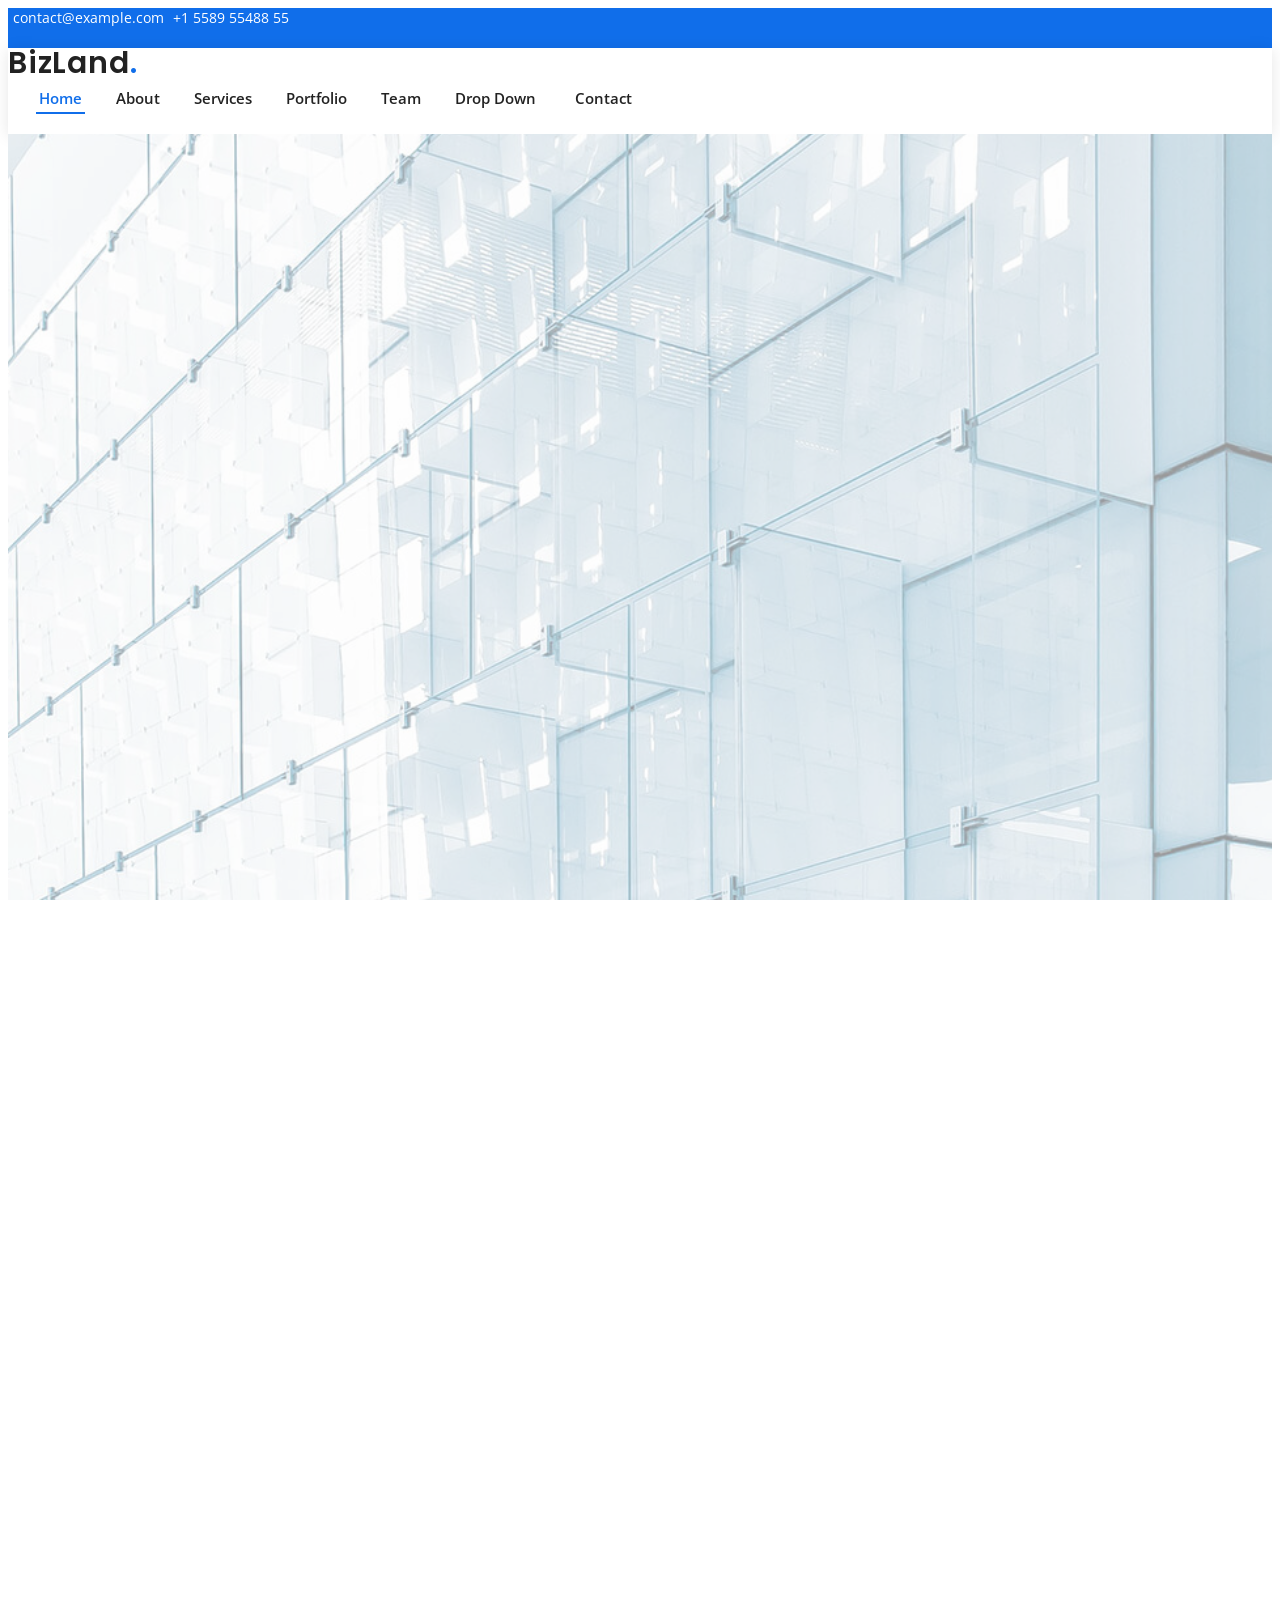
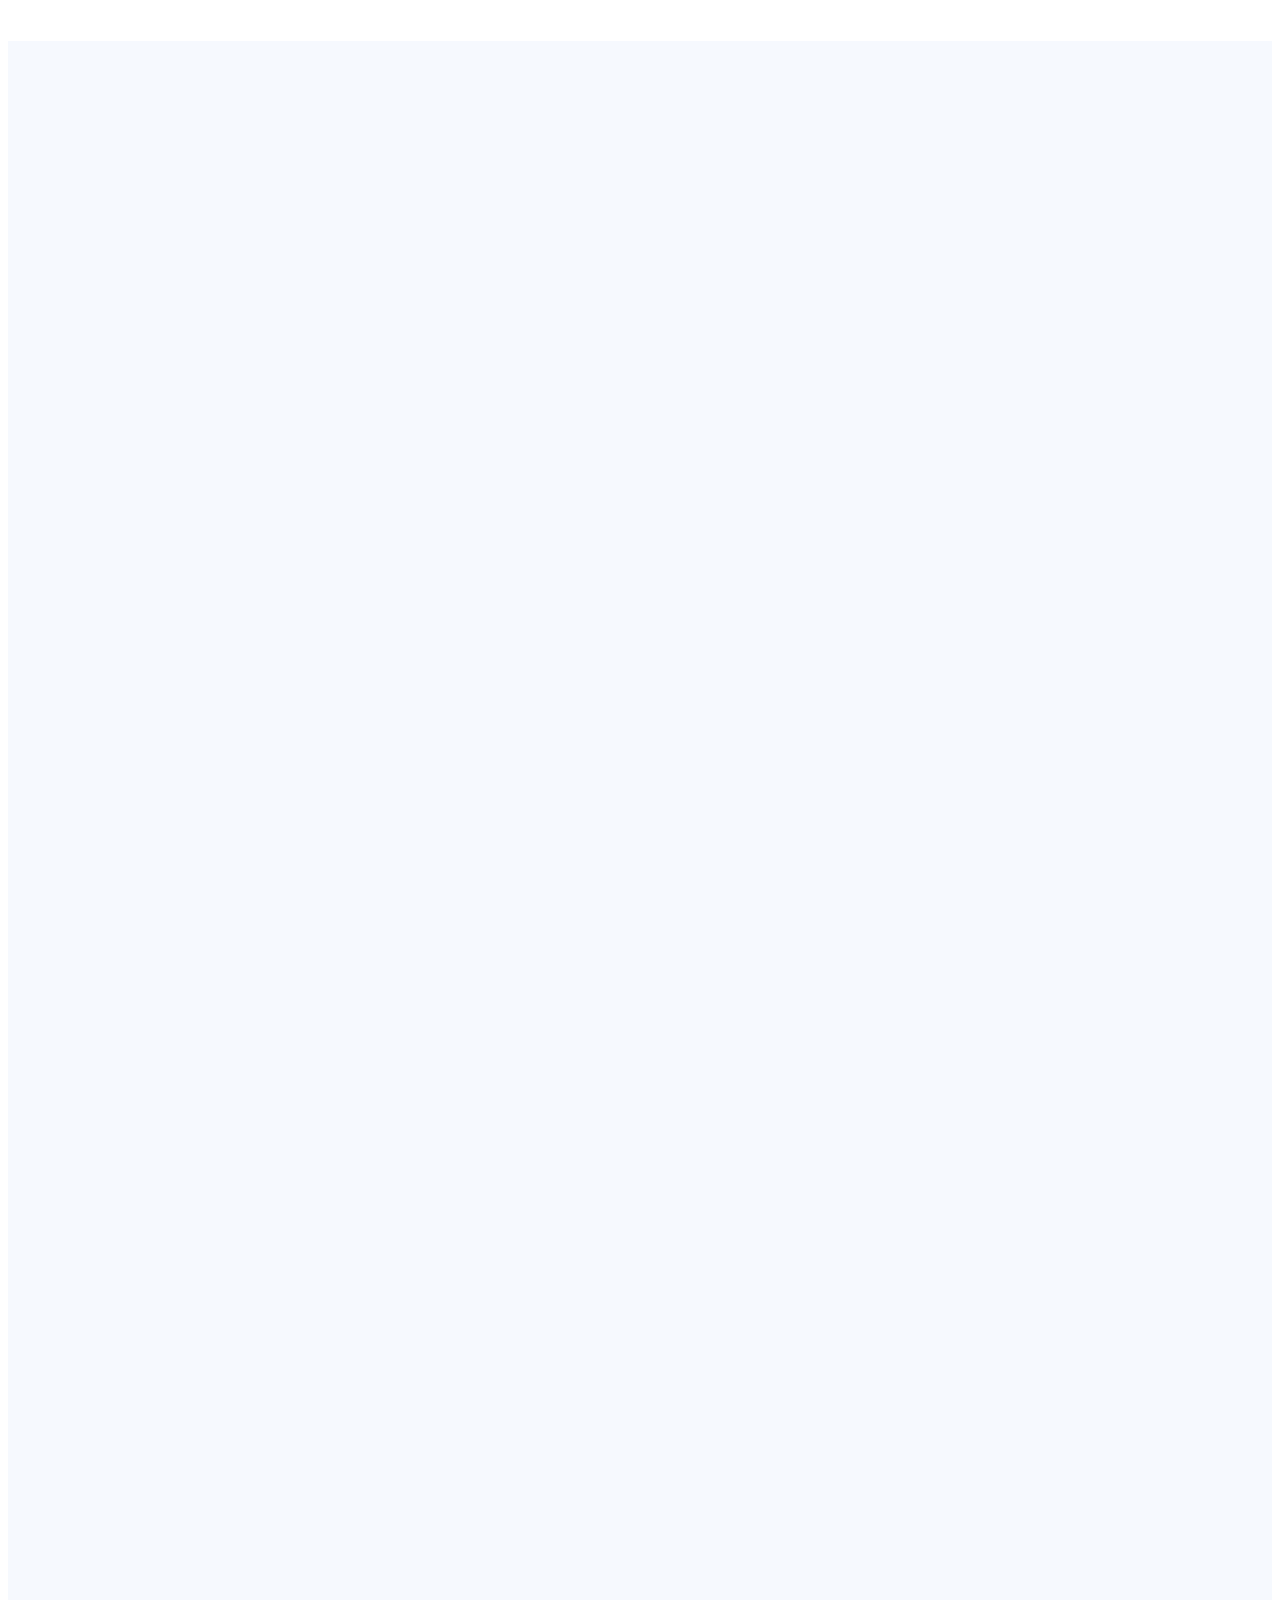
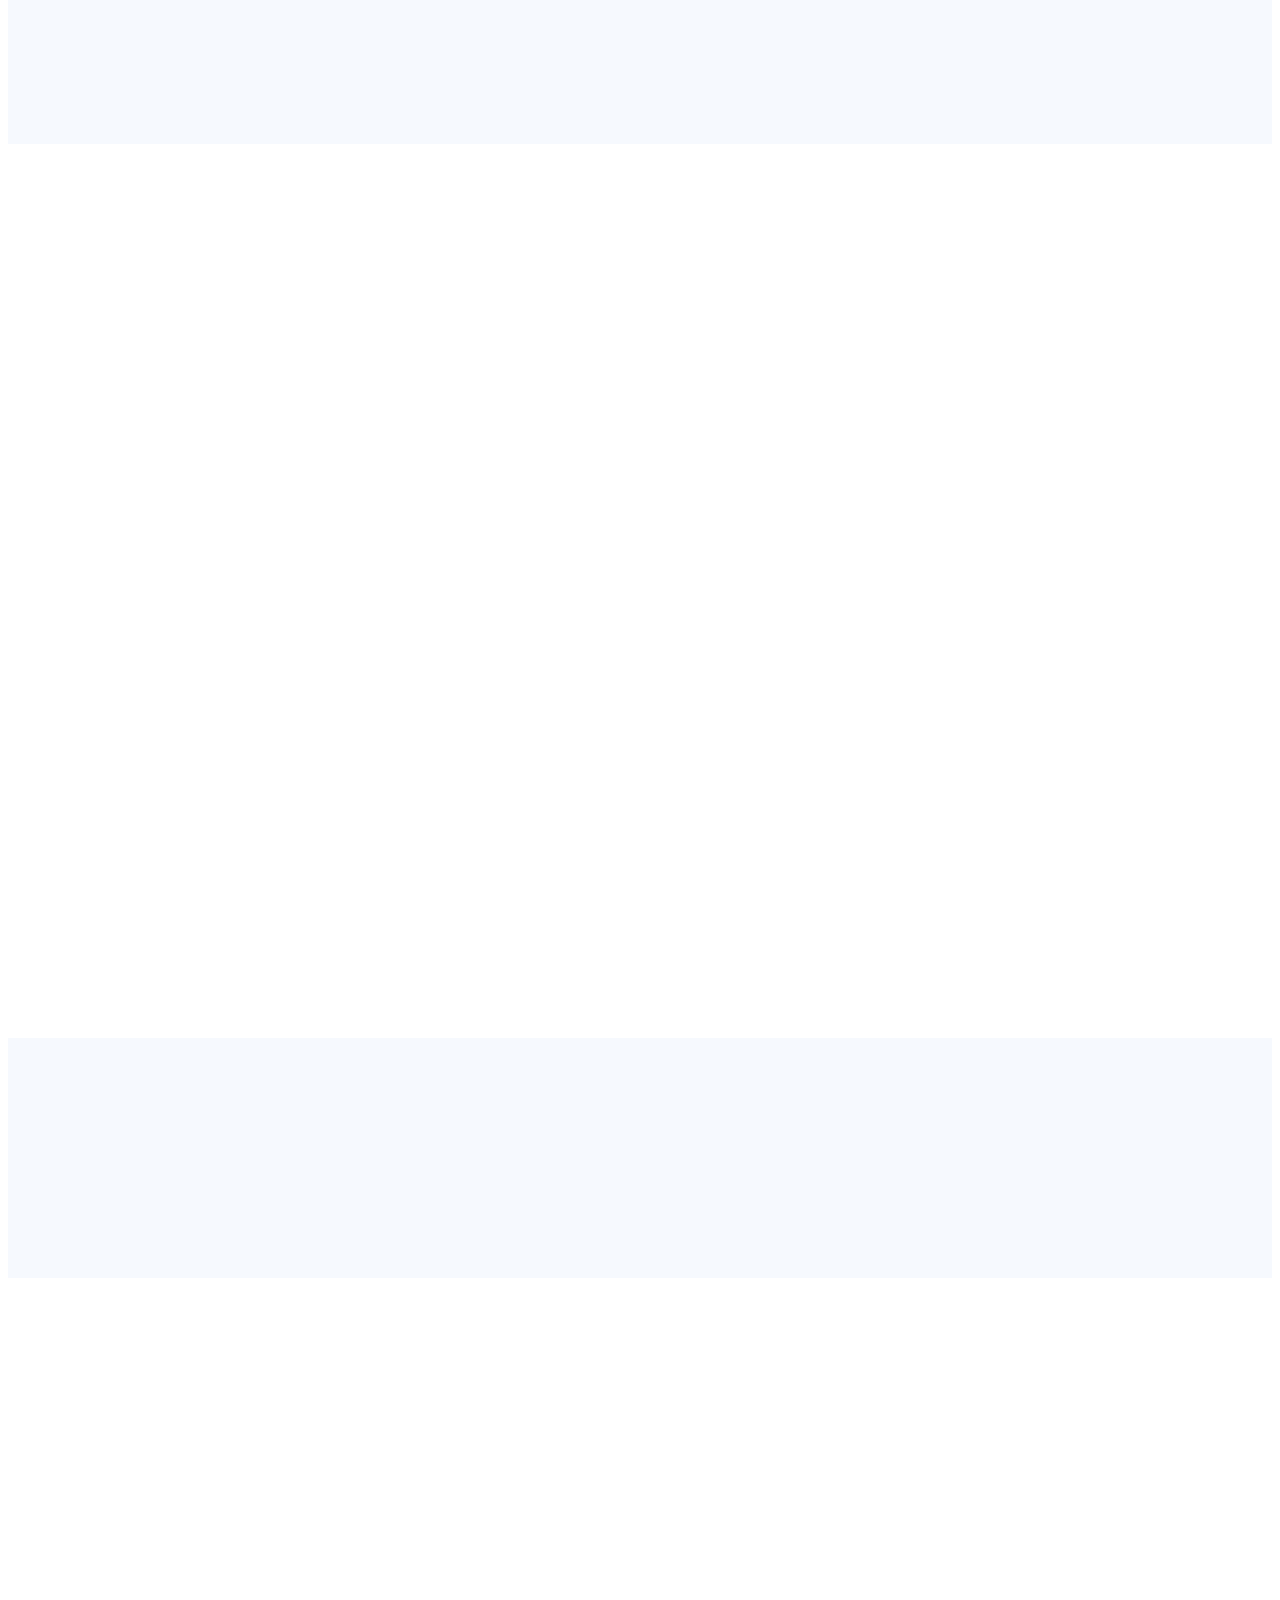
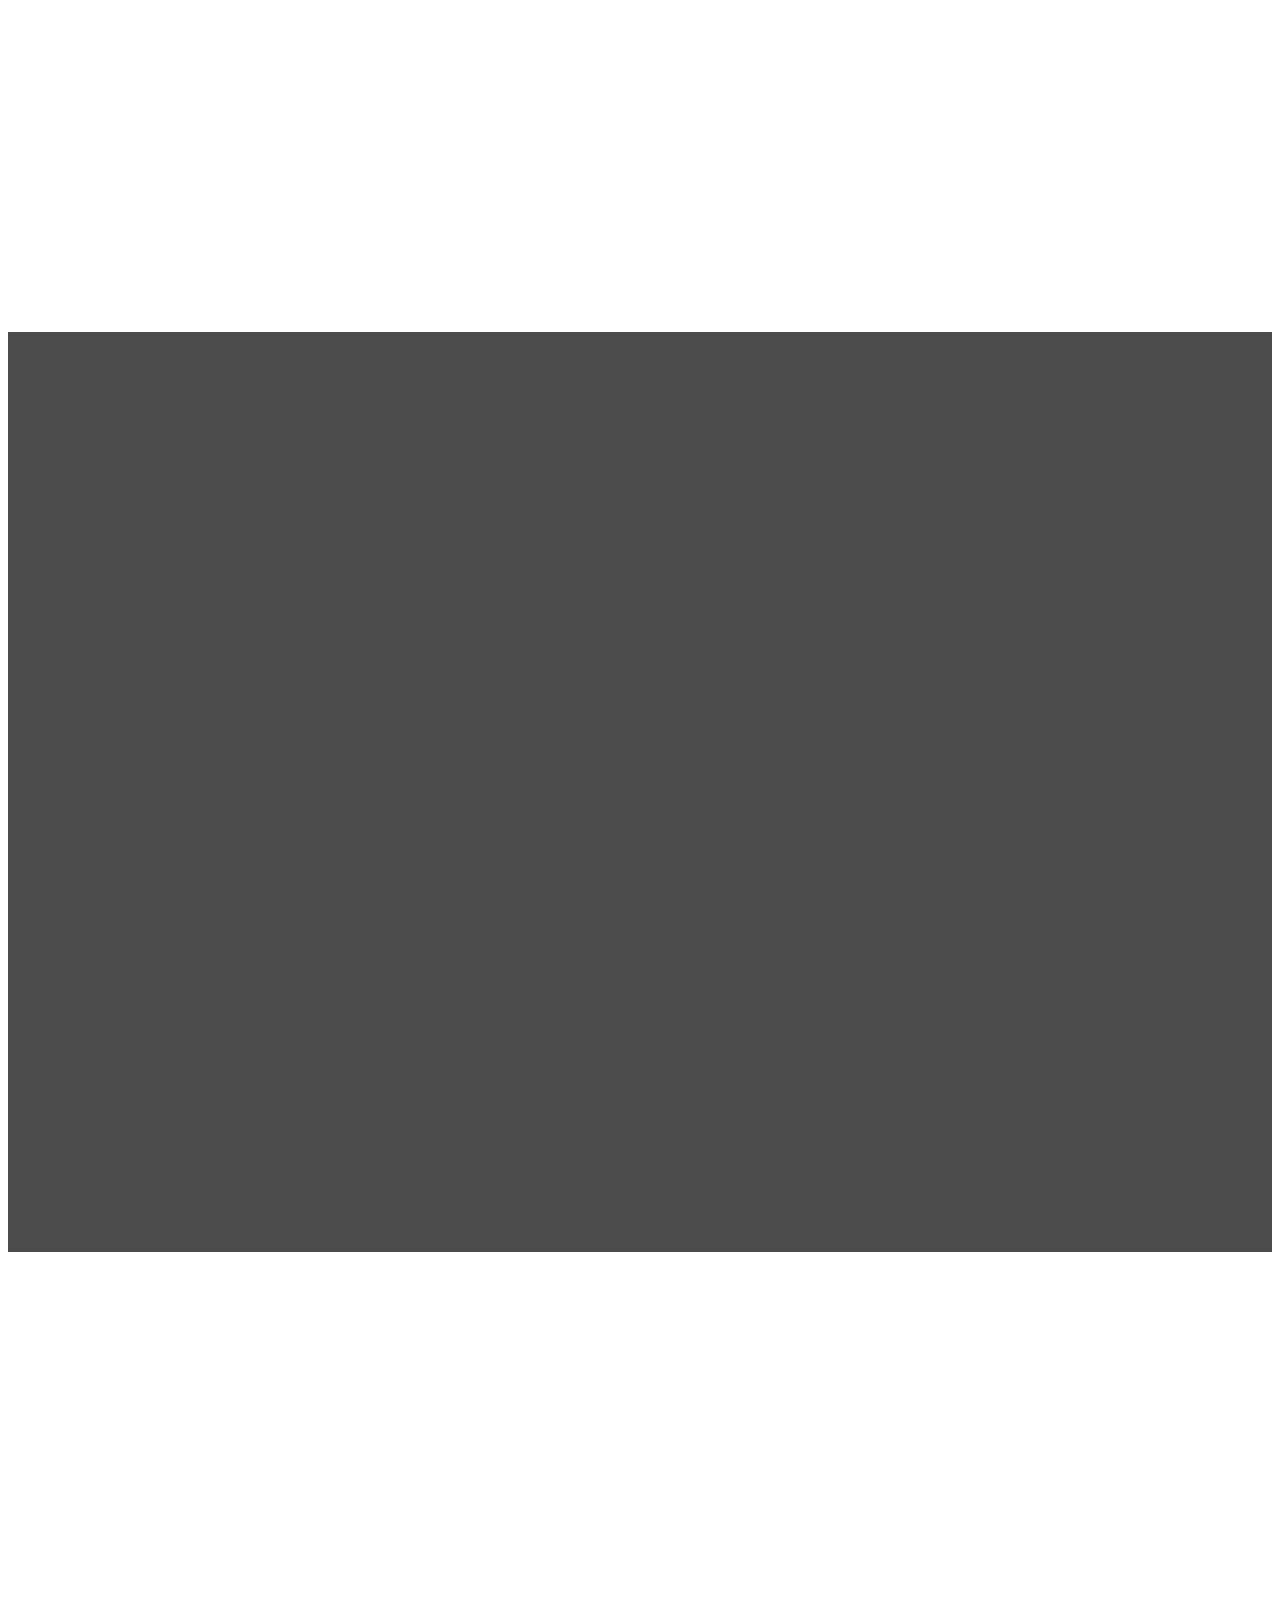
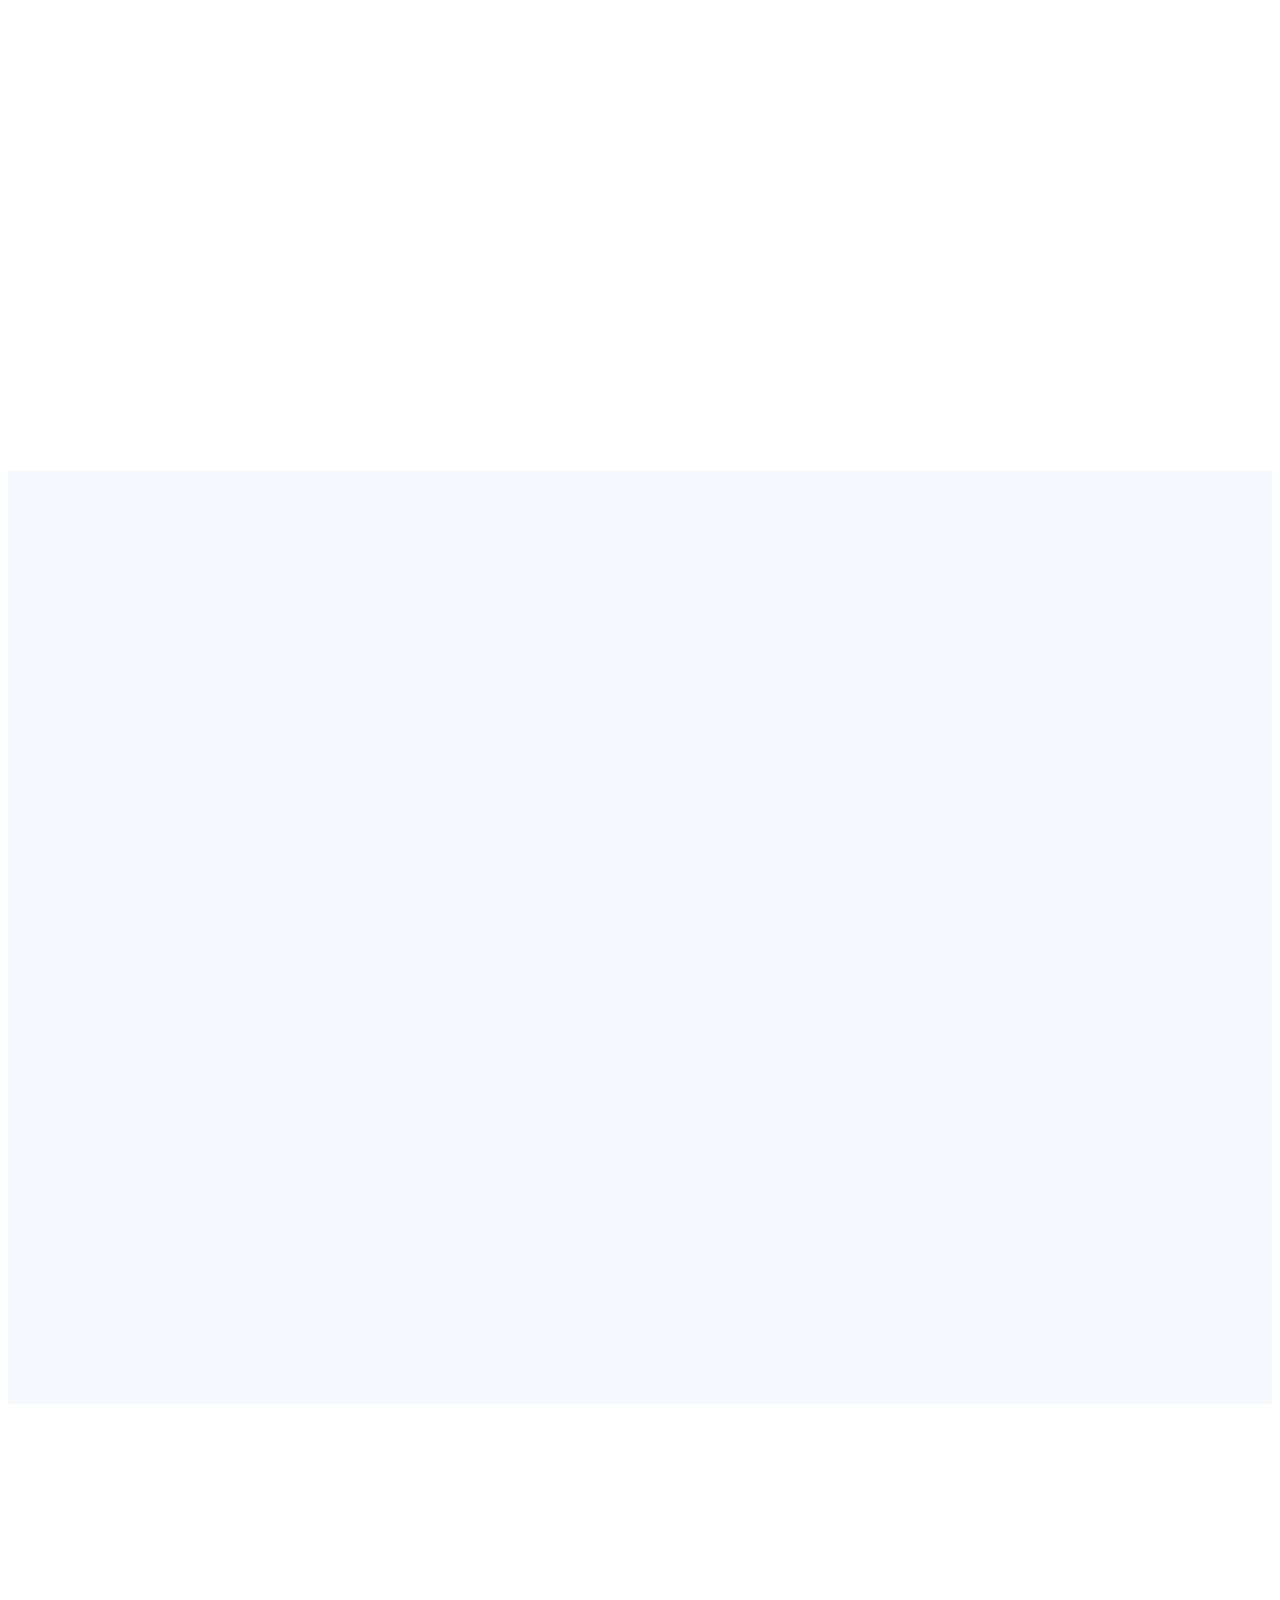
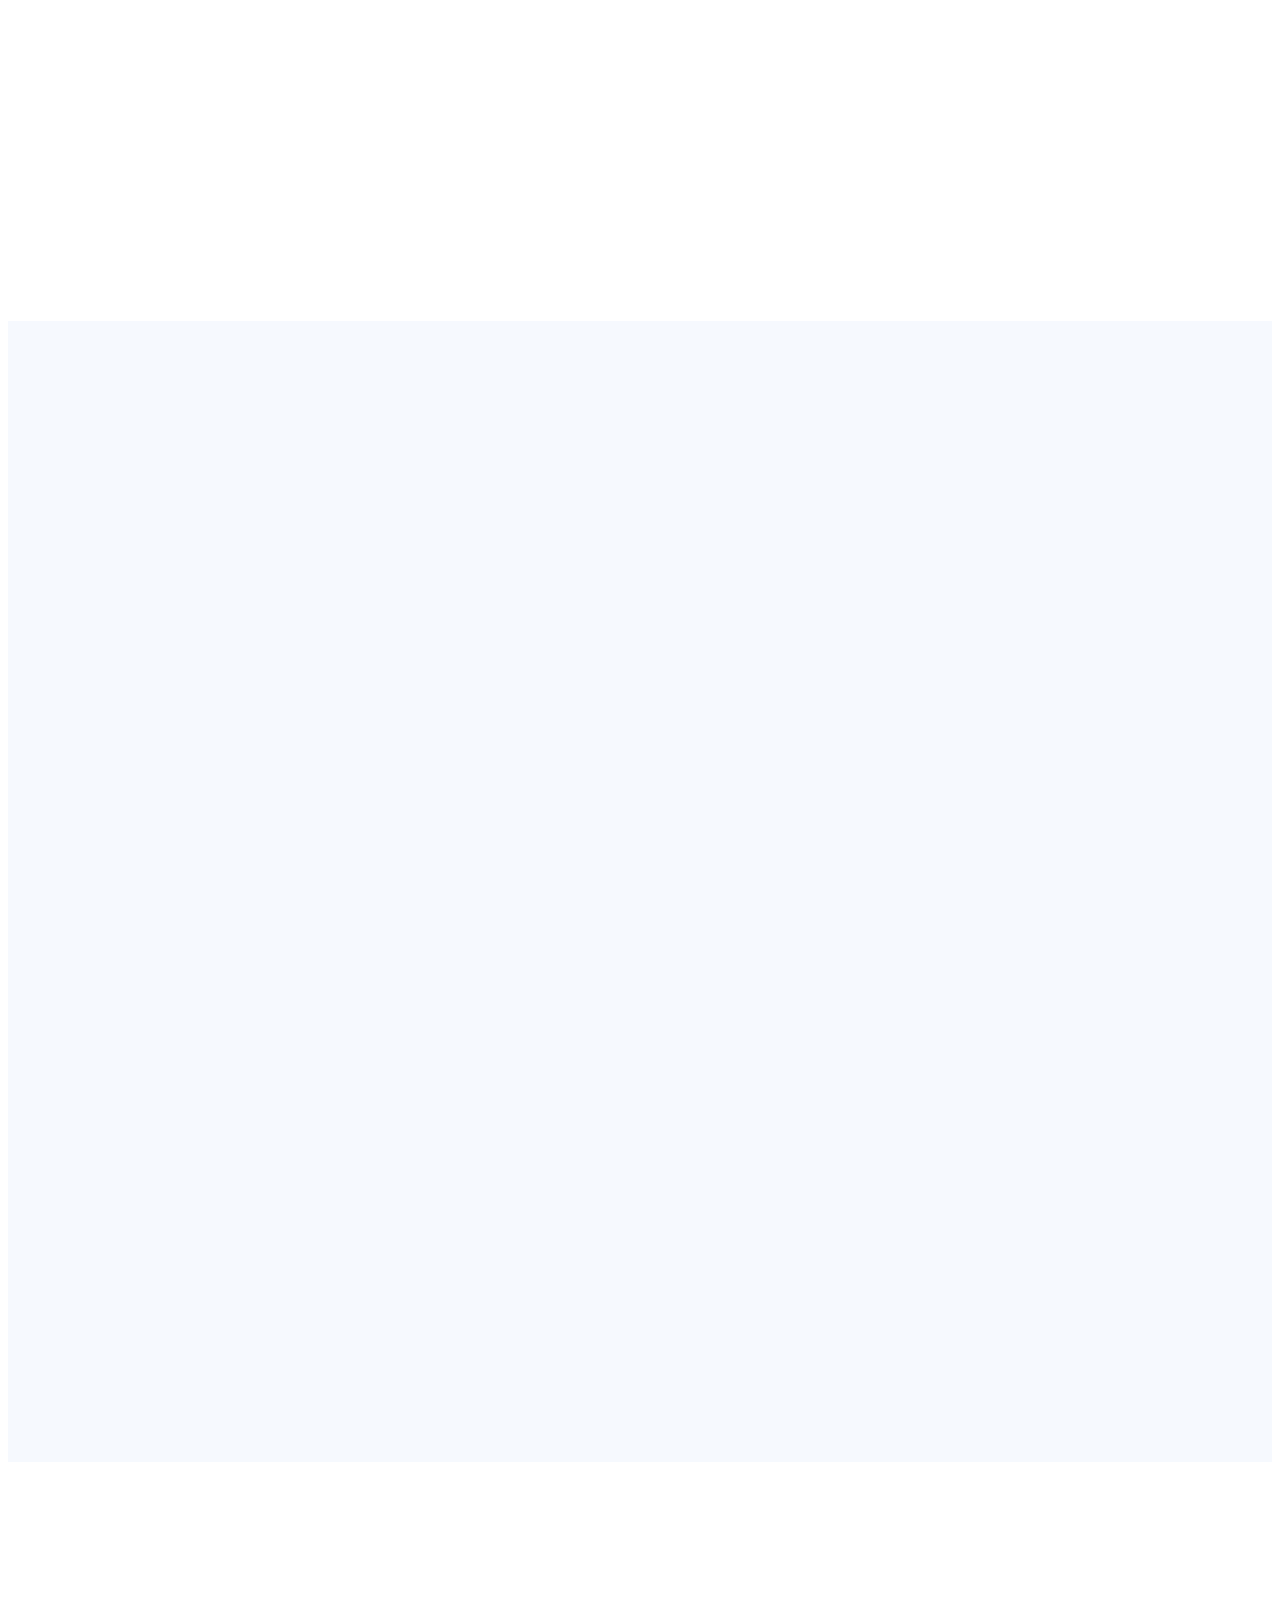
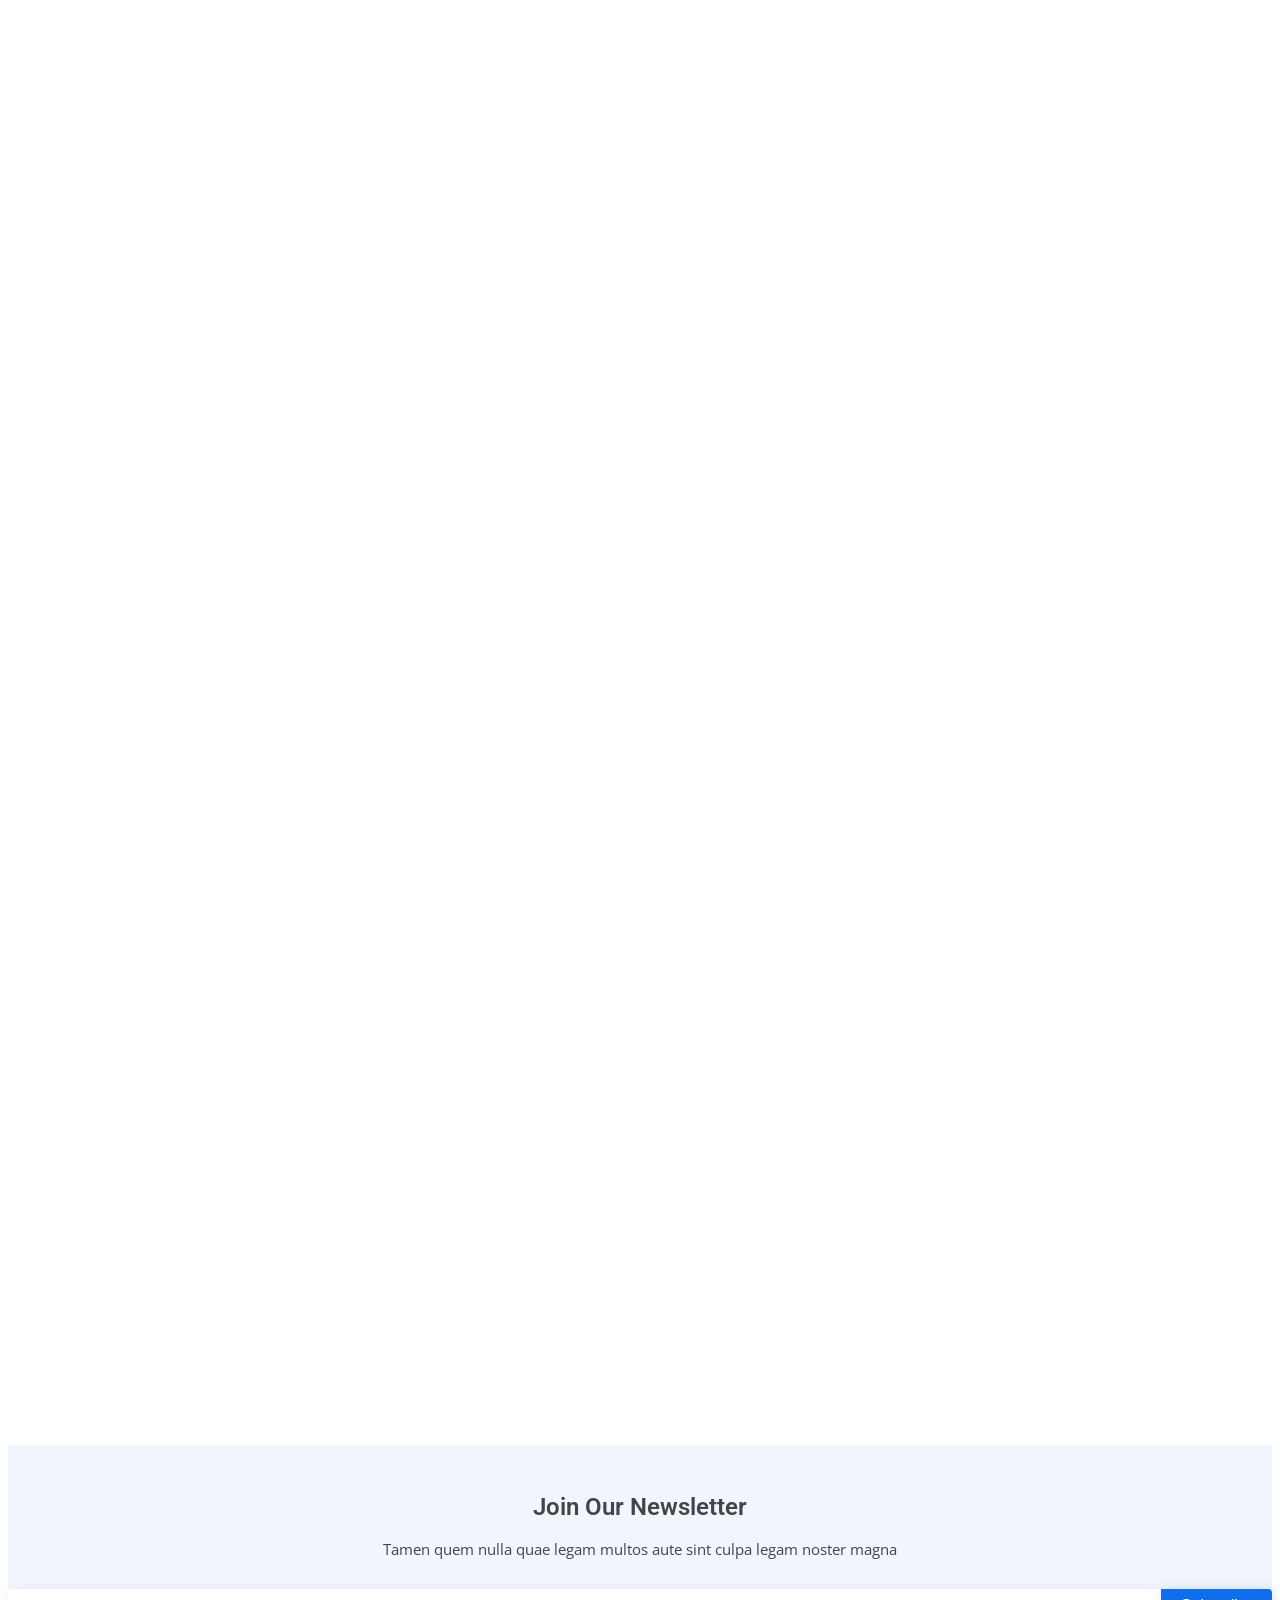
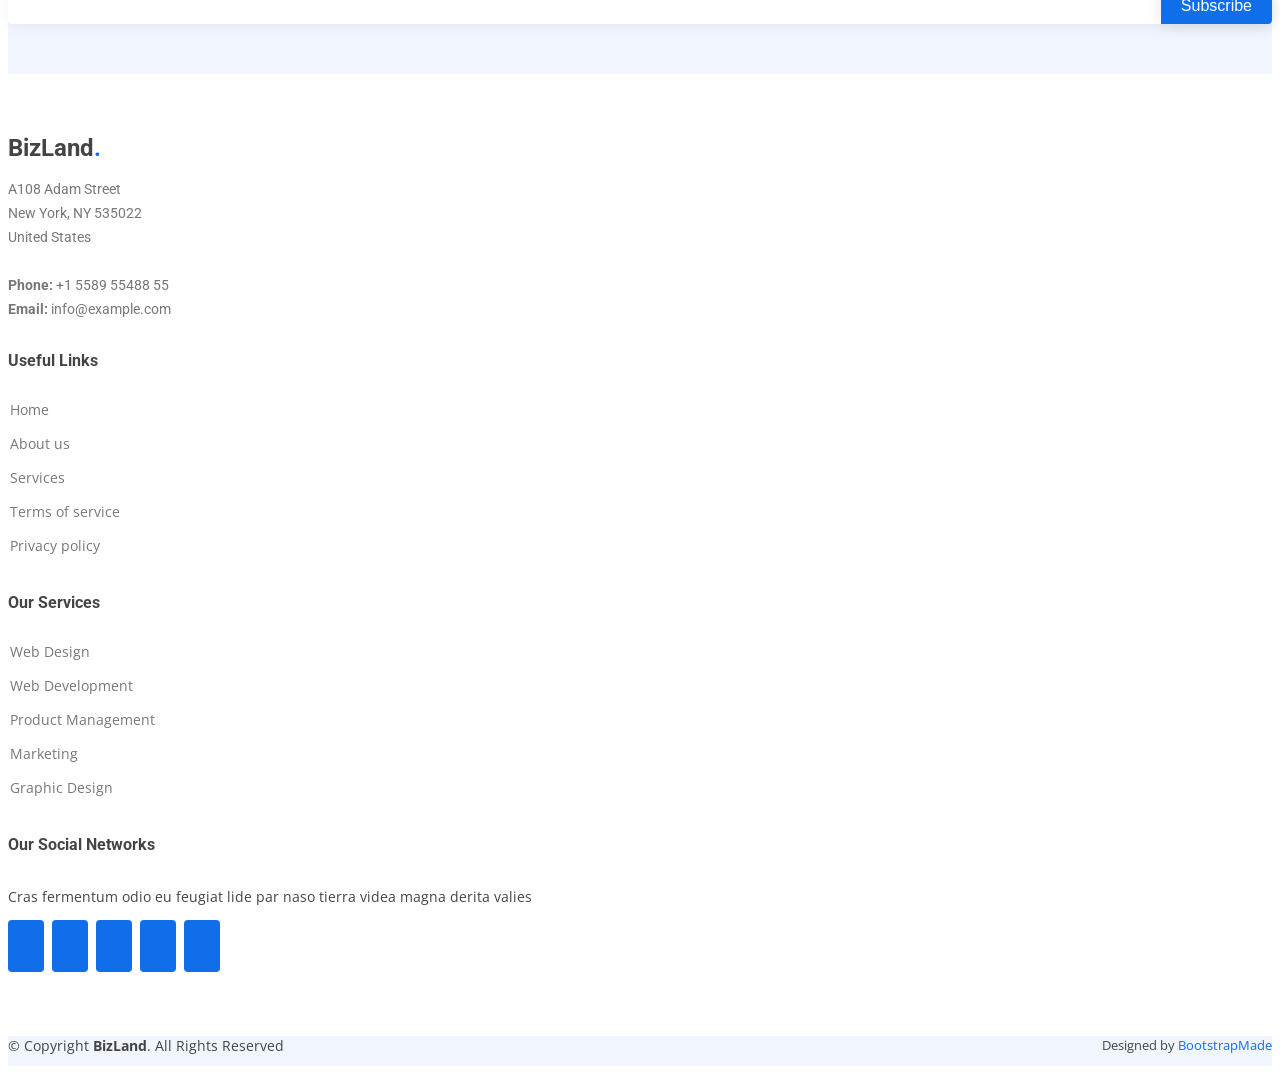
==== commit 00df3725: "20230616" ====
--- a/index.html
+++ b/index.html
@@ -5,7 +5,7 @@
   <meta charset="utf-8">
   <meta content="width=device-width, initial-scale=1.0" name="viewport">
 
-  <title>HeroBiz Bootstrap Template - Home 1</title>
+  <title>BizLand Bootstrap Template - Index</title>
   <meta content="" name="description">
   <meta content="" name="keywords">
 
@@ -14,33 +14,23 @@
   <link href="assets/img/apple-touch-icon.png" rel="apple-touch-icon">
 
   <!-- Google Fonts -->
-  <link rel="preconnect" href="https://fonts.googleapis.com">
-  <link rel="preconnect" href="https://fonts.gstatic.com" crossorigin>
-  <link href="https://fonts.googleapis.com/css2?family=Open+Sans:ital,wght@0,300;0,400;0,500;0,600;0,700;1,300;1,400;1,500;1,600;1,700&family=Poppins:ital,wght@0,300;0,400;0,500;0,600;0,700;1,300;1,400;1,500;1,600;1,700&family=Source+Sans+Pro:ital,wght@0,300;0,400;0,600;0,700;1,300;1,400;1,600;1,700&display=swap" rel="stylesheet">
+  <link href="https://fonts.googleapis.com/css?family=Open+Sans:300,300i,400,400i,600,600i,700,700i|Roboto:300,300i,400,400i,500,500i,600,600i,700,700i|Poppins:300,300i,400,400i,500,500i,600,600i,700,700i" rel="stylesheet">
 
   <!-- Vendor CSS Files -->
+  <link href="assets/vendor/aos/aos.css" rel="stylesheet">
   <link href="assets/vendor/bootstrap/css/bootstrap.min.css" rel="stylesheet">
   <link href="assets/vendor/bootstrap-icons/bootstrap-icons.css" rel="stylesheet">
-  <link href="assets/vendor/aos/aos.css" rel="stylesheet">
+  <link href="assets/vendor/boxicons/css/boxicons.min.css" rel="stylesheet">
   <link href="assets/vendor/glightbox/css/glightbox.min.css" rel="stylesheet">
   <link href="assets/vendor/swiper/swiper-bundle.min.css" rel="stylesheet">
 
-  <!-- Variables CSS Files. Uncomment your preferred color scheme -->
-  <link href="assets/css/variables.css" rel="stylesheet">
-  <!-- <link href="assets/css/variables-blue.css" rel="stylesheet"> -->
-  <!-- <link href="assets/css/variables-green.css" rel="stylesheet"> -->
-  <!-- <link href="assets/css/variables-orange.css" rel="stylesheet"> -->
-  <!-- <link href="assets/css/variables-purple.css" rel="stylesheet"> -->
-  <!-- <link href="assets/css/variables-red.css" rel="stylesheet"> -->
-  <!-- <link href="assets/css/variables-pink.css" rel="stylesheet"> -->
-
   <!-- Template Main CSS File -->
-  <link href="assets/css/main.css" rel="stylesheet">
+  <link href="assets/css/style.css" rel="stylesheet">
 
   <!-- =======================================================
-  * Template Name: HeroBiz
+  * Template Name: BizLand
   * Updated: May 30 2023 with Bootstrap v5.3.0
-  * Template URL: https://bootstrapmade.com/herobiz-bootstrap-business-template/
+  * Template URL: https://bootstrapmade.com/bizland-bootstrap-business-template/
   * Author: BootstrapMade.com
   * License: https://bootstrapmade.com/license/
   ======================================================== -->
@@ -48,61 +38,41 @@
 
 <body>
 
+  <!-- ======= Top Bar ======= -->
+  <section id="topbar" class="d-flex align-items-center">
+    <div class="container d-flex justify-content-center justify-content-md-between">
+      <div class="contact-info d-flex align-items-center">
+        <i class="bi bi-envelope d-flex align-items-center"><a href="mailto:contact@example.com">contact@example.com</a></i>
+        <i class="bi bi-phone d-flex align-items-center ms-4"><span>+1 5589 55488 55</span></i>
+      </div>
+      <div class="social-links d-none d-md-flex align-items-center">
+        <a href="#" class="twitter"><i class="bi bi-twitter"></i></a>
+        <a href="#" class="facebook"><i class="bi bi-facebook"></i></a>
+        <a href="#" class="instagram"><i class="bi bi-instagram"></i></a>
+        <a href="#" class="linkedin"><i class="bi bi-linkedin"></i></i></a>
+      </div>
+    </div>
+  </section>
+
   <!-- ======= Header ======= -->
-  <header id="header" class="header fixed-top" data-scrollto-offset="0">
-    <div class="container-fluid d-flex align-items-center justify-content-between">
-
-      <a href="index.html" class="logo d-flex align-items-center scrollto me-auto me-lg-0">
-        <!-- Uncomment the line below if you also wish to use an image logo -->
-        <!-- <img src="assets/img/logo.png" alt=""> -->
-        <h1>HeroBiz<span>.</span></h1>
-      </a>
+  <header id="header" class="d-flex align-items-center">
+    <div class="container d-flex align-items-center justify-content-between">
+
+      <h1 class="logo"><a href="index.html">BizLand<span>.</span></a></h1>
+      <!-- Uncomment below if you prefer to use an image logo -->
+      <!-- <a href="index.html" class="logo"><img src="assets/img/logo.png" alt=""></a>-->
 
       <nav id="navbar" class="navbar">
         <ul>
-
-          <li class="dropdown"><a href="#"><span>Home</span> <i class="bi bi-chevron-down dropdown-indicator"></i></a>
-            <ul>
-              <li><a href="index.html" class="active">Home 1 - index.html</a></li>
-              <li><a href="index-2.html">Home 2 - index-2.html</a></li>
-              <li><a href="index-3.html">Home 3 - index-3.html</a></li>
-              <li><a href="index-4.html">Home 4 - index-4.html</a></li>
-            </ul>
-          </li>
-
-          <li><a class="nav-link scrollto" href="index.html#about">About</a></li>
-          <li><a class="nav-link scrollto" href="index.html#services">Services</a></li>
-          <li><a class="nav-link scrollto" href="index.html#portfolio">Portfolio</a></li>
-          <li><a class="nav-link scrollto" href="index.html#team">Team</a></li>
-          <li><a href="blog.html">Blog</a></li>
-          <li class="dropdown megamenu"><a href="#"><span>Mega Menu</span> <i class="bi bi-chevron-down dropdown-indicator"></i></a>
-            <ul>
-              <li>
-                <a href="#">Column 1 link 1</a>
-                <a href="#">Column 1 link 2</a>
-                <a href="#">Column 1 link 3</a>
-              </li>
-              <li>
-                <a href="#">Column 2 link 1</a>
-                <a href="#">Column 2 link 2</a>
-                <a href="#">Column 3 link 3</a>
-              </li>
-              <li>
-                <a href="#">Column 3 link 1</a>
-                <a href="#">Column 3 link 2</a>
-                <a href="#">Column 3 link 3</a>
-              </li>
-              <li>
-                <a href="#">Column 4 link 1</a>
-                <a href="#">Column 4 link 2</a>
-                <a href="#">Column 4 link 3</a>
-              </li>
-            </ul>
-          </li>
-          <li class="dropdown"><a href="#"><span>Drop Down</span> <i class="bi bi-chevron-down dropdown-indicator"></i></a>
+          <li><a class="nav-link scrollto active" href="#hero">Home</a></li>
+          <li><a class="nav-link scrollto" href="#about">About</a></li>
+          <li><a class="nav-link scrollto" href="#services">Services</a></li>
+          <li><a class="nav-link scrollto " href="#portfolio">Portfolio</a></li>
+          <li><a class="nav-link scrollto" href="#team">Team</a></li>
+          <li class="dropdown"><a href="#"><span>Drop Down</span> <i class="bi bi-chevron-down"></i></a>
             <ul>
               <li><a href="#">Drop Down 1</a></li>
-              <li class="dropdown"><a href="#"><span>Deep Drop Down</span> <i class="bi bi-chevron-down dropdown-indicator"></i></a>
+              <li class="dropdown"><a href="#"><span>Deep Drop Down</span> <i class="bi bi-chevron-right"></i></a>
                 <ul>
                   <li><a href="#">Deep Drop Down 1</a></li>
                   <li><a href="#">Deep Drop Down 2</a></li>
@@ -116,67 +86,64 @@
               <li><a href="#">Drop Down 4</a></li>
             </ul>
           </li>
-          <li><a class="nav-link scrollto" href="index.html#contact">Contact</a></li>
+          <li><a class="nav-link scrollto" href="#contact">Contact</a></li>
         </ul>
-        <i class="bi bi-list mobile-nav-toggle d-none"></i>
+        <i class="bi bi-list mobile-nav-toggle"></i>
       </nav><!-- .navbar -->
-
-      <a class="btn-getstarted scrollto" href="index.html#about">Get Started</a>
 
     </div>
   </header><!-- End Header -->
 
-  <section id="hero-animated" class="hero-animated d-flex align-items-center">
-    <div class="container d-flex flex-column justify-content-center align-items-center text-center position-relative" data-aos="zoom-out">
-      <img src="assets/img/hero-carousel/hero-carousel-3.svg" class="img-fluid animated">
-      <h2>Welcome to <span>HeroBiz</span></h2>
-      <p>Et voluptate esse accusantium accusamus natus reiciendis quidem voluptates similique aut.</p>
+  <!-- ======= Hero Section ======= -->
+  <section id="hero" class="d-flex align-items-center">
+    <div class="container" data-aos="zoom-out" data-aos-delay="100">
+      <h1>Welcome to <span>BizLand</span></h1>
+      <h2>We are team of talented designers making websites with Bootstrap</h2>
       <div class="d-flex">
         <a href="#about" class="btn-get-started scrollto">Get Started</a>
-        <a href="https://www.youtube.com/watch?v=LXb3EKWsInQ" class="glightbox btn-watch-video d-flex align-items-center"><i class="bi bi-play-circle"></i><span>Watch Video</span></a>
+        <a href="https://www.youtube.com/watch?v=jDDaplaOz7Q" class="glightbox btn-watch-video"><i class="bi bi-play-circle"></i><span>Watch Video</span></a>
       </div>
     </div>
-  </section>
+  </section><!-- End Hero -->
 
   <main id="main">
 
     <!-- ======= Featured Services Section ======= -->
     <section id="featured-services" class="featured-services">
-      <div class="container">
-
-        <div class="row gy-4">
-
-          <div class="col-xl-3 col-md-6 d-flex" data-aos="zoom-out">
-            <div class="service-item position-relative">
-              <div class="icon"><i class="bi bi-activity icon"></i></div>
-              <h4><a href="" class="stretched-link">Lorem Ipsum</a></h4>
-              <p>Voluptatum deleniti atque corrupti quos dolores et quas molestias excepturi</p>
-            </div>
-          </div><!-- End Service Item -->
-
-          <div class="col-xl-3 col-md-6 d-flex" data-aos="zoom-out" data-aos-delay="200">
-            <div class="service-item position-relative">
-              <div class="icon"><i class="bi bi-bounding-box-circles icon"></i></div>
-              <h4><a href="" class="stretched-link">Sed ut perspici</a></h4>
-              <p>Duis aute irure dolor in reprehenderit in voluptate velit esse cillum dolore</p>
-            </div>
-          </div><!-- End Service Item -->
-
-          <div class="col-xl-3 col-md-6 d-flex" data-aos="zoom-out" data-aos-delay="400">
-            <div class="service-item position-relative">
-              <div class="icon"><i class="bi bi-calendar4-week icon"></i></div>
-              <h4><a href="" class="stretched-link">Magni Dolores</a></h4>
-              <p>Excepteur sint occaecat cupidatat non proident, sunt in culpa qui officia</p>
-            </div>
-          </div><!-- End Service Item -->
-
-          <div class="col-xl-3 col-md-6 d-flex" data-aos="zoom-out" data-aos-delay="600">
-            <div class="service-item position-relative">
-              <div class="icon"><i class="bi bi-broadcast icon"></i></div>
-              <h4><a href="" class="stretched-link">Nemo Enim</a></h4>
-              <p>At vero eos et accusamus et iusto odio dignissimos ducimus qui blanditiis</p>
-            </div>
-          </div><!-- End Service Item -->
+      <div class="container" data-aos="fade-up">
+
+        <div class="row">
+          <div class="col-md-6 col-lg-3 d-flex align-items-stretch mb-5 mb-lg-0">
+            <div class="icon-box" data-aos="fade-up" data-aos-delay="100">
+              <div class="icon"><i class="bx bxl-dribbble"></i></div>
+              <h4 class="title"><a href="">Lorem Ipsum</a></h4>
+              <p class="description">Voluptatum deleniti atque corrupti quos dolores et quas molestias excepturi</p>
+            </div>
+          </div>
+
+          <div class="col-md-6 col-lg-3 d-flex align-items-stretch mb-5 mb-lg-0">
+            <div class="icon-box" data-aos="fade-up" data-aos-delay="200">
+              <div class="icon"><i class="bx bx-file"></i></div>
+              <h4 class="title"><a href="">Sed ut perspiciatis</a></h4>
+              <p class="description">Duis aute irure dolor in reprehenderit in voluptate velit esse cillum dolore</p>
+            </div>
+          </div>
+
+          <div class="col-md-6 col-lg-3 d-flex align-items-stretch mb-5 mb-lg-0">
+            <div class="icon-box" data-aos="fade-up" data-aos-delay="300">
+              <div class="icon"><i class="bx bx-tachometer"></i></div>
+              <h4 class="title"><a href="">Magni Dolores</a></h4>
+              <p class="description">Excepteur sint occaecat cupidatat non proident, sunt in culpa qui officia</p>
+            </div>
+          </div>
+
+          <div class="col-md-6 col-lg-3 d-flex align-items-stretch mb-5 mb-lg-0">
+            <div class="icon-box" data-aos="fade-up" data-aos-delay="400">
+              <div class="icon"><i class="bx bx-world"></i></div>
+              <h4 class="title"><a href="">Nemo Enim</a></h4>
+              <p class="description">At vero eos et accusamus et iusto odio dignissimos ducimus qui blanditiis</p>
+            </div>
+          </div>
 
         </div>
 
@@ -184,510 +151,249 @@
     </section><!-- End Featured Services Section -->
 
     <!-- ======= About Section ======= -->
-    <section id="about" class="about">
+    <section id="about" class="about section-bg">
       <div class="container" data-aos="fade-up">
 
-        <div class="section-header">
-          <h2>About Us</h2>
-          <p>Architecto nobis eos vel nam quidem vitae temporibus voluptates qui hic deserunt iusto omnis nam voluptas asperiores sequi tenetur dolores incidunt enim voluptatem magnam cumque fuga.</p>
-        </div>
-
-        <div class="row g-4 g-lg-5" data-aos="fade-up" data-aos-delay="200">
-
-          <div class="col-lg-5">
-            <div class="about-img">
-              <img src="assets/img/about.jpg" class="img-fluid" alt="">
-            </div>
-          </div>
-
-          <div class="col-lg-7">
-            <h3 class="pt-0 pt-lg-5">Neque officiis dolore maiores et exercitationem quae est seda lidera pat claero</h3>
-
-            <!-- Tabs -->
-            <ul class="nav nav-pills mb-3">
-              <li><a class="nav-link active" data-bs-toggle="pill" href="#tab1">Saepe fuga</a></li>
-              <li><a class="nav-link" data-bs-toggle="pill" href="#tab2">Voluptates</a></li>
-              <li><a class="nav-link" data-bs-toggle="pill" href="#tab3">Corrupti</a></li>
-            </ul><!-- End Tabs -->
-
-            <!-- Tab Content -->
-            <div class="tab-content">
-
-              <div class="tab-pane fade show active" id="tab1">
-
-                <p class="fst-italic">Consequuntur inventore voluptates consequatur aut vel et. Eos doloribus expedita. Sapiente atque consequatur minima nihil quae aspernatur quo suscipit voluptatem.</p>
-
-                <div class="d-flex align-items-center mt-4">
-                  <i class="bi bi-check2"></i>
-                  <h4>Repudiandae rerum velit modi et officia quasi facilis</h4>
-                </div>
-                <p>Laborum omnis voluptates voluptas qui sit aliquam blanditiis. Sapiente minima commodi dolorum non eveniet magni quaerat nemo et.</p>
-
-                <div class="d-flex align-items-center mt-4">
-                  <i class="bi bi-check2"></i>
-                  <h4>Incidunt non veritatis illum ea ut nisi</h4>
-                </div>
-                <p>Non quod totam minus repellendus autem sint velit. Rerum debitis facere soluta tenetur. Iure molestiae assumenda sunt qui inventore eligendi voluptates nisi at. Dolorem quo tempora. Quia et perferendis.</p>
-
-                <div class="d-flex align-items-center mt-4">
-                  <i class="bi bi-check2"></i>
-                  <h4>Omnis ab quia nemo dignissimos rem eum quos..</h4>
-                </div>
-                <p>Eius alias aut cupiditate. Dolor voluptates animi ut blanditiis quos nam. Magnam officia aut ut alias quo explicabo ullam esse. Sunt magnam et dolorem eaque magnam odit enim quaerat. Vero error error voluptatem eum.</p>
-
-              </div><!-- End Tab 1 Content -->
-
-              <div class="tab-pane fade show" id="tab2">
-
-                <p class="fst-italic">Consequuntur inventore voluptates consequatur aut vel et. Eos doloribus expedita. Sapiente atque consequatur minima nihil quae aspernatur quo suscipit voluptatem.</p>
-
-                <div class="d-flex align-items-center mt-4">
-                  <i class="bi bi-check2"></i>
-                  <h4>Repudiandae rerum velit modi et officia quasi facilis</h4>
-                </div>
-                <p>Laborum omnis voluptates voluptas qui sit aliquam blanditiis. Sapiente minima commodi dolorum non eveniet magni quaerat nemo et.</p>
-
-                <div class="d-flex align-items-center mt-4">
-                  <i class="bi bi-check2"></i>
-                  <h4>Incidunt non veritatis illum ea ut nisi</h4>
-                </div>
-                <p>Non quod totam minus repellendus autem sint velit. Rerum debitis facere soluta tenetur. Iure molestiae assumenda sunt qui inventore eligendi voluptates nisi at. Dolorem quo tempora. Quia et perferendis.</p>
-
-                <div class="d-flex align-items-center mt-4">
-                  <i class="bi bi-check2"></i>
-                  <h4>Omnis ab quia nemo dignissimos rem eum quos..</h4>
-                </div>
-                <p>Eius alias aut cupiditate. Dolor voluptates animi ut blanditiis quos nam. Magnam officia aut ut alias quo explicabo ullam esse. Sunt magnam et dolorem eaque magnam odit enim quaerat. Vero error error voluptatem eum.</p>
-
-              </div><!-- End Tab 2 Content -->
-
-              <div class="tab-pane fade show" id="tab3">
-
-                <p class="fst-italic">Consequuntur inventore voluptates consequatur aut vel et. Eos doloribus expedita. Sapiente atque consequatur minima nihil quae aspernatur quo suscipit voluptatem.</p>
-
-                <div class="d-flex align-items-center mt-4">
-                  <i class="bi bi-check2"></i>
-                  <h4>Repudiandae rerum velit modi et officia quasi facilis</h4>
-                </div>
-                <p>Laborum omnis voluptates voluptas qui sit aliquam blanditiis. Sapiente minima commodi dolorum non eveniet magni quaerat nemo et.</p>
-
-                <div class="d-flex align-items-center mt-4">
-                  <i class="bi bi-check2"></i>
-                  <h4>Incidunt non veritatis illum ea ut nisi</h4>
-                </div>
-                <p>Non quod totam minus repellendus autem sint velit. Rerum debitis facere soluta tenetur. Iure molestiae assumenda sunt qui inventore eligendi voluptates nisi at. Dolorem quo tempora. Quia et perferendis.</p>
-
-                <div class="d-flex align-items-center mt-4">
-                  <i class="bi bi-check2"></i>
-                  <h4>Omnis ab quia nemo dignissimos rem eum quos..</h4>
-                </div>
-                <p>Eius alias aut cupiditate. Dolor voluptates animi ut blanditiis quos nam. Magnam officia aut ut alias quo explicabo ullam esse. Sunt magnam et dolorem eaque magnam odit enim quaerat. Vero error error voluptatem eum.</p>
-
-              </div><!-- End Tab 3 Content -->
-
-            </div>
-
-          </div>
-
+        <div class="section-title">
+          <h2>About</h2>
+          <h3>Find Out More <span>About Us</span></h3>
+          <p>Ut possimus qui ut temporibus culpa velit eveniet modi omnis est adipisci expedita at voluptas atque vitae autem.</p>
+        </div>
+
+        <div class="row">
+          <div class="col-lg-6" data-aos="fade-right" data-aos-delay="100">
+            <img src="assets/img/about.jpg" class="img-fluid" alt="">
+          </div>
+          <div class="col-lg-6 pt-4 pt-lg-0 content d-flex flex-column justify-content-center" data-aos="fade-up" data-aos-delay="100">
+            <h3>Voluptatem dignissimos provident quasi corporis voluptates sit assumenda.</h3>
+            <p class="fst-italic">
+              Lorem ipsum dolor sit amet, consectetur adipiscing elit, sed do eiusmod tempor incididunt ut labore et dolore
+              magna aliqua.
+            </p>
+            <ul>
+              <li>
+                <i class="bx bx-store-alt"></i>
+                <div>
+                  <h5>Ullamco laboris nisi ut aliquip consequat</h5>
+                  <p>Magni facilis facilis repellendus cum excepturi quaerat praesentium libre trade</p>
+                </div>
+              </li>
+              <li>
+                <i class="bx bx-images"></i>
+                <div>
+                  <h5>Magnam soluta odio exercitationem reprehenderi</h5>
+                  <p>Quo totam dolorum at pariatur aut distinctio dolorum laudantium illo direna pasata redi</p>
+                </div>
+              </li>
+            </ul>
+            <p>
+              Ullamco laboris nisi ut aliquip ex ea commodo consequat. Duis aute irure dolor in reprehenderit in voluptate
+              velit esse cillum dolore eu fugiat nulla pariatur. Excepteur sint occaecat cupidatat non proident, sunt in
+              culpa qui officia deserunt mollit anim id est laborum
+            </p>
+          </div>
         </div>
 
       </div>
     </section><!-- End About Section -->
 
+    <!-- ======= Skills Section ======= -->
+    <section id="skills" class="skills">
+      <div class="container" data-aos="fade-up">
+
+        <div class="row skills-content">
+
+          <div class="col-lg-6">
+
+            <div class="progress">
+              <span class="skill">HTML <i class="val">100%</i></span>
+              <div class="progress-bar-wrap">
+                <div class="progress-bar" role="progressbar" aria-valuenow="100" aria-valuemin="0" aria-valuemax="100"></div>
+              </div>
+            </div>
+
+            <div class="progress">
+              <span class="skill">CSS <i class="val">90%</i></span>
+              <div class="progress-bar-wrap">
+                <div class="progress-bar" role="progressbar" aria-valuenow="90" aria-valuemin="0" aria-valuemax="100"></div>
+              </div>
+            </div>
+
+            <div class="progress">
+              <span class="skill">JavaScript <i class="val">75%</i></span>
+              <div class="progress-bar-wrap">
+                <div class="progress-bar" role="progressbar" aria-valuenow="75" aria-valuemin="0" aria-valuemax="100"></div>
+              </div>
+            </div>
+
+          </div>
+
+          <div class="col-lg-6">
+
+            <div class="progress">
+              <span class="skill">PHP <i class="val">80%</i></span>
+              <div class="progress-bar-wrap">
+                <div class="progress-bar" role="progressbar" aria-valuenow="80" aria-valuemin="0" aria-valuemax="100"></div>
+              </div>
+            </div>
+
+            <div class="progress">
+              <span class="skill">WordPress/CMS <i class="val">90%</i></span>
+              <div class="progress-bar-wrap">
+                <div class="progress-bar" role="progressbar" aria-valuenow="90" aria-valuemin="0" aria-valuemax="100"></div>
+              </div>
+            </div>
+
+            <div class="progress">
+              <span class="skill">Photoshop <i class="val">55%</i></span>
+              <div class="progress-bar-wrap">
+                <div class="progress-bar" role="progressbar" aria-valuenow="55" aria-valuemin="0" aria-valuemax="100"></div>
+              </div>
+            </div>
+
+          </div>
+
+        </div>
+
+      </div>
+    </section><!-- End Skills Section -->
+
+    <!-- ======= Counts Section ======= -->
+    <section id="counts" class="counts">
+      <div class="container" data-aos="fade-up">
+
+        <div class="row">
+
+          <div class="col-lg-3 col-md-6">
+            <div class="count-box">
+              <i class="bi bi-emoji-smile"></i>
+              <span data-purecounter-start="0" data-purecounter-end="232" data-purecounter-duration="1" class="purecounter"></span>
+              <p>Happy Clients</p>
+            </div>
+          </div>
+
+          <div class="col-lg-3 col-md-6 mt-5 mt-md-0">
+            <div class="count-box">
+              <i class="bi bi-journal-richtext"></i>
+              <span data-purecounter-start="0" data-purecounter-end="521" data-purecounter-duration="1" class="purecounter"></span>
+              <p>Projects</p>
+            </div>
+          </div>
+
+          <div class="col-lg-3 col-md-6 mt-5 mt-lg-0">
+            <div class="count-box">
+              <i class="bi bi-headset"></i>
+              <span data-purecounter-start="0" data-purecounter-end="1463" data-purecounter-duration="1" class="purecounter"></span>
+              <p>Hours Of Support</p>
+            </div>
+          </div>
+
+          <div class="col-lg-3 col-md-6 mt-5 mt-lg-0">
+            <div class="count-box">
+              <i class="bi bi-people"></i>
+              <span data-purecounter-start="0" data-purecounter-end="15" data-purecounter-duration="1" class="purecounter"></span>
+              <p>Hard Workers</p>
+            </div>
+          </div>
+
+        </div>
+
+      </div>
+    </section><!-- End Counts Section -->
+
     <!-- ======= Clients Section ======= -->
-    <section id="clients" class="clients">
-      <div class="container" data-aos="zoom-out">
-
-        <div class="clients-slider swiper">
-          <div class="swiper-wrapper align-items-center">
-            <div class="swiper-slide"><img src="assets/img/clients/client-1.png" class="img-fluid" alt=""></div>
-            <div class="swiper-slide"><img src="assets/img/clients/client-2.png" class="img-fluid" alt=""></div>
-            <div class="swiper-slide"><img src="assets/img/clients/client-3.png" class="img-fluid" alt=""></div>
-            <div class="swiper-slide"><img src="assets/img/clients/client-4.png" class="img-fluid" alt=""></div>
-            <div class="swiper-slide"><img src="assets/img/clients/client-5.png" class="img-fluid" alt=""></div>
-            <div class="swiper-slide"><img src="assets/img/clients/client-6.png" class="img-fluid" alt=""></div>
-            <div class="swiper-slide"><img src="assets/img/clients/client-7.png" class="img-fluid" alt=""></div>
-            <div class="swiper-slide"><img src="assets/img/clients/client-8.png" class="img-fluid" alt=""></div>
-          </div>
+    <section id="clients" class="clients section-bg">
+      <div class="container" data-aos="zoom-in">
+
+        <div class="row">
+
+          <div class="col-lg-2 col-md-4 col-6 d-flex align-items-center justify-content-center">
+            <img src="assets/img/clients/client-1.png" class="img-fluid" alt="">
+          </div>
+
+          <div class="col-lg-2 col-md-4 col-6 d-flex align-items-center justify-content-center">
+            <img src="assets/img/clients/client-2.png" class="img-fluid" alt="">
+          </div>
+
+          <div class="col-lg-2 col-md-4 col-6 d-flex align-items-center justify-content-center">
+            <img src="assets/img/clients/client-3.png" class="img-fluid" alt="">
+          </div>
+
+          <div class="col-lg-2 col-md-4 col-6 d-flex align-items-center justify-content-center">
+            <img src="assets/img/clients/client-4.png" class="img-fluid" alt="">
+          </div>
+
+          <div class="col-lg-2 col-md-4 col-6 d-flex align-items-center justify-content-center">
+            <img src="assets/img/clients/client-5.png" class="img-fluid" alt="">
+          </div>
+
+          <div class="col-lg-2 col-md-4 col-6 d-flex align-items-center justify-content-center">
+            <img src="assets/img/clients/client-6.png" class="img-fluid" alt="">
+          </div>
+
         </div>
 
       </div>
     </section><!-- End Clients Section -->
-
-    <!-- ======= Call To Action Section ======= -->
-    <section id="cta" class="cta">
-      <div class="container" data-aos="zoom-out">
-
-        <div class="row g-5">
-
-          <div class="col-lg-8 col-md-6 content d-flex flex-column justify-content-center order-last order-md-first">
-            <h3>Alias sunt quas <em>Cupiditate</em> oluptas hic minima</h3>
-            <p> Duis aute irure dolor in reprehenderit in voluptate velit esse cillum dolore eu fugiat nulla pariatur. Excepteur sint occaecat cupidatat non proident, sunt in culpa qui officia deserunt mollit anim id est laborum.</p>
-            <a class="cta-btn align-self-start" href="#">Call To Action</a>
-          </div>
-
-          <div class="col-lg-4 col-md-6 order-first order-md-last d-flex align-items-center">
-            <div class="img">
-              <img src="assets/img/cta.jpg" alt="" class="img-fluid">
-            </div>
-          </div>
-
-        </div>
-
-      </div>
-    </section><!-- End Call To Action Section -->
-
-    <!-- ======= On Focus Section ======= -->
-    <section id="onfocus" class="onfocus">
-      <div class="container-fluid p-0" data-aos="fade-up">
-
-        <div class="row g-0">
-          <div class="col-lg-6 video-play position-relative">
-            <a href="https://www.youtube.com/watch?v=LXb3EKWsInQ" class="glightbox play-btn"></a>
-          </div>
-          <div class="col-lg-6">
-            <div class="content d-flex flex-column justify-content-center h-100">
-              <h3>Voluptatem dignissimos provident quasi corporis</h3>
-              <p class="fst-italic">
-                Lorem ipsum dolor sit amet, consectetur adipiscing elit, sed do eiusmod tempor incididunt ut labore et dolore
-                magna aliqua.
-              </p>
-              <ul>
-                <li><i class="bi bi-check-circle"></i> Ullamco laboris nisi ut aliquip ex ea commodo consequat.</li>
-                <li><i class="bi bi-check-circle"></i> Duis aute irure dolor in reprehenderit in voluptate velit.</li>
-                <li><i class="bi bi-check-circle"></i> Ullamco laboris nisi ut aliquip ex ea commodo consequat. Duis aute irure dolor in reprehenderit in voluptate trideta storacalaperda mastiro dolore eu fugiat nulla pariatur.</li>
-              </ul>
-              <a href="#" class="read-more align-self-start"><span>Read More</span><i class="bi bi-arrow-right"></i></a>
-            </div>
-          </div>
-        </div>
-
-      </div>
-    </section><!-- End On Focus Section -->
-
-    <!-- ======= Features Section ======= -->
-    <section id="features" class="features">
-      <div class="container" data-aos="fade-up">
-
-        <ul class="nav nav-tabs row gy-4 d-flex">
-
-          <li class="nav-item col-6 col-md-4 col-lg-2">
-            <a class="nav-link active show" data-bs-toggle="tab" data-bs-target="#tab-1">
-              <i class="bi bi-binoculars color-cyan"></i>
-              <h4>Modinest</h4>
-            </a>
-          </li><!-- End Tab 1 Nav -->
-
-          <li class="nav-item col-6 col-md-4 col-lg-2">
-            <a class="nav-link" data-bs-toggle="tab" data-bs-target="#tab-2">
-              <i class="bi bi-box-seam color-indigo"></i>
-              <h4>Undaesenti</h4>
-            </a>
-          </li><!-- End Tab 2 Nav -->
-
-          <li class="nav-item col-6 col-md-4 col-lg-2">
-            <a class="nav-link" data-bs-toggle="tab" data-bs-target="#tab-3">
-              <i class="bi bi-brightness-high color-teal"></i>
-              <h4>Pariatur</h4>
-            </a>
-          </li><!-- End Tab 3 Nav -->
-
-          <li class="nav-item col-6 col-md-4 col-lg-2">
-            <a class="nav-link" data-bs-toggle="tab" data-bs-target="#tab-4">
-              <i class="bi bi-command color-red"></i>
-              <h4>Nostrum</h4>
-            </a>
-          </li><!-- End Tab 4 Nav -->
-
-          <li class="nav-item col-6 col-md-4 col-lg-2">
-            <a class="nav-link" data-bs-toggle="tab" data-bs-target="#tab-5">
-              <i class="bi bi-easel color-blue"></i>
-              <h4>Adipiscing</h4>
-            </a>
-          </li><!-- End Tab 5 Nav -->
-
-          <li class="nav-item col-6 col-md-4 col-lg-2">
-            <a class="nav-link" data-bs-toggle="tab" data-bs-target="#tab-6">
-              <i class="bi bi-map color-orange"></i>
-              <h4>Reprehit</h4>
-            </a>
-          </li><!-- End Tab 6 Nav -->
-
-        </ul>
-
-        <div class="tab-content">
-
-          <div class="tab-pane active show" id="tab-1">
-            <div class="row gy-4">
-              <div class="col-lg-8 order-2 order-lg-1" data-aos="fade-up" data-aos-delay="100">
-                <h3>Modinest</h3>
-                <p class="fst-italic">
-                  Lorem ipsum dolor sit amet, consectetur adipiscing elit, sed do eiusmod tempor incididunt ut labore et dolore
-                  magna aliqua.
-                </p>
-                <ul>
-                  <li><i class="bi bi-check-circle-fill"></i> Ullamco laboris nisi ut aliquip ex ea commodo consequat.</li>
-                  <li><i class="bi bi-check-circle-fill"></i> Duis aute irure dolor in reprehenderit in voluptate velit.</li>
-                  <li><i class="bi bi-check-circle-fill"></i> Ullamco laboris nisi ut aliquip ex ea commodo consequat. Duis aute irure dolor in reprehenderit in voluptate trideta storacalaperda mastiro dolore eu fugiat nulla pariatur.</li>
-                </ul>
-                <p>
-                  Ullamco laboris nisi ut aliquip ex ea commodo consequat. Duis aute irure dolor in reprehenderit in voluptate
-                  velit esse cillum dolore eu fugiat nulla pariatur. Excepteur sint occaecat cupidatat non proident, sunt in
-                  culpa qui officia deserunt mollit anim id est laborum
-                </p>
-              </div>
-              <div class="col-lg-4 order-1 order-lg-2 text-center" data-aos="fade-up" data-aos-delay="200">
-                <img src="assets/img/features-1.svg" alt="" class="img-fluid">
-              </div>
-            </div>
-          </div><!-- End Tab Content 1 -->
-
-          <div class="tab-pane" id="tab-2">
-            <div class="row gy-4">
-              <div class="col-lg-8 order-2 order-lg-1">
-                <h3>Undaesenti</h3>
-                <p>
-                  Ullamco laboris nisi ut aliquip ex ea commodo consequat. Duis aute irure dolor in reprehenderit in voluptate
-                  velit esse cillum dolore eu fugiat nulla pariatur. Excepteur sint occaecat cupidatat non proident, sunt in
-                  culpa qui officia deserunt mollit anim id est laborum
-                </p>
-                <p class="fst-italic">
-                  Lorem ipsum dolor sit amet, consectetur adipiscing elit, sed do eiusmod tempor incididunt ut labore et dolore
-                  magna aliqua.
-                </p>
-                <ul>
-                  <li><i class="bi bi-check-circle-fill"></i> Ullamco laboris nisi ut aliquip ex ea commodo consequat.</li>
-                  <li><i class="bi bi-check-circle-fill"></i> Duis aute irure dolor in reprehenderit in voluptate velit.</li>
-                  <li><i class="bi bi-check-circle-fill"></i> Provident mollitia neque rerum asperiores dolores quos qui a. Ipsum neque dolor voluptate nisi sed.</li>
-                  <li><i class="bi bi-check-circle-fill"></i> Ullamco laboris nisi ut aliquip ex ea commodo consequat. Duis aute irure dolor in reprehenderit in voluptate trideta storacalaperda mastiro dolore eu fugiat nulla pariatur.</li>
-                </ul>
-              </div>
-              <div class="col-lg-4 order-1 order-lg-2 text-center">
-                <img src="assets/img/features-2.svg" alt="" class="img-fluid">
-              </div>
-            </div>
-          </div><!-- End Tab Content 2 -->
-
-          <div class="tab-pane" id="tab-3">
-            <div class="row gy-4">
-              <div class="col-lg-8 order-2 order-lg-1">
-                <h3>Pariatur</h3>
-                <p>
-                  Ullamco laboris nisi ut aliquip ex ea commodo consequat. Duis aute irure dolor in reprehenderit in voluptate
-                  velit esse cillum dolore eu fugiat nulla pariatur. Excepteur sint occaecat cupidatat non proident, sunt in
-                  culpa qui officia deserunt mollit anim id est laborum
-                </p>
-                <ul>
-                  <li><i class="bi bi-check-circle-fill"></i> Ullamco laboris nisi ut aliquip ex ea commodo consequat.</li>
-                  <li><i class="bi bi-check-circle-fill"></i> Duis aute irure dolor in reprehenderit in voluptate velit.</li>
-                  <li><i class="bi bi-check-circle-fill"></i> Provident mollitia neque rerum asperiores dolores quos qui a. Ipsum neque dolor voluptate nisi sed.</li>
-                </ul>
-                <p class="fst-italic">
-                  Lorem ipsum dolor sit amet, consectetur adipiscing elit, sed do eiusmod tempor incididunt ut labore et dolore
-                  magna aliqua.
-                </p>
-              </div>
-              <div class="col-lg-4 order-1 order-lg-2 text-center">
-                <img src="assets/img/features-3.svg" alt="" class="img-fluid">
-              </div>
-            </div>
-          </div><!-- End Tab Content 3 -->
-
-          <div class="tab-pane" id="tab-4">
-            <div class="row gy-4">
-              <div class="col-lg-8 order-2 order-lg-1">
-                <h3>Nostrum</h3>
-                <p>
-                  Ullamco laboris nisi ut aliquip ex ea commodo consequat. Duis aute irure dolor in reprehenderit in voluptate
-                  velit esse cillum dolore eu fugiat nulla pariatur. Excepteur sint occaecat cupidatat non proident, sunt in
-                  culpa qui officia deserunt mollit anim id est laborum
-                </p>
-                <p class="fst-italic">
-                  Lorem ipsum dolor sit amet, consectetur adipiscing elit, sed do eiusmod tempor incididunt ut labore et dolore
-                  magna aliqua.
-                </p>
-                <ul>
-                  <li><i class="bi bi-check-circle-fill"></i> Ullamco laboris nisi ut aliquip ex ea commodo consequat.</li>
-                  <li><i class="bi bi-check-circle-fill"></i> Duis aute irure dolor in reprehenderit in voluptate velit.</li>
-                  <li><i class="bi bi-check-circle-fill"></i> Ullamco laboris nisi ut aliquip ex ea commodo consequat. Duis aute irure dolor in reprehenderit in voluptate trideta storacalaperda mastiro dolore eu fugiat nulla pariatur.</li>
-                </ul>
-              </div>
-              <div class="col-lg-4 order-1 order-lg-2 text-center">
-                <img src="assets/img/features-4.svg" alt="" class="img-fluid">
-              </div>
-            </div>
-          </div><!-- End Tab Content 4 -->
-
-          <div class="tab-pane" id="tab-5">
-            <div class="row gy-4">
-              <div class="col-lg-8 order-2 order-lg-1">
-                <h3>Adipiscing</h3>
-                <p>
-                  Ullamco laboris nisi ut aliquip ex ea commodo consequat. Duis aute irure dolor in reprehenderit in voluptate
-                  velit esse cillum dolore eu fugiat nulla pariatur. Excepteur sint occaecat cupidatat non proident, sunt in
-                  culpa qui officia deserunt mollit anim id est laborum
-                </p>
-                <p class="fst-italic">
-                  Lorem ipsum dolor sit amet, consectetur adipiscing elit, sed do eiusmod tempor incididunt ut labore et dolore
-                  magna aliqua.
-                </p>
-                <ul>
-                  <li><i class="bi bi-check-circle-fill"></i> Ullamco laboris nisi ut aliquip ex ea commodo consequat.</li>
-                  <li><i class="bi bi-check-circle-fill"></i> Duis aute irure dolor in reprehenderit in voluptate velit.</li>
-                  <li><i class="bi bi-check-circle-fill"></i> Ullamco laboris nisi ut aliquip ex ea commodo consequat. Duis aute irure dolor in reprehenderit in voluptate trideta storacalaperda mastiro dolore eu fugiat nulla pariatur.</li>
-                </ul>
-              </div>
-              <div class="col-lg-4 order-1 order-lg-2 text-center">
-                <img src="assets/img/features-5.svg" alt="" class="img-fluid">
-              </div>
-            </div>
-          </div><!-- End Tab Content 5 -->
-
-          <div class="tab-pane" id="tab-6">
-            <div class="row gy-4">
-              <div class="col-lg-8 order-2 order-lg-1">
-                <h3>Reprehit</h3>
-                <p>
-                  Ullamco laboris nisi ut aliquip ex ea commodo consequat. Duis aute irure dolor in reprehenderit in voluptate
-                  velit esse cillum dolore eu fugiat nulla pariatur. Excepteur sint occaecat cupidatat non proident, sunt in
-                  culpa qui officia deserunt mollit anim id est laborum
-                </p>
-                <p class="fst-italic">
-                  Lorem ipsum dolor sit amet, consectetur adipiscing elit, sed do eiusmod tempor incididunt ut labore et dolore
-                  magna aliqua.
-                </p>
-                <ul>
-                  <li><i class="bi bi-check-circle-fill"></i> Ullamco laboris nisi ut aliquip ex ea commodo consequat.</li>
-                  <li><i class="bi bi-check-circle-fill"></i> Duis aute irure dolor in reprehenderit in voluptate velit.</li>
-                  <li><i class="bi bi-check-circle-fill"></i> Ullamco laboris nisi ut aliquip ex ea commodo consequat. Duis aute irure dolor in reprehenderit in voluptate trideta storacalaperda mastiro dolore eu fugiat nulla pariatur.</li>
-                </ul>
-              </div>
-              <div class="col-lg-4 order-1 order-lg-2 text-center">
-                <img src="assets/img/features-6.svg" alt="" class="img-fluid">
-              </div>
-            </div>
-          </div><!-- End Tab Content 6 -->
-
-        </div>
-
-      </div>
-    </section><!-- End Features Section -->
 
     <!-- ======= Services Section ======= -->
     <section id="services" class="services">
       <div class="container" data-aos="fade-up">
 
-        <div class="section-header">
-          <h2>Our Services</h2>
-          <p>Ea vitae aspernatur deserunt voluptatem impedit deserunt magnam occaecati dssumenda quas ut ad dolores adipisci aliquam.</p>
-        </div>
-
-        <div class="row gy-5">
-
-          <div class="col-xl-4 col-md-6" data-aos="zoom-in" data-aos-delay="200">
-            <div class="service-item">
-              <div class="img">
-                <img src="assets/img/services-1.jpg" class="img-fluid" alt="">
-              </div>
-              <div class="details position-relative">
-                <div class="icon">
-                  <i class="bi bi-activity"></i>
-                </div>
-                <a href="#" class="stretched-link">
-                  <h3>Nesciunt Mete</h3>
-                </a>
-                <p>Provident nihil minus qui consequatur non omnis maiores. Eos accusantium minus dolores iure perferendis.</p>
-              </div>
-            </div>
-          </div><!-- End Service Item -->
-
-          <div class="col-xl-4 col-md-6" data-aos="zoom-in" data-aos-delay="300">
-            <div class="service-item">
-              <div class="img">
-                <img src="assets/img/services-2.jpg" class="img-fluid" alt="">
-              </div>
-              <div class="details position-relative">
-                <div class="icon">
-                  <i class="bi bi-broadcast"></i>
-                </div>
-                <a href="#" class="stretched-link">
-                  <h3>Eosle Commodi</h3>
-                </a>
-                <p>Ut autem aut autem non a. Sint sint sit facilis nam iusto sint. Libero corrupti neque eum hic non ut nesciunt dolorem.</p>
-              </div>
-            </div>
-          </div><!-- End Service Item -->
-
-          <div class="col-xl-4 col-md-6" data-aos="zoom-in" data-aos-delay="400">
-            <div class="service-item">
-              <div class="img">
-                <img src="assets/img/services-3.jpg" class="img-fluid" alt="">
-              </div>
-              <div class="details position-relative">
-                <div class="icon">
-                  <i class="bi bi-easel"></i>
-                </div>
-                <a href="#" class="stretched-link">
-                  <h3>Ledo Markt</h3>
-                </a>
-                <p>Ut excepturi voluptatem nisi sed. Quidem fuga consequatur. Minus ea aut. Vel qui id voluptas adipisci eos earum corrupti.</p>
-              </div>
-            </div>
-          </div><!-- End Service Item -->
-
-          <div class="col-xl-4 col-md-6" data-aos="zoom-in" data-aos-delay="500">
-            <div class="service-item">
-              <div class="img">
-                <img src="assets/img/services-4.jpg" class="img-fluid" alt="">
-              </div>
-              <div class="details position-relative">
-                <div class="icon">
-                  <i class="bi bi-bounding-box-circles"></i>
-                </div>
-                <a href="#" class="stretched-link">
-                  <h3>Asperiores Commodit</h3>
-                </a>
-                <p>Non et temporibus minus omnis sed dolor esse consequatur. Cupiditate sed error ea fuga sit provident adipisci neque.</p>
-                <a href="#" class="stretched-link"></a>
-              </div>
-            </div>
-          </div><!-- End Service Item -->
-
-          <div class="col-xl-4 col-md-6" data-aos="zoom-in" data-aos-delay="600">
-            <div class="service-item">
-              <div class="img">
-                <img src="assets/img/services-5.jpg" class="img-fluid" alt="">
-              </div>
-              <div class="details position-relative">
-                <div class="icon">
-                  <i class="bi bi-calendar4-week"></i>
-                </div>
-                <a href="#" class="stretched-link">
-                  <h3>Velit Doloremque</h3>
-                </a>
-                <p>Cumque et suscipit saepe. Est maiores autem enim facilis ut aut ipsam corporis aut. Sed animi at autem alias eius labore.</p>
-                <a href="#" class="stretched-link"></a>
-              </div>
-            </div>
-          </div><!-- End Service Item -->
-
-          <div class="col-xl-4 col-md-6" data-aos="zoom-in" data-aos-delay="700">
-            <div class="service-item">
-              <div class="img">
-                <img src="assets/img/services-6.jpg" class="img-fluid" alt="">
-              </div>
-              <div class="details position-relative">
-                <div class="icon">
-                  <i class="bi bi-chat-square-text"></i>
-                </div>
-                <a href="#" class="stretched-link">
-                  <h3>Dolori Architecto</h3>
-                </a>
-                <p>Hic molestias ea quibusdam eos. Fugiat enim doloremque aut neque non et debitis iure. Corrupti recusandae ducimus enim.</p>
-                <a href="#" class="stretched-link"></a>
-              </div>
-            </div>
-          </div><!-- End Service Item -->
+        <div class="section-title">
+          <h2>Services</h2>
+          <h3>Check our <span>Services</span></h3>
+          <p>Ut possimus qui ut temporibus culpa velit eveniet modi omnis est adipisci expedita at voluptas atque vitae autem.</p>
+        </div>
+
+        <div class="row">
+          <div class="col-lg-4 col-md-6 d-flex align-items-stretch" data-aos="zoom-in" data-aos-delay="100">
+            <div class="icon-box">
+              <div class="icon"><i class="bx bxl-dribbble"></i></div>
+              <h4><a href="">Lorem Ipsum</a></h4>
+              <p>Voluptatum deleniti atque corrupti quos dolores et quas molestias excepturi</p>
+            </div>
+          </div>
+
+          <div class="col-lg-4 col-md-6 d-flex align-items-stretch mt-4 mt-md-0" data-aos="zoom-in" data-aos-delay="200">
+            <div class="icon-box">
+              <div class="icon"><i class="bx bx-file"></i></div>
+              <h4><a href="">Sed ut perspiciatis</a></h4>
+              <p>Duis aute irure dolor in reprehenderit in voluptate velit esse cillum dolore</p>
+            </div>
+          </div>
+
+          <div class="col-lg-4 col-md-6 d-flex align-items-stretch mt-4 mt-lg-0" data-aos="zoom-in" data-aos-delay="300">
+            <div class="icon-box">
+              <div class="icon"><i class="bx bx-tachometer"></i></div>
+              <h4><a href="">Magni Dolores</a></h4>
+              <p>Excepteur sint occaecat cupidatat non proident, sunt in culpa qui officia</p>
+            </div>
+          </div>
+
+          <div class="col-lg-4 col-md-6 d-flex align-items-stretch mt-4" data-aos="zoom-in" data-aos-delay="100">
+            <div class="icon-box">
+              <div class="icon"><i class="bx bx-world"></i></div>
+              <h4><a href="">Nemo Enim</a></h4>
+              <p>At vero eos et accusamus et iusto odio dignissimos ducimus qui blanditiis</p>
+            </div>
+          </div>
+
+          <div class="col-lg-4 col-md-6 d-flex align-items-stretch mt-4" data-aos="zoom-in" data-aos-delay="200">
+            <div class="icon-box">
+              <div class="icon"><i class="bx bx-slideshow"></i></div>
+              <h4><a href="">Dele cardo</a></h4>
+              <p>Quis consequatur saepe eligendi voluptatem consequatur dolor consequuntur</p>
+            </div>
+          </div>
+
+          <div class="col-lg-4 col-md-6 d-flex align-items-stretch mt-4" data-aos="zoom-in" data-aos-delay="300">
+            <div class="icon-box">
+              <div class="icon"><i class="bx bx-arch"></i></div>
+              <h4><a href="">Divera don</a></h4>
+              <p>Modi nostrum vel laborum. Porro fugit error sit minus sapiente sit aspernatur</p>
+            </div>
+          </div>
 
         </div>
 
@@ -696,9 +402,9 @@
 
     <!-- ======= Testimonials Section ======= -->
     <section id="testimonials" class="testimonials">
-      <div class="container" data-aos="fade-up">
-
-        <div class="testimonials-slider swiper">
+      <div class="container" data-aos="zoom-in">
+
+        <div class="testimonials-slider swiper" data-aos="fade-up" data-aos-delay="100">
           <div class="swiper-wrapper">
 
             <div class="swiper-slide">
@@ -706,13 +412,10 @@
                 <img src="assets/img/testimonials/testimonials-1.jpg" class="testimonial-img" alt="">
                 <h3>Saul Goodman</h3>
                 <h4>Ceo &amp; Founder</h4>
-                <div class="stars">
-                  <i class="bi bi-star-fill"></i><i class="bi bi-star-fill"></i><i class="bi bi-star-fill"></i><i class="bi bi-star-fill"></i><i class="bi bi-star-fill"></i>
-                </div>
                 <p>
-                  <i class="bi bi-quote quote-icon-left"></i>
+                  <i class="bx bxs-quote-alt-left quote-icon-left"></i>
                   Proin iaculis purus consequat sem cure digni ssim donec porttitora entum suscipit rhoncus. Accusantium quam, ultricies eget id, aliquam eget nibh et. Maecen aliquam, risus at semper.
-                  <i class="bi bi-quote quote-icon-right"></i>
+                  <i class="bx bxs-quote-alt-right quote-icon-right"></i>
                 </p>
               </div>
             </div><!-- End testimonial item -->
@@ -722,13 +425,10 @@
                 <img src="assets/img/testimonials/testimonials-2.jpg" class="testimonial-img" alt="">
                 <h3>Sara Wilsson</h3>
                 <h4>Designer</h4>
-                <div class="stars">
-                  <i class="bi bi-star-fill"></i><i class="bi bi-star-fill"></i><i class="bi bi-star-fill"></i><i class="bi bi-star-fill"></i><i class="bi bi-star-fill"></i>
-                </div>
                 <p>
-                  <i class="bi bi-quote quote-icon-left"></i>
+                  <i class="bx bxs-quote-alt-left quote-icon-left"></i>
                   Export tempor illum tamen malis malis eram quae irure esse labore quem cillum quid cillum eram malis quorum velit fore eram velit sunt aliqua noster fugiat irure amet legam anim culpa.
-                  <i class="bi bi-quote quote-icon-right"></i>
+                  <i class="bx bxs-quote-alt-right quote-icon-right"></i>
                 </p>
               </div>
             </div><!-- End testimonial item -->
@@ -738,13 +438,10 @@
                 <img src="assets/img/testimonials/testimonials-3.jpg" class="testimonial-img" alt="">
                 <h3>Jena Karlis</h3>
                 <h4>Store Owner</h4>
-                <div class="stars">
-                  <i class="bi bi-star-fill"></i><i class="bi bi-star-fill"></i><i class="bi bi-star-fill"></i><i class="bi bi-star-fill"></i><i class="bi bi-star-fill"></i>
-                </div>
                 <p>
-                  <i class="bi bi-quote quote-icon-left"></i>
+                  <i class="bx bxs-quote-alt-left quote-icon-left"></i>
                   Enim nisi quem export duis labore cillum quae magna enim sint quorum nulla quem veniam duis minim tempor labore quem eram duis noster aute amet eram fore quis sint minim.
-                  <i class="bi bi-quote quote-icon-right"></i>
+                  <i class="bx bxs-quote-alt-right quote-icon-right"></i>
                 </p>
               </div>
             </div><!-- End testimonial item -->
@@ -754,13 +451,10 @@
                 <img src="assets/img/testimonials/testimonials-4.jpg" class="testimonial-img" alt="">
                 <h3>Matt Brandon</h3>
                 <h4>Freelancer</h4>
-                <div class="stars">
-                  <i class="bi bi-star-fill"></i><i class="bi bi-star-fill"></i><i class="bi bi-star-fill"></i><i class="bi bi-star-fill"></i><i class="bi bi-star-fill"></i>
-                </div>
                 <p>
-                  <i class="bi bi-quote quote-icon-left"></i>
+                  <i class="bx bxs-quote-alt-left quote-icon-left"></i>
                   Fugiat enim eram quae cillum dolore dolor amet nulla culpa multos export minim fugiat minim velit minim dolor enim duis veniam ipsum anim magna sunt elit fore quem dolore labore illum veniam.
-                  <i class="bi bi-quote quote-icon-right"></i>
+                  <i class="bx bxs-quote-alt-right quote-icon-right"></i>
                 </p>
               </div>
             </div><!-- End testimonial item -->
@@ -770,13 +464,10 @@
                 <img src="assets/img/testimonials/testimonials-5.jpg" class="testimonial-img" alt="">
                 <h3>John Larson</h3>
                 <h4>Entrepreneur</h4>
-                <div class="stars">
-                  <i class="bi bi-star-fill"></i><i class="bi bi-star-fill"></i><i class="bi bi-star-fill"></i><i class="bi bi-star-fill"></i><i class="bi bi-star-fill"></i>
-                </div>
                 <p>
-                  <i class="bi bi-quote quote-icon-left"></i>
+                  <i class="bx bxs-quote-alt-left quote-icon-left"></i>
                   Quis quorum aliqua sint quem legam fore sunt eram irure aliqua veniam tempor noster veniam enim culpa labore duis sunt culpa nulla illum cillum fugiat legam esse veniam culpa fore nisi cillum quid.
-                  <i class="bi bi-quote quote-icon-right"></i>
+                  <i class="bx bxs-quote-alt-right quote-icon-right"></i>
                 </p>
               </div>
             </div><!-- End testimonial item -->
@@ -788,326 +479,118 @@
       </div>
     </section><!-- End Testimonials Section -->
 
-    <!-- ======= Pricing Section ======= -->
-    <section id="pricing" class="pricing">
+    <!-- ======= Portfolio Section ======= -->
+    <section id="portfolio" class="portfolio">
       <div class="container" data-aos="fade-up">
 
-        <div class="section-header">
-          <h2>Our Pricing</h2>
-          <p>Architecto nobis eos vel nam quidem vitae temporibus voluptates qui hic deserunt iusto omnis nam voluptas asperiores sequi tenetur dolores incidunt enim voluptatem magnam cumque fuga.</p>
-        </div>
-
-        <div class="row gy-4">
-
-          <div class="col-lg-4" data-aos="zoom-in" data-aos-delay="200">
-            <div class="pricing-item">
-
-              <div class="pricing-header">
-                <h3>Free Plan</h3>
-                <h4><sup>$</sup>0<span> / month</span></h4>
-              </div>
-
-              <ul>
-                <li><i class="bi bi-dot"></i> <span>Quam adipiscing vitae proin</span></li>
-                <li><i class="bi bi-dot"></i> <span>Nec feugiat nisl pretium</span></li>
-                <li><i class="bi bi-dot"></i> <span>Nulla at volutpat diam uteera</span></li>
-                <li class="na"><i class="bi bi-x"></i> <span>Pharetra massa massa ultricies</span></li>
-                <li class="na"><i class="bi bi-x"></i> <span>Massa ultricies mi quis hendrerit</span></li>
-              </ul>
-
-              <div class="text-center mt-auto">
-                <a href="#" class="buy-btn">Buy Now</a>
-              </div>
-
-            </div>
-          </div><!-- End Pricing Item -->
-
-          <div class="col-lg-4" data-aos="zoom-in" data-aos-delay="400">
-            <div class="pricing-item featured">
-
-              <div class="pricing-header">
-                <h3>Business Plan</h3>
-                <h4><sup>$</sup>29<span> / month</span></h4>
-              </div>
-
-              <ul>
-                <li><i class="bi bi-dot"></i> <span>Quam adipiscing vitae proin</span></li>
-                <li><i class="bi bi-dot"></i> <span>Nec feugiat nisl pretium</span></li>
-                <li><i class="bi bi-dot"></i> <span>Nulla at volutpat diam uteera</spa>
-                </li>
-                <li><i class="bi bi-dot"></i> <span>Pharetra massa massa ultricies</spa>
-                </li>
-                <li><i class="bi bi-dot"></i> <span>Massa ultricies mi quis hendrerit</span></li>
-              </ul>
-
-              <div class="text-center mt-auto">
-                <a href="#" class="buy-btn">Buy Now</a>
-              </div>
-
-            </div>
-          </div><!-- End Pricing Item -->
-
-          <div class="col-lg-4" data-aos="zoom-in" data-aos-delay="600">
-            <div class="pricing-item">
-
-              <div class="pricing-header">
-                <h3>Developer Plan</h3>
-                <h4><sup>$</sup>49<span> / month</span></h4>
-              </div>
-
-              <ul>
-                <li><i class="bi bi-dot"></i> <span>Quam adipiscing vitae proin</span></li>
-                <li><i class="bi bi-dot"></i> <span>Nec feugiat nisl pretium</span></li>
-                <li><i class="bi bi-dot"></i> <span>Nulla at volutpat diam uteera</span></li>
-                <li><i class="bi bi-dot"></i> <span>Pharetra massa massa ultricies</span></li>
-                <li><i class="bi bi-dot"></i> <span>Massa ultricies mi quis hendrerit</span></li>
-              </ul>
-
-              <div class="text-center mt-auto">
-                <a href="#" class="buy-btn">Buy Now</a>
-              </div>
-
-            </div>
-          </div><!-- End Pricing Item -->
-
-        </div>
-
-      </div>
-    </section><!-- End Pricing Section -->
-
-    <!-- ======= F.A.Q Section ======= -->
-    <section id="faq" class="faq">
-      <div class="container-fluid" data-aos="fade-up">
-
-        <div class="row gy-4">
-
-          <div class="col-lg-7 d-flex flex-column justify-content-center align-items-stretch  order-2 order-lg-1">
-
-            <div class="content px-xl-5">
-              <h3>Frequently Asked <strong>Questions</strong></h3>
-              <p>
-                Lorem ipsum dolor sit amet, consectetur adipiscing elit, sed do eiusmod tempor incididunt ut labore et dolore magna aliqua. Duis aute irure dolor in reprehenderit
-              </p>
-            </div>
-
-            <div class="accordion accordion-flush px-xl-5" id="faqlist">
-
-              <div class="accordion-item" data-aos="fade-up" data-aos-delay="200">
-                <h3 class="accordion-header">
-                  <button class="accordion-button collapsed" type="button" data-bs-toggle="collapse" data-bs-target="#faq-content-1">
-                    <i class="bi bi-question-circle question-icon"></i>
-                    Non consectetur a erat nam at lectus urna duis?
-                  </button>
-                </h3>
-                <div id="faq-content-1" class="accordion-collapse collapse" data-bs-parent="#faqlist">
-                  <div class="accordion-body">
-                    Feugiat pretium nibh ipsum consequat. Tempus iaculis urna id volutpat lacus laoreet non curabitur gravida. Venenatis lectus magna fringilla urna porttitor rhoncus dolor purus non.
-                  </div>
-                </div>
-              </div><!-- # Faq item-->
-
-              <div class="accordion-item" data-aos="fade-up" data-aos-delay="300">
-                <h3 class="accordion-header">
-                  <button class="accordion-button collapsed" type="button" data-bs-toggle="collapse" data-bs-target="#faq-content-2">
-                    <i class="bi bi-question-circle question-icon"></i>
-                    Feugiat scelerisque varius morbi enim nunc faucibus a pellentesque?
-                  </button>
-                </h3>
-                <div id="faq-content-2" class="accordion-collapse collapse" data-bs-parent="#faqlist">
-                  <div class="accordion-body">
-                    Dolor sit amet consectetur adipiscing elit pellentesque habitant morbi. Id interdum velit laoreet id donec ultrices. Fringilla phasellus faucibus scelerisque eleifend donec pretium. Est pellentesque elit ullamcorper dignissim. Mauris ultrices eros in cursus turpis massa tincidunt dui.
-                  </div>
-                </div>
-              </div><!-- # Faq item-->
-
-              <div class="accordion-item" data-aos="fade-up" data-aos-delay="400">
-                <h3 class="accordion-header">
-                  <button class="accordion-button collapsed" type="button" data-bs-toggle="collapse" data-bs-target="#faq-content-3">
-                    <i class="bi bi-question-circle question-icon"></i>
-                    Dolor sit amet consectetur adipiscing elit pellentesque habitant morbi?
-                  </button>
-                </h3>
-                <div id="faq-content-3" class="accordion-collapse collapse" data-bs-parent="#faqlist">
-                  <div class="accordion-body">
-                    Eleifend mi in nulla posuere sollicitudin aliquam ultrices sagittis orci. Faucibus pulvinar elementum integer enim. Sem nulla pharetra diam sit amet nisl suscipit. Rutrum tellus pellentesque eu tincidunt. Lectus urna duis convallis convallis tellus. Urna molestie at elementum eu facilisis sed odio morbi quis
-                  </div>
-                </div>
-              </div><!-- # Faq item-->
-
-              <div class="accordion-item" data-aos="fade-up" data-aos-delay="500">
-                <h3 class="accordion-header">
-                  <button class="accordion-button collapsed" type="button" data-bs-toggle="collapse" data-bs-target="#faq-content-4">
-                    <i class="bi bi-question-circle question-icon"></i>
-                    Ac odio tempor orci dapibus. Aliquam eleifend mi in nulla?
-                  </button>
-                </h3>
-                <div id="faq-content-4" class="accordion-collapse collapse" data-bs-parent="#faqlist">
-                  <div class="accordion-body">
-                    <i class="bi bi-question-circle question-icon"></i>
-                    Dolor sit amet consectetur adipiscing elit pellentesque habitant morbi. Id interdum velit laoreet id donec ultrices. Fringilla phasellus faucibus scelerisque eleifend donec pretium. Est pellentesque elit ullamcorper dignissim. Mauris ultrices eros in cursus turpis massa tincidunt dui.
-                  </div>
-                </div>
-              </div><!-- # Faq item-->
-
-              <div class="accordion-item" data-aos="fade-up" data-aos-delay="600">
-                <h3 class="accordion-header">
-                  <button class="accordion-button collapsed" type="button" data-bs-toggle="collapse" data-bs-target="#faq-content-5">
-                    <i class="bi bi-question-circle question-icon"></i>
-                    Tempus quam pellentesque nec nam aliquam sem et tortor consequat?
-                  </button>
-                </h3>
-                <div id="faq-content-5" class="accordion-collapse collapse" data-bs-parent="#faqlist">
-                  <div class="accordion-body">
-                    Molestie a iaculis at erat pellentesque adipiscing commodo. Dignissim suspendisse in est ante in. Nunc vel risus commodo viverra maecenas accumsan. Sit amet nisl suscipit adipiscing bibendum est. Purus gravida quis blandit turpis cursus in
-                  </div>
-                </div>
-              </div><!-- # Faq item-->
-
-            </div>
-
-          </div>
-
-          <div class="col-lg-5 align-items-stretch order-1 order-lg-2 img" style='background-image: url("assets/img/faq.jpg");'>&nbsp;</div>
-        </div>
-
-      </div>
-    </section><!-- End F.A.Q Section -->
-
-    <!-- ======= Portfolio Section ======= -->
-    <section id="portfolio" class="portfolio" data-aos="fade-up">
-
-      <div class="container">
-
-        <div class="section-header">
+        <div class="section-title">
           <h2>Portfolio</h2>
-          <p>Non hic nulla eum consequatur maxime ut vero memo vero totam officiis pariatur eos dolorum sed fug dolorem est possimus esse quae repudiandae. Dolorem id enim officiis sunt deserunt esse soluta consequatur quaerat</p>
-        </div>
-
-      </div>
-
-      <div class="container-fluid" data-aos="fade-up" data-aos-delay="200">
-
-        <div class="portfolio-isotope" data-portfolio-filter="*" data-portfolio-layout="masonry" data-portfolio-sort="original-order">
-
-          <ul class="portfolio-flters">
-            <li data-filter="*" class="filter-active">All</li>
-            <li data-filter=".filter-app">App</li>
-            <li data-filter=".filter-product">Product</li>
-            <li data-filter=".filter-branding">Branding</li>
-            <li data-filter=".filter-books">Books</li>
-          </ul><!-- End Portfolio Filters -->
-
-          <div class="row g-0 portfolio-container">
-
-            <div class="col-xl-3 col-lg-4 col-md-6 portfolio-item filter-app">
-              <img src="assets/img/portfolio/app-1.jpg" class="img-fluid" alt="">
-              <div class="portfolio-info">
-                <h4>App 1</h4>
-                <a href="assets/img/portfolio/app-1.jpg" title="App 1" data-gallery="portfolio-gallery" class="glightbox preview-link"><i class="bi bi-zoom-in"></i></a>
-                <a href="portfolio-details.html" title="More Details" class="details-link"><i class="bi bi-link-45deg"></i></a>
-              </div>
-            </div><!-- End Portfolio Item -->
-
-            <div class="col-xl-3 col-lg-4 col-md-6 portfolio-item filter-product">
-              <img src="assets/img/portfolio/product-1.jpg" class="img-fluid" alt="">
-              <div class="portfolio-info">
-                <h4>Product 1</h4>
-                <a href="assets/img/portfolio/product-1.jpg" title="Product 1" data-gallery="portfolio-gallery" class="glightbox preview-link"><i class="bi bi-zoom-in"></i></a>
-                <a href="portfolio-details.html" title="More Details" class="details-link"><i class="bi bi-link-45deg"></i></a>
-              </div>
-            </div><!-- End Portfolio Item -->
-
-            <div class="col-xl-3 col-lg-4 col-md-6 portfolio-item filter-branding">
-              <img src="assets/img/portfolio/branding-1.jpg" class="img-fluid" alt="">
-              <div class="portfolio-info">
-                <h4>Branding 1</h4>
-                <a href="assets/img/portfolio/branding-1.jpg" title="Branding 1" data-gallery="portfolio-gallery" class="glightbox preview-link"><i class="bi bi-zoom-in"></i></a>
-                <a href="portfolio-details.html" title="More Details" class="details-link"><i class="bi bi-link-45deg"></i></a>
-              </div>
-            </div><!-- End Portfolio Item -->
-
-            <div class="col-xl-3 col-lg-4 col-md-6 portfolio-item filter-books">
-              <img src="assets/img/portfolio/books-1.jpg" class="img-fluid" alt="">
-              <div class="portfolio-info">
-                <h4>Books 1</h4>
-                <a href="assets/img/portfolio/books-1.jpg" title="Branding 1" data-gallery="portfolio-gallery" class="glightbox preview-link"><i class="bi bi-zoom-in"></i></a>
-                <a href="portfolio-details.html" title="More Details" class="details-link"><i class="bi bi-link-45deg"></i></a>
-              </div>
-            </div><!-- End Portfolio Item -->
-
-            <div class="col-xl-3 col-lg-4 col-md-6 portfolio-item filter-app">
-              <img src="assets/img/portfolio/app-2.jpg" class="img-fluid" alt="">
-              <div class="portfolio-info">
-                <h4>App 2</h4>
-                <a href="assets/img/portfolio/app-2.jpg" title="App 2" data-gallery="portfolio-gallery" class="glightbox preview-link"><i class="bi bi-zoom-in"></i></a>
-                <a href="portfolio-details.html" title="More Details" class="details-link"><i class="bi bi-link-45deg"></i></a>
-              </div>
-            </div><!-- End Portfolio Item -->
-
-            <div class="col-xl-3 col-lg-4 col-md-6 portfolio-item filter-product">
-              <img src="assets/img/portfolio/product-2.jpg" class="img-fluid" alt="">
-              <div class="portfolio-info">
-                <h4>Product 2</h4>
-                <a href="assets/img/portfolio/product-2.jpg" title="Product 2" data-gallery="portfolio-gallery" class="glightbox preview-link"><i class="bi bi-zoom-in"></i></a>
-                <a href="portfolio-details.html" title="More Details" class="details-link"><i class="bi bi-link-45deg"></i></a>
-              </div>
-            </div><!-- End Portfolio Item -->
-
-            <div class="col-xl-3 col-lg-4 col-md-6 portfolio-item filter-branding">
-              <img src="assets/img/portfolio/branding-2.jpg" class="img-fluid" alt="">
-              <div class="portfolio-info">
-                <h4>Branding 2</h4>
-                <a href="assets/img/portfolio/branding-2.jpg" title="Branding 2" data-gallery="portfolio-gallery" class="glightbox preview-link"><i class="bi bi-zoom-in"></i></a>
-                <a href="portfolio-details.html" title="More Details" class="details-link"><i class="bi bi-link-45deg"></i></a>
-              </div>
-            </div><!-- End Portfolio Item -->
-
-            <div class="col-xl-3 col-lg-4 col-md-6 portfolio-item filter-books">
-              <img src="assets/img/portfolio/books-2.jpg" class="img-fluid" alt="">
-              <div class="portfolio-info">
-                <h4>Books 2</h4>
-                <a href="assets/img/portfolio/books-2.jpg" title="Branding 2" data-gallery="portfolio-gallery" class="glightbox preview-link"><i class="bi bi-zoom-in"></i></a>
-                <a href="portfolio-details.html" title="More Details" class="details-link"><i class="bi bi-link-45deg"></i></a>
-              </div>
-            </div><!-- End Portfolio Item -->
-
-            <div class="col-xl-3 col-lg-4 col-md-6 portfolio-item filter-app">
-              <img src="assets/img/portfolio/app-3.jpg" class="img-fluid" alt="">
-              <div class="portfolio-info">
-                <h4>App 3</h4>
-                <a href="assets/img/portfolio/app-3.jpg" title="App 3" data-gallery="portfolio-gallery" class="glightbox preview-link"><i class="bi bi-zoom-in"></i></a>
-                <a href="portfolio-details.html" title="More Details" class="details-link"><i class="bi bi-link-45deg"></i></a>
-              </div>
-            </div><!-- End Portfolio Item -->
-
-            <div class="col-xl-3 col-lg-4 col-md-6 portfolio-item filter-product">
-              <img src="assets/img/portfolio/product-3.jpg" class="img-fluid" alt="">
-              <div class="portfolio-info">
-                <h4>Product 3</h4>
-                <a href="assets/img/portfolio/product-3.jpg" title="Product 3" data-gallery="portfolio-gallery" class="glightbox preview-link"><i class="bi bi-zoom-in"></i></a>
-                <a href="portfolio-details.html" title="More Details" class="details-link"><i class="bi bi-link-45deg"></i></a>
-              </div>
-            </div><!-- End Portfolio Item -->
-
-            <div class="col-xl-3 col-lg-4 col-md-6 portfolio-item filter-branding">
-              <img src="assets/img/portfolio/branding-3.jpg" class="img-fluid" alt="">
-              <div class="portfolio-info">
-                <h4>Branding 3</h4>
-                <a href="assets/img/portfolio/branding-3.jpg" title="Branding 2" data-gallery="portfolio-gallery" class="glightbox preview-link"><i class="bi bi-zoom-in"></i></a>
-                <a href="portfolio-details.html" title="More Details" class="details-link"><i class="bi bi-link-45deg"></i></a>
-              </div>
-            </div><!-- End Portfolio Item -->
-
-            <div class="col-xl-3 col-lg-4 col-md-6 portfolio-item filter-books">
-              <img src="assets/img/portfolio/books-3.jpg" class="img-fluid" alt="">
-              <div class="portfolio-info">
-                <h4>Books 3</h4>
-                <a href="assets/img/portfolio/books-3.jpg" title="Branding 3" data-gallery="portfolio-gallery" class="glightbox preview-link"><i class="bi bi-zoom-in"></i></a>
-                <a href="portfolio-details.html" title="More Details" class="details-link"><i class="bi bi-link-45deg"></i></a>
-              </div>
-            </div><!-- End Portfolio Item -->
-
-          </div><!-- End Portfolio Container -->
+          <h3>Check our <span>Portfolio</span></h3>
+          <p>Ut possimus qui ut temporibus culpa velit eveniet modi omnis est adipisci expedita at voluptas atque vitae autem.</p>
+        </div>
+
+        <div class="row" data-aos="fade-up" data-aos-delay="100">
+          <div class="col-lg-12 d-flex justify-content-center">
+            <ul id="portfolio-flters">
+              <li data-filter="*" class="filter-active">All</li>
+              <li data-filter=".filter-app">App</li>
+              <li data-filter=".filter-card">Card</li>
+              <li data-filter=".filter-web">Web</li>
+            </ul>
+          </div>
+        </div>
+
+        <div class="row portfolio-container" data-aos="fade-up" data-aos-delay="200">
+
+          <div class="col-lg-4 col-md-6 portfolio-item filter-app">
+            <img src="assets/img/portfolio/portfolio-1.jpg" class="img-fluid" alt="">
+            <div class="portfolio-info">
+              <h4>App 1</h4>
+              <p>App</p>
+              <a href="assets/img/portfolio/portfolio-1.jpg" data-gallery="portfolioGallery" class="portfolio-lightbox preview-link" title="App 1"><i class="bx bx-plus"></i></a>
+              <a href="portfolio-details.html" class="details-link" title="More Details"><i class="bx bx-link"></i></a>
+            </div>
+          </div>
+
+          <div class="col-lg-4 col-md-6 portfolio-item filter-web">
+            <img src="assets/img/portfolio/portfolio-2.jpg" class="img-fluid" alt="">
+            <div class="portfolio-info">
+              <h4>Web 3</h4>
+              <p>Web</p>
+              <a href="assets/img/portfolio/portfolio-2.jpg" data-gallery="portfolioGallery" class="portfolio-lightbox preview-link" title="Web 3"><i class="bx bx-plus"></i></a>
+              <a href="portfolio-details.html" class="details-link" title="More Details"><i class="bx bx-link"></i></a>
+            </div>
+          </div>
+
+          <div class="col-lg-4 col-md-6 portfolio-item filter-app">
+            <img src="assets/img/portfolio/portfolio-3.jpg" class="img-fluid" alt="">
+            <div class="portfolio-info">
+              <h4>App 2</h4>
+              <p>App</p>
+              <a href="assets/img/portfolio/portfolio-3.jpg" data-gallery="portfolioGallery" class="portfolio-lightbox preview-link" title="App 2"><i class="bx bx-plus"></i></a>
+              <a href="portfolio-details.html" class="details-link" title="More Details"><i class="bx bx-link"></i></a>
+            </div>
+          </div>
+
+          <div class="col-lg-4 col-md-6 portfolio-item filter-card">
+            <img src="assets/img/portfolio/portfolio-4.jpg" class="img-fluid" alt="">
+            <div class="portfolio-info">
+              <h4>Card 2</h4>
+              <p>Card</p>
+              <a href="assets/img/portfolio/portfolio-4.jpg" data-gallery="portfolioGallery" class="portfolio-lightbox preview-link" title="Card 2"><i class="bx bx-plus"></i></a>
+              <a href="portfolio-details.html" class="details-link" title="More Details"><i class="bx bx-link"></i></a>
+            </div>
+          </div>
+
+          <div class="col-lg-4 col-md-6 portfolio-item filter-web">
+            <img src="assets/img/portfolio/portfolio-5.jpg" class="img-fluid" alt="">
+            <div class="portfolio-info">
+              <h4>Web 2</h4>
+              <p>Web</p>
+              <a href="assets/img/portfolio/portfolio-5.jpg" data-gallery="portfolioGallery" class="portfolio-lightbox preview-link" title="Web 2"><i class="bx bx-plus"></i></a>
+              <a href="portfolio-details.html" class="details-link" title="More Details"><i class="bx bx-link"></i></a>
+            </div>
+          </div>
+
+          <div class="col-lg-4 col-md-6 portfolio-item filter-app">
+            <img src="assets/img/portfolio/portfolio-6.jpg" class="img-fluid" alt="">
+            <div class="portfolio-info">
+              <h4>App 3</h4>
+              <p>App</p>
+              <a href="assets/img/portfolio/portfolio-6.jpg" data-gallery="portfolioGallery" class="portfolio-lightbox preview-link" title="App 3"><i class="bx bx-plus"></i></a>
+              <a href="portfolio-details.html" class="details-link" title="More Details"><i class="bx bx-link"></i></a>
+            </div>
+          </div>
+
+          <div class="col-lg-4 col-md-6 portfolio-item filter-card">
+            <img src="assets/img/portfolio/portfolio-7.jpg" class="img-fluid" alt="">
+            <div class="portfolio-info">
+              <h4>Card 1</h4>
+              <p>Card</p>
+              <a href="assets/img/portfolio/portfolio-7.jpg" data-gallery="portfolioGallery" class="portfolio-lightbox preview-link" title="Card 1"><i class="bx bx-plus"></i></a>
+              <a href="portfolio-details.html" class="details-link" title="More Details"><i class="bx bx-link"></i></a>
+            </div>
+          </div>
+
+          <div class="col-lg-4 col-md-6 portfolio-item filter-card">
+            <img src="assets/img/portfolio/portfolio-8.jpg" class="img-fluid" alt="">
+            <div class="portfolio-info">
+              <h4>Card 3</h4>
+              <p>Card</p>
+              <a href="assets/img/portfolio/portfolio-8.jpg" data-gallery="portfolioGallery" class="portfolio-lightbox preview-link" title="Card 3"><i class="bx bx-plus"></i></a>
+              <a href="portfolio-details.html" class="details-link" title="More Details"><i class="bx bx-link"></i></a>
+            </div>
+          </div>
+
+          <div class="col-lg-4 col-md-6 portfolio-item filter-web">
+            <img src="assets/img/portfolio/portfolio-9.jpg" class="img-fluid" alt="">
+            <div class="portfolio-info">
+              <h4>Web 3</h4>
+              <p>Web</p>
+              <a href="assets/img/portfolio/portfolio-9.jpg" data-gallery="portfolioGallery" class="portfolio-lightbox preview-link" title="Web 3"><i class="bx bx-plus"></i></a>
+              <a href="portfolio-details.html" class="details-link" title="More Details"><i class="bx bx-link"></i></a>
+            </div>
+          </div>
 
         </div>
 
@@ -1115,200 +598,313 @@
     </section><!-- End Portfolio Section -->
 
     <!-- ======= Team Section ======= -->
-    <section id="team" class="team">
+    <section id="team" class="team section-bg">
       <div class="container" data-aos="fade-up">
 
-        <div class="section-header">
-          <h2>Our Team</h2>
-          <p>Architecto nobis eos vel nam quidem vitae temporibus voluptates qui hic deserunt iusto omnis nam voluptas asperiores sequi tenetur dolores incidunt enim voluptatem magnam cumque fuga.</p>
-        </div>
-
-        <div class="row gy-5">
-
-          <div class="col-xl-4 col-md-6 d-flex" data-aos="zoom-in" data-aos-delay="200">
-            <div class="team-member">
+        <div class="section-title">
+          <h2>Team</h2>
+          <h3>Our Hardworking <span>Team</span></h3>
+          <p>Ut possimus qui ut temporibus culpa velit eveniet modi omnis est adipisci expedita at voluptas atque vitae autem.</p>
+        </div>
+
+        <div class="row">
+
+          <div class="col-lg-3 col-md-6 d-flex align-items-stretch" data-aos="fade-up" data-aos-delay="100">
+            <div class="member">
               <div class="member-img">
                 <img src="assets/img/team/team-1.jpg" class="img-fluid" alt="">
-              </div>
-              <div class="member-info">
                 <div class="social">
                   <a href=""><i class="bi bi-twitter"></i></a>
                   <a href=""><i class="bi bi-facebook"></i></a>
                   <a href=""><i class="bi bi-instagram"></i></a>
                   <a href=""><i class="bi bi-linkedin"></i></a>
                 </div>
+              </div>
+              <div class="member-info">
                 <h4>Walter White</h4>
                 <span>Chief Executive Officer</span>
               </div>
             </div>
-          </div><!-- End Team Member -->
-
-          <div class="col-xl-4 col-md-6 d-flex" data-aos="zoom-in" data-aos-delay="400">
-            <div class="team-member">
+          </div>
+
+          <div class="col-lg-3 col-md-6 d-flex align-items-stretch" data-aos="fade-up" data-aos-delay="200">
+            <div class="member">
               <div class="member-img">
                 <img src="assets/img/team/team-2.jpg" class="img-fluid" alt="">
-              </div>
-              <div class="member-info">
                 <div class="social">
                   <a href=""><i class="bi bi-twitter"></i></a>
                   <a href=""><i class="bi bi-facebook"></i></a>
                   <a href=""><i class="bi bi-instagram"></i></a>
                   <a href=""><i class="bi bi-linkedin"></i></a>
                 </div>
+              </div>
+              <div class="member-info">
                 <h4>Sarah Jhonson</h4>
                 <span>Product Manager</span>
               </div>
             </div>
-          </div><!-- End Team Member -->
-
-          <div class="col-xl-4 col-md-6 d-flex" data-aos="zoom-in" data-aos-delay="600">
-            <div class="team-member">
+          </div>
+
+          <div class="col-lg-3 col-md-6 d-flex align-items-stretch" data-aos="fade-up" data-aos-delay="300">
+            <div class="member">
               <div class="member-img">
                 <img src="assets/img/team/team-3.jpg" class="img-fluid" alt="">
-              </div>
-              <div class="member-info">
                 <div class="social">
                   <a href=""><i class="bi bi-twitter"></i></a>
                   <a href=""><i class="bi bi-facebook"></i></a>
                   <a href=""><i class="bi bi-instagram"></i></a>
                   <a href=""><i class="bi bi-linkedin"></i></a>
                 </div>
+              </div>
+              <div class="member-info">
                 <h4>William Anderson</h4>
                 <span>CTO</span>
               </div>
             </div>
-          </div><!-- End Team Member -->
+          </div>
+
+          <div class="col-lg-3 col-md-6 d-flex align-items-stretch" data-aos="fade-up" data-aos-delay="400">
+            <div class="member">
+              <div class="member-img">
+                <img src="assets/img/team/team-4.jpg" class="img-fluid" alt="">
+                <div class="social">
+                  <a href=""><i class="bi bi-twitter"></i></a>
+                  <a href=""><i class="bi bi-facebook"></i></a>
+                  <a href=""><i class="bi bi-instagram"></i></a>
+                  <a href=""><i class="bi bi-linkedin"></i></a>
+                </div>
+              </div>
+              <div class="member-info">
+                <h4>Amanda Jepson</h4>
+                <span>Accountant</span>
+              </div>
+            </div>
+          </div>
 
         </div>
 
       </div>
     </section><!-- End Team Section -->
 
-    <!-- ======= Recent Blog Posts Section ======= -->
-    <section id="recent-blog-posts" class="recent-blog-posts">
-
+    <!-- ======= Pricing Section ======= -->
+    <section id="pricing" class="pricing">
       <div class="container" data-aos="fade-up">
 
-        <div class="section-header">
-          <h2>Blog</h2>
-          <p>Recent posts form our Blog</p>
+        <div class="section-title">
+          <h2>Pricing</h2>
+          <h3>Check our <span>Pricing</span></h3>
+          <p>Ut possimus qui ut temporibus culpa velit eveniet modi omnis est adipisci expedita at voluptas atque vitae autem.</p>
         </div>
 
         <div class="row">
 
-          <div class="col-lg-4" data-aos="fade-up" data-aos-delay="200">
-            <div class="post-box">
-              <div class="post-img"><img src="assets/img/blog/blog-1.jpg" class="img-fluid" alt=""></div>
-              <div class="meta">
-                <span class="post-date">Tue, December 12</span>
-                <span class="post-author"> / Julia Parker</span>
-              </div>
-              <h3 class="post-title">Eum ad dolor et. Autem aut fugiat debitis voluptatem consequuntur sit</h3>
-              <p>Illum voluptas ab enim placeat. Adipisci enim velit nulla. Vel omnis laudantium. Asperiores eum ipsa est officiis. Modi cupiditate exercitationem qui magni est...</p>
-              <a href="blog-details.html" class="readmore stretched-link"><span>Read More</span><i class="bi bi-arrow-right"></i></a>
-            </div>
-          </div>
-
-          <div class="col-lg-4" data-aos="fade-up" data-aos-delay="400">
-            <div class="post-box">
-              <div class="post-img"><img src="assets/img/blog/blog-2.jpg" class="img-fluid" alt=""></div>
-              <div class="meta">
-                <span class="post-date">Fri, September 05</span>
-                <span class="post-author"> / Mario Douglas</span>
-              </div>
-              <h3 class="post-title">Et repellendus molestiae qui est sed omnis voluptates magnam</h3>
-              <p>Voluptatem nesciunt omnis libero autem tempora enim ut ipsam id. Odit quia ab eum assumenda. Quisquam omnis aliquid necessitatibus tempora consectetur doloribus...</p>
-              <a href="blog-details.html" class="readmore stretched-link"><span>Read More</span><i class="bi bi-arrow-right"></i></a>
-            </div>
-          </div>
-
-          <div class="col-lg-4" data-aos="fade-up" data-aos-delay="600">
-            <div class="post-box">
-              <div class="post-img"><img src="assets/img/blog/blog-3.jpg" class="img-fluid" alt=""></div>
-              <div class="meta">
-                <span class="post-date">Tue, July 27</span>
-                <span class="post-author"> / Lisa Hunter</span>
-              </div>
-              <h3 class="post-title">Quia assumenda est et veritatis aut quae</h3>
-              <p>Quia nam eaque omnis explicabo similique eum quaerat similique laboriosam. Quis omnis repellat sed quae consectetur magnam veritatis dicta nihil...</p>
-              <a href="blog-details.html" class="readmore stretched-link"><span>Read More</span><i class="bi bi-arrow-right"></i></a>
-            </div>
-          </div>
-
-        </div>
-
-      </div>
-
-    </section><!-- End Recent Blog Posts Section -->
+          <div class="col-lg-3 col-md-6" data-aos="fade-up" data-aos-delay="100">
+            <div class="box">
+              <h3>Free</h3>
+              <h4><sup>$</sup>0<span> / month</span></h4>
+              <ul>
+                <li>Aida dere</li>
+                <li>Nec feugiat nisl</li>
+                <li>Nulla at volutpat dola</li>
+                <li class="na">Pharetra massa</li>
+                <li class="na">Massa ultricies mi</li>
+              </ul>
+              <div class="btn-wrap">
+                <a href="#" class="btn-buy">Buy Now</a>
+              </div>
+            </div>
+          </div>
+
+          <div class="col-lg-3 col-md-6 mt-4 mt-md-0" data-aos="fade-up" data-aos-delay="200">
+            <div class="box featured">
+              <h3>Business</h3>
+              <h4><sup>$</sup>19<span> / month</span></h4>
+              <ul>
+                <li>Aida dere</li>
+                <li>Nec feugiat nisl</li>
+                <li>Nulla at volutpat dola</li>
+                <li>Pharetra massa</li>
+                <li class="na">Massa ultricies mi</li>
+              </ul>
+              <div class="btn-wrap">
+                <a href="#" class="btn-buy">Buy Now</a>
+              </div>
+            </div>
+          </div>
+
+          <div class="col-lg-3 col-md-6 mt-4 mt-lg-0" data-aos="fade-up" data-aos-delay="300">
+            <div class="box">
+              <h3>Developer</h3>
+              <h4><sup>$</sup>29<span> / month</span></h4>
+              <ul>
+                <li>Aida dere</li>
+                <li>Nec feugiat nisl</li>
+                <li>Nulla at volutpat dola</li>
+                <li>Pharetra massa</li>
+                <li>Massa ultricies mi</li>
+              </ul>
+              <div class="btn-wrap">
+                <a href="#" class="btn-buy">Buy Now</a>
+              </div>
+            </div>
+          </div>
+
+          <div class="col-lg-3 col-md-6 mt-4 mt-lg-0" data-aos="fade-up" data-aos-delay="400">
+            <div class="box">
+              <span class="advanced">Advanced</span>
+              <h3>Ultimate</h3>
+              <h4><sup>$</sup>49<span> / month</span></h4>
+              <ul>
+                <li>Aida dere</li>
+                <li>Nec feugiat nisl</li>
+                <li>Nulla at volutpat dola</li>
+                <li>Pharetra massa</li>
+                <li>Massa ultricies mi</li>
+              </ul>
+              <div class="btn-wrap">
+                <a href="#" class="btn-buy">Buy Now</a>
+              </div>
+            </div>
+          </div>
+
+        </div>
+
+      </div>
+    </section><!-- End Pricing Section -->
+
+    <!-- ======= Frequently Asked Questions Section ======= -->
+    <section id="faq" class="faq section-bg">
+      <div class="container" data-aos="fade-up">
+
+        <div class="section-title">
+          <h2>F.A.Q</h2>
+          <h3>Frequently Asked <span>Questions</span></h3>
+          <p>Ut possimus qui ut temporibus culpa velit eveniet modi omnis est adipisci expedita at voluptas atque vitae autem.</p>
+        </div>
+
+        <div class="row justify-content-center">
+          <div class="col-xl-10">
+            <ul class="faq-list">
+
+              <li>
+                <div data-bs-toggle="collapse" class="collapsed question" href="#faq1">Non consectetur a erat nam at lectus urna duis? <i class="bi bi-chevron-down icon-show"></i><i class="bi bi-chevron-up icon-close"></i></div>
+                <div id="faq1" class="collapse" data-bs-parent=".faq-list">
+                  <p>
+                    Feugiat pretium nibh ipsum consequat. Tempus iaculis urna id volutpat lacus laoreet non curabitur gravida. Venenatis lectus magna fringilla urna porttitor rhoncus dolor purus non.
+                  </p>
+                </div>
+              </li>
+
+              <li>
+                <div data-bs-toggle="collapse" href="#faq2" class="collapsed question">Feugiat scelerisque varius morbi enim nunc faucibus a pellentesque? <i class="bi bi-chevron-down icon-show"></i><i class="bi bi-chevron-up icon-close"></i></div>
+                <div id="faq2" class="collapse" data-bs-parent=".faq-list">
+                  <p>
+                    Dolor sit amet consectetur adipiscing elit pellentesque habitant morbi. Id interdum velit laoreet id donec ultrices. Fringilla phasellus faucibus scelerisque eleifend donec pretium. Est pellentesque elit ullamcorper dignissim. Mauris ultrices eros in cursus turpis massa tincidunt dui.
+                  </p>
+                </div>
+              </li>
+
+              <li>
+                <div data-bs-toggle="collapse" href="#faq3" class="collapsed question">Dolor sit amet consectetur adipiscing elit pellentesque habitant morbi? <i class="bi bi-chevron-down icon-show"></i><i class="bi bi-chevron-up icon-close"></i></div>
+                <div id="faq3" class="collapse" data-bs-parent=".faq-list">
+                  <p>
+                    Eleifend mi in nulla posuere sollicitudin aliquam ultrices sagittis orci. Faucibus pulvinar elementum integer enim. Sem nulla pharetra diam sit amet nisl suscipit. Rutrum tellus pellentesque eu tincidunt. Lectus urna duis convallis convallis tellus. Urna molestie at elementum eu facilisis sed odio morbi quis
+                  </p>
+                </div>
+              </li>
+
+              <li>
+                <div data-bs-toggle="collapse" href="#faq4" class="collapsed question">Ac odio tempor orci dapibus. Aliquam eleifend mi in nulla? <i class="bi bi-chevron-down icon-show"></i><i class="bi bi-chevron-up icon-close"></i></div>
+                <div id="faq4" class="collapse" data-bs-parent=".faq-list">
+                  <p>
+                    Dolor sit amet consectetur adipiscing elit pellentesque habitant morbi. Id interdum velit laoreet id donec ultrices. Fringilla phasellus faucibus scelerisque eleifend donec pretium. Est pellentesque elit ullamcorper dignissim. Mauris ultrices eros in cursus turpis massa tincidunt dui.
+                  </p>
+                </div>
+              </li>
+
+              <li>
+                <div data-bs-toggle="collapse" href="#faq5" class="collapsed question">Tempus quam pellentesque nec nam aliquam sem et tortor consequat? <i class="bi bi-chevron-down icon-show"></i><i class="bi bi-chevron-up icon-close"></i></div>
+                <div id="faq5" class="collapse" data-bs-parent=".faq-list">
+                  <p>
+                    Molestie a iaculis at erat pellentesque adipiscing commodo. Dignissim suspendisse in est ante in. Nunc vel risus commodo viverra maecenas accumsan. Sit amet nisl suscipit adipiscing bibendum est. Purus gravida quis blandit turpis cursus in
+                  </p>
+                </div>
+              </li>
+
+              <li>
+                <div data-bs-toggle="collapse" href="#faq6" class="collapsed question">Tortor vitae purus faucibus ornare. Varius vel pharetra vel turpis nunc eget lorem dolor? <i class="bi bi-chevron-down icon-show"></i><i class="bi bi-chevron-up icon-close"></i></div>
+                <div id="faq6" class="collapse" data-bs-parent=".faq-list">
+                  <p>
+                    Laoreet sit amet cursus sit amet dictum sit amet justo. Mauris vitae ultricies leo integer malesuada nunc vel. Tincidunt eget nullam non nisi est sit amet. Turpis nunc eget lorem dolor sed. Ut venenatis tellus in metus vulputate eu scelerisque. Pellentesque diam volutpat commodo sed egestas egestas fringilla phasellus faucibus. Nibh tellus molestie nunc non blandit massa enim nec.
+                  </p>
+                </div>
+              </li>
+
+            </ul>
+          </div>
+        </div>
+
+      </div>
+    </section><!-- End Frequently Asked Questions Section -->
 
     <!-- ======= Contact Section ======= -->
     <section id="contact" class="contact">
-      <div class="container">
-
-        <div class="section-header">
-          <h2>Contact Us</h2>
-          <p>Ea vitae aspernatur deserunt voluptatem impedit deserunt magnam occaecati dssumenda quas ut ad dolores adipisci aliquam.</p>
-        </div>
-
-      </div>
-
-      <div class="map">
-        <iframe src="https://www.google.com/maps/embed?pb=!1m14!1m8!1m3!1d12097.433213460943!2d-74.0062269!3d40.7101282!3m2!1i1024!2i768!4f13.1!3m3!1m2!1s0x0%3A0xb89d1fe6bc499443!2sDowntown+Conference+Center!5e0!3m2!1smk!2sbg!4v1539943755621" frameborder="0" allowfullscreen></iframe>
-      </div><!-- End Google Maps -->
-
-      <div class="container">
-
-        <div class="row gy-5 gx-lg-5">
-
-          <div class="col-lg-4">
-
-            <div class="info">
-              <h3>Get in touch</h3>
-              <p>Et id eius voluptates atque nihil voluptatem enim in tempore minima sit ad mollitia commodi minus.</p>
-
-              <div class="info-item d-flex">
-                <i class="bi bi-geo-alt flex-shrink-0"></i>
-                <div>
-                  <h4>Location:</h4>
-                  <p>A108 Adam Street, New York, NY 535022</p>
-                </div>
-              </div><!-- End Info Item -->
-
-              <div class="info-item d-flex">
-                <i class="bi bi-envelope flex-shrink-0"></i>
-                <div>
-                  <h4>Email:</h4>
-                  <p>info@example.com</p>
-                </div>
-              </div><!-- End Info Item -->
-
-              <div class="info-item d-flex">
-                <i class="bi bi-phone flex-shrink-0"></i>
-                <div>
-                  <h4>Call:</h4>
-                  <p>+1 5589 55488 55</p>
-                </div>
-              </div><!-- End Info Item -->
-
-            </div>
-
-          </div>
-
-          <div class="col-lg-8">
+      <div class="container" data-aos="fade-up">
+
+        <div class="section-title">
+          <h2>Contact</h2>
+          <h3><span>Contact Us</span></h3>
+          <p>Ut possimus qui ut temporibus culpa velit eveniet modi omnis est adipisci expedita at voluptas atque vitae autem.</p>
+        </div>
+
+        <div class="row" data-aos="fade-up" data-aos-delay="100">
+          <div class="col-lg-6">
+            <div class="info-box mb-4">
+              <i class="bx bx-map"></i>
+              <h3>Our Address</h3>
+              <p>A108 Adam Street, New York, NY 535022</p>
+            </div>
+          </div>
+
+          <div class="col-lg-3 col-md-6">
+            <div class="info-box  mb-4">
+              <i class="bx bx-envelope"></i>
+              <h3>Email Us</h3>
+              <p>contact@example.com</p>
+            </div>
+          </div>
+
+          <div class="col-lg-3 col-md-6">
+            <div class="info-box  mb-4">
+              <i class="bx bx-phone-call"></i>
+              <h3>Call Us</h3>
+              <p>+1 5589 55488 55</p>
+            </div>
+          </div>
+
+        </div>
+
+        <div class="row" data-aos="fade-up" data-aos-delay="100">
+
+          <div class="col-lg-6 ">
+            <iframe class="mb-4 mb-lg-0" src="https://www.google.com/maps/embed?pb=!1m14!1m8!1m3!1d12097.433213460943!2d-74.0062269!3d40.7101282!3m2!1i1024!2i768!4f13.1!3m3!1m2!1s0x0%3A0xb89d1fe6bc499443!2sDowntown+Conference+Center!5e0!3m2!1smk!2sbg!4v1539943755621" frameborder="0" style="border:0; width: 100%; height: 384px;" allowfullscreen></iframe>
+          </div>
+
+          <div class="col-lg-6">
             <form action="forms/contact.php" method="post" role="form" class="php-email-form">
               <div class="row">
-                <div class="col-md-6 form-group">
+                <div class="col form-group">
                   <input type="text" name="name" class="form-control" id="name" placeholder="Your Name" required>
                 </div>
-                <div class="col-md-6 form-group mt-3 mt-md-0">
+                <div class="col form-group">
                   <input type="email" class="form-control" name="email" id="email" placeholder="Your Email" required>
                 </div>
               </div>
-              <div class="form-group mt-3">
+              <div class="form-group">
                 <input type="text" class="form-control" name="subject" id="subject" placeholder="Subject" required>
               </div>
-              <div class="form-group mt-3">
-                <textarea class="form-control" name="message" placeholder="Message" required></textarea>
+              <div class="form-group">
+                <textarea class="form-control" name="message" rows="5" placeholder="Message" required></textarea>
               </div>
               <div class="my-3">
                 <div class="loading">Loading</div>
@@ -1317,7 +913,7 @@
               </div>
               <div class="text-center"><button type="submit">Send Message</button></div>
             </form>
-          </div><!-- End Contact Form -->
+          </div>
 
         </div>
 
@@ -1327,98 +923,100 @@
   </main><!-- End #main -->
 
   <!-- ======= Footer ======= -->
-  <footer id="footer" class="footer">
-
-    <div class="footer-content">
+  <footer id="footer">
+
+    <div class="footer-newsletter">
       <div class="container">
-        <div class="row">
-
-          <div class="col-lg-3 col-md-6">
-            <div class="footer-info">
-              <h3>HeroBiz</h3>
-              <p>
-                A108 Adam Street <br>
-                NY 535022, USA<br><br>
-                <strong>Phone:</strong> +1 5589 55488 55<br>
-                <strong>Email:</strong> info@example.com<br>
-              </p>
-            </div>
-          </div>
-
-          <div class="col-lg-2 col-md-6 footer-links">
-            <h4>Useful Links</h4>
-            <ul>
-              <li><i class="bi bi-chevron-right"></i> <a href="#">Home</a></li>
-              <li><i class="bi bi-chevron-right"></i> <a href="#">About us</a></li>
-              <li><i class="bi bi-chevron-right"></i> <a href="#">Services</a></li>
-              <li><i class="bi bi-chevron-right"></i> <a href="#">Terms of service</a></li>
-              <li><i class="bi bi-chevron-right"></i> <a href="#">Privacy policy</a></li>
-            </ul>
-          </div>
-
-          <div class="col-lg-3 col-md-6 footer-links">
-            <h4>Our Services</h4>
-            <ul>
-              <li><i class="bi bi-chevron-right"></i> <a href="#">Web Design</a></li>
-              <li><i class="bi bi-chevron-right"></i> <a href="#">Web Development</a></li>
-              <li><i class="bi bi-chevron-right"></i> <a href="#">Product Management</a></li>
-              <li><i class="bi bi-chevron-right"></i> <a href="#">Marketing</a></li>
-              <li><i class="bi bi-chevron-right"></i> <a href="#">Graphic Design</a></li>
-            </ul>
-          </div>
-
-          <div class="col-lg-4 col-md-6 footer-newsletter">
-            <h4>Our Newsletter</h4>
+        <div class="row justify-content-center">
+          <div class="col-lg-6">
+            <h4>Join Our Newsletter</h4>
             <p>Tamen quem nulla quae legam multos aute sint culpa legam noster magna</p>
             <form action="" method="post">
               <input type="email" name="email"><input type="submit" value="Subscribe">
             </form>
-
-          </div>
-
+          </div>
         </div>
       </div>
     </div>
 
-    <div class="footer-legal text-center">
-      <div class="container d-flex flex-column flex-lg-row justify-content-center justify-content-lg-between align-items-center">
-
-        <div class="d-flex flex-column align-items-center align-items-lg-start">
-          <div class="copyright">
-            &copy; Copyright <strong><span>HeroBiz</span></strong>. All Rights Reserved
-          </div>
-          <div class="credits">
-            <!-- All the links in the footer should remain intact. -->
-            <!-- You can delete the links only if you purchased the pro version. -->
-            <!-- Licensing information: https://bootstrapmade.com/license/ -->
-            <!-- Purchase the pro version with working PHP/AJAX contact form: https://bootstrapmade.com/herobiz-bootstrap-business-template/ -->
-            Designed by <a href="https://bootstrapmade.com/">BootstrapMade</a>
-          </div>
-        </div>
-
-        <div class="social-links order-first order-lg-last mb-3 mb-lg-0">
-          <a href="#" class="twitter"><i class="bi bi-twitter"></i></a>
-          <a href="#" class="facebook"><i class="bi bi-facebook"></i></a>
-          <a href="#" class="instagram"><i class="bi bi-instagram"></i></a>
-          <a href="#" class="google-plus"><i class="bi bi-skype"></i></a>
-          <a href="#" class="linkedin"><i class="bi bi-linkedin"></i></a>
-        </div>
-
+    <div class="footer-top">
+      <div class="container">
+        <div class="row">
+
+          <div class="col-lg-3 col-md-6 footer-contact">
+            <h3>BizLand<span>.</span></h3>
+            <p>
+              A108 Adam Street <br>
+              New York, NY 535022<br>
+              United States <br><br>
+              <strong>Phone:</strong> +1 5589 55488 55<br>
+              <strong>Email:</strong> info@example.com<br>
+            </p>
+          </div>
+
+          <div class="col-lg-3 col-md-6 footer-links">
+            <h4>Useful Links</h4>
+            <ul>
+              <li><i class="bx bx-chevron-right"></i> <a href="#">Home</a></li>
+              <li><i class="bx bx-chevron-right"></i> <a href="#">About us</a></li>
+              <li><i class="bx bx-chevron-right"></i> <a href="#">Services</a></li>
+              <li><i class="bx bx-chevron-right"></i> <a href="#">Terms of service</a></li>
+              <li><i class="bx bx-chevron-right"></i> <a href="#">Privacy policy</a></li>
+            </ul>
+          </div>
+
+          <div class="col-lg-3 col-md-6 footer-links">
+            <h4>Our Services</h4>
+            <ul>
+              <li><i class="bx bx-chevron-right"></i> <a href="#">Web Design</a></li>
+              <li><i class="bx bx-chevron-right"></i> <a href="#">Web Development</a></li>
+              <li><i class="bx bx-chevron-right"></i> <a href="#">Product Management</a></li>
+              <li><i class="bx bx-chevron-right"></i> <a href="#">Marketing</a></li>
+              <li><i class="bx bx-chevron-right"></i> <a href="#">Graphic Design</a></li>
+            </ul>
+          </div>
+
+          <div class="col-lg-3 col-md-6 footer-links">
+            <h4>Our Social Networks</h4>
+            <p>Cras fermentum odio eu feugiat lide par naso tierra videa magna derita valies</p>
+            <div class="social-links mt-3">
+              <a href="#" class="twitter"><i class="bx bxl-twitter"></i></a>
+              <a href="#" class="facebook"><i class="bx bxl-facebook"></i></a>
+              <a href="#" class="instagram"><i class="bx bxl-instagram"></i></a>
+              <a href="#" class="google-plus"><i class="bx bxl-skype"></i></a>
+              <a href="#" class="linkedin"><i class="bx bxl-linkedin"></i></a>
+            </div>
+          </div>
+
+        </div>
       </div>
     </div>
 
+    <div class="container py-4">
+      <div class="copyright">
+        &copy; Copyright <strong><span>BizLand</span></strong>. All Rights Reserved
+      </div>
+      <div class="credits">
+        <!-- All the links in the footer should remain intact. -->
+        <!-- You can delete the links only if you purchased the pro version. -->
+        <!-- Licensing information: https://bootstrapmade.com/license/ -->
+        <!-- Purchase the pro version with working PHP/AJAX contact form: https://bootstrapmade.com/bizland-bootstrap-business-template/ -->
+        Designed by <a href="https://bootstrapmade.com/">BootstrapMade</a>
+      </div>
+    </div>
   </footer><!-- End Footer -->
 
-  <a href="#" class="scroll-top d-flex align-items-center justify-content-center"><i class="bi bi-arrow-up-short"></i></a>
-
   <div id="preloader"></div>
+  <a href="#" class="back-to-top d-flex align-items-center justify-content-center"><i class="bi bi-arrow-up-short"></i></a>
 
   <!-- Vendor JS Files -->
+  <script src="assets/vendor/purecounter/purecounter_vanilla.js"></script>
+  <script src="assets/vendor/aos/aos.js"></script>
   <script src="assets/vendor/bootstrap/js/bootstrap.bundle.min.js"></script>
-  <script src="assets/vendor/aos/aos.js"></script>
   <script src="assets/vendor/glightbox/js/glightbox.min.js"></script>
   <script src="assets/vendor/isotope-layout/isotope.pkgd.min.js"></script>
   <script src="assets/vendor/swiper/swiper-bundle.min.js"></script>
+  <script src="assets/vendor/waypoints/noframework.waypoints.js"></script>
   <script src="assets/vendor/php-email-form/validate.js"></script>
 
   <!-- Template Main JS File -->
--- a/assets/css/style.css
+++ b/assets/css/style.css
@@ -0,0 +1,1808 @@
+/**
+* Template Name: BizLand
+* Updated: May 30 2023 with Bootstrap v5.3.0
+* Template URL: https://bootstrapmade.com/bizland-bootstrap-business-template/
+* Author: BootstrapMade.com
+* License: https://bootstrapmade.com/license/
+*/
+
+/*--------------------------------------------------------------
+# General
+--------------------------------------------------------------*/
+body {
+  font-family: "Open Sans", sans-serif;
+  color: #444444;
+}
+
+a {
+  color: #106eea;
+  text-decoration: none;
+}
+
+a:hover {
+  color: #3b8af2;
+  text-decoration: none;
+}
+
+h1,
+h2,
+h3,
+h4,
+h5,
+h6 {
+  font-family: "Roboto", sans-serif;
+}
+
+/*--------------------------------------------------------------
+# Preloader
+--------------------------------------------------------------*/
+#preloader {
+  position: fixed;
+  top: 0;
+  left: 0;
+  right: 0;
+  bottom: 0;
+  z-index: 9999;
+  overflow: hidden;
+  background: #fff;
+}
+
+#preloader:before {
+  content: "";
+  position: fixed;
+  top: calc(50% - 30px);
+  left: calc(50% - 30px);
+  border: 6px solid #106eea;
+  border-top-color: #e2eefd;
+  border-radius: 50%;
+  width: 60px;
+  height: 60px;
+  animation: animate-preloader 1s linear infinite;
+}
+
+@keyframes animate-preloader {
+  0% {
+    transform: rotate(0deg);
+  }
+
+  100% {
+    transform: rotate(360deg);
+  }
+}
+
+/*--------------------------------------------------------------
+# Back to top button
+--------------------------------------------------------------*/
+.back-to-top {
+  position: fixed;
+  visibility: hidden;
+  opacity: 0;
+  right: 15px;
+  bottom: 15px;
+  z-index: 996;
+  background: #106eea;
+  width: 40px;
+  height: 40px;
+  border-radius: 4px;
+  transition: all 0.4s;
+}
+
+.back-to-top i {
+  font-size: 28px;
+  color: #fff;
+  line-height: 0;
+}
+
+.back-to-top:hover {
+  background: #3284f1;
+  color: #fff;
+}
+
+.back-to-top.active {
+  visibility: visible;
+  opacity: 1;
+}
+
+/*--------------------------------------------------------------
+# Disable aos animation delay on mobile devices
+--------------------------------------------------------------*/
+@media screen and (max-width: 768px) {
+  [data-aos-delay] {
+    transition-delay: 0 !important;
+  }
+}
+
+/*--------------------------------------------------------------
+# Top Bar
+--------------------------------------------------------------*/
+#topbar {
+  background: #106eea;
+  height: 40px;
+  font-size: 14px;
+  transition: all 0.5s;
+  color: #fff;
+  padding: 0;
+}
+
+#topbar .contact-info i {
+  font-style: normal;
+  color: #fff;
+}
+
+#topbar .contact-info i a,
+#topbar .contact-info i span {
+  padding-left: 5px;
+  color: #fff;
+}
+
+#topbar .contact-info i a {
+  line-height: 0;
+  transition: 0.3s;
+  transition: 0.3s;
+}
+
+#topbar .contact-info i a:hover {
+  color: #fff;
+  text-decoration: underline;
+}
+
+#topbar .social-links a {
+  color: rgba(255, 255, 255, 0.7);
+  line-height: 0;
+  transition: 0.3s;
+  margin-left: 20px;
+}
+
+#topbar .social-links a:hover {
+  color: white;
+}
+
+/*--------------------------------------------------------------
+# Header
+--------------------------------------------------------------*/
+#header {
+  background: #fff;
+  transition: all 0.5s;
+  z-index: 997;
+  height: 86px;
+  box-shadow: 0px 2px 15px rgba(0, 0, 0, 0.1);
+}
+
+#header.fixed-top {
+  height: 70px;
+}
+
+#header .logo {
+  font-size: 30px;
+  margin: 0;
+  padding: 0;
+  line-height: 1;
+  font-weight: 600;
+  letter-spacing: 0.8px;
+  font-family: "Poppins", sans-serif;
+}
+
+#header .logo a {
+  color: #222222;
+}
+
+#header .logo a span {
+  color: #106eea;
+}
+
+#header .logo img {
+  max-height: 40px;
+}
+
+.scrolled-offset {
+  margin-top: 70px;
+}
+
+/*--------------------------------------------------------------
+# Navigation Menu
+--------------------------------------------------------------*/
+/**
+* Desktop Navigation 
+*/
+.navbar {
+  padding: 0;
+}
+
+.navbar ul {
+  margin: 0;
+  padding: 0;
+  display: flex;
+  list-style: none;
+  align-items: center;
+}
+
+.navbar li {
+  position: relative;
+}
+
+.navbar>ul>li {
+  white-space: nowrap;
+  padding: 10px 0 10px 28px;
+}
+
+.navbar a,
+.navbar a:focus {
+  display: flex;
+  align-items: center;
+  justify-content: space-between;
+  padding: 0 3px;
+  font-size: 15px;
+  font-weight: 600;
+  color: #222222;
+  white-space: nowrap;
+  transition: 0.3s;
+  position: relative;
+}
+
+.navbar a i,
+.navbar a:focus i {
+  font-size: 12px;
+  line-height: 0;
+  margin-left: 5px;
+}
+
+.navbar>ul>li>a:before {
+  content: "";
+  position: absolute;
+  width: 100%;
+  height: 2px;
+  bottom: -6px;
+  left: 0;
+  background-color: #106eea;
+  visibility: hidden;
+  width: 0px;
+  transition: all 0.3s ease-in-out 0s;
+}
+
+.navbar a:hover:before,
+.navbar li:hover>a:before,
+.navbar .active:before {
+  visibility: visible;
+  width: 100%;
+}
+
+.navbar a:hover,
+.navbar .active,
+.navbar .active:focus,
+.navbar li:hover>a {
+  color: #106eea;
+}
+
+.navbar .dropdown ul {
+  display: block;
+  position: absolute;
+  left: 28px;
+  top: calc(100% + 30px);
+  margin: 0;
+  padding: 10px 0;
+  z-index: 99;
+  opacity: 0;
+  visibility: hidden;
+  background: #fff;
+  box-shadow: 0px 0px 30px rgba(127, 137, 161, 0.25);
+  transition: 0.3s;
+}
+
+.navbar .dropdown ul li {
+  min-width: 200px;
+}
+
+.navbar .dropdown ul a {
+  padding: 10px 20px;
+  font-weight: 400;
+}
+
+.navbar .dropdown ul a i {
+  font-size: 12px;
+}
+
+.navbar .dropdown ul a:hover,
+.navbar .dropdown ul .active:hover,
+.navbar .dropdown ul li:hover>a {
+  color: #106eea;
+}
+
+.navbar .dropdown:hover>ul {
+  opacity: 1;
+  top: 100%;
+  visibility: visible;
+}
+
+.navbar .dropdown .dropdown ul {
+  top: 0;
+  left: calc(100% - 30px);
+  visibility: hidden;
+}
+
+.navbar .dropdown .dropdown:hover>ul {
+  opacity: 1;
+  top: 0;
+  left: 100%;
+  visibility: visible;
+}
+
+@media (max-width: 1366px) {
+  .navbar .dropdown .dropdown ul {
+    left: -90%;
+  }
+
+  .navbar .dropdown .dropdown:hover>ul {
+    left: -100%;
+  }
+}
+
+/**
+* Mobile Navigation 
+*/
+.mobile-nav-toggle {
+  color: #222222;
+  font-size: 28px;
+  cursor: pointer;
+  display: none;
+  line-height: 0;
+  transition: 0.5s;
+}
+
+.mobile-nav-toggle.bi-x {
+  color: #fff;
+}
+
+@media (max-width: 991px) {
+  .mobile-nav-toggle {
+    display: block;
+  }
+
+  .navbar ul {
+    display: none;
+  }
+}
+
+.navbar-mobile {
+  position: fixed;
+  overflow: hidden;
+  top: 0;
+  right: 0;
+  left: 0;
+  bottom: 0;
+  background: rgba(9, 9, 9, 0.9);
+  transition: 0.3s;
+  z-index: 999;
+}
+
+.navbar-mobile .mobile-nav-toggle {
+  position: absolute;
+  top: 15px;
+  right: 15px;
+}
+
+.navbar-mobile ul {
+  display: block;
+  position: absolute;
+  top: 55px;
+  right: 15px;
+  bottom: 15px;
+  left: 15px;
+  padding: 10px 0;
+  background-color: #fff;
+  overflow-y: auto;
+  transition: 0.3s;
+}
+
+.navbar-mobile a,
+.navbar-mobile a:focus {
+  padding: 10px 20px;
+  font-size: 15px;
+  color: #222222;
+}
+
+.navbar-mobile>ul>li {
+  padding: 0;
+}
+
+.navbar-mobile a:hover:before,
+.navbar-mobile li:hover>a:before,
+.navbar-mobile .active:before {
+  visibility: hidden;
+}
+
+.navbar-mobile a:hover,
+.navbar-mobile .active,
+.navbar-mobile li:hover>a {
+  color: #106eea;
+}
+
+.navbar-mobile .getstarted,
+.navbar-mobile .getstarted:focus {
+  margin: 15px;
+}
+
+.navbar-mobile .dropdown ul {
+  position: static;
+  display: none;
+  margin: 10px 20px;
+  padding: 10px 0;
+  z-index: 99;
+  opacity: 1;
+  visibility: visible;
+  background: #fff;
+  box-shadow: 0px 0px 30px rgba(127, 137, 161, 0.25);
+}
+
+.navbar-mobile .dropdown ul li {
+  min-width: 200px;
+}
+
+.navbar-mobile .dropdown ul a {
+  padding: 10px 20px;
+}
+
+.navbar-mobile .dropdown ul a i {
+  font-size: 12px;
+}
+
+.navbar-mobile .dropdown ul a:hover,
+.navbar-mobile .dropdown ul .active:hover,
+.navbar-mobile .dropdown ul li:hover>a {
+  color: #106eea;
+}
+
+.navbar-mobile .dropdown>.dropdown-active {
+  display: block;
+}
+
+/*--------------------------------------------------------------
+# Hero Section
+--------------------------------------------------------------*/
+#hero {
+  width: 100%;
+  height: 75vh;
+  background: url("../img/hero-bg.jpg") top left;
+  background-size: cover;
+  position: relative;
+}
+
+#hero:before {
+  content: "";
+  background: rgba(255, 255, 255, 0.6);
+  position: absolute;
+  bottom: 0;
+  top: 0;
+  left: 0;
+  right: 0;
+}
+
+#hero .container {
+  position: relative;
+}
+
+#hero h1 {
+  margin: 0;
+  font-size: 48px;
+  font-weight: 700;
+  line-height: 56px;
+  color: #222222;
+  font-family: "Poppins", sans-serif;
+}
+
+#hero h1 span {
+  color: #106eea;
+}
+
+#hero h2 {
+  color: #555555;
+  margin: 5px 0 30px 0;
+  font-size: 24px;
+  font-weight: 400;
+}
+
+#hero .btn-get-started {
+  font-family: "Roboto", sans-serif;
+  text-transform: uppercase;
+  font-weight: 500;
+  font-size: 14px;
+  letter-spacing: 1px;
+  display: inline-block;
+  padding: 10px 28px;
+  border-radius: 4px;
+  transition: 0.5s;
+  color: #fff;
+  background: #106eea;
+}
+
+#hero .btn-get-started:hover {
+  background: #247cf0;
+}
+
+#hero .btn-watch-video {
+  font-size: 16px;
+  transition: 0.5s;
+  margin-left: 25px;
+  color: #222222;
+  font-weight: 600;
+  display: flex;
+  align-items: center;
+}
+
+#hero .btn-watch-video i {
+  color: #106eea;
+  font-size: 32px;
+  transition: 0.3s;
+  line-height: 0;
+  margin-right: 8px;
+}
+
+#hero .btn-watch-video:hover {
+  color: #106eea;
+}
+
+#hero .btn-watch-video:hover i {
+  color: #3b8af2;
+}
+
+@media (min-width: 1024px) {
+  #hero {
+    background-attachment: fixed;
+  }
+}
+
+@media (max-width: 768px) {
+  #hero {
+    height: 100vh;
+  }
+
+  #hero h1 {
+    font-size: 28px;
+    line-height: 36px;
+  }
+
+  #hero h2 {
+    font-size: 18px;
+    line-height: 24px;
+    margin-bottom: 30px;
+  }
+
+  #hero .btn-get-started,
+  #hero .btn-watch-video {
+    font-size: 13px;
+  }
+}
+
+@media (max-height: 500px) {
+  #hero {
+    height: 120vh;
+  }
+}
+
+/*--------------------------------------------------------------
+# Sections General
+--------------------------------------------------------------*/
+section {
+  padding: 60px 0;
+  overflow: hidden;
+}
+
+.section-bg {
+  background-color: #f6f9fe;
+}
+
+.section-title {
+  text-align: center;
+  padding-bottom: 30px;
+}
+
+.section-title h2 {
+  font-size: 13px;
+  letter-spacing: 1px;
+  font-weight: 700;
+  padding: 8px 20px;
+  margin: 0;
+  background: #e7f1fd;
+  color: #106eea;
+  display: inline-block;
+  text-transform: uppercase;
+  border-radius: 50px;
+}
+
+.section-title h3 {
+  margin: 15px 0 0 0;
+  font-size: 32px;
+  font-weight: 700;
+}
+
+.section-title h3 span {
+  color: #106eea;
+}
+
+.section-title p {
+  margin: 15px auto 0 auto;
+  font-weight: 600;
+}
+
+@media (min-width: 1024px) {
+  .section-title p {
+    width: 50%;
+  }
+}
+
+/*--------------------------------------------------------------
+# Breadcrumbs
+--------------------------------------------------------------*/
+.breadcrumbs {
+  padding: 20px 0;
+  background-color: #f1f6fe;
+  min-height: 40px;
+}
+
+.breadcrumbs h2 {
+  font-size: 24px;
+  font-weight: 300;
+  margin: 0;
+}
+
+@media (max-width: 992px) {
+  .breadcrumbs h2 {
+    margin: 0 0 10px 0;
+  }
+}
+
+.breadcrumbs ol {
+  display: flex;
+  flex-wrap: wrap;
+  list-style: none;
+  padding: 0;
+  margin: 0;
+  font-size: 14px;
+}
+
+.breadcrumbs ol li+li {
+  padding-left: 10px;
+}
+
+.breadcrumbs ol li+li::before {
+  display: inline-block;
+  padding-right: 10px;
+  color: #6c757d;
+  content: "/";
+}
+
+@media (max-width: 768px) {
+  .breadcrumbs .d-flex {
+    display: block !important;
+  }
+
+  .breadcrumbs ol {
+    display: block;
+  }
+
+  .breadcrumbs ol li {
+    display: inline-block;
+  }
+}
+
+/*--------------------------------------------------------------
+# Featured Services
+--------------------------------------------------------------*/
+.featured-services .icon-box {
+  padding: 30px;
+  position: relative;
+  overflow: hidden;
+  background: #fff;
+  box-shadow: 0 0 29px 0 rgba(68, 88, 144, 0.12);
+  transition: all 0.3s ease-in-out;
+  border-radius: 8px;
+  z-index: 1;
+}
+
+.featured-services .icon-box::before {
+  content: "";
+  position: absolute;
+  background: #cbe0fb;
+  right: 0;
+  left: 0;
+  bottom: 0;
+  top: 100%;
+  transition: all 0.3s;
+  z-index: -1;
+}
+
+.featured-services .icon-box:hover::before {
+  background: #106eea;
+  top: 0;
+  border-radius: 0px;
+}
+
+.featured-services .icon {
+  margin-bottom: 15px;
+}
+
+.featured-services .icon i {
+  font-size: 48px;
+  line-height: 1;
+  color: #106eea;
+  transition: all 0.3s ease-in-out;
+}
+
+.featured-services .title {
+  font-weight: 700;
+  margin-bottom: 15px;
+  font-size: 18px;
+}
+
+.featured-services .title a {
+  color: #111;
+}
+
+.featured-services .description {
+  font-size: 15px;
+  line-height: 28px;
+  margin-bottom: 0;
+}
+
+.featured-services .icon-box:hover .title a,
+.featured-services .icon-box:hover .description {
+  color: #fff;
+}
+
+.featured-services .icon-box:hover .icon i {
+  color: #fff;
+}
+
+/*--------------------------------------------------------------
+# About
+--------------------------------------------------------------*/
+.about .content h3 {
+  font-weight: 600;
+  font-size: 26px;
+}
+
+.about .content ul {
+  list-style: none;
+  padding: 0;
+}
+
+.about .content ul li {
+  display: flex;
+  align-items: flex-start;
+  margin-bottom: 35px;
+}
+
+.about .content ul li:first-child {
+  margin-top: 35px;
+}
+
+.about .content ul i {
+  background: #fff;
+  box-shadow: 0px 6px 15px rgba(16, 110, 234, 0.12);
+  font-size: 24px;
+  padding: 20px;
+  margin-right: 15px;
+  color: #106eea;
+  border-radius: 50px;
+}
+
+.about .content ul h5 {
+  font-size: 18px;
+  color: #555555;
+}
+
+.about .content ul p {
+  font-size: 15px;
+}
+
+.about .content p:last-child {
+  margin-bottom: 0;
+}
+
+/*--------------------------------------------------------------
+# Skills
+--------------------------------------------------------------*/
+.skills .progress {
+  height: 60px;
+  display: block;
+  background: none;
+  border-radius: 0;
+}
+
+.skills .progress .skill {
+  padding: 0;
+  margin: 0 0 6px 0;
+  text-transform: uppercase;
+  display: block;
+  font-weight: 600;
+  font-family: "Poppins", sans-serif;
+  color: #222222;
+}
+
+.skills .progress .skill .val {
+  float: right;
+  font-style: normal;
+}
+
+.skills .progress-bar-wrap {
+  background: #e2eefd;
+  height: 10px;
+}
+
+.skills .progress-bar {
+  width: 1px;
+  height: 10px;
+  transition: 0.9s;
+  background-color: #106eea;
+}
+
+/*--------------------------------------------------------------
+# Counts
+--------------------------------------------------------------*/
+.counts {
+  padding: 70px 0 60px;
+}
+
+.counts .count-box {
+  padding: 30px 30px 25px 30px;
+  width: 100%;
+  position: relative;
+  text-align: center;
+  background: #f1f6fe;
+}
+
+.counts .count-box i {
+  position: absolute;
+  top: -28px;
+  left: 50%;
+  transform: translateX(-50%);
+  font-size: 24px;
+  background: #106eea;
+  color: #fff;
+  width: 56px;
+  height: 56px;
+  line-height: 0;
+  border-radius: 50px;
+  border: 5px solid #fff;
+  display: inline-flex;
+  align-items: center;
+  justify-content: center;
+}
+
+.counts .count-box span {
+  font-size: 36px;
+  display: block;
+  font-weight: 600;
+  color: #062b5b;
+}
+
+.counts .count-box p {
+  padding: 0;
+  margin: 0;
+  font-family: "Roboto", sans-serif;
+  font-size: 14px;
+}
+
+/*--------------------------------------------------------------
+# Clients
+--------------------------------------------------------------*/
+.clients {
+  padding: 15px 0;
+  text-align: center;
+}
+
+.clients img {
+  max-width: 45%;
+  transition: all 0.4s ease-in-out;
+  display: inline-block;
+  padding: 15px 0;
+}
+
+.clients img:hover {
+  transform: scale(1.15);
+}
+
+@media (max-width: 768px) {
+  .clients img {
+    max-width: 40%;
+  }
+}
+
+/*--------------------------------------------------------------
+# Services
+--------------------------------------------------------------*/
+.services .icon-box {
+  text-align: center;
+  border: 1px solid #e2eefd;
+  padding: 80px 20px;
+  transition: all ease-in-out 0.3s;
+  background: #fff;
+}
+
+.services .icon-box .icon {
+  margin: 0 auto;
+  width: 64px;
+  height: 64px;
+  background: #f1f6fe;
+  border-radius: 4px;
+  border: 1px solid #deebfd;
+  display: flex;
+  align-items: center;
+  justify-content: center;
+  margin-bottom: 20px;
+  transition: ease-in-out 0.3s;
+}
+
+.services .icon-box .icon i {
+  color: #3b8af2;
+  font-size: 28px;
+  transition: ease-in-out 0.3s;
+}
+
+.services .icon-box h4 {
+  font-weight: 700;
+  margin-bottom: 15px;
+  font-size: 24px;
+}
+
+.services .icon-box h4 a {
+  color: #222222;
+  transition: ease-in-out 0.3s;
+}
+
+.services .icon-box p {
+  line-height: 24px;
+  font-size: 14px;
+  margin-bottom: 0;
+}
+
+.services .icon-box:hover {
+  border-color: #fff;
+  box-shadow: 0px 0 25px 0 rgba(16, 110, 234, 0.1);
+}
+
+.services .icon-box:hover h4 a,
+.services .icon-box:hover .icon i {
+  color: #106eea;
+}
+
+.services .icon-box:hover .icon {
+  border-color: #106eea;
+}
+
+/*--------------------------------------------------------------
+# Testimonials
+--------------------------------------------------------------*/
+.testimonials {
+  padding: 80px 0;
+  background: url("../img/testimonials-bg.jpg") no-repeat;
+  background-position: center center;
+  background-size: cover;
+  position: relative;
+}
+
+.testimonials::before {
+  content: "";
+  position: absolute;
+  left: 0;
+  right: 0;
+  top: 0;
+  bottom: 0;
+  background: rgba(0, 0, 0, 0.7);
+}
+
+.testimonials .section-header {
+  margin-bottom: 40px;
+}
+
+.testimonials .testimonials-carousel,
+.testimonials .testimonials-slider {
+  overflow: hidden;
+}
+
+.testimonials .testimonial-item {
+  text-align: center;
+  color: #fff;
+}
+
+.testimonials .testimonial-item .testimonial-img {
+  width: 100px;
+  border-radius: 50%;
+  border: 6px solid rgba(255, 255, 255, 0.15);
+  margin: 0 auto;
+}
+
+.testimonials .testimonial-item h3 {
+  font-size: 20px;
+  font-weight: bold;
+  margin: 10px 0 5px 0;
+  color: #fff;
+}
+
+.testimonials .testimonial-item h4 {
+  font-size: 14px;
+  color: #ddd;
+  margin: 0 0 15px 0;
+}
+
+.testimonials .testimonial-item .quote-icon-left,
+.testimonials .testimonial-item .quote-icon-right {
+  color: rgba(255, 255, 255, 0.4);
+  font-size: 26px;
+}
+
+.testimonials .testimonial-item .quote-icon-left {
+  display: inline-block;
+  left: -5px;
+  position: relative;
+}
+
+.testimonials .testimonial-item .quote-icon-right {
+  display: inline-block;
+  right: -5px;
+  position: relative;
+  top: 10px;
+}
+
+.testimonials .testimonial-item p {
+  font-style: italic;
+  margin: 0 auto 15px auto;
+  color: #eee;
+}
+
+.testimonials .swiper-pagination {
+  margin-top: 20px;
+  position: relative;
+}
+
+.testimonials .swiper-pagination .swiper-pagination-bullet {
+  width: 12px;
+  height: 12px;
+  background-color: rgba(255, 255, 255, 0.5);
+  opacity: 1;
+}
+
+.testimonials .swiper-pagination .swiper-pagination-bullet-active {
+  background-color: #106eea;
+}
+
+@media (min-width: 992px) {
+  .testimonials .testimonial-item p {
+    width: 80%;
+  }
+}
+
+/*--------------------------------------------------------------
+# Portfolio
+--------------------------------------------------------------*/
+.portfolio #portfolio-flters {
+  padding: 0;
+  margin: 0 auto 15px auto;
+  list-style: none;
+  text-align: center;
+  border-radius: 50px;
+  padding: 2px 15px;
+}
+
+.portfolio #portfolio-flters li {
+  cursor: pointer;
+  display: inline-block;
+  padding: 10px 15px 8px 15px;
+  font-size: 16px;
+  font-weight: 600;
+  line-height: 1;
+  text-transform: uppercase;
+  color: #444444;
+  margin-bottom: 5px;
+  transition: all 0.3s ease-in-out;
+}
+
+.portfolio #portfolio-flters li:hover,
+.portfolio #portfolio-flters li.filter-active {
+  color: #106eea;
+}
+
+.portfolio #portfolio-flters li:last-child {
+  margin-right: 0;
+}
+
+.portfolio .portfolio-item {
+  margin-bottom: 30px;
+}
+
+.portfolio .portfolio-item .portfolio-info {
+  opacity: 0;
+  position: absolute;
+  left: 30px;
+  right: 30px;
+  bottom: 0;
+  z-index: 3;
+  transition: all ease-in-out 0.3s;
+  background: rgba(255, 255, 255, 0.9);
+  padding: 15px;
+}
+
+.portfolio .portfolio-item .portfolio-info h4 {
+  font-size: 18px;
+  color: #fff;
+  font-weight: 600;
+  color: #222222;
+}
+
+.portfolio .portfolio-item .portfolio-info p {
+  color: #555555;
+  font-size: 14px;
+  margin-bottom: 0;
+}
+
+.portfolio .portfolio-item .portfolio-info .preview-link,
+.portfolio .portfolio-item .portfolio-info .details-link {
+  position: absolute;
+  right: 40px;
+  font-size: 24px;
+  top: calc(50% - 18px);
+  color: #3c3c3c;
+}
+
+.portfolio .portfolio-item .portfolio-info .preview-link:hover,
+.portfolio .portfolio-item .portfolio-info .details-link:hover {
+  color: #106eea;
+}
+
+.portfolio .portfolio-item .portfolio-info .details-link {
+  right: 10px;
+}
+
+.portfolio .portfolio-item .portfolio-links {
+  opacity: 0;
+  left: 0;
+  right: 0;
+  text-align: center;
+  z-index: 3;
+  position: absolute;
+  transition: all ease-in-out 0.3s;
+}
+
+.portfolio .portfolio-item .portfolio-links a {
+  color: #fff;
+  margin: 0 2px;
+  font-size: 28px;
+  display: inline-block;
+  transition: 0.3s;
+}
+
+.portfolio .portfolio-item .portfolio-links a:hover {
+  color: #6ba7f5;
+}
+
+.portfolio .portfolio-item:hover .portfolio-info {
+  opacity: 1;
+  bottom: 20px;
+}
+
+/*--------------------------------------------------------------
+# Portfolio Details
+--------------------------------------------------------------*/
+.portfolio-details {
+  padding-top: 40px;
+}
+
+.portfolio-details .portfolio-details-slider img {
+  width: 100%;
+}
+
+.portfolio-details .portfolio-details-slider .swiper-pagination {
+  margin-top: 20px;
+  position: relative;
+}
+
+.portfolio-details .portfolio-details-slider .swiper-pagination .swiper-pagination-bullet {
+  width: 12px;
+  height: 12px;
+  background-color: #fff;
+  opacity: 1;
+  border: 1px solid #106eea;
+}
+
+.portfolio-details .portfolio-details-slider .swiper-pagination .swiper-pagination-bullet-active {
+  background-color: #106eea;
+}
+
+.portfolio-details .portfolio-info {
+  padding: 30px;
+  box-shadow: 0px 0 30px rgba(34, 34, 34, 0.08);
+}
+
+.portfolio-details .portfolio-info h3 {
+  font-size: 22px;
+  font-weight: 700;
+  margin-bottom: 20px;
+  padding-bottom: 20px;
+  border-bottom: 1px solid #eee;
+}
+
+.portfolio-details .portfolio-info ul {
+  list-style: none;
+  padding: 0;
+  font-size: 15px;
+}
+
+.portfolio-details .portfolio-info ul li+li {
+  margin-top: 10px;
+}
+
+.portfolio-details .portfolio-description {
+  padding-top: 30px;
+}
+
+.portfolio-details .portfolio-description h2 {
+  font-size: 26px;
+  font-weight: 700;
+  margin-bottom: 20px;
+}
+
+.portfolio-details .portfolio-description p {
+  padding: 0;
+}
+
+/*--------------------------------------------------------------
+# Team
+--------------------------------------------------------------*/
+.team {
+  padding: 60px 0;
+}
+
+.team .member {
+  margin-bottom: 20px;
+  overflow: hidden;
+  border-radius: 4px;
+  background: #fff;
+  box-shadow: 0px 2px 15px rgba(16, 110, 234, 0.15);
+}
+
+.team .member .member-img {
+  position: relative;
+  overflow: hidden;
+}
+
+.team .member .social {
+  position: absolute;
+  left: 0;
+  bottom: 30px;
+  right: 0;
+  opacity: 0;
+  transition: ease-in-out 0.3s;
+  text-align: center;
+}
+
+.team .member .social a {
+  transition: color 0.3s;
+  color: #222222;
+  margin: 0 3px;
+  padding-top: 7px;
+  border-radius: 4px;
+  width: 36px;
+  height: 36px;
+  background: rgba(16, 110, 234, 0.8);
+  display: inline-block;
+  transition: ease-in-out 0.3s;
+  color: #fff;
+}
+
+.team .member .social a:hover {
+  background: #3b8af2;
+}
+
+.team .member .social i {
+  font-size: 18px;
+}
+
+.team .member .member-info {
+  padding: 25px 15px;
+}
+
+.team .member .member-info h4 {
+  font-weight: 700;
+  margin-bottom: 5px;
+  font-size: 18px;
+  color: #222222;
+}
+
+.team .member .member-info span {
+  display: block;
+  font-size: 13px;
+  font-weight: 400;
+  color: #aaaaaa;
+}
+
+.team .member .member-info p {
+  font-style: italic;
+  font-size: 14px;
+  line-height: 26px;
+  color: #777777;
+}
+
+.team .member:hover .social {
+  opacity: 1;
+  bottom: 15px;
+}
+
+/*--------------------------------------------------------------
+# Pricing
+--------------------------------------------------------------*/
+.pricing .box {
+  padding: 20px;
+  background: #fff;
+  text-align: center;
+  box-shadow: 0px 0px 4px rgba(0, 0, 0, 0.12);
+  border-radius: 5px;
+  position: relative;
+  overflow: hidden;
+}
+
+.pricing .box h3 {
+  font-weight: 400;
+  margin: -20px -20px 20px -20px;
+  padding: 20px 15px;
+  font-size: 16px;
+  font-weight: 600;
+  color: #777777;
+  background: #f8f8f8;
+}
+
+.pricing .box h4 {
+  font-size: 36px;
+  color: #106eea;
+  font-weight: 600;
+  font-family: "Poppins", sans-serif;
+  margin-bottom: 20px;
+}
+
+.pricing .box h4 sup {
+  font-size: 20px;
+  top: -15px;
+  left: -3px;
+}
+
+.pricing .box h4 span {
+  color: #bababa;
+  font-size: 16px;
+  font-weight: 300;
+}
+
+.pricing .box ul {
+  padding: 0;
+  list-style: none;
+  color: #444444;
+  text-align: center;
+  line-height: 20px;
+  font-size: 14px;
+}
+
+.pricing .box ul li {
+  padding-bottom: 16px;
+}
+
+.pricing .box ul i {
+  color: #106eea;
+  font-size: 18px;
+  padding-right: 4px;
+}
+
+.pricing .box ul .na {
+  color: #ccc;
+  text-decoration: line-through;
+}
+
+.pricing .btn-wrap {
+  margin: 20px -20px -20px -20px;
+  padding: 20px 15px;
+  background: #f8f8f8;
+  text-align: center;
+}
+
+.pricing .btn-buy {
+  background: #106eea;
+  display: inline-block;
+  padding: 8px 35px 10px 35px;
+  border-radius: 4px;
+  color: #fff;
+  transition: none;
+  font-size: 14px;
+  font-weight: 400;
+  font-family: "Roboto", sans-serif;
+  font-weight: 600;
+  transition: 0.3s;
+}
+
+.pricing .btn-buy:hover {
+  background: #3b8af2;
+}
+
+.pricing .featured h3 {
+  color: #fff;
+  background: #106eea;
+}
+
+.pricing .advanced {
+  width: 200px;
+  position: absolute;
+  top: 18px;
+  right: -68px;
+  transform: rotate(45deg);
+  z-index: 1;
+  font-size: 14px;
+  padding: 1px 0 3px 0;
+  background: #106eea;
+  color: #fff;
+}
+
+/*--------------------------------------------------------------
+# Frequently Asked Questions
+--------------------------------------------------------------*/
+.faq {
+  padding: 60px 0;
+}
+
+.faq .faq-list {
+  padding: 0;
+  list-style: none;
+}
+
+.faq .faq-list li {
+  border-bottom: 1px solid #d4e5fc;
+  margin-bottom: 20px;
+  padding-bottom: 20px;
+}
+
+.faq .faq-list .question {
+  display: block;
+  position: relative;
+  font-family: #106eea;
+  font-size: 18px;
+  line-height: 24px;
+  font-weight: 400;
+  padding-left: 25px;
+  cursor: pointer;
+  color: #0d58ba;
+  transition: 0.3s;
+}
+
+.faq .faq-list i {
+  font-size: 16px;
+  position: absolute;
+  left: 0;
+  top: -2px;
+}
+
+.faq .faq-list p {
+  margin-bottom: 0;
+  padding: 10px 0 0 25px;
+}
+
+.faq .faq-list .icon-show {
+  display: none;
+}
+
+.faq .faq-list .collapsed {
+  color: black;
+}
+
+.faq .faq-list .collapsed:hover {
+  color: #106eea;
+}
+
+.faq .faq-list .collapsed .icon-show {
+  display: inline-block;
+  transition: 0.6s;
+}
+
+.faq .faq-list .collapsed .icon-close {
+  display: none;
+  transition: 0.6s;
+}
+
+/*--------------------------------------------------------------
+# Contact
+--------------------------------------------------------------*/
+.contact .info-box {
+  color: #444444;
+  text-align: center;
+  box-shadow: 0 0 30px rgba(214, 215, 216, 0.3);
+  padding: 20px 0 30px 0;
+}
+
+.contact .info-box i {
+  font-size: 32px;
+  color: #106eea;
+  border-radius: 50%;
+  padding: 8px;
+  border: 2px dotted #b3d1fa;
+}
+
+.contact .info-box h3 {
+  font-size: 20px;
+  color: #777777;
+  font-weight: 700;
+  margin: 10px 0;
+}
+
+.contact .info-box p {
+  padding: 0;
+  line-height: 24px;
+  font-size: 14px;
+  margin-bottom: 0;
+}
+
+.contact .php-email-form {
+  box-shadow: 0 0 30px rgba(214, 215, 216, 0.4);
+  padding: 30px;
+}
+
+.contact .php-email-form .error-message {
+  display: none;
+  color: #fff;
+  background: #ed3c0d;
+  text-align: left;
+  padding: 15px;
+  font-weight: 600;
+}
+
+.contact .php-email-form .error-message br+br {
+  margin-top: 25px;
+}
+
+.contact .php-email-form .sent-message {
+  display: none;
+  color: #fff;
+  background: #18d26e;
+  text-align: center;
+  padding: 15px;
+  font-weight: 600;
+}
+
+.contact .php-email-form .loading {
+  display: none;
+  background: #fff;
+  text-align: center;
+  padding: 15px;
+}
+
+.contact .php-email-form .loading:before {
+  content: "";
+  display: inline-block;
+  border-radius: 50%;
+  width: 24px;
+  height: 24px;
+  margin: 0 10px -6px 0;
+  border: 3px solid #18d26e;
+  border-top-color: #eee;
+  animation: animate-loading 1s linear infinite;
+}
+
+.contact .php-email-form .form-group {
+  margin-bottom: 20px;
+}
+
+.contact .php-email-form input,
+.contact .php-email-form textarea {
+  border-radius: 0;
+  box-shadow: none;
+  font-size: 14px;
+}
+
+.contact .php-email-form input:focus,
+.contact .php-email-form textarea:focus {
+  border-color: #106eea;
+}
+
+.contact .php-email-form input {
+  padding: 10px 15px;
+}
+
+.contact .php-email-form textarea {
+  padding: 12px 15px;
+}
+
+.contact .php-email-form button[type=submit] {
+  background: #106eea;
+  border: 0;
+  padding: 10px 30px;
+  color: #fff;
+  transition: 0.4s;
+  border-radius: 4px;
+}
+
+.contact .php-email-form button[type=submit]:hover {
+  background: #3b8af2;
+}
+
+@keyframes animate-loading {
+  0% {
+    transform: rotate(0deg);
+  }
+
+  100% {
+    transform: rotate(360deg);
+  }
+}
+
+/*--------------------------------------------------------------
+# Footer
+--------------------------------------------------------------*/
+#footer {
+  background: #fff;
+  padding: 0 0 30px 0;
+  color: #444444;
+  font-size: 14px;
+  background: #f1f6fe;
+}
+
+#footer .footer-newsletter {
+  padding: 50px 0;
+  background: #f1f6fe;
+  text-align: center;
+  font-size: 15px;
+}
+
+#footer .footer-newsletter h4 {
+  font-size: 24px;
+  margin: 0 0 20px 0;
+  padding: 0;
+  line-height: 1;
+  font-weight: 600;
+}
+
+#footer .footer-newsletter form {
+  margin-top: 30px;
+  background: #fff;
+  padding: 6px 10px;
+  position: relative;
+  border-radius: 4px;
+  box-shadow: 0px 2px 15px rgba(0, 0, 0, 0.06);
+  text-align: left;
+}
+
+#footer .footer-newsletter form input[type=email] {
+  border: 0;
+  padding: 4px 8px;
+  width: calc(100% - 100px);
+}
+
+#footer .footer-newsletter form input[type=submit] {
+  position: absolute;
+  top: 0;
+  right: 0;
+  bottom: 0;
+  border: 0;
+  background: none;
+  font-size: 16px;
+  padding: 0 20px;
+  background: #106eea;
+  color: #fff;
+  transition: 0.3s;
+  border-radius: 0 4px 4px 0;
+  box-shadow: 0px 2px 15px rgba(0, 0, 0, 0.1);
+}
+
+#footer .footer-newsletter form input[type=submit]:hover {
+  background: #0d58ba;
+}
+
+#footer .footer-top {
+  padding: 60px 0 30px 0;
+  background: #fff;
+}
+
+#footer .footer-top .footer-contact {
+  margin-bottom: 30px;
+}
+
+#footer .footer-top .footer-contact h3 {
+  font-size: 24px;
+  margin: 0 0 15px 0;
+  padding: 2px 0 2px 0;
+  line-height: 1;
+  font-weight: 700;
+}
+
+#footer .footer-top .footer-contact h3 span {
+  color: #106eea;
+}
+
+#footer .footer-top .footer-contact p {
+  font-size: 14px;
+  line-height: 24px;
+  margin-bottom: 0;
+  font-family: "Roboto", sans-serif;
+  color: #777777;
+}
+
+#footer .footer-top h4 {
+  font-size: 16px;
+  font-weight: bold;
+  color: #444444;
+  position: relative;
+  padding-bottom: 12px;
+}
+
+#footer .footer-top .footer-links {
+  margin-bottom: 30px;
+}
+
+#footer .footer-top .footer-links ul {
+  list-style: none;
+  padding: 0;
+  margin: 0;
+}
+
+#footer .footer-top .footer-links ul i {
+  padding-right: 2px;
+  color: #106eea;
+  font-size: 18px;
+  line-height: 1;
+}
+
+#footer .footer-top .footer-links ul li {
+  padding: 10px 0;
+  display: flex;
+  align-items: center;
+}
+
+#footer .footer-top .footer-links ul li:first-child {
+  padding-top: 0;
+}
+
+#footer .footer-top .footer-links ul a {
+  color: #777777;
+  transition: 0.3s;
+  display: inline-block;
+  line-height: 1;
+}
+
+#footer .footer-top .footer-links ul a:hover {
+  text-decoration: none;
+  color: #106eea;
+}
+
+#footer .footer-top .social-links a {
+  font-size: 18px;
+  display: inline-block;
+  background: #106eea;
+  color: #fff;
+  line-height: 1;
+  padding: 8px 0;
+  margin-right: 4px;
+  border-radius: 4px;
+  text-align: center;
+  width: 36px;
+  height: 36px;
+  transition: 0.3s;
+}
+
+#footer .footer-top .social-links a:hover {
+  background: #3b8af2;
+  color: #fff;
+  text-decoration: none;
+}
+
+#footer .copyright {
+  text-align: center;
+  float: left;
+}
+
+#footer .credits {
+  float: right;
+  text-align: center;
+  font-size: 13px;
+  color: #444444;
+}
+
+@media (max-width: 768px) {
+
+  #footer .copyright,
+  #footer .credits {
+    float: none;
+    text-align: center;
+    padding: 2px 0;
+  }
+}
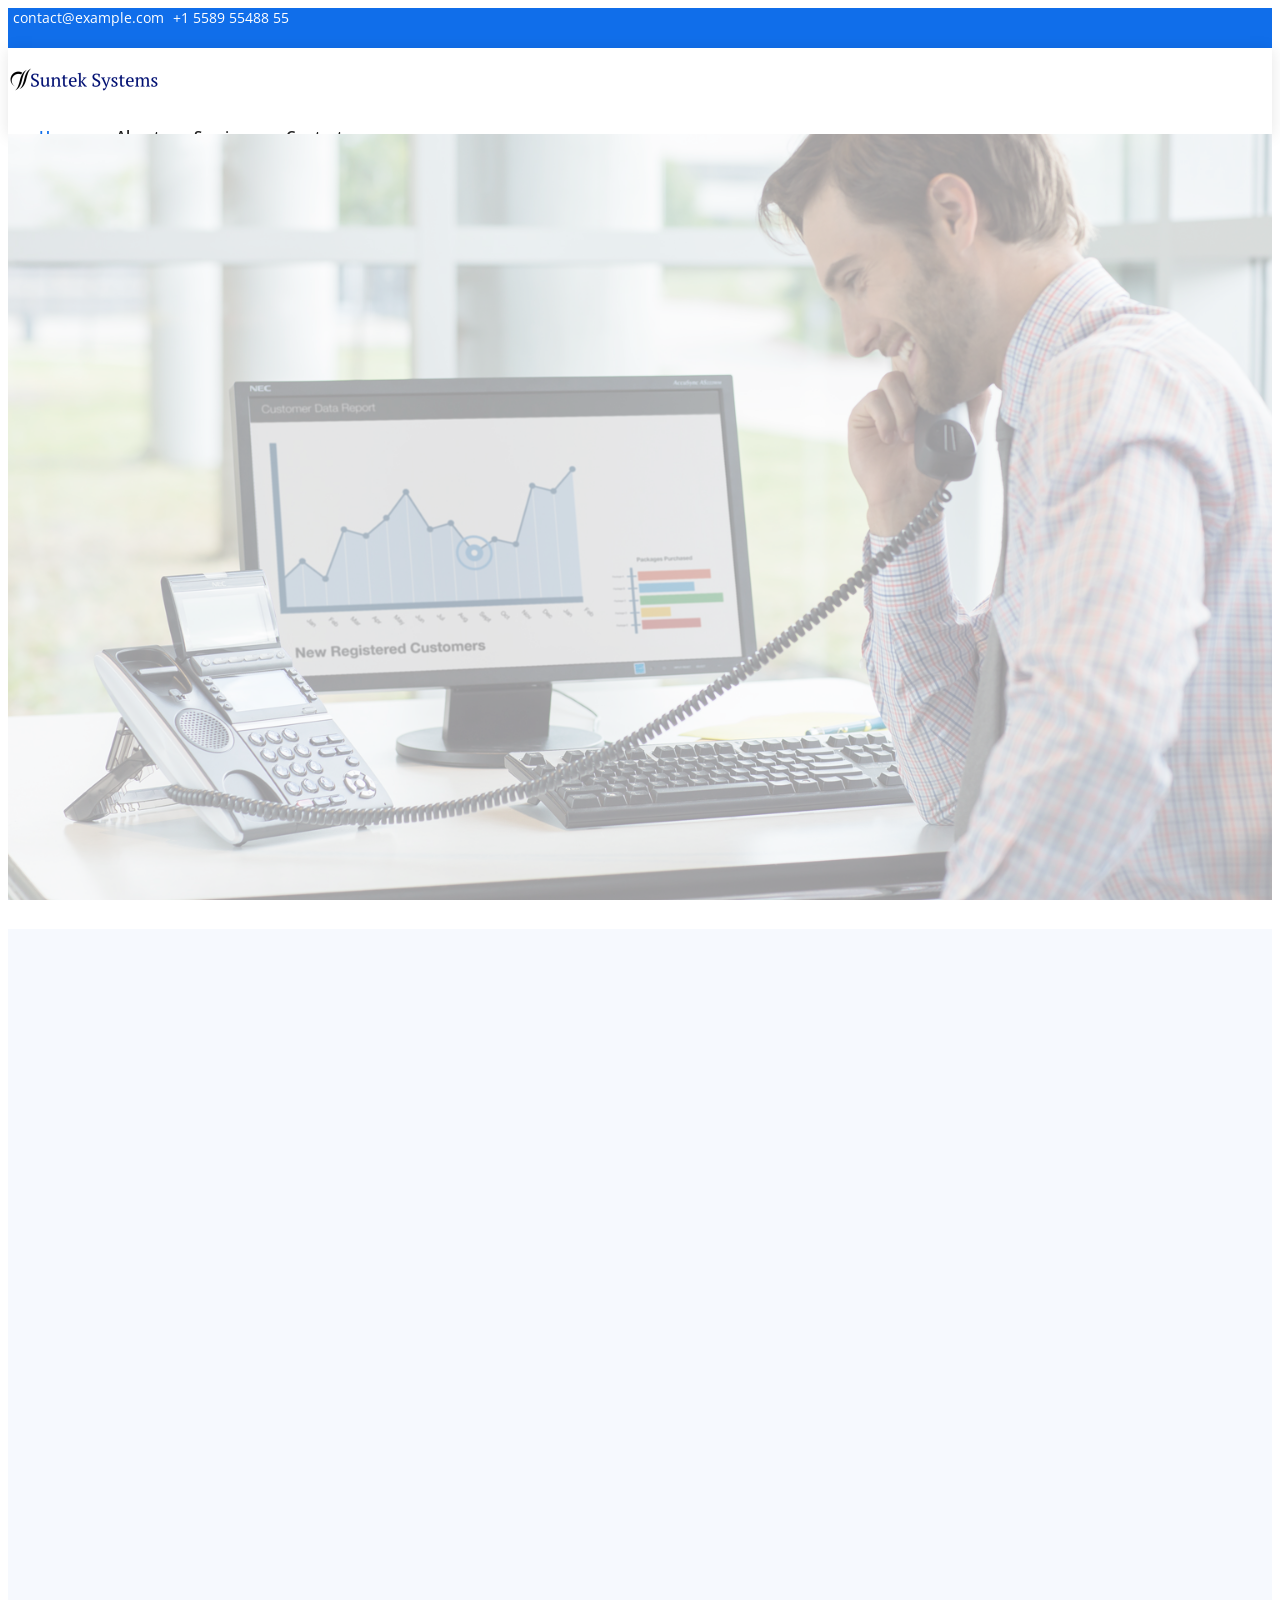
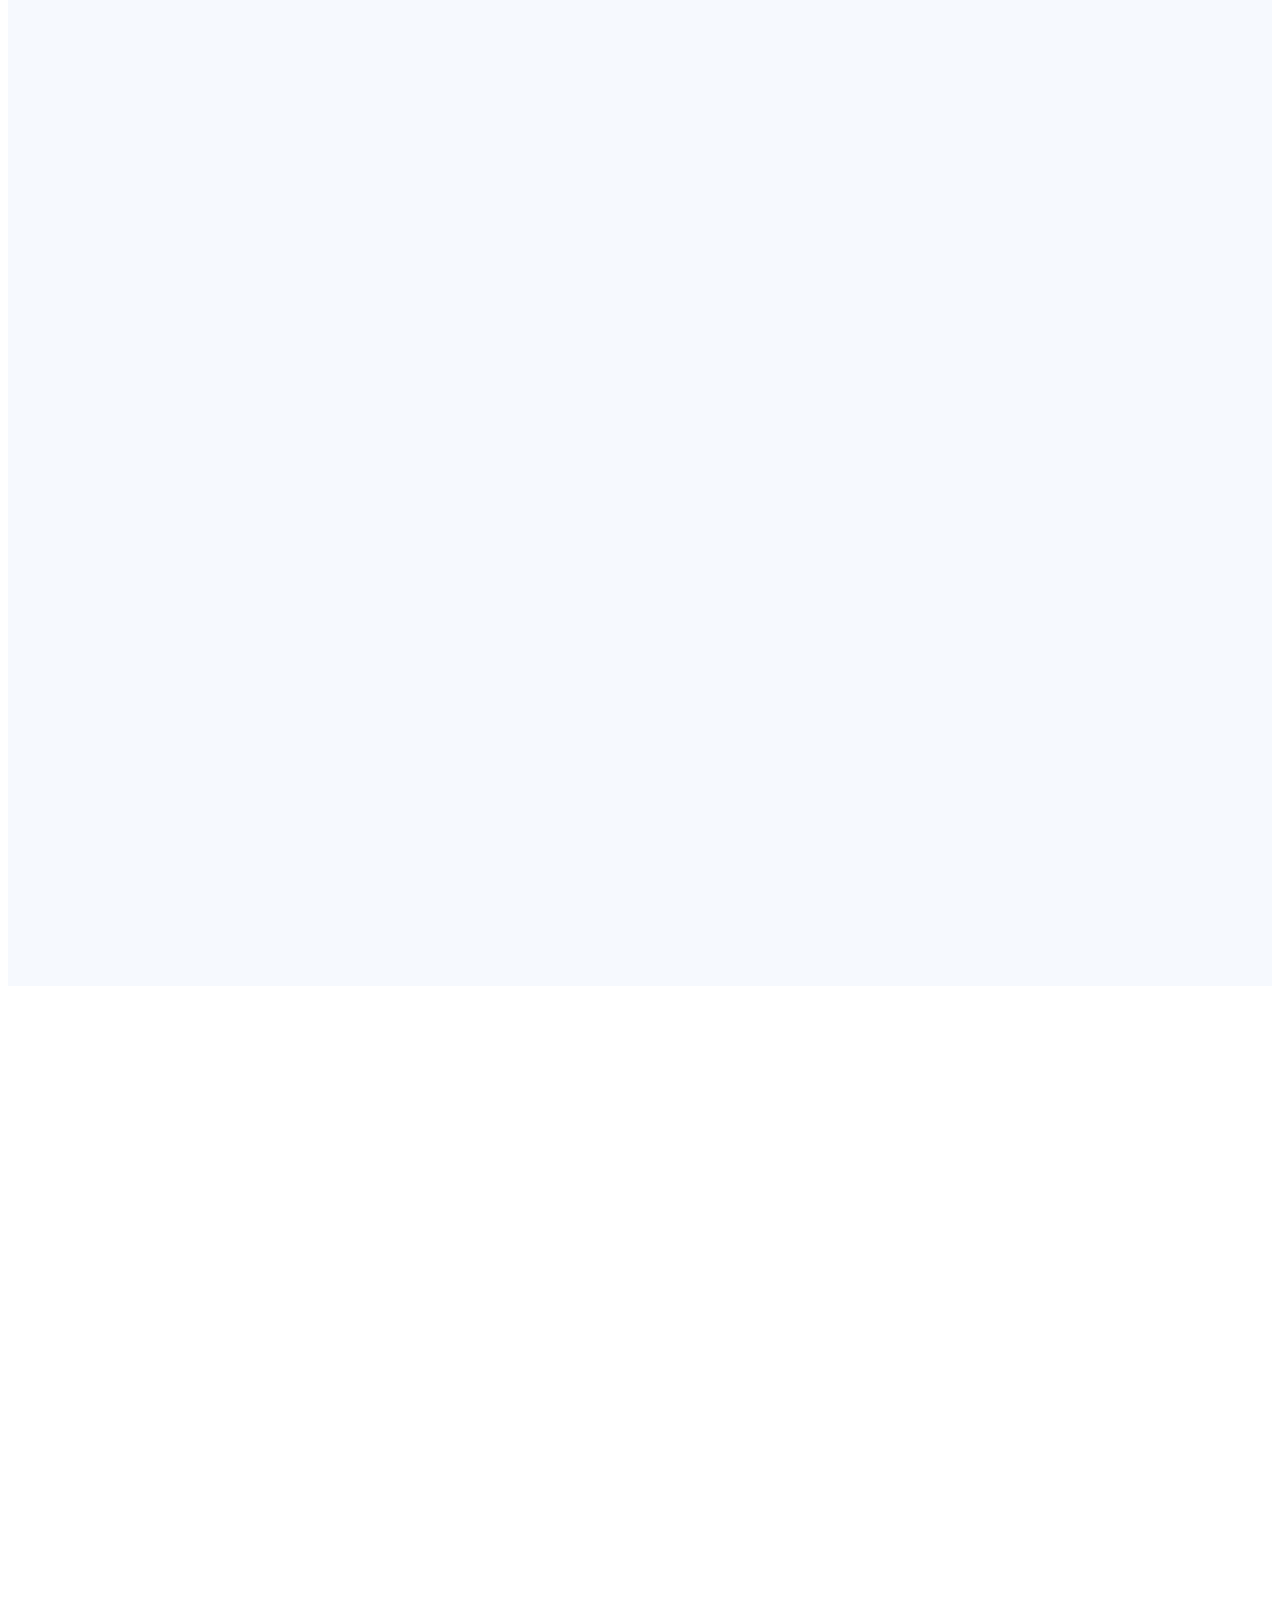
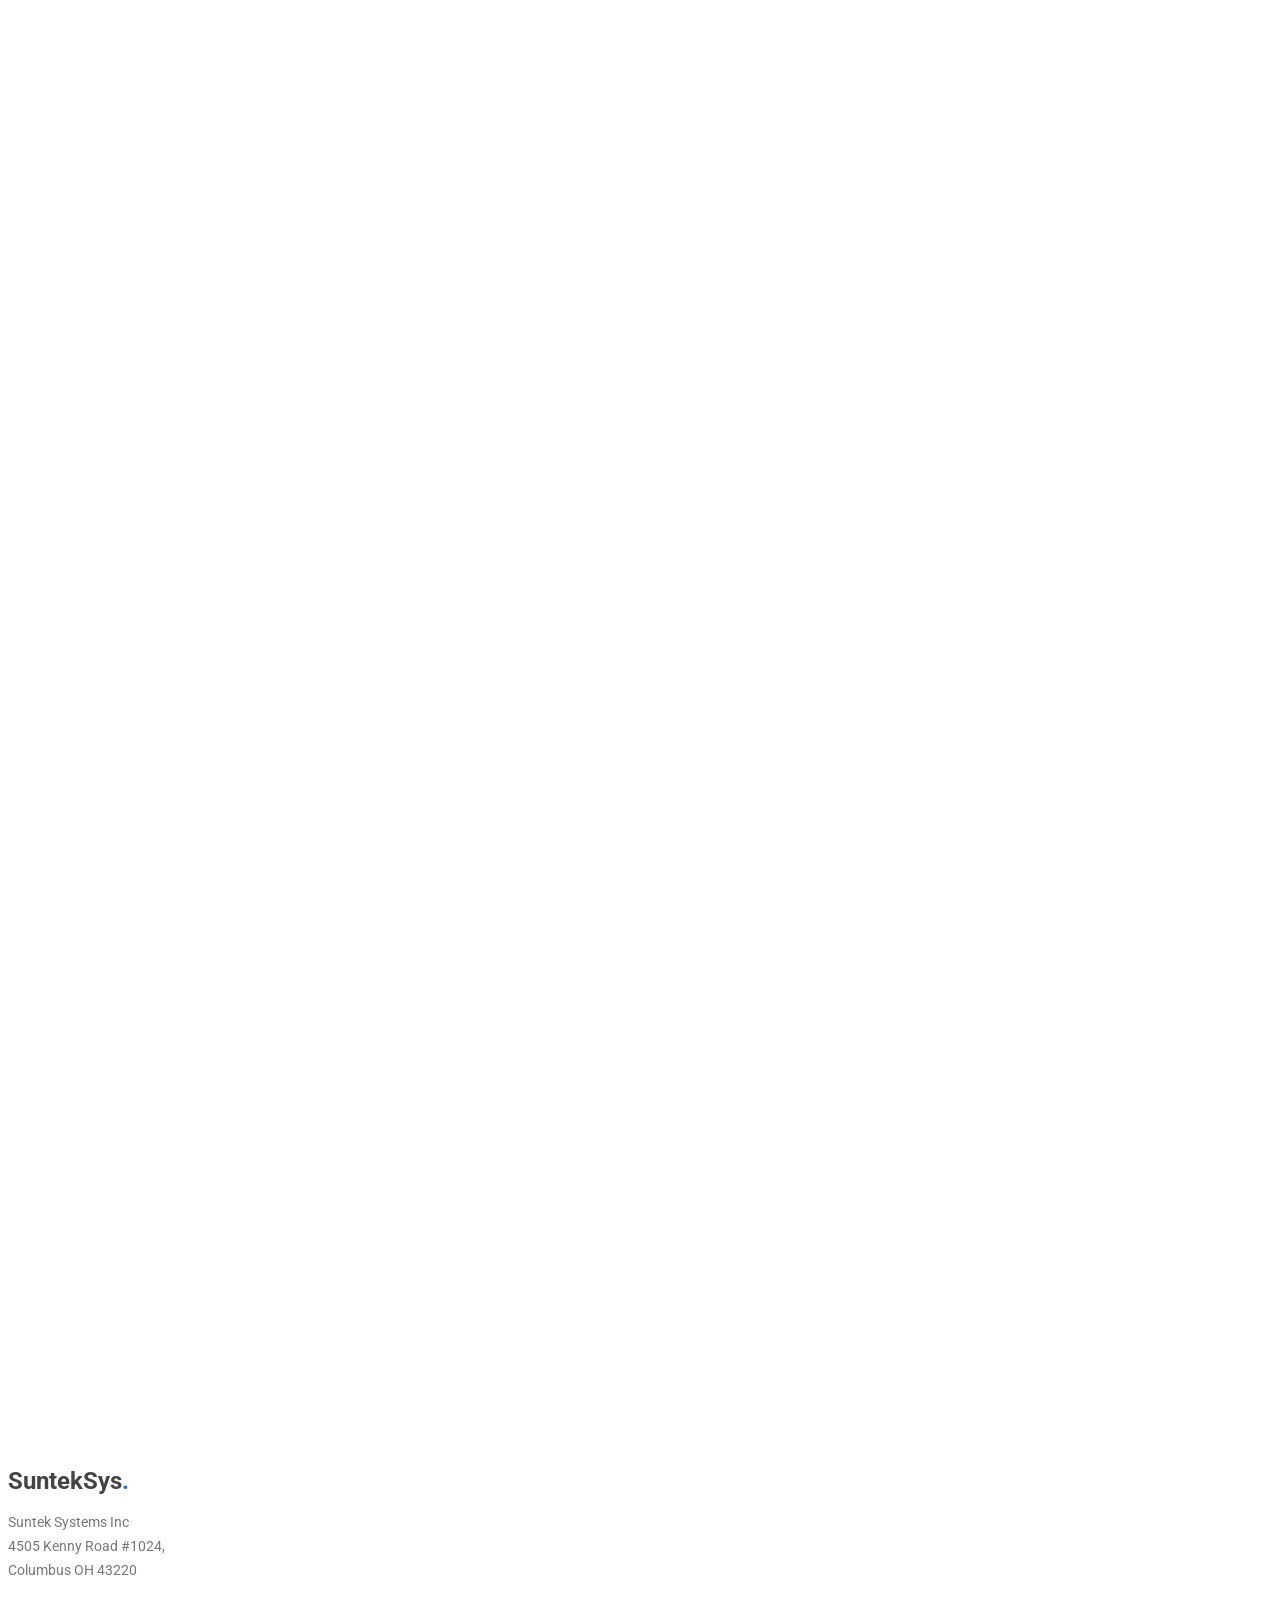
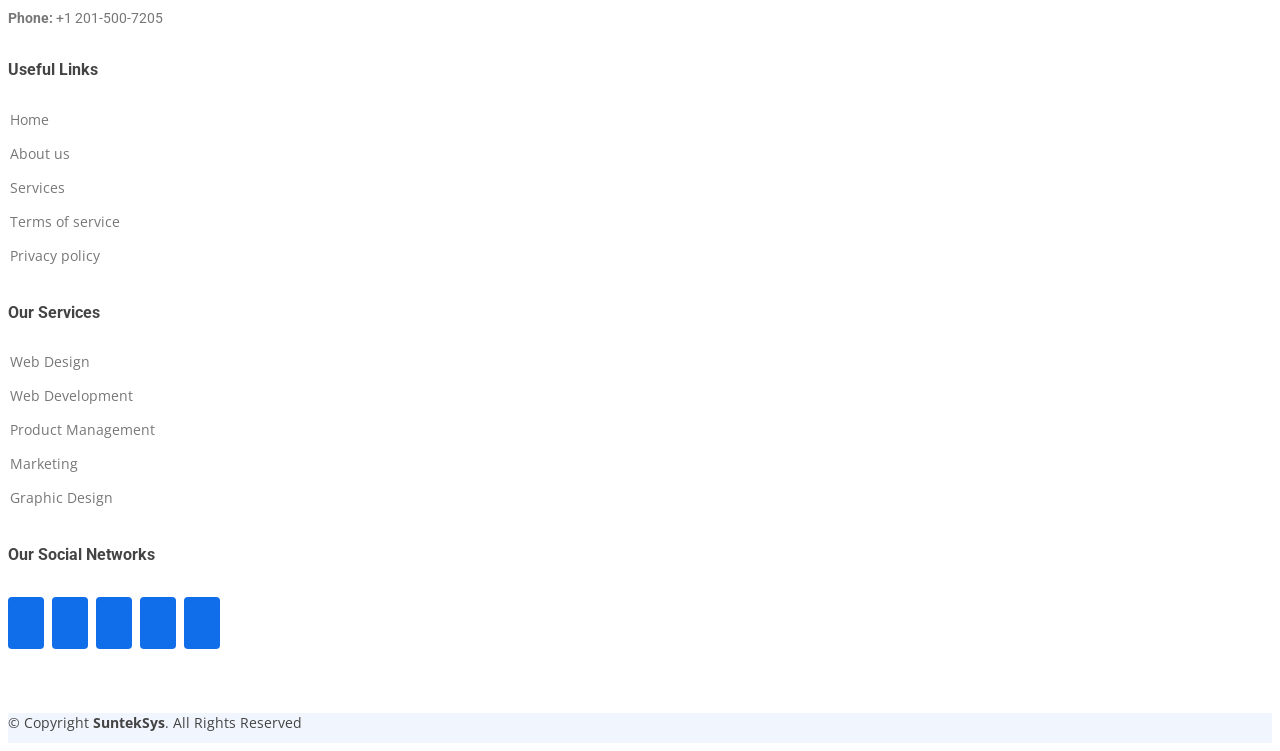
==== commit 581b1438: "20230619" ====
--- a/index.html
+++ b/index.html
@@ -5,12 +5,12 @@
   <meta charset="utf-8">
   <meta content="width=device-width, initial-scale=1.0" name="viewport">
 
-  <title>BizLand Bootstrap Template - Index</title>
+  <title>Sunteksys</title>
   <meta content="" name="description">
   <meta content="" name="keywords">
 
   <!-- Favicons -->
-  <link href="assets/img/favicon.png" rel="icon">
+  <link href="assets/img/favicon.ico" rel="icon">
   <link href="assets/img/apple-touch-icon.png" rel="apple-touch-icon">
 
   <!-- Google Fonts -->
@@ -27,13 +27,6 @@
   <!-- Template Main CSS File -->
   <link href="assets/css/style.css" rel="stylesheet">
 
-  <!-- =======================================================
-  * Template Name: BizLand
-  * Updated: May 30 2023 with Bootstrap v5.3.0
-  * Template URL: https://bootstrapmade.com/bizland-bootstrap-business-template/
-  * Author: BootstrapMade.com
-  * License: https://bootstrapmade.com/license/
-  ======================================================== -->
 </head>
 
 <body>
@@ -58,16 +51,16 @@
   <header id="header" class="d-flex align-items-center">
     <div class="container d-flex align-items-center justify-content-between">
 
-      <h1 class="logo"><a href="index.html">BizLand<span>.</span></a></h1>
-      <!-- Uncomment below if you prefer to use an image logo -->
-      <!-- <a href="index.html" class="logo"><img src="assets/img/logo.png" alt=""></a>-->
+<!--       <h1 class="logo"><a href="index.html">SuntekSys<span>.</span></a></h1>
+ -->      <!-- Uncomment below if you prefer to use an image logo -->
+      <a href="index.html" class="logo"><img src="assets/img/logo.png" alt=""></a>
 
       <nav id="navbar" class="navbar">
         <ul>
           <li><a class="nav-link scrollto active" href="#hero">Home</a></li>
           <li><a class="nav-link scrollto" href="#about">About</a></li>
           <li><a class="nav-link scrollto" href="#services">Services</a></li>
-          <li><a class="nav-link scrollto " href="#portfolio">Portfolio</a></li>
+<!--           <li><a class="nav-link scrollto " href="#portfolio">Portfolio</a></li>
           <li><a class="nav-link scrollto" href="#team">Team</a></li>
           <li class="dropdown"><a href="#"><span>Drop Down</span> <i class="bi bi-chevron-down"></i></a>
             <ul>
@@ -86,7 +79,7 @@
               <li><a href="#">Drop Down 4</a></li>
             </ul>
           </li>
-          <li><a class="nav-link scrollto" href="#contact">Contact</a></li>
+ -->          <li><a class="nav-link scrollto" href="#contact">Contact</a></li>
         </ul>
         <i class="bi bi-list mobile-nav-toggle"></i>
       </nav><!-- .navbar -->
@@ -97,19 +90,19 @@
   <!-- ======= Hero Section ======= -->
   <section id="hero" class="d-flex align-items-center">
     <div class="container" data-aos="zoom-out" data-aos-delay="100">
-      <h1>Welcome to <span>BizLand</span></h1>
-      <h2>We are team of talented designers making websites with Bootstrap</h2>
+      <h1>Welcome to <span>SuntekSys</span></h1>
+      <h2>Transforming businesses through innovative technology solutions and unparalleled expertise,<br/> Your partner for digital success!</h2>
       <div class="d-flex">
         <a href="#about" class="btn-get-started scrollto">Get Started</a>
-        <a href="https://www.youtube.com/watch?v=jDDaplaOz7Q" class="glightbox btn-watch-video"><i class="bi bi-play-circle"></i><span>Watch Video</span></a>
-      </div>
+<!--         <a href="https://www.youtube.com/watch?v=jDDaplaOz7Q" class="glightbox btn-watch-video"><i class="bi bi-play-circle"></i><span>Watch Video</span></a>
+ -->      </div>
     </div>
   </section><!-- End Hero -->
 
   <main id="main">
 
     <!-- ======= Featured Services Section ======= -->
-    <section id="featured-services" class="featured-services">
+<!--     <section id="featured-services" class="featured-services">
       <div class="container" data-aos="fade-up">
 
         <div class="row">
@@ -148,7 +141,8 @@
         </div>
 
       </div>
-    </section><!-- End Featured Services Section -->
+    </section>
+ -->    <!-- End Featured Services Section -->
 
     <!-- ======= About Section ======= -->
     <section id="about" class="about section-bg">
@@ -157,7 +151,7 @@
         <div class="section-title">
           <h2>About</h2>
           <h3>Find Out More <span>About Us</span></h3>
-          <p>Ut possimus qui ut temporibus culpa velit eveniet modi omnis est adipisci expedita at voluptas atque vitae autem.</p>
+          <p>At Sunteksys, we are a dynamic team of tech enthusiasts dedicated to revolutionizing businesses through innovative IT solutions.</p>
         </div>
 
         <div class="row">
@@ -165,40 +159,40 @@
             <img src="assets/img/about.jpg" class="img-fluid" alt="">
           </div>
           <div class="col-lg-6 pt-4 pt-lg-0 content d-flex flex-column justify-content-center" data-aos="fade-up" data-aos-delay="100">
-            <h3>Voluptatem dignissimos provident quasi corporis voluptates sit assumenda.</h3>
+<!--             <h3>Voluptatem dignissimos provident quasi corporis voluptates sit assumenda.</h3>
             <p class="fst-italic">
               Lorem ipsum dolor sit amet, consectetur adipiscing elit, sed do eiusmod tempor incididunt ut labore et dolore
               magna aliqua.
             </p>
-            <ul>
+ -->            <ul>
               <li>
                 <i class="bx bx-store-alt"></i>
                 <div>
-                  <h5>Ullamco laboris nisi ut aliquip consequat</h5>
-                  <p>Magni facilis facilis repellendus cum excepturi quaerat praesentium libre trade</p>
+                  <h3>Vision</h3>
+                  <p>"To be the leading provider of transformative IT solutions, empowering businesses to thrive in the digital age and drive sustainable growth through technology innovation. With a passion for technology and a customer-centric approach, we strive to empower organizations across industries by leveraging the latest advancements in IT. From custom software development and web development to mobile app development and IT Consulting, we are committed to helping businesses thrive in the digital era "</p>
                 </div>
               </li>
               <li>
                 <i class="bx bx-images"></i>
                 <div>
-                  <h5>Magnam soluta odio exercitationem reprehenderi</h5>
-                  <p>Quo totam dolorum at pariatur aut distinctio dolorum laudantium illo direna pasata redi</p>
+                  <h3>Mission</h3>
+                  <p>"Our mission is to deliver cutting-edge IT solutions and services that enable businesses to unlock their full potential. We are committed to understanding our clients' unique needs, leveraging our expertise to provide tailored solutions, and fostering long-term partnerships. Through continuous innovation, exceptional service, and a customer-centric approach, we strive to exceed expectations and drive tangible business outcomes for our clients. Powering your digital transformation: Your trusted partner for innovative IT solutions"</p>
                 </div>
               </li>
             </ul>
-            <p>
+<!--             <p>
               Ullamco laboris nisi ut aliquip ex ea commodo consequat. Duis aute irure dolor in reprehenderit in voluptate
               velit esse cillum dolore eu fugiat nulla pariatur. Excepteur sint occaecat cupidatat non proident, sunt in
               culpa qui officia deserunt mollit anim id est laborum
             </p>
-          </div>
+ -->          </div>
         </div>
 
       </div>
     </section><!-- End About Section -->
 
     <!-- ======= Skills Section ======= -->
-    <section id="skills" class="skills">
+<!--     <section id="skills" class="skills">
       <div class="container" data-aos="fade-up">
 
         <div class="row skills-content">
@@ -256,10 +250,11 @@
         </div>
 
       </div>
-    </section><!-- End Skills Section -->
+    </section>
+ -->    <!-- End Skills Section -->
 
     <!-- ======= Counts Section ======= -->
-    <section id="counts" class="counts">
+<!--     <section id="counts" class="counts">
       <div class="container" data-aos="fade-up">
 
         <div class="row">
@@ -299,10 +294,11 @@
         </div>
 
       </div>
-    </section><!-- End Counts Section -->
+    </section>
+ -->    <!-- End Counts Section -->
 
     <!-- ======= Clients Section ======= -->
-    <section id="clients" class="clients section-bg">
+<!--     <section id="clients" class="clients section-bg">
       <div class="container" data-aos="zoom-in">
 
         <div class="row">
@@ -334,7 +330,8 @@
         </div>
 
       </div>
-    </section><!-- End Clients Section -->
+    </section>
+ -->    <!-- End Clients Section -->
 
     <!-- ======= Services Section ======= -->
     <section id="services" class="services">
@@ -343,55 +340,55 @@
         <div class="section-title">
           <h2>Services</h2>
           <h3>Check our <span>Services</span></h3>
-          <p>Ut possimus qui ut temporibus culpa velit eveniet modi omnis est adipisci expedita at voluptas atque vitae autem.</p>
+          <p>Empowering your business with comprehensive IT solutions: Unleashing the potential of technology to drive growth and success.</p>
         </div>
 
         <div class="row">
           <div class="col-lg-4 col-md-6 d-flex align-items-stretch" data-aos="zoom-in" data-aos-delay="100">
             <div class="icon-box">
               <div class="icon"><i class="bx bxl-dribbble"></i></div>
-              <h4><a href="">Lorem Ipsum</a></h4>
-              <p>Voluptatum deleniti atque corrupti quos dolores et quas molestias excepturi</p>
+              <h4><a href="">Software Development</a></h4>
+              <p>We design and develop custom software solutions tailored to your specific business needs, leveraging the latest technologies and industry best practices.</p>
             </div>
           </div>
 
           <div class="col-lg-4 col-md-6 d-flex align-items-stretch mt-4 mt-md-0" data-aos="zoom-in" data-aos-delay="200">
             <div class="icon-box">
               <div class="icon"><i class="bx bx-file"></i></div>
-              <h4><a href="">Sed ut perspiciatis</a></h4>
-              <p>Duis aute irure dolor in reprehenderit in voluptate velit esse cillum dolore</p>
+              <h4><a href="">Web Development</a></h4>
+              <p>Our expert web developers create responsive, user-friendly websites that enhance your online presence, drive traffic, and deliver a seamless user experience.</p>
             </div>
           </div>
 
           <div class="col-lg-4 col-md-6 d-flex align-items-stretch mt-4 mt-lg-0" data-aos="zoom-in" data-aos-delay="300">
             <div class="icon-box">
               <div class="icon"><i class="bx bx-tachometer"></i></div>
-              <h4><a href="">Magni Dolores</a></h4>
-              <p>Excepteur sint occaecat cupidatat non proident, sunt in culpa qui officia</p>
+              <h4><a href="">Mobile App Development</a></h4>
+              <p>We build native and cross-platform mobile applications that connect you with your customers on the go, providing intuitive interfaces and rich functionality</p>
             </div>
           </div>
 
           <div class="col-lg-4 col-md-6 d-flex align-items-stretch mt-4" data-aos="zoom-in" data-aos-delay="100">
             <div class="icon-box">
               <div class="icon"><i class="bx bx-world"></i></div>
-              <h4><a href="">Nemo Enim</a></h4>
-              <p>At vero eos et accusamus et iusto odio dignissimos ducimus qui blanditiis</p>
+              <h4><a href="">IT Consulting</a></h4>
+              <p>Our experienced consultants offer strategic guidance, helping you align your IT strategies with your business goals, optimize processes, and leverage technology to gain a competitive edge.</p>
             </div>
           </div>
 
           <div class="col-lg-4 col-md-6 d-flex align-items-stretch mt-4" data-aos="zoom-in" data-aos-delay="200">
             <div class="icon-box">
               <div class="icon"><i class="bx bx-slideshow"></i></div>
-              <h4><a href="">Dele cardo</a></h4>
-              <p>Quis consequatur saepe eligendi voluptatem consequatur dolor consequuntur</p>
+              <h4><a href="">IT Training and Workshops</a></h4>
+              <p>We offer training programs and workshops to enhance your team's IT skills and knowledge, empowering them to effectively utilize technology and stay ahead in the digital landscape.</p>
             </div>
           </div>
 
           <div class="col-lg-4 col-md-6 d-flex align-items-stretch mt-4" data-aos="zoom-in" data-aos-delay="300">
             <div class="icon-box">
               <div class="icon"><i class="bx bx-arch"></i></div>
-              <h4><a href="">Divera don</a></h4>
-              <p>Modi nostrum vel laborum. Porro fugit error sit minus sapiente sit aspernatur</p>
+              <h4><a href="">IT Project Management</a></h4>
+              <p>We employ industry-proven project management methodologies to deliver IT projects on time, within budget, and to your exact specifications, ensuring successful implementation.</p>
             </div>
           </div>
 
@@ -401,7 +398,7 @@
     </section><!-- End Services Section -->
 
     <!-- ======= Testimonials Section ======= -->
-    <section id="testimonials" class="testimonials">
+<!--     <section id="testimonials" class="testimonials">
       <div class="container" data-aos="zoom-in">
 
         <div class="testimonials-slider swiper" data-aos="fade-up" data-aos-delay="100">
@@ -418,9 +415,10 @@
                   <i class="bx bxs-quote-alt-right quote-icon-right"></i>
                 </p>
               </div>
-            </div><!-- End testimonial item -->
-
-            <div class="swiper-slide">
+            </div>
+ -->            <!-- End testimonial item -->
+
+<!--             <div class="swiper-slide">
               <div class="testimonial-item">
                 <img src="assets/img/testimonials/testimonials-2.jpg" class="testimonial-img" alt="">
                 <h3>Sara Wilsson</h3>
@@ -431,9 +429,10 @@
                   <i class="bx bxs-quote-alt-right quote-icon-right"></i>
                 </p>
               </div>
-            </div><!-- End testimonial item -->
-
-            <div class="swiper-slide">
+            </div>
+ -->            <!-- End testimonial item -->
+
+<!--             <div class="swiper-slide">
               <div class="testimonial-item">
                 <img src="assets/img/testimonials/testimonials-3.jpg" class="testimonial-img" alt="">
                 <h3>Jena Karlis</h3>
@@ -444,9 +443,10 @@
                   <i class="bx bxs-quote-alt-right quote-icon-right"></i>
                 </p>
               </div>
-            </div><!-- End testimonial item -->
-
-            <div class="swiper-slide">
+            </div>
+ -->            <!-- End testimonial item -->
+
+<!--             <div class="swiper-slide">
               <div class="testimonial-item">
                 <img src="assets/img/testimonials/testimonials-4.jpg" class="testimonial-img" alt="">
                 <h3>Matt Brandon</h3>
@@ -457,9 +457,10 @@
                   <i class="bx bxs-quote-alt-right quote-icon-right"></i>
                 </p>
               </div>
-            </div><!-- End testimonial item -->
-
-            <div class="swiper-slide">
+            </div>
+ -->            <!-- End testimonial item -->
+
+<!--             <div class="swiper-slide">
               <div class="testimonial-item">
                 <img src="assets/img/testimonials/testimonials-5.jpg" class="testimonial-img" alt="">
                 <h3>John Larson</h3>
@@ -470,17 +471,19 @@
                   <i class="bx bxs-quote-alt-right quote-icon-right"></i>
                 </p>
               </div>
-            </div><!-- End testimonial item -->
-
-          </div>
+            </div>
+ -->            <!-- End testimonial item -->
+
+<!--           </div>
           <div class="swiper-pagination"></div>
         </div>
 
       </div>
-    </section><!-- End Testimonials Section -->
+    </section>
+ -->    <!-- End Testimonials Section -->
 
     <!-- ======= Portfolio Section ======= -->
-    <section id="portfolio" class="portfolio">
+<!--     <section id="portfolio" class="portfolio">
       <div class="container" data-aos="fade-up">
 
         <div class="section-title">
@@ -595,10 +598,11 @@
         </div>
 
       </div>
-    </section><!-- End Portfolio Section -->
+    </section>
+ -->    <!-- End Portfolio Section -->
 
     <!-- ======= Team Section ======= -->
-    <section id="team" class="team section-bg">
+<!--     <section id="team" class="team section-bg">
       <div class="container" data-aos="fade-up">
 
         <div class="section-title">
@@ -684,10 +688,11 @@
         </div>
 
       </div>
-    </section><!-- End Team Section -->
+    </section>
+ -->    <!-- End Team Section -->
 
     <!-- ======= Pricing Section ======= -->
-    <section id="pricing" class="pricing">
+<!--     <section id="pricing" class="pricing">
       <div class="container" data-aos="fade-up">
 
         <div class="section-title">
@@ -770,10 +775,11 @@
         </div>
 
       </div>
-    </section><!-- End Pricing Section -->
+    </section>
+ -->    <!-- End Pricing Section -->
 
     <!-- ======= Frequently Asked Questions Section ======= -->
-    <section id="faq" class="faq section-bg">
+<!--     <section id="faq" class="faq section-bg">
       <div class="container" data-aos="fade-up">
 
         <div class="section-title">
@@ -845,7 +851,8 @@
         </div>
 
       </div>
-    </section><!-- End Frequently Asked Questions Section -->
+    </section>
+ -->    <!-- End Frequently Asked Questions Section -->
 
     <!-- ======= Contact Section ======= -->
     <section id="contact" class="contact">
@@ -854,23 +861,23 @@
         <div class="section-title">
           <h2>Contact</h2>
           <h3><span>Contact Us</span></h3>
-          <p>Ut possimus qui ut temporibus culpa velit eveniet modi omnis est adipisci expedita at voluptas atque vitae autem.</p>
-        </div>
+<!--           <p>Ut possimus qui ut temporibus culpa velit eveniet modi omnis est adipisci expedita at voluptas atque vitae autem.</p>
+ -->        </div>
 
         <div class="row" data-aos="fade-up" data-aos-delay="100">
           <div class="col-lg-6">
             <div class="info-box mb-4">
               <i class="bx bx-map"></i>
-              <h3>Our Address</h3>
-              <p>A108 Adam Street, New York, NY 535022</p>
+              <h3>USA</h3>
+              <p>Suntek Systems Inc, 4505 Kenny Road #1024, Columbus OH 43220</p>
             </div>
           </div>
 
           <div class="col-lg-3 col-md-6">
             <div class="info-box  mb-4">
-              <i class="bx bx-envelope"></i>
-              <h3>Email Us</h3>
-              <p>contact@example.com</p>
+              <i class="bx bx-map"></i>
+              <h3>India</h3>
+              <p>Hyderabad | Vijayawada | Bangalore</p>
             </div>
           </div>
 
@@ -878,7 +885,7 @@
             <div class="info-box  mb-4">
               <i class="bx bx-phone-call"></i>
               <h3>Call Us</h3>
-              <p>+1 5589 55488 55</p>
+              <p>US: +1 201-500-7205<br>India: +91 55892 24754</p>
             </div>
           </div>
 
@@ -891,9 +898,12 @@
           </div>
 
           <div class="col-lg-6">
-            <form action="forms/contact.php" method="post" role="form" class="php-email-form">
-              <div class="row">
+<!--             <form action="forms/contact.php" method="post" role="form" class="php-email-form">
+
+ -->              <div class="row">
                 <div class="col form-group">
+                  <form action="https://getform.io/f/ab7bafdd-39c0-4bf9-a5b6-c4d4c92ede94" method="POST" enctype="multipart/form-data">
+
                   <input type="text" name="name" class="form-control" id="name" placeholder="Your Name" required>
                 </div>
                 <div class="col form-group">
@@ -906,12 +916,18 @@
               <div class="form-group">
                 <textarea class="form-control" name="message" rows="5" placeholder="Message" required></textarea>
               </div>
-              <div class="my-3">
+              <div class="form-group mt-3">
+                <div class="col-md-6 form-group mt-3 mt-md-0">
+                  <input type="file" name="file">
+                </div>
+
+<!--               <div class="my-3">
                 <div class="loading">Loading</div>
                 <div class="error-message"></div>
                 <div class="sent-message">Your message has been sent. Thank you!</div>
               </div>
-              <div class="text-center"><button type="submit">Send Message</button></div>
+              
+ -->              <div class="text-center"><button type="submit">Send Message</button></div>
             </form>
           </div>
 
@@ -925,7 +941,7 @@
   <!-- ======= Footer ======= -->
   <footer id="footer">
 
-    <div class="footer-newsletter">
+<!--     <div class="footer-newsletter">
       <div class="container">
         <div class="row justify-content-center">
           <div class="col-lg-6">
@@ -938,20 +954,20 @@
         </div>
       </div>
     </div>
-
+ -->
     <div class="footer-top">
       <div class="container">
         <div class="row">
 
           <div class="col-lg-3 col-md-6 footer-contact">
-            <h3>BizLand<span>.</span></h3>
+            <h3>SuntekSys<span>.</span></h3>
             <p>
-              A108 Adam Street <br>
-              New York, NY 535022<br>
-              United States <br><br>
-              <strong>Phone:</strong> +1 5589 55488 55<br>
-              <strong>Email:</strong> info@example.com<br>
-            </p>
+              Suntek Systems Inc <br>
+              4505 Kenny Road #1024,<br>
+              Columbus OH 43220 <br><br>
+              <strong>Phone:</strong> +1 201-500-7205<br>
+<!--               <strong>Email:</strong> info@example.com<br>
+ -->            </p>
           </div>
 
           <div class="col-lg-3 col-md-6 footer-links">
@@ -978,8 +994,8 @@
 
           <div class="col-lg-3 col-md-6 footer-links">
             <h4>Our Social Networks</h4>
-            <p>Cras fermentum odio eu feugiat lide par naso tierra videa magna derita valies</p>
-            <div class="social-links mt-3">
+<!--             <p>Cras fermentum odio eu feugiat lide par naso tierra videa magna derita valies</p>
+ -->            <div class="social-links mt-3">
               <a href="#" class="twitter"><i class="bx bxl-twitter"></i></a>
               <a href="#" class="facebook"><i class="bx bxl-facebook"></i></a>
               <a href="#" class="instagram"><i class="bx bxl-instagram"></i></a>
@@ -994,16 +1010,12 @@
 
     <div class="container py-4">
       <div class="copyright">
-        &copy; Copyright <strong><span>BizLand</span></strong>. All Rights Reserved
-      </div>
-      <div class="credits">
-        <!-- All the links in the footer should remain intact. -->
-        <!-- You can delete the links only if you purchased the pro version. -->
-        <!-- Licensing information: https://bootstrapmade.com/license/ -->
-        <!-- Purchase the pro version with working PHP/AJAX contact form: https://bootstrapmade.com/bizland-bootstrap-business-template/ -->
+        &copy; Copyright <strong><span>SuntekSys</span></strong>. All Rights Reserved
+      </div>
+<!--       <div class="credits">
         Designed by <a href="https://bootstrapmade.com/">BootstrapMade</a>
       </div>
-    </div>
+ -->    </div>
   </footer><!-- End Footer -->
 
   <div id="preloader"></div>
--- a/assets/css/style.css
+++ b/assets/css/style.css
@@ -191,7 +191,7 @@
 }
 
 #header .logo img {
-  max-height: 40px;
+  max-height: 100px;
 }
 
 .scrolled-offset {
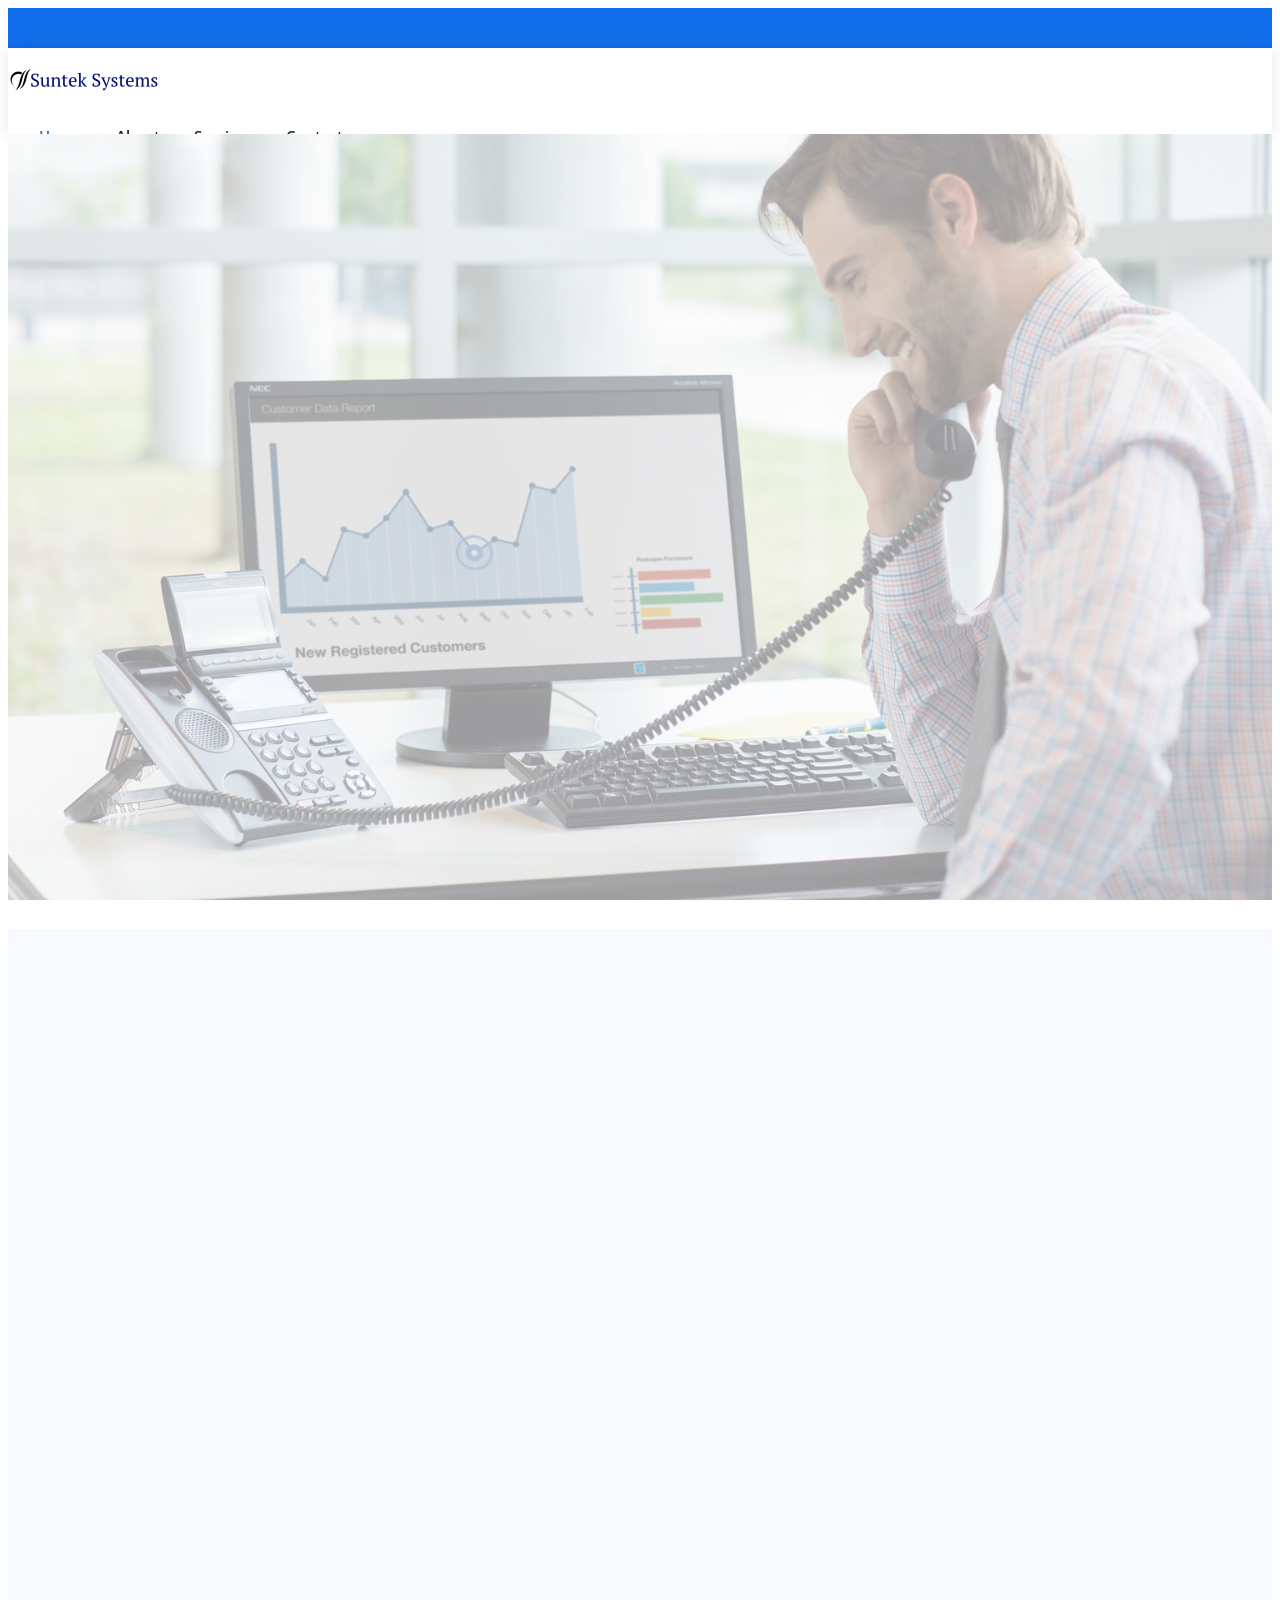
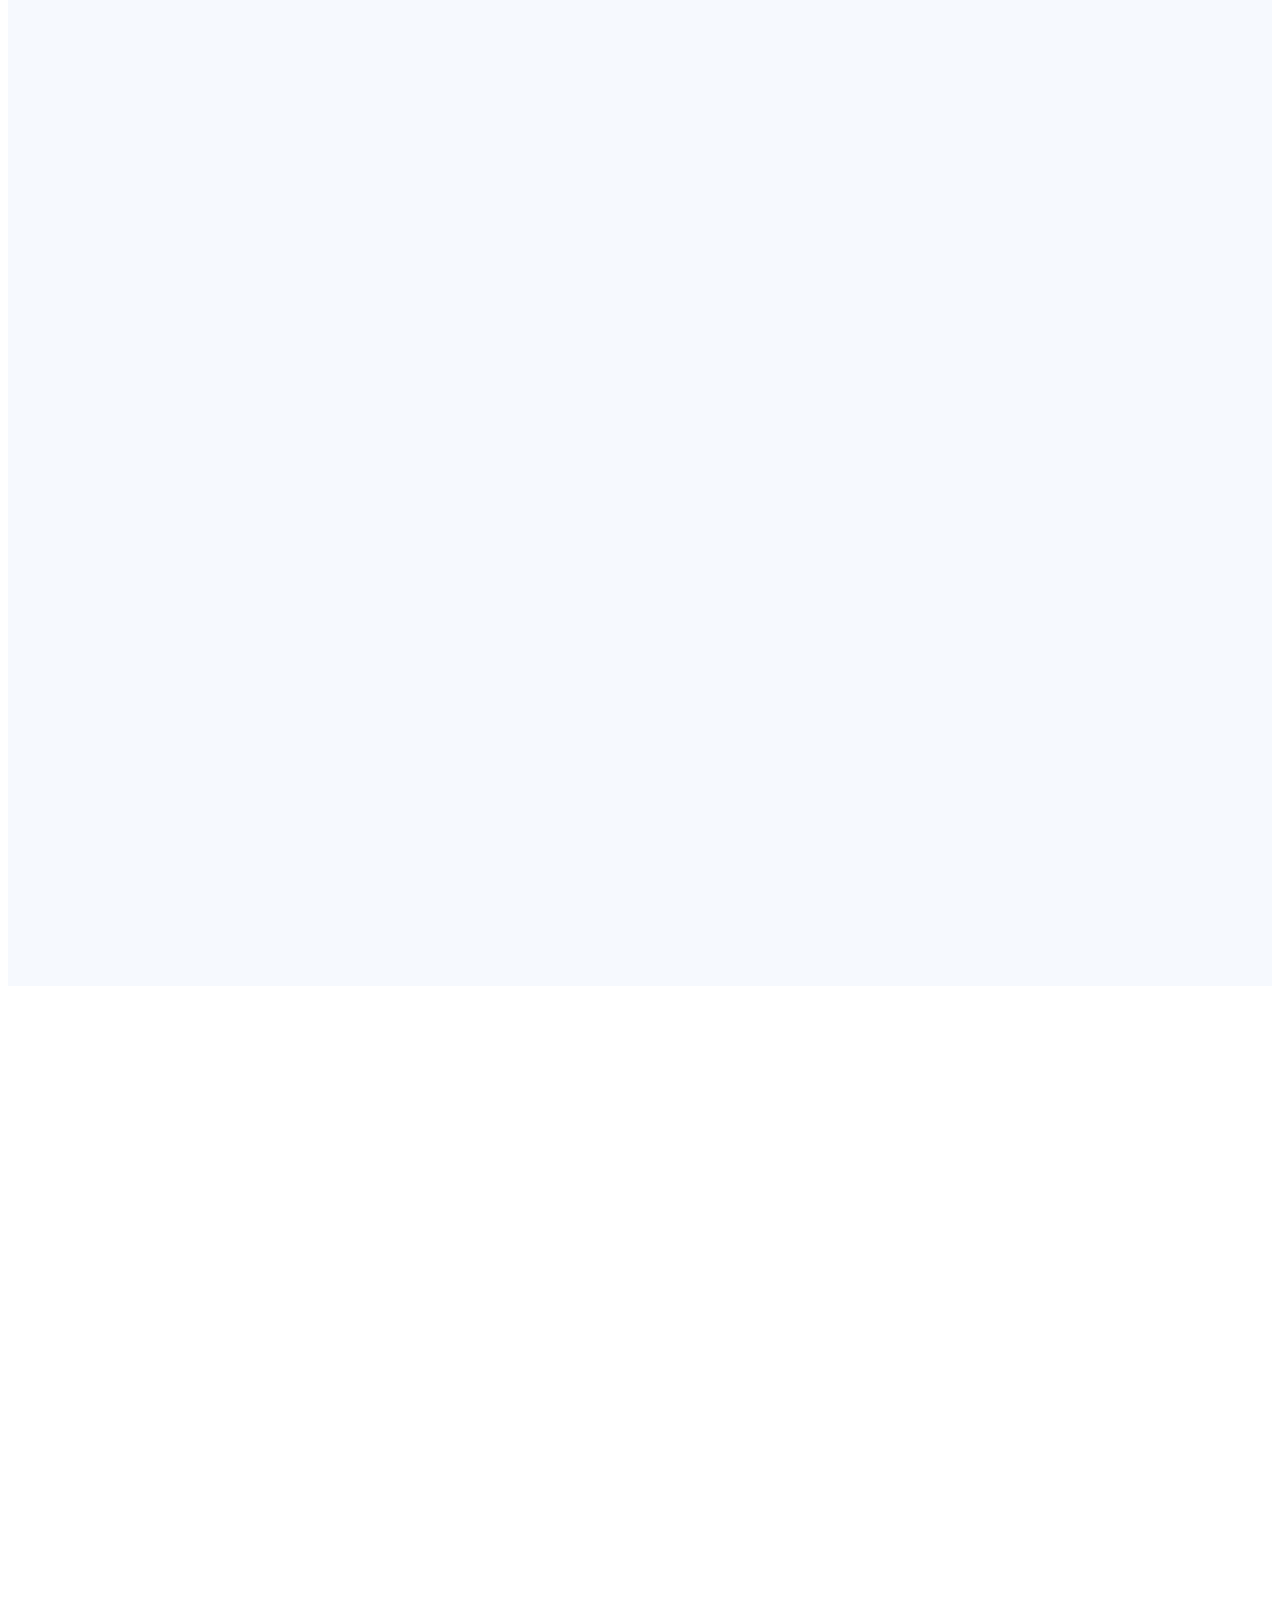
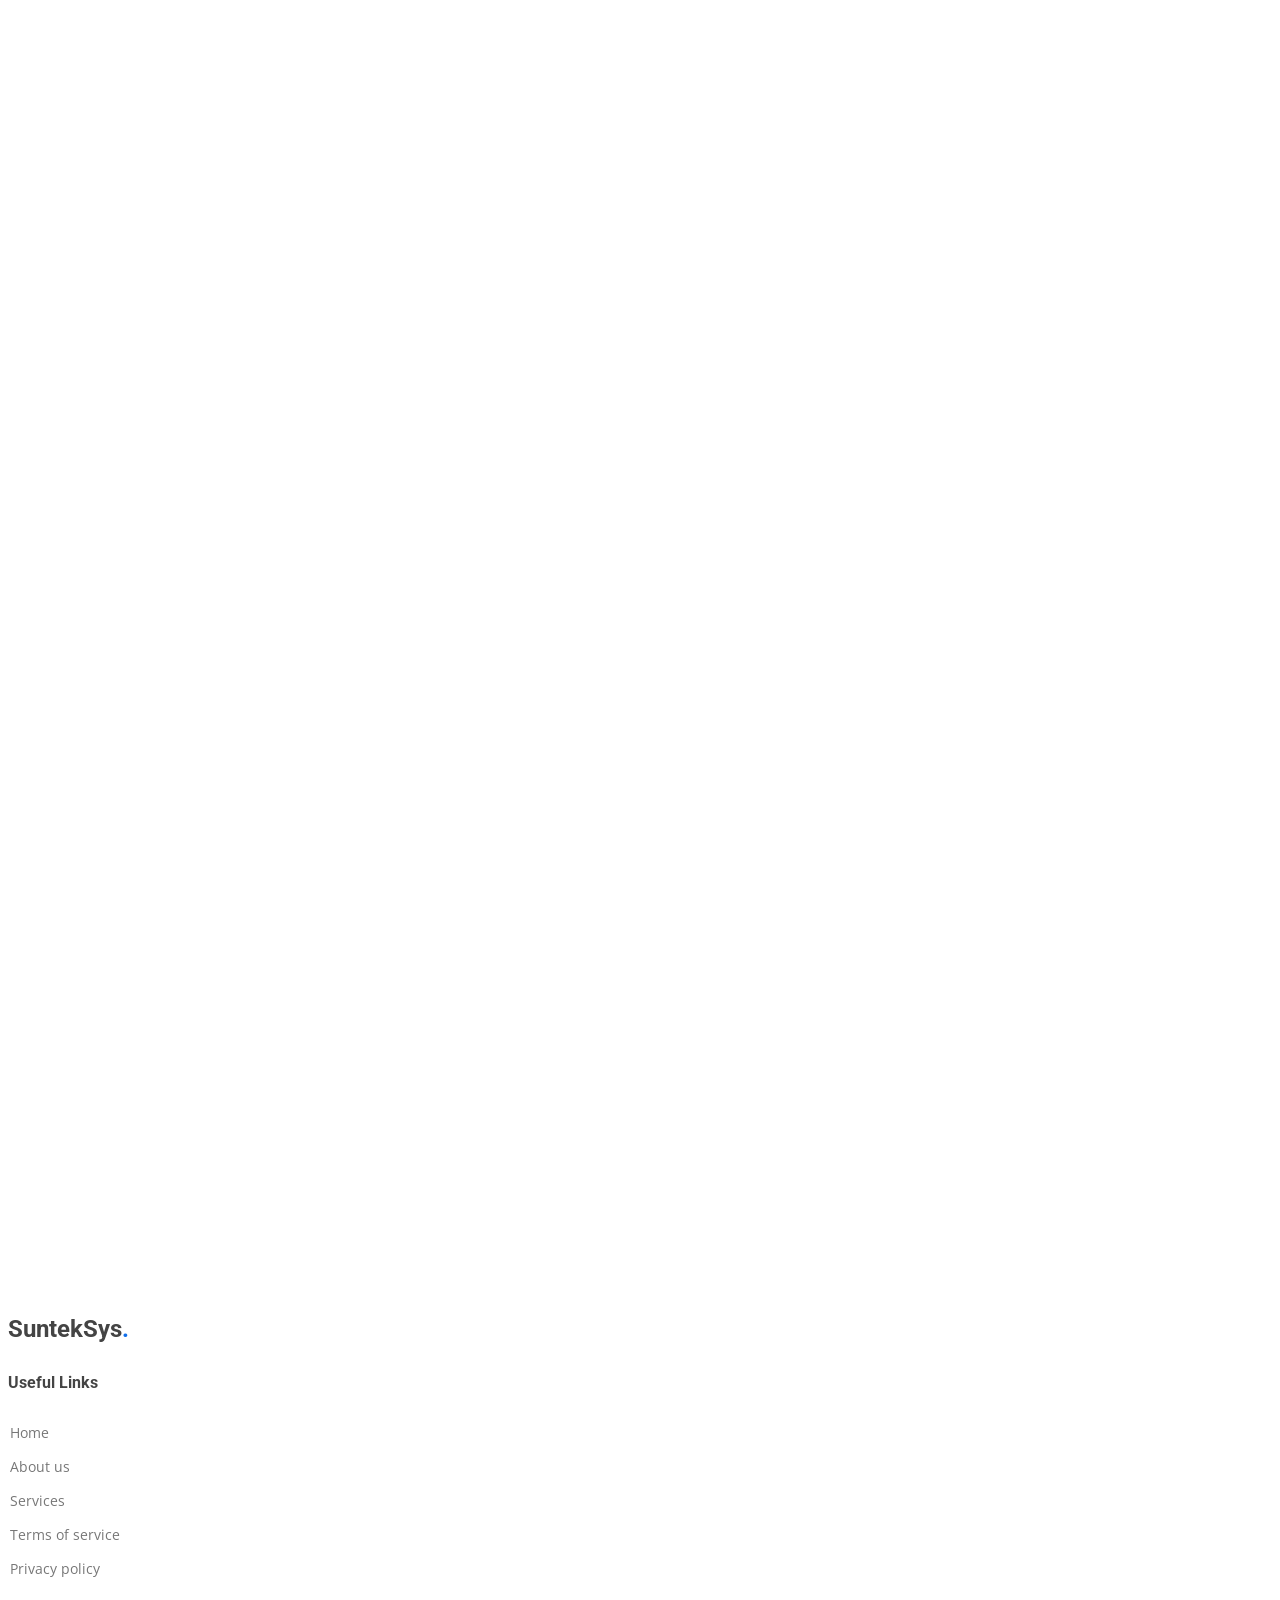
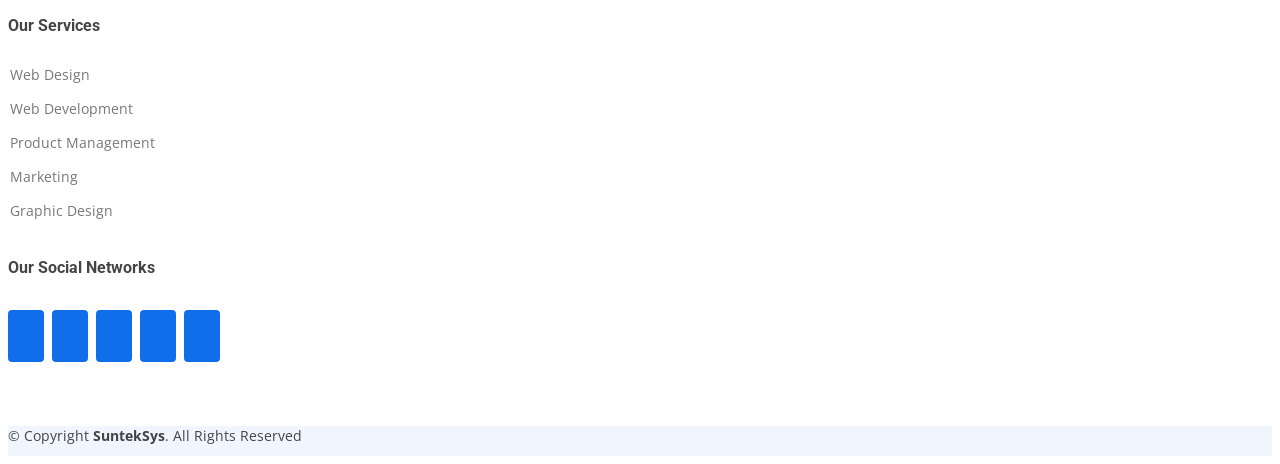
==== commit b9654a6e: "Update index.html" ====
--- a/index.html
+++ b/index.html
@@ -35,8 +35,7 @@
   <section id="topbar" class="d-flex align-items-center">
     <div class="container d-flex justify-content-center justify-content-md-between">
       <div class="contact-info d-flex align-items-center">
-        <i class="bi bi-envelope d-flex align-items-center"><a href="mailto:contact@example.com">contact@example.com</a></i>
-        <i class="bi bi-phone d-flex align-items-center ms-4"><span>+1 5589 55488 55</span></i>
+
       </div>
       <div class="social-links d-none d-md-flex align-items-center">
         <a href="#" class="twitter"><i class="bi bi-twitter"></i></a>
@@ -869,7 +868,7 @@
             <div class="info-box mb-4">
               <i class="bx bx-map"></i>
               <h3>USA</h3>
-              <p>Suntek Systems Inc, 4505 Kenny Road #1024, Columbus OH 43220</p>
+
             </div>
           </div>
 
@@ -877,15 +876,15 @@
             <div class="info-box  mb-4">
               <i class="bx bx-map"></i>
               <h3>India</h3>
-              <p>Hyderabad | Vijayawada | Bangalore</p>
+
             </div>
           </div>
 
           <div class="col-lg-3 col-md-6">
             <div class="info-box  mb-4">
               <i class="bx bx-phone-call"></i>
-              <h3>Call Us</h3>
-              <p>US: +1 201-500-7205<br>India: +91 55892 24754</p>
+
+
             </div>
           </div>
 
@@ -962,10 +961,7 @@
           <div class="col-lg-3 col-md-6 footer-contact">
             <h3>SuntekSys<span>.</span></h3>
             <p>
-              Suntek Systems Inc <br>
-              4505 Kenny Road #1024,<br>
-              Columbus OH 43220 <br><br>
-              <strong>Phone:</strong> +1 201-500-7205<br>
+
 <!--               <strong>Email:</strong> info@example.com<br>
  -->            </p>
           </div>
@@ -1036,4 +1032,4 @@
 
 </body>
 
-</html>+</html>
